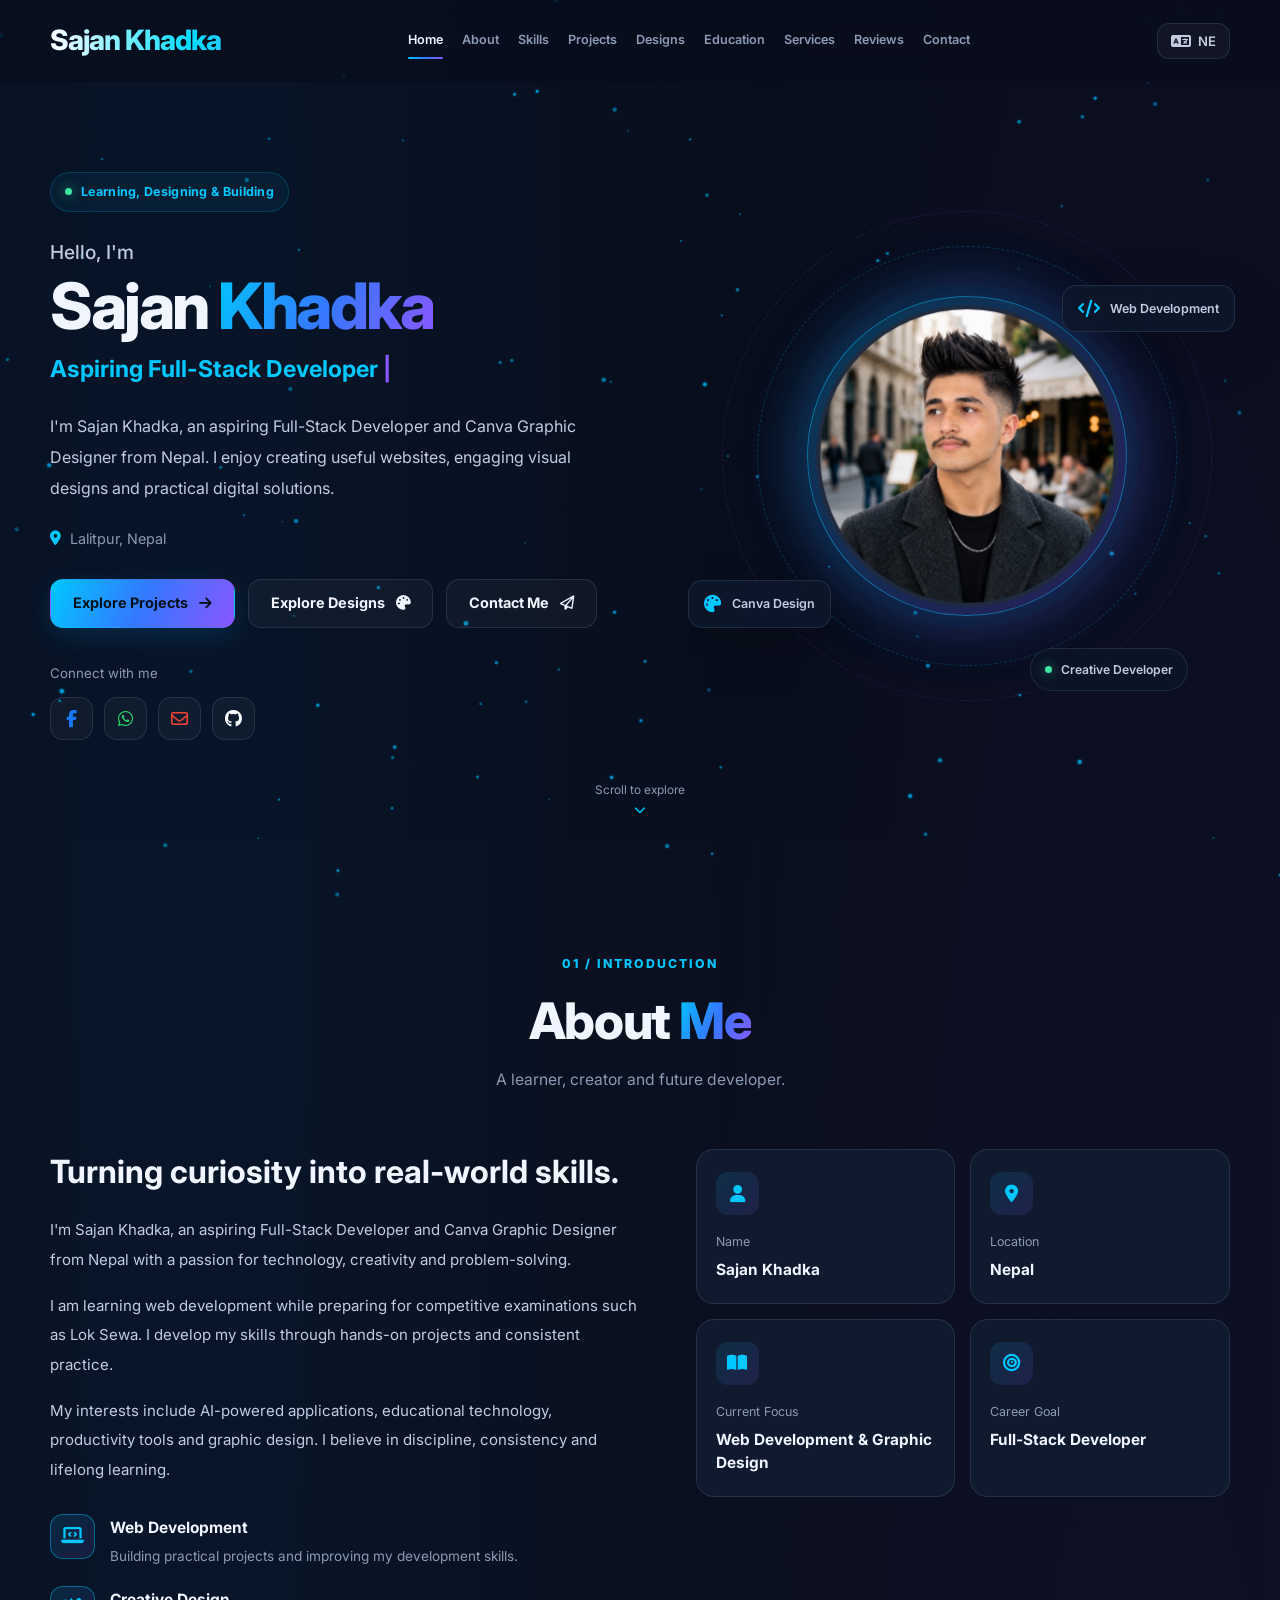
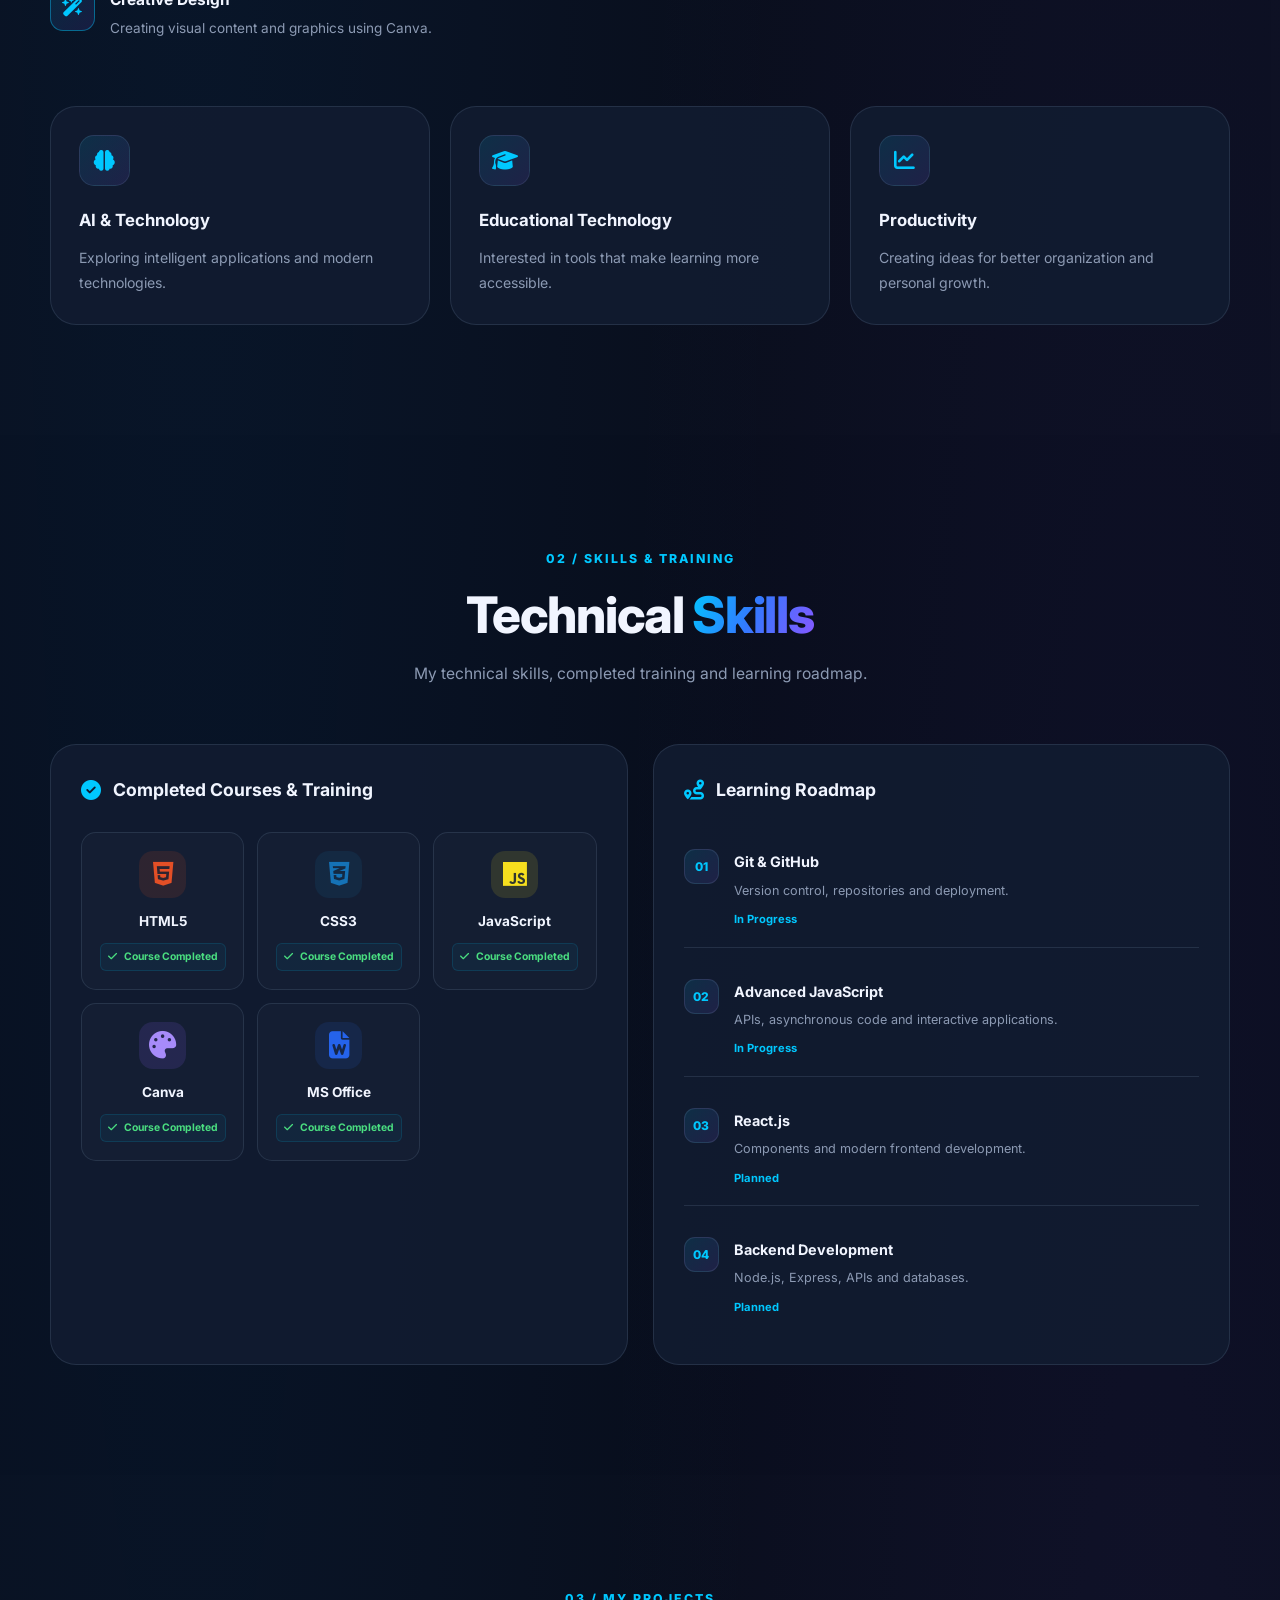
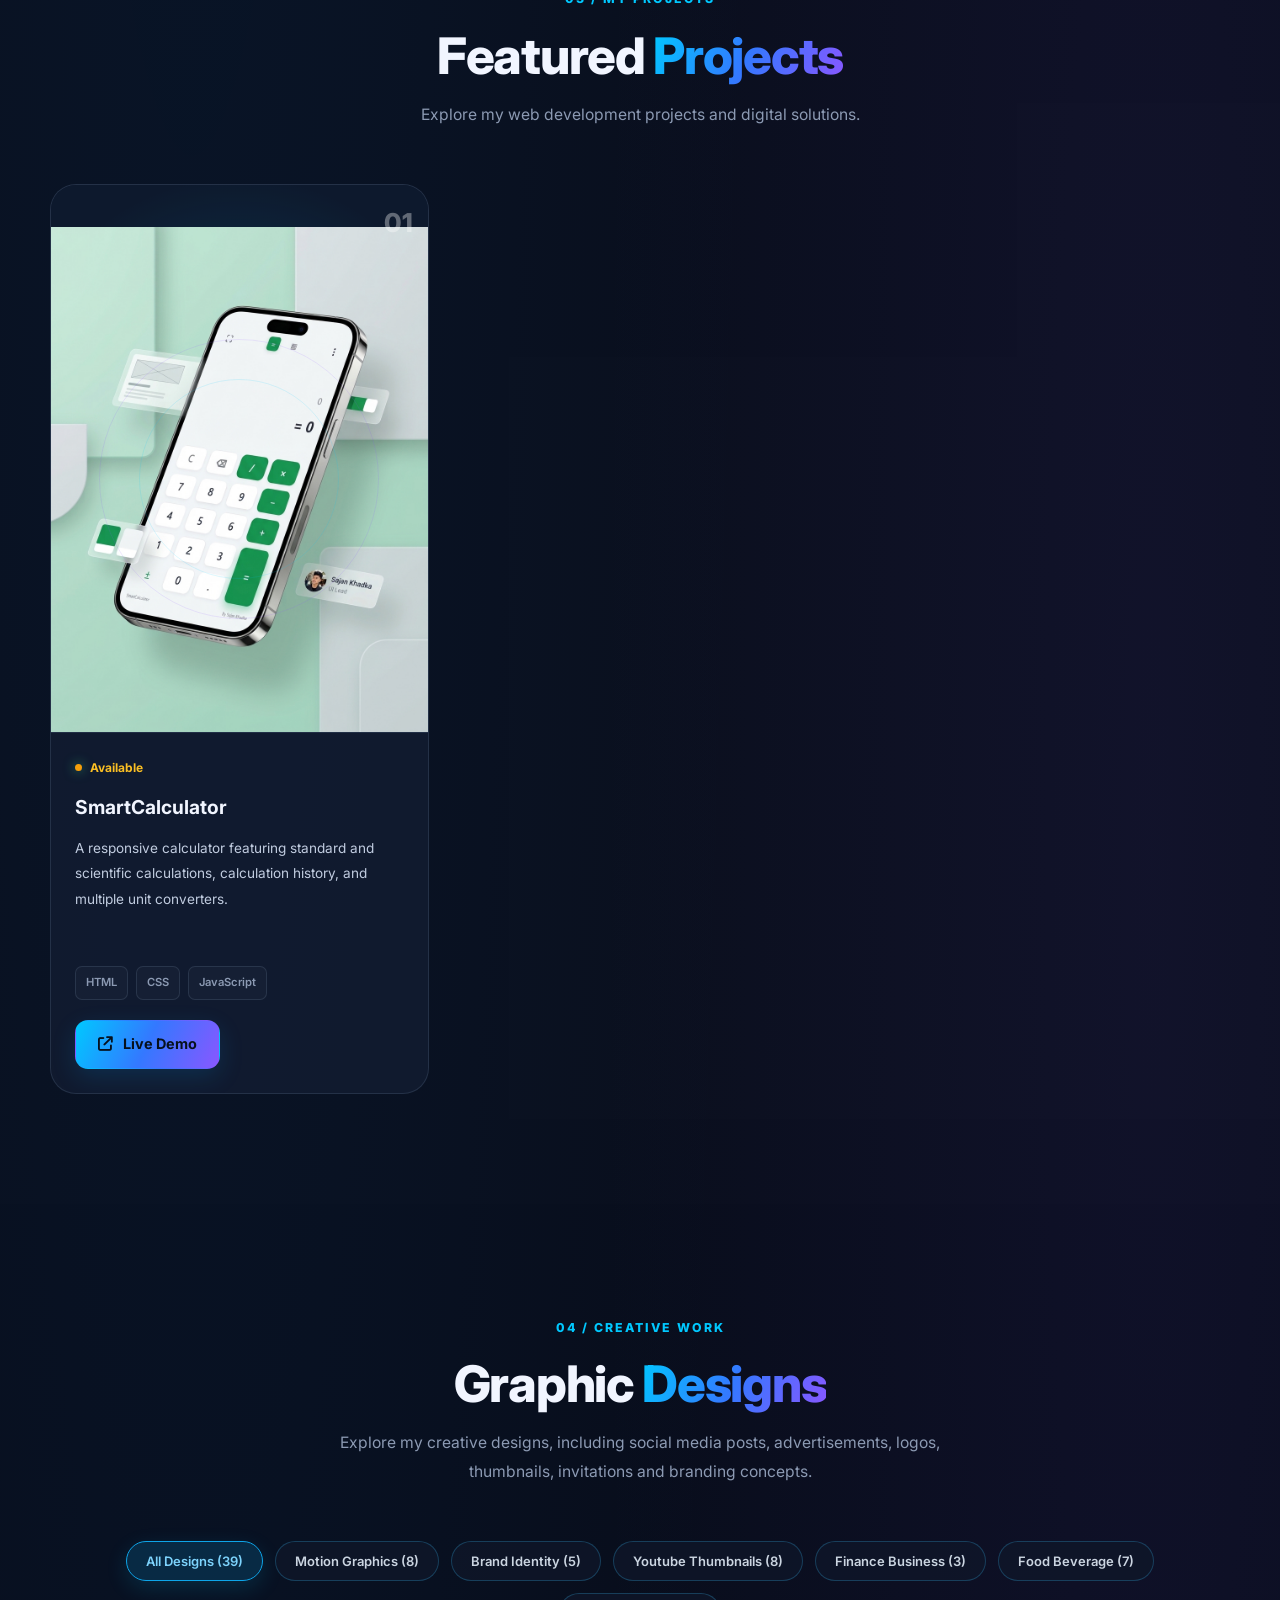
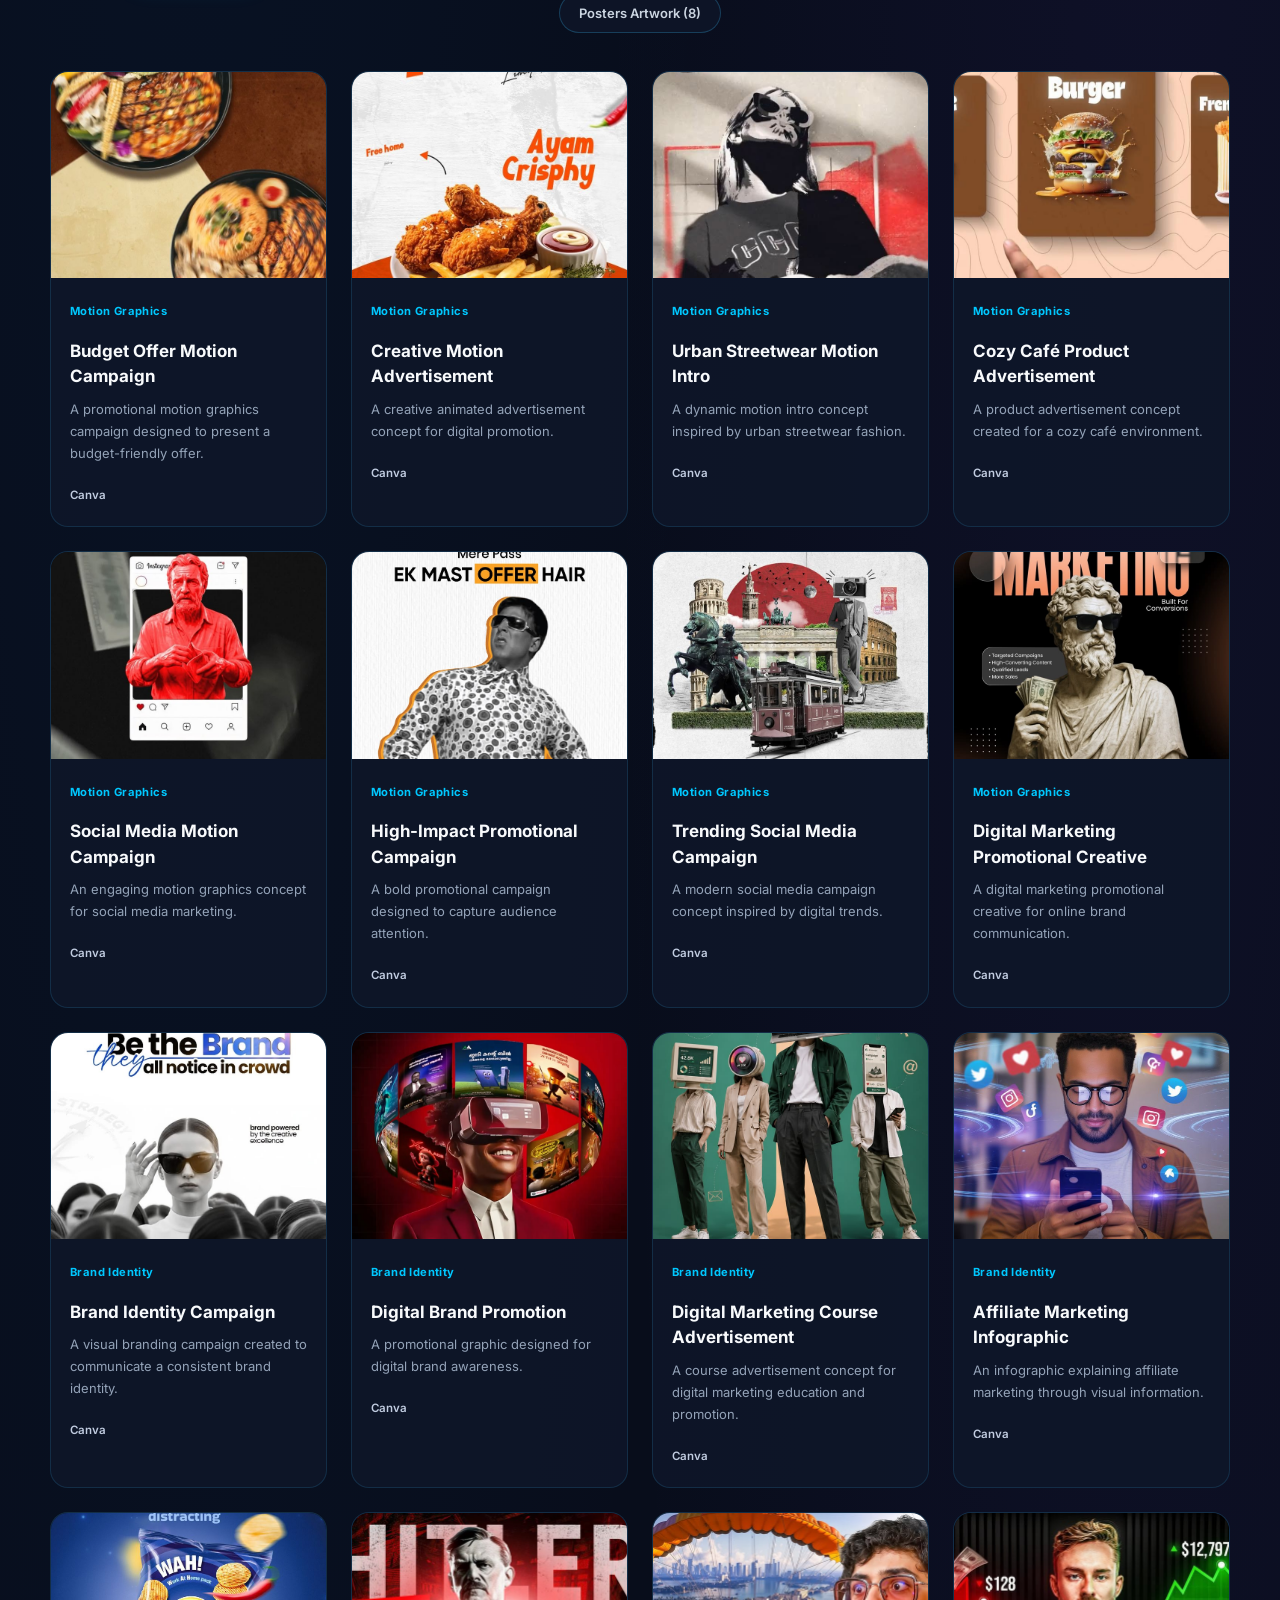
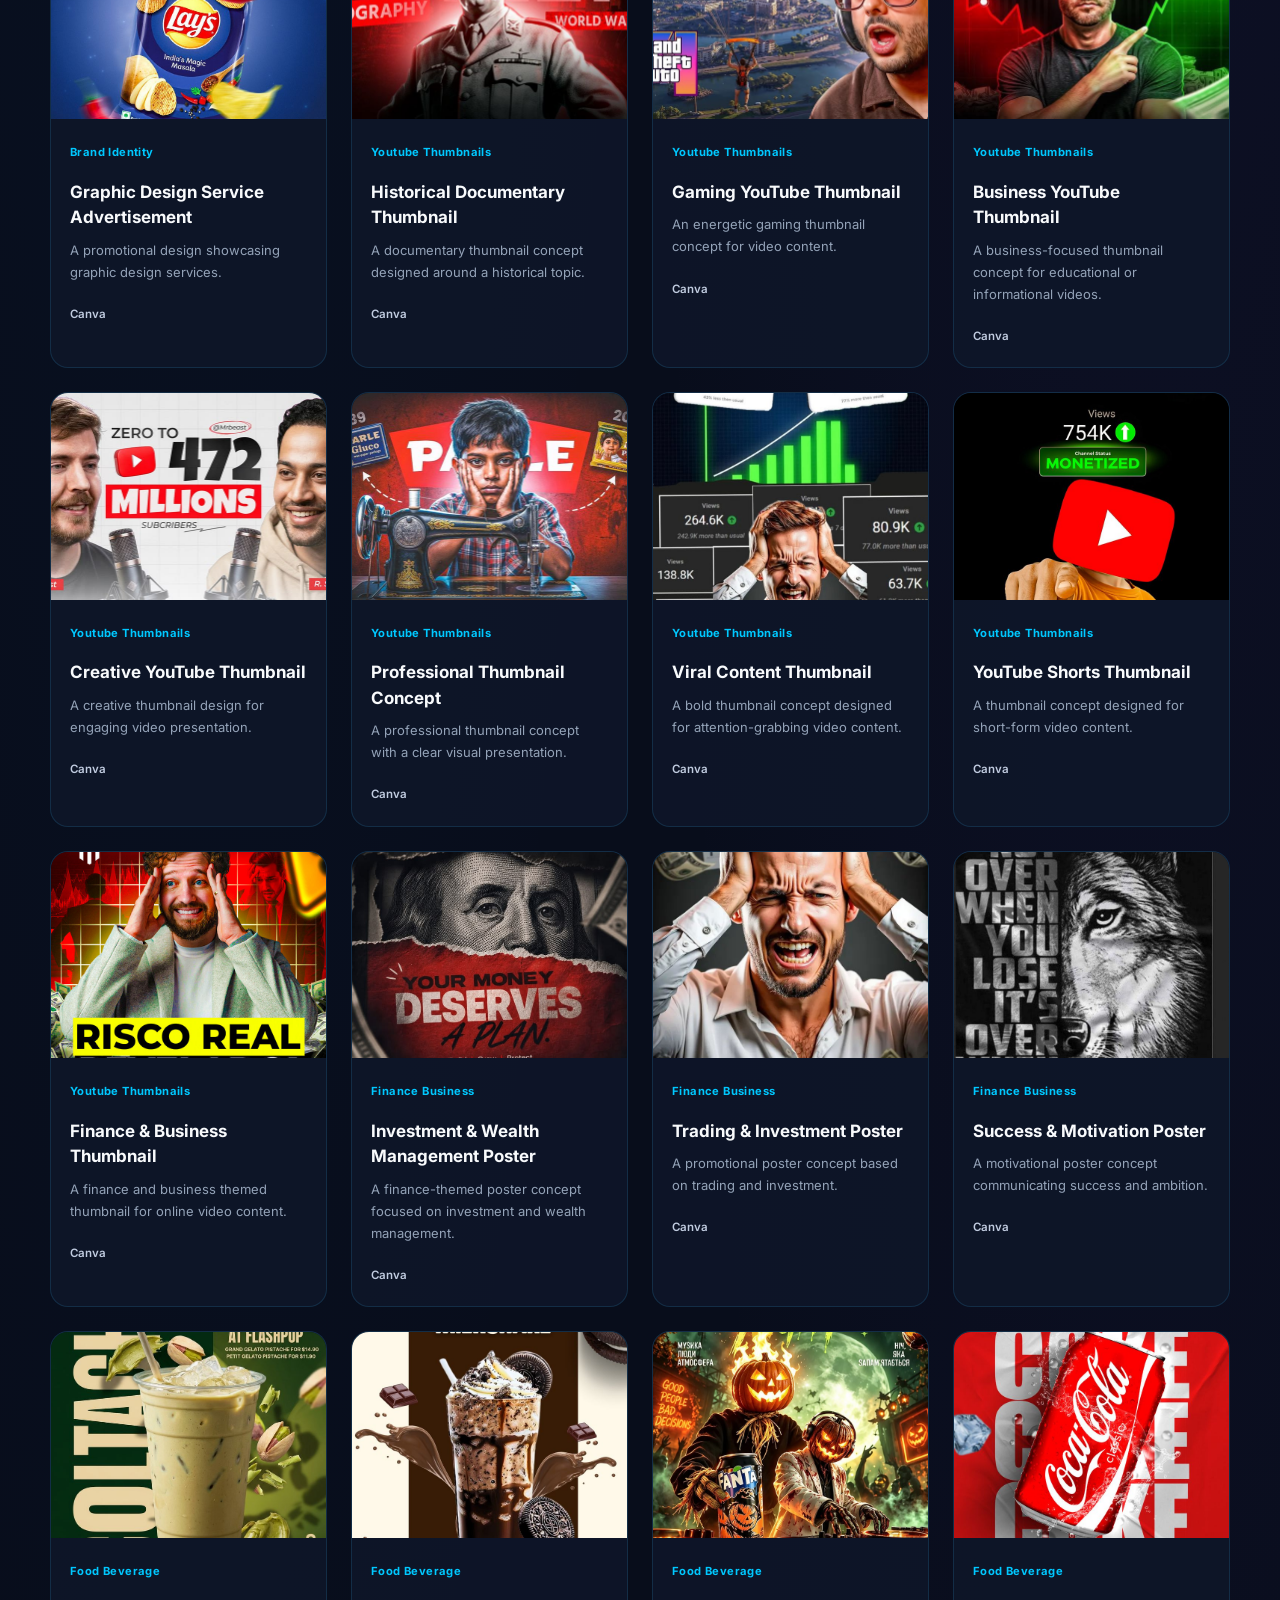
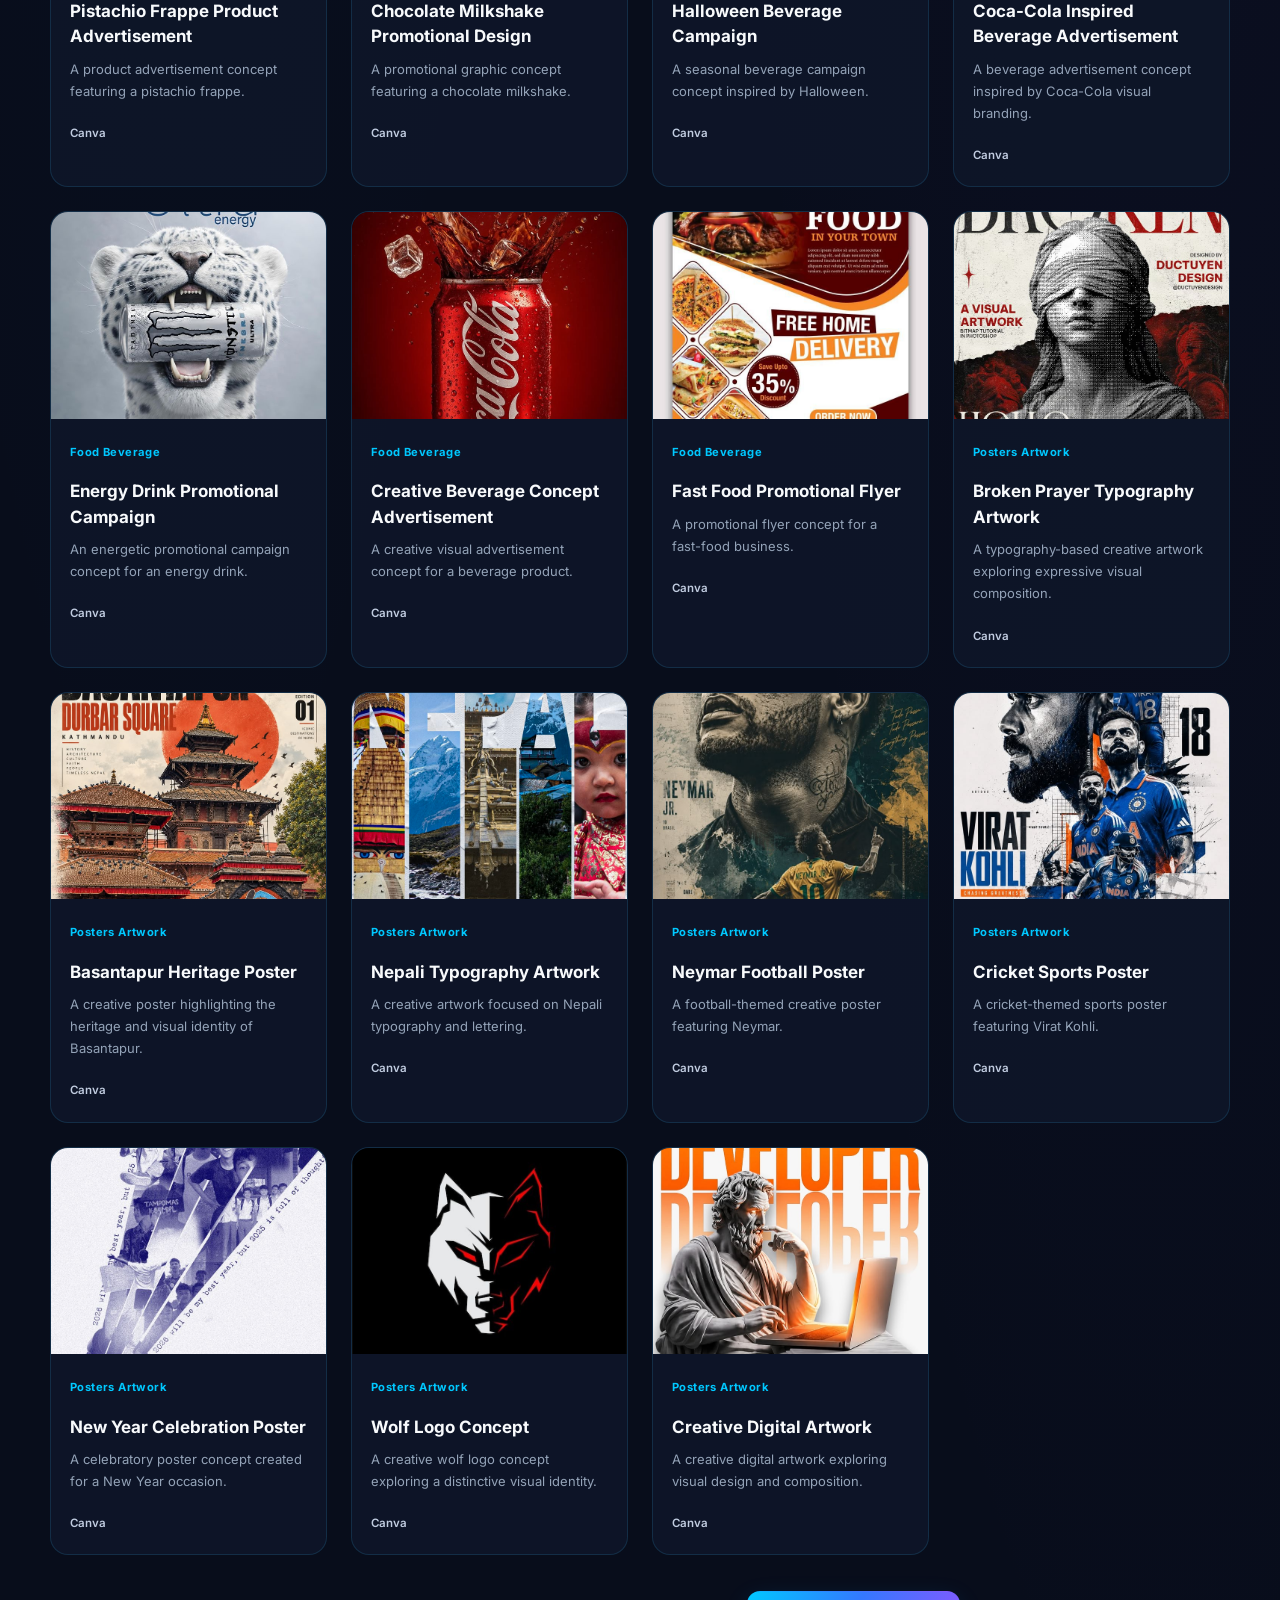
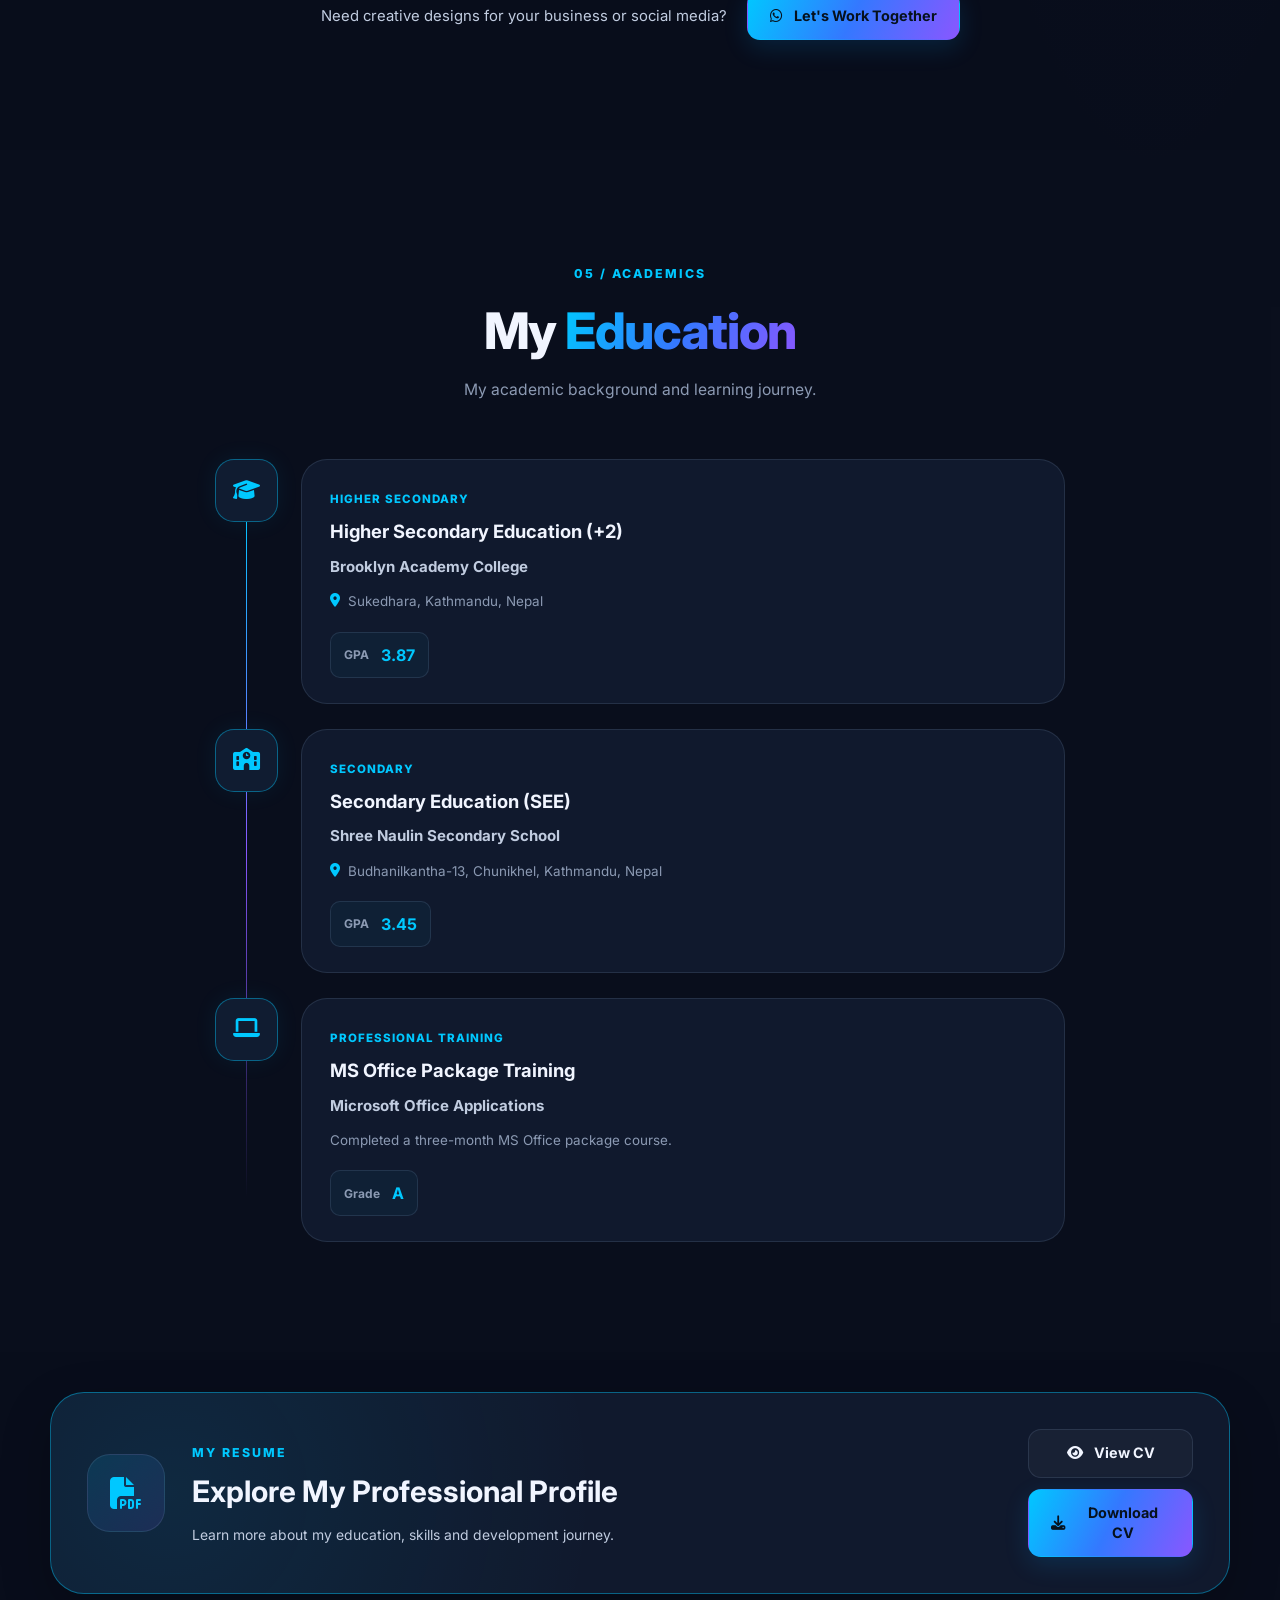
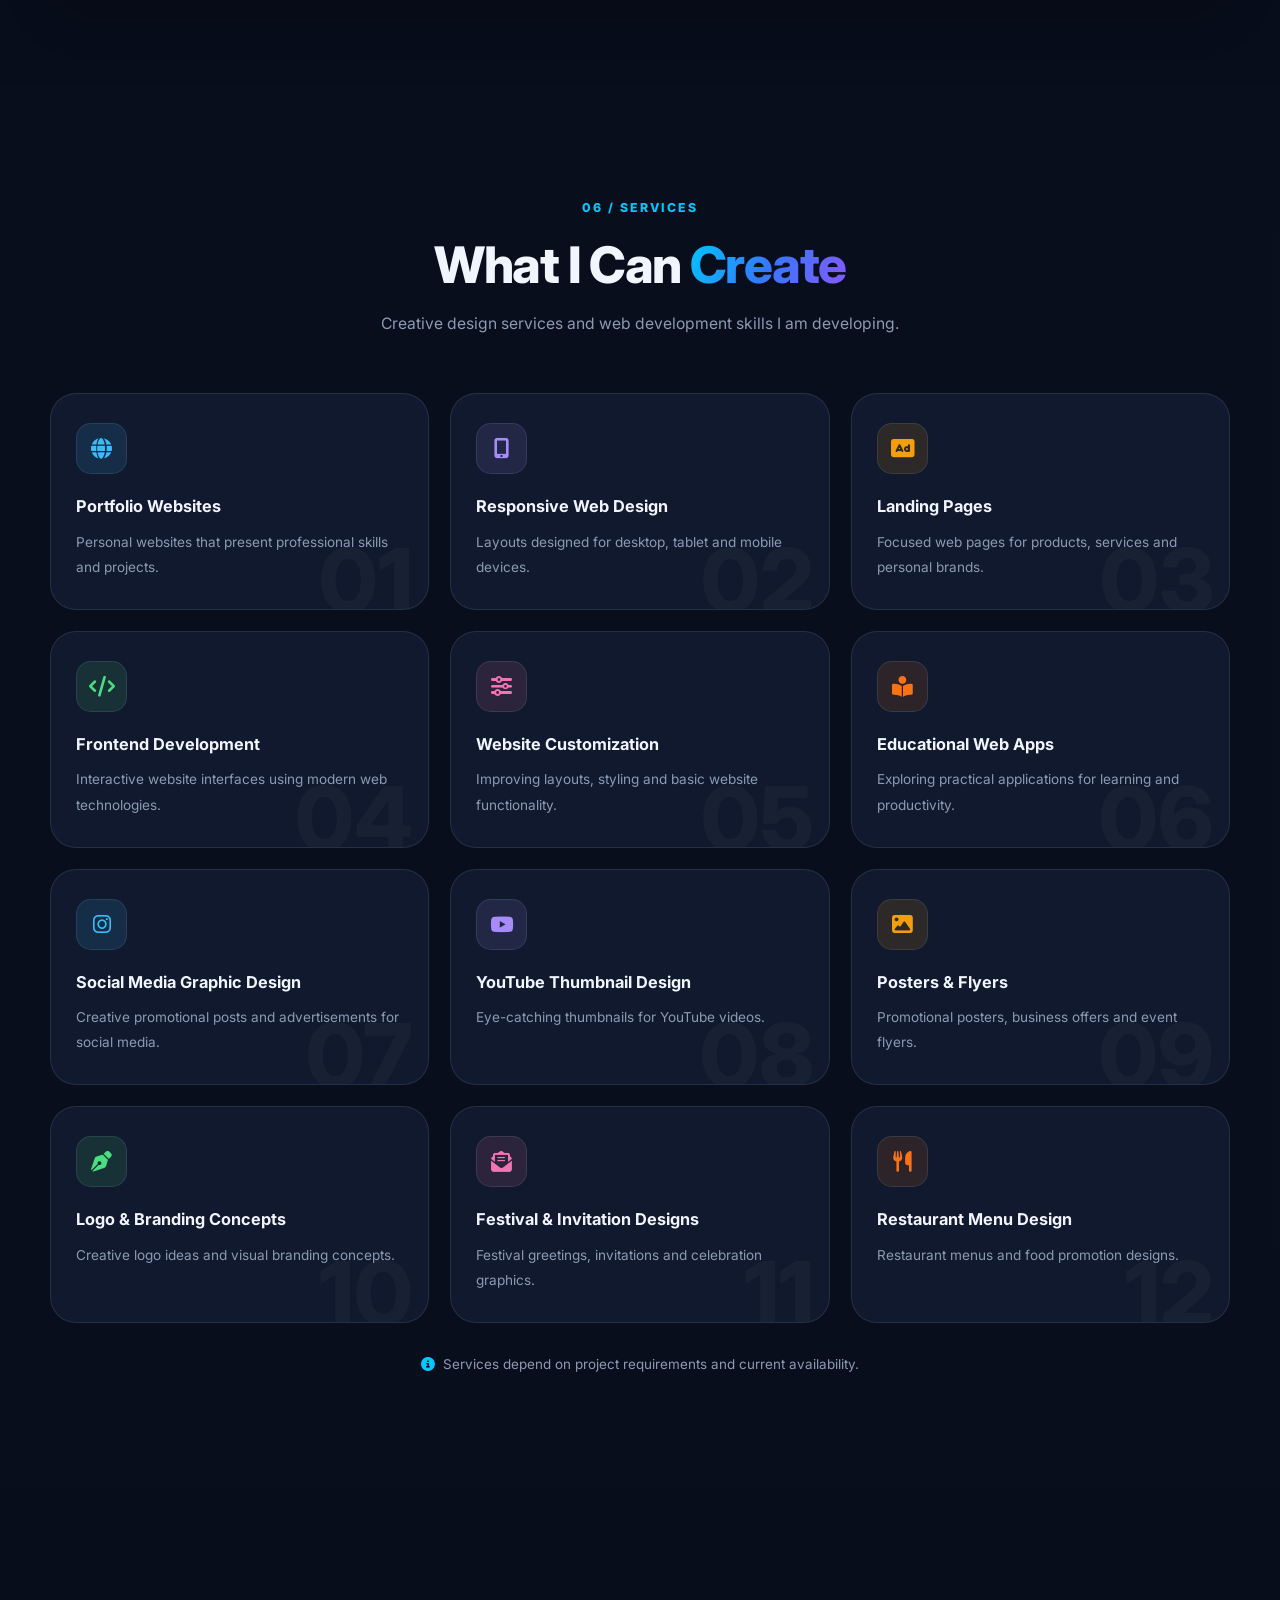
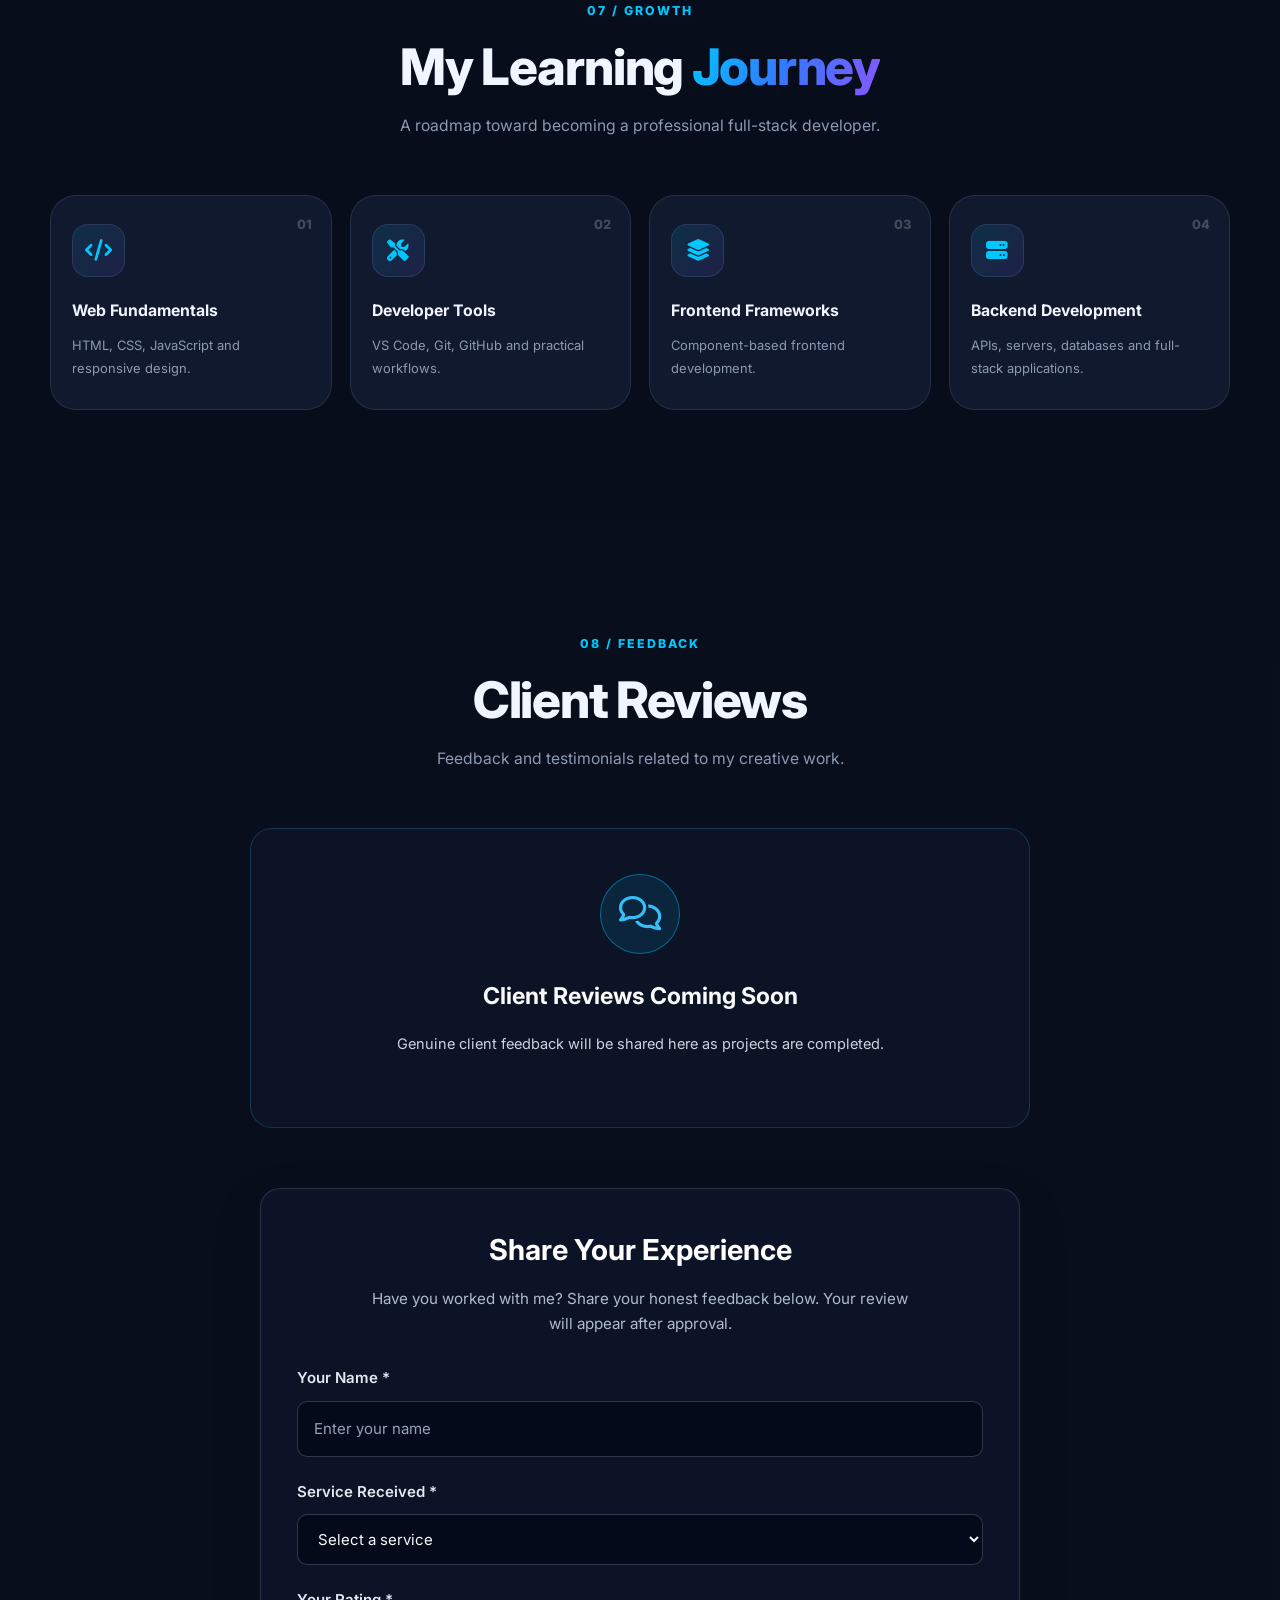
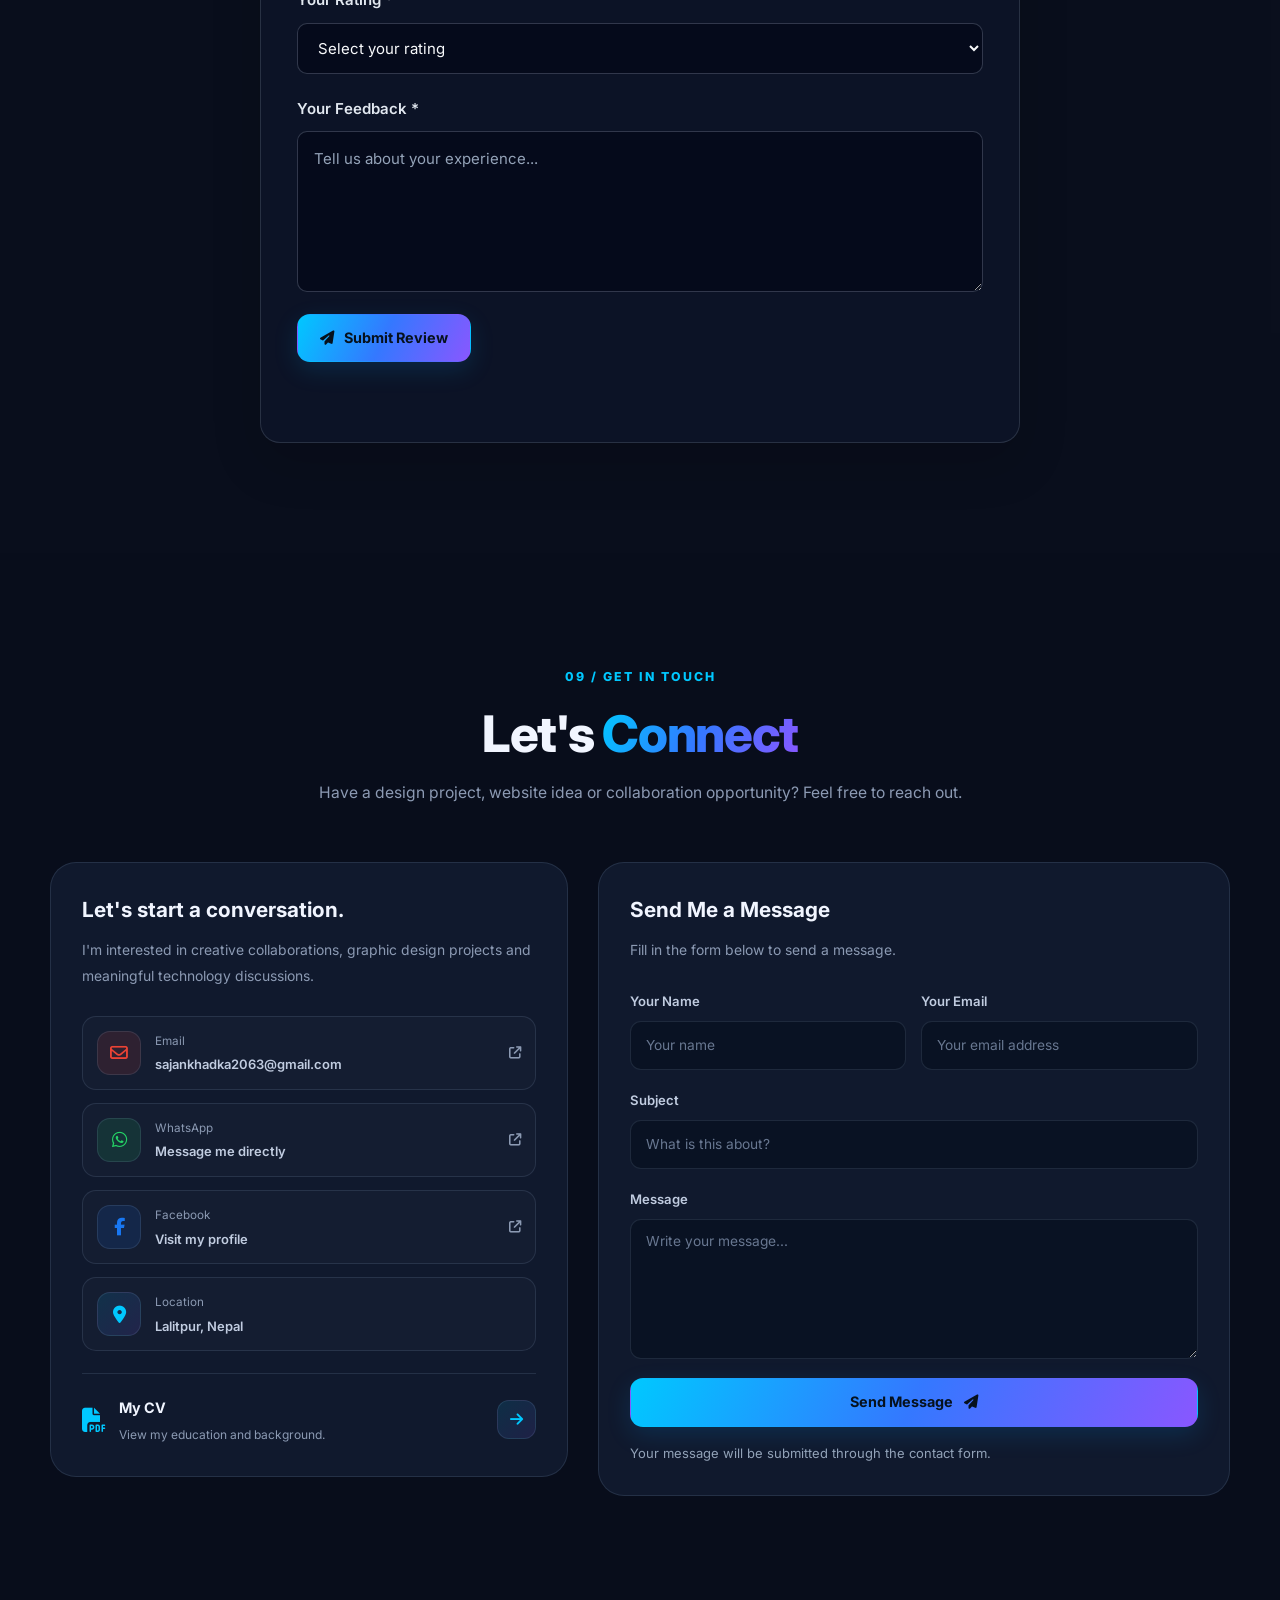
==== index.html @ 6ca73d1f "Update TypePro and portfolio changes" ====
<!DOCTYPE html>
<html lang="en">

<head>
  <!-- =========================================================
       SAJAN KHADKA — PROFESSIONAL PERSONAL PORTFOLIO
       Developer & Graphic Designer | Nepal

       Main stylesheet: style.css
       Translation data: translations.js
       Design data: assets/data/designs.js
       Main functionality: script.js
       Background animation: particles.js
       Page transitions: transition.js
  ========================================================== -->

  <meta charset="UTF-8">
  <meta name="viewport" content="width=device-width, initial-scale=1.0">

  <!-- PRIMARY SEO -->

  <title>Sajan Khadka | Full-Stack Developer & Graphic Designer</title>

  <meta
    name="description"
    content="Explore the portfolio of Sajan Khadka, an aspiring Full-Stack Developer and Canva Graphic Designer from Nepal. Discover web projects, graphic designs, skills and creative services."
  >

  <meta name="author" content="Sajan Khadka">
  <meta name="application-name" content="Sajan Khadka">
  <meta name="theme-color" content="#080d1b">
  <meta name="robots" content="index, follow">

  <link
    rel="canonical"
    href="https://sajankhadka2063-create.github.io/"
  >

  <!-- OPEN GRAPH -->

  <meta property="og:type" content="website">
  <meta property="og:site_name" content="Sajan Khadka">

  <meta
    property="og:title"
    content="Sajan Khadka | Full-Stack Developer & Graphic Designer"
  >

  <meta
    property="og:description"
    content="Explore web development projects, Canva graphic designs and creative digital services by Sajan Khadka from Nepal."
  >

  <meta
    property="og:url"
    content="https://sajankhadka2063-create.github.io/"
  >

  <meta
    property="og:image"
    content="https://sajankhadka2063-create.github.io/assets/images/sajan.png.png"
  >

  <!-- TWITTER / X -->

  <meta name="twitter:card" content="summary_large_image">

  <meta
    name="twitter:title"
    content="Sajan Khadka | Developer & Graphic Designer"
  >

  <meta
    name="twitter:description"
    content="Explore the portfolio, projects and creative work of Sajan Khadka."
  >

  <meta
    name="twitter:image"
    content="https://sajankhadka2063-create.github.io/assets/images/sajan.png.png"
  >

  <!-- WEBSITE STRUCTURED DATA -->

  <script type="application/ld+json">
  {
    "@context": "https://schema.org",
    "@type": "WebSite",
    "@id": "https://sajankhadka2063-create.github.io/#website",
    "name": "Sajan Khadka",
    "alternateName": "Sajan Khadka Portfolio",
    "url": "https://sajankhadka2063-create.github.io/",
    "description": "Official portfolio of Sajan Khadka, an aspiring Full-Stack Developer and Canva Graphic Designer from Nepal.",
    "inLanguage": ["en", "ne"]
  }
  </script>

  <!-- PERSON STRUCTURED DATA -->

  <script type="application/ld+json">
  {
    "@context": "https://schema.org",
    "@type": "Person",
    "@id": "https://sajankhadka2063-create.github.io/#person",
    "name": "Sajan Khadka",
    "url": "https://sajankhadka2063-create.github.io/",
    "image": "https://sajankhadka2063-create.github.io/assets/images/sajan.png.png",
    "jobTitle": "Aspiring Full-Stack Developer and Graphic Designer",
    "description": "Aspiring Full-Stack Developer and Canva Graphic Designer from Nepal.",
    "knowsAbout": [
      "HTML5",
      "CSS3",
      "JavaScript",
      "Frontend Development",
      "Web Development",
      "Canva",
      "Graphic Design",
      "Logo Design",
      "Social Media Design"
    ],
    "mainEntityOfPage": {
      "@id": "https://sajankhadka2063-create.github.io/#website"
    }
  }
  </script>

  <!-- FAVICON -->

  <link
    rel="icon"
    type="image/png"
    href="assets/images/sajan.png.png"
  >

  <!-- GOOGLE FONTS -->

  <link rel="preconnect" href="https://fonts.googleapis.com">

  <link
    rel="preconnect"
    href="https://fonts.gstatic.com"
    crossorigin
  >

  <link
    href="https://fonts.googleapis.com/css2?family=Inter:wght@400;500;600;700;800&family=Noto+Sans+Devanagari:wght@400;500;600;700&display=swap"
    rel="stylesheet"
  >

  <!-- FONT AWESOME -->

  <link
    rel="stylesheet"
    href="https://cdnjs.cloudflare.com/ajax/libs/font-awesome/6.7.2/css/all.min.css"
  >

  <!-- MAIN STYLESHEET -->

  <link rel="stylesheet" href="style.css">

  <!-- =========================================================
       ADDITIONAL COMPONENT STYLES
       Existing style.css remains connected.
  ========================================================== -->

  <style>

    /* ACCESSIBILITY */

    .skip-link {
      position: fixed;
      top: -100px;
      left: 16px;
      z-index: 10000;
      padding: 12px 20px;
      border-radius: 8px;
      background: #0284c7;
      color: #ffffff;
      text-decoration: none;
    }

    .skip-link:focus {
      top: 16px;
    }

    :focus-visible {
      outline: 2px solid #38bdf8;
      outline-offset: 4px;
    }

    /* PAGE STRUCTURE */

    html {
      scroll-behavior: smooth;
      scroll-padding-top: 90px;
      overflow-x: clip;
    }

    body {
      overflow-x: clip;
    }

    .container,
    .hero-content,
    .hero-visual,
    .about-content,
    .contact-information,
    .contact-form-card {
      min-width: 0;
    }

    img,
    video,
    svg {
      max-width: 100%;
    }

    /* BACKGROUND PARTICLES */

    #particleCanvas {
      position: fixed !important;
      inset: 0;
      display: block;
      width: 100%;
      height: 100%;
      z-index: 0 !important;
      opacity: 0.8 !important;
      pointer-events: none;
    }

    main,
    .footer {
      position: relative;
      z-index: 1;
    }

    .header {
      position: fixed;
      z-index: 1000;
    }

    #scrollProgress {
      z-index: 1002;
    }

    .background-glow {
      pointer-events: none;
    }

    /* COMPLETED COURSES */

    .course-complete {
      color: #4ade80;
      font-weight: 700;
    }

    .course-complete i {
      margin-right: 5px;
    }

    /* =========================================================
       BRAND COLORS — SOCIAL MEDIA
    ========================================================== */

    .social-links a,
    .footer-social a {
      transition:
        transform 0.25s ease,
        color 0.25s ease,
        background 0.25s ease,
        box-shadow 0.25s ease;
    }

    .social-links a[href*="facebook.com"],
    .footer-social a[href*="facebook.com"] {
      color: #1877F2;
    }

    .social-links a[href*="wa.me"],
    .footer-social a[href*="wa.me"] {
      color: #25D366;
    }

    .social-links a[href*="github.com"],
    .footer-social a[href*="github.com"] {
      color: #f8fafc;
    }

    .social-links a[href^="mailto:"],
    .footer-social a[href^="mailto:"] {
      color: #EA4335;
    }

    .social-links a:hover,
    .footer-social a:hover {
      transform: translateY(-4px) scale(1.08);
      filter: drop-shadow(0 5px 12px rgba(56, 189, 248, 0.25));
    }

    /* CONTACT ICON BRAND COLORS */

    .contact-method-icon {
      transition:
        transform 0.25s ease,
        background 0.25s ease;
    }

    .contact-method:hover .contact-method-icon {
      transform: scale(1.08);
    }

    .contact-method-icon.email-icon {
      color: #EA4335;
      background: rgba(234, 67, 53, 0.12);
    }

    .contact-method-icon.whatsapp-icon {
      color: #25D366;
      background: rgba(37, 211, 102, 0.12);
    }

    .contact-method-icon.facebook-icon {
      color: #1877F2;
      background: rgba(24, 119, 242, 0.12);
    }

    /* BUTTON ENHANCEMENTS */

    .btn {
      transition:
        transform 0.25s ease,
        box-shadow 0.25s ease,
        filter 0.25s ease;
    }

    .btn:hover {
      transform: translateY(-3px);
      filter: brightness(1.08);
    }

    .btn-primary:hover {
      box-shadow: 0 10px 28px rgba(14, 165, 233, 0.25);
    }

    .btn-secondary:hover {
      box-shadow: 0 8px 22px rgba(56, 189, 248, 0.15);
    }

    .language-toggle,
    .menu-toggle,
    .back-to-top {
      transition:
        transform 0.25s ease,
        background 0.25s ease,
        color 0.25s ease,
        box-shadow 0.25s ease;
    }

    .language-toggle:hover,
    .menu-toggle:hover,
    .back-to-top:hover {
      transform: translateY(-2px);
    }

    /* SKILL ICON COLORS */

    .html-icon {
      color: #E34F26;
      background: rgba(227, 79, 38, 0.12);
    }

    .css-icon {
      color: #1572B6;
      background: rgba(21, 114, 182, 0.12);
    }

    .js-icon {
      color: #F7DF1E;
      background: rgba(247, 223, 30, 0.12);
    }

    .design-icon {
      color: #A78BFA;
      background: rgba(139, 92, 246, 0.14);
    }

    .office-icon {
      color: #2563EB;
      background: rgba(37, 99, 235, 0.12);
    }

    .skill-card,
    .info-card,
    .interest-card,
    .service-card,
    .journey-card {
      transition:
        transform 0.3s ease,
        border-color 0.3s ease,
        box-shadow 0.3s ease;
    }

    .skill-card:hover,
    .info-card:hover,
    .interest-card:hover,
    .service-card:hover,
    .journey-card:hover {
      transform: translateY(-5px);
      border-color: rgba(56, 189, 248, 0.4);
      box-shadow: 0 12px 30px rgba(0, 0, 0, 0.18);
    }

    /* SERVICE ICON COLORS */

    .service-card:nth-child(6n + 1) .service-icon {
      color: #38BDF8;
      background: rgba(56, 189, 248, 0.12);
    }

    .service-card:nth-child(6n + 2) .service-icon {
      color: #A78BFA;
      background: rgba(167, 139, 250, 0.12);
    }

    .service-card:nth-child(6n + 3) .service-icon {
      color: #F59E0B;
      background: rgba(245, 158, 11, 0.12);
    }

    .service-card:nth-child(6n + 4) .service-icon {
      color: #4ADE80;
      background: rgba(74, 222, 128, 0.12);
    }

    .service-card:nth-child(6n + 5) .service-icon {
      color: #F472B6;
      background: rgba(244, 114, 182, 0.12);
    }

    .service-card:nth-child(6n) .service-icon {
      color: #F97316;
      background: rgba(249, 115, 22, 0.12);
    }

    /* =========================================================
       PROJECT CARD ENHANCEMENTS
    ========================================================== */

    .projects-grid {
      align-items: stretch;
    }

    .project-card {
      position: relative;
      overflow: hidden;
      transition:
        transform 0.3s ease,
        border-color 0.3s ease,
        box-shadow 0.3s ease;
    }

    .project-card:hover {
      transform: translateY(-7px);
      border-color: rgba(56, 189, 248, 0.5);
      box-shadow: 0 18px 42px rgba(0, 0, 0, 0.25);
    }

    .project-visual {
      position: relative;
      min-height: 200px;
      overflow: hidden;
      padding-top: 42px;
    }

    .project-visual-ai {
      background:
        radial-gradient(circle at 20% 20%, rgba(139, 92, 246, 0.35), transparent 45%),
        linear-gradient(135deg, #111827, #312e81, #0f172a);
    }

    .project-visual-study {
      background:
        radial-gradient(circle at 80% 20%, rgba(14, 165, 233, 0.35), transparent 45%),
        linear-gradient(135deg, #082f49, #164e63, #0f172a);
    }

    .project-visual-dashboard {
      background:
        radial-gradient(circle at 50% 10%, rgba(34, 197, 94, 0.25), transparent 45%),
        linear-gradient(135deg, #052e2b, #14532d, #0f172a);
    }

    .project-art {
      display: flex;
      flex-direction: column;
      align-items: center;
      justify-content: center;
      gap: 13px;
      min-height: 145px;
      position: relative;
      z-index: 1;
    }

    .project-art i {
      font-size: 48px;
      filter: drop-shadow(0 8px 15px rgba(0, 0, 0, 0.3));
    }

    .project-art span {
      font-size: 17px;
      font-weight: 800;
      letter-spacing: 0.12em;
      color: #ffffff;
      text-align: center;
    }

    .project-number {
      position: absolute;
      right: 15px;
      bottom: 12px;
      z-index: 2;
      color: rgba(255, 255, 255, 0.35);
      font-size: 26px;
      font-weight: 800;
    }

    /* DEVELOPMENT BADGE */

    .project-development-badge {
      position: absolute;
      top: 13px;
      left: 13px;
      z-index: 5;
      display: inline-flex;
      align-items: center;
      gap: 8px;
      padding: 8px 12px;
      border: 1px solid rgba(245, 158, 11, 0.45);
      border-radius: 50px;
      background: rgba(15, 23, 42, 0.94);
      color: #FBBF24;
      font-size: 10px;
      font-weight: 800;
      letter-spacing: 0.09em;
      line-height: 1;
      box-shadow: 0 5px 18px rgba(0, 0, 0, 0.25);
      backdrop-filter: blur(8px);
    }

    .project-development-badge::before {
      content: "";
      width: 7px;
      height: 7px;
      flex-shrink: 0;
      border-radius: 50%;
      background: #F59E0B;
      box-shadow: 0 0 9px rgba(245, 158, 11, 0.8);
    }

    .project-status {
      color: #FBBF24;
      font-size: 12px;
      font-weight: 700;
    }

    .project-status .status-dot {
      background: #F59E0B;
    }

    .project-content {
      position: relative;
      z-index: 1;
    }

    .project-tags {
      display: flex;
      flex-wrap: wrap;
      gap: 8px;
    }

    .project-tags span {
      transition:
        background 0.2s ease,
        color 0.2s ease,
        transform 0.2s ease;
    }

    .project-tags span:hover {
      transform: translateY(-2px);
    }

    /* GRAPHIC DESIGN FILTERS */

    .design-filters {
      display: flex;
      justify-content: center;
      align-items: center;
      flex-wrap: wrap;
      gap: 12px;
      margin: 35px 0 38px;
    }

    .design-filter {
      padding: 11px 19px;
      border: 1px solid rgba(56, 189, 248, 0.25);
      border-radius: 50px;
      background: rgba(15, 23, 42, 0.75);
      color: #cbd5e1;
      font-family: inherit;
      font-size: 13px;
      font-weight: 600;
      cursor: pointer;
      transition:
        background 0.25s ease,
        border-color 0.25s ease,
        color 0.25s ease,
        transform 0.25s ease;
    }

    .design-filter:hover,
    .design-filter.active,
    .design-filter[aria-pressed="true"] {
      background: rgba(14, 165, 233, 0.17);
      color: #7dd3fc;
      border-color: #0ea5e9;
    }

    .design-filter:hover {
      transform: translateY(-2px);
    }

    /* DESIGN GALLERY */

    .designs-grid {
      display: grid;
      grid-template-columns:
        repeat(auto-fit, minmax(min(100%, 270px), 1fr));
      gap: 24px;
    }

    .design-card {
      overflow: hidden;
      border: 1px solid rgba(56, 189, 248, 0.15);
      border-radius: 18px;
      background: rgba(15, 23, 42, 0.85);
      transition:
        transform 0.3s ease,
        border-color 0.3s ease,
        box-shadow 0.3s ease;
    }

    .design-card:hover {
      transform: translateY(-6px);
      border-color: rgba(56, 189, 248, 0.5);
      box-shadow: 0 15px 40px rgba(0, 0, 0, 0.2);
    }

    .design-image-link {
      display: block;
      position: relative;
      overflow: hidden;
      cursor: zoom-in;
    }

    .design-image-link img {
      display: block;
      width: 100%;
      aspect-ratio: 4 / 3;
      object-fit: cover;
      transition: transform 0.4s ease;
    }

    .design-card:hover .design-image-link img {
      transform: scale(1.05);
    }

    .design-info {
      padding: 19px;
    }

    .design-info h3 {
      margin: 8px 0;
      color: #f8fafc;
      font-size: 17px;
    }

    .design-info p {
      margin: 0 0 10px;
      color: #94a3b8;
      font-size: 13px;
      line-height: 1.7;
    }

    .design-category,
    .design-software {
      display: inline-block;
      margin-right: 8px;
      color: #7dd3fc;
      font-size: 12px;
      font-weight: 600;
    }

    .designs-grid[hidden],
    .design-card[hidden] {
      display: none !important;
    }

    /* LIGHTBOX */

    .design-lightbox[hidden] {
      display: none !important;
    }

    .design-lightbox {
      position: fixed;
      inset: 0;
      z-index: 9999;
      display: flex;
      align-items: center;
      justify-content: center;
      padding: 70px 65px;
      background: rgba(2, 6, 23, 0.96);
      backdrop-filter: blur(12px);
    }

    .design-lightbox-content {
      position: relative;
      width: 100%;
      max-width: 1150px;
      max-height: 100%;
      display: flex;
      flex-direction: column;
      align-items: center;
      justify-content: center;
      gap: 16px;
    }

    .lightbox-image {
      display: block;
      max-width: 100%;
      max-height: 75vh;
      width: auto;
      height: auto;
      object-fit: contain;
      border-radius: 10px;
    }

    .design-lightbox-caption {
      color: #e2e8f0;
      text-align: center;
      font-size: 15px;
      line-height: 1.6;
    }

    .design-lightbox-close,
    .lightbox-prev,
    .lightbox-next {
      position: absolute;
      z-index: 2;
      display: grid;
      place-items: center;
      width: 44px;
      height: 44px;
      border: 1px solid rgba(148, 163, 184, 0.35);
      border-radius: 50%;
      background: rgba(15, 23, 42, 0.9);
      color: #ffffff;
      cursor: pointer;
    }

    .design-lightbox-close {
      top: 18px;
      right: 18px;
    }

    .lightbox-prev {
      left: 15px;
      top: 50%;
      transform: translateY(-50%);
    }

    .lightbox-next {
      right: 15px;
      top: 50%;
      transform: translateY(-50%);
    }

    body.lightbox-open {
      overflow: hidden;
    }

    /* REVIEWS */

    .reviews-empty-card {
      max-width: 780px;
      margin: 35px auto;
      padding: 45px 30px;
      border: 1px solid rgba(56, 189, 248, 0.2);
      border-radius: 22px;
      background: rgba(15, 23, 42, 0.7);
      text-align: center;
    }

    .reviews-illustration {
      display: grid;
      place-items: center;
      width: 80px;
      height: 80px;
      margin: 0 auto 22px;
      border-radius: 50%;
      background: rgba(14, 165, 233, 0.12);
      color: #38bdf8;
      font-size: 34px;
    }

    .reviews-empty-card h3 {
      margin-bottom: 14px;
      color: #f8fafc;
    }

    .reviews-empty-card p {
      max-width: 560px;
      margin: 0 auto 25px;
      color: #cbd5e1;
      line-height: 1.8;
    }

    /* CONTACT FORM */

    .form-note {
      margin-top: 15px;
      color: #94a3b8;
      font-size: 13px;
      line-height: 1.7;
    }

    .form-note.success {
      color: #4ade80;
    }

    .form-note.error {
      color: #fca5a5;
    }

    /* RESPONSIVE */

    @media (max-width: 900px) {

      .designs-grid {
        grid-template-columns:
          repeat(auto-fit, minmax(min(100%, 240px), 1fr));
      }

    }

    @media (max-width: 768px) {

      .design-filters {
        gap: 8px;
      }

      .design-filter {
        padding: 9px 13px;
        font-size: 12px;
      }

      .designs-grid {
        gap: 18px;
      }

      .design-lightbox {
        padding: 70px 20px;
      }

      .lightbox-prev {
        left: 5px;
      }

      .lightbox-next {
        right: 5px;
      }

      .reviews-empty-card {
        padding: 32px 20px;
      }

      #particleCanvas {
        opacity: 0.7 !important;
      }

      .project-development-badge {
        top: 10px;
        left: 10px;
        padding: 7px 10px;
        font-size: 9px;
      }

    }

    @media (max-width: 480px) {

      .designs-grid {
        grid-template-columns: minmax(0, 1fr);
      }

      .design-lightbox {
        padding: 65px 12px;
      }

      .design-lightbox-close,
      .lightbox-prev,
      .lightbox-next {
        width: 38px;
        height: 38px;
      }

      .design-filter {
        padding: 8px 11px;
        font-size: 11px;
      }

      .project-art i {
        font-size: 40px;
      }

      .project-art span {
        font-size: 14px;
      }

    }

    @media (prefers-reduced-motion: reduce) {

      html {
        scroll-behavior: auto;
      }

      .design-card,
      .design-image-link img,
      .design-filter,
      .project-card,
      .btn,
      .skill-card,
      .info-card,
      .interest-card,
      .service-card,
      .journey-card {
        transition: none;
      }

      .design-card:hover,
      .design-filter:hover,
      .project-card:hover,
      .btn:hover,
      .skill-card:hover,
      .info-card:hover,
      .interest-card:hover,
      .service-card:hover,
      .journey-card:hover {
        transform: none;
      }

    }

    /* GALLERY AND REVIEWS VISIBILITY FIX */

    #designs {
      display: block;
    }

    #designsGrid {
      display: grid;
      opacity: 1;
      visibility: visible;
    }

    #designsGrid .design-card {
      opacity: 1;
      visibility: visible;
    }

    #reviews {
      display: block;
    }

    #reviews .reviews-empty-card:not([hidden]) {
      display: block;
      opacity: 1;
      visibility: visible;
      transform: none;
    }

    #reviewsGrid:empty {
      display: none;
    }

    .design-lightbox[hidden],
    .reviews-empty-card[hidden] {
      display: none !important;
    }

  </style>

  <!-- JAVASCRIPT FILES: ORIGINAL LOADING ORDER PRESERVED -->

  <script src="supabase-config.js" defer></script>
  <script src="translations.js" defer></script>
  <script src="assets/data/designs.js" defer></script>
  <script src="script.js" defer></script>
  <script src="particles.js" defer></script>
  <script src="transition.js" defer></script>
  <script src="supabase-reviews.js" defer></script>
  <script src="gallery-fix.js" defer></script>

</head>

<body>

  <!-- ACCESSIBILITY -->

  <a href="#mainContent" class="skip-link">
    Skip to main content
  </a>

  <!-- BACKGROUND EFFECTS -->

  <div id="scrollProgress" aria-hidden="true"></div>

  <canvas
    id="particleCanvas"
    aria-hidden="true"
  ></canvas>

  <div
    class="background-glow glow-one"
    aria-hidden="true"
  ></div>

  <div
    class="background-glow glow-two"
    aria-hidden="true"
  ></div>

  <!-- HEADER AND NAVIGATION -->

  <header class="header" id="header">

    <div class="container nav-container">

      <a
        href="#home"
        class="logo"
        aria-label="Sajan Khadka home"
      >
        <span class="logo-text">
          Sajan Khadka
        </span>
      </a>

      <nav
        class="navbar"
        aria-label="Main navigation"
      >

        <button
          class="menu-toggle"
          id="menuToggle"
          type="button"
          aria-label="Open navigation menu"
          aria-expanded="false"
          aria-controls="navLinks"
        >
          <i class="fa-solid fa-bars"></i>
        </button>

        <ul class="nav-links" id="navLinks">

          <li>
            <a href="#home" class="nav-link active" data-i18n="navHome">
              Home
            </a>
          </li>

          <li>
            <a href="#about" class="nav-link" data-i18n="navAbout">
              About
            </a>
          </li>

          <li>
            <a href="#skills" class="nav-link" data-i18n="navSkills">
              Skills
            </a>
          </li>

          <li>
            <a href="#projects" class="nav-link" data-i18n="navProjects">
              Projects
            </a>
          </li>

          <li>
            <a href="#designs" class="nav-link" data-i18n="navDesigns">
              Designs
            </a>
          </li>

          <li>
            <a href="#education" class="nav-link" data-i18n="navEducation">
              Education
            </a>
          </li>

          <li>
            <a href="#services" class="nav-link" data-i18n="navServices">
              Services
            </a>
          </li>

          <li>
            <a href="#reviews" class="nav-link" data-i18n="navReviews">
              Reviews
            </a>
          </li>

          <li>
            <a href="#contact" class="nav-link" data-i18n="navContact">
              Contact
            </a>
          </li>

        </ul>

      </nav>

      <button
        class="language-toggle"
        id="languageToggle"
        type="button"
        aria-label="Switch language"
      >
        <i class="fa-solid fa-language"></i>

        <span id="languageLabel">
          NE
        </span>
      </button>

    </div>

  </header>

  <!-- MAIN CONTENT -->

  <main id="mainContent">

    <!-- =======================================================
         01 — HERO SECTION
    ======================================================== -->

    <section class="hero section" id="home">

      <div class="container hero-container">

        <div class="hero-content reveal">

          <div class="hero-badge">

            <span class="status-dot"></span>

            <span data-i18n="heroBadge">
              Learning, Designing &amp; Building
            </span>

          </div>

          <p
            class="hero-greeting"
            data-i18n="heroGreeting"
          >
            Hello, I'm
          </p>

          <h1 class="hero-title">
            Sajan
            <span class="gradient-text">Khadka</span>
          </h1>

          <h2 class="hero-role">

            <span id="typingText">
              Aspiring Full-Stack Developer
            </span>

            <span
              class="typing-cursor"
              aria-hidden="true"
            >
              |
            </span>

          </h2>

          <p
            class="hero-description"
            data-i18n="heroDescription"
          >
            I'm Sajan Khadka, an aspiring Full-Stack Developer
            and Canva Graphic Designer from Nepal.
            I enjoy creating useful websites, engaging
            visual designs and practical digital solutions.
          </p>

          <div class="hero-location">

            <i class="fa-solid fa-location-dot"></i>

            <span>
              Lalitpur, Nepal
            </span>

          </div>

          <div class="hero-buttons">

            <a href="#projects" class="btn btn-primary">
              <span data-i18n="viewProjects">
                Explore Projects
              </span>
              <i class="fa-solid fa-arrow-right"></i>
            </a>

            <a href="#designs" class="btn btn-secondary">
              <span data-i18n="viewDesigns">
                Explore Designs
              </span>
              <i class="fa-solid fa-palette"></i>
            </a>

            <a href="#contact" class="btn btn-secondary">
              <span data-i18n="contactMe">
                Contact Me
              </span>
              <i class="fa-regular fa-paper-plane"></i>
            </a>

          </div>

          <div class="hero-social">

            <p data-i18n="connectWithMe">
              Connect with me
            </p>

            <div class="social-links">

              <a
                href="https://www.facebook.com/profile.php?id=61594650277392"
                target="_blank"
                rel="noopener noreferrer"
                aria-label="Facebook"
              >
                <i class="fa-brands fa-facebook-f"></i>
              </a>

              <a
                href="https://wa.me/9779761167535"
                target="_blank"
                rel="noopener noreferrer"
                aria-label="WhatsApp"
              >
                <i class="fa-brands fa-whatsapp"></i>
              </a>

              <a
                href="mailto:sajankhadka2063@gmail.com"
                aria-label="Email"
              >
                <i class="fa-regular fa-envelope"></i>
              </a>

              <a
                href="https://github.com/sajankhadka2063-create"
                target="_blank"
                rel="noopener noreferrer"
                aria-label="GitHub"
              >
                <i class="fa-brands fa-github"></i>
              </a>

            </div>

          </div>

        </div>

        <!-- HERO PROFILE -->

        <div class="hero-visual reveal">

          <div class="profile-orbit orbit-one"></div>
          <div class="profile-orbit orbit-two"></div>

          <div class="profile-frame">

            <div class="profile-glow"></div>

            <img
              src="assets/images/sajan.png.png"
              alt="Portrait of Sajan Khadka"
              class="profile-photo"
              id="profilePhoto"
              fetchpriority="high"
            >

            <div
              class="profile-fallback"
              id="profileFallback"
              hidden
            >
              <i class="fa-solid fa-user"></i>
              <span>Sajan Khadka</span>
            </div>

          </div>

          <div class="floating-card floating-card-top">
            <i class="fa-solid fa-code"></i>
            <span>Web Development</span>
          </div>

          <div class="floating-card floating-card-bottom">
            <i class="fa-solid fa-palette"></i>
            <span>Canva Design</span>
          </div>

          <div class="floating-label">
            <span class="status-dot"></span>
            <span data-i18n="floatingText">
              Creative Developer
            </span>
          </div>

        </div>

      </div>

      <a href="#about" class="scroll-indicator">
        <span data-i18n="scrollDown">
          Scroll to explore
        </span>
        <i class="fa-solid fa-chevron-down"></i>
      </a>

    </section>

    <!-- =======================================================
         02 — ABOUT SECTION
    ======================================================== -->

    <section class="section about-section" id="about">

      <div class="container">

        <div class="section-heading reveal">

          <span class="section-label" data-i18n="aboutLabel">
            01 / INTRODUCTION
          </span>

          <h2 class="section-title" data-i18n="aboutHeading">
            About <span>Me</span>
          </h2>

          <p class="section-subtitle" data-i18n="aboutSubtitle">
            A learner, creator and future developer.
          </p>

        </div>

        <div class="about-grid">

          <div class="about-content reveal">

            <h3 data-i18n="aboutTitle">
              Turning curiosity into real-world skills.
            </h3>

            <p data-i18n="aboutParagraph1">
              I'm Sajan Khadka, an aspiring Full-Stack
              Developer and Canva Graphic Designer from Nepal
              with a passion for technology and creativity.
            </p>

            <p data-i18n="aboutParagraph2">
              I am learning web development while preparing
              for competitive examinations such as Lok Sewa.
              I develop my skills through hands-on projects
              and consistent practice.
            </p>

            <p data-i18n="aboutParagraph3">
              My interests include AI-powered applications,
              educational technology, productivity tools
              and graphic design.
            </p>

            <div class="about-highlights">

              <div class="highlight-item">

                <i class="fa-solid fa-laptop-code"></i>

                <div>
                  <h4>Web Development</h4>
                  <p>
                    Building practical projects and improving
                    my development skills.
                  </p>
                </div>

              </div>

              <div class="highlight-item">

                <i class="fa-solid fa-wand-magic-sparkles"></i>

                <div>
                  <h4>Creative Design</h4>
                  <p>
                    Creating visual content and graphics
                    using Canva.
                  </p>
                </div>

              </div>

            </div>

          </div>

          <div class="about-info-grid reveal">

            <article class="info-card">
              <div class="info-card-icon">
                <i class="fa-solid fa-user"></i>
              </div>
              <span data-i18n="infoName">Name</span>
              <h4>Sajan Khadka</h4>
            </article>

            <article class="info-card">
              <div class="info-card-icon">
                <i class="fa-solid fa-location-dot"></i>
              </div>
              <span data-i18n="infoLocation">Location</span>
              <h4>Nepal</h4>
            </article>

            <article class="info-card">
              <div class="info-card-icon">
                <i class="fa-solid fa-book-open"></i>
              </div>
              <span data-i18n="infoFocus">Current Focus</span>
              <h4>Web Development &amp; Graphic Design</h4>
            </article>

            <article class="info-card">
              <div class="info-card-icon">
                <i class="fa-solid fa-bullseye"></i>
              </div>
              <span data-i18n="infoGoal">Career Goal</span>
              <h4 data-i18n="infoGoalValue">
                Full-Stack Developer
              </h4>
            </article>

          </div>

        </div>

        <div class="interests-grid">

          <article class="interest-card reveal">
            <div class="interest-icon">
              <i class="fa-solid fa-brain"></i>
            </div>
            <h3 data-i18n="interestAI">AI &amp; Technology</h3>
            <p data-i18n="interestAIDesc">
              Exploring intelligent applications
              and modern technologies.
            </p>
          </article>

          <article class="interest-card reveal">
            <div class="interest-icon">
              <i class="fa-solid fa-graduation-cap"></i>
            </div>
            <h3 data-i18n="interestEdtech">
              Educational Technology
            </h3>
            <p data-i18n="interestEdtechDesc">
              Interested in tools that make
              learning more accessible.
            </p>
          </article>

          <article class="interest-card reveal">
            <div class="interest-icon">
              <i class="fa-solid fa-chart-line"></i>
            </div>
            <h3 data-i18n="interestProductivity">
              Productivity
            </h3>
            <p data-i18n="interestProductivityDesc">
              Creating ideas for better organization
              and personal growth.
            </p>
          </article>

        </div>

      </div>

    </section>

    <!-- =======================================================
         03 — SKILLS SECTION
    ======================================================== -->

    <section class="section skills-section" id="skills">

      <div class="container">

        <div class="section-heading reveal">

          <span class="section-label" data-i18n="skillsLabel">
            02 / SKILLS &amp; TRAINING
          </span>

          <h2 class="section-title" data-i18n="skillsHeading">
            Technical <span>Skills</span>
          </h2>

          <p class="section-subtitle" data-i18n="skillsSubtitle">
            My technical skills, completed training
            and learning roadmap.
          </p>

        </div>

        <div class="skills-layout">

          <!-- COMPLETED COURSES -->

          <div class="skills-panel reveal">

            <div class="panel-heading">
              <i class="fa-solid fa-circle-check"></i>
              <h3 data-i18n="completedCourses">
                Completed Courses &amp; Training
              </h3>
            </div>

            <div class="skills-grid">

              <article class="skill-card">
                <div class="skill-icon html-icon">
                  <i class="fa-brands fa-html5"></i>
                </div>
                <h4>HTML5</h4>
                <span class="skill-status course-complete">
                  <i class="fa-solid fa-check"></i>
                  <span data-i18n="courseCompleted">
                    Course Completed
                  </span>
                </span>
              </article>

              <article class="skill-card">
                <div class="skill-icon css-icon">
                  <i class="fa-brands fa-css3-alt"></i>
                </div>
                <h4>CSS3</h4>
                <span class="skill-status course-complete">
                  <i class="fa-solid fa-check"></i>
                  <span data-i18n="courseCompleted">
                    Course Completed
                  </span>
                </span>
              </article>

              <article class="skill-card">
                <div class="skill-icon js-icon">
                  <i class="fa-brands fa-js"></i>
                </div>
                <h4>JavaScript</h4>
                <span class="skill-status course-complete">
                  <i class="fa-solid fa-check"></i>
                  <span data-i18n="courseCompleted">
                    Course Completed
                  </span>
                </span>
              </article>

              <article class="skill-card">
                <div class="skill-icon design-icon">
                  <i class="fa-solid fa-palette"></i>
                </div>
                <h4>Canva</h4>
                <span class="skill-status course-complete">
                  <i class="fa-solid fa-check"></i>
                  <span data-i18n="courseCompleted">
                    Course Completed
                  </span>
                </span>
              </article>

              <article class="skill-card">
                <div class="skill-icon office-icon">
                  <i class="fa-solid fa-file-word"></i>
                </div>
                <h4>MS Office</h4>
                <span class="skill-status course-complete">
                  <i class="fa-solid fa-check"></i>
                  <span data-i18n="courseCompleted">
                    Course Completed
                  </span>
                </span>
              </article>

            </div>

          </div>

          <!-- LEARNING ROADMAP -->

          <div class="skills-panel roadmap-panel reveal">

            <div class="panel-heading">
              <i class="fa-solid fa-route"></i>
              <h3 data-i18n="futureSkills">
                Learning Roadmap
              </h3>
            </div>

            <div class="roadmap-list">

              <div class="roadmap-item">
                <span class="roadmap-number">01</span>
                <div>
                  <h4>Git &amp; GitHub</h4>
                  <p>
                    Version control, repositories
                    and deployment.
                  </p>
                </div>
                <span class="roadmap-status" data-i18n="inProgressStatus">
                  In Progress
                </span>
              </div>

              <div class="roadmap-item">
                <span class="roadmap-number">02</span>
                <div>
                  <h4>Advanced JavaScript</h4>
                  <p>
                    APIs, asynchronous code and
                    interactive applications.
                  </p>
                </div>
                <span class="roadmap-status" data-i18n="inProgressStatus">
                  In Progress
                </span>
              </div>

              <div class="roadmap-item">
                <span class="roadmap-number">03</span>
                <div>
                  <h4>React.js</h4>
                  <p>
                    Components and modern
                    frontend development.
                  </p>
                </div>
                <span class="roadmap-status" data-i18n="plannedStatus">
                  Planned
                </span>
              </div>

              <div class="roadmap-item">
                <span class="roadmap-number">04</span>
                <div>
                  <h4>Backend Development</h4>
                  <p>
                    Node.js, Express, APIs
                    and databases.
                  </p>
                </div>
                <span class="roadmap-status" data-i18n="plannedStatus">
                  Planned
                </span>
              </div>

            </div>

          </div>

        </div>

      </div>

    </section>

    

    <!-- =======================================================
         04 — PROJECTS SECTION
    ======================================================== -->

    <section class="section projects-section" id="projects">

      <div class="container">

        <div class="section-heading reveal">

          <span class="section-label" data-i18n="projectsLabel">
            03 / MY PROJECTS
          </span>

          <h2 class="section-title" data-i18n="projectsHeading">
            Featured <span>Projects</span>
          </h2>

          <p class="section-subtitle" data-i18n="projectsSubtitle">
            Explore my web development projects and digital solutions.
          </p>

        </div>

        <div class="projects-grid">

          <!-- SMARTCALCULATOR -->

          <article class="project-card reveal">

            <div class="project-visual project-visual-calculator">

              <img
                src="assets/images/smartcalculator.png"
                alt="SmartCalculator application preview"
                loading="lazy"
                style="width:100%; height:100%; min-height:200px; object-fit:cover; display:block;"
              >

              <span class="project-number">01</span>

            </div>

            <div class="project-content">

              <div class="project-status">
                <span class="status-dot"></span>
                <span data-i18n="projectStatus">
                  Available
                </span>
              </div>

              <h3>SmartCalculator</h3>

              <p data-i18n="smartCalculatorDescription">
                A responsive calculator featuring standard and scientific
                calculations, calculation history, and multiple unit converters.
              </p>

             <div class="project-tags">
    <span>HTML</span>
    <span>CSS</span>
    <span>JavaScript</span>
</div>

<div class="project-links">
    <a
        href="https://sajankhadka2063-create.github.io/smartcalculator/"
        class="btn btn-primary"
        target="_blank"
        rel="noopener noreferrer"
    >
        <i class="fa-solid fa-arrow-up-right-from-square"></i>
        <span>Live Demo</span>
    </a>
</div>

            </div>

          </article>

        </div>

      </div>

    </section>

    <!-- =======================================================
         05 — GRAPHIC DESIGN PORTFOLIO
         Data source: assets/data/designs.js
    ======================================================== -->

    <section class="section designs-section" id="designs">

      <div class="container">

        <div class="section-heading reveal">

          <span class="section-label" data-i18n="designsLabel">
            04 / CREATIVE WORK
          </span>

          <h2 class="section-title" data-i18n="designsHeading">
            Graphic <span>Designs</span>
          </h2>

          <p class="section-subtitle" data-i18n="designsSubtitle">
            Explore my creative designs, including
            social media posts, advertisements, logos,
            thumbnails, invitations and branding concepts.
          </p>

        </div>

        <!-- CATEGORY FILTERS -->

        <div
          class="design-filters"
          id="designFilters"
          role="group"
          aria-label="Filter graphic designs by category"
        >
          <!-- Generated dynamically by script.js -->
        </div>

        <!-- DESIGN GALLERY -->

        <div
          class="designs-grid"
          id="designsGrid"
          aria-live="polite"
        >
          <!-- Gallery cards generated from assets/data/designs.js -->
        </div>

        <noscript>
          <p class="section-footnote">
            JavaScript is required to display
            the interactive graphic design gallery.
          </p>
        </noscript>

        <!-- DESIGN CONTACT CTA -->

        <div class="design-contact-cta reveal">

          <p data-i18n="designContactText">
            Need creative designs for your business
            or social media?
          </p>

          <a
            href="https://wa.me/9779761167535?text=Hello%20Sajan%2C%20I%20am%20interested%20in%20your%20graphic%20design%20services."
            class="btn btn-primary"
            target="_blank"
            rel="noopener noreferrer"
          >
            <i class="fa-brands fa-whatsapp"></i>
            <span data-i18n="designContactButton">
              Let's Work Together
            </span>
          </a>

        </div>

      </div>

    </section>

    <!-- =======================================================
         06 — EDUCATION SECTION
    ======================================================== -->

    <section class="section education-section" id="education">

      <div class="container">

        <div class="section-heading reveal">

          <span class="section-label" data-i18n="educationLabel">
            05 / ACADEMICS
          </span>

          <h2 class="section-title" data-i18n="educationHeading">
            My <span>Education</span>
          </h2>

          <p class="section-subtitle" data-i18n="educationSubtitle">
            My academic background and learning journey.
          </p>

        </div>

        <div class="education-timeline">

          <!-- HIGHER SECONDARY -->

          <article class="education-card reveal">

            <div class="timeline-marker">
              <i class="fa-solid fa-graduation-cap"></i>
            </div>

            <div class="education-card-content">

              <span class="education-type">
                Higher Secondary
              </span>

              <h3 data-i18n="higherSecondary">
                Higher Secondary Education (+2)
              </h3>

              <h4>Brooklyn Academy College</h4>

              <p class="education-location">
                <i class="fa-solid fa-location-dot"></i>
                Sukedhara, Kathmandu, Nepal
              </p>

              <div class="education-result">
                <span class="result-label">GPA</span>
                <strong>3.87</strong>
              </div>

            </div>

          </article>

          <!-- SECONDARY EDUCATION -->

          <article class="education-card reveal">

            <div class="timeline-marker">
              <i class="fa-solid fa-school"></i>
            </div>

            <div class="education-card-content">

              <span class="education-type">Secondary</span>

              <h3 data-i18n="secondary">
                Secondary Education (SEE)
              </h3>

              <h4>Shree Naulin Secondary School</h4>

              <p class="education-location">
                <i class="fa-solid fa-location-dot"></i>
                Budhanilkantha-13, Chunikhel,
                Kathmandu, Nepal
              </p>

              <div class="education-result">
                <span class="result-label">GPA</span>
                <strong>3.45</strong>
              </div>

            </div>

          </article>

          <!-- PROFESSIONAL TRAINING -->

          <article class="education-card reveal">

            <div class="timeline-marker">
              <i class="fa-solid fa-laptop"></i>
            </div>

            <div class="education-card-content">

              <span class="education-type">
                Professional Training
              </span>

              <h3>MS Office Package Training</h3>

              <h4>Microsoft Office Applications</h4>

              <p>
                Completed a three-month
                MS Office package course.
              </p>

              <div class="education-result">
                <span class="result-label">Grade</span>
                <strong>A</strong>
              </div>

            </div>

          </article>

        </div>

      </div>

    </section>

    <!-- =======================================================
         07 — CV SECTION
    ======================================================== -->

    <section class="section cv-section" id="cv">

      <div class="container">

        <div class="cv-card reveal">

          <div class="cv-icon">
            <i class="fa-solid fa-file-pdf"></i>
          </div>

          <div class="cv-content">

            <span class="section-label" data-i18n="cvLabel">
              MY RESUME
            </span>

            <h2 data-i18n="cvHeading">
              Explore My Professional Profile
            </h2>

            <p data-i18n="cvDescription">
              Learn more about my education,
              skills and development journey.
            </p>

          </div>

          <div class="cv-actions">

            <a
              href="assets/cv/Sajan-Khadka-CV.pdf"
              target="_blank"
              rel="noopener noreferrer"
              class="btn btn-secondary"
            >
              <i class="fa-solid fa-eye"></i>
              <span data-i18n="viewCV">View CV</span>
            </a>

            <a
              href="assets/cv/Sajan-Khadka-CV.pdf"
              download="Sajan-Khadka-CV.pdf"
              class="btn btn-primary"
            >
              <i class="fa-solid fa-download"></i>
              <span data-i18n="downloadCV">Download CV</span>
            </a>

          </div>

        </div>

      </div>

    </section>

    <!-- =======================================================
         08 — SERVICES SECTION
    ======================================================== -->

    <section class="section services-section" id="services">

      <div class="container">

        <div class="section-heading reveal">

          <span class="section-label" data-i18n="servicesLabel">
            06 / SERVICES
          </span>

          <h2 class="section-title" data-i18n="servicesHeading">
            What I <span>Can Create</span>
          </h2>

          <p class="section-subtitle" data-i18n="servicesSubtitle">
            Creative design services and web
            development skills I am developing.
          </p>

        </div>

        <div class="services-grid">

          <!-- SERVICE 01 -->

          <article class="service-card reveal">
            <div class="service-icon">
              <i class="fa-solid fa-globe"></i>
            </div>
            <h3 data-i18n="service1">Portfolio Websites</h3>
            <p data-i18n="service1Desc">
              Personal websites that present
              professional skills and projects.
            </p>
            <span class="service-number">01</span>
          </article>

          <!-- SERVICE 02 -->

          <article class="service-card reveal">
            <div class="service-icon">
              <i class="fa-solid fa-mobile-screen-button"></i>
            </div>
            <h3 data-i18n="service2">Responsive Web Design</h3>
            <p data-i18n="service2Desc">
              Layouts designed for desktop,
              tablet and mobile devices.
            </p>
            <span class="service-number">02</span>
          </article>

          <!-- SERVICE 03 -->

          <article class="service-card reveal">
            <div class="service-icon">
              <i class="fa-solid fa-rectangle-ad"></i>
            </div>
            <h3 data-i18n="service3">Landing Pages</h3>
            <p data-i18n="service3Desc">
              Focused web pages for products,
              services and personal brands.
            </p>
            <span class="service-number">03</span>
          </article>

          <!-- SERVICE 04 -->

          <article class="service-card reveal">
            <div class="service-icon">
              <i class="fa-solid fa-code"></i>
            </div>
            <h3 data-i18n="service4">Frontend Development</h3>
            <p data-i18n="service4Desc">
              Interactive website interfaces
              using modern web technologies.
            </p>
            <span class="service-number">04</span>
          </article>

          <!-- SERVICE 05 -->

          <article class="service-card reveal">
            <div class="service-icon">
              <i class="fa-solid fa-sliders"></i>
            </div>
            <h3 data-i18n="service5">Website Customization</h3>
            <p data-i18n="service5Desc">
              Improving layouts, styling and
              basic website functionality.
            </p>
            <span class="service-number">05</span>
          </article>

          <!-- SERVICE 06 -->

          <article class="service-card reveal">
            <div class="service-icon">
              <i class="fa-solid fa-book-open-reader"></i>
            </div>
            <h3 data-i18n="service6">Educational Web Apps</h3>
            <p data-i18n="service6Desc">
              Exploring practical applications
              for learning and productivity.
            </p>
            <span class="service-number">06</span>
          </article>

          <!-- SERVICE 07 -->

          <article class="service-card reveal">
            <div class="service-icon">
              <i class="fa-brands fa-instagram"></i>
            </div>
            <h3 data-i18n="service7">
              Social Media Graphic Design
            </h3>
            <p data-i18n="service7Desc">
              Creative promotional posts and
              advertisements for social media.
            </p>
            <span class="service-number">07</span>
          </article>

          <!-- SERVICE 08 -->

          <article class="service-card reveal">
            <div class="service-icon">
              <i class="fa-brands fa-youtube"></i>
            </div>
            <h3 data-i18n="service8">
              YouTube Thumbnail Design
            </h3>
            <p data-i18n="service8Desc">
              Eye-catching thumbnails
              for YouTube videos.
            </p>
            <span class="service-number">08</span>
          </article>

          <!-- SERVICE 09 -->

          <article class="service-card reveal">
            <div class="service-icon">
              <i class="fa-solid fa-image"></i>
            </div>
            <h3 data-i18n="service9">Posters &amp; Flyers</h3>
            <p data-i18n="service9Desc">
              Promotional posters, business
              offers and event flyers.
            </p>
            <span class="service-number">09</span>
          </article>

          <!-- SERVICE 10 -->

          <article class="service-card reveal">
            <div class="service-icon">
              <i class="fa-solid fa-pen-nib"></i>
            </div>
            <h3 data-i18n="service10">
              Logo &amp; Branding Concepts
            </h3>
            <p data-i18n="service10Desc">
              Creative logo ideas and
              visual branding concepts.
            </p>
            <span class="service-number">10</span>
          </article>

          <!-- SERVICE 11 -->

          <article class="service-card reveal">
            <div class="service-icon">
              <i class="fa-solid fa-envelope-open-text"></i>
            </div>
            <h3 data-i18n="service11">
              Festival &amp; Invitation Designs
            </h3>
            <p data-i18n="service11Desc">
              Festival greetings, invitations
              and celebration graphics.
            </p>
            <span class="service-number">11</span>
          </article>

          <!-- SERVICE 12 -->

          <article class="service-card reveal">
            <div class="service-icon">
              <i class="fa-solid fa-utensils"></i>
            </div>
            <h3 data-i18n="service12">
              Restaurant Menu Design
            </h3>
            <p data-i18n="service12Desc">
              Restaurant menus and food
              promotion designs.
            </p>
            <span class="service-number">12</span>
          </article>

        </div>

        <p class="section-footnote">
          <i class="fa-solid fa-circle-info"></i>
          Services depend on project requirements
          and current availability.
        </p>

      </div>

    </section>

    <!-- =======================================================
         09 — LEARNING JOURNEY
    ======================================================== -->

    <section class="section journey-section" id="journey">

      <div class="container">

        <div class="section-heading reveal">

          <span class="section-label" data-i18n="journeyLabel">
            07 / GROWTH
          </span>

          <h2 class="section-title" data-i18n="journeyHeading">
            My Learning <span>Journey</span>
          </h2>

          <p class="section-subtitle" data-i18n="journeySubtitle">
            A roadmap toward becoming a professional
            full-stack developer.
          </p>

        </div>

        <div class="journey-grid">

          <article class="journey-card reveal">
            <span class="journey-step">01</span>
            <div class="journey-icon">
              <i class="fa-solid fa-code"></i>
            </div>
            <h3 data-i18n="journey1">Web Fundamentals</h3>
            <p>
              HTML, CSS, JavaScript
              and responsive design.
            </p>
          </article>

          <article class="journey-card reveal">
            <span class="journey-step">02</span>
            <div class="journey-icon">
              <i class="fa-solid fa-screwdriver-wrench"></i>
            </div>
            <h3 data-i18n="journey2">Developer Tools</h3>
            <p>
              VS Code, Git, GitHub
              and practical workflows.
            </p>
          </article>

          <article class="journey-card reveal">
            <span class="journey-step">03</span>
            <div class="journey-icon">
              <i class="fa-solid fa-layer-group"></i>
            </div>
            <h3 data-i18n="journey3">
              Frontend Frameworks
            </h3>
            <p>
              Component-based frontend
              development.
            </p>
          </article>

          <article class="journey-card reveal">
            <span class="journey-step">04</span>
            <div class="journey-icon">
              <i class="fa-solid fa-server"></i>
            </div>
            <h3 data-i18n="journey4">
              Backend Development
            </h3>
            <p>
              APIs, servers, databases
              and full-stack applications.
            </p>
          </article>

        </div>

      </div>

    </section>

    <!-- =======================================================
         10 — CLIENT REVIEWS
    ======================================================== -->

    <section class="section reviews-section" id="reviews">

      <div class="container">

        <div class="section-heading reveal">

          <span class="section-label" data-i18n="reviewsLabel">
            08 / FEEDBACK
          </span>

          <h2 class="section-title" data-i18n="reviewsHeading">
            Client Reviews
          </h2>

          <p class="section-subtitle" data-i18n="reviewsSubtitle">
            Feedback and testimonials related to my creative work.
          </p>

        </div>

        <div
          class="reviews-grid"
          id="reviewsGrid"
          aria-live="polite"
        ></div>

        <div
          class="reviews-empty-card reveal"
          id="reviewsEmptyState"
        >

          <div class="reviews-illustration">
            <i class="fa-regular fa-comments"></i>
          </div>

          <h3 data-i18n="reviewsEmptyTitle">
            Client Reviews Coming Soon
          </h3>

          <p data-i18n="reviewsEmptyDesc">
            Genuine client feedback will be shared here as projects are completed.
          </p>

        </div>

        <div class="review-form-wrapper reveal">

          <div class="review-form-heading">
            <h3 data-i18n="reviewFormHeading">
              Share Your Experience
            </h3>

            <p data-i18n="reviewFormDescription">
              Have you worked with me? Share your honest feedback below.
              Your review will appear after approval.
            </p>
          </div>

          <form id="clientReviewForm">

            <div class="review-form-group">

              <label for="reviewName" data-i18n="reviewNameLabel">
                Your Name *
              </label>

              <input
                type="text"
                id="reviewName"
                name="name"
                data-i18n-placeholder="reviewNamePlaceholder"
                placeholder="Enter your name"
                minlength="2"
                maxlength="100"
                required
              >

            </div>

            <div class="review-form-group">

              <label for="reviewService" data-i18n="reviewServiceLabel">
                Service Received *
              </label>

              <select id="reviewService" name="service" required>

                <option value="" data-i18n="reviewServicePlaceholder">
                  Select a service
                </option>

                <option value="Logo Design" data-i18n="reviewServiceLogo">
                  Logo Design
                </option>

                <option value="Social Media Design" data-i18n="reviewServiceSocial">
                  Social Media Design
                </option>

                <option value="Poster Design" data-i18n="reviewServicePoster">
                  Poster Design
                </option>

                <option value="Business Card Design" data-i18n="reviewServiceBusinessCard">
                  Business Card Design
                </option>

                <option value="YouTube Thumbnail" data-i18n="reviewServiceThumbnail">
                  YouTube Thumbnail
                </option>

                <option value="Web Development" data-i18n="reviewServiceWeb">
                  Web Development
                </option>

                <option value="Other Design Service" data-i18n="reviewServiceOther">
                  Other Design Service
                </option>

              </select>

            </div>

            <div class="review-form-group">

              <label for="reviewRating" data-i18n="reviewRatingLabel">
                Your Rating *
              </label>

              <select id="reviewRating" name="rating" required>

                <option value="" data-i18n="reviewRatingPlaceholder">
                  Select your rating
                </option>

                <option value="5" data-i18n="reviewRatingExcellent">
                  ★★★★★ — Excellent
                </option>

                <option value="4" data-i18n="reviewRatingVeryGood">
                  ★★★★☆ — Very Good
                </option>

                <option value="3" data-i18n="reviewRatingGood">
                  ★★★☆☆ — Good
                </option>

                <option value="2" data-i18n="reviewRatingFair">
                  ★★☆☆☆ — Fair
                </option>

                <option value="1" data-i18n="reviewRatingPoor">
                  ★☆☆☆☆ — Poor
                </option>

              </select>

            </div>

            <div class="review-form-group">

              <label for="reviewMessage" data-i18n="reviewMessageLabel">
                Your Feedback *
              </label>

              <textarea
                id="reviewMessage"
                name="review"
                rows="5"
                minlength="10"
                maxlength="2000"
                data-i18n-placeholder="reviewMessagePlaceholder"
                placeholder="Tell us about your experience..."
                required
              ></textarea>

            </div>

            <button
              type="submit"
              class="btn btn-primary review-submit-btn"
              id="reviewSubmitBtn"
            >
              <i class="fa-solid fa-paper-plane" aria-hidden="true"></i>
              <span data-i18n="reviewSubmitButton">
                Submit Review
              </span>
            </button>

            <p
              id="reviewFormStatus"
              role="status"
              aria-live="polite"
            ></p>

          </form>

        </div>

      </div>

    </section>

    <!-- =======================================================
         11 — CONTACT SECTION
    ======================================================== -->

    <section class="section contact-section" id="contact">

      <div class="container">

        <div class="section-heading reveal">

          <span class="section-label" data-i18n="contactLabel">
            09 / GET IN TOUCH
          </span>

          <h2 class="section-title" data-i18n="contactHeading">
            Let's <span>Connect</span>
          </h2>

          <p class="section-subtitle" data-i18n="contactSubtitle">
            Have a design project, website idea
            or collaboration opportunity?
            Feel free to reach out.
          </p>

        </div>

        <div class="contact-grid">

          <!-- CONTACT INFORMATION -->

          <div class="contact-information reveal">

            <h3 data-i18n="contactInfoTitle">
              Let's start a conversation.
            </h3>

            <p data-i18n="contactInfoDesc">
              I'm interested in creative collaborations,
              graphic design projects and meaningful
              technology discussions.
            </p>

            <!-- EMAIL -->

            <a
              href="mailto:sajankhadka2063@gmail.com"
              class="contact-method"
            >

              <span class="contact-method-icon email-icon">
                <i class="fa-regular fa-envelope"></i>
              </span>

              <span class="contact-method-text">
                <small>Email</small>
                <strong>sajankhadka2063@gmail.com</strong>
              </span>

              <i class="fa-solid fa-arrow-up-right-from-square contact-method-arrow"></i>

            </a>

            <!-- WHATSAPP -->

            <a
              href="https://wa.me/9779761167535"
              target="_blank"
              rel="noopener noreferrer"
              class="contact-method"
            >

              <span class="contact-method-icon whatsapp-icon">
                <i class="fa-brands fa-whatsapp"></i>
              </span>

              <span class="contact-method-text">
                <small>WhatsApp</small>
                <strong>Message me directly</strong>
              </span>

              <i class="fa-solid fa-arrow-up-right-from-square contact-method-arrow"></i>

            </a>

            <!-- FACEBOOK -->

            <a
              href="https://www.facebook.com/profile.php?id=61594650277392"
              target="_blank"
              rel="noopener noreferrer"
              class="contact-method"
            >

              <span class="contact-method-icon facebook-icon">
                <i class="fa-brands fa-facebook-f"></i>
              </span>

              <span class="contact-method-text">
                <small>Facebook</small>
                <strong>Visit my profile</strong>
              </span>

              <i class="fa-solid fa-arrow-up-right-from-square contact-method-arrow"></i>

            </a>

            <!-- LOCATION -->

            <div class="contact-method contact-location">

              <span class="contact-method-icon">
                <i class="fa-solid fa-location-dot"></i>
              </span>

              <span class="contact-method-text">
                <small>Location</small>
                <strong>Lalitpur, Nepal</strong>
              </span>

            </div>

            <!-- CV QUICK LINK -->

            <div class="contact-cv-mini">

              <i class="fa-solid fa-file-pdf"></i>

              <div>
                <h4>My CV</h4>
                <p>View my education and background.</p>
              </div>

              <a
                href="assets/cv/Sajan-Khadka-CV.pdf"
                target="_blank"
                rel="noopener noreferrer"
                aria-label="View my CV"
              >
                <i class="fa-solid fa-arrow-right"></i>
              </a>

            </div>

          </div>

          <!-- CONTACT FORM -->

          <div class="contact-form-card reveal">

            <h3 data-i18n="contactFormTitle">
              Send Me a Message
            </h3>

            <p class="contact-form-intro">
              Fill in the form below to send a message.
            </p>

            <form
              id="contactForm"
              action="https://formspree.io/f/mjygjkee"
              method="POST"
            >

              <div class="form-row">

                <!-- NAME -->

                <div class="form-group">

                  <label for="name" data-i18n="formName">
                    Your Name
                  </label>

                  <input
                    type="text"
                    id="name"
                    name="name"
                    placeholder="Your name"
                    data-i18n-placeholder="namePlaceholder"
                    autocomplete="name"
                    minlength="2"
                    maxlength="100"
                    required
                  >

                </div>

                <!-- EMAIL -->

                <div class="form-group">

                  <label for="email" data-i18n="formEmail">
                    Your Email
                  </label>

                  <input
                    type="email"
                    id="email"
                    name="email"
                    placeholder="Your email address"
                    data-i18n-placeholder="emailPlaceholder"
                    autocomplete="email"
                    maxlength="254"
                    required
                  >

                </div>

              </div>

              <!-- SUBJECT -->

              <div class="form-group">

                <label for="subject" data-i18n="formSubject">
                  Subject
                </label>

                <input
                  type="text"
                  id="subject"
                  name="subject"
                  placeholder="What is this about?"
                  data-i18n-placeholder="subjectPlaceholder"
                  minlength="3"
                  maxlength="150"
                  required
                >

              </div>

              <!-- MESSAGE -->

              <div class="form-group">

                <label for="message" data-i18n="formMessage">
                  Message
                </label>

                <textarea
                  id="message"
                  name="message"
                  rows="6"
                  placeholder="Write your message..."
                  data-i18n-placeholder="messagePlaceholder"
                  minlength="10"
                  maxlength="5000"
                  required
                ></textarea>

              </div>

              <input
                type="hidden"
                name="_subject"
                value="New message from Sajan Khadka Portfolio"
              >

              <button
                type="submit"
                class="btn btn-primary submit-button"
              >
                <span data-i18n="sendMessage">
                  Send Message
                </span>
                <i class="fa-solid fa-paper-plane"></i>
              </button>

              <p
                class="form-note"
                data-i18n="formNote"
                role="status"
                aria-live="polite"
              >
                Your message will be submitted
                through the contact form.
              </p>

            </form>

          </div>

        </div>

      </div>

    </section>

  </main>

  <!-- =========================================================
       FOOTER
  ========================================================== -->

  <footer class="footer">

    <div class="container footer-container">

      <div class="footer-brand">

        <a
          href="#home"
          class="logo"
          aria-label="Sajan Khadka home"
        >
          <span class="logo-name">
            Sajan Khadka
          </span>
        </a>

        <p data-i18n="footerText">
          Learning. Designing. Building. Growing.
        </p>

      </div>

      <div class="footer-social">

        <a
          href="https://www.facebook.com/profile.php?id=61594650277392"
          target="_blank"
          rel="noopener noreferrer"
          aria-label="Facebook"
        >
          <i class="fa-brands fa-facebook-f"></i>
        </a>

        <a
          href="https://wa.me/9779761167535"
          target="_blank"
          rel="noopener noreferrer"
          aria-label="WhatsApp"
        >
          <i class="fa-brands fa-whatsapp"></i>
        </a>

        <a
          href="mailto:sajankhadka2063@gmail.com"
          aria-label="Email"
        >
          <i class="fa-regular fa-envelope"></i>
        </a>

        <a
          href="https://github.com/sajankhadka2063-create"
          target="_blank"
          rel="noopener noreferrer"
          aria-label="GitHub"
        >
          <i class="fa-brands fa-github"></i>
        </a>

      </div>

      <div class="footer-bottom">

        <p>
          &copy;
          <span id="currentYear">2026</span>
          Sajan Khadka.
          <span data-i18n="footerCopyright">
            All rights reserved.
          </span>
        </p>

        <a href="#home" class="footer-top-link">
          <span data-i18n="backToTop">
            Back to Top
          </span>
          <i class="fa-solid fa-arrow-up"></i>
        </a>

      </div>

    </div>

  </footer>

  <!-- =========================================================
       GRAPHIC DESIGN LIGHTBOX
  ========================================================== -->

  <div
    class="design-lightbox"
    id="designLightbox"
    role="dialog"
    aria-modal="true"
    aria-label="Graphic design preview"
    aria-hidden="true"
    hidden
  >

    <button
      class="design-lightbox-close"
      id="lightboxClose"
      type="button"
      aria-label="Close image preview"
    >
      <i class="fa-solid fa-xmark"></i>
    </button>

    <button
      class="lightbox-prev"
      id="lightboxPrev"
      type="button"
      aria-label="Previous design"
    >
      <i class="fa-solid fa-chevron-left"></i>
    </button>

    <div class="design-lightbox-content">

      <img
        class="lightbox-image"
        id="lightboxImage"
        src=""
        alt="Selected graphic design"
      >

      <div
        class="design-lightbox-caption"
        id="lightboxCaption"
        aria-live="polite"
      ></div>

    </div>

    <button
      class="lightbox-next"
      id="lightboxNext"
      type="button"
      aria-label="Next design"
    >
      <i class="fa-solid fa-chevron-right"></i>
    </button>

  </div>

  <!-- BACK TO TOP BUTTON -->

  <button
    class="back-to-top"
    id="backToTop"
    type="button"
    aria-label="Back to top"
  >
    <i class="fa-solid fa-arrow-up"></i>
  </button>

</body>

</html>
---- style.css ----
/* ==========================================================
   SAJAN KHADKA — PROFESSIONAL PORTFOLIO
   FILE: style.css

   FEATURES
   01. Futuristic Dark Theme
   02. Responsive Navigation
   03. Animated Hero
   04. Interactive 3D Profile
   05. Particle Canvas Background
   06. About & Skills
   07. Projects
   08. Graphic Design Gallery
   09. Gallery Filters & Lightbox
   10. Education & CV
   11. Services
   12. Learning Journey
   13. Real Client Reviews UI
   14. Review Submission Form
   15. Contact Form
   16. Footer
   17. Scroll Animations
   18. Mobile Responsiveness
   19. Accessibility
   20. Performance Optimization
========================================================== */


/* ==========================================================
   01. ROOT VARIABLES
========================================================== */

:root {

  /* Backgrounds */

  --bg: #080d1b;
  --bg-alt: #0c1427;
  --bg-soft: #101b30;

  /* Cards */

  --card: rgba(18, 29, 49, 0.86);
  --card-solid: #111d31;
  --card-hover: #172640;

  /* Brand colors */

  --primary: #00c8ff;
  --primary-dark: #00a7dc;
  --secondary: #3478ff;
  --purple: #8957ff;
  --success: #39d99a;
  --danger: #ff7b91;
  --warning: #ffc857;

  /* Typography */

  --text: #f1f5ff;
  --text-soft: #c1cce0;
  --muted: #8c9ab3;

  /* Borders */

  --border: rgba(154, 180, 220, 0.14);
  --border-hover: rgba(0, 200, 255, 0.42);

  /* Gradients */

  --gradient: linear-gradient(
    115deg,
    var(--primary),
    var(--secondary),
    var(--purple)
  );

  --gradient-soft: linear-gradient(
    135deg,
    rgba(0, 200, 255, 0.12),
    rgba(137, 87, 255, 0.12)
  );

  /* Shadows */

  --shadow: 0 18px 50px rgba(0, 0, 0, 0.22);

  --shadow-hover: 0 22px 55px rgba(0, 0, 0, 0.32);

  --glow-primary: 0 0 35px rgba(0, 200, 255, 0.18);

  /* Border radius */

  --radius-sm: 12px;
  --radius-md: 18px;
  --radius-lg: 26px;
  --radius-xl: 34px;

  /* Layout */

  --container: 1180px;
  --header-height: 82px;

  /* Animation */

  --transition: 0.3s cubic-bezier(0.2, 0.75, 0.3, 1);

}


/* ==========================================================
   02. GLOBAL RESET
========================================================== */

*,
*::before,
*::after {
  margin: 0;
  padding: 0;
  box-sizing: border-box;
}

html {
  width: 100%;
  scroll-behavior: smooth;
  scroll-padding-top: calc(var(--header-height) + 20px);
  background: var(--bg);
}

body {
  position: relative;

  width: 100%;
  min-width: 320px;
  min-height: 100vh;

  overflow-x: hidden;

  color: var(--text);

  background:
    radial-gradient(
      ellipse at 15% 5%,
      rgba(0, 102, 180, 0.09),
      transparent 38%
    ),
    radial-gradient(
      ellipse at 90% 25%,
      rgba(102, 60, 200, 0.08),
      transparent 34%
    ),
    var(--bg);

  font-family:
    "Inter",
    "Noto Sans Devanagari",
    sans-serif;

  font-size: 15px;
  line-height: 1.75;

  -webkit-font-smoothing: antialiased;
}

body,
button,
input,
textarea,
select {
  font-family:
    "Inter",
    "Noto Sans Devanagari",
    sans-serif;
}

button,
input,
textarea,
select {
  font-size: inherit;
}

button {
  color: inherit;
  cursor: pointer;
}

a {
  color: inherit;
  text-decoration: none;
}

button,
a {
  -webkit-tap-highlight-color: transparent;
}

img,
video,
svg {
  max-width: 100%;
}

img {
  display: block;
  height: auto;
}

ul {
  list-style: none;
}

button,
input,
textarea,
select {
  outline-offset: 4px;
}

button:focus-visible,
a:focus-visible,
input:focus-visible,
textarea:focus-visible,
select:focus-visible {
  outline: 2px solid var(--primary);
}

::selection {
  color: #fff;
  background: rgba(0, 180, 255, 0.4);
}

[hidden] {
  display: none !important;
}

.container {
  width: min(
    var(--container),
    calc(100% - 48px)
  );

  margin-inline: auto;
}

.section {
  position: relative;
  z-index: 1;

  padding: 110px 0;

  isolation: isolate;
}

.section:nth-of-type(even) {
  background: rgba(255, 255, 255, 0.008);
}

main,
.footer {
  position: relative;
  z-index: 1;
}


/* ==========================================================
   03. PARTICLE BACKGROUND

   NOTE:
   JavaScript controls the particle movement
   and spider-web interaction.

   CSS keeps the canvas visible without
   covering website content.
========================================================== */

#particleCanvas {
  position: fixed;
  inset: 0;
  width: 100%;
  height: 100%;
  z-index: 0;
  pointer-events: none;
  opacity: 0.65;
}

.background-glow {
  position: absolute;

  z-index: -1;

  width: 340px;
  height: 340px;

  border-radius: 50%;

  filter: blur(100px);

  opacity: 0.12;

  pointer-events: none;
}

.glow-one {
  top: 15%;
  left: -190px;

  background: var(--primary);
}

.glow-two {
  top: 48%;
  right: -190px;

  background: var(--purple);
}


/* ==========================================================
   04. SCROLL PROGRESS
========================================================== */

#scrollProgress {
  position: fixed;

  top: 0;
  left: 0;

  z-index: 2000;

  width: 0;
  height: 3px;

  background: var(--gradient);

  box-shadow:
    0 0 12px rgba(0, 200, 255, 0.55);

  pointer-events: none;
}


/* ==========================================================
   05. NAVIGATION
========================================================== */

.header {
  position: fixed;

  inset: 0 0 auto;

  z-index: 1000;

  height: var(--header-height);

  border-bottom: 1px solid transparent;

  background: rgba(8, 13, 27, 0.65);

  backdrop-filter: blur(16px);
  -webkit-backdrop-filter: blur(16px);

  transition:
    background var(--transition),
    border-color var(--transition),
    box-shadow var(--transition);
}

.header.scrolled {
  background: rgba(8, 13, 27, 0.96);

  border-bottom-color: var(--border);

  box-shadow:
    0 8px 32px rgba(0, 0, 0, 0.16);
}

.nav-container {
  height: 100%;

  display: flex;
  align-items: center;
  justify-content: space-between;

  gap: 24px;
}

.logo {
  display: inline-flex;
  align-items: center;

  flex-shrink: 0;

  font-size: 1.75rem;
  font-weight: 800;

  letter-spacing: -1px;
}

.logo-text,
.logo-name {
  display: inline-block;

  font-weight: 800;

  background: linear-gradient(
    90deg,
    #ffffff,
    #00dcff,
    #a78bfa,
    #ffffff
  );

  background-size: 250% auto;

  background-clip: text;
  -webkit-background-clip: text;

  -webkit-text-fill-color: transparent;

  animation:
    logoGradient 5s ease-in-out infinite;

  transition:
    transform var(--transition),
    filter var(--transition);
}

.logo-name {
  font-size: 1.6rem;
}

.logo:hover .logo-text,
.logo:hover .logo-name {
  transform: scale(1.05);

  filter:
    drop-shadow(
      0 0 8px rgba(0, 220, 255, 0.55)
    );
}

.logo-bracket {
  color: var(--primary);
}

.logo-dot {
  color: var(--purple);
}

@keyframes logoGradient {

  0%,
  100% {
    background-position: 0% center;
  }

  50% {
    background-position: 100% center;
  }

}

.navbar {
  display: flex;
  align-items: center;
}

.nav-links {
  display: flex;
  align-items: center;

  gap: 19px;
}

.nav-link {
  position: relative;

  display: inline-block;

  padding: 10px 0;

  color: var(--muted);

  font-size: 0.79rem;
  font-weight: 600;

  white-space: nowrap;

  transition:
    color var(--transition);
}

.nav-link::after {
  content: "";

  position: absolute;

  bottom: 3px;
  left: 0;

  width: 0;
  height: 2px;

  background: var(--gradient);

  border-radius: 4px;

  transition:
    width var(--transition);
}

.nav-link:hover,
.nav-link.active {
  color: var(--text);
}

.nav-link:hover::after,
.nav-link.active::after {
  width: 100%;
}

.language-toggle {
  display: inline-flex;
  align-items: center;
  justify-content: center;

  gap: 7px;

  padding: 9px 13px;

  border: 1px solid var(--border);
  border-radius: 12px;

  background: rgba(255, 255, 255, 0.04);

  color: var(--text-soft);

  font-size: 0.82rem;
  font-weight: 600;

  white-space: nowrap;

  transition:
    transform var(--transition),
    color var(--transition),
    background var(--transition),
    border-color var(--transition);
}

.language-toggle:hover {
  transform: translateY(-2px);

  color: var(--primary);

  border-color: var(--border-hover);

  background: rgba(0, 200, 255, 0.07);
}

.language-toggle i {
  font-size: 1rem;
}

.menu-toggle {
  display: none;

  align-items: center;
  justify-content: center;

  width: 43px;
  height: 43px;

  border: 1px solid var(--border);
  border-radius: 12px;

  background: var(--card);

  font-size: 1.1rem;
}


/* ==========================================================
   06. BUTTONS
========================================================== */

.btn {
  position: relative;

  display: inline-flex;
  align-items: center;
  justify-content: center;

  gap: 11px;

  min-height: 49px;

  padding: 13px 22px;

  border: 1px solid transparent;
  border-radius: 13px;

  font-size: 0.9rem;
  font-weight: 700;

  line-height: 1.4;
  text-align: center;

  overflow: hidden;

  transition:
    transform var(--transition),
    background var(--transition),
    border-color var(--transition),
    box-shadow var(--transition),
    color var(--transition);
}

.btn:hover {
  transform: translateY(-3px);
}

.btn:active {
  transform:
    translateY(-1px)
    scale(0.98);
}

.btn-primary {
  color: #06111d;

  background: var(--gradient);

  box-shadow:
    0 8px 25px rgba(0, 160, 255, 0.15);
}

.btn-primary:hover {
  box-shadow:
    0 12px 32px rgba(0, 160, 255, 0.27);
}

.btn-primary:disabled {
  opacity: 0.65;

  cursor: wait;

  transform: none;
}

.btn-secondary {
  color: var(--text);

  border-color: var(--border);

  background: rgba(255, 255, 255, 0.035);
}

.btn-secondary:hover {
  color: var(--primary);

  border-color: var(--border-hover);

  background: rgba(0, 200, 255, 0.06);
}


/* ==========================================================
   07. HERO SECTION
========================================================== */

.hero {
  min-height: 790px;

  padding-top:
    calc(var(--header-height) + 90px);

  padding-bottom: 100px;

  display: flex;
  align-items: center;
}

.hero-container {
  display: grid;

  grid-template-columns:
    minmax(0, 1.08fr)
    minmax(0, 0.92fr);

  align-items: center;

  gap: clamp(25px, 5vw, 65px);
}

.hero-content {
  position: relative;

  z-index: 2;

  min-width: 0;
}

.hero-badge {
  display: inline-flex;
  align-items: center;

  gap: 9px;

  padding: 8px 14px;

  margin-bottom: 24px;

  border:
    1px solid rgba(0, 200, 255, 0.19);

  border-radius: 30px;

  background:
    rgba(0, 200, 255, 0.06);

  color: var(--primary);

  font-size: 0.78rem;
  font-weight: 700;

  letter-spacing: 0.3px;
}

.status-dot {
  display: inline-block;

  flex-shrink: 0;

  width: 7px;
  height: 7px;

  border-radius: 50%;

  background: #3fe6a0;

  box-shadow:
    0 0 12px rgba(63, 230, 160, 0.65);
}

.hero-greeting {
  margin-bottom: 1px;

  color: var(--text-soft);

  font-size: 1.2rem;
  font-weight: 500;
}

.hero-title {
  margin-bottom: 10px;

  font-size:
    clamp(2.4rem, 5.5vw, 5.4rem);

  font-weight: 800;

  line-height: 1.12;

  letter-spacing: -2.5px;

  overflow-wrap: anywhere;
}

.gradient-text {
  color: var(--primary);

  background: var(--gradient);

  background-clip: text;
  -webkit-background-clip: text;

  -webkit-text-fill-color: transparent;
}

.hero-role {
  min-height: 40px;

  margin-bottom: 19px;

  color: var(--primary);

  font-size:
    clamp(1.05rem, 2.2vw, 1.45rem);

  font-weight: 700;

  line-height: 1.5;
}

.typing-cursor {
  display: inline-block;

  color: var(--purple);

  animation:
    cursorBlink 0.8s steps(2, start) infinite;
}

@keyframes cursorBlink {

  to {
    visibility: hidden;
  }

}

.hero-description {
  max-width: 560px;

  margin-bottom: 21px;

  color: var(--text-soft);

  font-size: 1rem;

  line-height: 1.95;
}

.hero-location {
  display: flex;
  align-items: center;

  gap: 9px;

  margin-bottom: 28px;

  color: var(--muted);

  font-size: 0.9rem;
}

.hero-location i {
  color: var(--primary);
}

.hero-buttons {
  display: flex;
  flex-wrap: wrap;

  gap: 13px;

  margin-bottom: 34px;
}

.hero-social > p {
  margin-bottom: 12px;

  color: var(--muted);

  font-size: 0.83rem;
}

.social-links {
  display: flex;
  flex-wrap: wrap;

  gap: 11px;
}

.social-links a,
.footer-social a {
  display: inline-flex;
  align-items: center;
  justify-content: center;

  width: 43px;
  height: 43px;

  border: 1px solid var(--border);
  border-radius: 13px;

  background:
    rgba(255, 255, 255, 0.035);

  color: var(--text-soft);

  font-size: 1.08rem;

  transition:
    transform var(--transition),
    color var(--transition),
    border-color var(--transition),
    background var(--transition),
    box-shadow var(--transition);
}

.social-links a:hover,
.footer-social a:hover {
  color: var(--primary);

  border-color: var(--border-hover);

  background:
    rgba(0, 200, 255, 0.08);

  transform: translateY(-4px);

  box-shadow:
    0 8px 20px rgba(0, 220, 255, 0.15);
}


/* ==========================================================
   08. PROFESSIONAL 3D PROFILE
========================================================== */

.hero-visual {
  position: relative;

  display: flex;
  align-items: center;
  justify-content: center;

  min-width: 0;
  min-height: 490px;

  perspective: 1000px;
}

.profile-frame {
  position: relative;

  z-index: 2;

  display: flex;
  align-items: center;
  justify-content: center;

  width: min(350px, 75vw);

  aspect-ratio: 1;

  padding: 10px;

  border:
    1px solid rgba(0, 200, 255, 0.45);

  border-radius: 50%;

  background:
    linear-gradient(
      145deg,
      rgba(0, 200, 255, 0.17),
      rgba(137, 87, 255, 0.16)
    );

  box-shadow:
    0 0 0 12px rgba(0, 200, 255, 0.025),
    0 0 0 25px rgba(137, 87, 255, 0.025),
    0 0 75px rgba(0, 150, 255, 0.14);

  transform-style: preserve-3d;

  will-change: transform;

  transition:
    transform 0.25s ease-out,
    box-shadow 0.3s ease;
}

.profile-frame:hover {
  box-shadow:
    0 0 0 12px rgba(0, 200, 255, 0.035),
    0 0 0 25px rgba(137, 87, 255, 0.035),
    0 0 95px rgba(0, 150, 255, 0.23);
}

.profile-glow {
  position: absolute;

  inset: -18px;

  z-index: -1;

  border-radius: 50%;

  background: var(--gradient);

  opacity: 0.14;

  filter: blur(30px);

  pointer-events: none;

  transition:
    opacity 0.4s ease;
}

.profile-frame:hover .profile-glow {
  opacity: 0.28;
}

.profile-photo {
  position: relative;

  z-index: 1;

  width: 100%;
  height: 100%;

  object-fit: cover;
  object-position: center;

  border:
    4px solid rgba(255, 255, 255, 0.07);

  border-radius: 50%;

  background: var(--bg-soft);

  transform: translateZ(12px);

  transition:
    transform 0.45s ease,
    filter 0.45s ease;
}

.profile-frame:hover .profile-photo {
  transform:
    translateZ(24px)
    scale(1.035);

  filter: brightness(1.08);
}

.profile-fallback {
  position: absolute;

  inset: 10px;

  display: flex;
  flex-direction: column;
  align-items: center;
  justify-content: center;

  gap: 12px;

  border-radius: 50%;

  background: var(--bg-soft);

  color: var(--primary);

  text-align: center;
}

.profile-fallback i {
  font-size: 5rem;
}

.profile-fallback span {
  font-size: 1rem;
  font-weight: 700;
}

.profile-orbit {
  position: absolute;

  z-index: 0;

  border:
    1px dashed rgba(0, 200, 255, 0.22);

  border-radius: 50%;

  pointer-events: none;
}

.orbit-one {
  width: 420px;
  height: 420px;

  animation:
    orbitRotate 30s linear infinite;
}

.orbit-two {
  width: 490px;
  height: 490px;

  border-color:
    rgba(137, 87, 255, 0.18);

  animation:
    orbitRotate 42s linear infinite reverse;
}

@keyframes orbitRotate {

  to {
    transform: rotate(360deg);
  }

}

.floating-card {
  position: absolute;

  z-index: 4;

  display: flex;
  align-items: center;

  gap: 10px;

  padding: 12px 15px;

  border: 1px solid var(--border);
  border-radius: 14px;

  background:
    rgba(13, 23, 42, 0.93);

  box-shadow: var(--shadow);

  color: var(--text-soft);

  font-size: 0.78rem;
  font-weight: 600;

  backdrop-filter: blur(12px);

  animation:
    floatingCard 4s ease-in-out infinite;
}

.floating-card i {
  color: var(--primary);

  font-size: 1.1rem;
}

.floating-card-top {
  top: 15%;
  right: -5px;
}

.floating-card-bottom {
  bottom: 15%;
  left: -15px;

  animation-delay: -2s;
}

.floating-label {
  position: absolute;

  z-index: 5;

  bottom: 2%;
  right: 8%;

  display: flex;
  align-items: center;

  gap: 9px;

  padding: 10px 14px;

  border: 1px solid var(--border);
  border-radius: 30px;

  background:
    rgba(12, 20, 39, 0.93);

  color: var(--text-soft);

  font-size: 0.76rem;
  font-weight: 600;
}

@keyframes floatingCard {

  0%,
  100% {
    transform: translateY(0);
  }

  50% {
    transform: translateY(-10px);
  }

}

.scroll-indicator {
  position: absolute;

  bottom: 24px;
  left: 50%;

  display: flex;
  flex-direction: column;
  align-items: center;

  gap: 4px;

  color: var(--muted);

  font-size: 0.74rem;

  transform: translateX(-50%);

  animation:
    scrollHint 2s ease-in-out infinite;
}

.scroll-indicator i {
  color: var(--primary);
}

@keyframes scrollHint {

  0%,
  100% {
    transform: translate(-50%, 0);
  }

  50% {
    transform: translate(-50%, 6px);
  }

}


/* ==========================================================
   09. SECTION HEADINGS
========================================================== */

.section-heading {
  max-width: 760px;

  margin: 0 auto 55px;

  text-align: center;
}

.section-label {
  display: inline-block;

  margin-bottom: 14px;

  color: var(--primary);

  font-size: 0.77rem;
  font-weight: 800;

  letter-spacing: 2px;

  text-transform: uppercase;
}

.section-title {
  margin-bottom: 14px;

  color: var(--text);

  font-size:
    clamp(1.9rem, 4.3vw, 3.15rem);

  font-weight: 800;

  line-height: 1.25;

  letter-spacing: -1.3px;

  overflow-wrap: anywhere;
}

.section-title span {
  color: var(--primary);

  background: var(--gradient);

  background-clip: text;
  -webkit-background-clip: text;

  -webkit-text-fill-color: transparent;
}

.section-subtitle {
  max-width: 650px;

  margin-inline: auto;

  color: var(--muted);

  font-size: 0.98rem;

  line-height: 1.8;
}

.section-footnote {
  max-width: 820px;

  margin: 30px auto 0;

  color: var(--muted);

  font-size: 0.84rem;

  text-align: center;
}

.section-footnote i {
  margin-right: 5px;

  color: var(--primary);
}


/* ==========================================================
   10. ABOUT SECTION
========================================================== */

.about-grid {
  display: grid;

  grid-template-columns:
    minmax(0, 1.05fr)
    minmax(0, 0.95fr);

  gap: 55px;

  align-items: start;
}

.about-content h3 {
  margin-bottom: 20px;

  color: var(--text);

  font-size:
    clamp(1.45rem, 2.8vw, 2rem);

  line-height: 1.45;
}

.about-content > p {
  margin-bottom: 17px;

  color: var(--text-soft);

  font-size: 0.94rem;

  line-height: 1.95;
}

.about-highlights {
  display: grid;

  gap: 17px;

  margin-top: 30px;
}

.highlight-item {
  display: flex;
  align-items: flex-start;

  gap: 15px;
}

.highlight-item > i {
  display: flex;
  align-items: center;
  justify-content: center;

  flex-shrink: 0;

  width: 45px;
  height: 45px;

  border: 1px solid var(--border-hover);
  border-radius: 13px;

  background: var(--gradient-soft);

  color: var(--primary);

  font-size: 1.15rem;
}

.highlight-item h4 {
  margin-bottom: 4px;

  font-size: 0.97rem;
}

.highlight-item p {
  color: var(--muted);

  font-size: 0.85rem;
}

.about-info-grid {
  display: grid;

  grid-template-columns:
    repeat(2, minmax(0, 1fr));

  gap: 15px;
}

.info-card {
  min-width: 0;

  padding: 22px 19px;

  border: 1px solid var(--border);
  border-radius: var(--radius-md);

  background: var(--card);

  transition:
    transform var(--transition),
    border-color var(--transition),
    background var(--transition);
}

.info-card:hover {
  transform: translateY(-5px);

  border-color: var(--border-hover);

  background: var(--card-hover);
}

.info-card-icon {
  display: flex;
  align-items: center;
  justify-content: center;

  width: 43px;
  height: 43px;

  margin-bottom: 16px;

  border-radius: 12px;

  background: var(--gradient-soft);

  color: var(--primary);

  font-size: 1.1rem;
}

.info-card > span {
  display: block;

  margin-bottom: 5px;

  color: var(--muted);

  font-size: 0.78rem;
}

.info-card h4 {
  overflow-wrap: anywhere;

  color: var(--text);

  font-size: 0.96rem;

  line-height: 1.5;
}

.interests-grid {
  display: grid;

  grid-template-columns:
    repeat(3, minmax(0, 1fr));

  gap: 20px;

  margin-top: 65px;
}

.interest-card {
  min-width: 0;

  padding: 28px;

  border: 1px solid var(--border);
  border-radius: var(--radius-lg);

  background: var(--card);

  transition:
    transform var(--transition),
    border-color var(--transition),
    background var(--transition);
}

.interest-card:hover {
  transform: translateY(-7px);

  border-color: var(--border-hover);

  background: var(--card-hover);
}

.interest-icon {
  display: flex;
  align-items: center;
  justify-content: center;

  width: 51px;
  height: 51px;

  margin-bottom: 20px;

  border: 1px solid var(--border);
  border-radius: 15px;

  background: var(--gradient-soft);

  color: var(--primary);

  font-size: 1.3rem;
}

.interest-card h3 {
  margin-bottom: 10px;

  font-size: 1.05rem;
}

.interest-card p {
  color: var(--muted);

  font-size: 0.88rem;

  line-height: 1.8;
}


/* ==========================================================
   11. SKILLS
========================================================== */

.skills-layout {
  display: grid;

  grid-template-columns:
    repeat(2, minmax(0, 1fr));

  gap: 25px;

  align-items: stretch;
}

.skills-panel {
  min-width: 0;

  padding: 30px;

  border: 1px solid var(--border);
  border-radius: var(--radius-lg);

  background: var(--card);
}

.panel-heading {
  display: flex;
  align-items: center;

  gap: 12px;

  margin-bottom: 27px;
}

.panel-heading > i {
  color: var(--primary);

  font-size: 1.25rem;
}

.panel-heading h3 {
  font-size: 1.1rem;
}

.skills-grid {
  display: grid;

  grid-template-columns:
    repeat(3, minmax(0, 1fr));

  gap: 13px;
}

.skill-card {
  min-width: 0;

  padding: 18px 10px;

  border: 1px solid var(--border);
  border-radius: 15px;

  background:
    rgba(255, 255, 255, 0.018);

  text-align: center;

  transition:
    transform var(--transition),
    border-color var(--transition),
    background var(--transition),
    box-shadow var(--transition);
}

.skill-card:hover {
  transform: translateY(-5px);

  border-color: var(--border-hover);

  background:
    rgba(0, 200, 255, 0.05);

  box-shadow:
    0 12px 30px rgba(0, 200, 255, 0.08);
}

.skill-icon {
  display: flex;
  align-items: center;
  justify-content: center;

  width: 47px;
  height: 47px;

  margin: 0 auto 12px;

  border-radius: 14px;

  background: var(--gradient-soft);

  font-size: 1.7rem;
}

.html-icon {
  color: #ff784e;
}

.css-icon {
  color: #4d9cff;
}

.js-icon {
  color: #f5d44d;
}

.git-icon {
  color: #ff795e;
}

.design-icon {
  color: #bc8cff;
}

.office-icon {
  color: #58a7ff;
}

.skill-card h4 {
  margin-bottom: 8px;

  font-size: 0.85rem;

  overflow-wrap: anywhere;
}

.skill-status {
  display: inline-block;

  padding: 4px 7px;

  border:
    1px solid rgba(0, 200, 255, 0.13);

  border-radius: 6px;

  background:
    rgba(0, 200, 255, 0.05);

  color: var(--primary);

  font-size: 0.65rem;
  font-weight: 600;
}

.skill-status.completed,
.skill-status.course-completed,
.skill-card.completed .skill-status,
.skill-card.course-completed .skill-status,
.skill-card[data-status="completed"] .skill-status {
  color: var(--success);

  background:
    rgba(57, 217, 154, 0.09);

  border-color:
    rgba(57, 217, 154, 0.28);
}

.skill-card.completed,
.skill-card.course-completed,
.skill-card[data-status="completed"] {
  border-color:
    rgba(57, 217, 154, 0.18);
}

.skill-status.learning,
.skill-card.learning .skill-status,
.skill-card[data-status="learning"] .skill-status {
  color: var(--primary);

  background:
    rgba(0, 200, 255, 0.05);

  border-color:
    rgba(0, 200, 255, 0.2);
}

.roadmap-list {
  display: grid;

  gap: 14px;
}

.roadmap-item {
  display: grid;

  grid-template-columns:
    37px minmax(0, 1fr);

  gap: 13px;

  padding: 17px 0;

  border-bottom:
    1px solid var(--border);
}

.roadmap-item:last-child {
  border-bottom: 0;
}

.roadmap-number {
  display: flex;
  align-items: center;
  justify-content: center;

  width: 35px;
  height: 35px;

  border: 1px solid var(--border);
  border-radius: 11px;

  background: var(--gradient-soft);

  color: var(--primary);

  font-size: 0.75rem;
  font-weight: 800;
}

.roadmap-item h4 {
  margin-bottom: 5px;

  font-size: 0.9rem;
}

.roadmap-item p {
  color: var(--muted);

  font-size: 0.79rem;

  line-height: 1.7;
}

.roadmap-status {
  display: inline-block;

  grid-column: 2;

  width: fit-content;

  margin-top: -4px;

  color: var(--primary);

  font-size: 0.7rem;
  font-weight: 700;
}


/* ==========================================================
   12. PROJECTS
========================================================== */

.projects-grid {
  display: grid;

  grid-template-columns:
    repeat(3, minmax(0, 1fr));

  gap: 22px;
}

.project-card {
  min-width: 0;

  overflow: hidden;

  border: 1px solid var(--border);
  border-radius: var(--radius-lg);

  background: var(--card);

  transition:
    transform var(--transition),
    border-color var(--transition),
    box-shadow var(--transition);
}

.project-card:hover {
  transform: translateY(-8px);

  border-color: var(--border-hover);

  box-shadow: var(--shadow-hover);
}

.project-visual {
  position: relative;

  display: flex;
  align-items: center;
  justify-content: center;

  min-height: 210px;

  overflow: hidden;

  border-bottom:
    1px solid var(--border);

  background:
    radial-gradient(
      circle at 50% 40%,
      rgba(0, 200, 255, 0.2),
      transparent 60%
    ),
    #0d192d;
}

.project-visual::before,
.project-visual::after {
  content: "";

  position: absolute;

  border:
    1px solid rgba(0, 200, 255, 0.13);

  border-radius: 50%;

  pointer-events: none;
}

.project-visual::before {
  width: 200px;
  height: 200px;
}

.project-visual::after {
  width: 280px;
  height: 280px;

  border-color:
    rgba(137, 87, 255, 0.12);
}

.project-visual-ai {
  background:
    radial-gradient(
      circle,
      rgba(137, 87, 255, 0.2),
      transparent 65%
    ),
    #0d192d;
}

.project-visual-study {
  background:
    radial-gradient(
      circle,
      rgba(0, 200, 255, 0.2),
      transparent 65%
    ),
    #0d192d;
}

.project-visual-dashboard {
  background:
    radial-gradient(
      circle,
      rgba(52, 120, 255, 0.2),
      transparent 65%
    ),
    #0d192d;
}

.project-art {
  position: relative;

  z-index: 1;

  display: flex;
  flex-direction: column;
  align-items: center;

  gap: 13px;

  color: var(--primary);
}

.project-art i {
  font-size: 3.6rem;

  filter:
    drop-shadow(
      0 0 20px rgba(0, 200, 255, 0.35)
    );

  transition:
    transform var(--transition);
}

.project-card:hover .project-art i {
  transform:
    scale(1.1)
    rotate(-4deg);
}

.project-art span {
  color: var(--text);

  font-size: 0.9rem;
  font-weight: 800;

  letter-spacing: 2px;
}

.project-number {
  position: absolute;

  top: 15px;
  right: 17px;

  color:
    rgba(255, 255, 255, 0.42);

  font-size: 0.75rem;
  font-weight: 700;
}

.project-content {
  padding: 24px;
}

.project-status {
  display: flex;
  align-items: center;

  gap: 8px;

  margin-bottom: 13px;

  color: var(--muted);

  font-size: 0.7rem;
}

.project-content h3 {
  margin-bottom: 12px;

  font-size: 1.2rem;
}

.project-content > p {
  min-height: 112px;

  margin-bottom: 18px;

  color: var(--text-soft);

  font-size: 0.85rem;

  line-height: 1.85;
}

.project-tags {
  display: flex;
  flex-wrap: wrap;

  gap: 8px;
}

.project-tags span {
  padding: 6px 10px;

  border: 1px solid var(--border);
  border-radius: 7px;

  background:
    rgba(255, 255, 255, 0.025);

  color: var(--muted);

  font-size: 0.7rem;
  font-weight: 600;
}


/* ==========================================================
   13. GRAPHIC DESIGN GALLERY
========================================================== */

.designs-grid {
  display: grid;

  grid-template-columns:
    repeat(3, minmax(0, 1fr));

  gap: 23px;
}

.design-card {
  min-width: 0;

  overflow: hidden;

  border: 1px solid var(--border);
  border-radius: var(--radius-lg);

  background: var(--card);

  transition:
    transform var(--transition),
    border-color var(--transition),
    box-shadow var(--transition);
}

.design-card:hover {
  transform: translateY(-7px);

  border-color: var(--border-hover);

  box-shadow: var(--shadow-hover);
}

.design-image-link {
  position: relative;

  display: flex;
  align-items: center;
  justify-content: center;

  width: 100%;

  overflow: hidden;

  aspect-ratio: 4 / 3;

  background: #101b30;
}

.design-image-link::after {
  content: "\f00e";

  position: absolute;

  inset: 0;

  display: flex;
  align-items: center;
  justify-content: center;

  color: #fff;

  background:
    rgba(5, 12, 25, 0.42);

  font-family:
    "Font Awesome 6 Free";

  font-size: 2rem;
  font-weight: 900;

  opacity: 0;

  transition:
    opacity var(--transition);

  pointer-events: none;
}

.design-image-link:hover::after {
  opacity: 1;
}

.design-image-link img {
  display: block;

  width: 100%;
  height: 100%;

  object-fit: contain;
  object-position: center;

  transition:
    transform 0.5s ease;
}

.design-card:hover .design-image-link img {
  transform: scale(1.04);
}

.design-info {
  padding: 19px 20px 21px;
}

.design-info h3 {
  margin-bottom: 5px;

  font-size: 0.98rem;

  line-height: 1.5;
}

.design-info p {
  color: var(--muted);

  font-size: 0.79rem;
}

.design-info .design-category {
  display: inline-block;

  margin-bottom: 9px;

  color: var(--primary);

  font-size: 0.7rem;
  font-weight: 700;

  letter-spacing: 0.4px;
}

.design-info .design-software {
  display: inline-flex;
  align-items: center;

  gap: 6px;

  margin-top: 11px;

  color: var(--text-soft);

  font-size: 0.72rem;
}


/* ==========================================================
   14. DESIGN FILTER BUTTONS
========================================================== */

.design-filters,
.gallery-filters,
.design-filter-buttons {
  display: flex;
  justify-content: center;
  align-items: center;
  flex-wrap: wrap;

  gap: 11px;

  margin-bottom: 34px;
}

.design-filter,
.filter-btn,
.gallery-filter-btn {
  display: inline-flex;
  align-items: center;
  justify-content: center;

  gap: 8px;

  padding: 10px 17px;

  border: 1px solid var(--border);
  border-radius: 30px;

  background:
    rgba(255, 255, 255, 0.035);

  color: var(--text-soft);

  font-size: 0.79rem;
  font-weight: 700;

  transition:
    transform var(--transition),
    color var(--transition),
    background var(--transition),
    border-color var(--transition),
    box-shadow var(--transition);
}

.design-filter:hover,
.filter-btn:hover,
.gallery-filter-btn:hover {
  transform: translateY(-2px);

  color: var(--primary);

  border-color: var(--border-hover);

  background:
    rgba(0, 200, 255, 0.07);
}

.design-filter.active,
.filter-btn.active,
.gallery-filter-btn.active,
.design-filter[aria-pressed="true"],
.filter-btn[aria-pressed="true"],
.gallery-filter-btn[aria-pressed="true"] {
  color: #06111d;

  border-color: transparent;

  background: var(--gradient);

  box-shadow:
    0 7px 22px rgba(0, 200, 255, 0.14);
}

.design-card.is-hidden {
  display: none;
}

.design-count,
.gallery-count {
  margin-bottom: 20px;

  color: var(--muted);

  font-size: 0.83rem;

  text-align: center;
}

.designs-loading,
.designs-empty,
.gallery-empty {
  grid-column: 1 / -1;

  padding: 40px 25px;

  border:
    1px dashed var(--border-hover);

  border-radius: var(--radius-lg);

  background: var(--card);

  color: var(--text-soft);

  text-align: center;
}

.designs-loading i,
.designs-empty i,
.gallery-empty i {
  display: block;

  margin-bottom: 12px;

  color: var(--primary);

  font-size: 1.8rem;
}


/* ==========================================================
   15. RESTAURANT MENU CTA
========================================================== */

.design-menu-cta {
  display: flex;
  align-items: center;

  gap: 18px;

  margin-top: 32px;

  padding: 25px;

  border: 1px solid var(--border);
  border-radius: var(--radius-lg);

  background: var(--gradient-soft);
}

.design-menu-icon {
  display: flex;
  align-items: center;
  justify-content: center;

  flex-shrink: 0;

  width: 55px;
  height: 55px;

  border: 1px solid var(--border);
  border-radius: 16px;

  background: var(--card);

  color: var(--primary);

  font-size: 1.5rem;
}

.design-menu-content {
  flex: 1;

  min-width: 0;
}

.design-menu-content h3 {
  margin-bottom: 4px;

  font-size: 1.05rem;
}

.design-menu-content p {
  color: var(--muted);

  font-size: 0.84rem;
}

.design-contact-cta {
  display: flex;
  align-items: center;
  justify-content: center;
  flex-wrap: wrap;

  gap: 20px;

  margin-top: 36px;

  text-align: center;
}

.design-contact-cta > p {
  color: var(--text-soft);

  font-size: 0.93rem;
}


/* ==========================================================
   16. IMAGE LIGHTBOX
========================================================== */

.design-lightbox,
.gallery-lightbox,
.lightbox {
  position: fixed;

  inset: 0;

  z-index: 3000;

  display: flex;
  align-items: center;
  justify-content: center;

  padding: 70px 20px 30px;

  background:
    rgba(3, 8, 18, 0.95);

  backdrop-filter: blur(12px);
  -webkit-backdrop-filter: blur(12px);
}

.design-lightbox[hidden],
.gallery-lightbox[hidden],
.lightbox[hidden] {
  display: none !important;
}

.lightbox-content,
.lightbox-inner,
.design-lightbox-content {
  position: relative;

  display: flex;
  flex-direction: column;
  align-items: center;
  justify-content: center;

  gap: 15px;

  width: min(100%, 1100px);

  max-height: 100%;
}

.lightbox img,
.lightbox-image,
.design-lightbox img,
.gallery-lightbox img {
  display: block;

  width: auto;

  max-width: 100%;
  max-height: 75vh;

  object-fit: contain;

  border: 1px solid var(--border);
  border-radius: 13px;

  box-shadow:
    0 25px 70px rgba(0, 0, 0, 0.5);
}

.lightbox-caption,
.design-lightbox-caption {
  max-width: 850px;

  color: var(--text-soft);

  font-size: 0.88rem;

  text-align: center;
}

.lightbox-close,
.design-lightbox-close,
.lightbox-prev,
.lightbox-next {
  position: absolute;

  z-index: 2;

  display: inline-flex;
  align-items: center;
  justify-content: center;

  width: 43px;
  height: 43px;

  border: 1px solid var(--border-hover);
  border-radius: 12px;

  background:
    rgba(12, 20, 39, 0.94);

  color: #fff;

  font-size: 1.1rem;

  transition:
    transform var(--transition),
    background var(--transition);
}

.lightbox-close,
.design-lightbox-close {
  top: 18px;
  right: 18px;
}

.lightbox-prev {
  top: 50%;
  left: 16px;

  transform: translateY(-50%);
}

.lightbox-next {
  top: 50%;
  right: 16px;

  transform: translateY(-50%);
}

.lightbox-close:hover,
.design-lightbox-close:hover {
  background:
    rgba(0, 200, 255, 0.2);

  transform: scale(1.05);
}

.lightbox-prev:hover,
.lightbox-next:hover {
  background:
    rgba(0, 200, 255, 0.2);
}

body.lightbox-open {
  overflow: hidden;
}


/* ==========================================================
   17. EDUCATION
========================================================== */

.education-timeline {
  position: relative;

  display: grid;

  gap: 25px;

  max-width: 850px;

  margin-inline: auto;
}

.education-timeline::before {
  content: "";

  position: absolute;

  top: 45px;
  bottom: 45px;
  left: 31px;

  width: 1px;

  background:
    linear-gradient(
      to bottom,
      var(--primary),
      var(--purple),
      transparent
    );
}

.education-card {
  position: relative;

  display: grid;

  grid-template-columns:
    64px minmax(0, 1fr);

  gap: 22px;

  align-items: start;
}

.timeline-marker {
  position: relative;

  z-index: 1;

  display: flex;
  align-items: center;
  justify-content: center;

  width: 63px;
  height: 63px;

  border: 1px solid var(--border-hover);
  border-radius: 19px;

  background: #101c31;

  box-shadow:
    0 0 25px rgba(0, 200, 255, 0.07);

  color: var(--primary);

  font-size: 1.35rem;
}

.education-card-content {
  padding: 25px 28px;

  border: 1px solid var(--border);
  border-radius: var(--radius-lg);

  background: var(--card);

  transition:
    transform var(--transition),
    border-color var(--transition),
    box-shadow var(--transition);
}

.education-card:hover .education-card-content {
  transform: translateX(5px);

  border-color: var(--border-hover);

  box-shadow: var(--shadow);
}

.education-type {
  display: inline-block;

  margin-bottom: 9px;

  color: var(--primary);

  font-size: 0.72rem;
  font-weight: 800;

  letter-spacing: 1px;

  text-transform: uppercase;
}

.education-card-content h3 {
  margin-bottom: 8px;

  font-size: 1.15rem;

  line-height: 1.5;
}

.education-card-content h4 {
  margin-bottom: 9px;

  color: var(--text-soft);

  font-size: 0.94rem;
}

.education-card-content > p {
  color: var(--muted);

  font-size: 0.84rem;

  line-height: 1.8;
}

.education-location {
  display: flex;
  align-items: flex-start;

  gap: 8px;
}

.education-location i {
  margin-top: 5px;

  color: var(--primary);
}

.education-result {
  display: inline-flex;
  align-items: center;

  gap: 12px;

  margin-top: 18px;

  padding: 8px 13px;

  border: 1px solid var(--border);
  border-radius: 10px;

  background:
    rgba(0, 200, 255, 0.04);
}

.result-label {
  color: var(--muted);

  font-size: 0.75rem;
  font-weight: 700;
}

.education-result strong {
  color: var(--primary);

  font-size: 1rem;
}


/* ==========================================================
   18. CV
========================================================== */

.cv-section {
  padding-top: 40px;
  padding-bottom: 90px;
}

.cv-card {
  display: flex;
  align-items: center;

  gap: 27px;

  padding: 36px;

  border: 1px solid var(--border-hover);
  border-radius: var(--radius-xl);

  background:
    radial-gradient(
      circle at 10% 50%,
      rgba(0, 200, 255, 0.09),
      transparent 40%
    ),
    var(--card);

  box-shadow: var(--shadow);
}

.cv-icon {
  display: flex;
  align-items: center;
  justify-content: center;

  flex-shrink: 0;

  width: 78px;
  height: 78px;

  border: 1px solid var(--border);
  border-radius: 23px;

  background: var(--gradient-soft);

  color: var(--primary);

  font-size: 2rem;
}

.cv-content {
  flex: 1;

  min-width: 0;
}

.cv-content .section-label {
  margin-bottom: 8px;
}

.cv-content h2 {
  margin-bottom: 10px;

  font-size:
    clamp(1.35rem, 2.5vw, 1.85rem);

  line-height: 1.4;
}

.cv-content > p {
  color: var(--text-soft);

  font-size: 0.87rem;

  line-height: 1.8;
}

.cv-content .cv-file-note {
  margin-top: 8px;

  color: var(--muted);

  font-size: 0.75rem;

  overflow-wrap: anywhere;
}

.cv-file-note code {
  color: var(--primary);

  font-size: 0.75rem;
}

.cv-actions {
  display: flex;
  flex-direction: column;

  gap: 11px;

  flex-shrink: 0;
}

.cv-actions .btn {
  width: 165px;
}


/* ==========================================================
   19. SERVICES
========================================================== */

.services-grid {
  display: grid;

  grid-template-columns:
    repeat(3, minmax(0, 1fr));

  gap: 21px;
}

.service-card {
  position: relative;

  min-width: 0;

  overflow: hidden;

  padding: 29px 25px;

  border: 1px solid var(--border);
  border-radius: var(--radius-lg);

  background: var(--card);

  transition:
    transform var(--transition),
    border-color var(--transition),
    background var(--transition),
    box-shadow var(--transition);
}

.service-card:hover {
  transform: translateY(-6px);

  border-color: var(--border-hover);

  background: var(--card-hover);

  box-shadow: var(--shadow);
}

.service-icon {
  display: flex;
  align-items: center;
  justify-content: center;

  width: 51px;
  height: 51px;

  margin-bottom: 20px;

  border: 1px solid var(--border);
  border-radius: 15px;

  background: var(--gradient-soft);

  color: var(--primary);

  font-size: 1.3rem;
}

.service-card h3 {
  margin-bottom: 11px;

  font-size: 1.02rem;

  line-height: 1.5;
}

.service-card p {
  position: relative;

  z-index: 1;

  color: var(--muted);

  font-size: 0.85rem;

  line-height: 1.85;
}

.service-number {
  position: absolute;

  right: 15px;
  bottom: -15px;

  color:
    rgba(255, 255, 255, 0.035);

  font-size: 5.5rem;
  font-weight: 800;

  line-height: 1;

  pointer-events: none;
}


/* ==========================================================
   20. LEARNING JOURNEY
========================================================== */

.journey-grid {
  display: grid;

  grid-template-columns:
    repeat(4, minmax(0, 1fr));

  gap: 18px;
}

.journey-card {
  position: relative;

  min-width: 0;

  padding: 28px 21px;

  border: 1px solid var(--border);
  border-radius: var(--radius-lg);

  background: var(--card);

  transition:
    transform var(--transition),
    border-color var(--transition),
    box-shadow var(--transition);
}

.journey-card:hover {
  transform: translateY(-7px);

  border-color: var(--border-hover);

  box-shadow: var(--shadow);
}

.journey-step {
  position: absolute;

  top: 18px;
  right: 19px;

  color:
    rgba(255, 255, 255, 0.22);

  font-size: 0.8rem;
  font-weight: 800;
}

.journey-icon {
  display: flex;
  align-items: center;
  justify-content: center;

  width: 53px;
  height: 53px;

  margin-bottom: 22px;

  border: 1px solid var(--border);
  border-radius: 16px;

  background: var(--gradient-soft);

  color: var(--primary);

  font-size: 1.35rem;
}

.journey-card h3 {
  margin-bottom: 10px;

  font-size: 0.99rem;

  line-height: 1.55;
}

.journey-card p {
  color: var(--muted);

  font-size: 0.81rem;

  line-height: 1.8;
}


/* ==========================================================
   21. REAL CLIENT REVIEWS
========================================================== */

.reviews-grid,
.review-grid,
.testimonials-grid {
  display: grid;

  grid-template-columns:
    repeat(3, minmax(0, 1fr));

  gap: 21px;
}

.review-card,
.testimonial-card {
  position: relative;

  display: flex;
  flex-direction: column;

  min-width: 0;

  padding: 27px 23px;

  border: 1px solid var(--border);
  border-radius: var(--radius-lg);

  background: var(--card);

  transition:
    transform var(--transition),
    border-color var(--transition),
    box-shadow var(--transition),
    background var(--transition);
}

.review-card:hover,
.testimonial-card:hover {
  transform: translateY(-6px);

  border-color: var(--border-hover);

  background: var(--card-hover);

  box-shadow: var(--shadow-hover);
}

.review-card::before,
.testimonial-card::before {
  content: "\f10d";

  position: absolute;

  top: 19px;
  right: 21px;

  color:
    rgba(0, 200, 255, 0.13);

  font-family:
    "Font Awesome 6 Free";

  font-size: 1.65rem;
  font-weight: 900;
}

.review-stars,
.reviews-stars,
.review-rating {
  display: inline-flex;
  align-items: center;

  gap: 4px;

  color: var(--warning);

  font-size: 0.9rem;
}

.review-card .review-stars,
.testimonial-card .review-stars {
  margin-bottom: 16px;
}

.review-card > p,
.review-text,
.review-content,
.testimonial-text {
  flex: 1;

  margin-bottom: 23px;

  color: var(--text-soft);

  font-size: 0.86rem;

  line-height: 1.9;

  overflow-wrap: anywhere;
}

.review-author,
.review-user,
.testimonial-author {
  display: flex;
  align-items: center;

  gap: 12px;

  padding-top: 17px;

  border-top:
    1px solid var(--border);
}

.review-avatar,
.reviewer-avatar,
.testimonial-avatar {
  display: flex;
  align-items: center;
  justify-content: center;

  flex-shrink: 0;

  width: 44px;
  height: 44px;

  border: 1px solid var(--border-hover);
  border-radius: 50%;

  background: var(--gradient-soft);

  color: var(--primary);

  font-size: 0.92rem;
  font-weight: 800;
}

.review-author-info,
.reviewer-info {
  flex: 1;

  min-width: 0;
}

.review-author h4,
.review-user h4,
.testimonial-author h4,
.reviewer-name {
  color: var(--text);

  font-size: 0.88rem;
  font-weight: 700;

  line-height: 1.5;

  overflow-wrap: anywhere;
}

.review-author span,
.review-user span,
.testimonial-author span,
.reviewer-role,
.review-date {
  color: var(--muted);

  font-size: 0.72rem;
}

.review-category,
.review-service {
  display: inline-block;

  width: fit-content;

  margin-bottom: 14px;

  padding: 5px 10px;

  border: 1px solid var(--border);
  border-radius: 20px;

  background:
    rgba(0, 200, 255, 0.04);

  color: var(--primary);

  font-size: 0.7rem;
  font-weight: 700;
}


/* ==========================================================
   22. REVIEWS EMPTY STATE
========================================================== */

.reviews-empty-card {
  max-width: 720px;

  margin-inline: auto;

  padding: 48px 35px;

  border: 1px solid var(--border);
  border-radius: var(--radius-xl);

  background:
    radial-gradient(
      circle at 50% 0,
      rgba(0, 200, 255, 0.09),
      transparent 50%
    ),
    var(--card);

  text-align: center;
}

.reviews-illustration {
  display: flex;
  align-items: center;
  justify-content: center;

  width: 82px;
  height: 82px;

  margin: 0 auto 23px;

  border: 1px solid var(--border-hover);
  border-radius: 26px;

  background: var(--gradient-soft);

  color: var(--primary);

  font-size: 2.1rem;
}

.reviews-empty-card h3 {
  margin-bottom: 12px;

  font-size: 1.45rem;
}

.reviews-empty-card > p {
  max-width: 550px;

  margin: 0 auto 25px;

  color: var(--text-soft);

  font-size: 0.91rem;

  line-height: 1.9;
}


/* ==========================================================
   23. REVIEW STATISTICS
========================================================== */

.reviews-summary,
.review-summary {
  display: flex;
  align-items: center;
  justify-content: center;
  flex-wrap: wrap;

  gap: 22px;

  max-width: 700px;

  margin: 0 auto 36px;

  padding: 22px 28px;

  border: 1px solid var(--border);
  border-radius: var(--radius-lg);

  background: var(--gradient-soft);
}

.reviews-summary strong,
.review-summary strong {
  color: var(--text);

  font-size: 1.7rem;
  font-weight: 800;
}

.reviews-summary p,
.review-summary p {
  color: var(--muted);

  font-size: 0.82rem;
}

.reviews-cta,
.review-contact-cta {
  display: flex;
  flex-wrap: wrap;
  align-items: center;
  justify-content: center;

  gap: 18px;

  margin-top: 38px;

  text-align: center;
}

.reviews-cta p,
.review-contact-cta p {
  color: var(--text-soft);

  font-size: 0.9rem;
}


/* ==========================================================
   24. REVIEW SUBMISSION FORM

   Works with future HTML review form.
   Database functionality requires JavaScript.
========================================================== */

.review-form-container,
.reviews-form-container,
.review-form-card {
  max-width: 760px;

  margin: 45px auto 0;

  padding: 32px;

  border: 1px solid var(--border);
  border-radius: var(--radius-lg);

  background:
    linear-gradient(
      135deg,
      rgba(0, 200, 255, 0.035),
      rgba(137, 87, 255, 0.035)
    ),
    var(--card);

  box-shadow: var(--shadow);
}

.review-form-title,
.review-form-container h3,
.review-form-card h3 {
  margin-bottom: 10px;

  color: var(--text);

  font-size: 1.35rem;
  font-weight: 800;
}

.review-form-description,
.review-form-subtitle {
  margin-bottom: 25px;

  color: var(--muted);

  font-size: 0.87rem;

  line-height: 1.8;
}

.review-form,
#reviewForm {
  display: grid;

  gap: 17px;
}

.review-form-row {
  display: grid;

  grid-template-columns:
    repeat(2, minmax(0, 1fr));

  gap: 15px;
}

.review-form-group {
  display: flex;
  flex-direction: column;

  gap: 8px;
}

.review-form-group label {
  color: var(--text-soft);

  font-size: 0.84rem;
  font-weight: 600;
}

.review-form-group input,
.review-form-group select,
.review-form-group textarea,
#reviewForm input,
#reviewForm select,
#reviewForm textarea {
  width: 100%;
  min-width: 0;

  padding: 13px 15px;

  border: 1px solid var(--border);
  border-radius: 11px;

  background:
    rgba(5, 12, 25, 0.6);

  color: var(--text);

  font-size: 0.86rem;

  transition:
    border-color var(--transition),
    box-shadow var(--transition),
    background var(--transition);
}

.review-form-group input,
.review-form-group select,
#reviewForm input,
#reviewForm select {
  min-height: 49px;
}

.review-form-group textarea,
#reviewForm textarea {
  min-height: 135px;

  resize: vertical;
}

.review-form-group input:focus,
.review-form-group select:focus,
.review-form-group textarea:focus,
#reviewForm input:focus,
#reviewForm select:focus,
#reviewForm textarea:focus {
  border-color: var(--primary);

  box-shadow:
    0 0 0 3px rgba(0, 200, 255, 0.08);
}

.review-form-group input::placeholder,
.review-form-group textarea::placeholder,
#reviewForm input::placeholder,
#reviewForm textarea::placeholder {
  color: #687791;
}

.review-rating-input,
.rating-selector,
.star-rating {
  display: flex;
  align-items: center;
  flex-wrap: wrap;

  gap: 8px;
}

.star-rating button,
.rating-star {
  display: inline-flex;
  align-items: center;
  justify-content: center;

  width: 43px;
  height: 43px;

  border: 1px solid var(--border);
  border-radius: 11px;

  background:
    rgba(255, 255, 255, 0.03);

  color: var(--muted);

  font-size: 1.2rem;

  transition:
    color var(--transition),
    background var(--transition),
    transform var(--transition);
}

.star-rating button:hover,
.star-rating button.active,
.star-rating button.selected,
.rating-star.active,
.rating-star.selected {
  color: var(--warning);

  background:
    rgba(255, 200, 87, 0.09);

  transform: translateY(-2px);
}

.review-submit-button,
#reviewForm button[type="submit"] {
  width: 100%;
}

.review-form-note,
.review-form-status,
#reviewFormStatus {
  color: var(--muted);

  font-size: 0.79rem;

  line-height: 1.7;
}

.review-form-status.success,
#reviewFormStatus.success {
  color: var(--success);
}

.review-form-status.error,
#reviewFormStatus.error {
  color: var(--danger);
}


/* ==========================================================
   25. CONTACT
========================================================== */

.contact-grid {
  display: grid;

  grid-template-columns:
    minmax(0, 0.9fr)
    minmax(0, 1.1fr);

  gap: 30px;

  align-items: start;
}

.contact-information,
.contact-form-card {
  min-width: 0;

  padding: 31px;

  border: 1px solid var(--border);
  border-radius: var(--radius-lg);

  background: var(--card);
}

.contact-information > h3,
.contact-form-card > h3 {
  margin-bottom: 13px;

  font-size: 1.3rem;

  line-height: 1.5;
}

.contact-information > p,
.contact-form-intro {
  margin-bottom: 26px;

  color: var(--muted);

  font-size: 0.87rem;

  line-height: 1.85;
}

.contact-method {
  display: flex;
  align-items: center;

  gap: 14px;

  min-width: 0;

  margin-bottom: 13px;

  padding: 14px;

  border: 1px solid var(--border);
  border-radius: 14px;

  background:
    rgba(255, 255, 255, 0.02);

  transition:
    border-color var(--transition),
    background var(--transition),
    transform var(--transition);
}

.contact-method:hover {
  transform: translateX(4px);

  border-color: var(--border-hover);

  background:
    rgba(0, 200, 255, 0.045);
}

.contact-method-icon {
  display: flex;
  align-items: center;
  justify-content: center;

  flex-shrink: 0;

  width: 44px;
  height: 44px;

  border: 1px solid var(--border);
  border-radius: 13px;

  background: var(--gradient-soft);

  color: var(--primary);

  font-size: 1.1rem;
}

.whatsapp-icon {
  color: #36dc91;
}

.facebook-icon {
  color: #5599ff;
}

.contact-method-text {
  display: flex;
  flex-direction: column;

  flex: 1;

  min-width: 0;
}

.contact-method-text small {
  margin-bottom: 3px;

  color: var(--muted);

  font-size: 0.73rem;
}

.contact-method-text strong {
  overflow-wrap: anywhere;

  color: var(--text-soft);

  font-size: 0.81rem;
  font-weight: 600;

  line-height: 1.6;
}

.contact-method-arrow {
  flex-shrink: 0;

  color: var(--muted);

  font-size: 0.78rem;
}

.contact-cv-mini {
  display: flex;
  align-items: center;

  gap: 13px;

  margin-top: 22px;

  padding-top: 21px;

  border-top:
    1px solid var(--border);
}

.contact-cv-mini > i {
  color: var(--primary);

  font-size: 1.5rem;
}

.contact-cv-mini > div {
  flex: 1;

  min-width: 0;
}

.contact-cv-mini h4 {
  margin-bottom: 3px;

  font-size: 0.9rem;
}

.contact-cv-mini p {
  color: var(--muted);

  font-size: 0.75rem;
}

.contact-cv-mini > a {
  display: flex;
  align-items: center;
  justify-content: center;

  width: 39px;
  height: 39px;

  border: 1px solid var(--border);
  border-radius: 12px;

  background: var(--gradient-soft);

  color: var(--primary);

  transition:
    transform var(--transition);
}

.contact-cv-mini > a:hover {
  transform: translateX(4px);
}


/* ==========================================================
   26. CONTACT FORM
========================================================== */

.form-row {
  display: grid;

  grid-template-columns:
    repeat(2, minmax(0, 1fr));

  gap: 15px;
}

.form-group {
  display: flex;
  flex-direction: column;

  gap: 8px;

  margin-bottom: 19px;
}

.form-group label {
  color: var(--text-soft);

  font-size: 0.82rem;
  font-weight: 600;
}

.form-group input,
.form-group textarea {
  width: 100%;
  min-width: 0;

  padding: 13px 15px;

  border: 1px solid var(--border);
  border-radius: 11px;

  background:
    rgba(5, 12, 25, 0.5);

  color: var(--text);

  font-size: 0.86rem;

  transition:
    border-color var(--transition),
    box-shadow var(--transition),
    background var(--transition);
}

.form-group input {
  min-height: 49px;
}

.form-group textarea {
  min-height: 140px;

  resize: vertical;
}

.form-group input::placeholder,
.form-group textarea::placeholder {
  color: #687791;
}

.form-group input:focus,
.form-group textarea:focus {
  border-color: var(--primary);

  background:
    rgba(5, 12, 25, 0.8);

  box-shadow:
    0 0 0 3px rgba(0, 200, 255, 0.07);
}

.submit-button {
  width: 100%;
}

.form-note {
  margin-top: 14px;

  color: var(--muted);

  font-size: 0.76rem;

  line-height: 1.8;
}

.form-note.success,
.form-note.form-success {
  color: var(--success);
}

.form-note.error,
.form-note.form-error {
  color: var(--danger);
}


/* ==========================================================
   27. FOOTER
========================================================== */

.footer {
  padding: 45px 0 20px;

  border-top:
    1px solid var(--border);

  background:
    rgba(5, 9, 19, 0.7);
}

.footer-container {
  display: flex;
  flex-wrap: wrap;
  align-items: center;
  justify-content: space-between;

  gap: 25px;
}

.footer-brand .logo {
  margin-bottom: 7px;
}

.footer-brand > p {
  color: var(--muted);

  font-size: 0.8rem;
}

.footer-social {
  display: flex;
  flex-wrap: wrap;

  gap: 10px;
}

.footer-social a {
  width: 40px;
  height: 40px;

  border-radius: 12px;
}

.footer-bottom {
  display: flex;
  align-items: center;
  justify-content: space-between;

  gap: 18px;

  width: 100%;

  margin-top: 15px;

  padding-top: 20px;

  border-top:
    1px solid var(--border);
}

.footer-bottom p {
  color: var(--muted);

  font-size: 0.77rem;
}

.footer-top-link {
  display: inline-flex;
  align-items: center;

  gap: 8px;

  color: var(--text-soft);

  font-size: 0.78rem;
  font-weight: 600;

  transition:
    color var(--transition);
}

.footer-top-link:hover {
  color: var(--primary);
}


/* ==========================================================
   28. BACK TO TOP
========================================================== */

.back-to-top {
  position: fixed;

  right: 25px;
  bottom: 25px;

  z-index: 900;

  display: flex;
  align-items: center;
  justify-content: center;

  width: 47px;
  height: 47px;

  border: 1px solid var(--border-hover);
  border-radius: 15px;

  background:
    rgba(11, 22, 40, 0.95);

  color: var(--primary);

  font-size: 1rem;

  box-shadow: var(--shadow);

  opacity: 0;
  visibility: hidden;

  pointer-events: none;

  transform: translateY(12px);

  transition:
    opacity var(--transition),
    visibility var(--transition),
    transform var(--transition),
    background var(--transition);
}

.back-to-top.visible {
  opacity: 1;
  visibility: visible;

  pointer-events: auto;

  transform: translateY(0);
}

.back-to-top:hover {
  background:
    rgba(0, 200, 255, 0.1);

  transform: translateY(-4px);
}


/* ==========================================================
   29. SCROLL REVEAL
========================================================== */

.reveal {
  opacity: 1;
  transform: none;
}

.js-enabled .reveal {
  opacity: 0;

  transform: translateY(28px);

  transition:
    opacity 0.7s ease,
    transform 0.7s cubic-bezier(0.2, 0.7, 0.3, 1);
}

.js-enabled .reveal.visible,
.reveal.visible {
  opacity: 1;

  transform: translateY(0);
}

.js-enabled .reveal:nth-child(2) {
  transition-delay: 0.07s;
}

.js-enabled .reveal:nth-child(3) {
  transition-delay: 0.12s;
}

.js-enabled .reveal:nth-child(4) {
  transition-delay: 0.17s;
}


/* ==========================================================
   30. SHARED RESPONSIVE PROTECTION
========================================================== */

.project-card,
.design-card,
.service-card,
.review-card,
.testimonial-card,
.interest-card,
.journey-card,
.info-card,
.skills-panel,
.contact-information,
.contact-form-card {
  min-width: 0;
  max-width: 100%;
}

.project-card p,
.design-card p,
.service-card p,
.review-card p,
.journey-card p {
  overflow-wrap: anywhere;
}

.form-group input,
.form-group textarea {
  max-width: 100%;
}


/* ==========================================================
   31. LARGE DESKTOP — 1440px+
========================================================== */

@media (min-width: 1440px) {

  :root {
    --container: 1280px;
  }

  .hero-container {
    gap: 75px;
  }

  .projects-grid,
  .designs-grid,
  .services-grid,
  .reviews-grid {
    gap: 28px;
  }

}


/* ==========================================================
   32. LAPTOP — 901px TO 1439px
========================================================== */

@media (min-width: 901px) and (max-width: 1439px) {

  .hero-container {
    gap: 35px;
  }

  .hero-title {
    font-size:
      clamp(2.7rem, 5vw, 4.7rem);
  }

  .profile-frame {
    width: min(320px, 75vw);
  }

}


/* ==========================================================
   33. TABLET — 1100px AND BELOW
========================================================== */

@media (max-width: 1100px) {

  :root {
    --header-height: 76px;
  }

  .nav-container {
    gap: 17px;
  }

  .nav-links {
    gap: 12px;
  }

  .nav-link {
    font-size: 0.73rem;
  }

  .logo {
    font-size: 1.55rem;
  }

  .language-toggle {
    padding: 8px 10px;
  }

  .hero-container {
    gap: 35px;
  }

  .hero-title {
    font-size:
      clamp(3rem, 5.5vw, 4.6rem);
  }

  .orbit-one {
    width: 370px;
    height: 370px;
  }

  .orbit-two {
    width: 430px;
    height: 430px;
  }

  .profile-frame {
    width: min(310px, 70vw);
  }

  .journey-grid {
    grid-template-columns:
      repeat(2, minmax(0, 1fr));
  }

}


/* ==========================================================
   34. MOBILE NAVIGATION — 900px AND BELOW
========================================================== */

@media (max-width: 900px) {

  :root {
    --header-height: 72px;
  }

  .container {
    width:
      min(var(--container), calc(100% - 36px));
  }

  .menu-toggle {
    display: inline-flex;

    order: 3;
  }

  .nav-container {
    gap: 12px;
  }

  .navbar {
    margin-left: auto;
  }

  .nav-links {
    position: absolute;

    top: calc(100% + 1px);

    left: 18px;
    right: 18px;

    display: flex;
    flex-direction: column;
    align-items: stretch;

    gap: 0;

    max-height:
      calc(100svh - var(--header-height) - 25px);

    overflow-y: auto;

    padding: 12px;

    border: 1px solid var(--border);
    border-radius: 18px;

    background:
      rgba(8, 13, 27, 0.98);

    box-shadow: var(--shadow-hover);

    opacity: 0;
    visibility: hidden;

    pointer-events: none;

    transform: translateY(-8px);

    transition:
      opacity var(--transition),
      visibility var(--transition),
      transform var(--transition);
  }

  .nav-links.active {
    opacity: 1;
    visibility: visible;

    pointer-events: auto;

    transform: translateY(0);
  }

  .nav-links li {
    width: 100%;
  }

  .nav-link {
    display: block;

    padding: 12px 13px;

    font-size: 0.88rem;
  }

  .nav-link::after {
    bottom: 6px;
    left: 13px;
  }

  .language-toggle {
    margin-left: auto;
  }

  .hero {
    min-height: auto;

    padding-top:
      calc(var(--header-height) + 70px);

    padding-bottom: 95px;
  }

  .hero-container {
    grid-template-columns: 1fr;

    gap: 55px;
  }

  .hero-content {
    max-width: 700px;

    margin-inline: auto;

    text-align: center;
  }

  .hero-description {
    margin-inline: auto;
  }

  .hero-location,
  .hero-buttons,
  .social-links {
    justify-content: center;
  }

  .hero-visual {
    width: min(100%, 520px);

    min-height: 430px;

    margin-inline: auto;
  }

  .profile-frame {
    width: min(310px, 65vw);
  }

  .orbit-one {
    width: 360px;
    height: 360px;
  }

  .orbit-two {
    width: 420px;
    height: 420px;
  }

  .floating-card-top {
    right: 0;
  }

  .floating-card-bottom {
    left: 0;
  }

  .about-grid,
  .skills-layout,
  .contact-grid {
    grid-template-columns: 1fr;
  }

  .about-grid {
    gap: 35px;
  }

  .projects-grid,
  .designs-grid,
  .services-grid,
  .reviews-grid,
  .review-grid,
  .testimonials-grid {
    grid-template-columns:
      repeat(2, minmax(0, 1fr));
  }

  .cv-card {
    flex-wrap: wrap;
  }

  .cv-content {
    flex-basis:
      calc(100% - 110px);
  }

  .cv-actions {
    flex-direction: row;
    flex-wrap: wrap;

    width: 100%;
  }

  .cv-actions .btn {
    flex: 1;

    width: auto;
  }

}


/* ==========================================================
   35. MOBILE — 600px AND BELOW
========================================================== */

@media (max-width: 600px) {

  .section {
    padding: 78px 0;
  }

  .container {
    width: calc(100% - 32px);
  }

  .section-heading {
    margin-bottom: 37px;
  }

  .section-title {
    font-size:
      clamp(1.85rem, 8vw, 2.5rem);

    letter-spacing: -0.7px;
  }

  .section-subtitle {
    font-size: 0.88rem;
  }

  /* HERO */

  .hero {
    padding-top:
      calc(var(--header-height) + 52px);

    padding-bottom: 80px;
  }

  .hero-container {
    display: flex;
    flex-direction: column;

    gap: 35px;
  }

  .hero-content {
    width: 100%;

    order: 1;
  }

  .hero-visual {
    width: 100%;

    order: 2;

    min-height: 355px;
  }

  .hero-title {
    font-size:
      clamp(2.3rem, 10vw, 3.8rem);

    letter-spacing: -1.5px;
  }

  .hero-greeting {
    font-size: 1.05rem;
  }

  .hero-role {
    min-height: 48px;

    font-size: 1.03rem;
  }

  .hero-description {
    font-size: 0.9rem;
  }

  .hero-buttons {
    flex-direction: column;
    align-items: stretch;
  }

  .hero-buttons .btn {
    width: 100%;
  }

  .hero-social {
    display: flex;
    flex-direction: column;
    align-items: center;
  }

  /* PROFILE */

  .profile-frame {
    width: min(250px, 67vw);

    padding: 7px;
  }

  .orbit-one {
    width: 300px;
    height: 300px;
  }

  .orbit-two {
    width: 345px;
    height: 345px;
  }

  .floating-card {
    gap: 7px;

    padding: 9px 11px;

    font-size: 0.68rem;
  }

  .floating-card-top {
    top: 13%;
    right: 0;
  }

  .floating-card-bottom {
    bottom: 13%;
    left: 0;
  }

  .floating-label {
    bottom: 1%;
    right: 1%;

    font-size: 0.68rem;
  }

  .scroll-indicator {
    bottom: 15px;

    font-size: 0.68rem;
  }

  /* ABOUT */

  .about-info-grid {
    gap: 11px;
  }

  .info-card {
    padding: 17px 13px;
  }

  .info-card h4 {
    font-size: 0.83rem;
  }

  .interests-grid {
    grid-template-columns: 1fr;

    gap: 13px;

    margin-top: 38px;
  }

  .interest-card {
    padding: 23px;
  }

  /* SKILLS */

  .skills-panel {
    padding: 20px 15px;
  }

  .skills-grid {
    grid-template-columns:
      repeat(2, minmax(0, 1fr));
  }

  /* MAIN GRIDS */

  .projects-grid,
  .designs-grid,
  .services-grid,
  .reviews-grid,
  .review-grid,
  .testimonials-grid,
  .journey-grid {
    grid-template-columns: 1fr;

    gap: 17px;
  }

  /* PROJECTS */

  .project-visual {
    min-height: 190px;
  }

  .project-content > p {
    min-height: 0;
  }

  /* GALLERY */

  .design-image-link {
    aspect-ratio: 5 / 3;
  }

  .design-filters,
  .gallery-filters,
  .design-filter-buttons {
    gap: 8px;

    margin-bottom: 25px;
  }

  .design-filter,
  .filter-btn,
  .gallery-filter-btn {
    padding: 9px 12px;

    font-size: 0.73rem;
  }

  .design-menu-cta {
    align-items: flex-start;
    flex-wrap: wrap;

    padding: 21px;
  }

  .design-menu-content {
    flex-basis:
      calc(100% - 80px);
  }

  .design-menu-cta > .btn {
    width: 100%;
  }

  .design-contact-cta {
    flex-direction: column;

    gap: 13px;
  }

  .design-contact-cta > .btn {
    width: 100%;
  }

  /* EDUCATION */

  .education-timeline {
    gap: 20px;
  }

  .education-timeline::before {
    left: 22px;
  }

  .education-card {
    grid-template-columns:
      46px minmax(0, 1fr);

    gap: 12px;
  }

  .timeline-marker {
    width: 45px;
    height: 45px;

    border-radius: 14px;

    font-size: 1rem;
  }

  .education-card-content {
    padding: 21px 17px;
  }

  .education-card-content h3 {
    font-size: 1rem;
  }

  .education-card-content h4 {
    font-size: 0.85rem;
  }

  /* CV */

  .cv-section {
    padding-top: 10px;
    padding-bottom: 70px;
  }

  .cv-card {
    gap: 18px;

    padding: 24px 19px;

    border-radius: var(--radius-lg);
  }

  .cv-icon {
    width: 55px;
    height: 55px;

    border-radius: 16px;

    font-size: 1.4rem;
  }

  .cv-content {
    flex-basis:
      calc(100% - 75px);
  }

  .cv-content h2 {
    font-size: 1.2rem;
  }

  .cv-content > p {
    font-size: 0.82rem;
  }

  .cv-actions {
    flex-direction: column;
  }

  .cv-actions .btn {
    width: 100%;
  }

  /* SERVICES */

  .services-grid {
    gap: 15px;
  }

  .service-card {
    padding: 23px;
  }

  /* JOURNEY */

  .journey-grid {
    gap: 14px;
  }

  .journey-card {
    padding: 23px;
  }

  /* REVIEWS */

  .reviews-empty-card {
    padding: 33px 21px;
  }

  .reviews-empty-card h3 {
    font-size: 1.25rem;
  }

  .review-card,
  .testimonial-card {
    padding: 23px 19px;
  }

  .reviews-summary,
  .review-summary {
    gap: 14px;

    padding: 20px;
  }

  /* REVIEW FORM */

  .review-form-container,
  .reviews-form-container,
  .review-form-card {
    padding: 23px 18px;

    margin-top: 30px;
  }

  .review-form-row {
    grid-template-columns: 1fr;
  }

  .star-rating button,
  .rating-star {
    width: 40px;
    height: 40px;
  }

  /* CONTACT */

  .contact-information,
  .contact-form-card {
    padding: 22px 17px;
  }

  .contact-information > h3,
  .contact-form-card > h3 {
    font-size: 1.16rem;
  }

  .form-row {
    grid-template-columns: 1fr;

    gap: 0;
  }

  .contact-method {
    gap: 10px;

    padding: 11px;
  }

  .contact-method-icon {
    width: 39px;
    height: 39px;
  }

  .contact-method-text strong {
    font-size: 0.75rem;
  }

  /* FOOTER */

  .footer {
    padding-top: 35px;
  }

  .footer-container {
    justify-content: center;

    text-align: center;
  }

  .footer-brand,
  .footer-social {
    width: 100%;

    justify-content: center;
  }

  .footer-bottom {
    align-items: center;
    flex-direction: column;

    gap: 12px;
  }

  /* BACK TO TOP */

  .back-to-top {
    right: 15px;
    bottom: 15px;

    width: 43px;
    height: 43px;
  }

  /* LIGHTBOX */

  .lightbox-prev,
  .lightbox-next {
    width: 36px;
    height: 36px;
  }

  .lightbox-prev {
    left: 7px;
  }

  .lightbox-next {
    right: 7px;
  }

  .lightbox img,
  .lightbox-image,
  .design-lightbox img,
  .gallery-lightbox img {
    max-height: 68vh;
  }

}


/* ==========================================================
   36. VERY SMALL PHONES — 360px AND BELOW
========================================================== */

@media (max-width: 360px) {

  .container {
    width: calc(100% - 24px);
  }

  .logo,
  .logo-name {
    font-size: 1.3rem;
  }

  .language-toggle {
    gap: 5px;

    padding: 8px;

    font-size: 0.73rem;
  }

  .menu-toggle {
    width: 39px;
    height: 39px;
  }

  .hero-title {
    font-size: 2.3rem;
  }

  .profile-frame {
    width: 220px;
  }

  .orbit-one {
    width: 265px;
    height: 265px;
  }

  .orbit-two {
    width: 300px;
    height: 300px;
  }

  .floating-card {
    font-size: 0.61rem;
  }

  .about-info-grid {
    grid-template-columns: 1fr;
  }

  .contact-method-text strong {
    font-size: 0.7rem;
  }

}


/* ==========================================================
   37. TOUCH DEVICE OPTIMIZATION
========================================================== */

@media (hover: none) {

  .project-card:hover,
  .design-card:hover,
  .service-card:hover,
  .review-card:hover,
  .interest-card:hover,
  .journey-card:hover {
    transform: none;
  }

  .profile-frame {
    will-change: auto;
  }

  .design-image-link::after {
    display: none;
  }

}


/* ==========================================================
   38. REDUCED MOTION ACCESSIBILITY
========================================================== */

@media (prefers-reduced-motion: reduce) {

  html {
    scroll-behavior: auto;
  }

  *,
  *::before,
  *::after {
    animation-duration: 0.01ms !important;
    animation-iteration-count: 1 !important;

    transition-duration: 0.01ms !important;
  }

  .js-enabled .reveal {
    opacity: 1;
    transform: none;
  }

  .profile-frame {
    transform: none !important;
  }

  .logo-text,
  .logo-name {
    animation: none;
  }

  .orbit-one,
  .orbit-two,
  .floating-card,
  .scroll-indicator {
    animation: none;
  }

}


/* =====================================================
   SAJAN KHADKA — CLIENT REVIEW FORM
   Responsive Design
===================================================== */

.review-form-wrapper {
  max-width: 760px;
  margin: 60px auto 0;
  padding: 36px;
  background: rgba(15, 23, 42, 0.78);
  border: 1px solid rgba(148, 163, 184, 0.2);
  border-radius: 20px;
  box-shadow: 0 20px 50px rgba(0, 0, 0, 0.15);
}

.review-form-heading {
  margin-bottom: 28px;
  text-align: center;
}

.review-form-heading h3 {
  margin-bottom: 10px;
  font-size: clamp(1.4rem, 3vw, 1.8rem);
  font-weight: 700;
  color: #ffffff;
}

.review-form-heading p {
  max-width: 560px;
  margin: 0 auto;
  color: #aebbd0;
  font-size: 0.95rem;
  line-height: 1.7;
}

#clientReviewForm {
  display: flex;
  flex-direction: column;
  gap: 22px;
}

.review-form-group {
  display: flex;
  flex-direction: column;
  gap: 9px;
}

.review-form-group label {
  color: #e2e8f0;
  font-size: 0.94rem;
  font-weight: 600;
}

.review-form-group input,
.review-form-group select,
.review-form-group textarea {
  width: 100%;
  padding: 14px 16px;
  background: rgba(2, 6, 23, 0.6);
  color: #f8fafc;
  border: 1px solid rgba(148, 163, 184, 0.3);
  border-radius: 10px;
  font: inherit;
  outline: none;
  transition: border-color 0.25s ease,
              box-shadow 0.25s ease;
}

.review-form-group input::placeholder,
.review-form-group textarea::placeholder {
  color: #94a3b8;
}

.review-form-group input:focus,
.review-form-group select:focus,
.review-form-group textarea:focus {
  border-color: #38bdf8;
  box-shadow: 0 0 0 3px rgba(56, 189, 248, 0.14);
}

.review-form-group textarea {
  min-height: 140px;
  resize: vertical;
}

.review-form-group select {
  cursor: pointer;
}

.review-form-group select option {
  background: #0f172a;
  color: #ffffff;
}

.review-submit-btn {
  align-self: flex-start;
  display: inline-flex;
  align-items: center;
  justify-content: center;
  gap: 10px;
  min-height: 48px;
  cursor: pointer;
}

.review-submit-btn:disabled {
  opacity: 0.65;
  cursor: not-allowed;
}

#reviewFormStatus {
  min-height: 22px;
  margin: 0;
  font-size: 0.93rem;
  line-height: 1.6;
}

#reviewFormStatus.success {
  color: #4ade80;
}

#reviewFormStatus.error {
  color: #f87171;
}

/* MOBILE RESPONSIVE */

@media (max-width: 600px) {
  .review-form-wrapper {
    margin-top: 40px;
    padding: 24px 18px;
    border-radius: 16px;
  }

  .review-form-heading {
    margin-bottom: 22px;
  }

  .review-submit-btn {
    width: 100%;
  }
}
.project-tags {
    margin-bottom: 20px;
}

.project-links {
    margin-top: 20px;
}
/* ==========================================================
   END OF SAJAN KHADKA PORTFOLIO CSS
========================================================== */
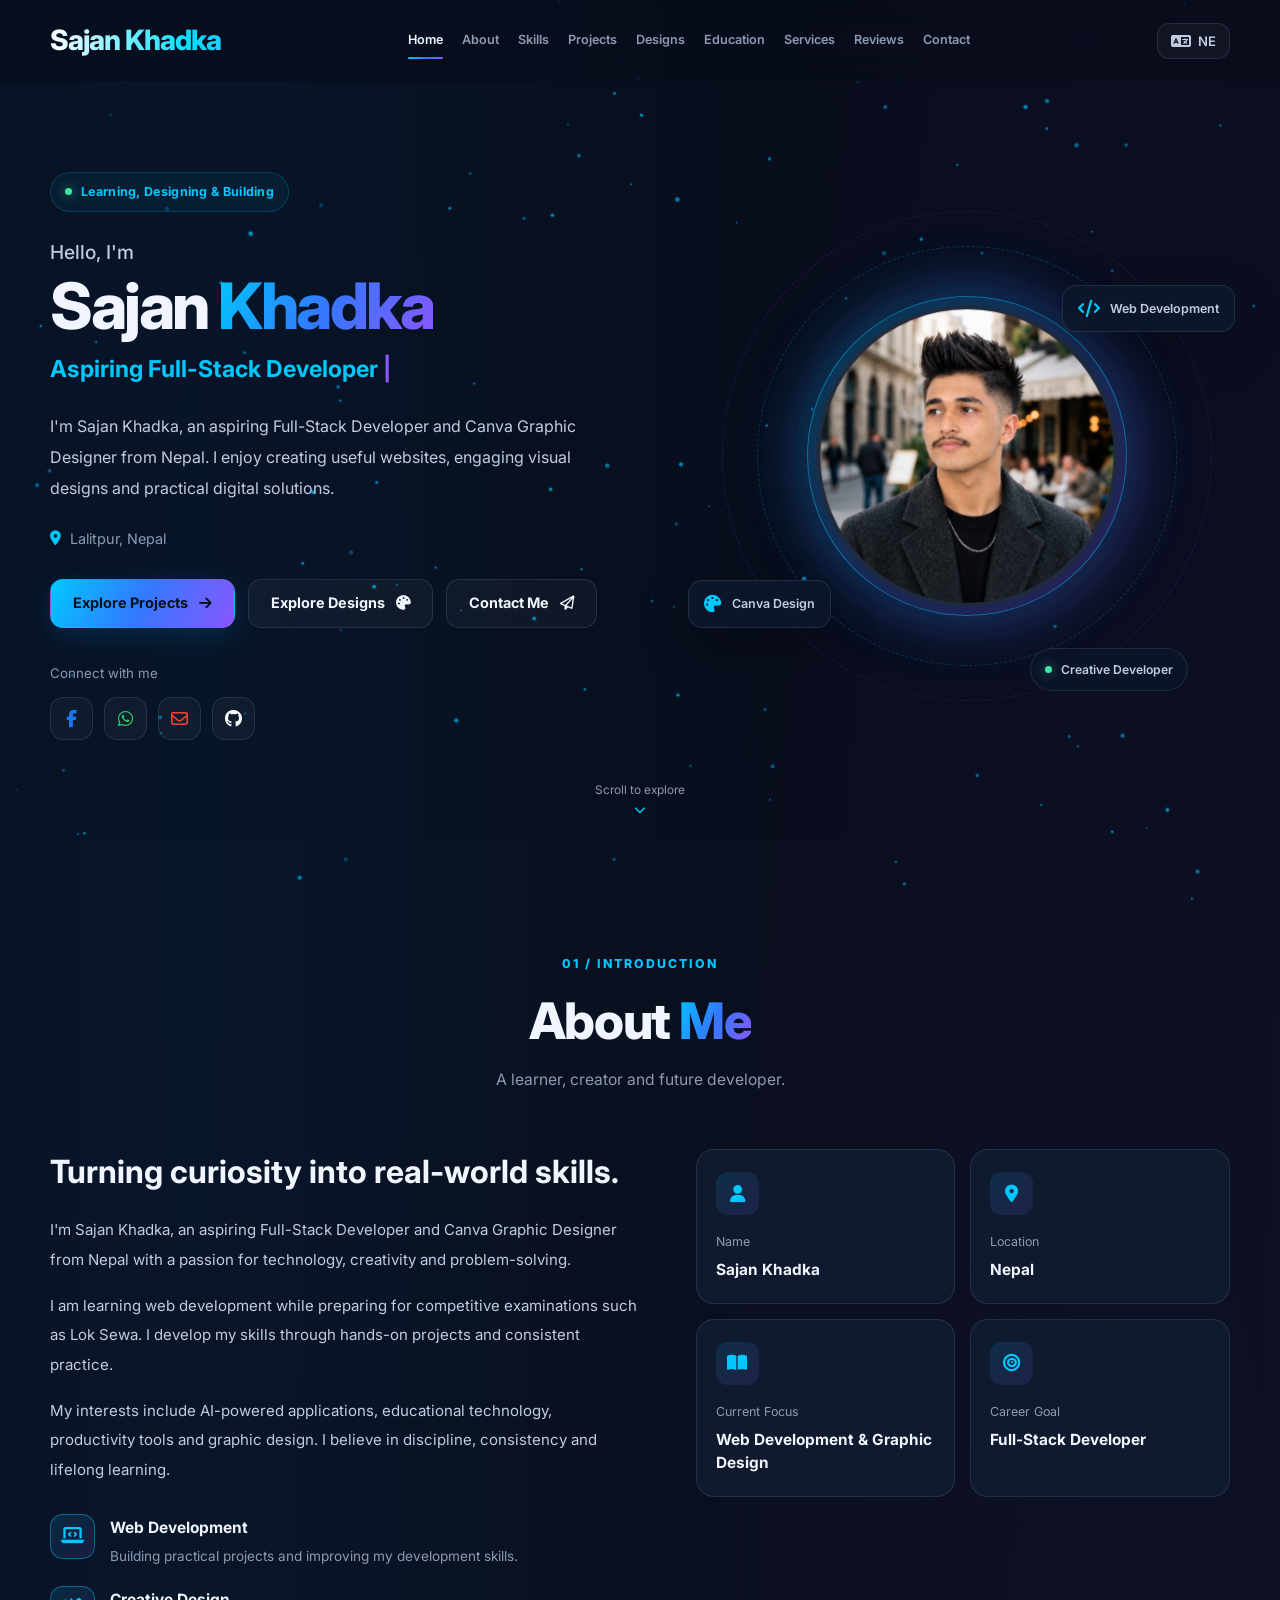
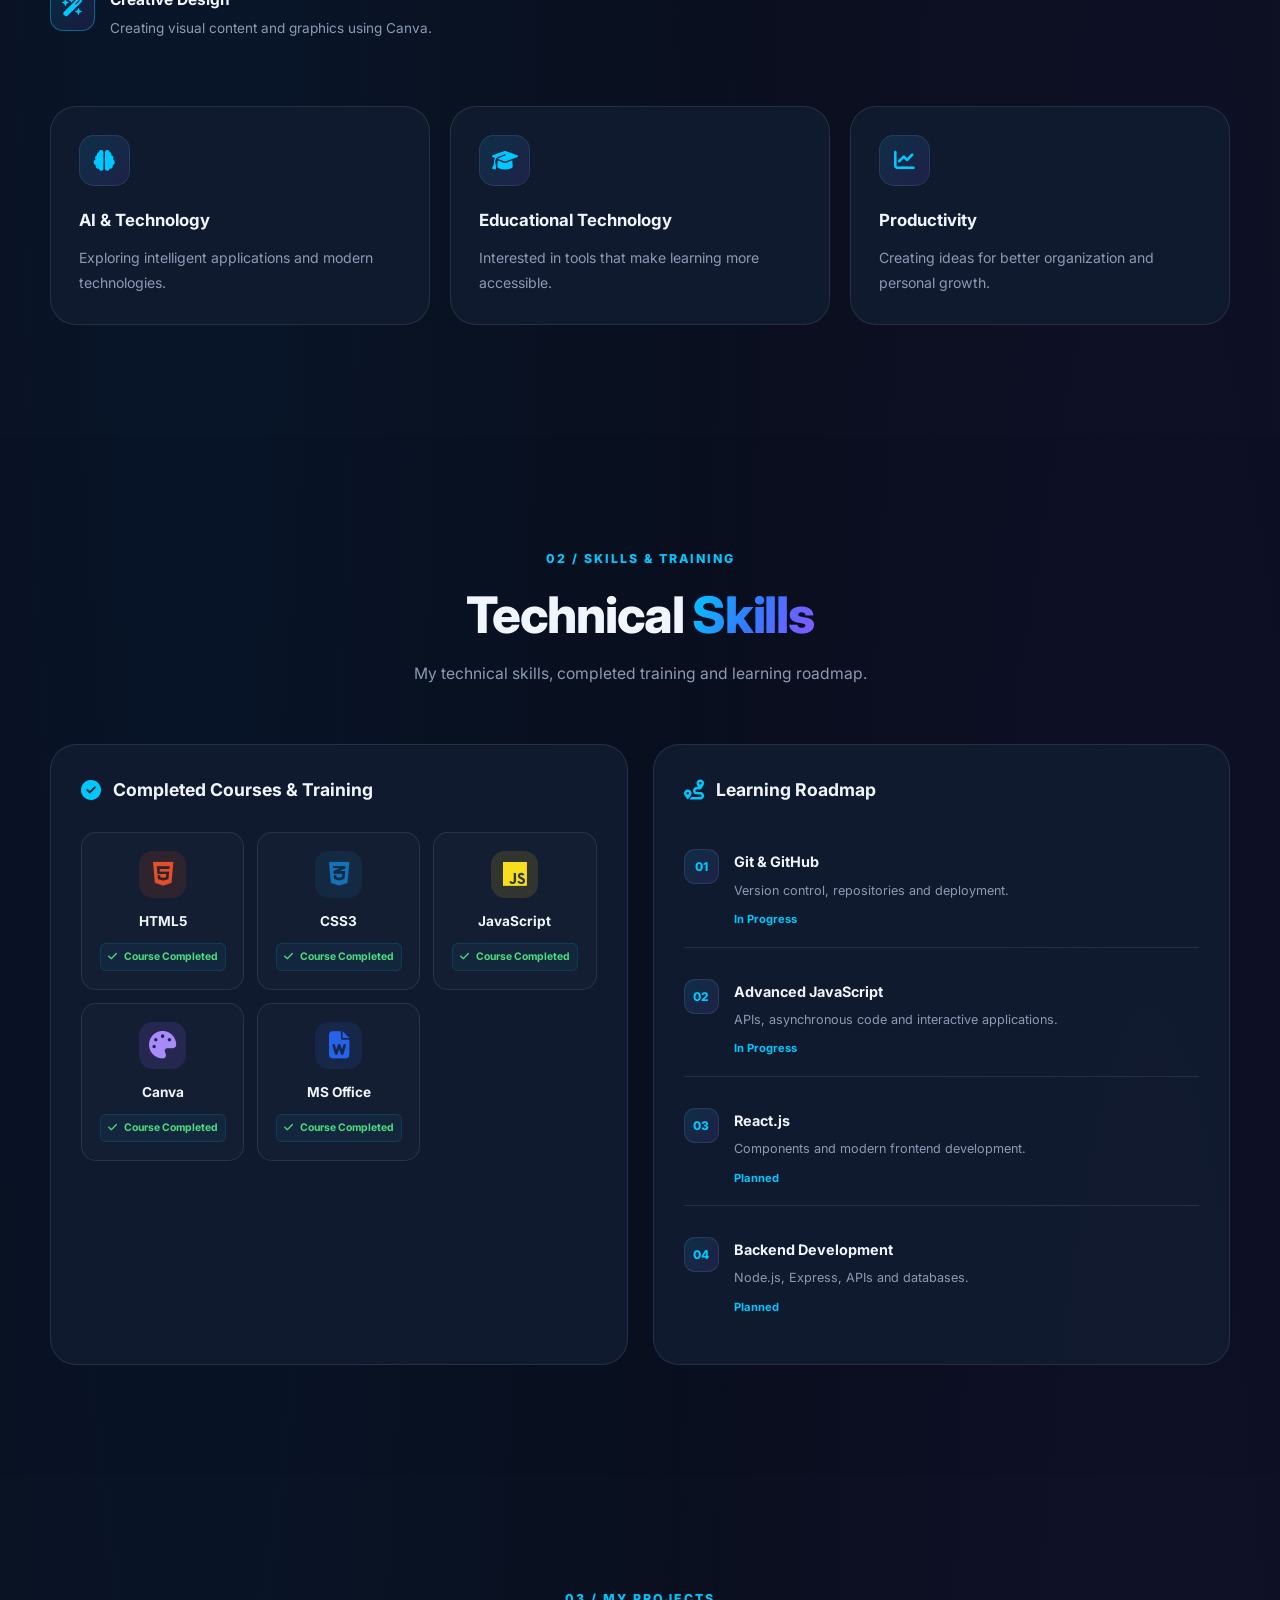
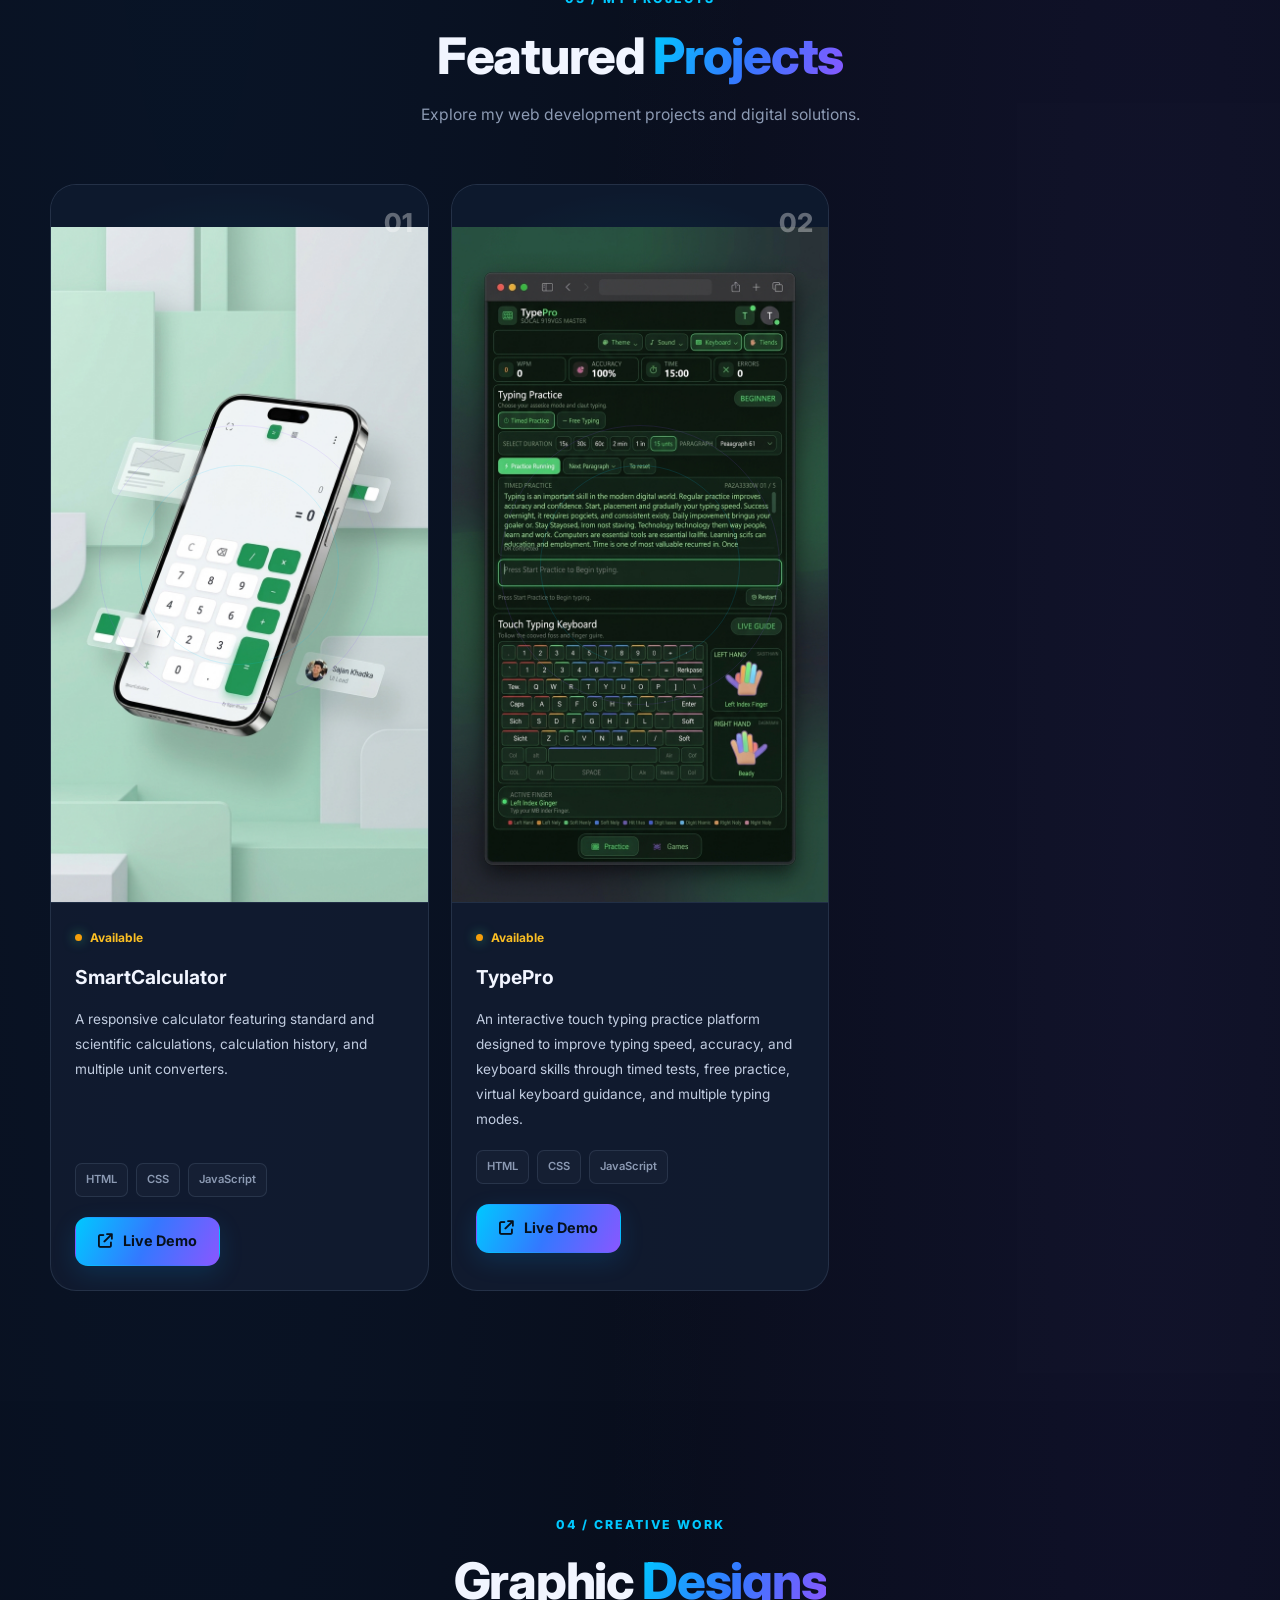
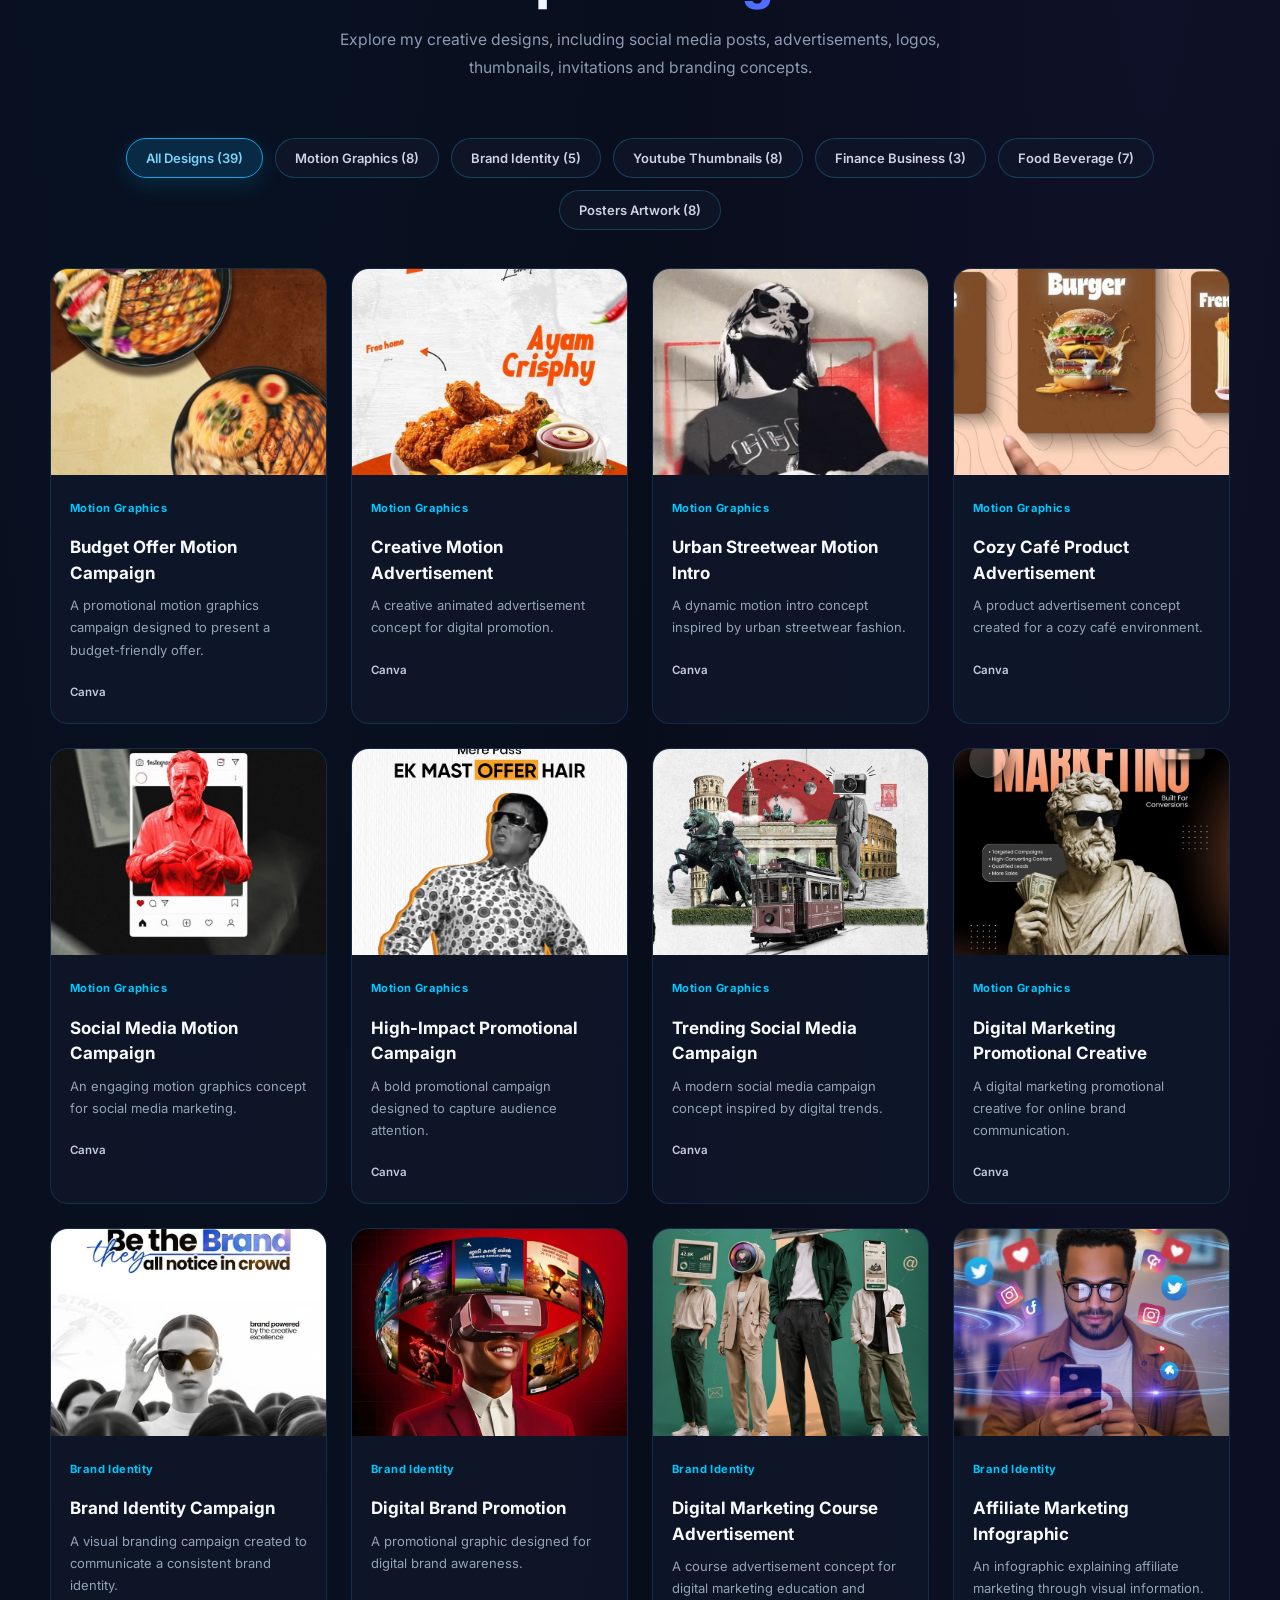
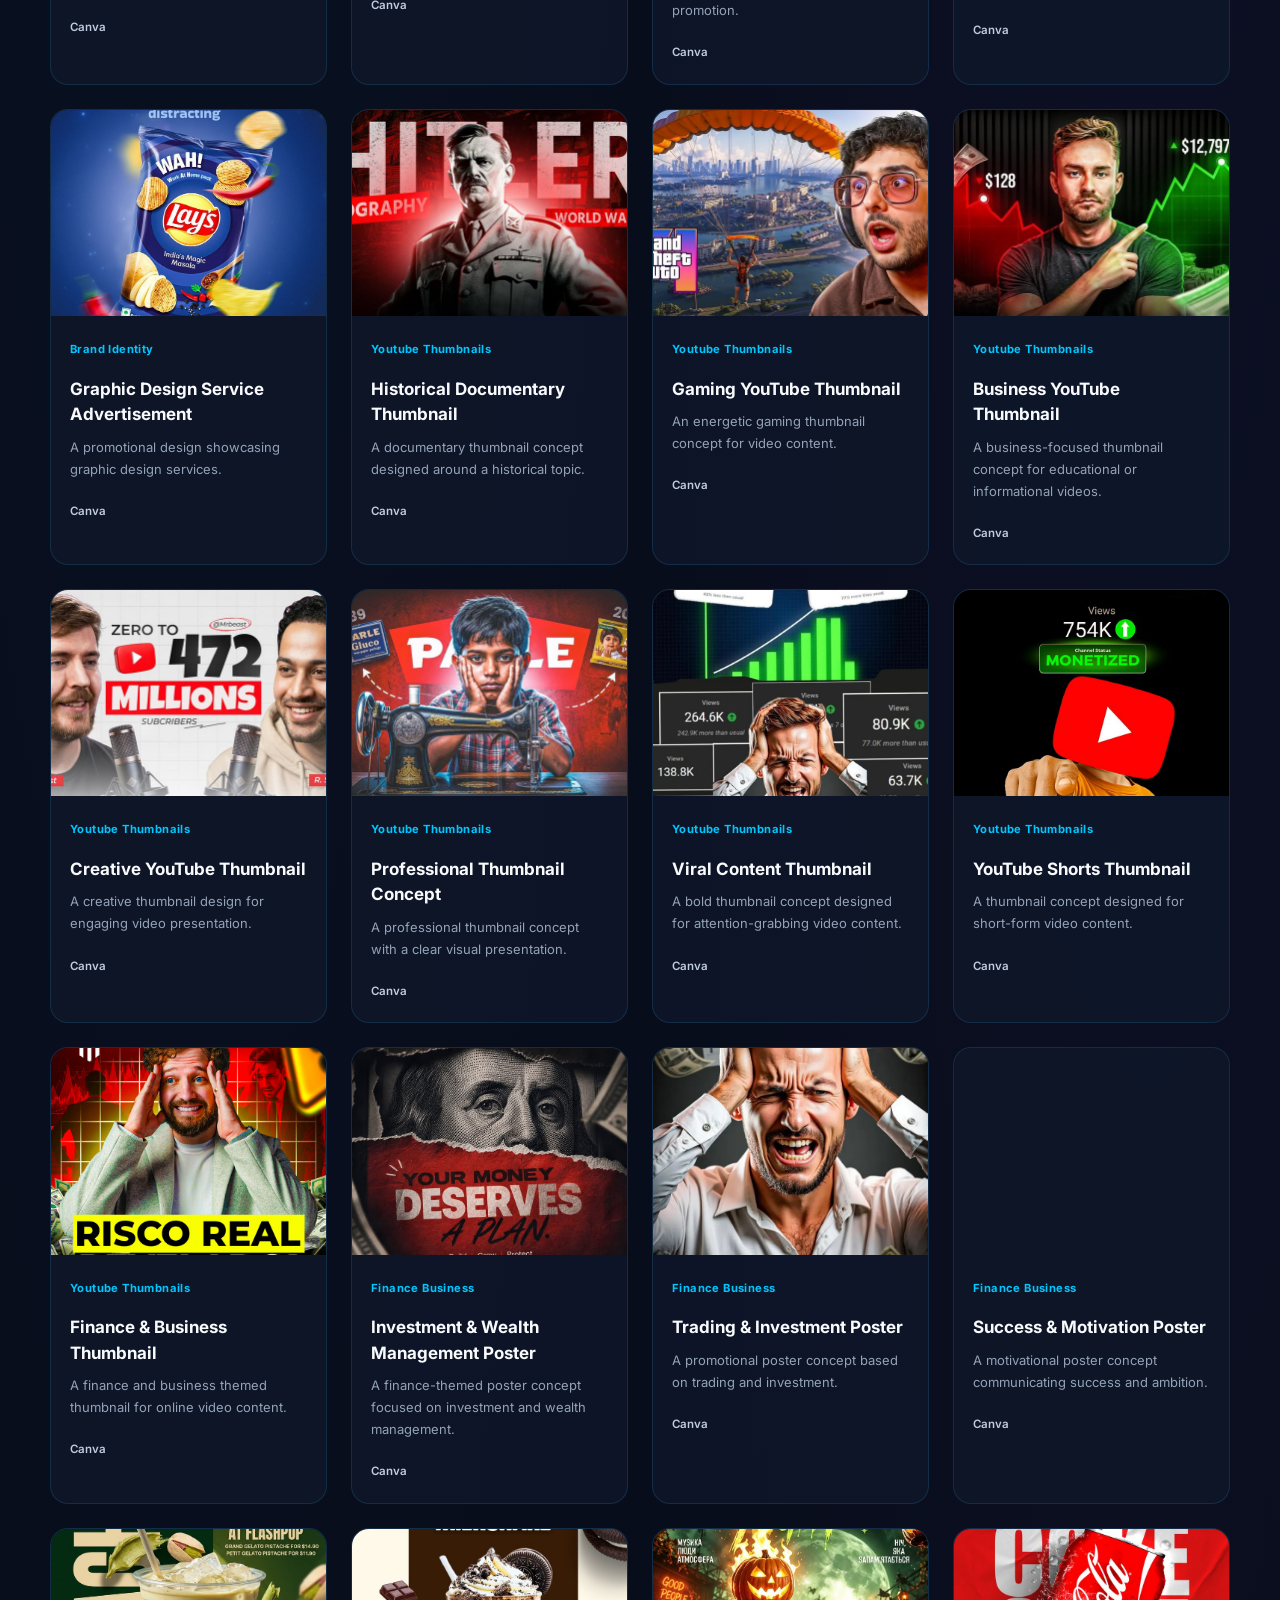
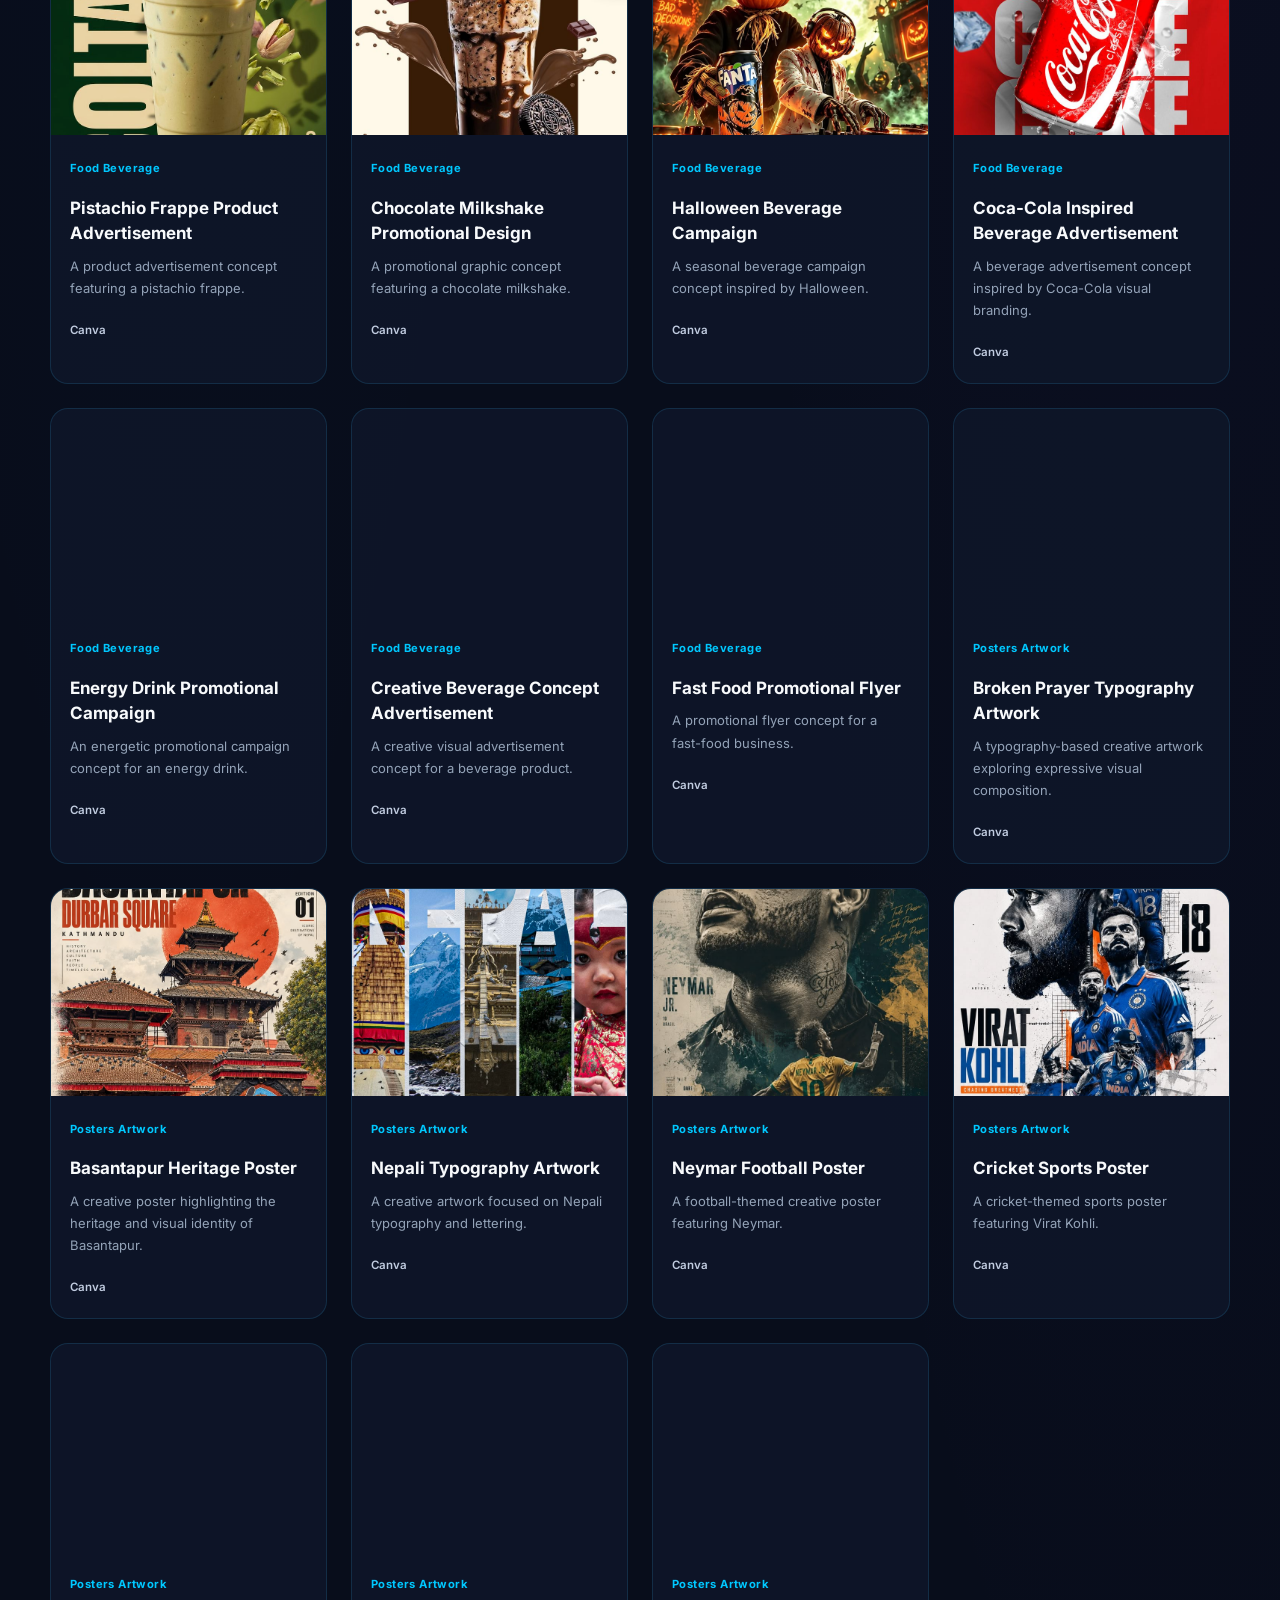
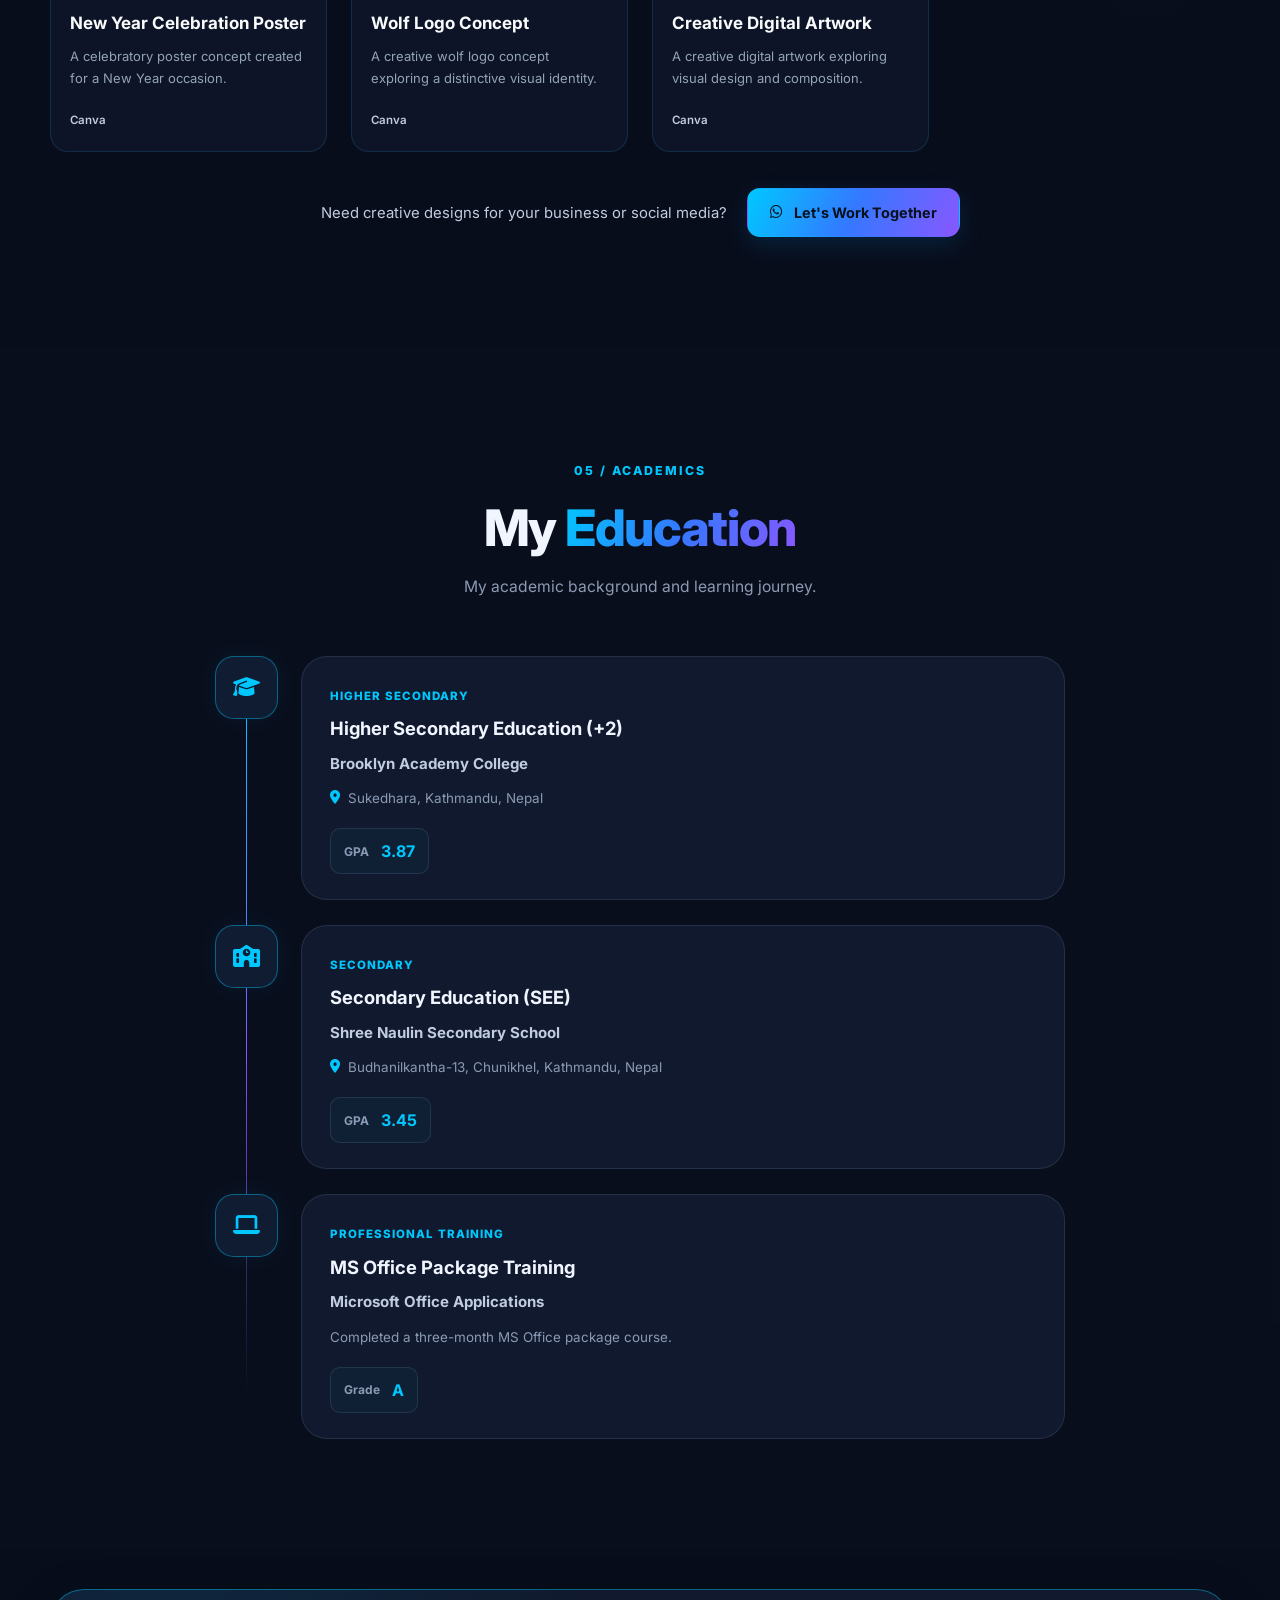
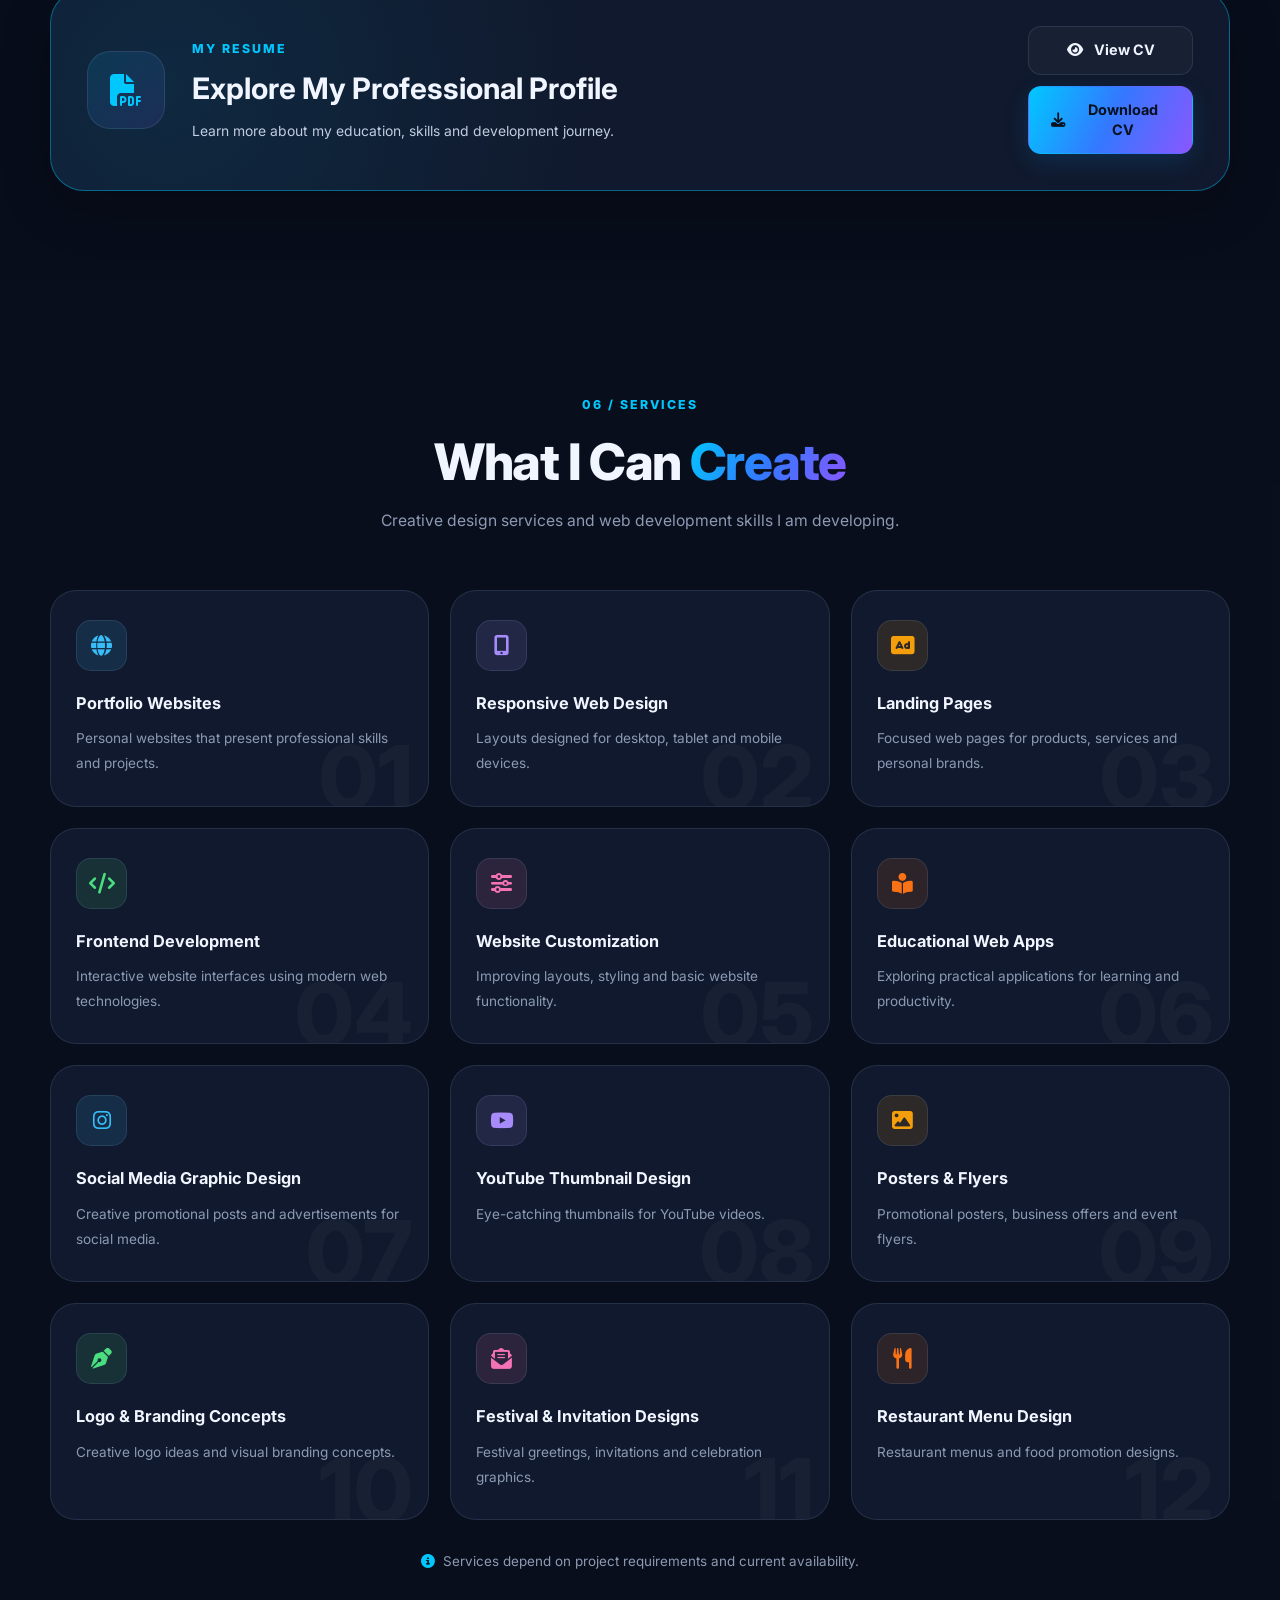
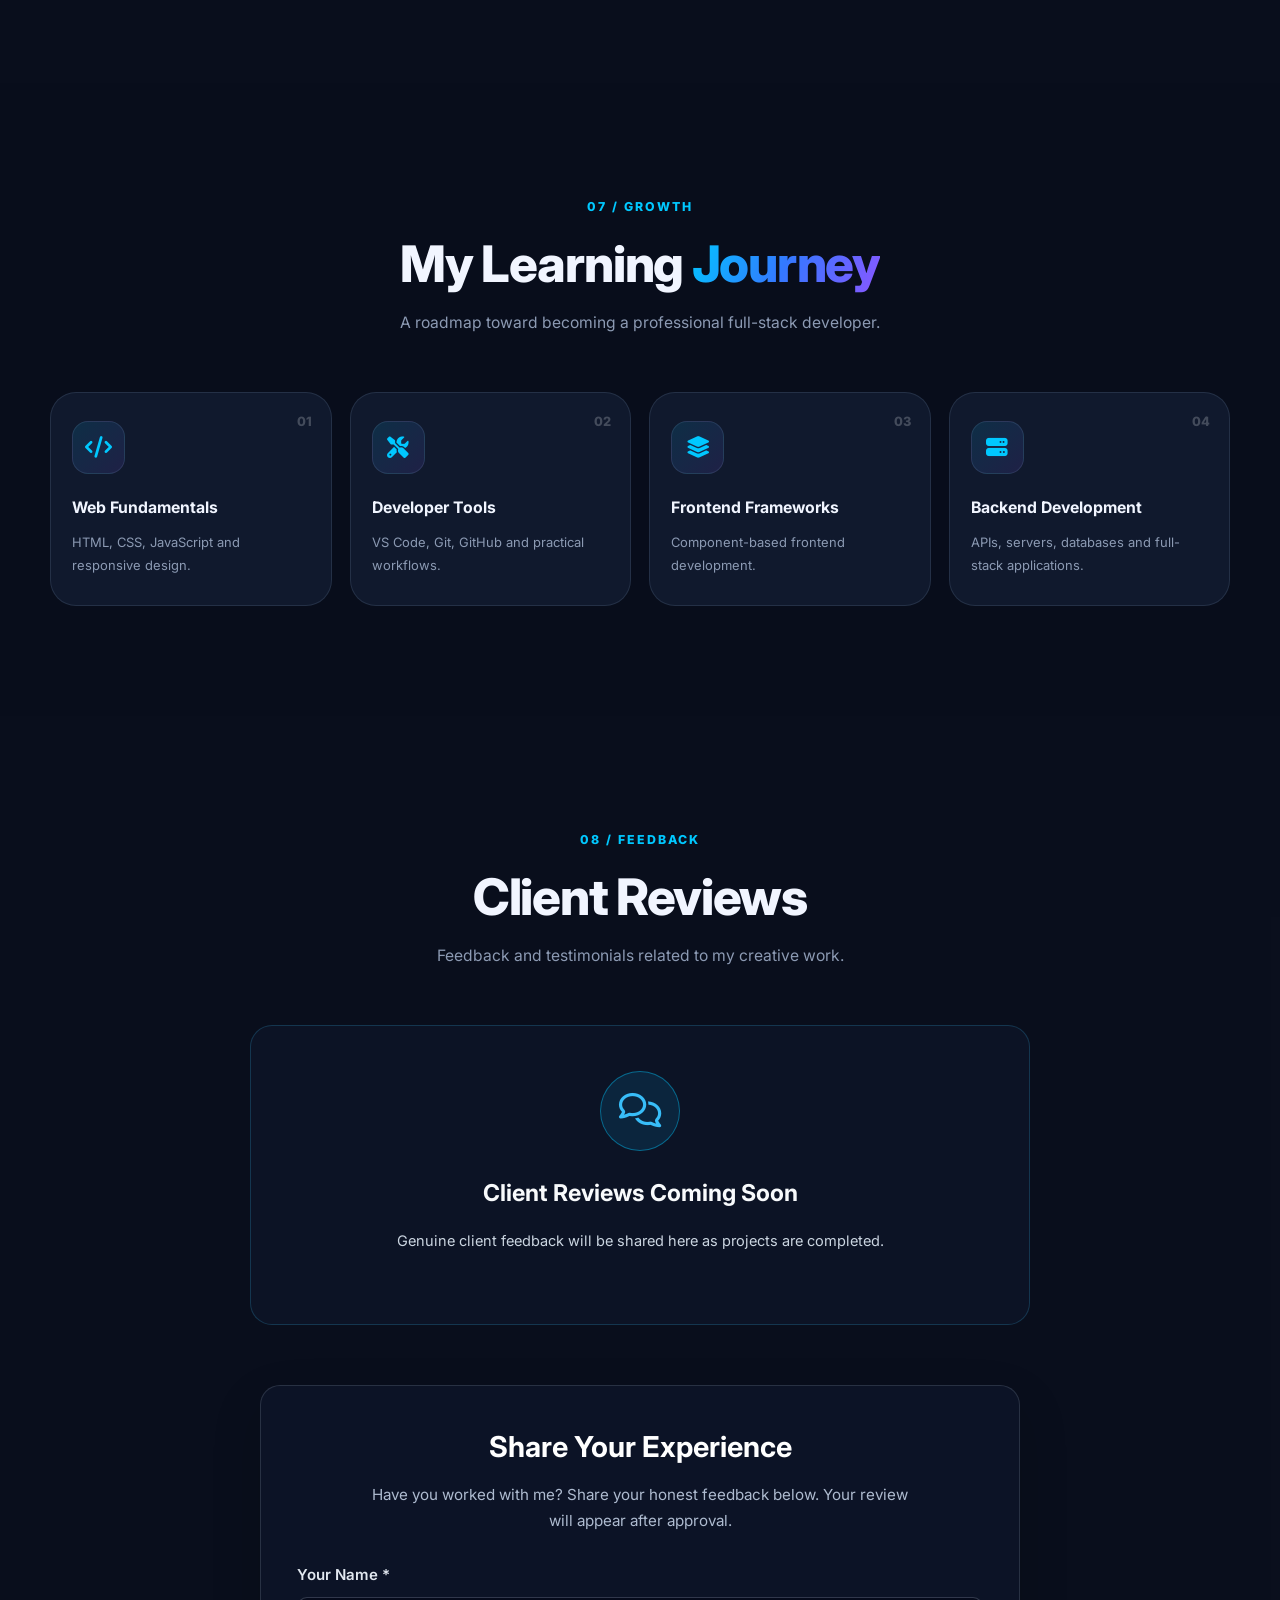
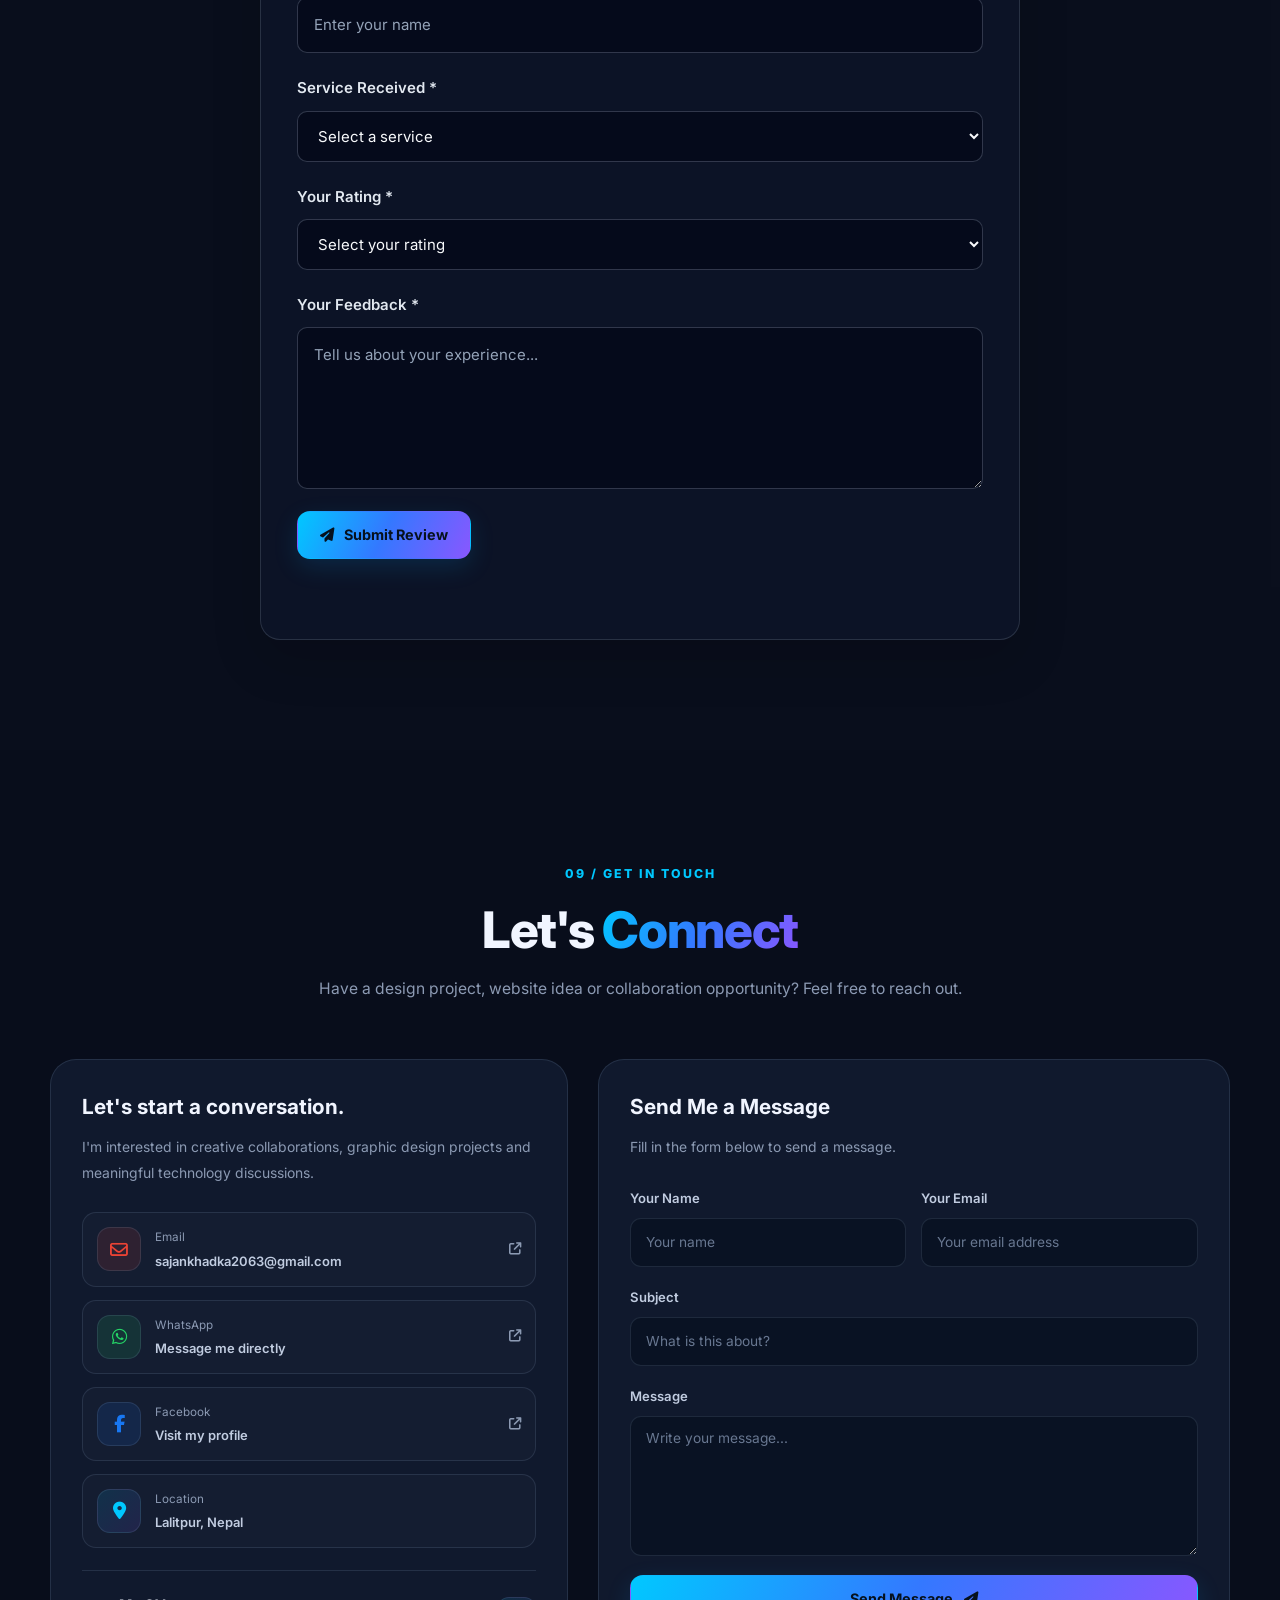
==== commit 6d815e00: "Update portfolio and add TypePro project" ====
--- a/index.html
+++ b/index.html
@@ -1714,93 +1714,156 @@
     </section>
 
     
-
-    <!-- =======================================================
-         04 — PROJECTS SECTION
-    ======================================================== -->
-
-    <section class="section projects-section" id="projects">
-
-      <div class="container">
-
-        <div class="section-heading reveal">
-
-          <span class="section-label" data-i18n="projectsLabel">
-            03 / MY PROJECTS
-          </span>
-
-          <h2 class="section-title" data-i18n="projectsHeading">
-            Featured <span>Projects</span>
-          </h2>
-
-          <p class="section-subtitle" data-i18n="projectsSubtitle">
-            Explore my web development projects and digital solutions.
-          </p>
+<!-- =======================================================
+     04 — PROJECTS SECTION
+======================================================== -->
+
+<section class="section projects-section" id="projects">
+
+  <div class="container">
+
+    <div class="section-heading reveal">
+
+      <span class="section-label" data-i18n="projectsLabel">
+        03 / MY PROJECTS
+      </span>
+
+      <h2 class="section-title" data-i18n="projectsHeading">
+        Featured <span>Projects</span>
+      </h2>
+
+      <p class="section-subtitle" data-i18n="projectsSubtitle">
+        Explore my web development projects and digital solutions.
+      </p>
+
+    </div>
+
+
+    <div class="projects-grid">
+
+
+      <!-- PROJECT 01 — SMARTCALCULATOR -->
+
+      <article class="project-card reveal">
+
+        <div class="project-visual project-visual-calculator">
+
+          <img
+            src="assets/images/smartcalculator.png"
+            alt="SmartCalculator application preview"
+            loading="lazy"
+            style="width:100%; height:100%; min-height:200px; object-fit:cover; display:block;"
+          >
+
+          <span class="project-number">01</span>
 
         </div>
 
-        <div class="projects-grid">
-
-          <!-- SMARTCALCULATOR -->
-
-          <article class="project-card reveal">
-
-            <div class="project-visual project-visual-calculator">
-
-              <img
-                src="assets/images/smartcalculator.png"
-                alt="SmartCalculator application preview"
-                loading="lazy"
-                style="width:100%; height:100%; min-height:200px; object-fit:cover; display:block;"
-              >
-
-              <span class="project-number">01</span>
-
-            </div>
-
-            <div class="project-content">
-
-              <div class="project-status">
-                <span class="status-dot"></span>
-                <span data-i18n="projectStatus">
-                  Available
-                </span>
-              </div>
-
-              <h3>SmartCalculator</h3>
-
-              <p data-i18n="smartCalculatorDescription">
-                A responsive calculator featuring standard and scientific
-                calculations, calculation history, and multiple unit converters.
-              </p>
-
-             <div class="project-tags">
-    <span>HTML</span>
-    <span>CSS</span>
-    <span>JavaScript</span>
-</div>
-
-<div class="project-links">
-    <a
-        href="https://sajankhadka2063-create.github.io/smartcalculator/"
+
+        <div class="project-content">
+
+          <div class="project-status">
+            <span class="status-dot"></span>
+            <span data-i18n="projectStatus">Available</span>
+          </div>
+
+          <h3>SmartCalculator</h3>
+
+          <p data-i18n="smartCalculatorDescription">
+            A responsive calculator featuring standard and scientific
+            calculations, calculation history, and multiple unit converters.
+          </p><br>
+
+          <div class="project-tags">
+            <span>HTML</span>
+            <span>CSS</span>
+            <span>JavaScript</span>
+          </div>
+
+          <div class="project-links">
+
+            <a
+              href="https://sajankhadka2063-create.github.io/smartcalculator/"
+              class="btn btn-primary"
+              target="_blank"
+              rel="noopener noreferrer"
+            >
+              <i class="fa-solid fa-arrow-up-right-from-square"></i>
+              <span>Live Demo</span>
+            </a>
+
+          </div>
+
+        </div>
+
+      </article>
+
+
+
+<!-- PROJECT 02 — TYPEPRO -->
+
+<article class="project-card reveal">
+
+  <div class="project-visual project-visual-typepro">
+
+    <img
+      src="assets/images/typepro.jpg"
+      alt="TypePro Touch Typing Practice preview"
+      loading="lazy"
+      style="width:100%; height:100%; min-height:200px; object-fit:cover; display:block;"
+    >
+
+    <span class="project-number">02</span>
+
+  </div>
+
+
+  <div class="project-content">
+
+    <div class="project-status">
+      <span class="status-dot"></span>
+      <span data-i18n="projectStatus">Available</span>
+    </div>
+
+    <h3>TypePro</h3>
+
+    <p>
+      An interactive touch typing practice platform designed to improve
+      typing speed, accuracy, and keyboard skills through timed tests,
+      free practice, virtual keyboard guidance, and multiple typing modes.
+    </p>
+
+    <div class="project-tags">
+      <span>HTML</span>
+      <span>CSS</span>
+      <span>JavaScript</span>
+    </div>
+
+    <div class="project-links">
+
+      <a
+        href="https://sajankhadka2063-create.github.io/TypePro/"
         class="btn btn-primary"
         target="_blank"
         rel="noopener noreferrer"
-    >
+      >
         <i class="fa-solid fa-arrow-up-right-from-square"></i>
         <span>Live Demo</span>
-    </a>
-</div>
-
-            </div>
-
-          </article>
-
-        </div>
-
-      </div>
-
-    </section>
+      </a>
+
+    </div>
+
+  </div>
+
+</article>
+
+
+
+    </div>
+
+  </div>
+
+</section>
 
     <!-- =======================================================
          05 — GRAPHIC DESIGN PORTFOLIO
--- a/style.css
+++ b/style.css
@@ -2010,6 +2010,9 @@
   flex-wrap: wrap;
 
   gap: 8px;
+
+  /* Space between tags and project links */
+  margin-bottom: 20px;
 }
 
 .project-tags span {
@@ -2018,13 +2021,16 @@
   border: 1px solid var(--border);
   border-radius: 7px;
 
-  background:
-    rgba(255, 255, 255, 0.025);
+  background: rgba(255, 255, 255, 0.025);
 
   color: var(--muted);
 
   font-size: 0.7rem;
   font-weight: 600;
+}
+
+.project-links {
+  margin-top: 0;
 }
 
 
@@ -5155,13 +5161,7 @@
     width: 100%;
   }
 }
-.project-tags {
-    margin-bottom: 20px;
-}
-
-.project-links {
-    margin-top: 20px;
-}
+
 /* ==========================================================
    END OF SAJAN KHADKA PORTFOLIO CSS
 ========================================================== */
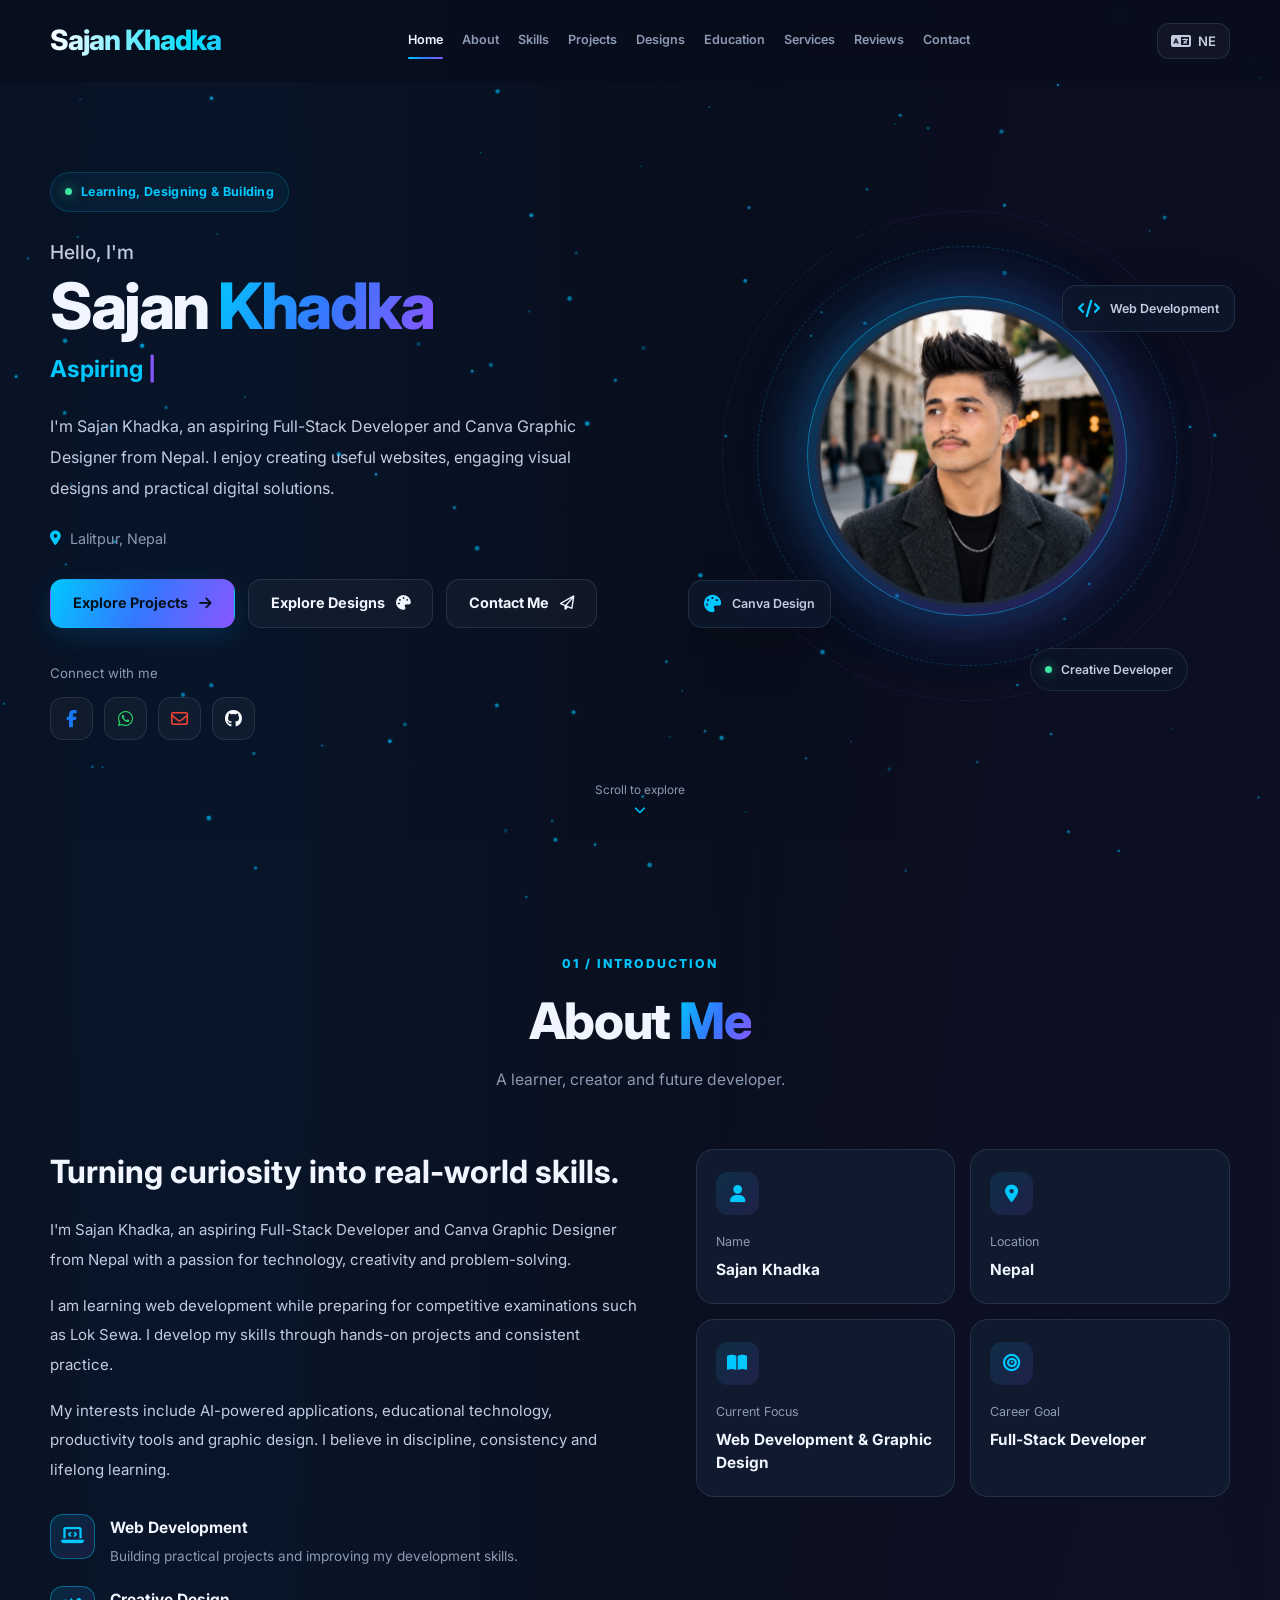
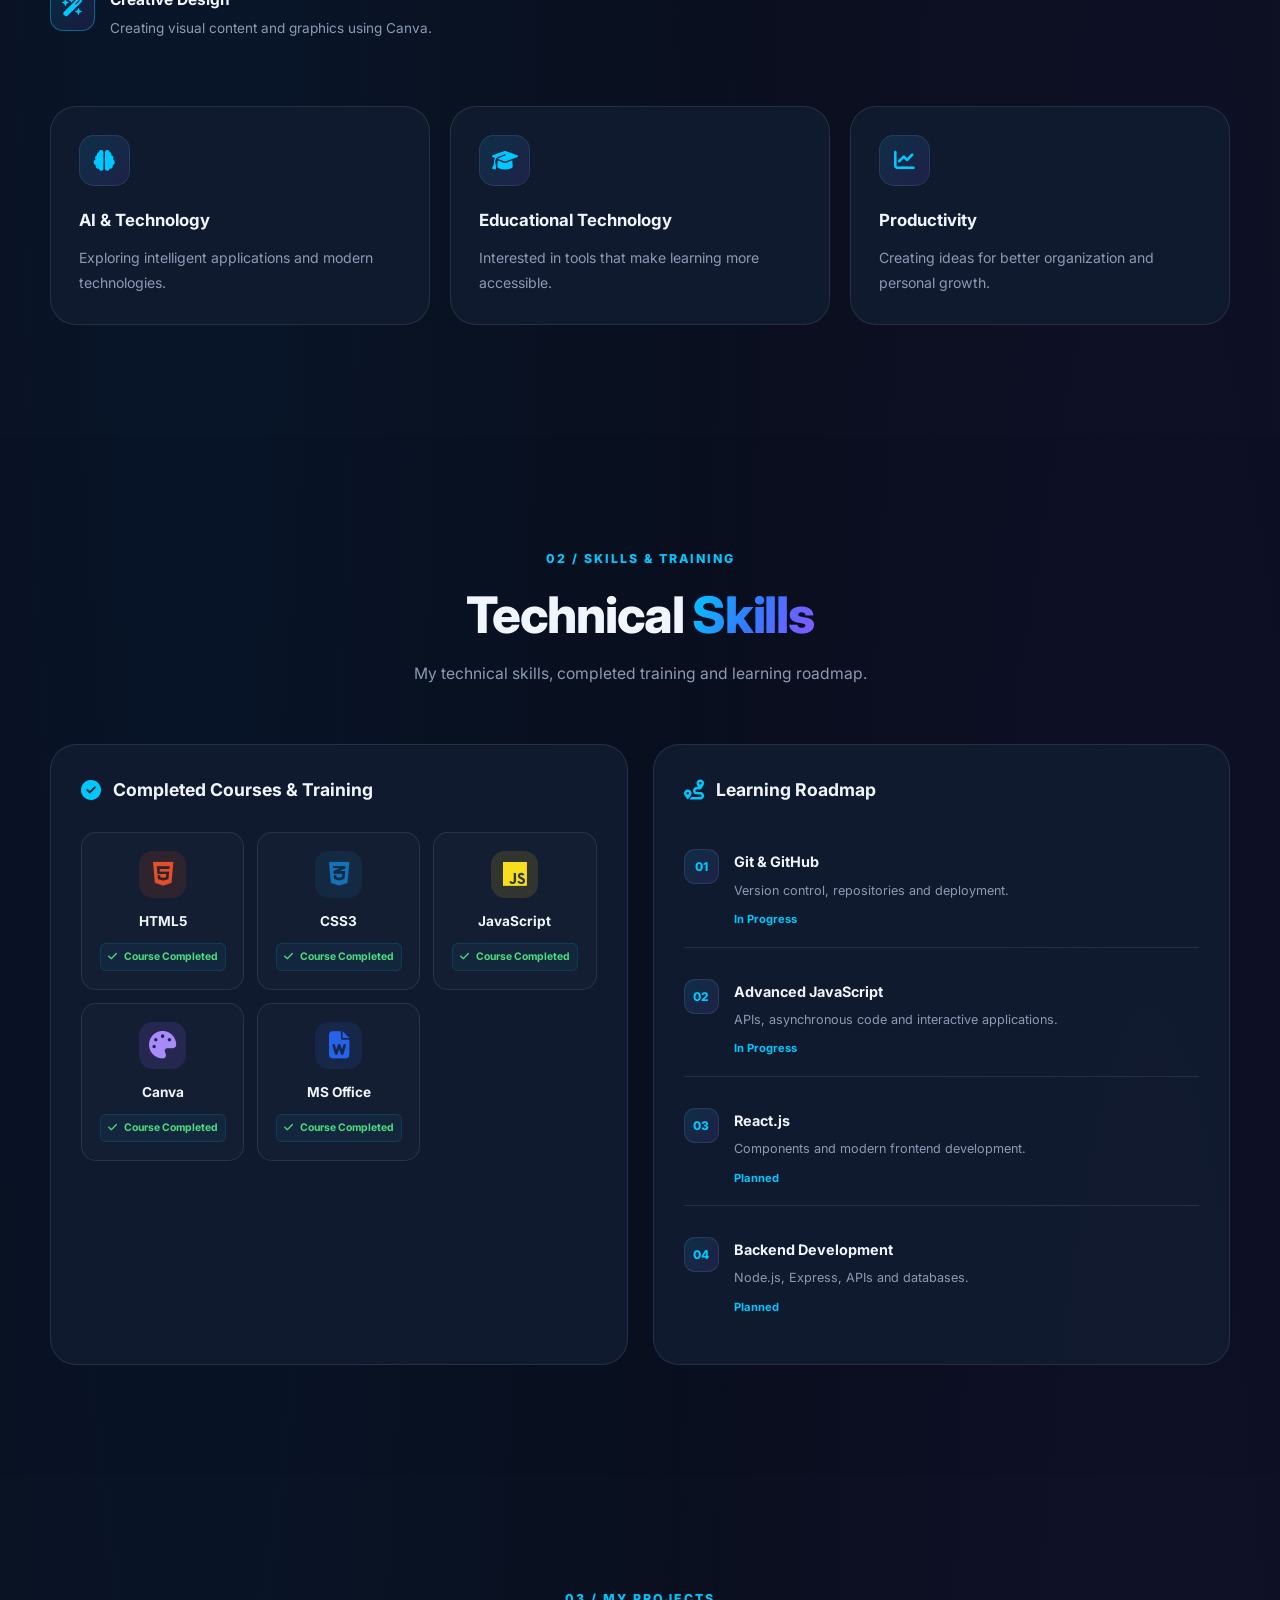
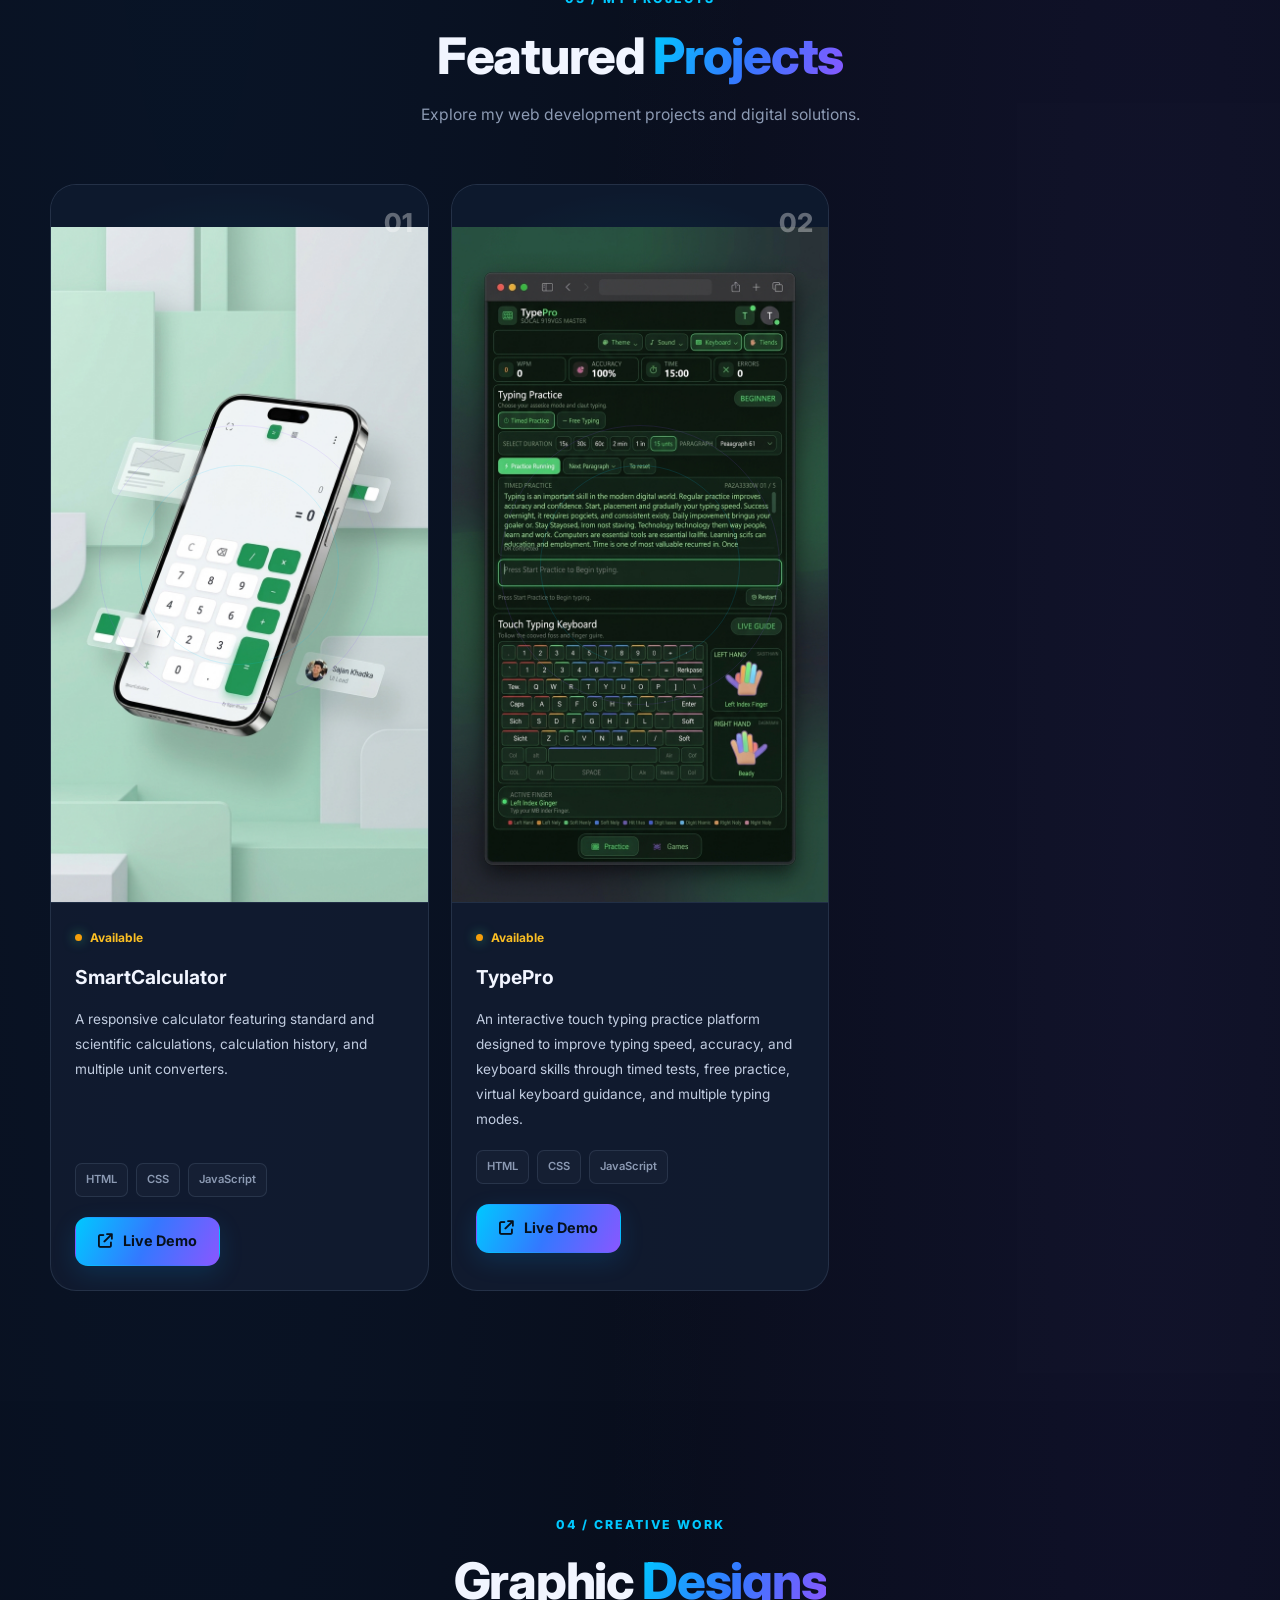
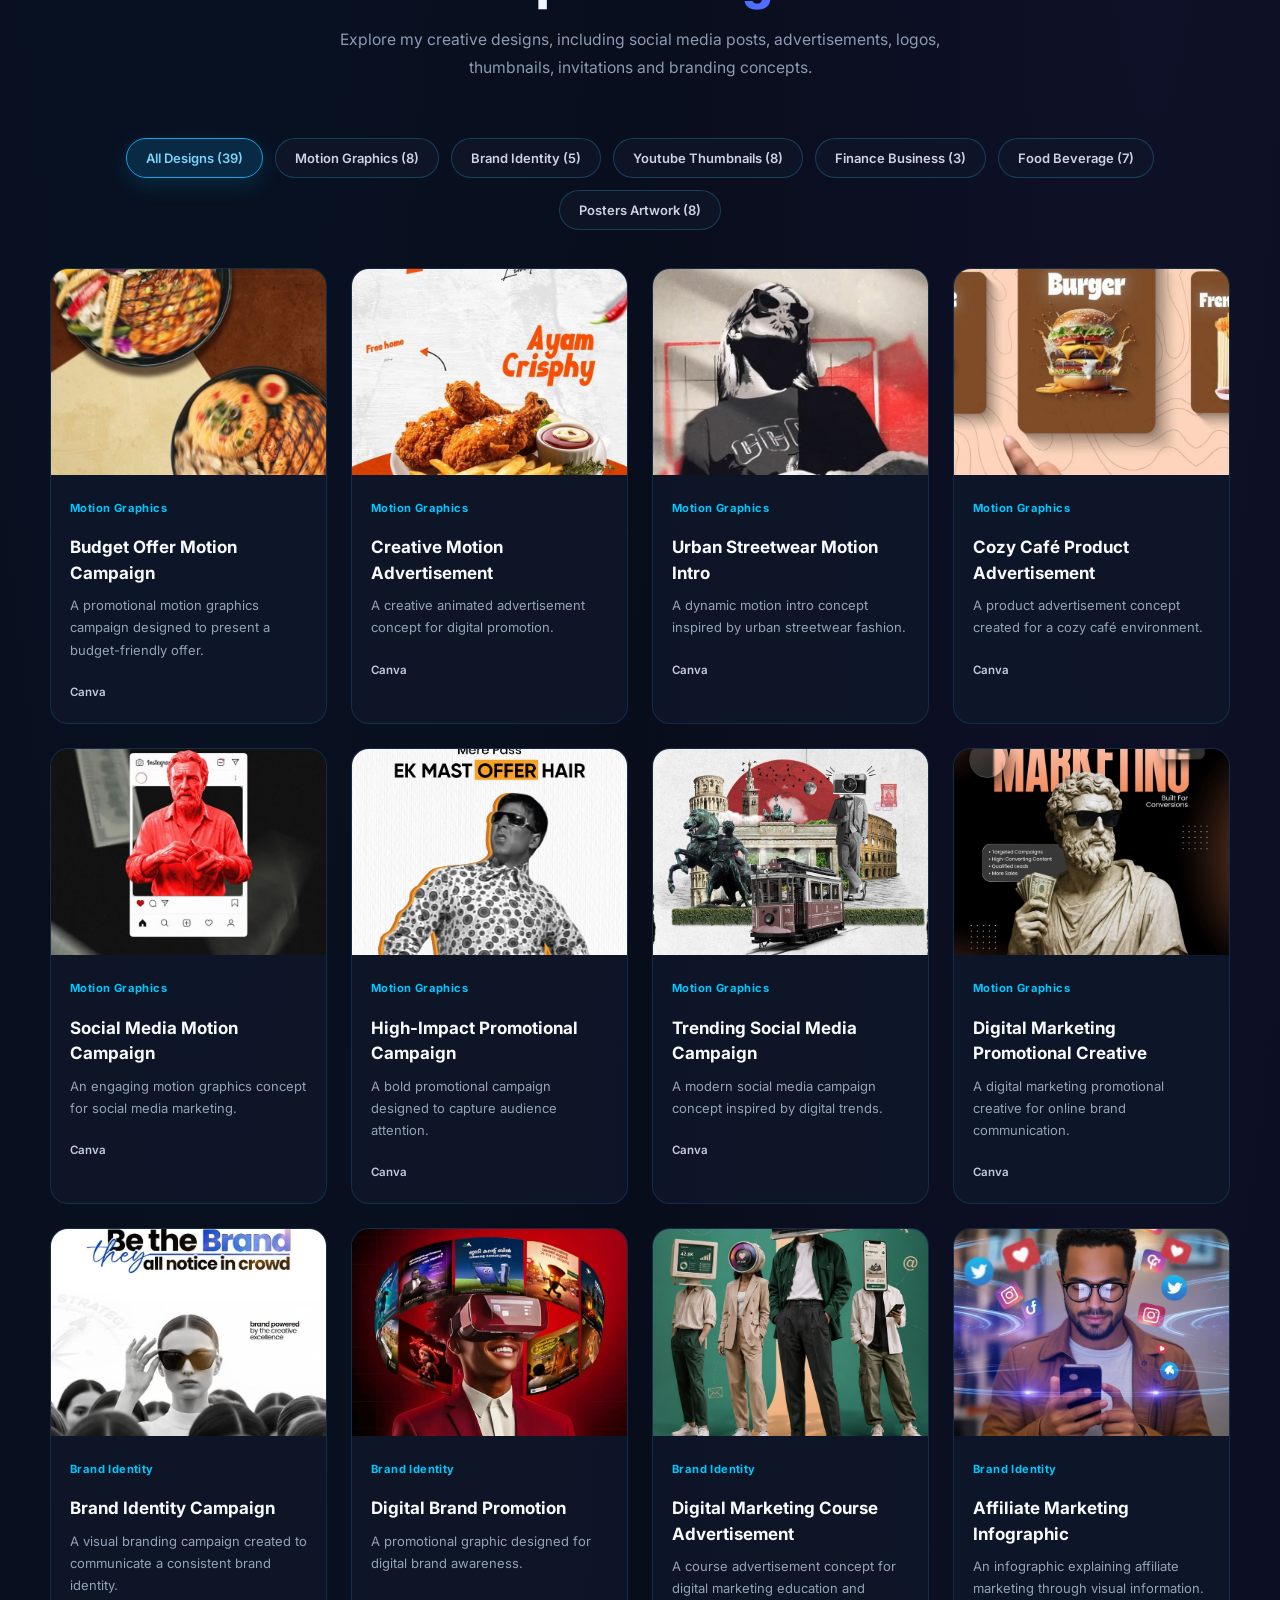
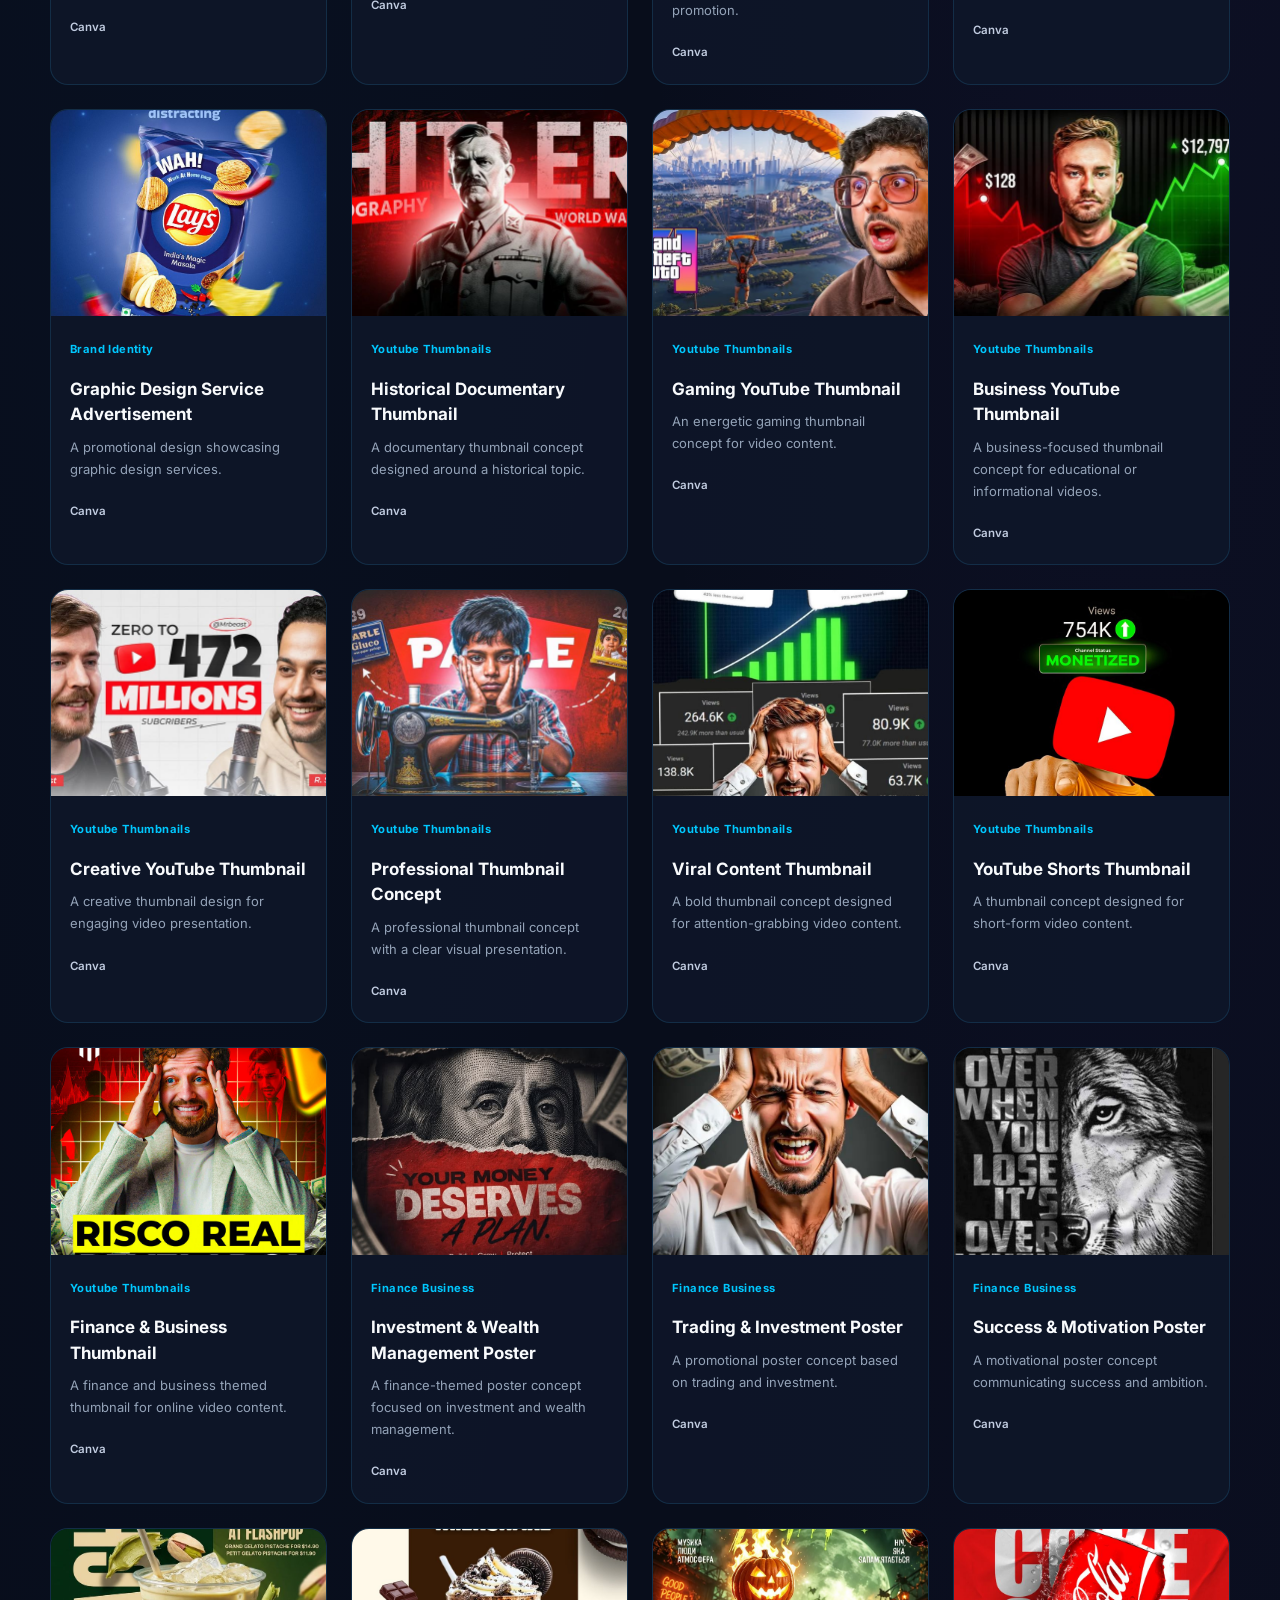
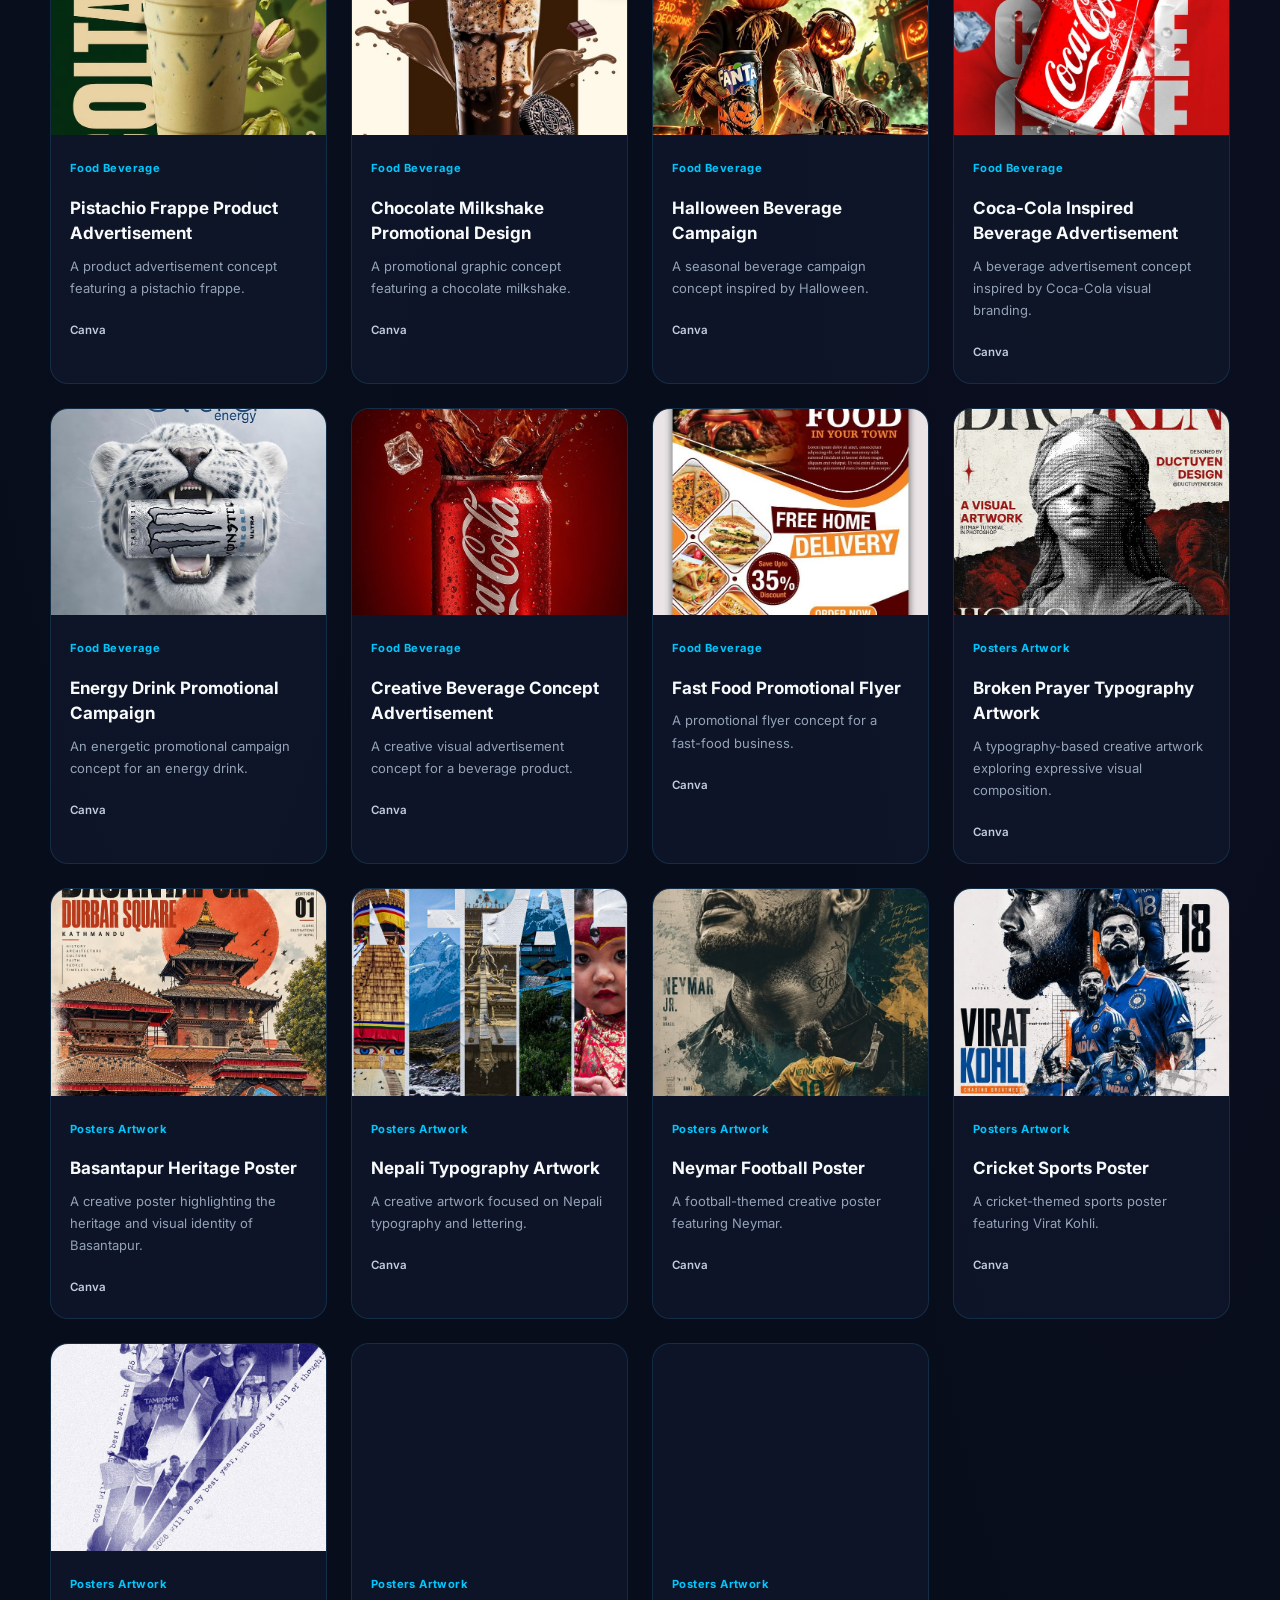
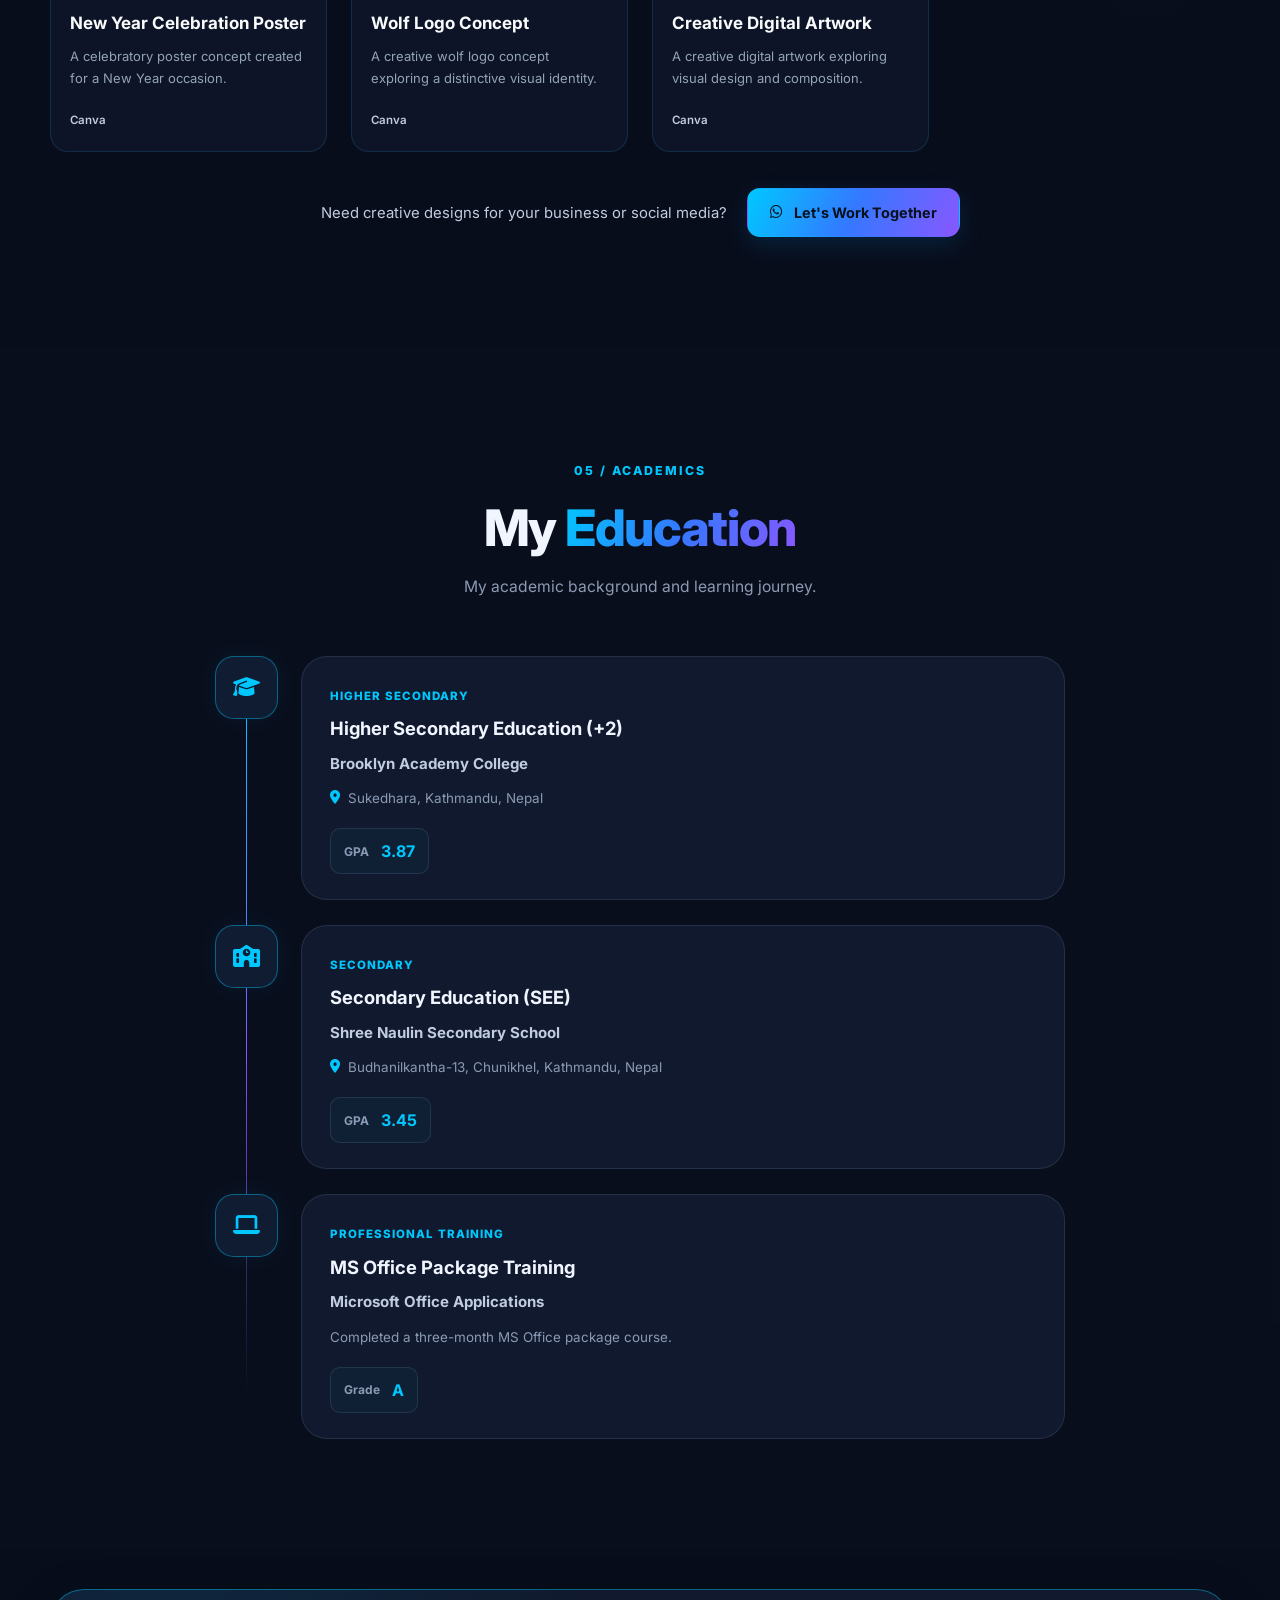
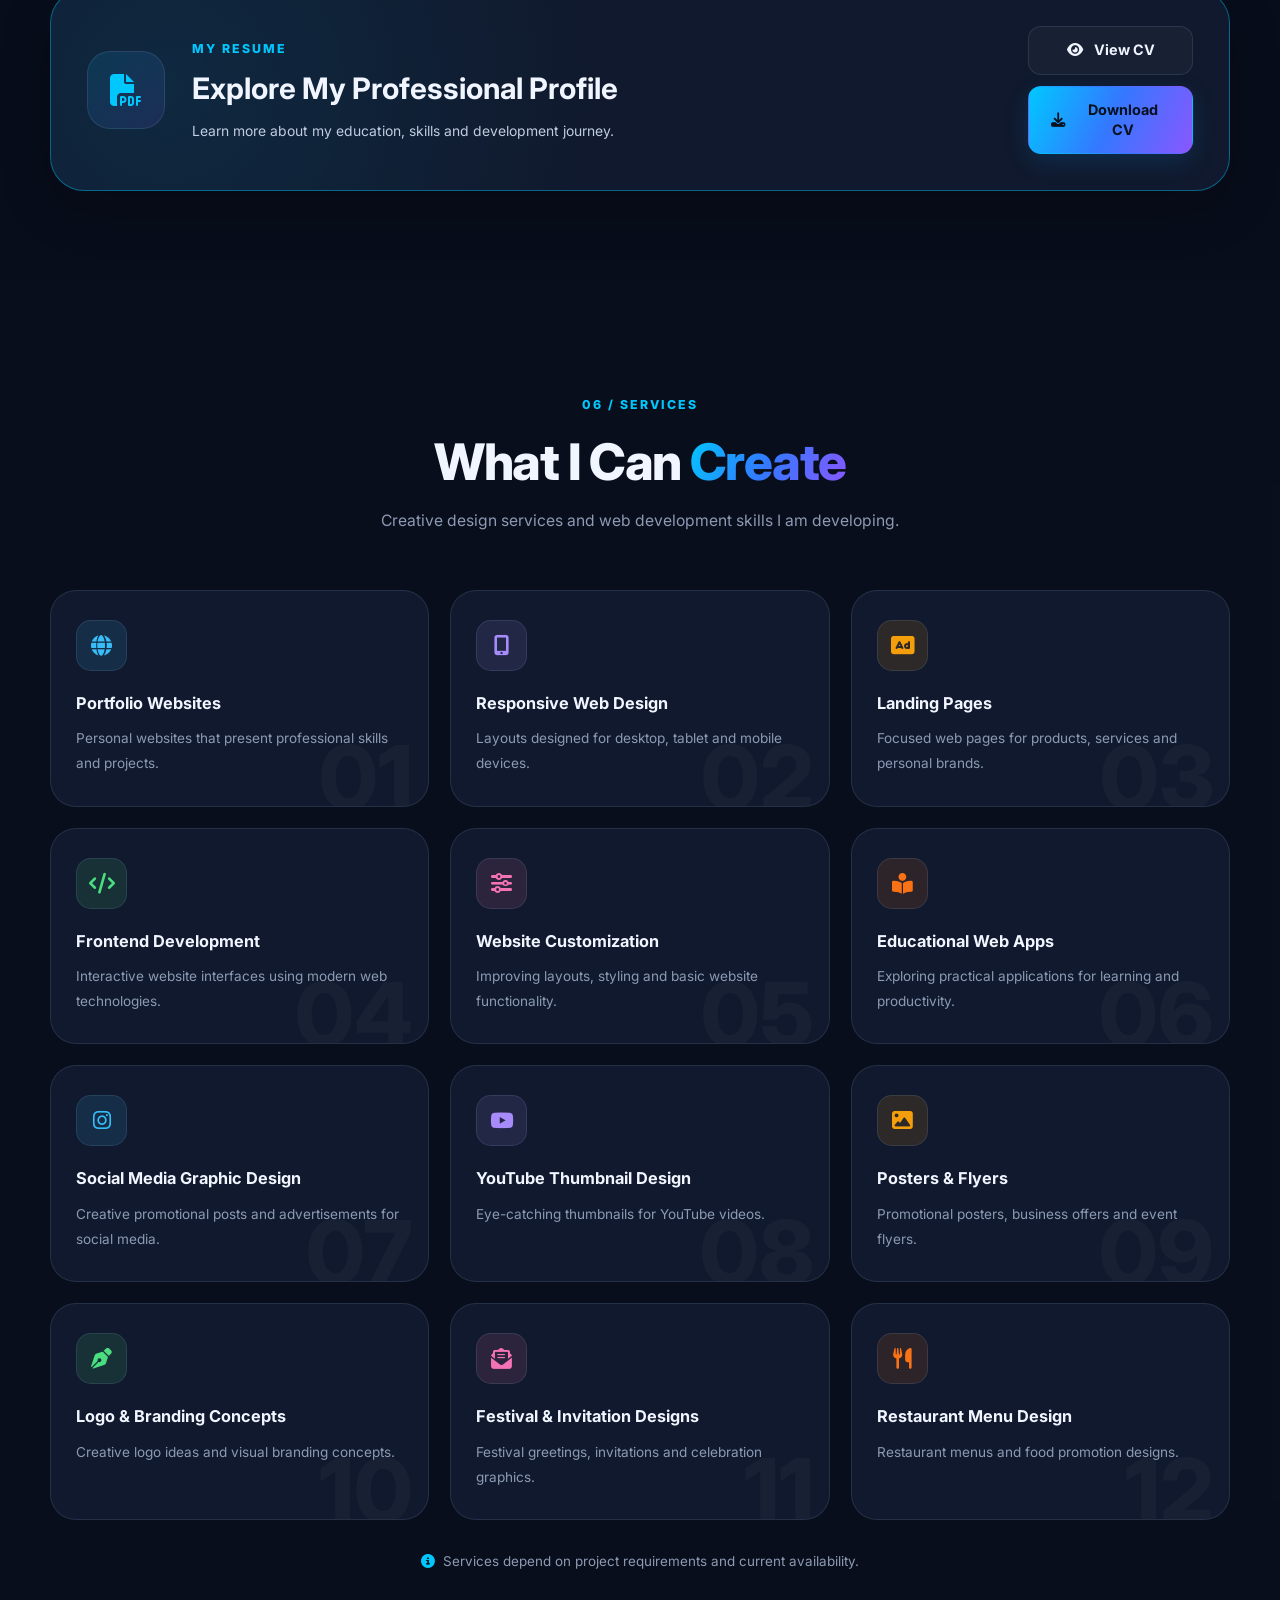
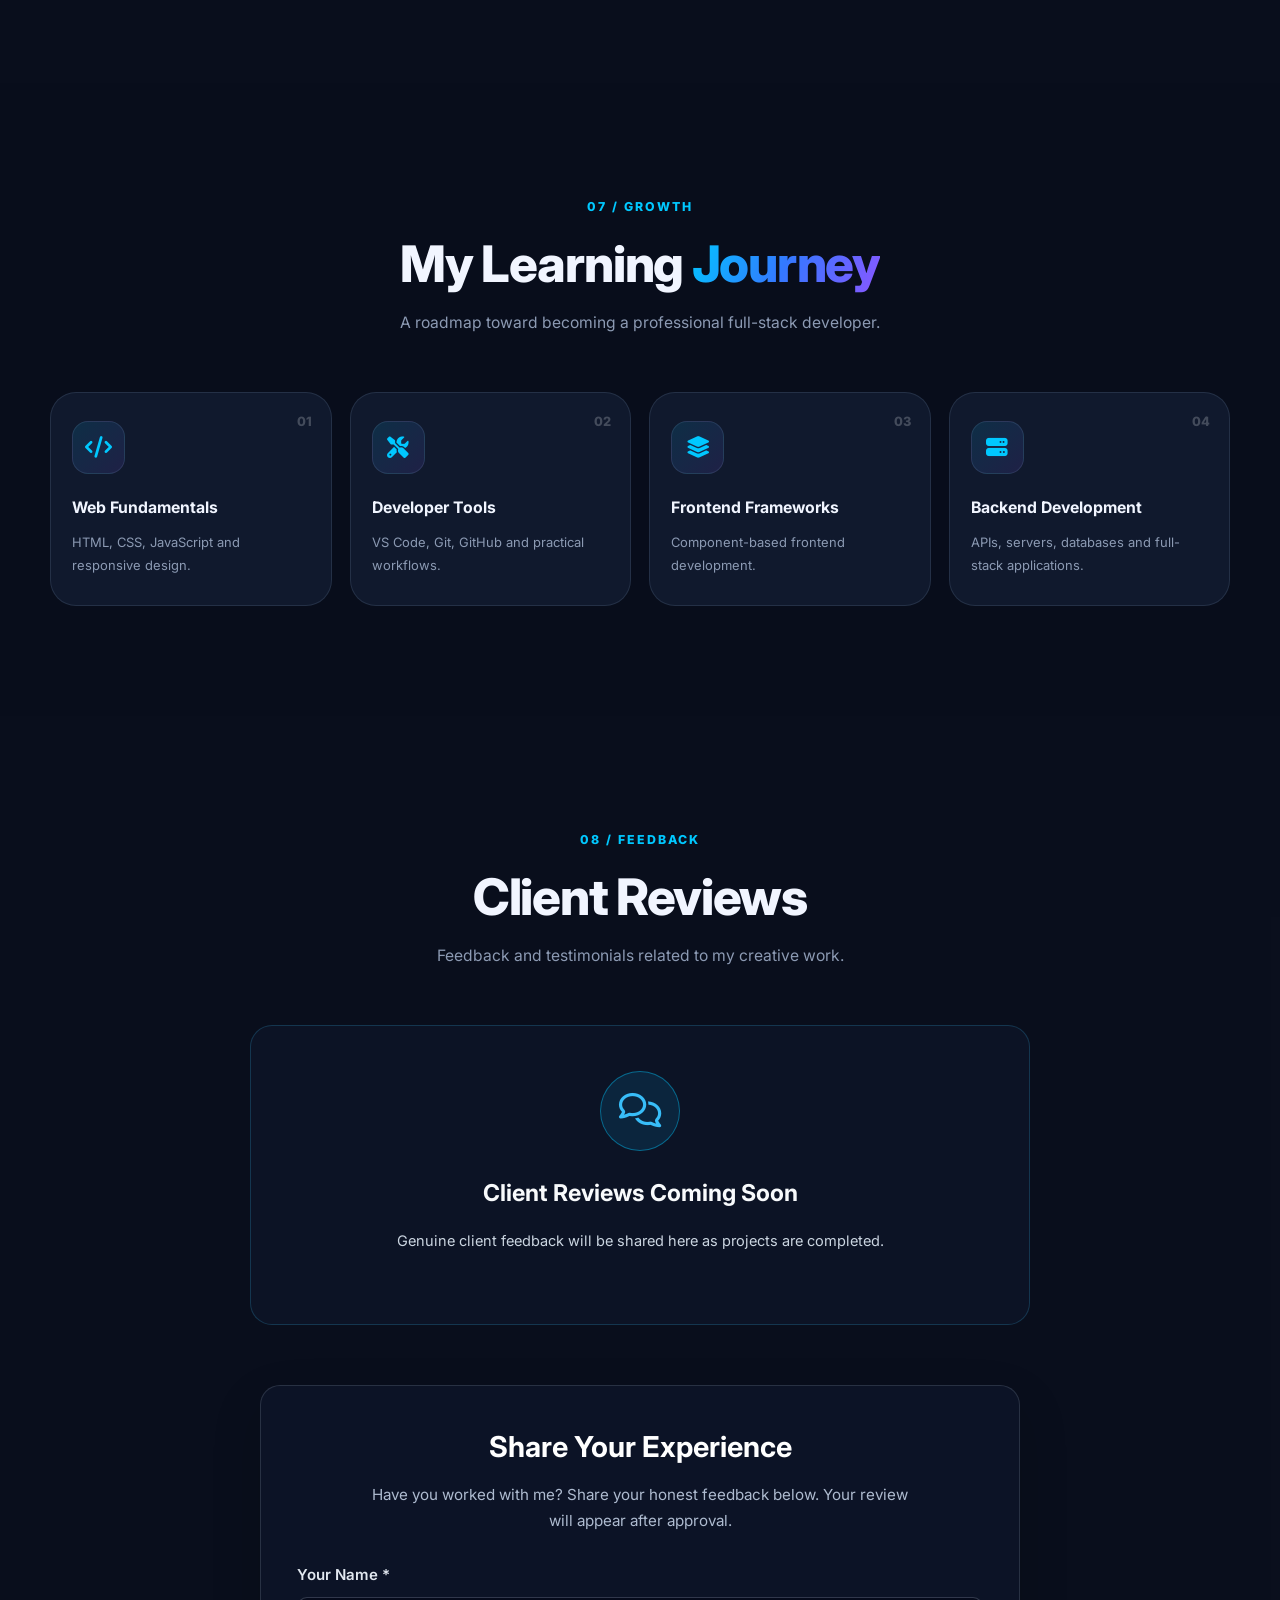
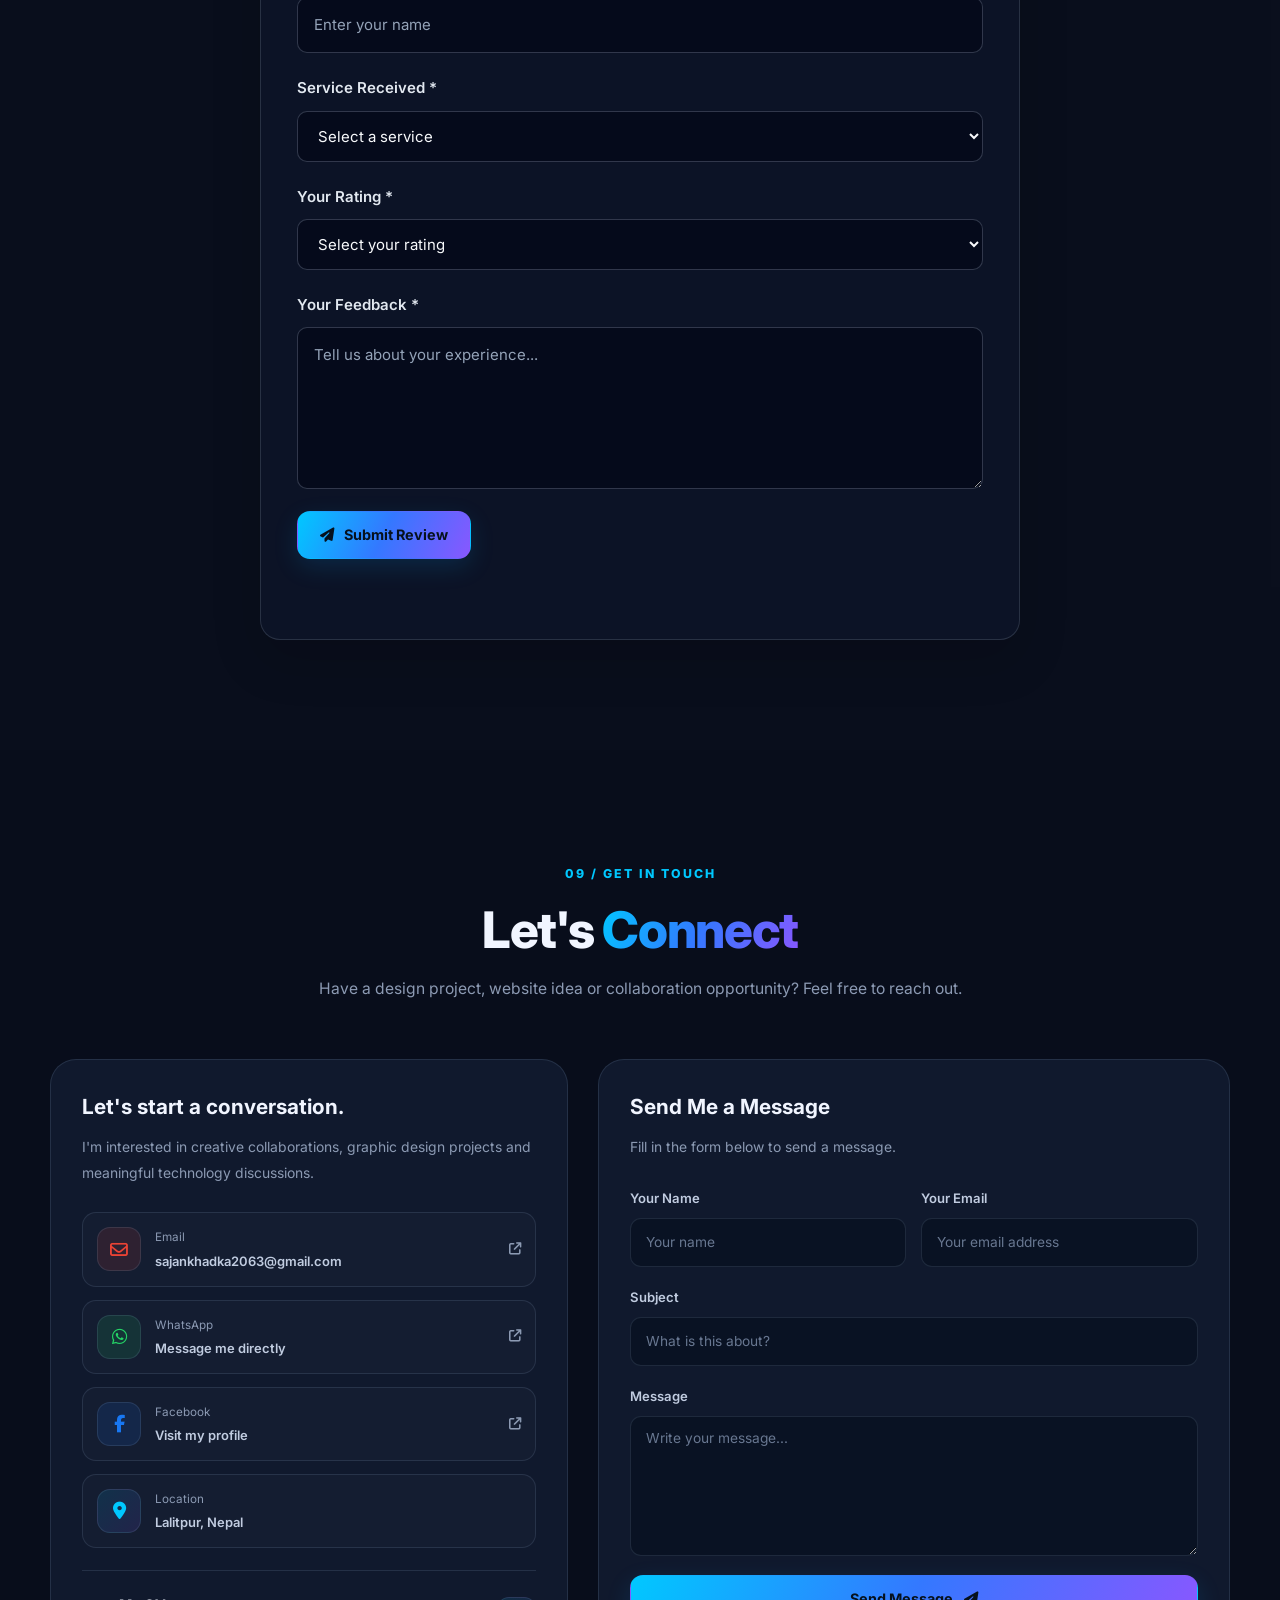
==== commit 88269e34: "Update SmartCalculator image and project layout" ====
--- a/index.html
+++ b/index.html
@@ -1773,6 +1773,7 @@
             A responsive calculator featuring standard and scientific
             calculations, calculation history, and multiple unit converters.
           </p><br>
+        
 
           <div class="project-tags">
             <span>HTML</span>
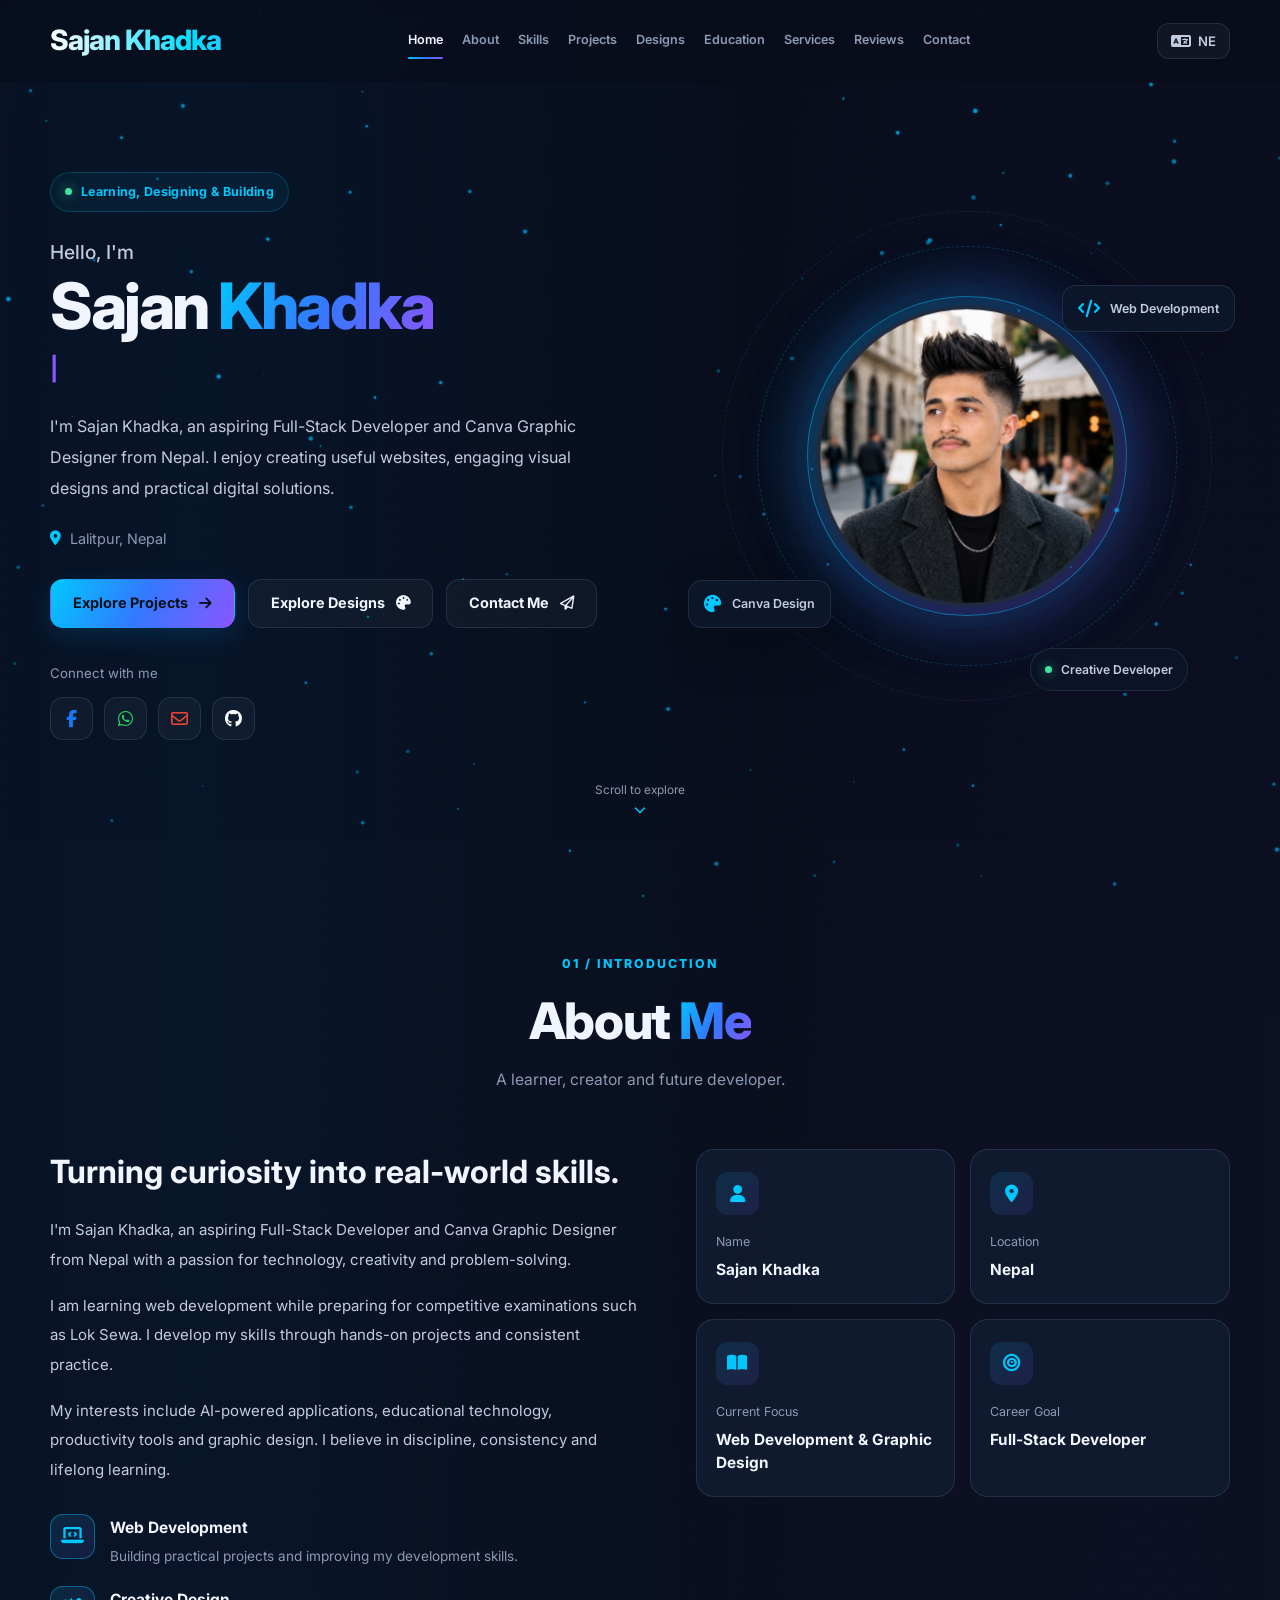
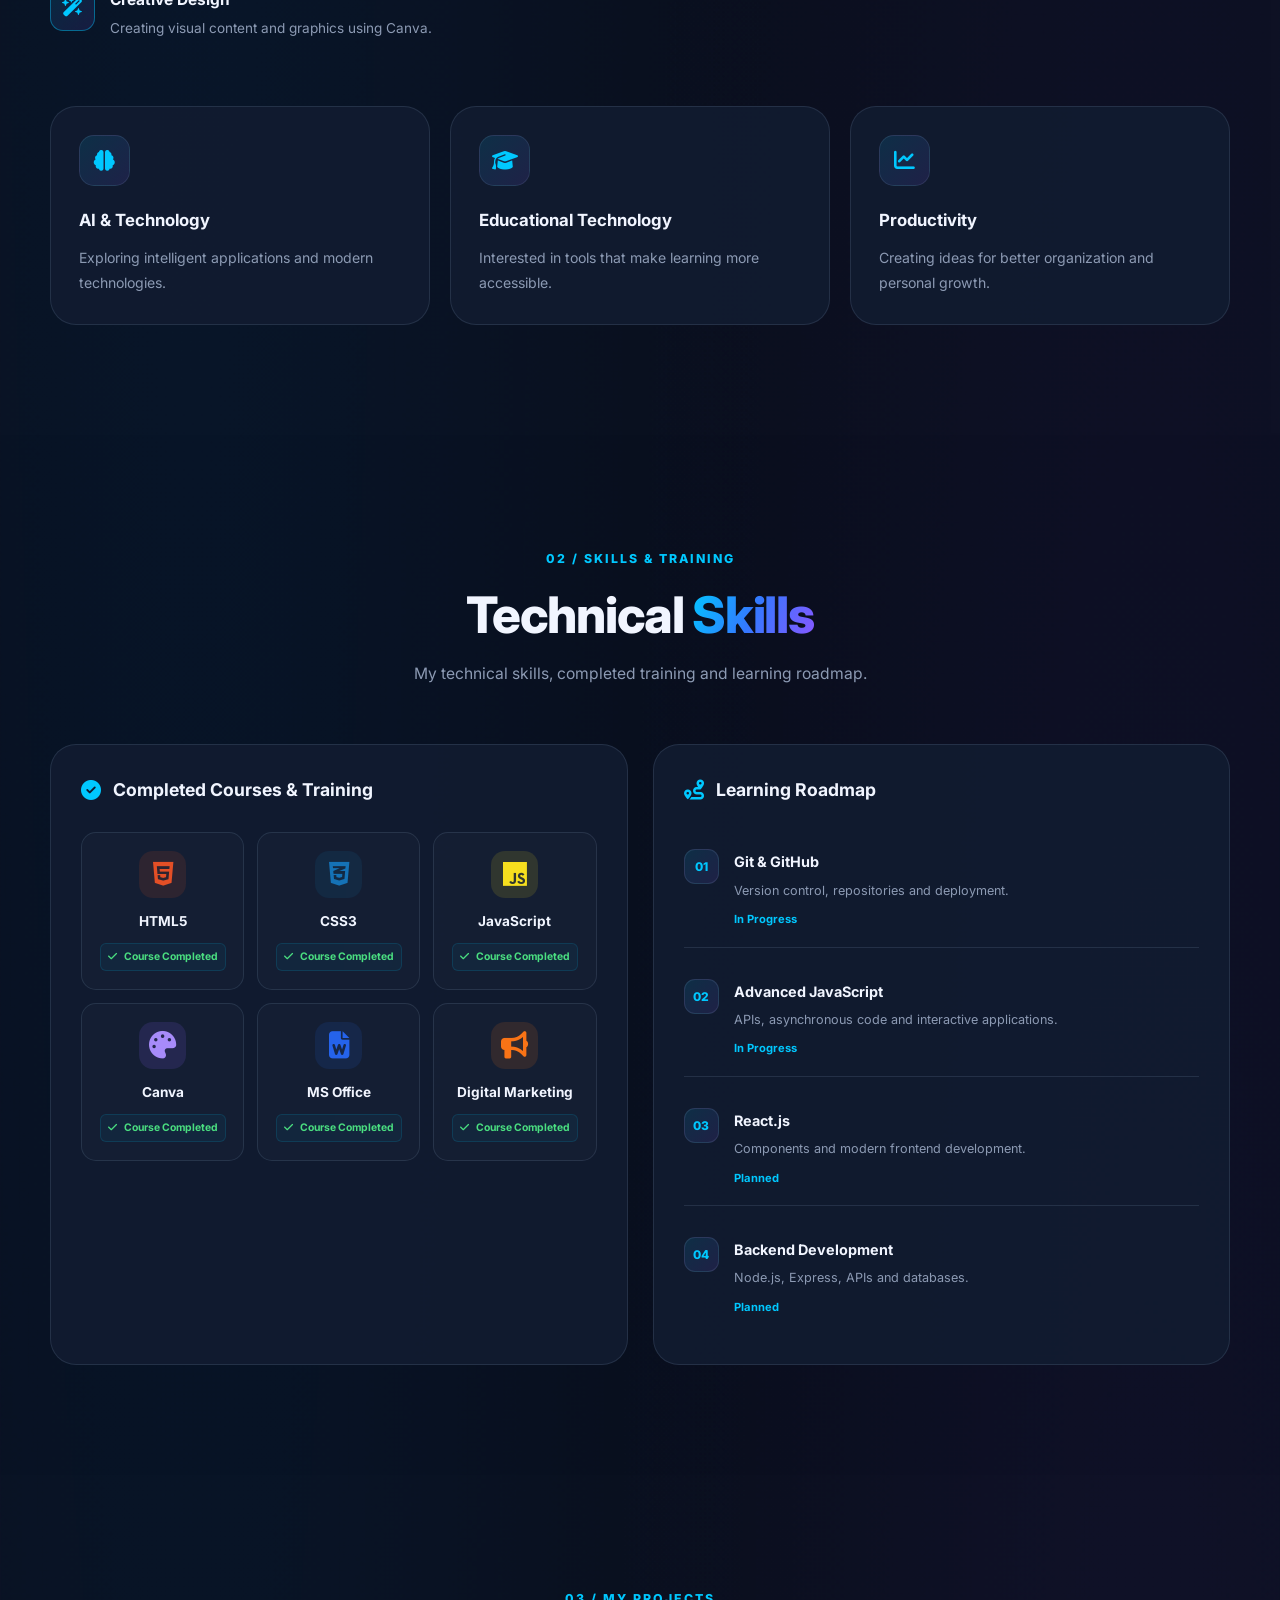
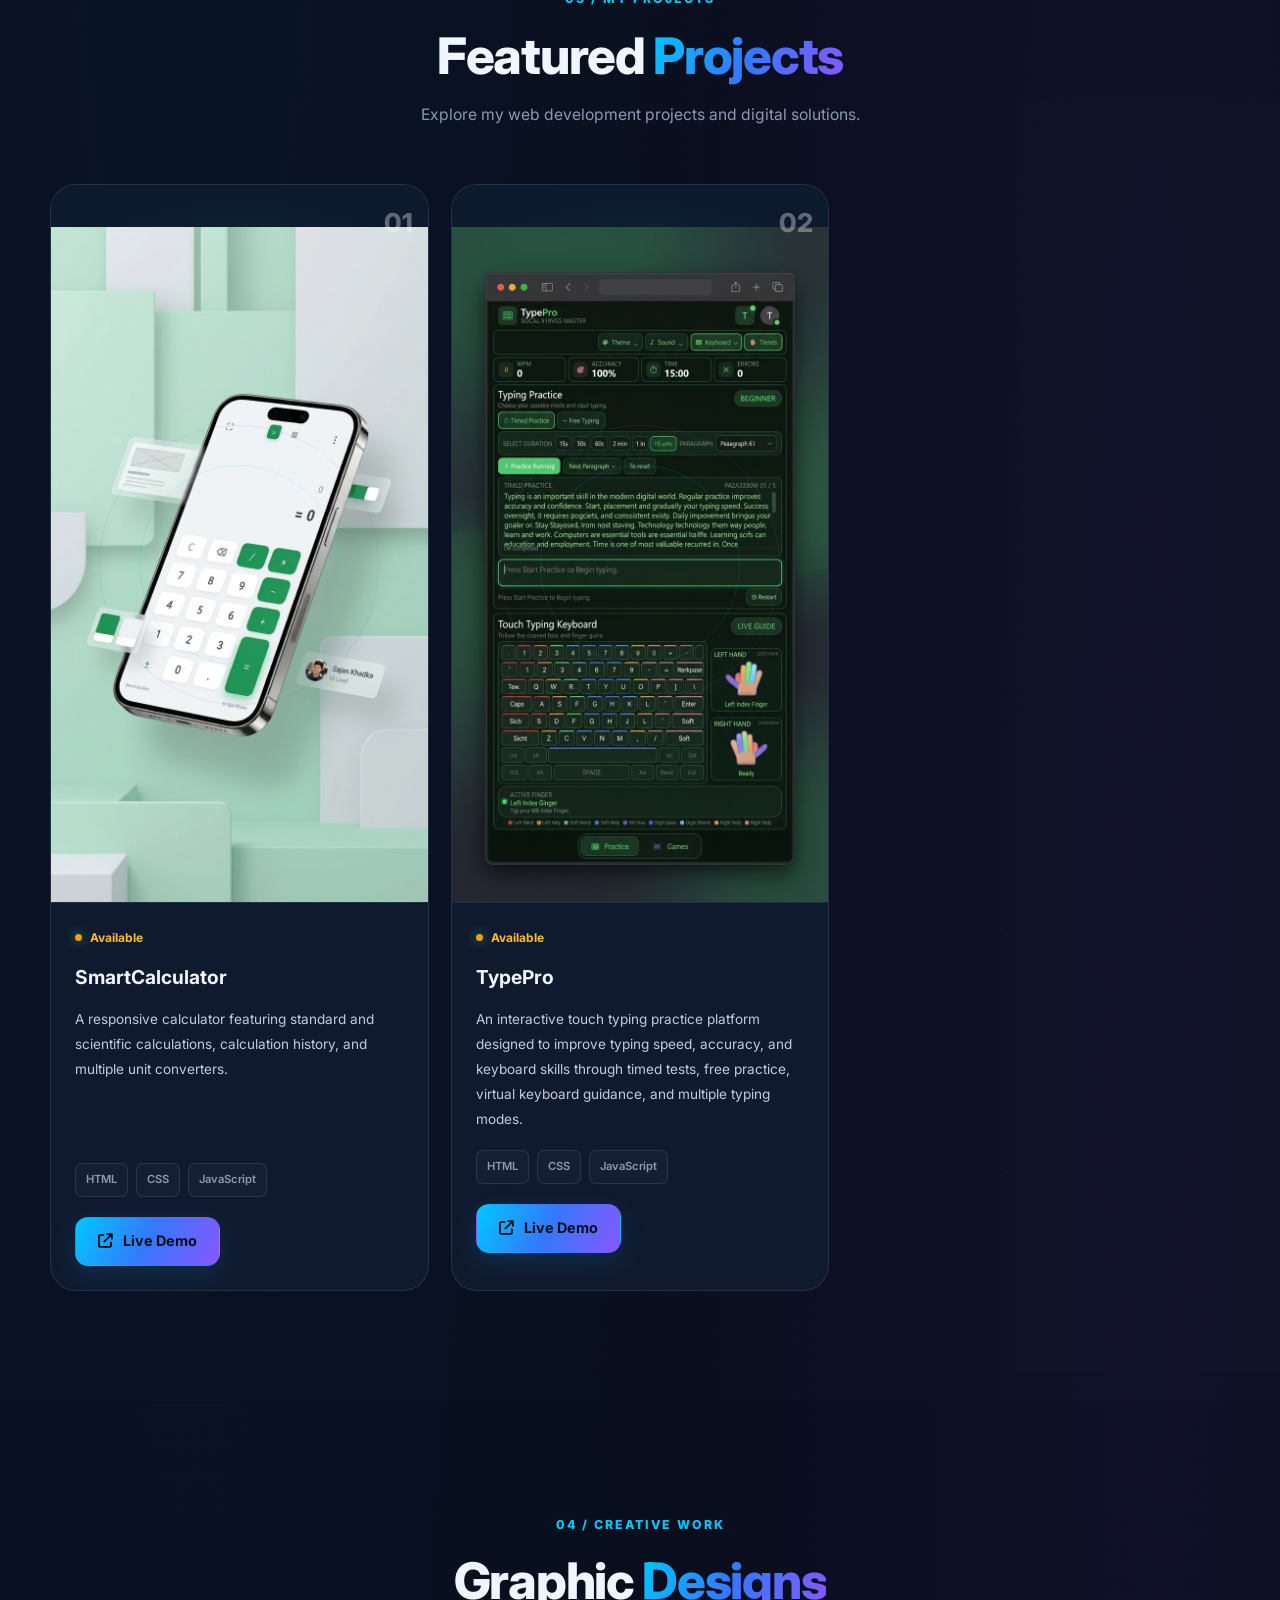
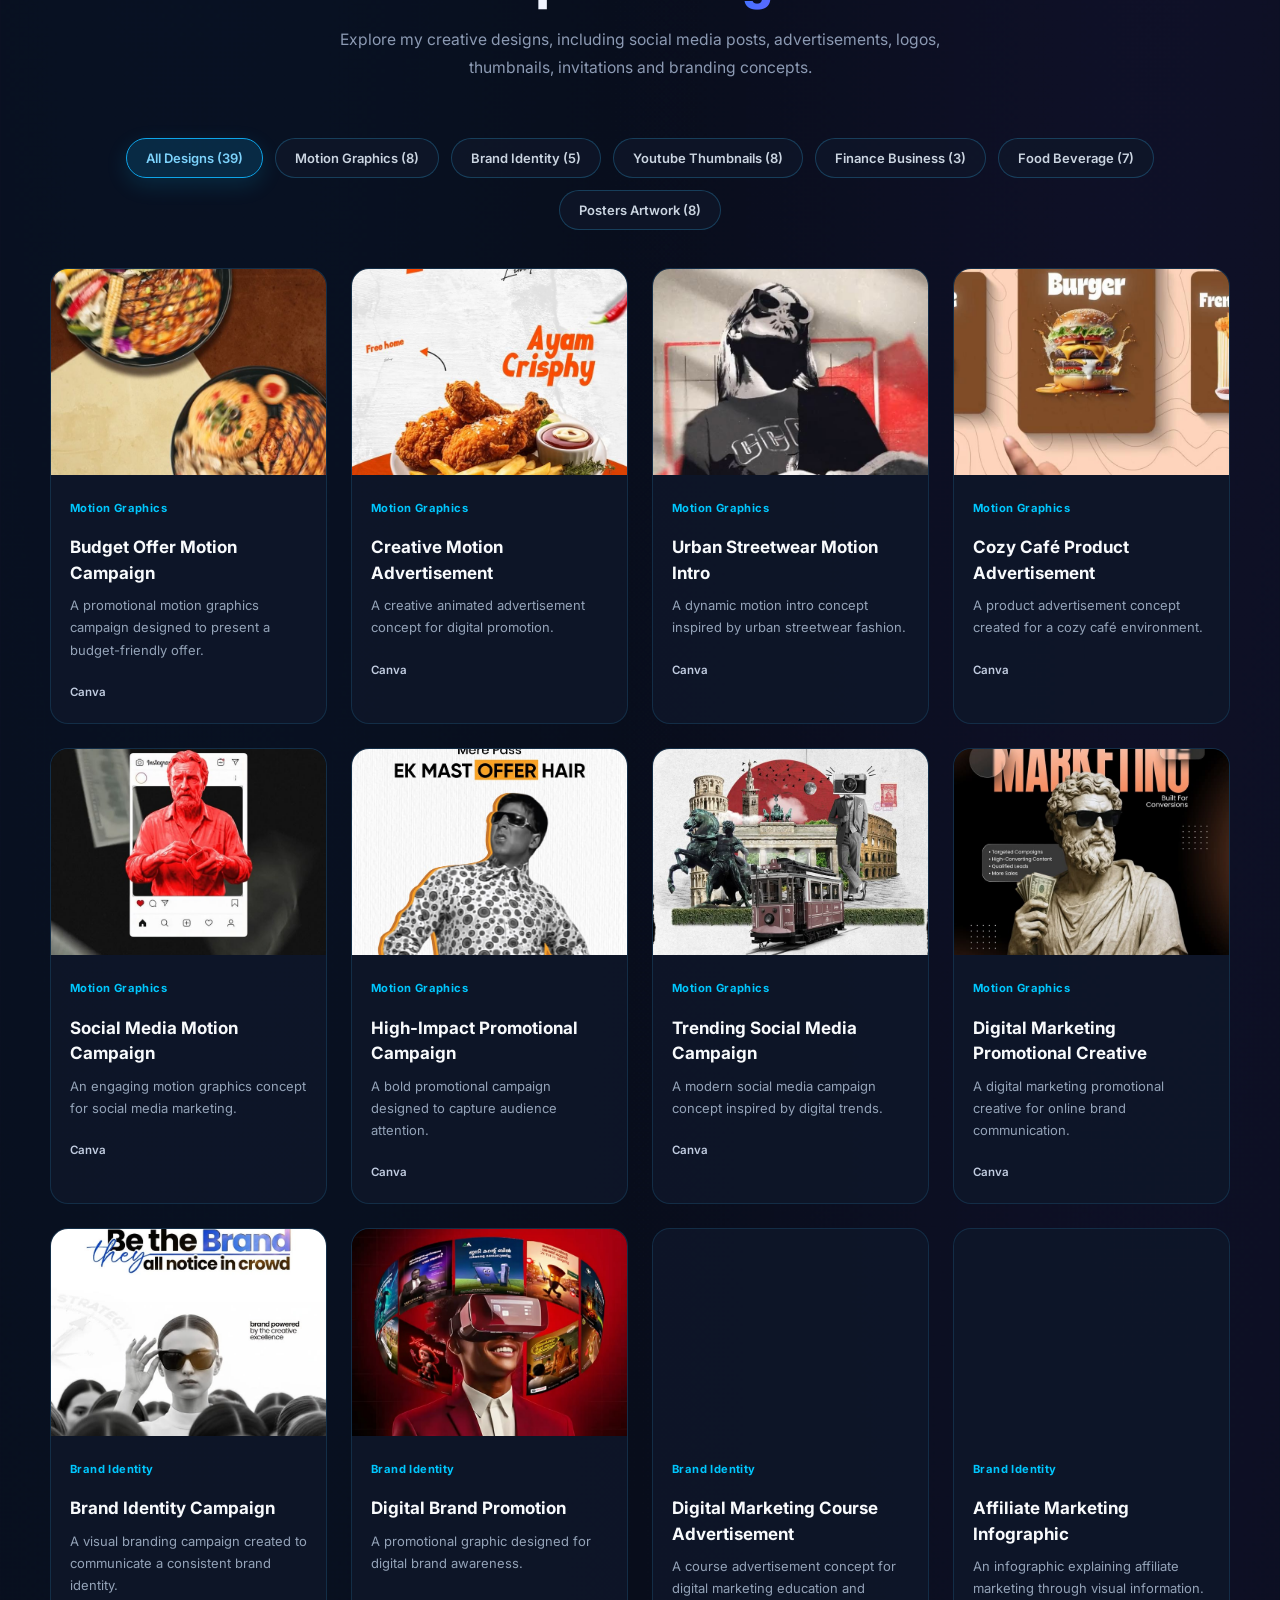
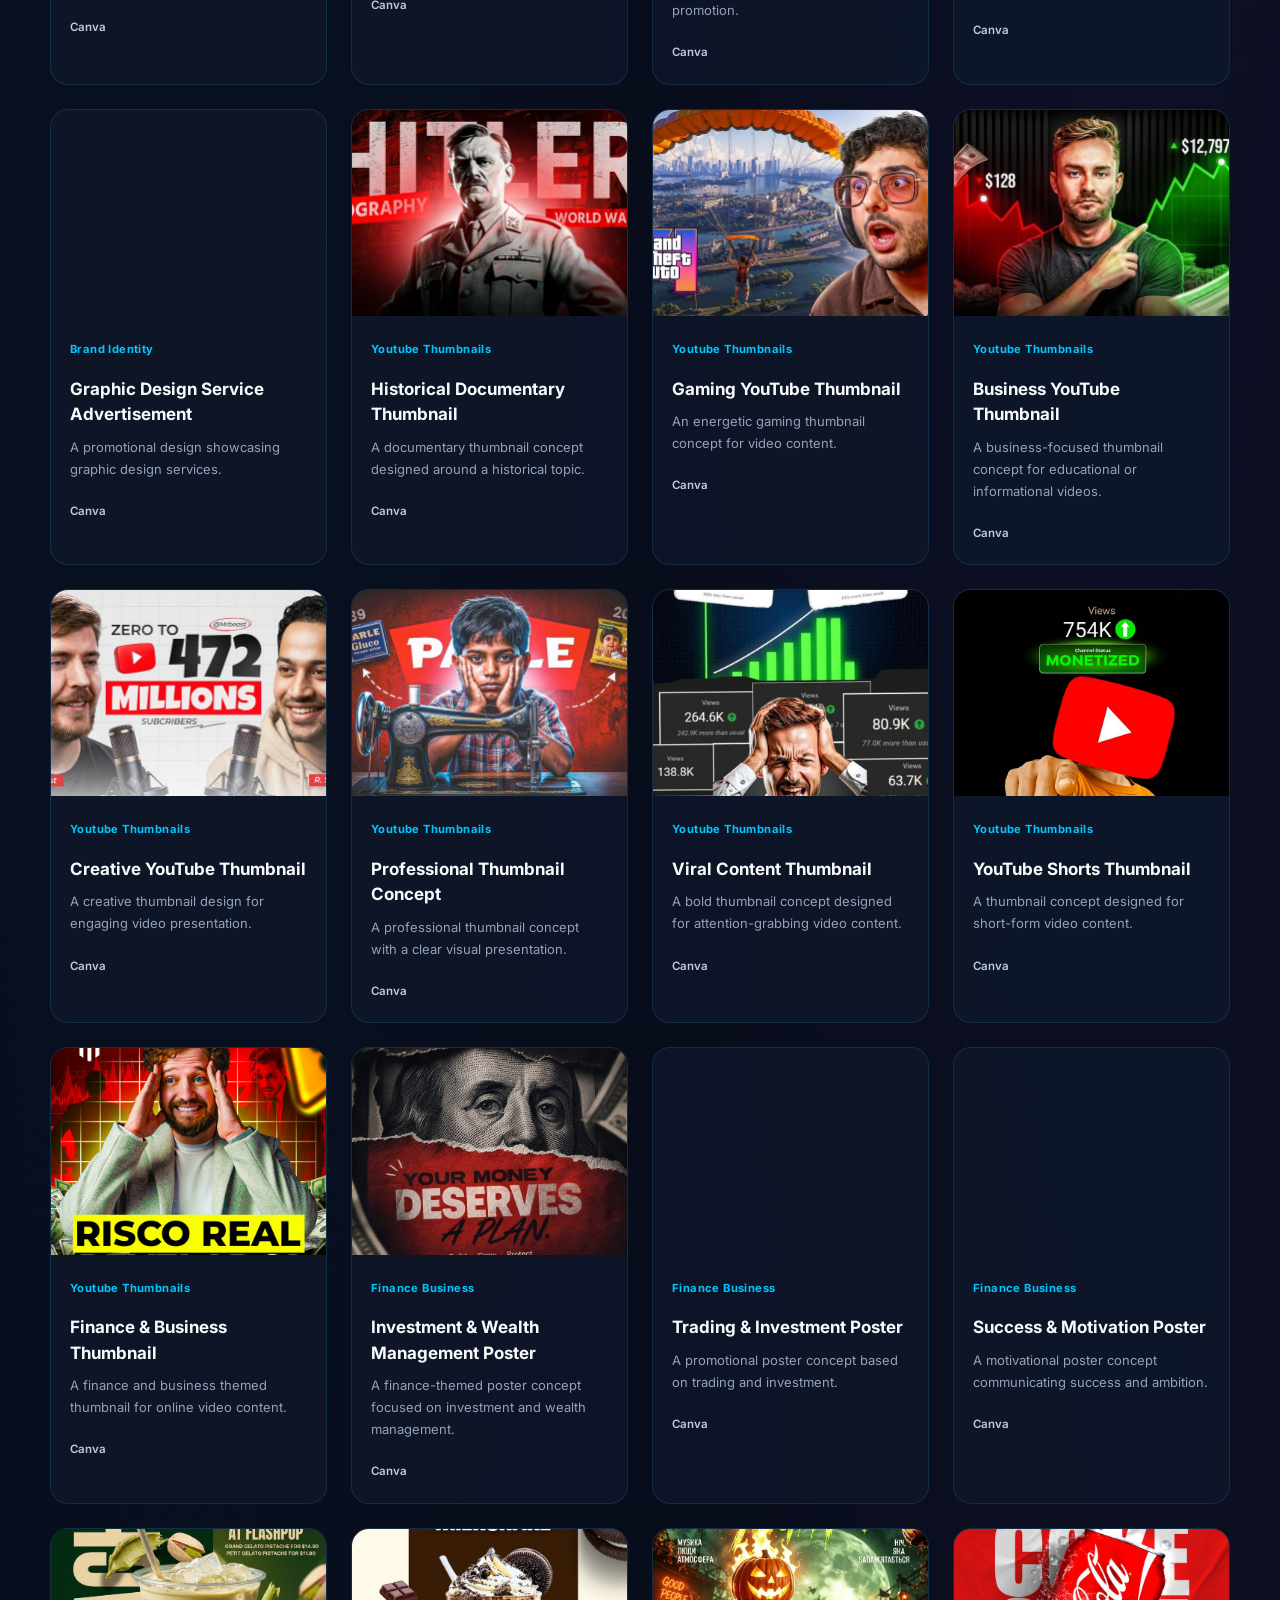
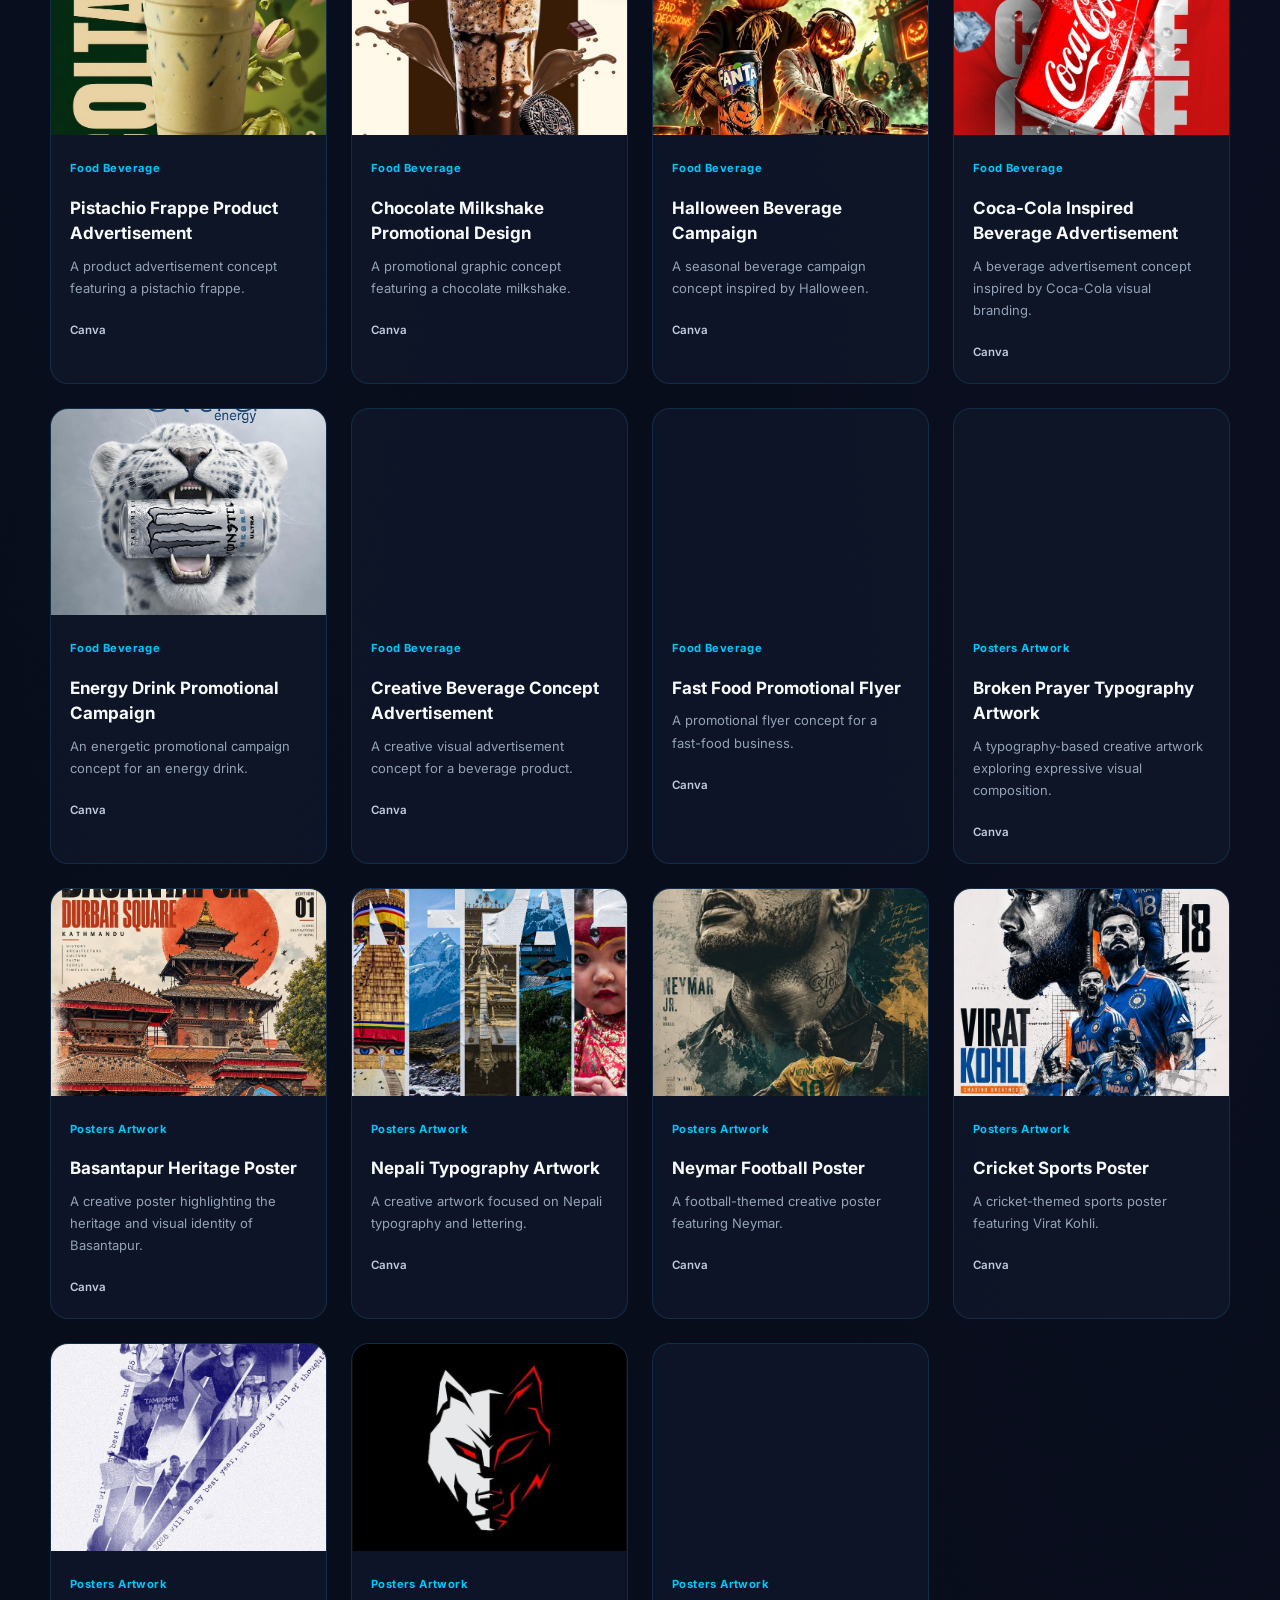
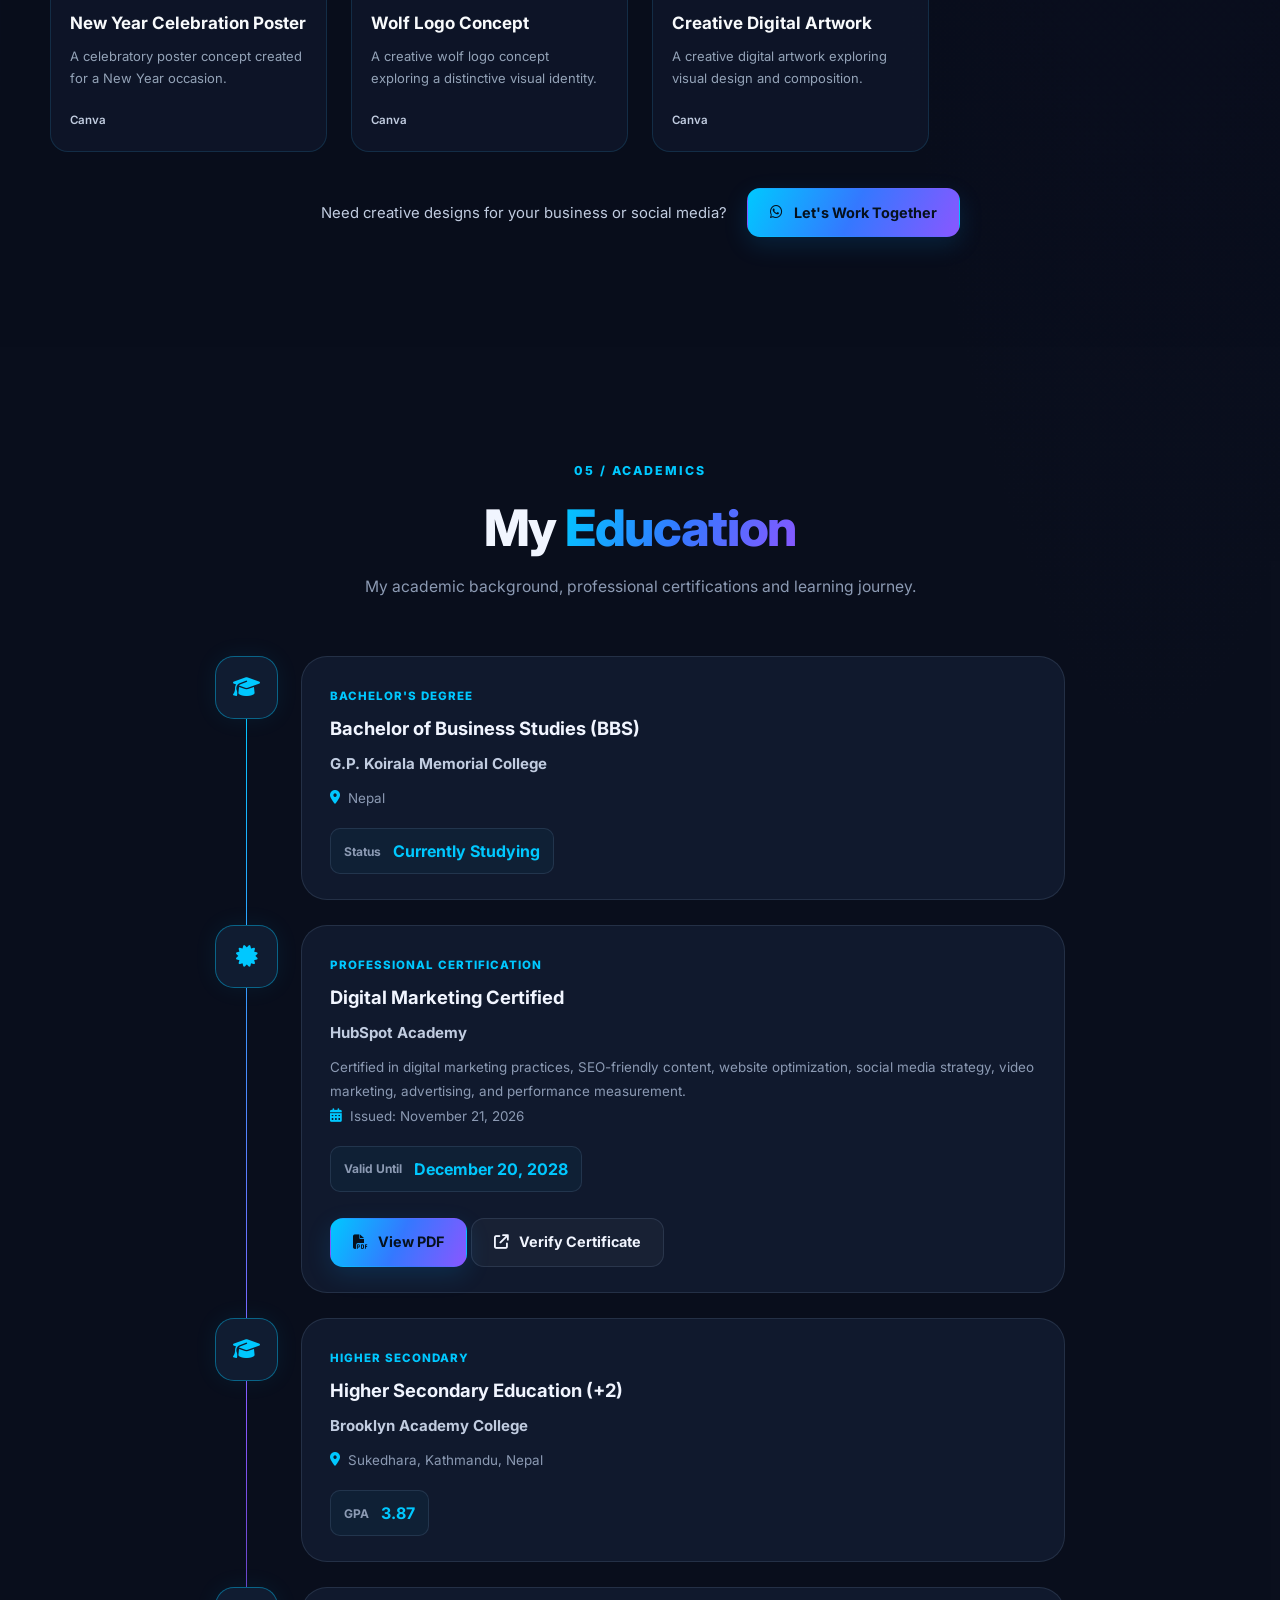
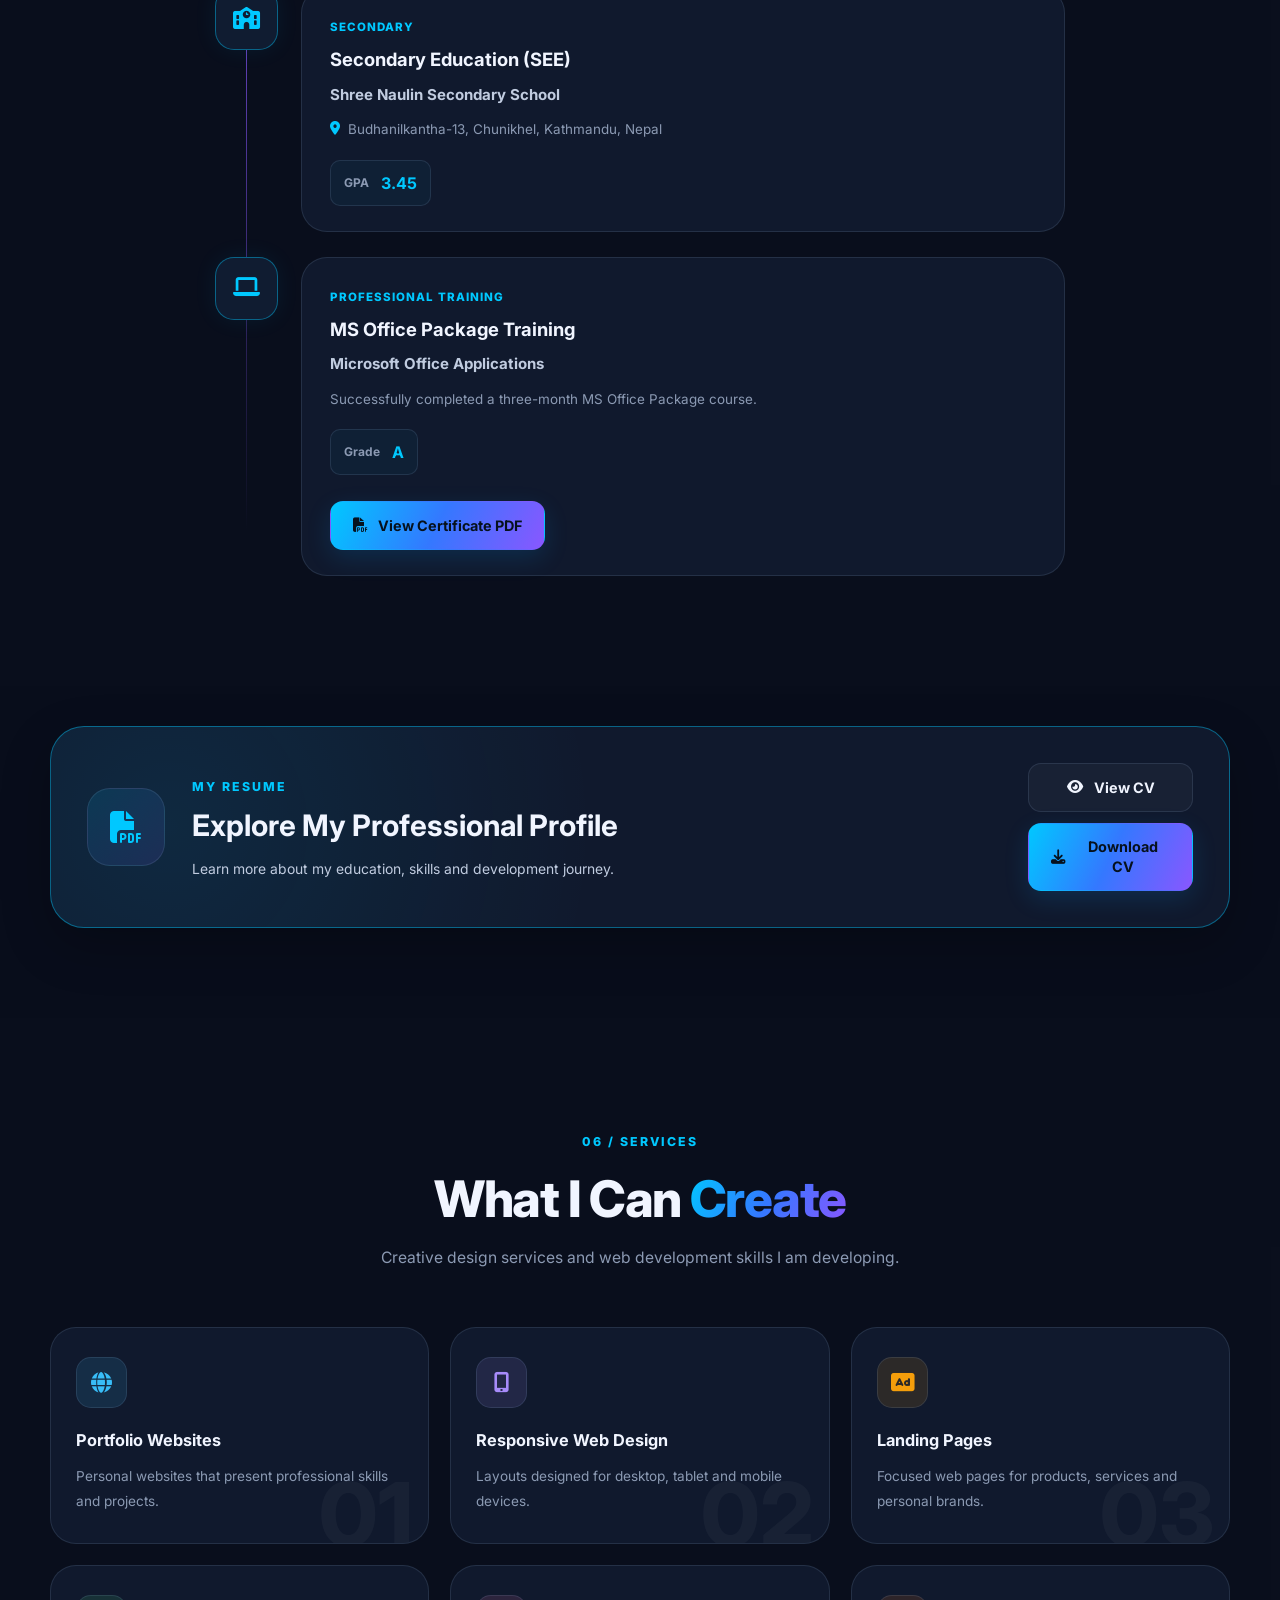
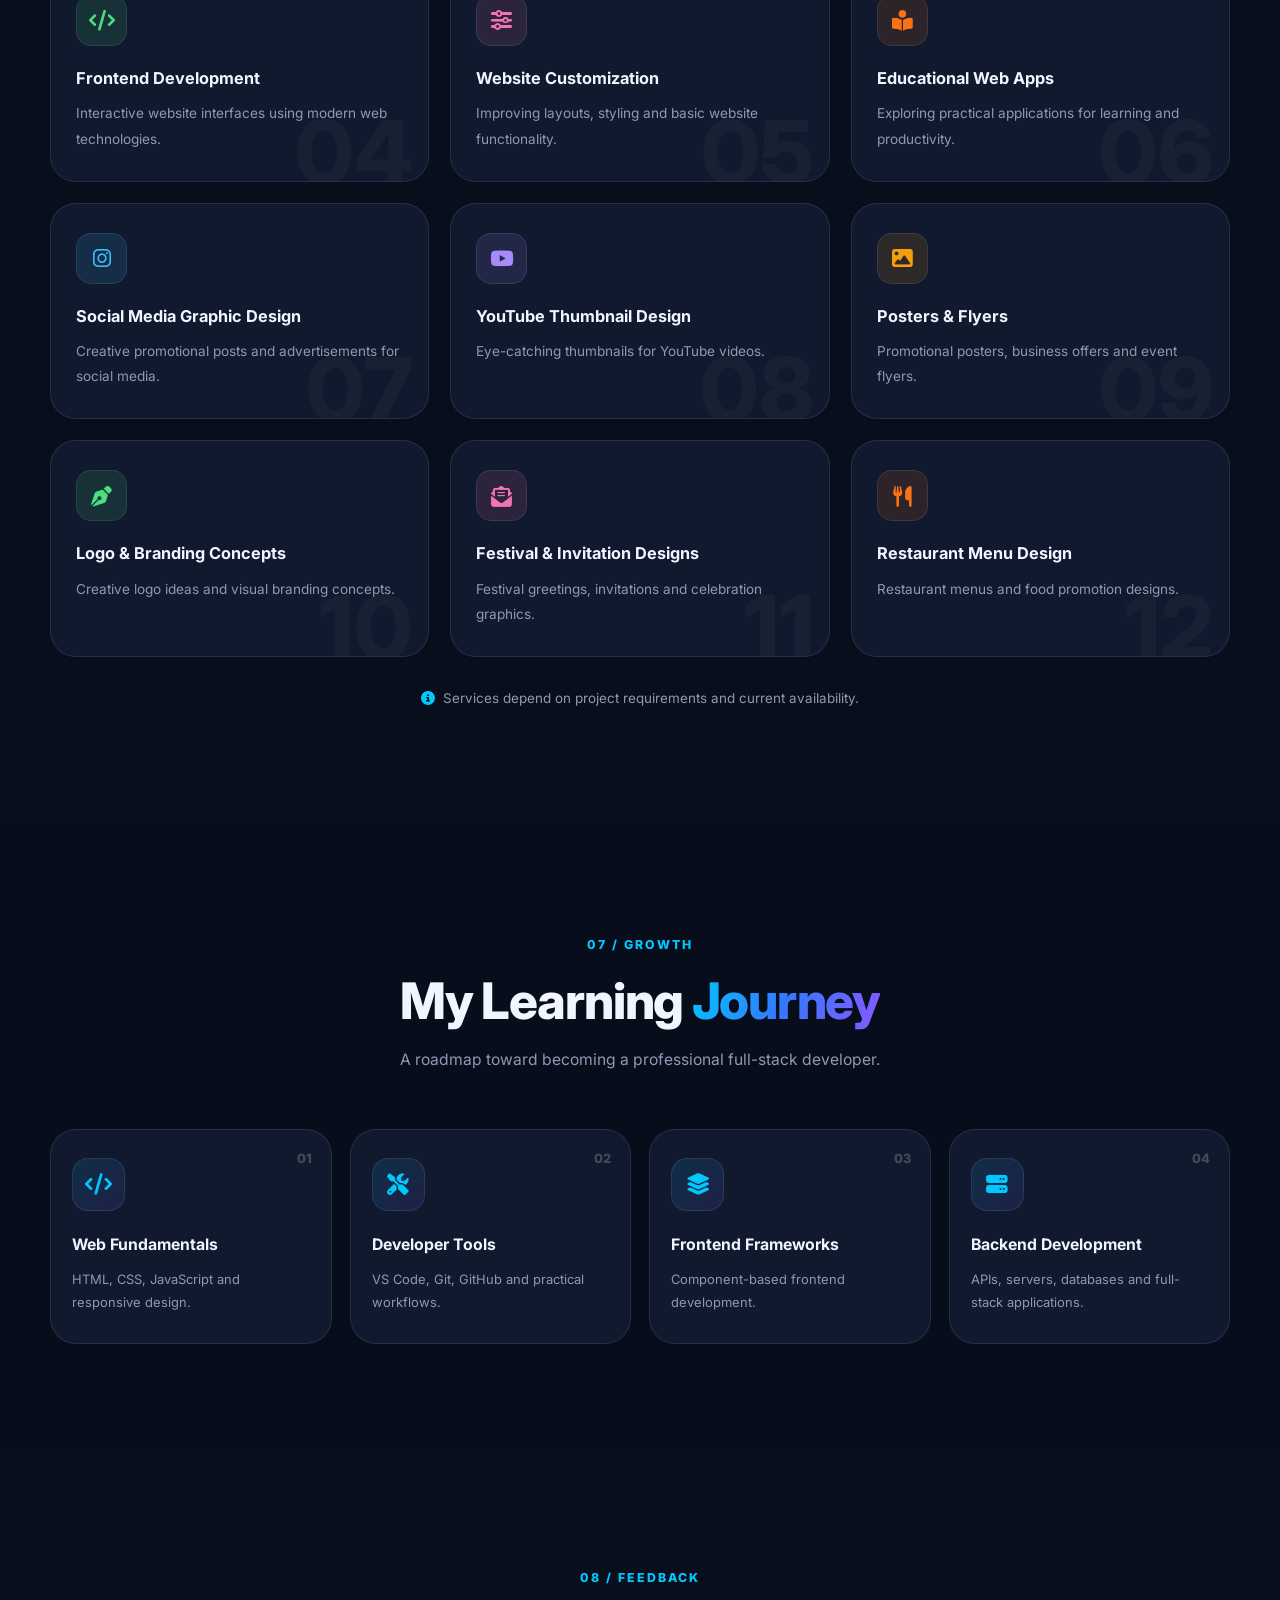
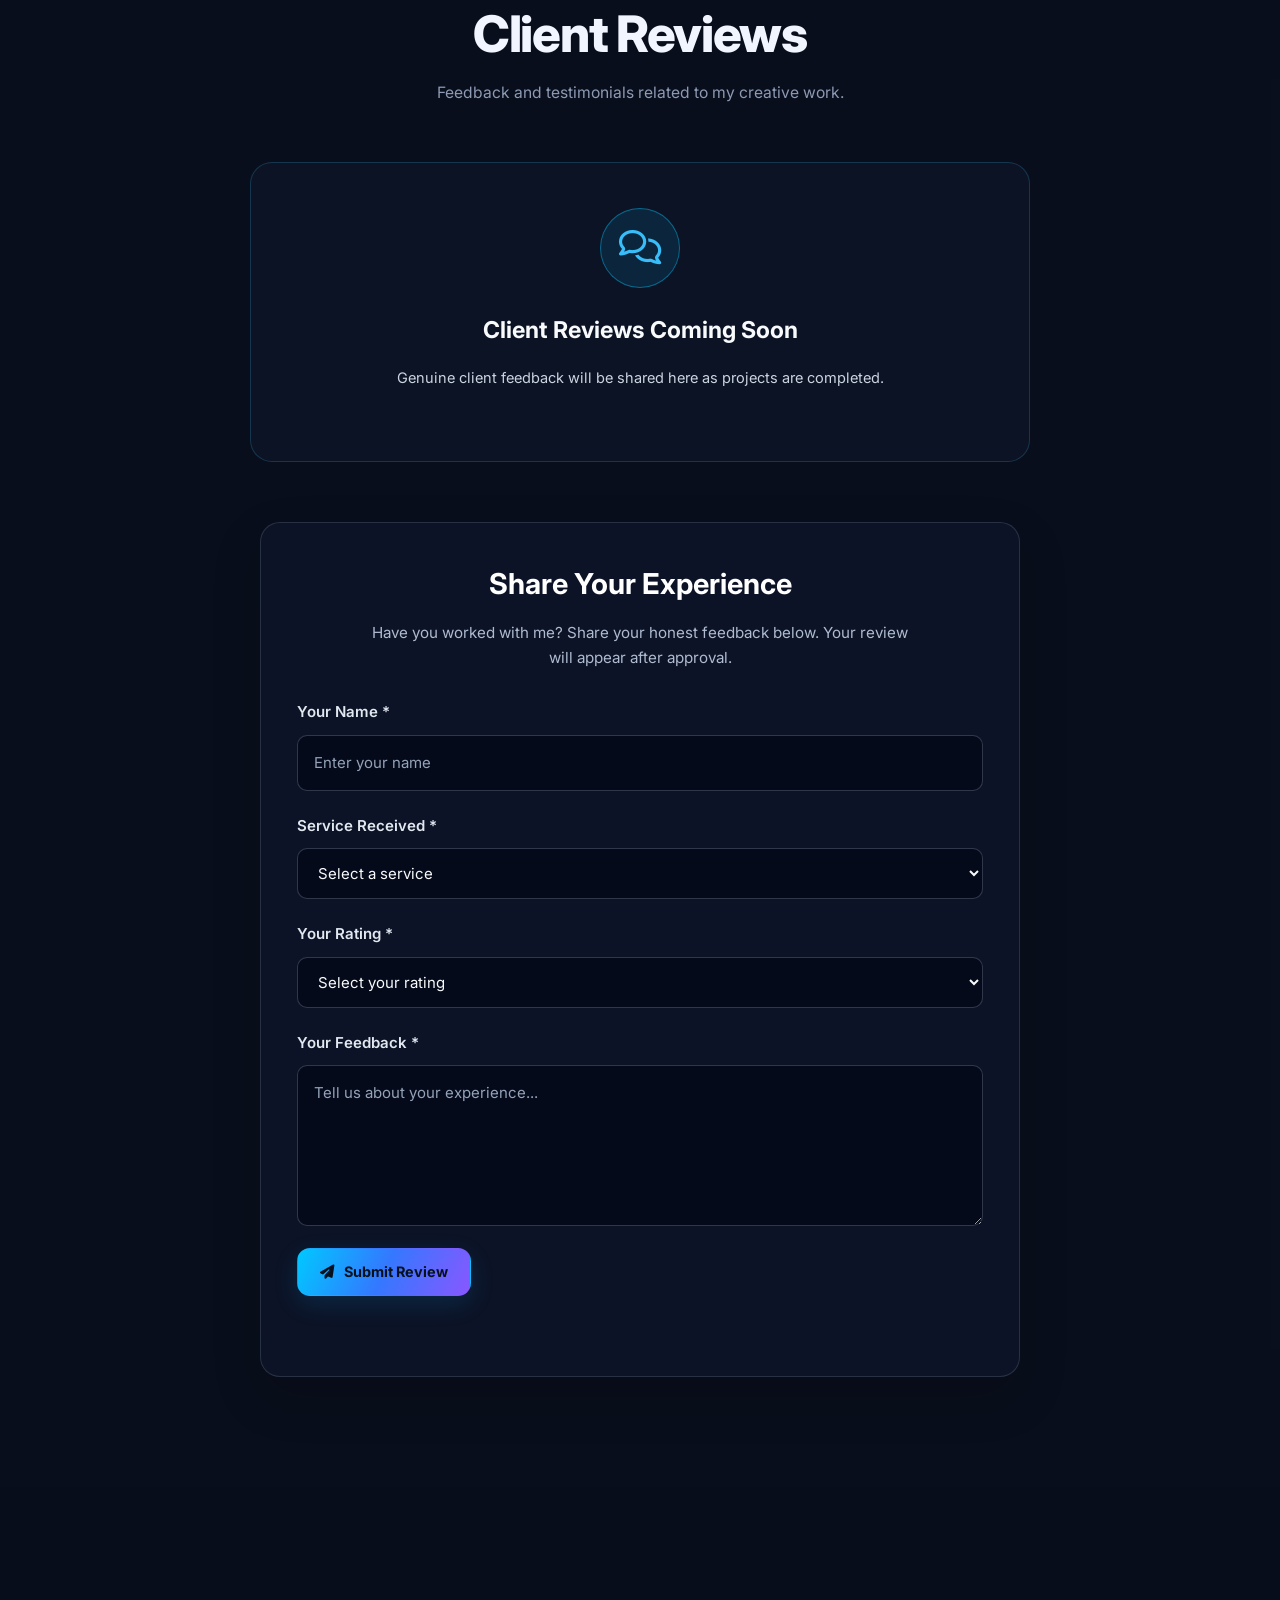
==== commit 3d2b95c8: "Update portfolio with certifications and projects" ====
--- a/index.html
+++ b/index.html
@@ -1,88 +1,33 @@
-
 <!DOCTYPE html>
 <html lang="en">
-
 <head>
-  <!-- =========================================================
-       SAJAN KHADKA — PROFESSIONAL PERSONAL PORTFOLIO
-       Developer & Graphic Designer | Nepal
-
-       Main stylesheet: style.css
-       Translation data: translations.js
-       Design data: assets/data/designs.js
-       Main functionality: script.js
-       Background animation: particles.js
-       Page transitions: transition.js
-  ========================================================== -->
-
+  <!-- SAJAN KHADKA — PROFESSIONAL PERSONAL PORTFOLIO -->
   <meta charset="UTF-8">
   <meta name="viewport" content="width=device-width, initial-scale=1.0">
 
-  <!-- PRIMARY SEO -->
-
   <title>Sajan Khadka | Full-Stack Developer & Graphic Designer</title>
-
-  <meta
-    name="description"
-    content="Explore the portfolio of Sajan Khadka, an aspiring Full-Stack Developer and Canva Graphic Designer from Nepal. Discover web projects, graphic designs, skills and creative services."
-  >
-
+  <meta name="description" content="Explore the portfolio of Sajan Khadka, an aspiring Full-Stack Developer, Canva Graphic Designer and Digital Marketing certified learner from Nepal. Discover web projects, graphic designs, skills and creative services.">
   <meta name="author" content="Sajan Khadka">
   <meta name="application-name" content="Sajan Khadka">
   <meta name="theme-color" content="#080d1b">
   <meta name="robots" content="index, follow">
-
-  <link
-    rel="canonical"
-    href="https://sajankhadka2063-create.github.io/"
-  >
+  <link rel="canonical" href="https://sajankhadka2063-create.github.io/">
 
   <!-- OPEN GRAPH -->
-
   <meta property="og:type" content="website">
   <meta property="og:site_name" content="Sajan Khadka">
-
-  <meta
-    property="og:title"
-    content="Sajan Khadka | Full-Stack Developer & Graphic Designer"
-  >
-
-  <meta
-    property="og:description"
-    content="Explore web development projects, Canva graphic designs and creative digital services by Sajan Khadka from Nepal."
-  >
-
-  <meta
-    property="og:url"
-    content="https://sajankhadka2063-create.github.io/"
-  >
-
-  <meta
-    property="og:image"
-    content="https://sajankhadka2063-create.github.io/assets/images/sajan.png.png"
-  >
+  <meta property="og:title" content="Sajan Khadka | Full-Stack Developer & Graphic Designer">
+  <meta property="og:description" content="Explore web development projects, Canva graphic designs and creative digital services by Sajan Khadka from Nepal.">
+  <meta property="og:url" content="https://sajankhadka2063-create.github.io/">
+  <meta property="og:image" content="https://sajankhadka2063-create.github.io/assets/images/sajan.png.png">
 
   <!-- TWITTER / X -->
-
   <meta name="twitter:card" content="summary_large_image">
-
-  <meta
-    name="twitter:title"
-    content="Sajan Khadka | Developer & Graphic Designer"
-  >
-
-  <meta
-    name="twitter:description"
-    content="Explore the portfolio, projects and creative work of Sajan Khadka."
-  >
-
-  <meta
-    name="twitter:image"
-    content="https://sajankhadka2063-create.github.io/assets/images/sajan.png.png"
-  >
+  <meta name="twitter:title" content="Sajan Khadka | Developer & Graphic Designer">
+  <meta name="twitter:description" content="Explore the portfolio, projects and creative work of Sajan Khadka.">
+  <meta name="twitter:image" content="https://sajankhadka2063-create.github.io/assets/images/sajan.png.png">
 
   <!-- WEBSITE STRUCTURED DATA -->
-
   <script type="application/ld+json">
   {
     "@context": "https://schema.org",
@@ -97,7 +42,6 @@
   </script>
 
   <!-- PERSON STRUCTURED DATA -->
-
   <script type="application/ld+json">
   {
     "@context": "https://schema.org",
@@ -109,16 +53,21 @@
     "jobTitle": "Aspiring Full-Stack Developer and Graphic Designer",
     "description": "Aspiring Full-Stack Developer and Canva Graphic Designer from Nepal.",
     "knowsAbout": [
-      "HTML5",
-      "CSS3",
-      "JavaScript",
-      "Frontend Development",
-      "Web Development",
-      "Canva",
-      "Graphic Design",
-      "Logo Design",
-      "Social Media Design"
+      "HTML5", "CSS3", "JavaScript", "Frontend Development",
+      "Web Development", "Canva", "Graphic Design",
+      "Logo Design", "Social Media Design", "Digital Marketing",
+      "Search Engine Optimization", "Content Marketing"
     ],
+    "hasCredential": {
+      "@type": "EducationalOccupationalCredential",
+      "name": "Digital Marketing Certified",
+      "credentialCategory": "Professional Certification",
+      "recognizedBy": {
+        "@type": "Organization",
+        "name": "HubSpot Academy"
+      },
+      "url": "https://app-na2.hubspot.com/academy/achievements/lhyjdcnv/en/1/sajan-khadka/digital-marketing-certified"
+    },
     "mainEntityOfPage": {
       "@id": "https://sajankhadka2063-create.github.io/#website"
     }
@@ -126,48 +75,22 @@
   </script>
 
   <!-- FAVICON -->
-
-  <link
-    rel="icon"
-    type="image/png"
-    href="assets/images/sajan.png.png"
-  >
+  <link rel="icon" type="image/png" href="assets/images/sajan.png.png">
 
   <!-- GOOGLE FONTS -->
-
   <link rel="preconnect" href="https://fonts.googleapis.com">
-
-  <link
-    rel="preconnect"
-    href="https://fonts.gstatic.com"
-    crossorigin
-  >
-
-  <link
-    href="https://fonts.googleapis.com/css2?family=Inter:wght@400;500;600;700;800&family=Noto+Sans+Devanagari:wght@400;500;600;700&display=swap"
-    rel="stylesheet"
-  >
+  <link rel="preconnect" href="https://fonts.gstatic.com" crossorigin>
+  <link href="https://fonts.googleapis.com/css2?family=Inter:wght@400;500;600;700;800&family=Noto+Sans+Devanagari:wght@400;500;600;700&display=swap" rel="stylesheet">
 
   <!-- FONT AWESOME -->
-
-  <link
-    rel="stylesheet"
-    href="https://cdnjs.cloudflare.com/ajax/libs/font-awesome/6.7.2/css/all.min.css"
-  >
+  <link rel="stylesheet" href="https://cdnjs.cloudflare.com/ajax/libs/font-awesome/6.7.2/css/all.min.css">
 
   <!-- MAIN STYLESHEET -->
-
   <link rel="stylesheet" href="style.css">
 
-  <!-- =========================================================
-       ADDITIONAL COMPONENT STYLES
-       Existing style.css remains connected.
-  ========================================================== -->
-
+  <!-- ADDITIONAL COMPONENT STYLES -->
   <style>
-
     /* ACCESSIBILITY */
-
     .skip-link {
       position: fixed;
       top: -100px;
@@ -176,48 +99,31 @@
       padding: 12px 20px;
       border-radius: 8px;
       background: #0284c7;
-      color: #ffffff;
+      color: #fff;
       text-decoration: none;
     }
-
-    .skip-link:focus {
-      top: 16px;
-    }
-
+    .skip-link:focus { top: 16px; }
     :focus-visible {
       outline: 2px solid #38bdf8;
       outline-offset: 4px;
     }
 
     /* PAGE STRUCTURE */
-
     html {
       scroll-behavior: smooth;
       scroll-padding-top: 90px;
       overflow-x: clip;
     }
-
-    body {
-      overflow-x: clip;
-    }
-
+    body { overflow-x: clip; }
     .container,
     .hero-content,
     .hero-visual,
     .about-content,
     .contact-information,
-    .contact-form-card {
-      min-width: 0;
-    }
-
-    img,
-    video,
-    svg {
-      max-width: 100%;
-    }
+    .contact-form-card { min-width: 0; }
+    img, video, svg { max-width: 100%; }
 
     /* BACKGROUND PARTICLES */
-
     #particleCanvas {
       position: fixed !important;
       inset: 0;
@@ -228,166 +134,114 @@
       opacity: 0.8 !important;
       pointer-events: none;
     }
-
-    main,
-    .footer {
+    main, .footer {
       position: relative;
       z-index: 1;
     }
-
     .header {
       position: fixed;
       z-index: 1000;
     }
-
-    #scrollProgress {
-      z-index: 1002;
-    }
-
-    .background-glow {
-      pointer-events: none;
-    }
+    #scrollProgress { z-index: 1002; }
+    .background-glow { pointer-events: none; }
 
     /* COMPLETED COURSES */
-
     .course-complete {
       color: #4ade80;
       font-weight: 700;
     }
-
-    .course-complete i {
-      margin-right: 5px;
-    }
-
-    /* =========================================================
-       BRAND COLORS — SOCIAL MEDIA
-    ========================================================== */
-
+    .course-complete i { margin-right: 5px; }
+
+    /* SOCIAL MEDIA BRAND COLORS */
     .social-links a,
     .footer-social a {
-      transition:
-        transform 0.25s ease,
-        color 0.25s ease,
-        background 0.25s ease,
-        box-shadow 0.25s ease;
-    }
-
+      transition: transform .25s ease, color .25s ease,
+        background .25s ease, box-shadow .25s ease;
+    }
     .social-links a[href*="facebook.com"],
-    .footer-social a[href*="facebook.com"] {
-      color: #1877F2;
-    }
-
+    .footer-social a[href*="facebook.com"] { color: #1877F2; }
     .social-links a[href*="wa.me"],
-    .footer-social a[href*="wa.me"] {
-      color: #25D366;
-    }
-
+    .footer-social a[href*="wa.me"] { color: #25D366; }
     .social-links a[href*="github.com"],
-    .footer-social a[href*="github.com"] {
-      color: #f8fafc;
-    }
-
+    .footer-social a[href*="github.com"] { color: #f8fafc; }
     .social-links a[href^="mailto:"],
-    .footer-social a[href^="mailto:"] {
-      color: #EA4335;
-    }
-
+    .footer-social a[href^="mailto:"] { color: #EA4335; }
     .social-links a:hover,
     .footer-social a:hover {
       transform: translateY(-4px) scale(1.08);
-      filter: drop-shadow(0 5px 12px rgba(56, 189, 248, 0.25));
+      filter: drop-shadow(0 5px 12px rgba(56,189,248,.25));
     }
 
     /* CONTACT ICON BRAND COLORS */
-
     .contact-method-icon {
-      transition:
-        transform 0.25s ease,
-        background 0.25s ease;
-    }
-
+      transition: transform .25s ease, background .25s ease;
+    }
     .contact-method:hover .contact-method-icon {
       transform: scale(1.08);
     }
-
     .contact-method-icon.email-icon {
       color: #EA4335;
-      background: rgba(234, 67, 53, 0.12);
-    }
-
+      background: rgba(234,67,53,.12);
+    }
     .contact-method-icon.whatsapp-icon {
       color: #25D366;
-      background: rgba(37, 211, 102, 0.12);
-    }
-
+      background: rgba(37,211,102,.12);
+    }
     .contact-method-icon.facebook-icon {
       color: #1877F2;
-      background: rgba(24, 119, 242, 0.12);
+      background: rgba(24,119,242,.12);
     }
 
     /* BUTTON ENHANCEMENTS */
-
     .btn {
-      transition:
-        transform 0.25s ease,
-        box-shadow 0.25s ease,
-        filter 0.25s ease;
-    }
-
+      transition: transform .25s ease, box-shadow .25s ease,
+        filter .25s ease;
+    }
     .btn:hover {
       transform: translateY(-3px);
       filter: brightness(1.08);
     }
-
     .btn-primary:hover {
-      box-shadow: 0 10px 28px rgba(14, 165, 233, 0.25);
-    }
-
+      box-shadow: 0 10px 28px rgba(14,165,233,.25);
+    }
     .btn-secondary:hover {
-      box-shadow: 0 8px 22px rgba(56, 189, 248, 0.15);
-    }
-
+      box-shadow: 0 8px 22px rgba(56,189,248,.15);
+    }
     .language-toggle,
     .menu-toggle,
     .back-to-top {
-      transition:
-        transform 0.25s ease,
-        background 0.25s ease,
-        color 0.25s ease,
-        box-shadow 0.25s ease;
-    }
-
+      transition: transform .25s ease, background .25s ease,
+        color .25s ease, box-shadow .25s ease;
+    }
     .language-toggle:hover,
     .menu-toggle:hover,
-    .back-to-top:hover {
-      transform: translateY(-2px);
-    }
+    .back-to-top:hover { transform: translateY(-2px); }
 
     /* SKILL ICON COLORS */
-
     .html-icon {
       color: #E34F26;
-      background: rgba(227, 79, 38, 0.12);
-    }
-
+      background: rgba(227,79,38,.12);
+    }
     .css-icon {
       color: #1572B6;
-      background: rgba(21, 114, 182, 0.12);
-    }
-
+      background: rgba(21,114,182,.12);
+    }
     .js-icon {
       color: #F7DF1E;
-      background: rgba(247, 223, 30, 0.12);
-    }
-
+      background: rgba(247,223,30,.12);
+    }
     .design-icon {
       color: #A78BFA;
-      background: rgba(139, 92, 246, 0.14);
-    }
-
+      background: rgba(139,92,246,.14);
+    }
     .office-icon {
       color: #2563EB;
-      background: rgba(37, 99, 235, 0.12);
+      background: rgba(37,99,235,.12);
+    }
+    /* NEW: DIGITAL MARKETING ICON */
+    .marketing-icon {
+      color: #F97316;
+      background: rgba(249,115,22,.12);
     }
 
     .skill-card,
@@ -395,102 +249,79 @@
     .interest-card,
     .service-card,
     .journey-card {
-      transition:
-        transform 0.3s ease,
-        border-color 0.3s ease,
-        box-shadow 0.3s ease;
-    }
-
+      transition: transform .3s ease, border-color .3s ease,
+        box-shadow .3s ease;
+    }
     .skill-card:hover,
     .info-card:hover,
     .interest-card:hover,
     .service-card:hover,
     .journey-card:hover {
       transform: translateY(-5px);
-      border-color: rgba(56, 189, 248, 0.4);
-      box-shadow: 0 12px 30px rgba(0, 0, 0, 0.18);
+      border-color: rgba(56,189,248,.4);
+      box-shadow: 0 12px 30px rgba(0,0,0,.18);
     }
 
     /* SERVICE ICON COLORS */
-
     .service-card:nth-child(6n + 1) .service-icon {
       color: #38BDF8;
-      background: rgba(56, 189, 248, 0.12);
-    }
-
+      background: rgba(56,189,248,.12);
+    }
     .service-card:nth-child(6n + 2) .service-icon {
       color: #A78BFA;
-      background: rgba(167, 139, 250, 0.12);
-    }
-
+      background: rgba(167,139,250,.12);
+    }
     .service-card:nth-child(6n + 3) .service-icon {
       color: #F59E0B;
-      background: rgba(245, 158, 11, 0.12);
-    }
-
+      background: rgba(245,158,11,.12);
+    }
     .service-card:nth-child(6n + 4) .service-icon {
       color: #4ADE80;
-      background: rgba(74, 222, 128, 0.12);
-    }
-
+      background: rgba(74,222,128,.12);
+    }
     .service-card:nth-child(6n + 5) .service-icon {
       color: #F472B6;
-      background: rgba(244, 114, 182, 0.12);
-    }
-
+      background: rgba(244,114,182,.12);
+    }
     .service-card:nth-child(6n) .service-icon {
       color: #F97316;
-      background: rgba(249, 115, 22, 0.12);
-    }
-
-    /* =========================================================
-       PROJECT CARD ENHANCEMENTS
-    ========================================================== */
-
-    .projects-grid {
-      align-items: stretch;
-    }
-
+      background: rgba(249,115,22,.12);
+    }
+
+    /* PROJECT CARD ENHANCEMENTS */
+    .projects-grid { align-items: stretch; }
     .project-card {
       position: relative;
       overflow: hidden;
-      transition:
-        transform 0.3s ease,
-        border-color 0.3s ease,
-        box-shadow 0.3s ease;
-    }
-
+      transition: transform .3s ease, border-color .3s ease,
+        box-shadow .3s ease;
+    }
     .project-card:hover {
       transform: translateY(-7px);
-      border-color: rgba(56, 189, 248, 0.5);
-      box-shadow: 0 18px 42px rgba(0, 0, 0, 0.25);
-    }
-
+      border-color: rgba(56,189,248,.5);
+      box-shadow: 0 18px 42px rgba(0,0,0,.25);
+    }
     .project-visual {
       position: relative;
       min-height: 200px;
       overflow: hidden;
       padding-top: 42px;
     }
-
     .project-visual-ai {
       background:
-        radial-gradient(circle at 20% 20%, rgba(139, 92, 246, 0.35), transparent 45%),
-        linear-gradient(135deg, #111827, #312e81, #0f172a);
-    }
-
+        radial-gradient(circle at 20% 20%, rgba(139,92,246,.35), transparent 45%),
+        linear-gradient(135deg,#111827,#312e81,#0f172a);
+    }
     .project-visual-study {
       background:
-        radial-gradient(circle at 80% 20%, rgba(14, 165, 233, 0.35), transparent 45%),
-        linear-gradient(135deg, #082f49, #164e63, #0f172a);
-    }
-
+        radial-gradient(circle at 80% 20%, rgba(14,165,233,.35), transparent 45%),
+        linear-gradient(135deg,#082f49,#164e63,#0f172a);
+    }
     .project-visual-dashboard {
       background:
-        radial-gradient(circle at 50% 10%, rgba(34, 197, 94, 0.25), transparent 45%),
-        linear-gradient(135deg, #052e2b, #14532d, #0f172a);
-    }
-
+        radial-gradient(circle at 50% 10%, rgba(34,197,94,.25), transparent 45%),
+        linear-gradient(135deg,#052e2b,#14532d,#0f172a);
+    }
     .project-art {
       display: flex;
       flex-direction: column;
@@ -501,32 +332,26 @@
       position: relative;
       z-index: 1;
     }
-
     .project-art i {
       font-size: 48px;
-      filter: drop-shadow(0 8px 15px rgba(0, 0, 0, 0.3));
-    }
-
+      filter: drop-shadow(0 8px 15px rgba(0,0,0,.3));
+    }
     .project-art span {
       font-size: 17px;
       font-weight: 800;
-      letter-spacing: 0.12em;
-      color: #ffffff;
+      letter-spacing: .12em;
+      color: #fff;
       text-align: center;
     }
-
     .project-number {
       position: absolute;
       right: 15px;
       bottom: 12px;
       z-index: 2;
-      color: rgba(255, 255, 255, 0.35);
+      color: rgba(255,255,255,.35);
       font-size: 26px;
       font-weight: 800;
     }
-
-    /* DEVELOPMENT BADGE */
-
     .project-development-badge {
       position: absolute;
       top: 13px;
@@ -536,18 +361,17 @@
       align-items: center;
       gap: 8px;
       padding: 8px 12px;
-      border: 1px solid rgba(245, 158, 11, 0.45);
+      border: 1px solid rgba(245,158,11,.45);
       border-radius: 50px;
-      background: rgba(15, 23, 42, 0.94);
+      background: rgba(15,23,42,.94);
       color: #FBBF24;
       font-size: 10px;
       font-weight: 800;
-      letter-spacing: 0.09em;
+      letter-spacing: .09em;
       line-height: 1;
-      box-shadow: 0 5px 18px rgba(0, 0, 0, 0.25);
+      box-shadow: 0 5px 18px rgba(0,0,0,.25);
       backdrop-filter: blur(8px);
     }
-
     .project-development-badge::before {
       content: "";
       width: 7px;
@@ -555,43 +379,27 @@
       flex-shrink: 0;
       border-radius: 50%;
       background: #F59E0B;
-      box-shadow: 0 0 9px rgba(245, 158, 11, 0.8);
-    }
-
+      box-shadow: 0 0 9px rgba(245,158,11,.8);
+    }
     .project-status {
       color: #FBBF24;
       font-size: 12px;
       font-weight: 700;
     }
-
-    .project-status .status-dot {
-      background: #F59E0B;
-    }
-
-    .project-content {
-      position: relative;
-      z-index: 1;
-    }
-
+    .project-status .status-dot { background: #F59E0B; }
+    .project-content { position: relative; z-index: 1; }
     .project-tags {
       display: flex;
       flex-wrap: wrap;
       gap: 8px;
     }
-
     .project-tags span {
-      transition:
-        background 0.2s ease,
-        color 0.2s ease,
-        transform 0.2s ease;
-    }
-
-    .project-tags span:hover {
-      transform: translateY(-2px);
-    }
+      transition: background .2s ease, color .2s ease,
+        transform .2s ease;
+    }
+    .project-tags span:hover { transform: translateY(-2px); }
 
     /* GRAPHIC DESIGN FILTERS */
-
     .design-filters {
       display: flex;
       justify-content: center;
@@ -600,98 +408,75 @@
       gap: 12px;
       margin: 35px 0 38px;
     }
-
     .design-filter {
       padding: 11px 19px;
-      border: 1px solid rgba(56, 189, 248, 0.25);
+      border: 1px solid rgba(56,189,248,.25);
       border-radius: 50px;
-      background: rgba(15, 23, 42, 0.75);
+      background: rgba(15,23,42,.75);
       color: #cbd5e1;
       font-family: inherit;
       font-size: 13px;
       font-weight: 600;
       cursor: pointer;
-      transition:
-        background 0.25s ease,
-        border-color 0.25s ease,
-        color 0.25s ease,
-        transform 0.25s ease;
-    }
-
+      transition: background .25s ease, border-color .25s ease,
+        color .25s ease, transform .25s ease;
+    }
     .design-filter:hover,
     .design-filter.active,
     .design-filter[aria-pressed="true"] {
-      background: rgba(14, 165, 233, 0.17);
+      background: rgba(14,165,233,.17);
       color: #7dd3fc;
       border-color: #0ea5e9;
     }
-
-    .design-filter:hover {
-      transform: translateY(-2px);
-    }
+    .design-filter:hover { transform: translateY(-2px); }
 
     /* DESIGN GALLERY */
-
     .designs-grid {
       display: grid;
-      grid-template-columns:
-        repeat(auto-fit, minmax(min(100%, 270px), 1fr));
+      grid-template-columns: repeat(auto-fit,minmax(min(100%,270px),1fr));
       gap: 24px;
     }
-
     .design-card {
       overflow: hidden;
-      border: 1px solid rgba(56, 189, 248, 0.15);
+      border: 1px solid rgba(56,189,248,.15);
       border-radius: 18px;
-      background: rgba(15, 23, 42, 0.85);
-      transition:
-        transform 0.3s ease,
-        border-color 0.3s ease,
-        box-shadow 0.3s ease;
-    }
-
+      background: rgba(15,23,42,.85);
+      transition: transform .3s ease, border-color .3s ease,
+        box-shadow .3s ease;
+    }
     .design-card:hover {
       transform: translateY(-6px);
-      border-color: rgba(56, 189, 248, 0.5);
-      box-shadow: 0 15px 40px rgba(0, 0, 0, 0.2);
-    }
-
+      border-color: rgba(56,189,248,.5);
+      box-shadow: 0 15px 40px rgba(0,0,0,.2);
+    }
     .design-image-link {
       display: block;
       position: relative;
       overflow: hidden;
       cursor: zoom-in;
     }
-
     .design-image-link img {
       display: block;
       width: 100%;
       aspect-ratio: 4 / 3;
       object-fit: cover;
-      transition: transform 0.4s ease;
-    }
-
+      transition: transform .4s ease;
+    }
     .design-card:hover .design-image-link img {
       transform: scale(1.05);
     }
-
-    .design-info {
-      padding: 19px;
-    }
-
+    .design-info { padding: 19px; }
     .design-info h3 {
       margin: 8px 0;
       color: #f8fafc;
       font-size: 17px;
     }
-
     .design-info p {
       margin: 0 0 10px;
       color: #94a3b8;
       font-size: 13px;
       line-height: 1.7;
     }
-
     .design-category,
     .design-software {
       display: inline-block;
@@ -700,18 +485,11 @@
       font-size: 12px;
       font-weight: 600;
     }
-
     .designs-grid[hidden],
-    .design-card[hidden] {
-      display: none !important;
-    }
+    .design-card[hidden] { display: none !important; }
 
     /* LIGHTBOX */
-
-    .design-lightbox[hidden] {
-      display: none !important;
-    }
-
+    .design-lightbox[hidden] { display: none !important; }
     .design-lightbox {
       position: fixed;
       inset: 0;
@@ -720,10 +498,9 @@
       align-items: center;
       justify-content: center;
       padding: 70px 65px;
-      background: rgba(2, 6, 23, 0.96);
+      background: rgba(2,6,23,.96);
       backdrop-filter: blur(12px);
     }
-
     .design-lightbox-content {
       position: relative;
       width: 100%;
@@ -735,7 +512,6 @@
       justify-content: center;
       gap: 16px;
     }
-
     .lightbox-image {
       display: block;
       max-width: 100%;
@@ -745,14 +521,12 @@
       object-fit: contain;
       border-radius: 10px;
     }
-
     .design-lightbox-caption {
       color: #e2e8f0;
       text-align: center;
       font-size: 15px;
       line-height: 1.6;
     }
-
     .design-lightbox-close,
     .lightbox-prev,
     .lightbox-next {
@@ -762,46 +536,35 @@
       place-items: center;
       width: 44px;
       height: 44px;
-      border: 1px solid rgba(148, 163, 184, 0.35);
+      border: 1px solid rgba(148,163,184,.35);
       border-radius: 50%;
-      background: rgba(15, 23, 42, 0.9);
-      color: #ffffff;
+      background: rgba(15,23,42,.9);
+      color: #fff;
       cursor: pointer;
     }
-
-    .design-lightbox-close {
-      top: 18px;
-      right: 18px;
-    }
-
+    .design-lightbox-close { top: 18px; right: 18px; }
     .lightbox-prev {
       left: 15px;
       top: 50%;
       transform: translateY(-50%);
     }
-
     .lightbox-next {
       right: 15px;
       top: 50%;
       transform: translateY(-50%);
     }
-
-    body.lightbox-open {
-      overflow: hidden;
-    }
+    body.lightbox-open { overflow: hidden; }
 
     /* REVIEWS */
-
     .reviews-empty-card {
       max-width: 780px;
       margin: 35px auto;
       padding: 45px 30px;
-      border: 1px solid rgba(56, 189, 248, 0.2);
+      border: 1px solid rgba(56,189,248,.2);
       border-radius: 22px;
-      background: rgba(15, 23, 42, 0.7);
+      background: rgba(15,23,42,.7);
       text-align: center;
     }
-
     .reviews-illustration {
       display: grid;
       place-items: center;
@@ -809,16 +572,14 @@
       height: 80px;
       margin: 0 auto 22px;
       border-radius: 50%;
-      background: rgba(14, 165, 233, 0.12);
+      background: rgba(14,165,233,.12);
       color: #38bdf8;
       font-size: 34px;
     }
-
     .reviews-empty-card h3 {
       margin-bottom: 14px;
       color: #f8fafc;
     }
-
     .reviews-empty-card p {
       max-width: 560px;
       margin: 0 auto 25px;
@@ -827,115 +588,52 @@
     }
 
     /* CONTACT FORM */
-
     .form-note {
       margin-top: 15px;
       color: #94a3b8;
       font-size: 13px;
       line-height: 1.7;
     }
-
-    .form-note.success {
-      color: #4ade80;
-    }
-
-    .form-note.error {
-      color: #fca5a5;
-    }
+    .form-note.success { color: #4ade80; }
+    .form-note.error { color: #fca5a5; }
 
     /* RESPONSIVE */
-
     @media (max-width: 900px) {
-
       .designs-grid {
-        grid-template-columns:
-          repeat(auto-fit, minmax(min(100%, 240px), 1fr));
+        grid-template-columns: repeat(auto-fit,minmax(min(100%,240px),1fr));
       }
-
-    }
-
+    }
     @media (max-width: 768px) {
-
-      .design-filters {
-        gap: 8px;
-      }
-
-      .design-filter {
-        padding: 9px 13px;
-        font-size: 12px;
-      }
-
-      .designs-grid {
-        gap: 18px;
-      }
-
-      .design-lightbox {
-        padding: 70px 20px;
-      }
-
-      .lightbox-prev {
-        left: 5px;
-      }
-
-      .lightbox-next {
-        right: 5px;
-      }
-
-      .reviews-empty-card {
-        padding: 32px 20px;
-      }
-
-      #particleCanvas {
-        opacity: 0.7 !important;
-      }
-
+      .design-filters { gap: 8px; }
+      .design-filter { padding: 9px 13px; font-size: 12px; }
+      .designs-grid { gap: 18px; }
+      .design-lightbox { padding: 70px 20px; }
+      .lightbox-prev { left: 5px; }
+      .lightbox-next { right: 5px; }
+      .reviews-empty-card { padding: 32px 20px; }
+      #particleCanvas { opacity: .7 !important; }
       .project-development-badge {
         top: 10px;
         left: 10px;
         padding: 7px 10px;
         font-size: 9px;
       }
-
-    }
-
+    }
     @media (max-width: 480px) {
-
-      .designs-grid {
-        grid-template-columns: minmax(0, 1fr);
-      }
-
-      .design-lightbox {
-        padding: 65px 12px;
-      }
-
+      .designs-grid { grid-template-columns: minmax(0,1fr); }
+      .design-lightbox { padding: 65px 12px; }
       .design-lightbox-close,
       .lightbox-prev,
       .lightbox-next {
         width: 38px;
         height: 38px;
       }
-
-      .design-filter {
-        padding: 8px 11px;
-        font-size: 11px;
-      }
-
-      .project-art i {
-        font-size: 40px;
-      }
-
-      .project-art span {
-        font-size: 14px;
-      }
-
-    }
-
+      .design-filter { padding: 8px 11px; font-size: 11px; }
+      .project-art i { font-size: 40px; }
+      .project-art span { font-size: 14px; }
+    }
     @media (prefers-reduced-motion: reduce) {
-
-      html {
-        scroll-behavior: auto;
-      }
-
+      html { scroll-behavior: auto; }
       .design-card,
       .design-image-link img,
       .design-filter,
@@ -945,10 +643,7 @@
       .info-card,
       .interest-card,
       .service-card,
-      .journey-card {
-        transition: none;
-      }
-
+      .journey-card { transition: none; }
       .design-card:hover,
       .design-filter:hover,
       .project-card:hover,
@@ -957,53 +652,33 @@
       .info-card:hover,
       .interest-card:hover,
       .service-card:hover,
-      .journey-card:hover {
-        transform: none;
-      }
-
+      .journey-card:hover { transform: none; }
     }
 
     /* GALLERY AND REVIEWS VISIBILITY FIX */
-
-    #designs {
-      display: block;
-    }
-
+    #designs { display: block; }
     #designsGrid {
       display: grid;
       opacity: 1;
       visibility: visible;
     }
-
     #designsGrid .design-card {
       opacity: 1;
       visibility: visible;
     }
-
-    #reviews {
-      display: block;
-    }
-
+    #reviews { display: block; }
     #reviews .reviews-empty-card:not([hidden]) {
       display: block;
       opacity: 1;
       visibility: visible;
       transform: none;
     }
-
-    #reviewsGrid:empty {
-      display: none;
-    }
-
+    #reviewsGrid:empty { display: none; }
     .design-lightbox[hidden],
-    .reviews-empty-card[hidden] {
-      display: none !important;
-    }
-
+    .reviews-empty-card[hidden] { display: none !important; }
   </style>
 
   <!-- JAVASCRIPT FILES: ORIGINAL LOADING ORDER PRESERVED -->
-
   <script src="supabase-config.js" defer></script>
   <script src="translations.js" defer></script>
   <script src="assets/data/designs.js" defer></script>
@@ -1012,57 +687,26 @@
   <script src="transition.js" defer></script>
   <script src="supabase-reviews.js" defer></script>
   <script src="gallery-fix.js" defer></script>
-
 </head>
 
 <body>
-
   <!-- ACCESSIBILITY -->
-
-  <a href="#mainContent" class="skip-link">
-    Skip to main content
-  </a>
+  <a href="#mainContent" class="skip-link">Skip to main content</a>
 
   <!-- BACKGROUND EFFECTS -->
-
   <div id="scrollProgress" aria-hidden="true"></div>
-
-  <canvas
-    id="particleCanvas"
-    aria-hidden="true"
-  ></canvas>
-
-  <div
-    class="background-glow glow-one"
-    aria-hidden="true"
-  ></div>
-
-  <div
-    class="background-glow glow-two"
-    aria-hidden="true"
-  ></div>
+  <canvas id="particleCanvas" aria-hidden="true"></canvas>
+  <div class="background-glow glow-one" aria-hidden="true"></div>
+  <div class="background-glow glow-two" aria-hidden="true"></div>
 
   <!-- HEADER AND NAVIGATION -->
-
   <header class="header" id="header">
-
     <div class="container nav-container">
-
-      <a
-        href="#home"
-        class="logo"
-        aria-label="Sajan Khadka home"
-      >
-        <span class="logo-text">
-          Sajan Khadka
-        </span>
+      <a href="#home" class="logo" aria-label="Sajan Khadka home">
+        <span class="logo-text">Sajan Khadka</span>
       </a>
 
-      <nav
-        class="navbar"
-        aria-label="Main navigation"
-      >
-
+      <nav class="navbar" aria-label="Main navigation">
         <button
           class="menu-toggle"
           id="menuToggle"
@@ -1075,63 +719,16 @@
         </button>
 
         <ul class="nav-links" id="navLinks">
-
-          <li>
-            <a href="#home" class="nav-link active" data-i18n="navHome">
-              Home
-            </a>
-          </li>
-
-          <li>
-            <a href="#about" class="nav-link" data-i18n="navAbout">
-              About
-            </a>
-          </li>
-
-          <li>
-            <a href="#skills" class="nav-link" data-i18n="navSkills">
-              Skills
-            </a>
-          </li>
-
-          <li>
-            <a href="#projects" class="nav-link" data-i18n="navProjects">
-              Projects
-            </a>
-          </li>
-
-          <li>
-            <a href="#designs" class="nav-link" data-i18n="navDesigns">
-              Designs
-            </a>
-          </li>
-
-          <li>
-            <a href="#education" class="nav-link" data-i18n="navEducation">
-              Education
-            </a>
-          </li>
-
-          <li>
-            <a href="#services" class="nav-link" data-i18n="navServices">
-              Services
-            </a>
-          </li>
-
-          <li>
-            <a href="#reviews" class="nav-link" data-i18n="navReviews">
-              Reviews
-            </a>
-          </li>
-
-          <li>
-            <a href="#contact" class="nav-link" data-i18n="navContact">
-              Contact
-            </a>
-          </li>
-
+          <li><a href="#home" class="nav-link active" data-i18n="navHome">Home</a></li>
+          <li><a href="#about" class="nav-link" data-i18n="navAbout">About</a></li>
+          <li><a href="#skills" class="nav-link" data-i18n="navSkills">Skills</a></li>
+          <li><a href="#projects" class="nav-link" data-i18n="navProjects">Projects</a></li>
+          <li><a href="#designs" class="nav-link" data-i18n="navDesigns">Designs</a></li>
+          <li><a href="#education" class="nav-link" data-i18n="navEducation">Education</a></li>
+          <li><a href="#services" class="nav-link" data-i18n="navServices">Services</a></li>
+          <li><a href="#reviews" class="nav-link" data-i18n="navReviews">Reviews</a></li>
+          <li><a href="#contact" class="nav-link" data-i18n="navContact">Contact</a></li>
         </ul>
-
       </nav>
 
       <button
@@ -1141,46 +738,24 @@
         aria-label="Switch language"
       >
         <i class="fa-solid fa-language"></i>
-
-        <span id="languageLabel">
-          NE
-        </span>
+        <span id="languageLabel">NE</span>
       </button>
-
     </div>
-
   </header>
 
   <!-- MAIN CONTENT -->
-
   <main id="mainContent">
 
-    <!-- =======================================================
-         01 — HERO SECTION
-    ======================================================== -->
-
+    <!-- 01 — HERO SECTION -->
     <section class="hero section" id="home">
-
       <div class="container hero-container">
-
         <div class="hero-content reveal">
-
           <div class="hero-badge">
-
             <span class="status-dot"></span>
-
-            <span data-i18n="heroBadge">
-              Learning, Designing &amp; Building
-            </span>
-
-          </div>
-
-          <p
-            class="hero-greeting"
-            data-i18n="heroGreeting"
-          >
-            Hello, I'm
-          </p>
+            <span data-i18n="heroBadge">Learning, Designing &amp; Building</span>
+          </div>
+
+          <p class="hero-greeting" data-i18n="heroGreeting">Hello, I'm</p>
 
           <h1 class="hero-title">
             Sajan
@@ -1188,24 +763,11 @@
           </h1>
 
           <h2 class="hero-role">
-
-            <span id="typingText">
-              Aspiring Full-Stack Developer
-            </span>
-
-            <span
-              class="typing-cursor"
-              aria-hidden="true"
-            >
-              |
-            </span>
-
+            <span id="typingText">Aspiring Full-Stack Developer</span>
+            <span class="typing-cursor" aria-hidden="true">|</span>
           </h2>
 
-          <p
-            class="hero-description"
-            data-i18n="heroDescription"
-          >
+          <p class="hero-description" data-i18n="heroDescription">
             I'm Sajan Khadka, an aspiring Full-Stack Developer
             and Canva Graphic Designer from Nepal.
             I enjoy creating useful websites, engaging
@@ -1213,48 +775,28 @@
           </p>
 
           <div class="hero-location">
-
             <i class="fa-solid fa-location-dot"></i>
-
-            <span>
-              Lalitpur, Nepal
-            </span>
-
+            <span>Lalitpur, Nepal</span>
           </div>
 
           <div class="hero-buttons">
-
             <a href="#projects" class="btn btn-primary">
-              <span data-i18n="viewProjects">
-                Explore Projects
-              </span>
+              <span data-i18n="viewProjects">Explore Projects</span>
               <i class="fa-solid fa-arrow-right"></i>
             </a>
-
             <a href="#designs" class="btn btn-secondary">
-              <span data-i18n="viewDesigns">
-                Explore Designs
-              </span>
+              <span data-i18n="viewDesigns">Explore Designs</span>
               <i class="fa-solid fa-palette"></i>
             </a>
-
             <a href="#contact" class="btn btn-secondary">
-              <span data-i18n="contactMe">
-                Contact Me
-              </span>
+              <span data-i18n="contactMe">Contact Me</span>
               <i class="fa-regular fa-paper-plane"></i>
             </a>
-
           </div>
 
           <div class="hero-social">
-
-            <p data-i18n="connectWithMe">
-              Connect with me
-            </p>
-
+            <p data-i18n="connectWithMe">Connect with me</p>
             <div class="social-links">
-
               <a
                 href="https://www.facebook.com/profile.php?id=61594650277392"
                 target="_blank"
@@ -1263,7 +805,6 @@
               >
                 <i class="fa-brands fa-facebook-f"></i>
               </a>
-
               <a
                 href="https://wa.me/9779761167535"
                 target="_blank"
@@ -1272,14 +813,9 @@
               >
                 <i class="fa-brands fa-whatsapp"></i>
               </a>
-
-              <a
-                href="mailto:sajankhadka2063@gmail.com"
-                aria-label="Email"
-              >
+              <a href="mailto:sajankhadka2063@gmail.com" aria-label="Email">
                 <i class="fa-regular fa-envelope"></i>
               </a>
-
               <a
                 href="https://github.com/sajankhadka2063-create"
                 target="_blank"
@@ -1288,24 +824,17 @@
               >
                 <i class="fa-brands fa-github"></i>
               </a>
-
-            </div>
-
-          </div>
-
+            </div>
+          </div>
         </div>
 
         <!-- HERO PROFILE -->
-
         <div class="hero-visual reveal">
-
           <div class="profile-orbit orbit-one"></div>
           <div class="profile-orbit orbit-two"></div>
 
           <div class="profile-frame">
-
             <div class="profile-glow"></div>
-
             <img
               src="assets/images/sajan.png.png"
               alt="Portrait of Sajan Khadka"
@@ -1313,93 +842,58 @@
               id="profilePhoto"
               fetchpriority="high"
             >
-
-            <div
-              class="profile-fallback"
-              id="profileFallback"
-              hidden
-            >
+            <div class="profile-fallback" id="profileFallback" hidden>
               <i class="fa-solid fa-user"></i>
               <span>Sajan Khadka</span>
             </div>
-
           </div>
 
           <div class="floating-card floating-card-top">
             <i class="fa-solid fa-code"></i>
             <span>Web Development</span>
           </div>
-
           <div class="floating-card floating-card-bottom">
             <i class="fa-solid fa-palette"></i>
             <span>Canva Design</span>
           </div>
-
           <div class="floating-label">
             <span class="status-dot"></span>
-            <span data-i18n="floatingText">
-              Creative Developer
-            </span>
-          </div>
-
-        </div>
-
+            <span data-i18n="floatingText">Creative Developer</span>
+          </div>
+        </div>
       </div>
 
       <a href="#about" class="scroll-indicator">
-        <span data-i18n="scrollDown">
-          Scroll to explore
-        </span>
+        <span data-i18n="scrollDown">Scroll to explore</span>
         <i class="fa-solid fa-chevron-down"></i>
       </a>
-
     </section>
 
-    <!-- =======================================================
-         02 — ABOUT SECTION
-    ======================================================== -->
-
+    <!-- 02 — ABOUT SECTION -->
     <section class="section about-section" id="about">
-
       <div class="container">
-
         <div class="section-heading reveal">
-
-          <span class="section-label" data-i18n="aboutLabel">
-            01 / INTRODUCTION
-          </span>
-
-          <h2 class="section-title" data-i18n="aboutHeading">
-            About <span>Me</span>
-          </h2>
-
+          <span class="section-label" data-i18n="aboutLabel">01 / INTRODUCTION</span>
+          <h2 class="section-title" data-i18n="aboutHeading">About <span>Me</span></h2>
           <p class="section-subtitle" data-i18n="aboutSubtitle">
             A learner, creator and future developer.
           </p>
-
         </div>
 
         <div class="about-grid">
-
           <div class="about-content reveal">
-
-            <h3 data-i18n="aboutTitle">
-              Turning curiosity into real-world skills.
-            </h3>
-
+            <h3 data-i18n="aboutTitle">Turning curiosity into real-world skills.</h3>
             <p data-i18n="aboutParagraph1">
               I'm Sajan Khadka, an aspiring Full-Stack
               Developer and Canva Graphic Designer from Nepal
               with a passion for technology and creativity.
             </p>
-
             <p data-i18n="aboutParagraph2">
               I am learning web development while preparing
               for competitive examinations such as Lok Sewa.
               I develop my skills through hands-on projects
               and consistent practice.
             </p>
-
             <p data-i18n="aboutParagraph3">
               My interests include AI-powered applications,
               educational technology, productivity tools
@@ -1407,11 +901,8 @@
             </p>
 
             <div class="about-highlights">
-
               <div class="highlight-item">
-
                 <i class="fa-solid fa-laptop-code"></i>
-
                 <div>
                   <h4>Web Development</h4>
                   <p>
@@ -1419,13 +910,10 @@
                     my development skills.
                   </p>
                 </div>
-
               </div>
 
               <div class="highlight-item">
-
                 <i class="fa-solid fa-wand-magic-sparkles"></i>
-
                 <div>
                   <h4>Creative Design</h4>
                   <p>
@@ -1433,297 +921,196 @@
                     using Canva.
                   </p>
                 </div>
-
               </div>
-
-            </div>
-
+            </div>
           </div>
 
           <div class="about-info-grid reveal">
-
             <article class="info-card">
-              <div class="info-card-icon">
-                <i class="fa-solid fa-user"></i>
-              </div>
+              <div class="info-card-icon"><i class="fa-solid fa-user"></i></div>
               <span data-i18n="infoName">Name</span>
               <h4>Sajan Khadka</h4>
             </article>
-
             <article class="info-card">
-              <div class="info-card-icon">
-                <i class="fa-solid fa-location-dot"></i>
-              </div>
+              <div class="info-card-icon"><i class="fa-solid fa-location-dot"></i></div>
               <span data-i18n="infoLocation">Location</span>
               <h4>Nepal</h4>
             </article>
-
             <article class="info-card">
-              <div class="info-card-icon">
-                <i class="fa-solid fa-book-open"></i>
-              </div>
+              <div class="info-card-icon"><i class="fa-solid fa-book-open"></i></div>
               <span data-i18n="infoFocus">Current Focus</span>
               <h4>Web Development &amp; Graphic Design</h4>
             </article>
-
             <article class="info-card">
-              <div class="info-card-icon">
-                <i class="fa-solid fa-bullseye"></i>
-              </div>
+              <div class="info-card-icon"><i class="fa-solid fa-bullseye"></i></div>
               <span data-i18n="infoGoal">Career Goal</span>
-              <h4 data-i18n="infoGoalValue">
-                Full-Stack Developer
-              </h4>
+              <h4 data-i18n="infoGoalValue">Full-Stack Developer</h4>
             </article>
-
-          </div>
-
+          </div>
         </div>
 
         <div class="interests-grid">
-
           <article class="interest-card reveal">
-            <div class="interest-icon">
-              <i class="fa-solid fa-brain"></i>
-            </div>
+            <div class="interest-icon"><i class="fa-solid fa-brain"></i></div>
             <h3 data-i18n="interestAI">AI &amp; Technology</h3>
             <p data-i18n="interestAIDesc">
               Exploring intelligent applications
               and modern technologies.
             </p>
           </article>
-
           <article class="interest-card reveal">
-            <div class="interest-icon">
-              <i class="fa-solid fa-graduation-cap"></i>
-            </div>
-            <h3 data-i18n="interestEdtech">
-              Educational Technology
-            </h3>
+            <div class="interest-icon"><i class="fa-solid fa-graduation-cap"></i></div>
+            <h3 data-i18n="interestEdtech">Educational Technology</h3>
             <p data-i18n="interestEdtechDesc">
               Interested in tools that make
               learning more accessible.
             </p>
           </article>
-
           <article class="interest-card reveal">
-            <div class="interest-icon">
-              <i class="fa-solid fa-chart-line"></i>
-            </div>
-            <h3 data-i18n="interestProductivity">
-              Productivity
-            </h3>
+            <div class="interest-icon"><i class="fa-solid fa-chart-line"></i></div>
+            <h3 data-i18n="interestProductivity">Productivity</h3>
             <p data-i18n="interestProductivityDesc">
               Creating ideas for better organization
               and personal growth.
             </p>
           </article>
-
-        </div>
-
+        </div>
       </div>
-
     </section>
 
-    <!-- =======================================================
-         03 — SKILLS SECTION
-    ======================================================== -->
-
+    <!-- 03 — SKILLS SECTION -->
     <section class="section skills-section" id="skills">
-
       <div class="container">
-
         <div class="section-heading reveal">
-
-          <span class="section-label" data-i18n="skillsLabel">
-            02 / SKILLS &amp; TRAINING
-          </span>
-
-          <h2 class="section-title" data-i18n="skillsHeading">
-            Technical <span>Skills</span>
-          </h2>
-
+          <span class="section-label" data-i18n="skillsLabel">02 / SKILLS &amp; TRAINING</span>
+          <h2 class="section-title" data-i18n="skillsHeading">Technical <span>Skills</span></h2>
           <p class="section-subtitle" data-i18n="skillsSubtitle">
             My technical skills, completed training
             and learning roadmap.
           </p>
-
         </div>
 
         <div class="skills-layout">
-
           <!-- COMPLETED COURSES -->
-
           <div class="skills-panel reveal">
-
             <div class="panel-heading">
               <i class="fa-solid fa-circle-check"></i>
-              <h3 data-i18n="completedCourses">
-                Completed Courses &amp; Training
-              </h3>
+              <h3 data-i18n="completedCourses">Completed Courses &amp; Training</h3>
             </div>
 
             <div class="skills-grid">
-
               <article class="skill-card">
-                <div class="skill-icon html-icon">
-                  <i class="fa-brands fa-html5"></i>
-                </div>
+                <div class="skill-icon html-icon"><i class="fa-brands fa-html5"></i></div>
                 <h4>HTML5</h4>
                 <span class="skill-status course-complete">
                   <i class="fa-solid fa-check"></i>
-                  <span data-i18n="courseCompleted">
-                    Course Completed
-                  </span>
+                  <span data-i18n="courseCompleted">Course Completed</span>
                 </span>
               </article>
 
               <article class="skill-card">
-                <div class="skill-icon css-icon">
-                  <i class="fa-brands fa-css3-alt"></i>
-                </div>
+                <div class="skill-icon css-icon"><i class="fa-brands fa-css3-alt"></i></div>
                 <h4>CSS3</h4>
                 <span class="skill-status course-complete">
                   <i class="fa-solid fa-check"></i>
-                  <span data-i18n="courseCompleted">
-                    Course Completed
-                  </span>
+                  <span data-i18n="courseCompleted">Course Completed</span>
                 </span>
               </article>
 
               <article class="skill-card">
-                <div class="skill-icon js-icon">
-                  <i class="fa-brands fa-js"></i>
-                </div>
+                <div class="skill-icon js-icon"><i class="fa-brands fa-js"></i></div>
                 <h4>JavaScript</h4>
                 <span class="skill-status course-complete">
                   <i class="fa-solid fa-check"></i>
-                  <span data-i18n="courseCompleted">
-                    Course Completed
-                  </span>
+                  <span data-i18n="courseCompleted">Course Completed</span>
                 </span>
               </article>
 
               <article class="skill-card">
-                <div class="skill-icon design-icon">
-                  <i class="fa-solid fa-palette"></i>
-                </div>
+                <div class="skill-icon design-icon"><i class="fa-solid fa-palette"></i></div>
                 <h4>Canva</h4>
                 <span class="skill-status course-complete">
                   <i class="fa-solid fa-check"></i>
-                  <span data-i18n="courseCompleted">
-                    Course Completed
-                  </span>
+                  <span data-i18n="courseCompleted">Course Completed</span>
                 </span>
               </article>
 
               <article class="skill-card">
-                <div class="skill-icon office-icon">
-                  <i class="fa-solid fa-file-word"></i>
-                </div>
+                <div class="skill-icon office-icon"><i class="fa-solid fa-file-word"></i></div>
                 <h4>MS Office</h4>
                 <span class="skill-status course-complete">
                   <i class="fa-solid fa-check"></i>
-                  <span data-i18n="courseCompleted">
-                    Course Completed
-                  </span>
+                  <span data-i18n="courseCompleted">Course Completed</span>
                 </span>
               </article>
 
-            </div>
-
+              <!-- NEW: DIGITAL MARKETING -->
+              <article class="skill-card">
+                <div class="skill-icon marketing-icon">
+                  <i class="fa-solid fa-bullhorn"></i>
+                </div>
+                <h4>Digital Marketing</h4>
+                <span class="skill-status course-complete">
+                  <i class="fa-solid fa-check"></i>
+                  <span data-i18n="courseCompleted">Course Completed</span>
+                </span>
+              </article>
+            </div>
           </div>
 
           <!-- LEARNING ROADMAP -->
-
           <div class="skills-panel roadmap-panel reveal">
-
             <div class="panel-heading">
               <i class="fa-solid fa-route"></i>
-              <h3 data-i18n="futureSkills">
-                Learning Roadmap
-              </h3>
+              <h3 data-i18n="futureSkills">Learning Roadmap</h3>
             </div>
 
             <div class="roadmap-list">
-
               <div class="roadmap-item">
                 <span class="roadmap-number">01</span>
                 <div>
                   <h4>Git &amp; GitHub</h4>
-                  <p>
-                    Version control, repositories
-                    and deployment.
-                  </p>
+                  <p>Version control, repositories and deployment.</p>
                 </div>
-                <span class="roadmap-status" data-i18n="inProgressStatus">
-                  In Progress
-                </span>
+                <span class="roadmap-status" data-i18n="inProgressStatus">In Progress</span>
               </div>
 
               <div class="roadmap-item">
                 <span class="roadmap-number">02</span>
                 <div>
                   <h4>Advanced JavaScript</h4>
-                  <p>
-                    APIs, asynchronous code and
-                    interactive applications.
-                  </p>
+                  <p>APIs, asynchronous code and interactive applications.</p>
                 </div>
-                <span class="roadmap-status" data-i18n="inProgressStatus">
-                  In Progress
-                </span>
+                <span class="roadmap-status" data-i18n="inProgressStatus">In Progress</span>
               </div>
 
               <div class="roadmap-item">
                 <span class="roadmap-number">03</span>
                 <div>
                   <h4>React.js</h4>
-                  <p>
-                    Components and modern
-                    frontend development.
-                  </p>
+                  <p>Components and modern frontend development.</p>
                 </div>
-                <span class="roadmap-status" data-i18n="plannedStatus">
-                  Planned
-                </span>
+                <span class="roadmap-status" data-i18n="plannedStatus">Planned</span>
               </div>
 
               <div class="roadmap-item">
                 <span class="roadmap-number">04</span>
                 <div>
                   <h4>Backend Development</h4>
-                  <p>
-                    Node.js, Express, APIs
-                    and databases.
-                  </p>
+                  <p>Node.js, Express, APIs and databases.</p>
                 </div>
-                <span class="roadmap-status" data-i18n="plannedStatus">
-                  Planned
-                </span>
+                <span class="roadmap-status" data-i18n="plannedStatus">Planned</span>
               </div>
-
-            </div>
-
-          </div>
-
-        </div>
-
+            </div>
+          </div>
+        </div>
       </div>
-
     </section>
 
-    
-<!-- =======================================================
-     04 — PROJECTS SECTION
-======================================================== -->
-
+<!-- 04 — PROJECTS SECTION -->
 <section class="section projects-section" id="projects">
-
   <div class="container">
-
     <div class="section-heading reveal">
-
       <span class="section-label" data-i18n="projectsLabel">
         03 / MY PROJECTS
       </span>
@@ -1735,33 +1122,23 @@
       <p class="section-subtitle" data-i18n="projectsSubtitle">
         Explore my web development projects and digital solutions.
       </p>
-
     </div>
 
-
     <div class="projects-grid">
 
-
       <!-- PROJECT 01 — SMARTCALCULATOR -->
-
       <article class="project-card reveal">
-
         <div class="project-visual project-visual-calculator">
-
           <img
             src="assets/images/smartcalculator.png"
             alt="SmartCalculator application preview"
             loading="lazy"
-            style="width:100%; height:100%; min-height:200px; object-fit:cover; display:block;"
+            style="width:100%;height:100%;min-height:200px;object-fit:cover;display:block;"
           >
-
           <span class="project-number">01</span>
-
-        </div>
-
+        </div>
 
         <div class="project-content">
-
           <div class="project-status">
             <span class="status-dot"></span>
             <span data-i18n="projectStatus">Available</span>
@@ -1772,8 +1149,9 @@
           <p data-i18n="smartCalculatorDescription">
             A responsive calculator featuring standard and scientific
             calculations, calculation history, and multiple unit converters.
-          </p><br>
-        
+          </p>
+
+          <br>
 
           <div class="project-tags">
             <span>HTML</span>
@@ -1782,7 +1160,6 @@
           </div>
 
           <div class="project-links">
-
             <a
               href="https://sajankhadka2063-create.github.io/smartcalculator/"
               class="btn btn-primary"
@@ -1792,80 +1169,61 @@
               <i class="fa-solid fa-arrow-up-right-from-square"></i>
               <span>Live Demo</span>
             </a>
-
-          </div>
-
-        </div>
-
+          </div>
+        </div>
       </article>
 
-
-
-<!-- PROJECT 02 — TYPEPRO -->
-
-<article class="project-card reveal">
-
-  <div class="project-visual project-visual-typepro">
-
-    <img
-      src="assets/images/typepro.jpg"
-      alt="TypePro Touch Typing Practice preview"
-      loading="lazy"
-      style="width:100%; height:100%; min-height:200px; object-fit:cover; display:block;"
-    >
-
-    <span class="project-number">02</span>
-
+      <!-- PROJECT 02 — TYPEPRO -->
+      <article class="project-card reveal">
+        <div class="project-visual project-visual-typepro">
+          <img
+            src="assets/images/typepro.jpg"
+            alt="TypePro Touch Typing Practice preview"
+            loading="lazy"
+            style="width:100%;height:100%;min-height:200px;object-fit:cover;display:block;"
+          >
+          <span class="project-number">02</span>
+        </div>
+
+        <div class="project-content">
+          <div class="project-status">
+            <span class="status-dot"></span>
+            <span data-i18n="projectStatus">Available</span>
+          </div>
+
+          <h3>TypePro</h3>
+
+          <p data-i18n="typeProDescription">
+            An interactive touch typing practice platform designed to improve
+            typing speed, accuracy, and keyboard skills through timed tests,
+            free practice, virtual keyboard guidance, and multiple typing modes.
+          </p>
+
+          <div class="project-tags">
+            <span>HTML</span>
+            <span>CSS</span>
+            <span>JavaScript</span>
+          </div>
+
+          <div class="project-links">
+            <a
+              href="https://sajankhadka2063-create.github.io/TypePro/"
+              class="btn btn-primary"
+              target="_blank"
+              rel="noopener noreferrer"
+            >
+              <i class="fa-solid fa-arrow-up-right-from-square"></i>
+              <span>Live Demo</span>
+            </a>
+          </div>
+        </div>
+      </article>
+
+    </div>
   </div>
-
-
-  <div class="project-content">
-
-    <div class="project-status">
-      <span class="status-dot"></span>
-      <span data-i18n="projectStatus">Available</span>
-    </div>
-
-    <h3>TypePro</h3>
-
-    <p>
-      An interactive touch typing practice platform designed to improve
-      typing speed, accuracy, and keyboard skills through timed tests,
-      free practice, virtual keyboard guidance, and multiple typing modes.
-    </p>
-
-    <div class="project-tags">
-      <span>HTML</span>
-      <span>CSS</span>
-      <span>JavaScript</span>
-    </div>
-
-    <div class="project-links">
-
-      <a
-        href="https://sajankhadka2063-create.github.io/TypePro/"
-        class="btn btn-primary"
-        target="_blank"
-        rel="noopener noreferrer"
-      >
-        <i class="fa-solid fa-arrow-up-right-from-square"></i>
-        <span>Live Demo</span>
-      </a>
-
-    </div>
-
-  </div>
-
-</article>
-
-
-
-    </div>
-
-  </div>
-
 </section>
 
+    
     <!-- =======================================================
          05 — GRAPHIC DESIGN PORTFOLIO
          Data source: assets/data/designs.js
@@ -1948,136 +1306,239 @@
 
     </section>
 
-    <!-- =======================================================
-         06 — EDUCATION SECTION
-    ======================================================== -->
-
-    <section class="section education-section" id="education">
-
-      <div class="container">
-
-        <div class="section-heading reveal">
-
-          <span class="section-label" data-i18n="educationLabel">
-            05 / ACADEMICS
-          </span>
-
-          <h2 class="section-title" data-i18n="educationHeading">
-            My <span>Education</span>
-          </h2>
-
-          <p class="section-subtitle" data-i18n="educationSubtitle">
-            My academic background and learning journey.
+<!-- =======================================================
+     06 — EDUCATION & CERTIFICATIONS SECTION
+======================================================== -->
+
+<section class="section education-section" id="education">
+
+  <div class="container">
+
+    <div class="section-heading reveal">
+
+      <span class="section-label" data-i18n="educationLabel">
+        05 / ACADEMICS
+      </span>
+
+      <h2 class="section-title" data-i18n="educationHeading">
+        Education <span>&amp; Certifications</span>
+      </h2>
+
+      <p class="section-subtitle" data-i18n="educationSubtitle">
+        My academic background, professional training, and certifications.
+      </p>
+
+    </div>
+
+    <div class="education-timeline">
+
+      <!-- BBS EDUCATION -->
+
+      <article class="education-card reveal">
+
+        <div class="timeline-marker">
+          <i class="fa-solid fa-graduation-cap"></i>
+        </div>
+
+        <div class="education-card-content">
+
+          <span class="education-type">Bachelor's Degree</span>
+
+          <h3>Bachelor of Business Studies (BBS)</h3>
+
+          <h4>G.P. Koirala Memorial College</h4>
+
+          <p class="education-location">
+            <i class="fa-solid fa-location-dot"></i>
+            Nepal
           </p>
 
-        </div>
-
-        <div class="education-timeline">
-
-          <!-- HIGHER SECONDARY -->
-
-          <article class="education-card reveal">
-
-            <div class="timeline-marker">
-              <i class="fa-solid fa-graduation-cap"></i>
-            </div>
-
-            <div class="education-card-content">
-
-              <span class="education-type">
-                Higher Secondary
-              </span>
-
-              <h3 data-i18n="higherSecondary">
-                Higher Secondary Education (+2)
-              </h3>
-
-              <h4>Brooklyn Academy College</h4>
-
-              <p class="education-location">
-                <i class="fa-solid fa-location-dot"></i>
-                Sukedhara, Kathmandu, Nepal
-              </p>
-
-              <div class="education-result">
-                <span class="result-label">GPA</span>
-                <strong>3.87</strong>
-              </div>
-
-            </div>
-
-          </article>
-
-          <!-- SECONDARY EDUCATION -->
-
-          <article class="education-card reveal">
-
-            <div class="timeline-marker">
-              <i class="fa-solid fa-school"></i>
-            </div>
-
-            <div class="education-card-content">
-
-              <span class="education-type">Secondary</span>
-
-              <h3 data-i18n="secondary">
-                Secondary Education (SEE)
-              </h3>
-
-              <h4>Shree Naulin Secondary School</h4>
-
-              <p class="education-location">
-                <i class="fa-solid fa-location-dot"></i>
-                Budhanilkantha-13, Chunikhel,
-                Kathmandu, Nepal
-              </p>
-
-              <div class="education-result">
-                <span class="result-label">GPA</span>
-                <strong>3.45</strong>
-              </div>
-
-            </div>
-
-          </article>
-
-          <!-- PROFESSIONAL TRAINING -->
-
-          <article class="education-card reveal">
-
-            <div class="timeline-marker">
-              <i class="fa-solid fa-laptop"></i>
-            </div>
-
-            <div class="education-card-content">
-
-              <span class="education-type">
-                Professional Training
-              </span>
-
-              <h3>MS Office Package Training</h3>
-
-              <h4>Microsoft Office Applications</h4>
-
-              <p>
-                Completed a three-month
-                MS Office package course.
-              </p>
-
-              <div class="education-result">
-                <span class="result-label">Grade</span>
-                <strong>A</strong>
-              </div>
-
-            </div>
-
-          </article>
-
-        </div>
-
-      </div>
-
-    </section>
+          <div class="education-result">
+            <span class="result-label">Status</span>
+            <strong>Currently Studying</strong>
+          </div>
+
+        </div>
+
+      </article>
+
+
+      <!-- HUBSPOT DIGITAL MARKETING CERTIFICATION -->
+
+      <article class="education-card reveal">
+
+        <div class="timeline-marker">
+          <i class="fa-solid fa-certificate"></i>
+        </div>
+
+        <div class="education-card-content">
+
+          <span class="education-type">Professional Certification</span>
+
+          <h3>Digital Marketing Certified</h3>
+
+          <h4>HubSpot Academy</h4>
+
+          <p>
+            Certified in digital marketing practices, SEO-friendly content,
+            website optimization, social media strategy, video marketing,
+            advertising, and performance measurement.
+          </p>
+
+          <p class="education-location">
+            <i class="fa-solid fa-calendar-days"></i>
+            Issued: November 21, 2026
+          </p>
+
+          <div class="education-result">
+            <span class="result-label">Valid Until</span>
+            <strong>December 20, 2028</strong>
+          </div>
+
+          <div class="education-actions"><br>
+
+            <a
+              href="assets/certificates/hubspot-digital-marketing-certificate.pdf"
+              class="btn btn-primary"
+              target="_blank"
+              rel="noopener noreferrer"
+            >
+              <i class="fa-solid fa-file-pdf"></i>
+              View PDF
+            </a>
+
+            <a
+              href="https://app-na2.hubspot.com/academy/achievements/lhyjdcnv/en/1/sajan-khadka/digital-marketing-certified"
+              class="btn btn-secondary"
+              target="_blank"
+              rel="noopener noreferrer"
+            >
+              <i class="fa-solid fa-arrow-up-right-from-square"></i>
+              Verify Certificate
+            </a>
+
+          </div>
+
+        </div>
+
+      </article>
+
+
+      <!-- HIGHER SECONDARY -->
+
+      <article class="education-card reveal">
+
+        <div class="timeline-marker">
+          <i class="fa-solid fa-graduation-cap"></i>
+        </div>
+
+        <div class="education-card-content">
+
+          <span class="education-type">Higher Secondary</span>
+
+          <h3 data-i18n="higherSecondary">
+            Higher Secondary Education (+2)
+          </h3>
+
+          <h4>Brooklyn Academy College</h4>
+
+          <p class="education-location">
+            <i class="fa-solid fa-location-dot"></i>
+            Sukedhara, Kathmandu, Nepal
+          </p>
+
+          <div class="education-result">
+            <span class="result-label">GPA</span>
+            <strong>3.87</strong>
+          </div>
+
+        </div>
+
+      </article>
+
+
+      <!-- SECONDARY EDUCATION -->
+
+      <article class="education-card reveal">
+
+        <div class="timeline-marker">
+          <i class="fa-solid fa-school"></i>
+        </div>
+
+        <div class="education-card-content">
+
+          <span class="education-type">Secondary</span>
+
+          <h3 data-i18n="secondary">
+            Secondary Education (SEE)
+          </h3>
+
+          <h4>Shree Naulin Secondary School</h4>
+
+          <p class="education-location">
+            <i class="fa-solid fa-location-dot"></i>
+            Budhanilkantha-13, Chunikhel,
+            Kathmandu, Nepal
+          </p>
+
+          <div class="education-result">
+            <span class="result-label">GPA</span>
+            <strong>3.45</strong>
+          </div>
+
+        </div>
+
+      </article>
+
+
+      <!-- MS OFFICE PACKAGE TRAINING -->
+
+      <article class="education-card reveal">
+
+        <div class="timeline-marker">
+          <i class="fa-solid fa-laptop"></i>
+        </div>
+
+        <div class="education-card-content">
+
+          <span class="education-type">Professional Training</span>
+
+          <h3>MS Office Package Training</h3>
+
+          <h4>Microsoft Office Applications</h4>
+
+          <p>
+            Successfully completed a three-month MS Office Package course.
+          </p>
+
+          <div class="education-result">
+            <span class="result-label">Grade</span>
+            <strong>A</strong>
+          </div>
+
+          <div class="education-actions"><br>
+
+            <a
+              href="assets/certificates/ms-office-package-certificate.pdf"
+              class="btn btn-primary"
+              target="_blank"
+              rel="noopener noreferrer"
+            >
+              <i class="fa-solid fa-file-pdf"></i>
+              View Certificate PDF
+            </a>
+
+          </div>
+
+        </div>
+
+      </article>
+
+    </div>
+
+  </div>
+
+</section>
 
     <!-- =======================================================
          07 — CV SECTION
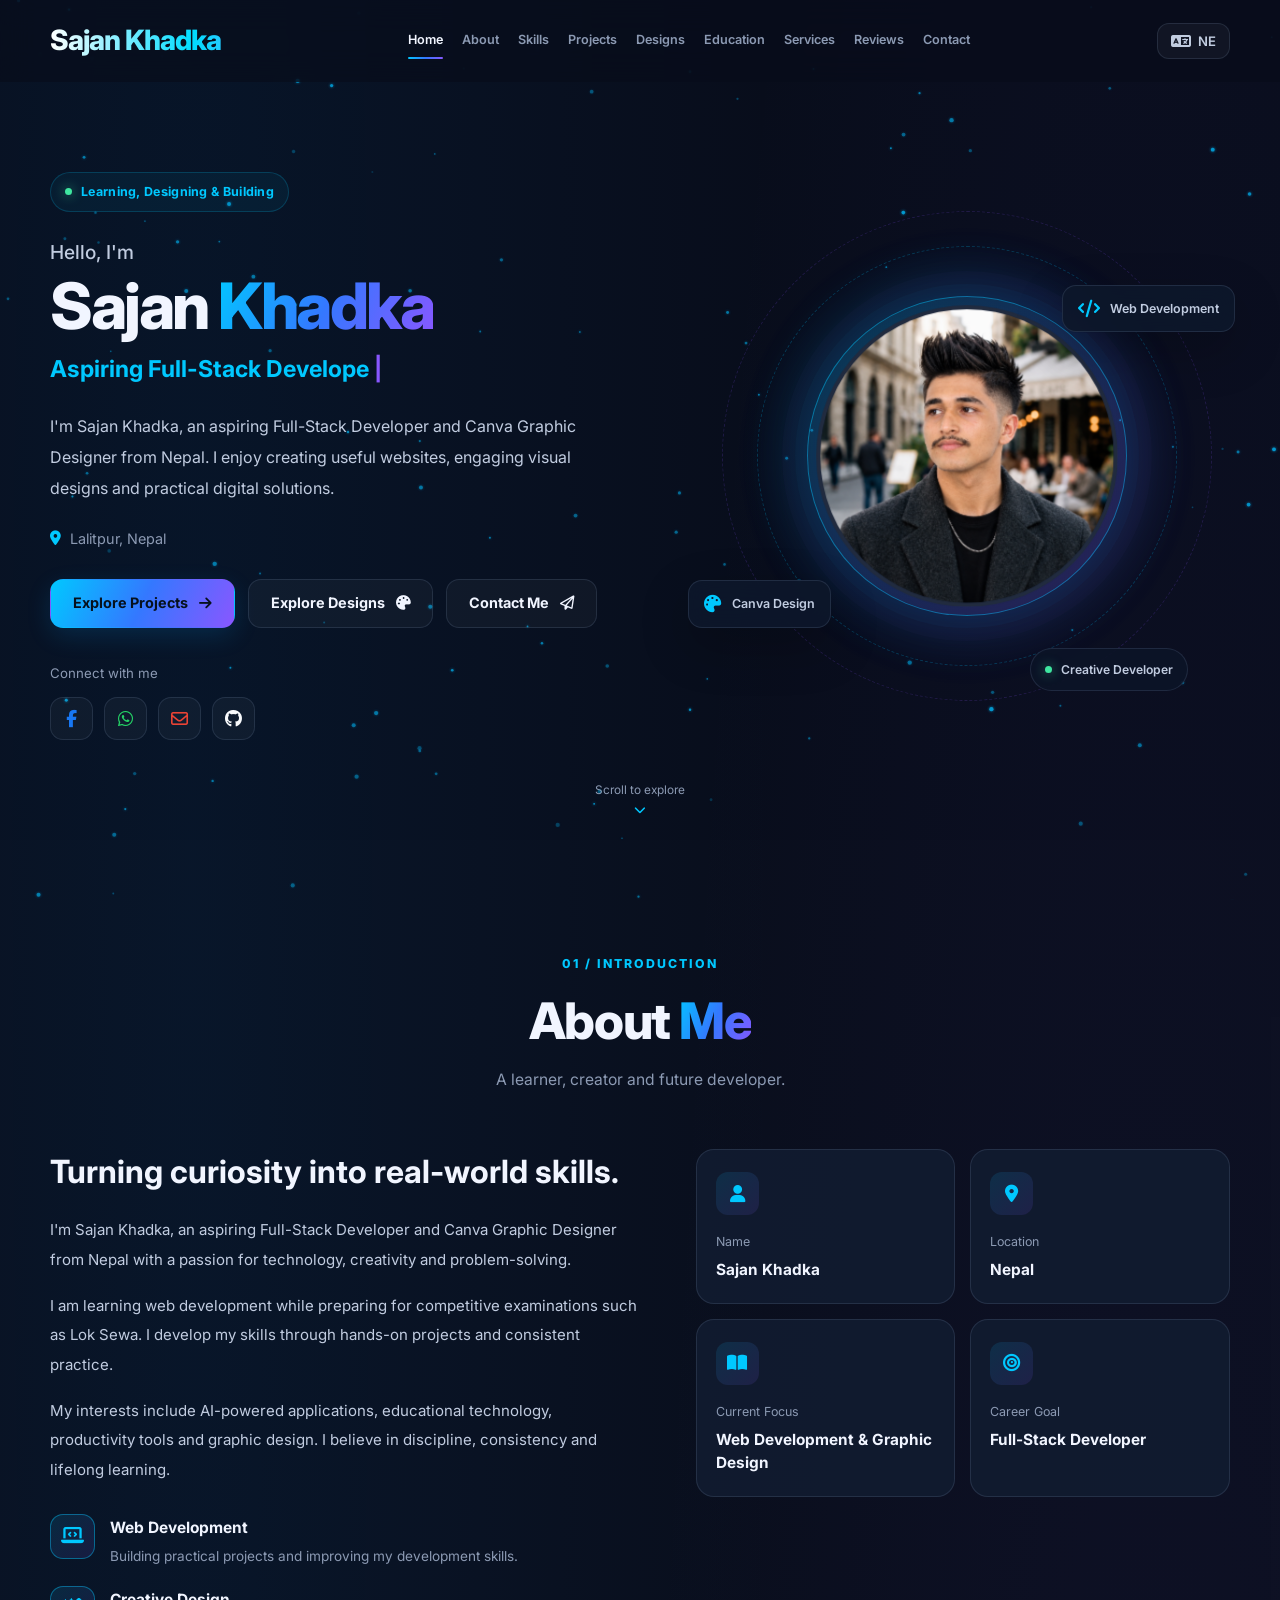
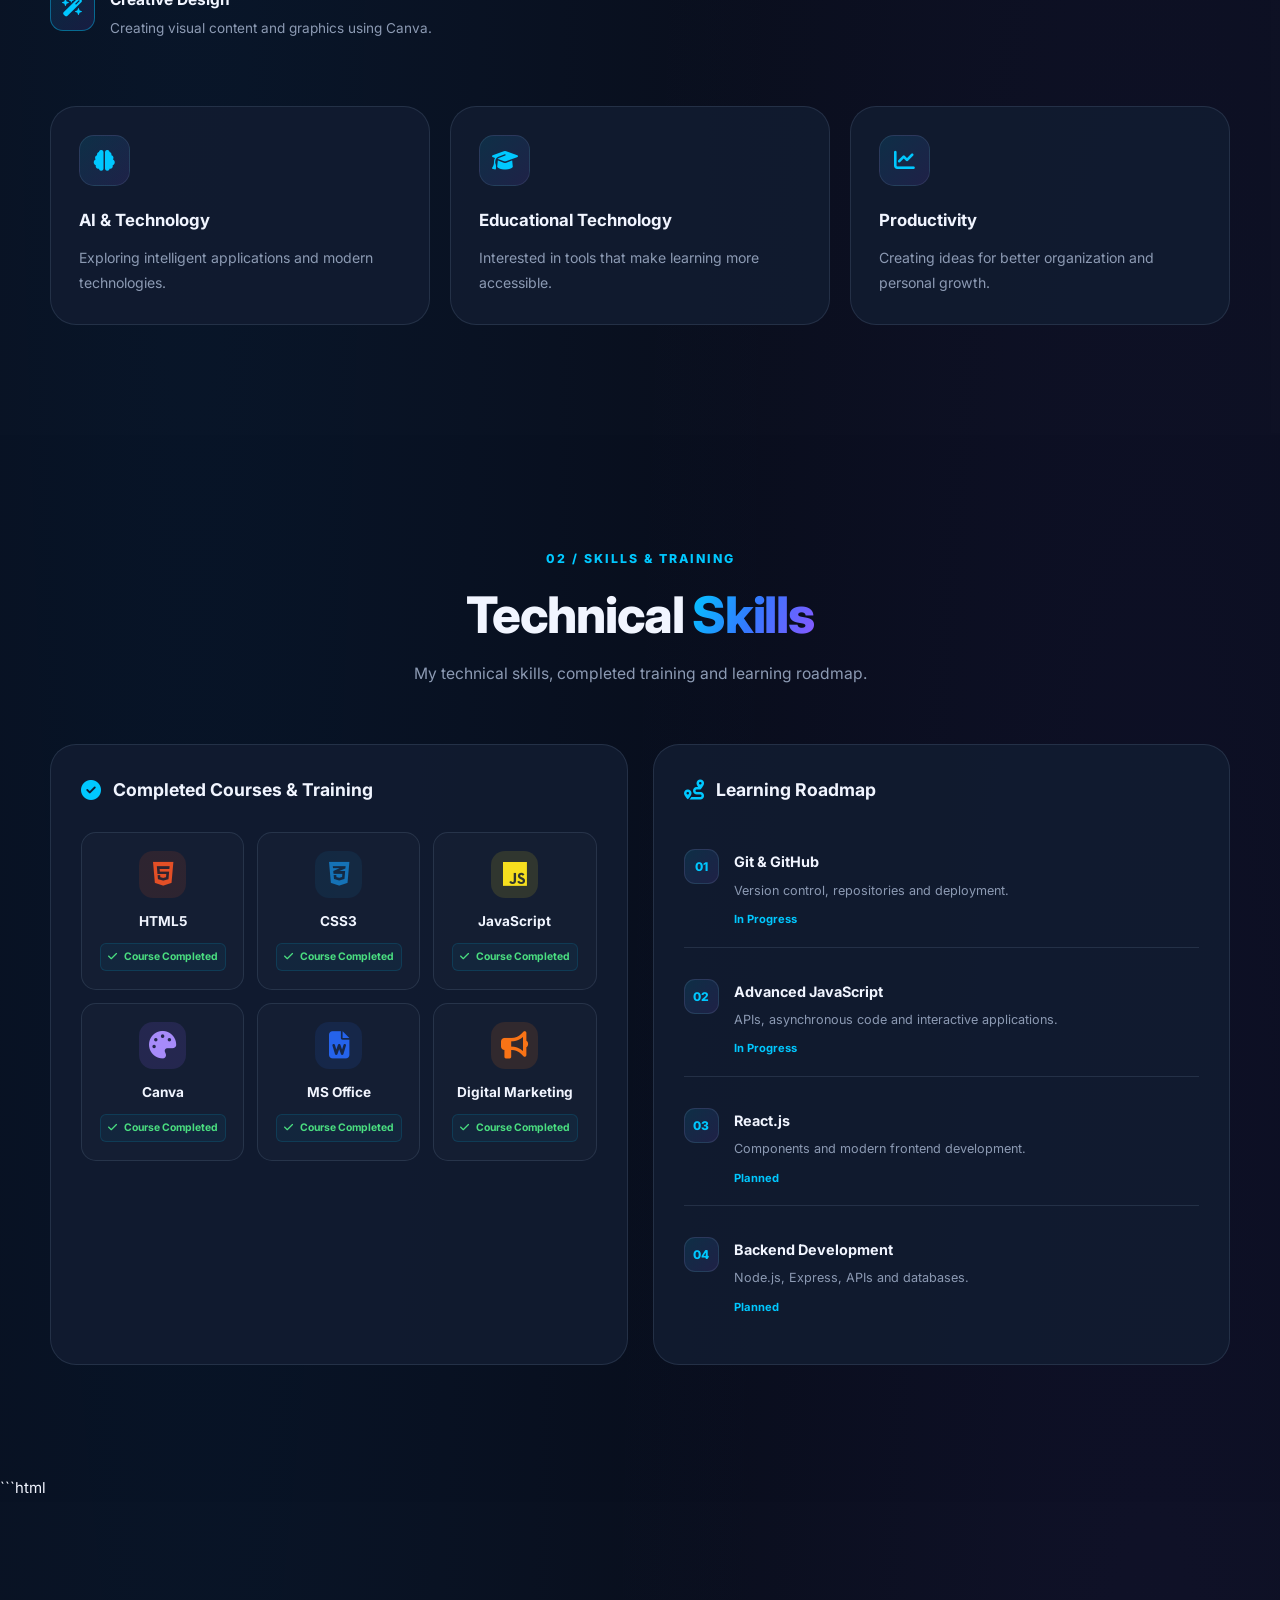
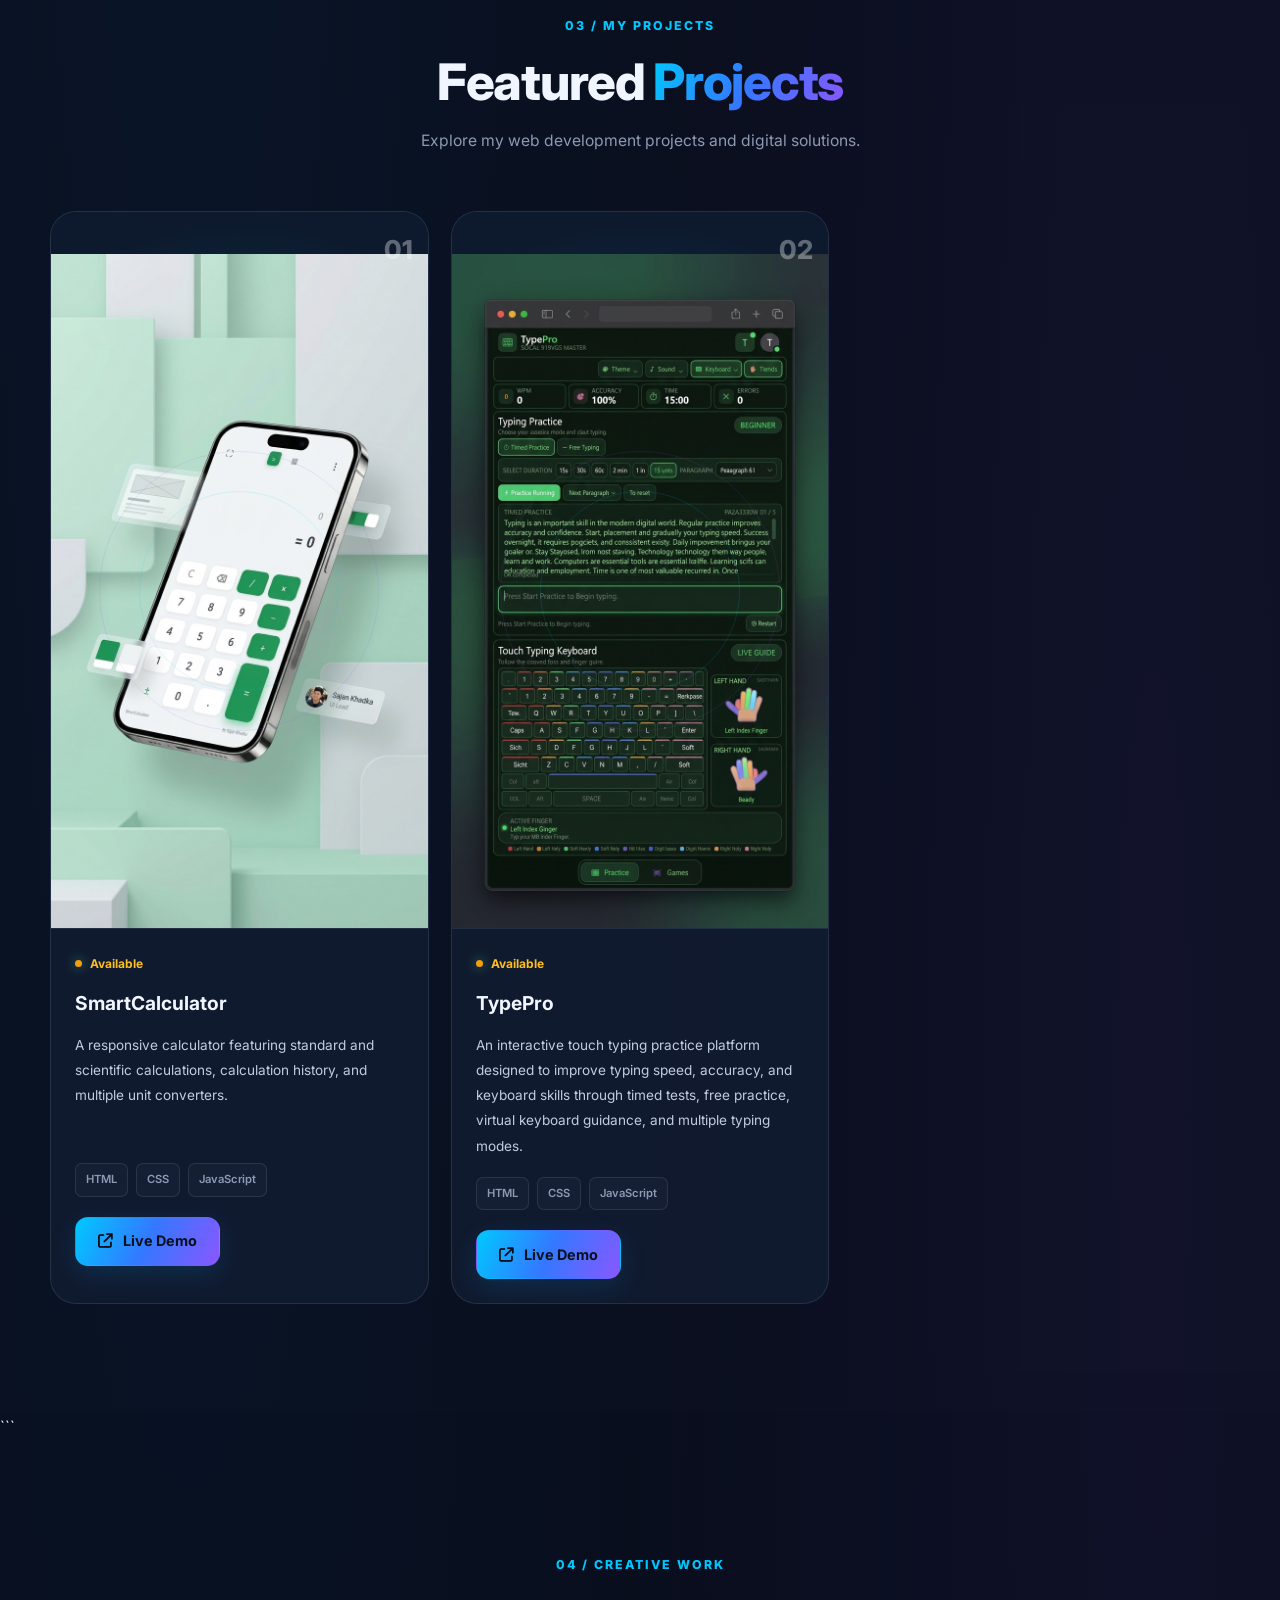
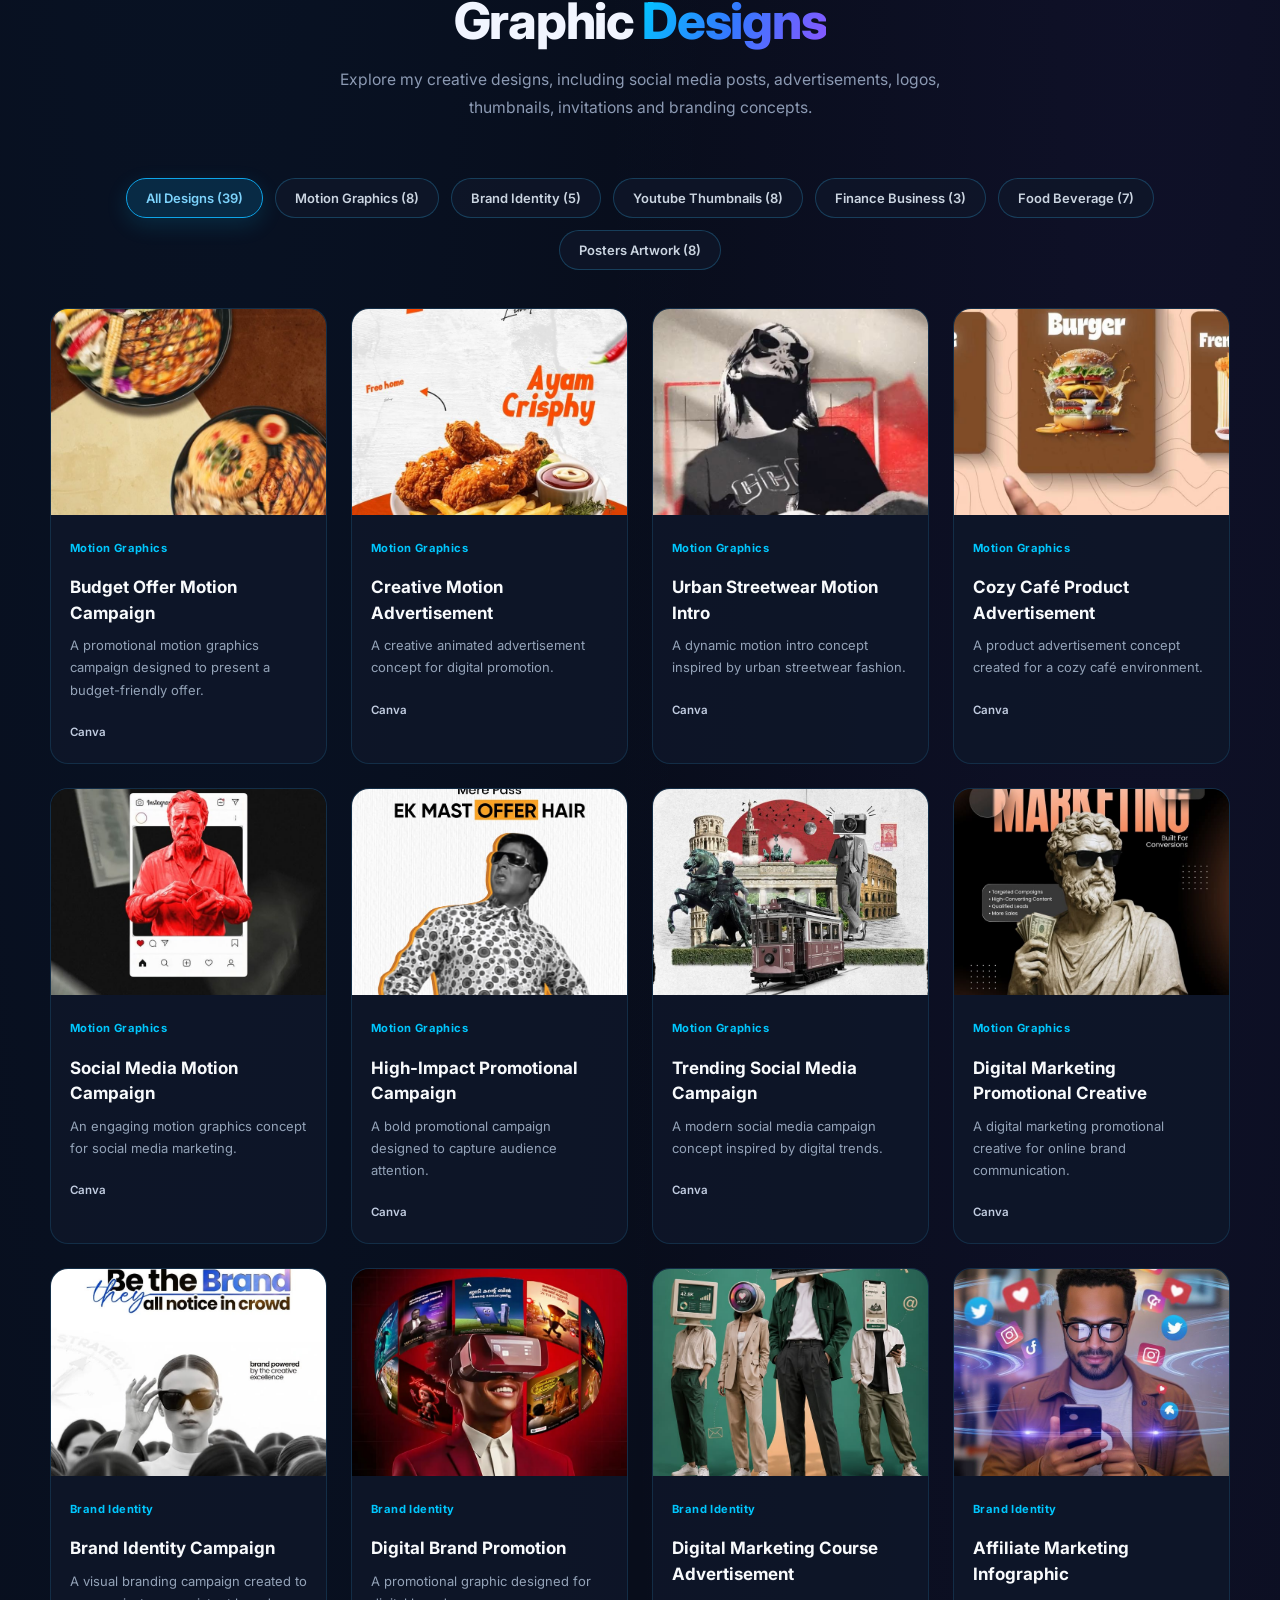
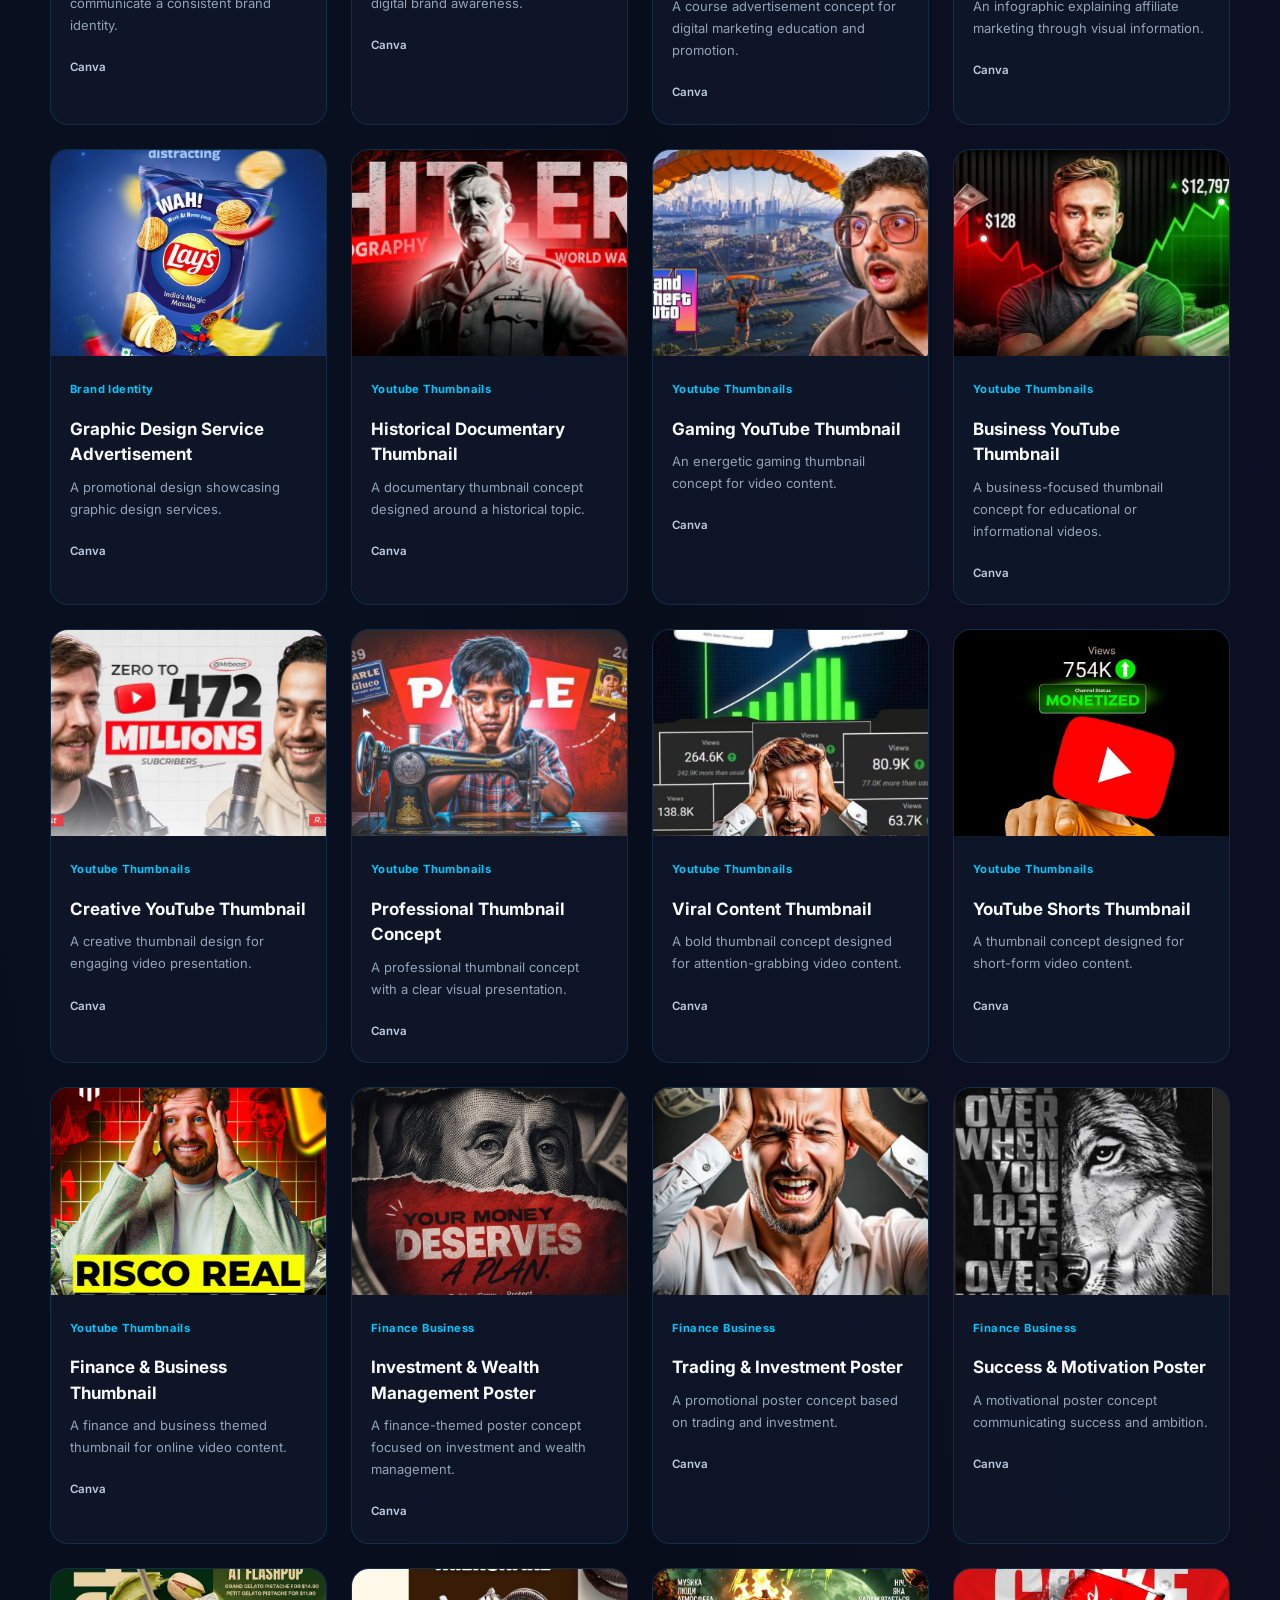
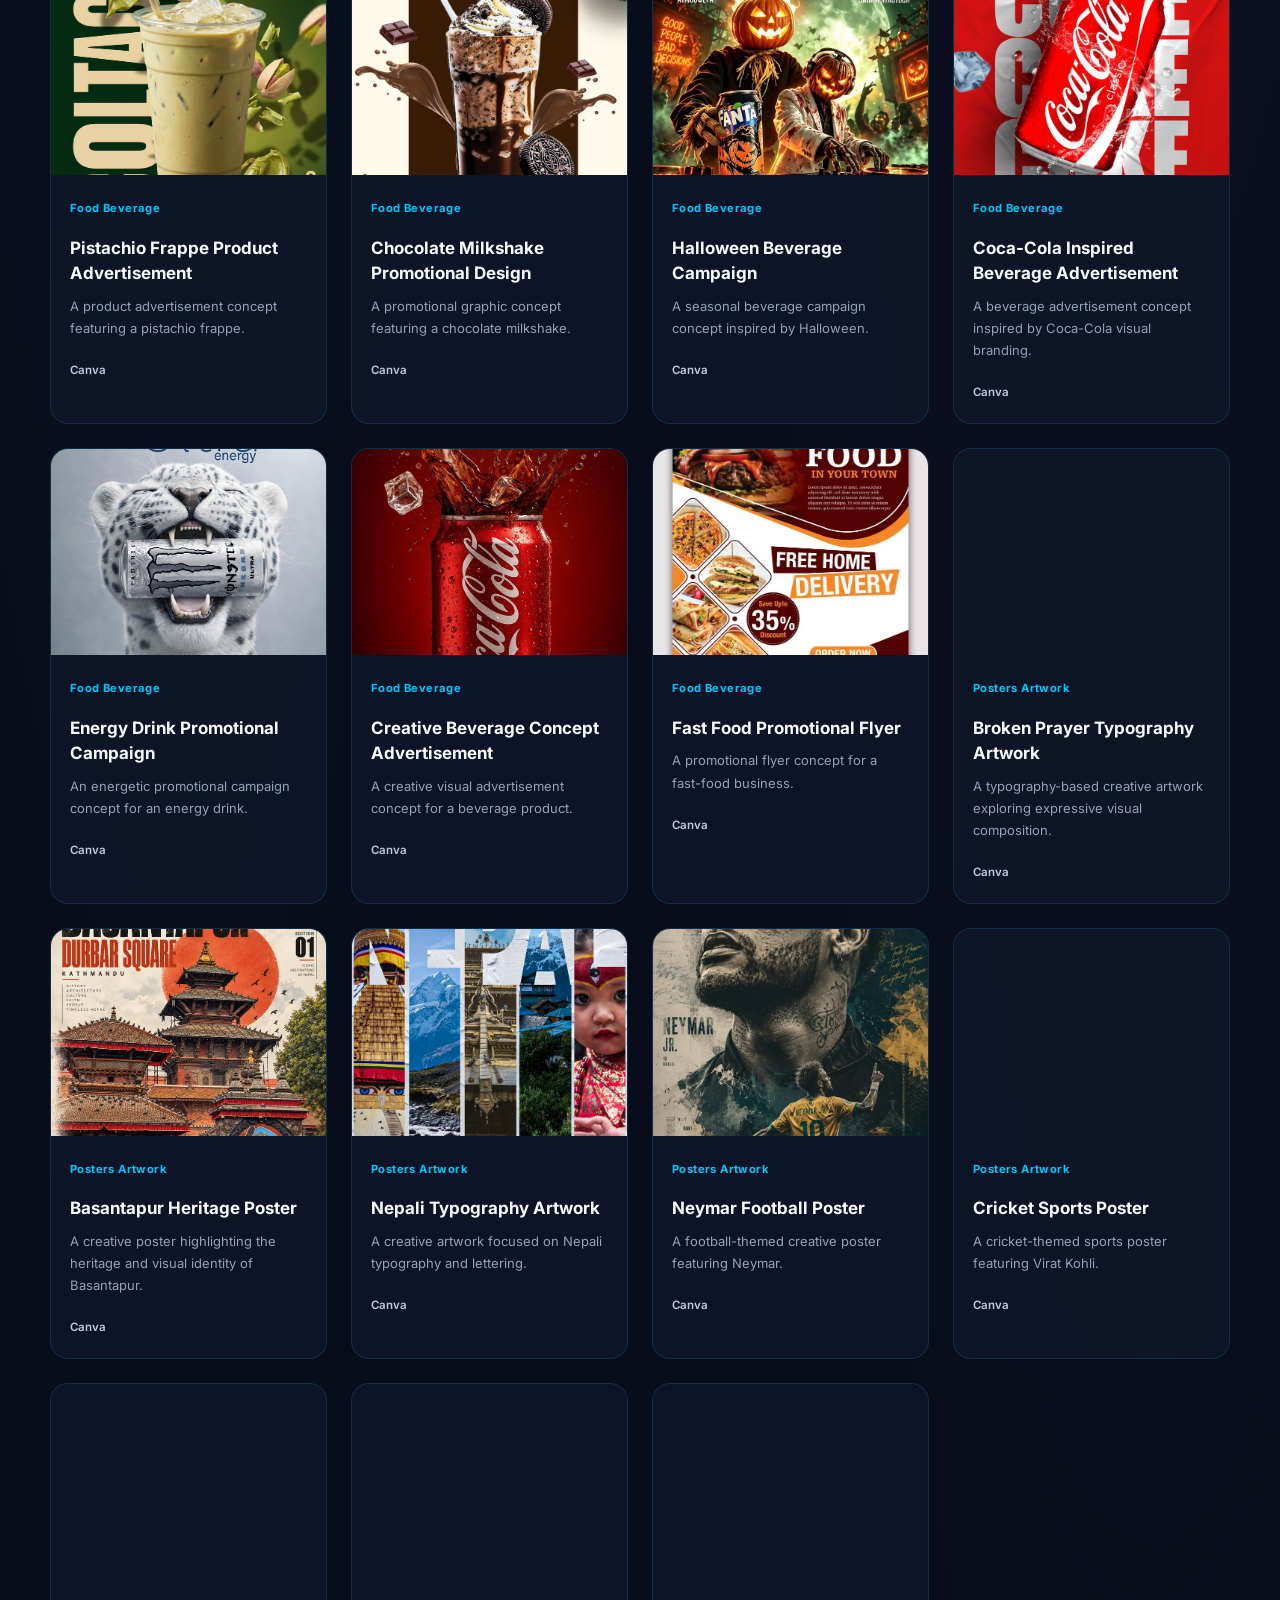
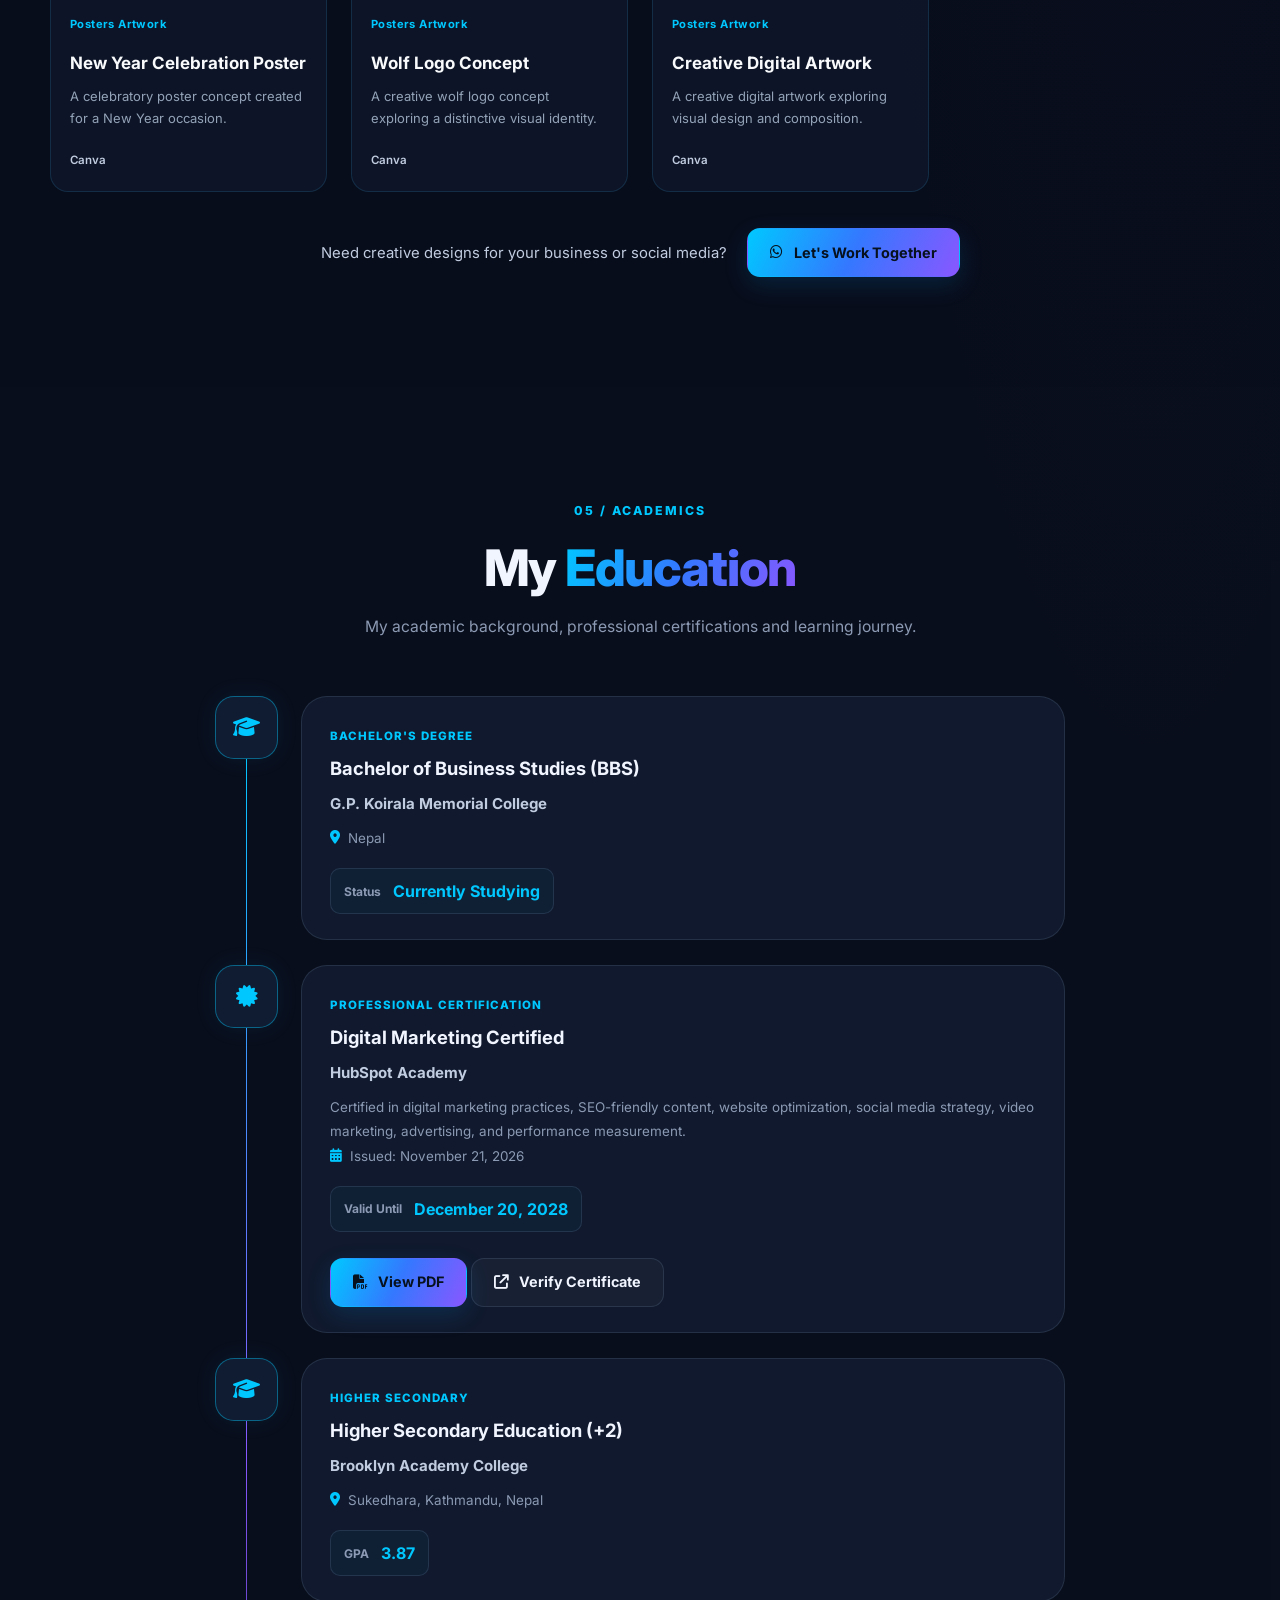
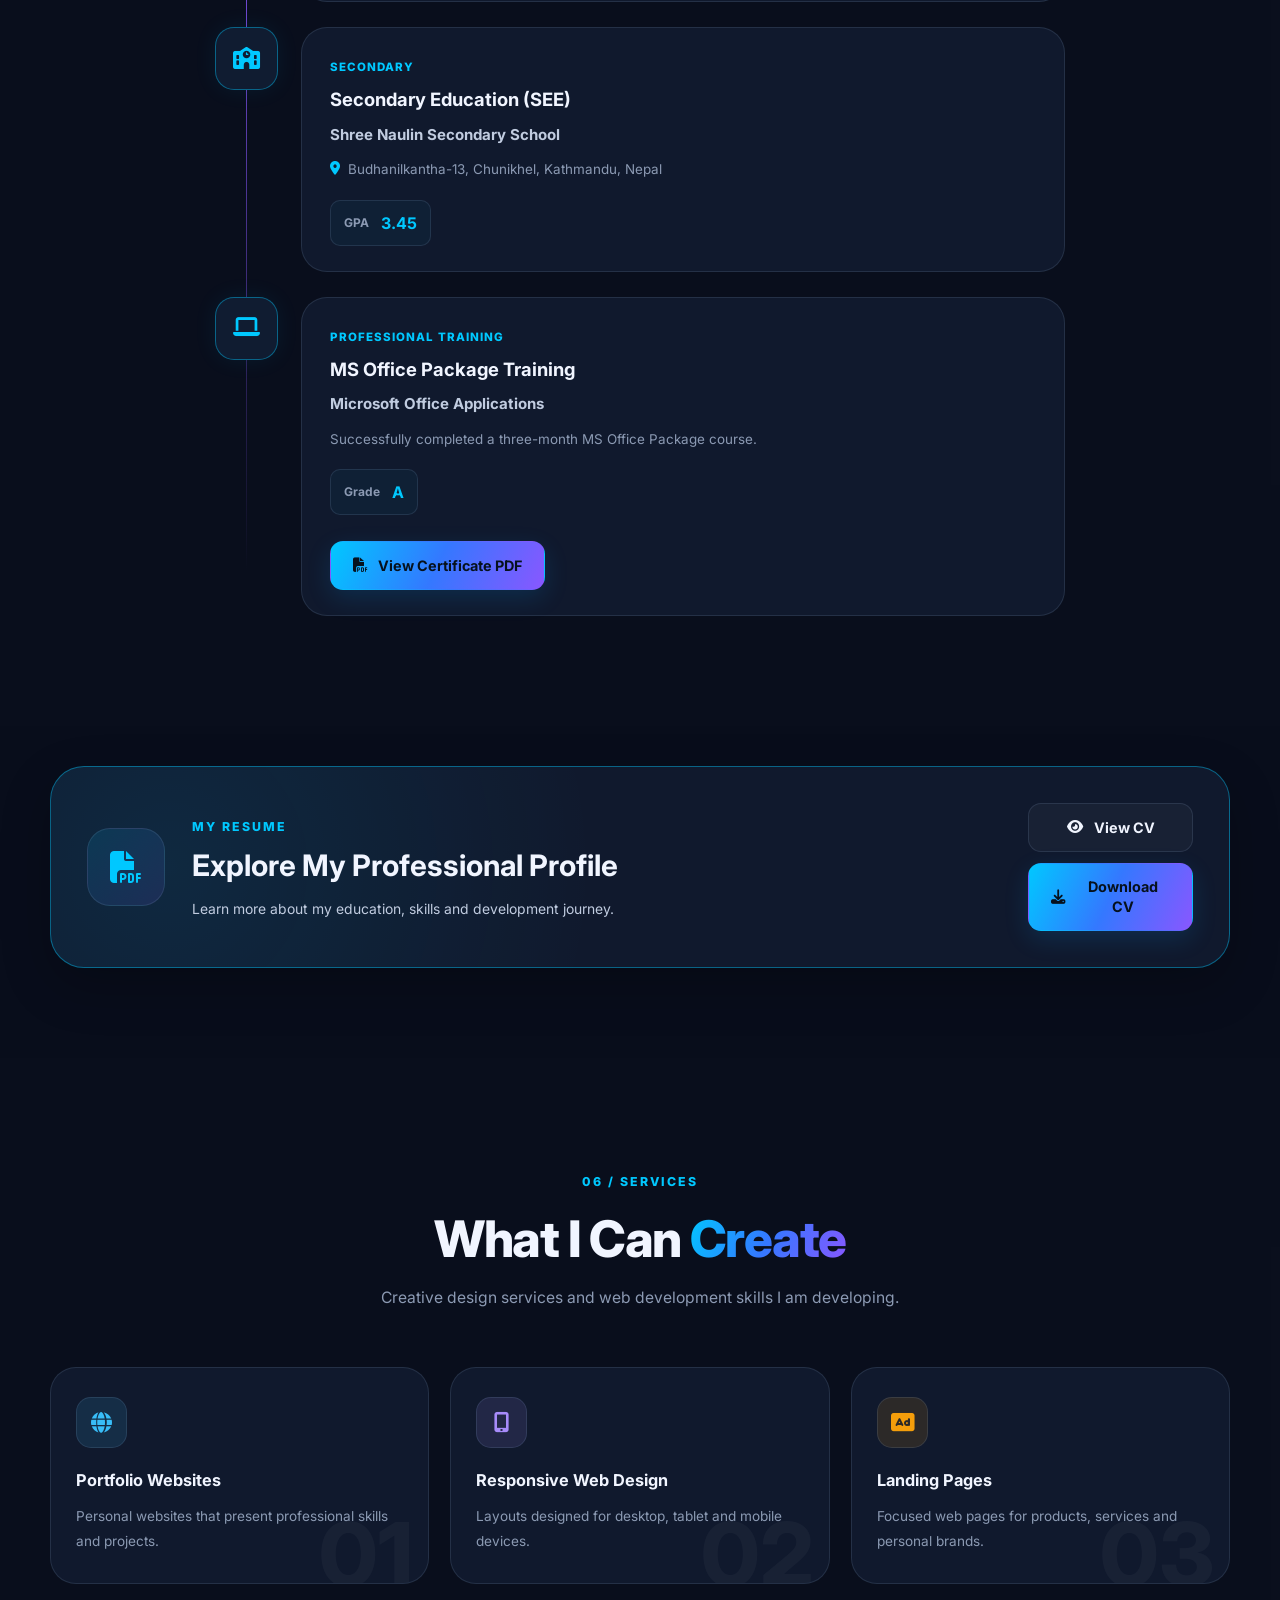
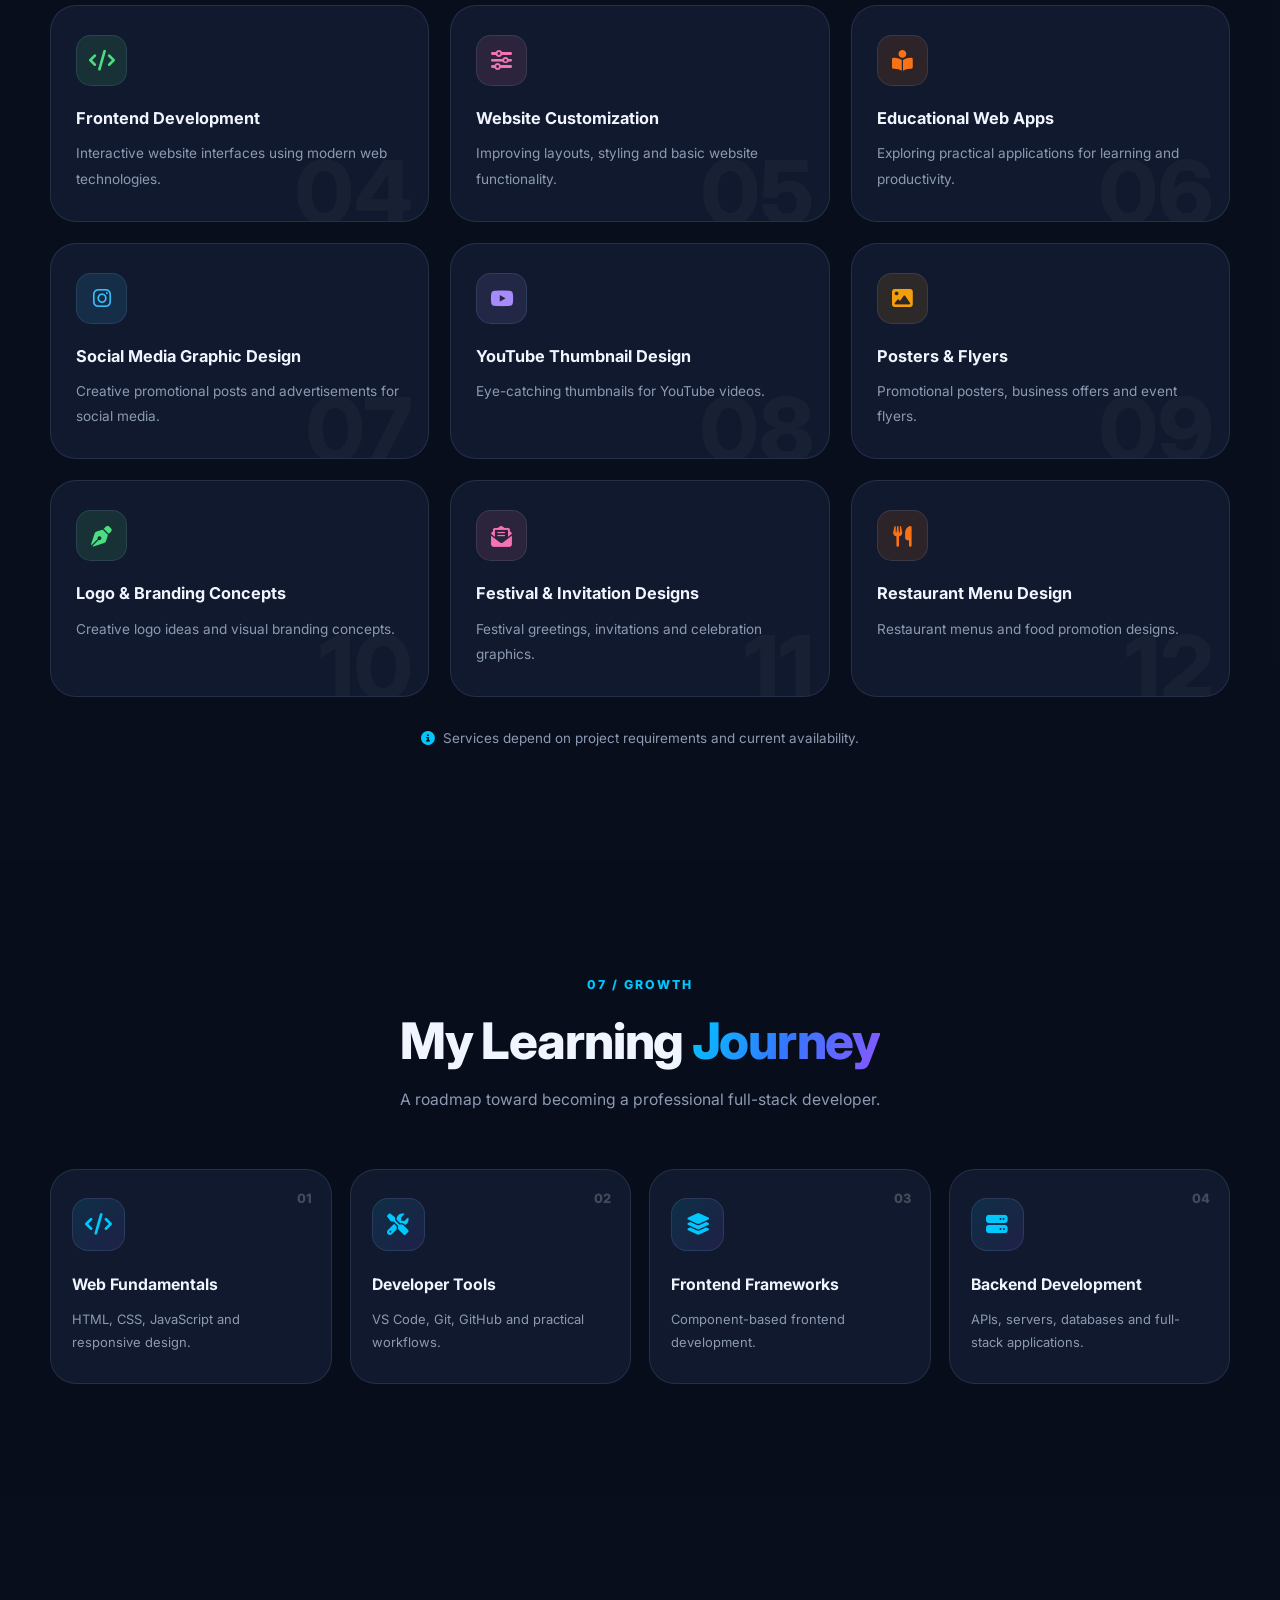
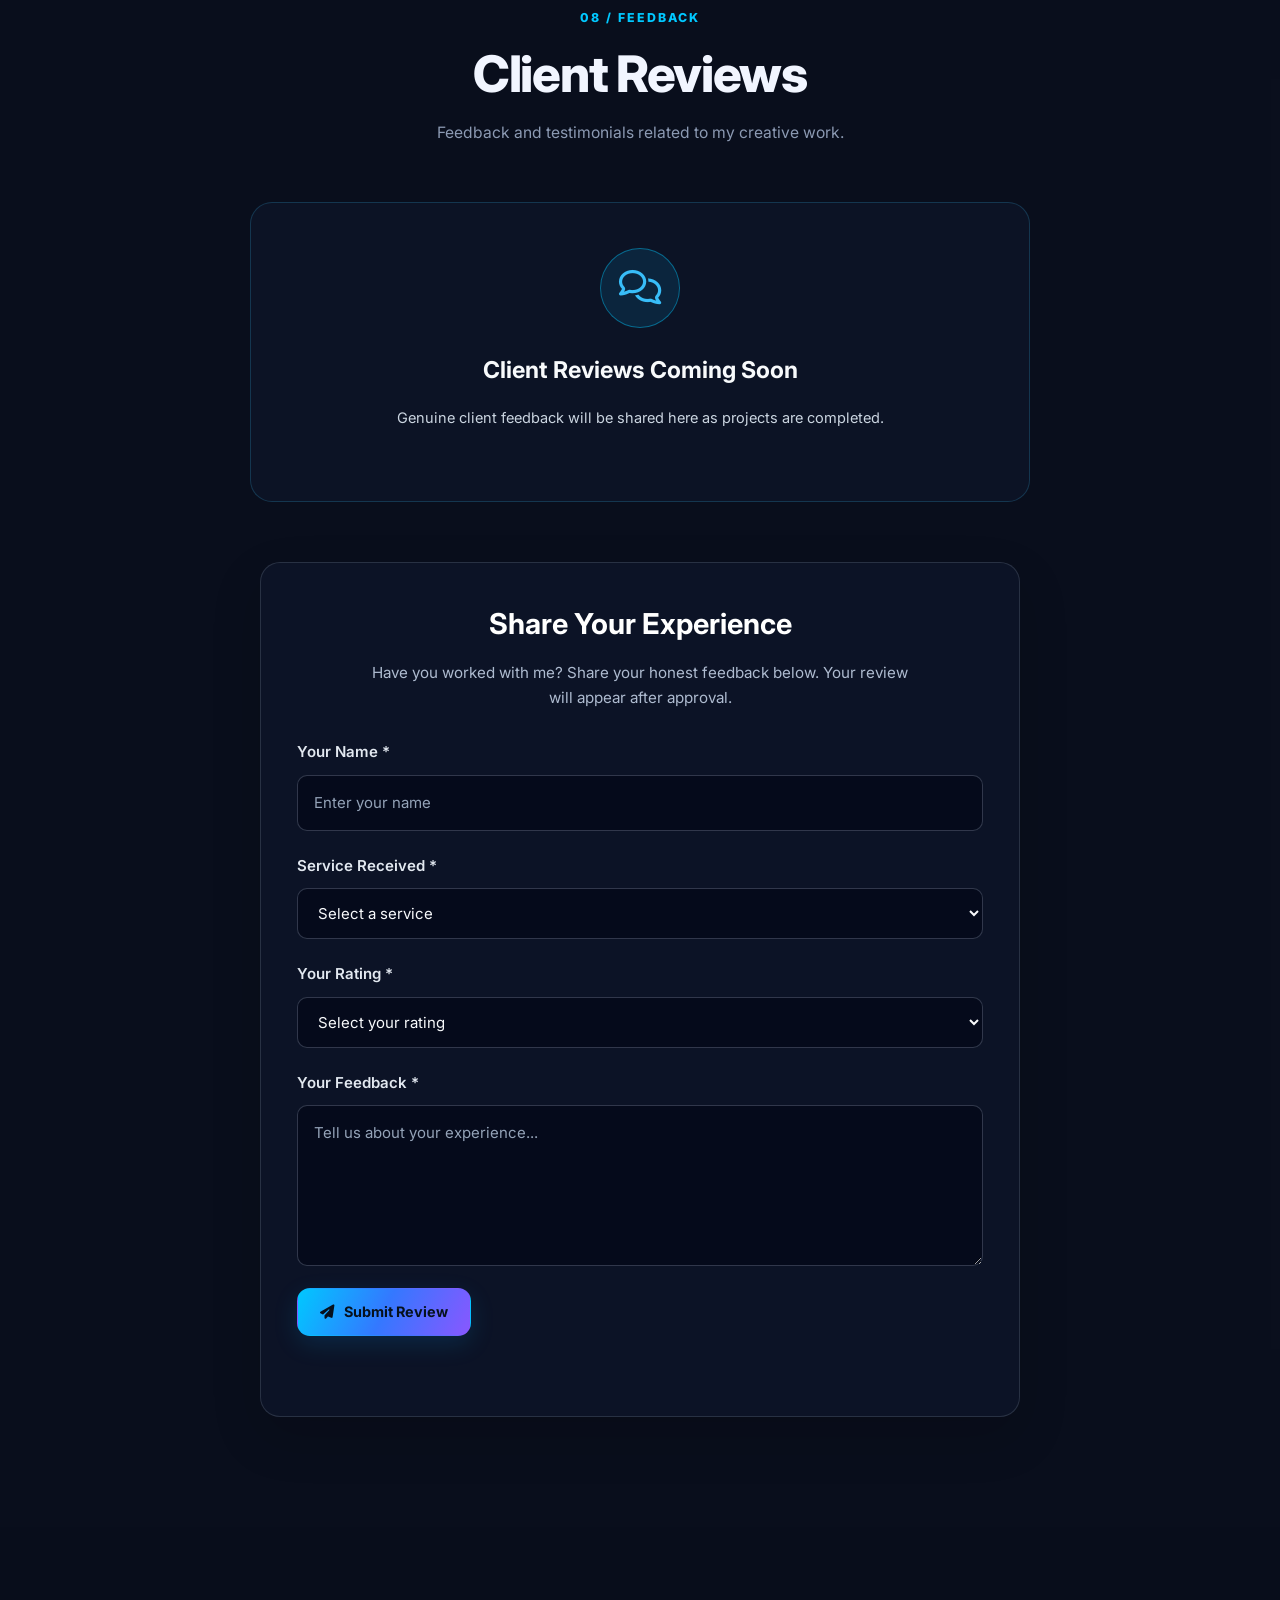
==== commit a72ef020: "Update project demo URLs" ====
--- a/index.html
+++ b/index.html
@@ -1106,7 +1106,7 @@
         </div>
       </div>
     </section>
-
+```html
 <!-- 04 — PROJECTS SECTION -->
 <section class="section projects-section" id="projects">
   <div class="container">
@@ -1151,8 +1151,6 @@
             calculations, calculation history, and multiple unit converters.
           </p>
 
-          <br>
-
           <div class="project-tags">
             <span>HTML</span>
             <span>CSS</span>
@@ -1161,7 +1159,7 @@
 
           <div class="project-links">
             <a
-              href="https://sajankhadka2063-create.github.io/smartcalculator/"
+              href="https://smartcalculatorpro.pages.dev"
               class="btn btn-primary"
               target="_blank"
               rel="noopener noreferrer"
@@ -1207,7 +1205,7 @@
 
           <div class="project-links">
             <a
-              href="https://sajankhadka2063-create.github.io/TypePro/"
+              href="https://typepro.pages.dev"
               class="btn btn-primary"
               target="_blank"
               rel="noopener noreferrer"
@@ -1222,6 +1220,7 @@
     </div>
   </div>
 </section>
+```
 
     
     <!-- =======================================================
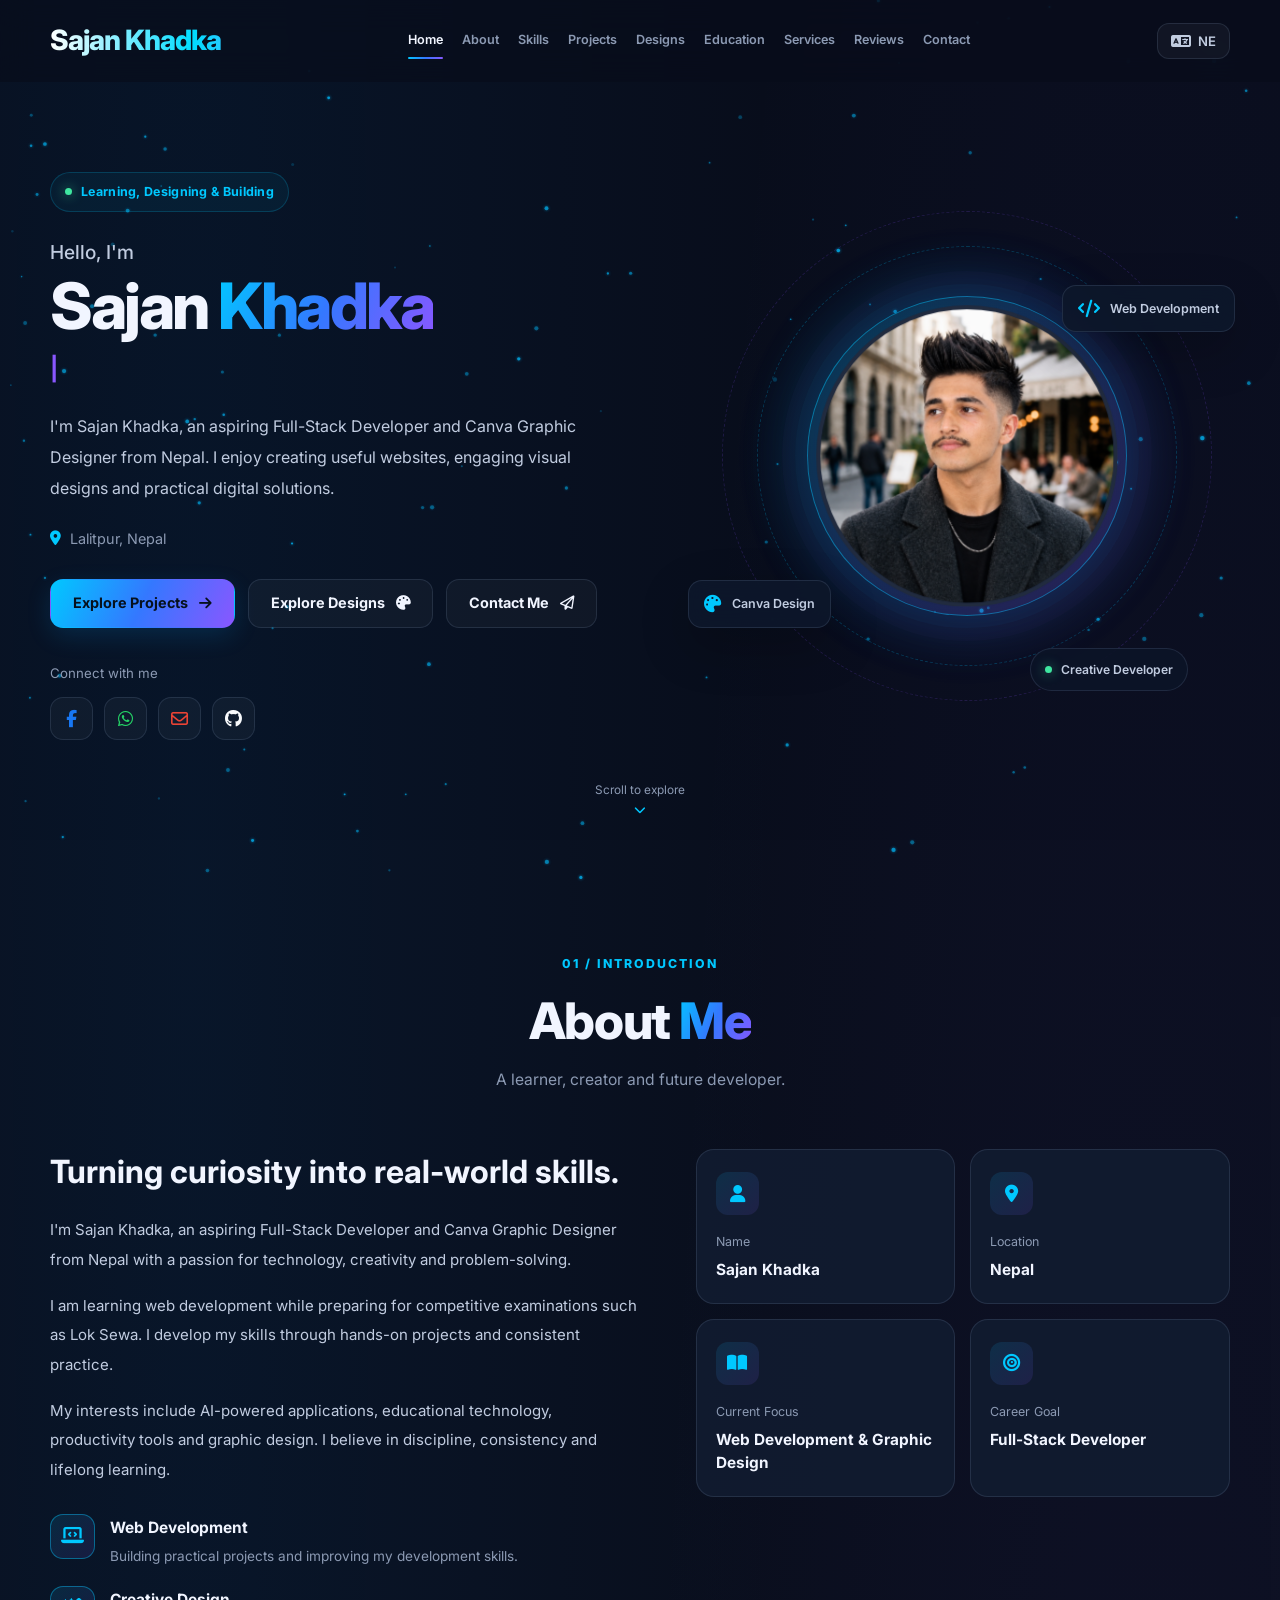
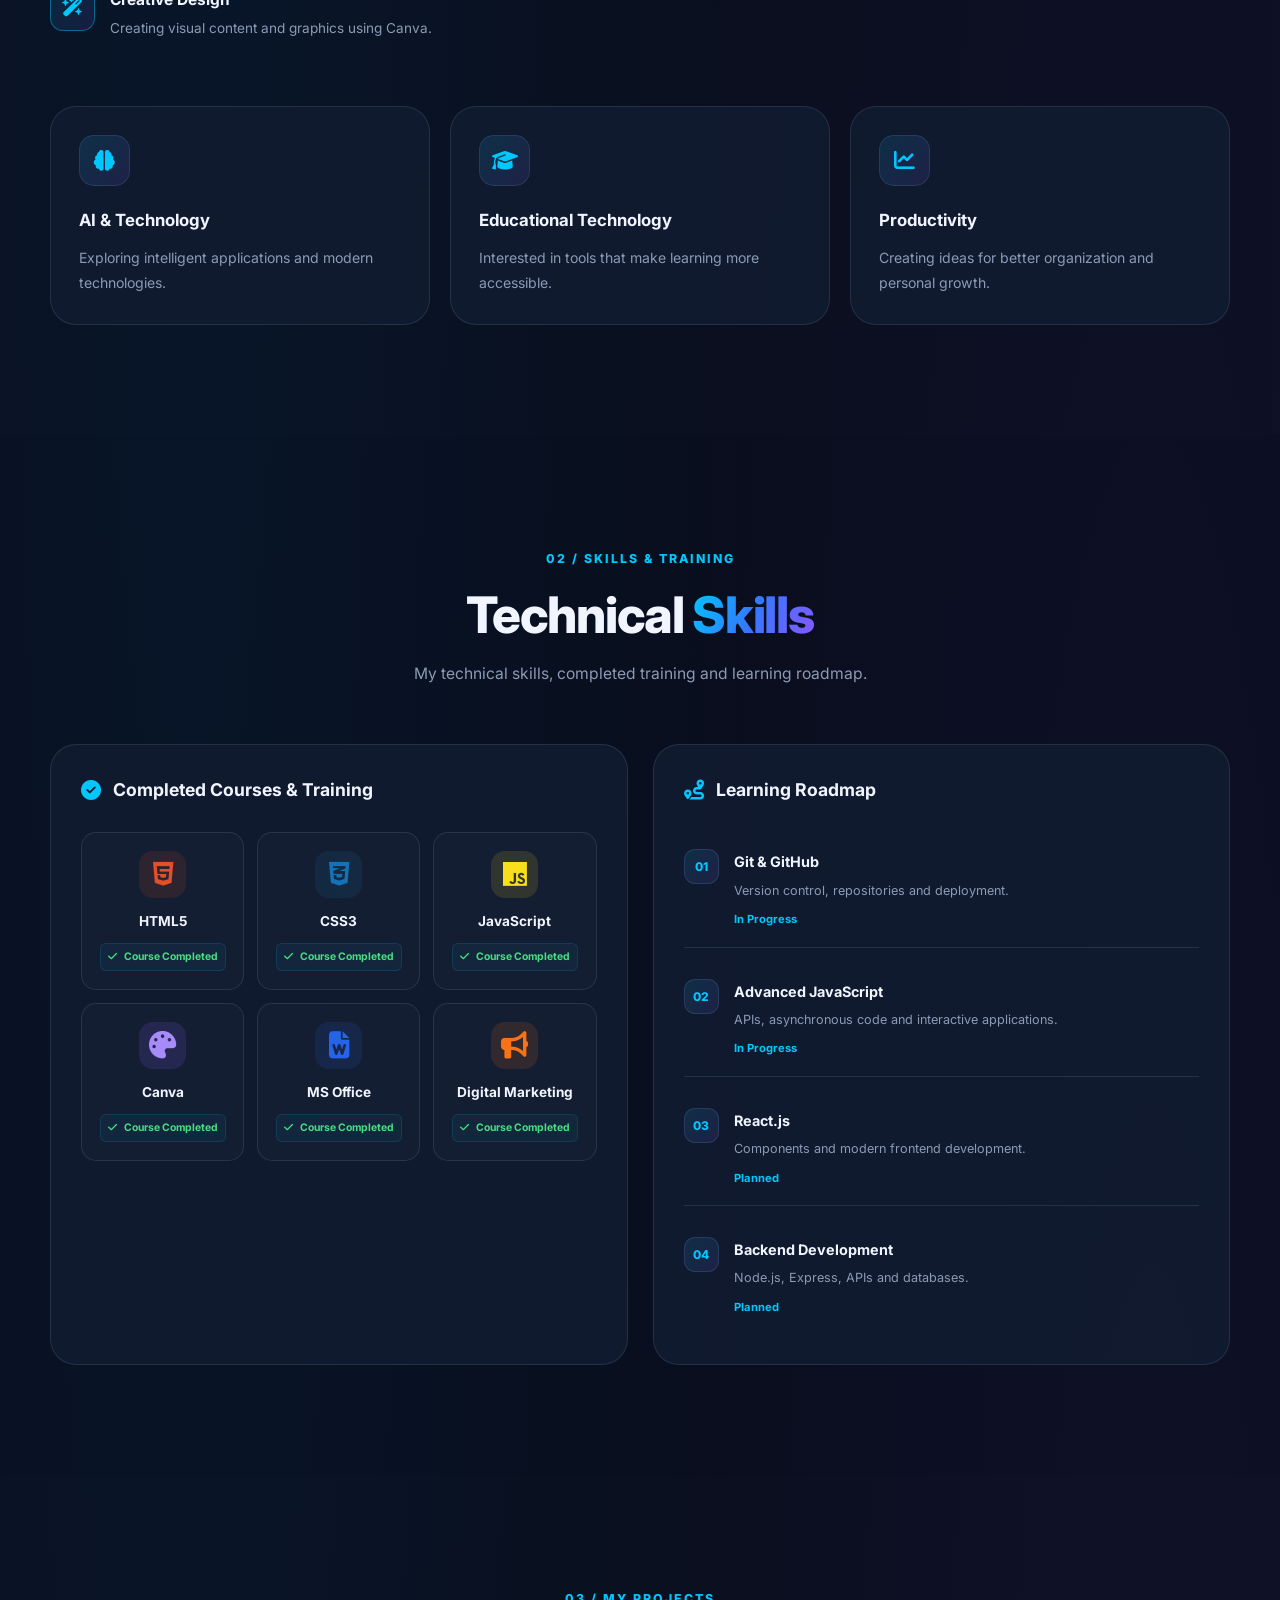
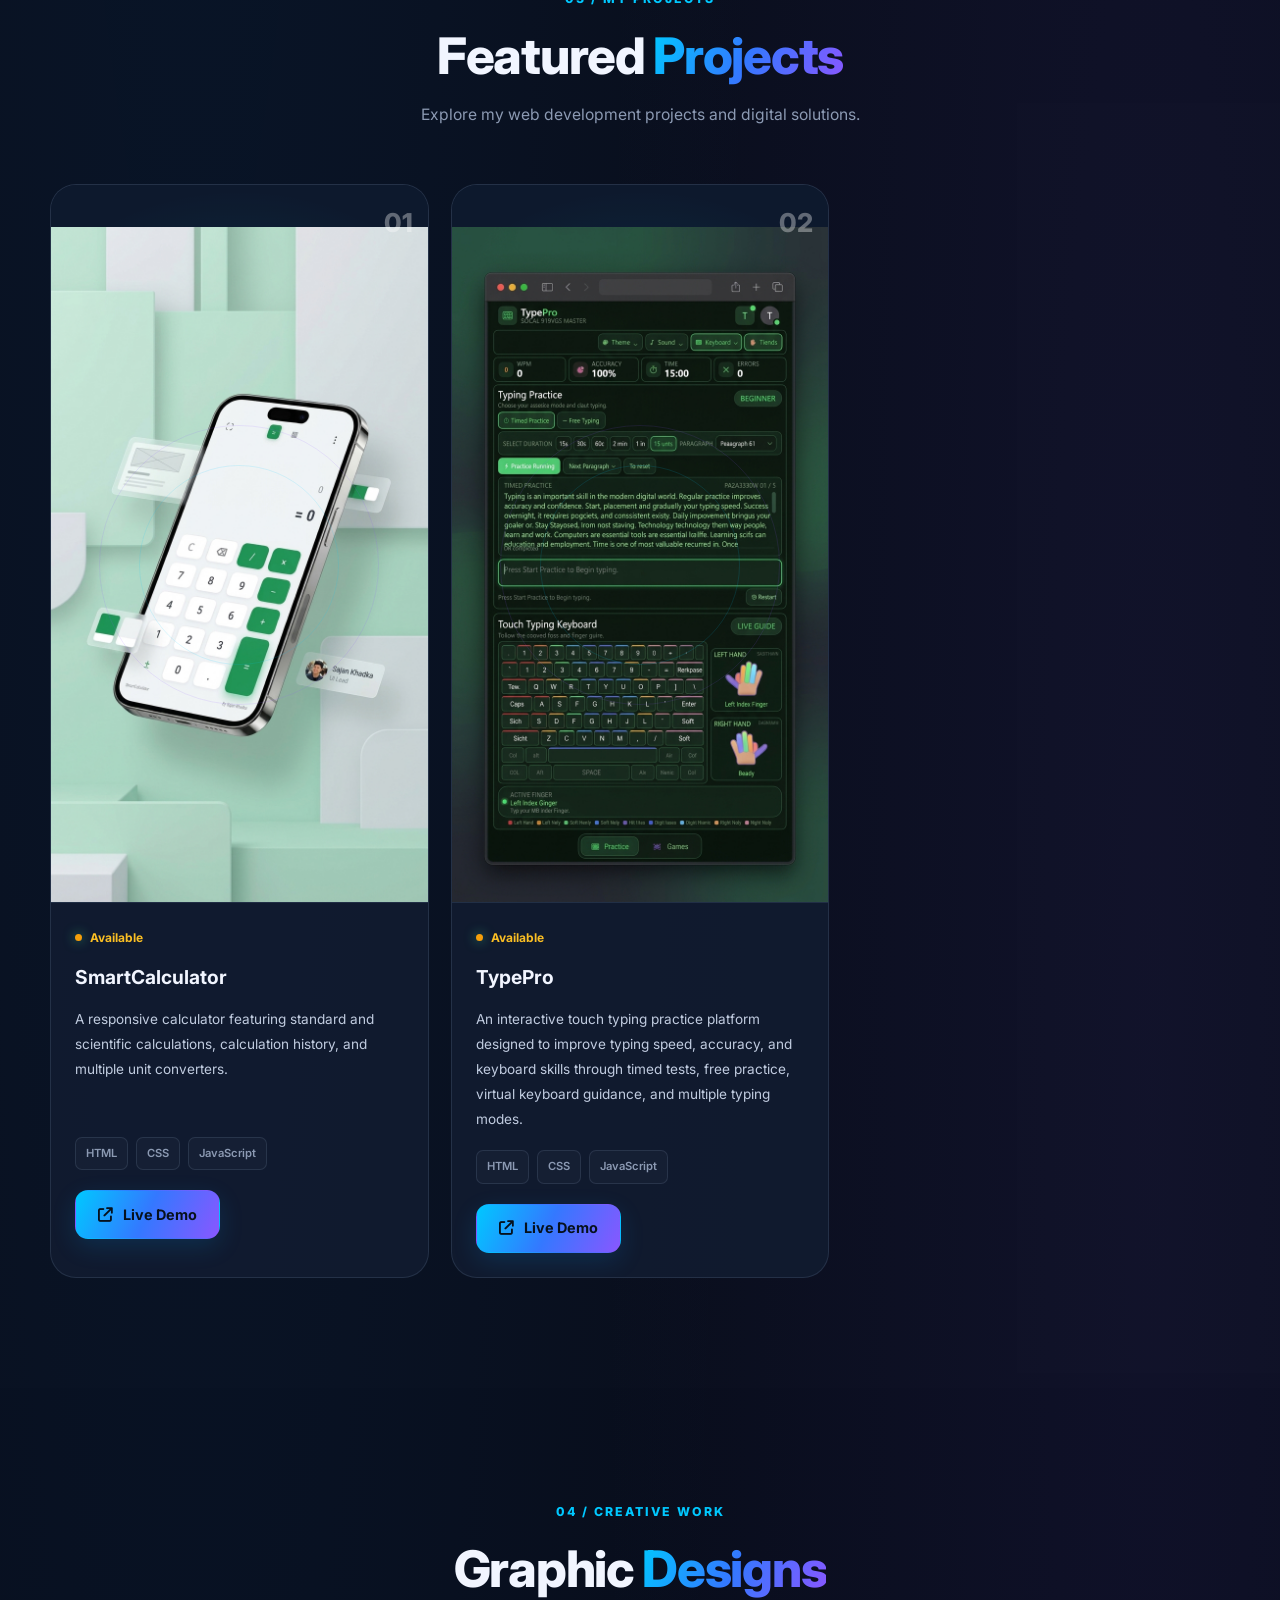
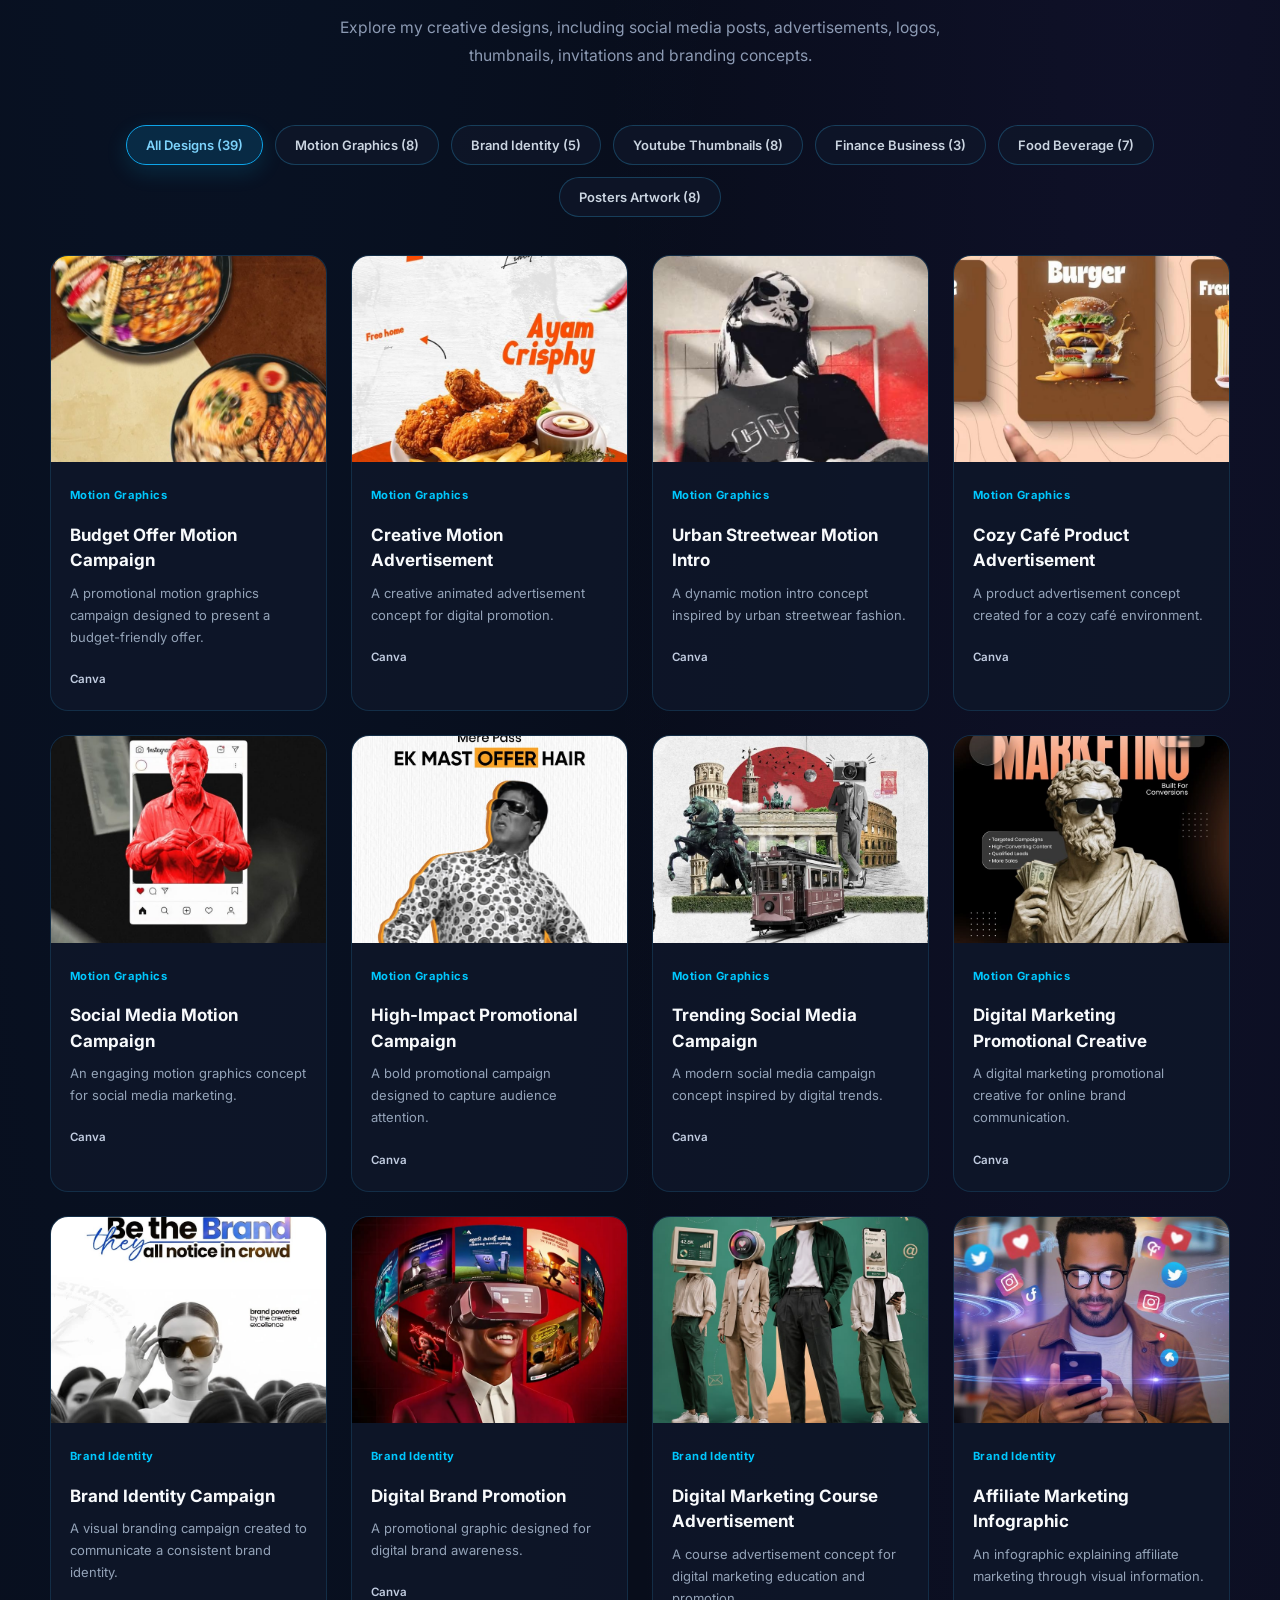
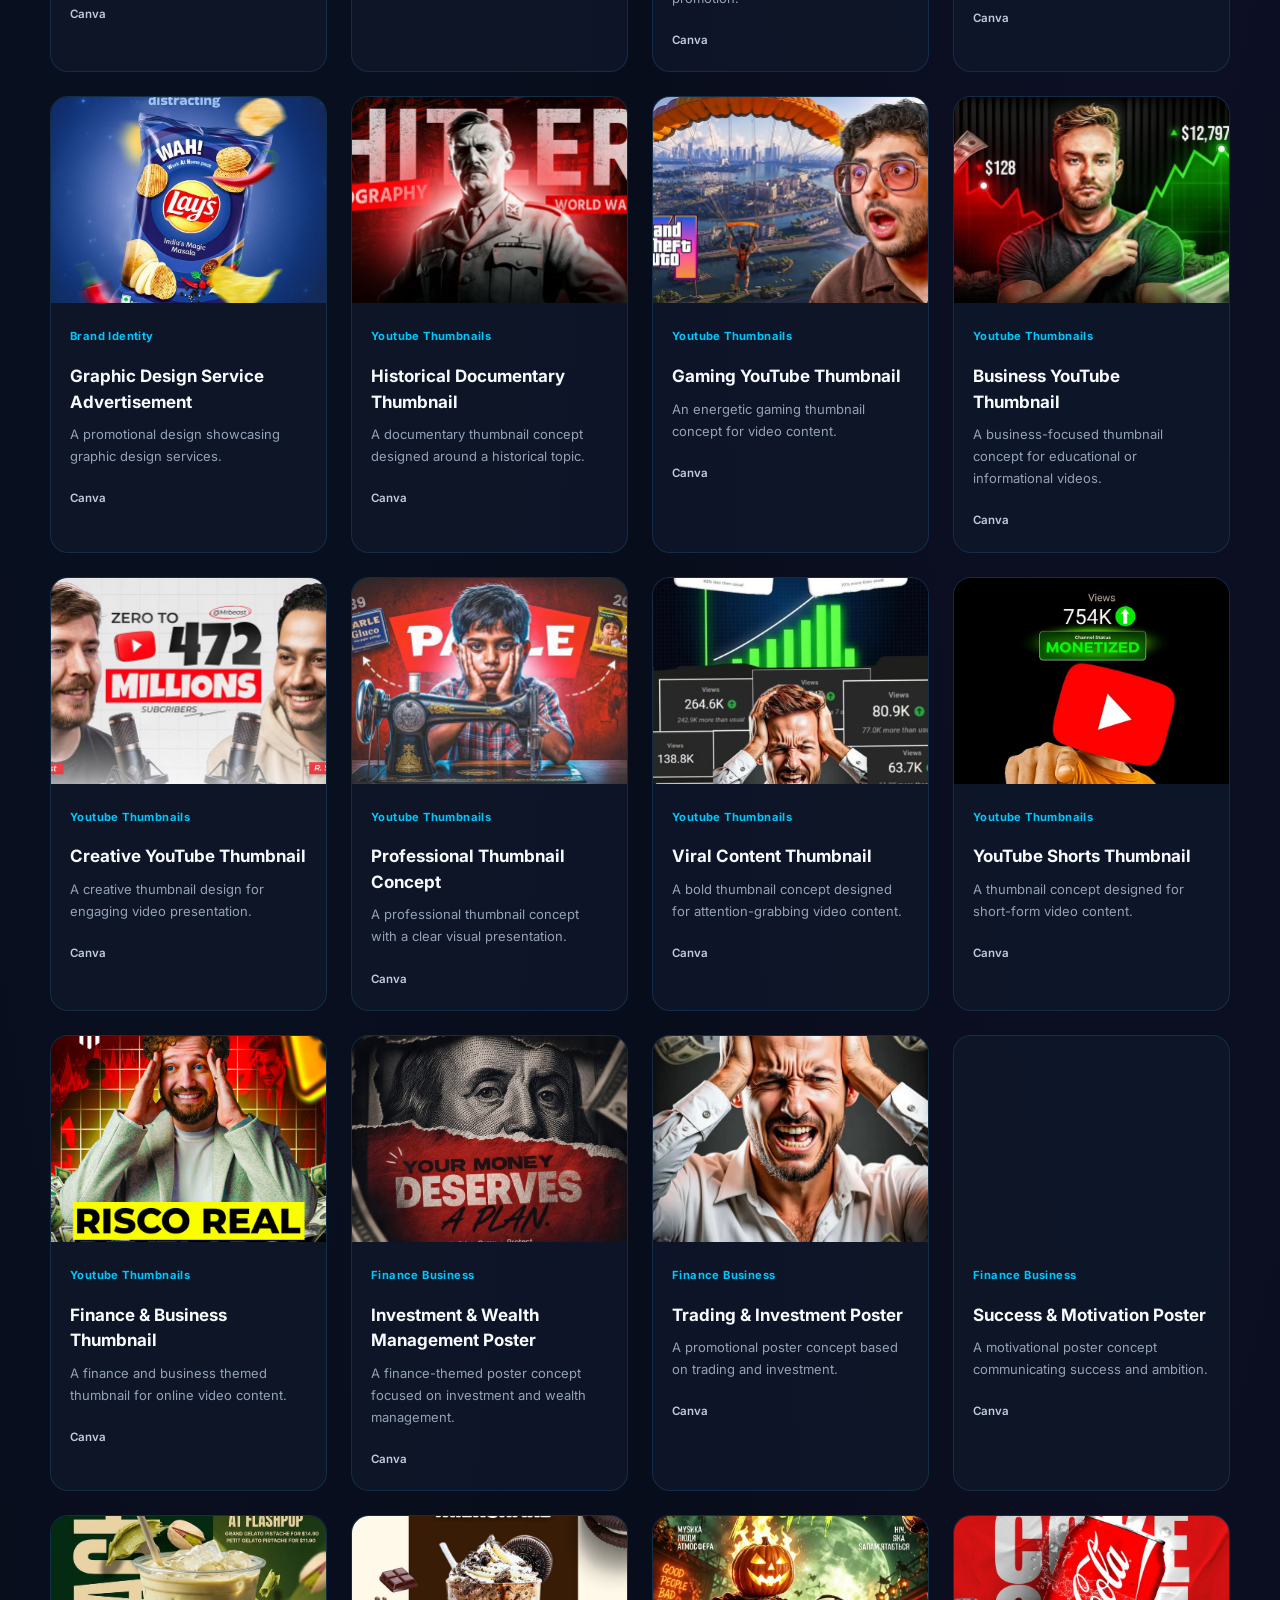
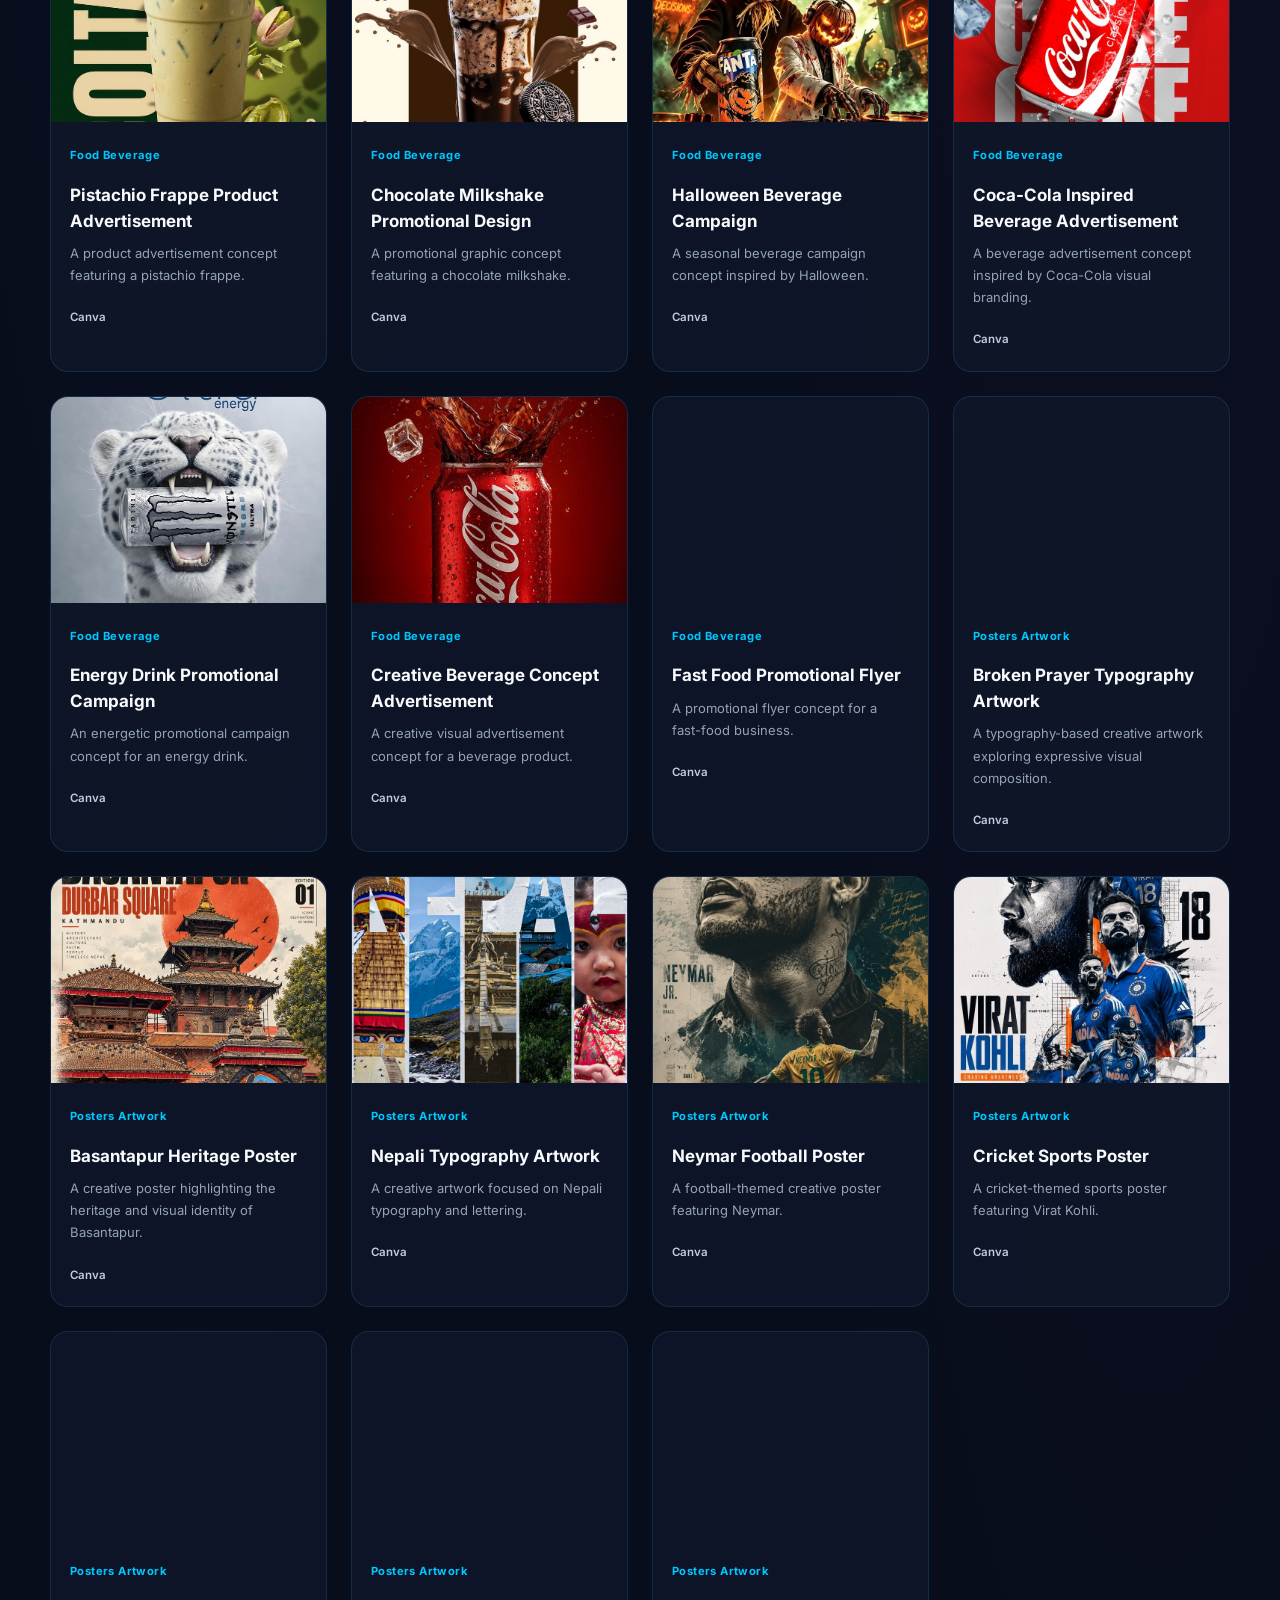
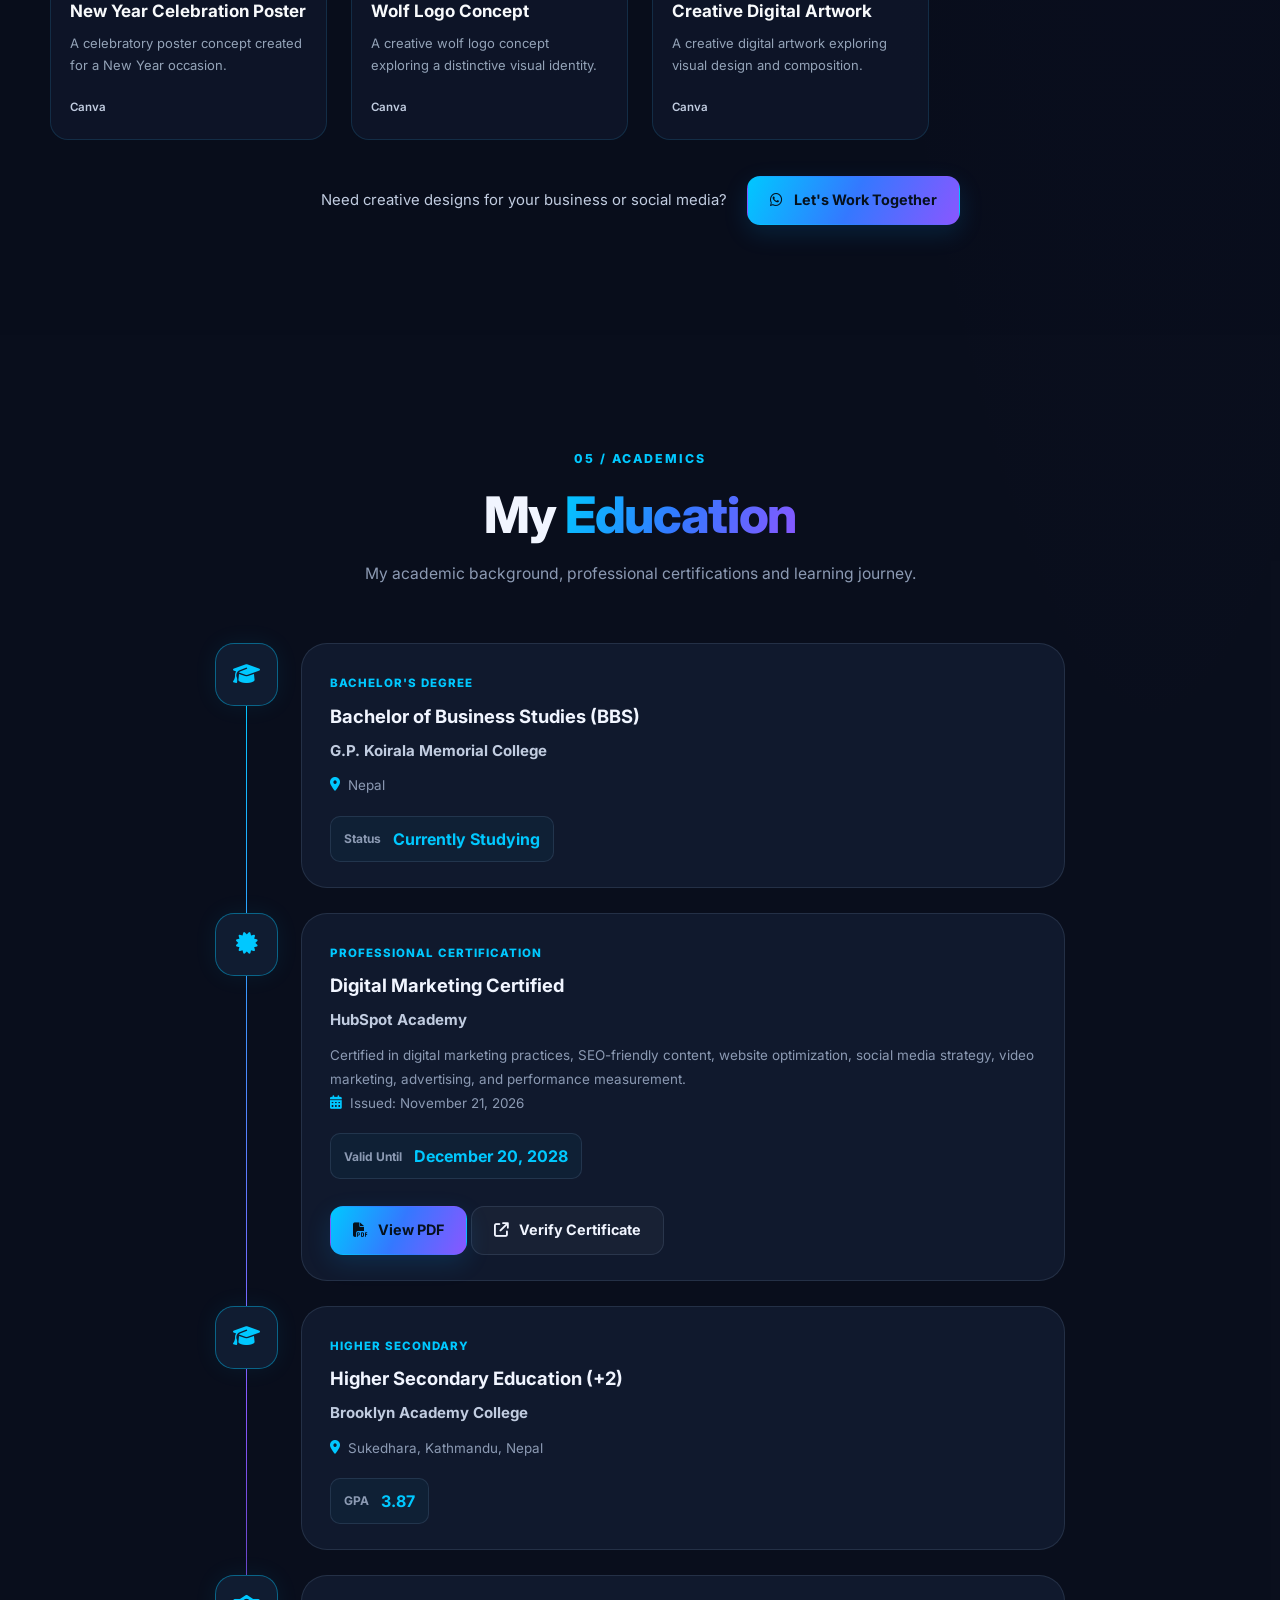
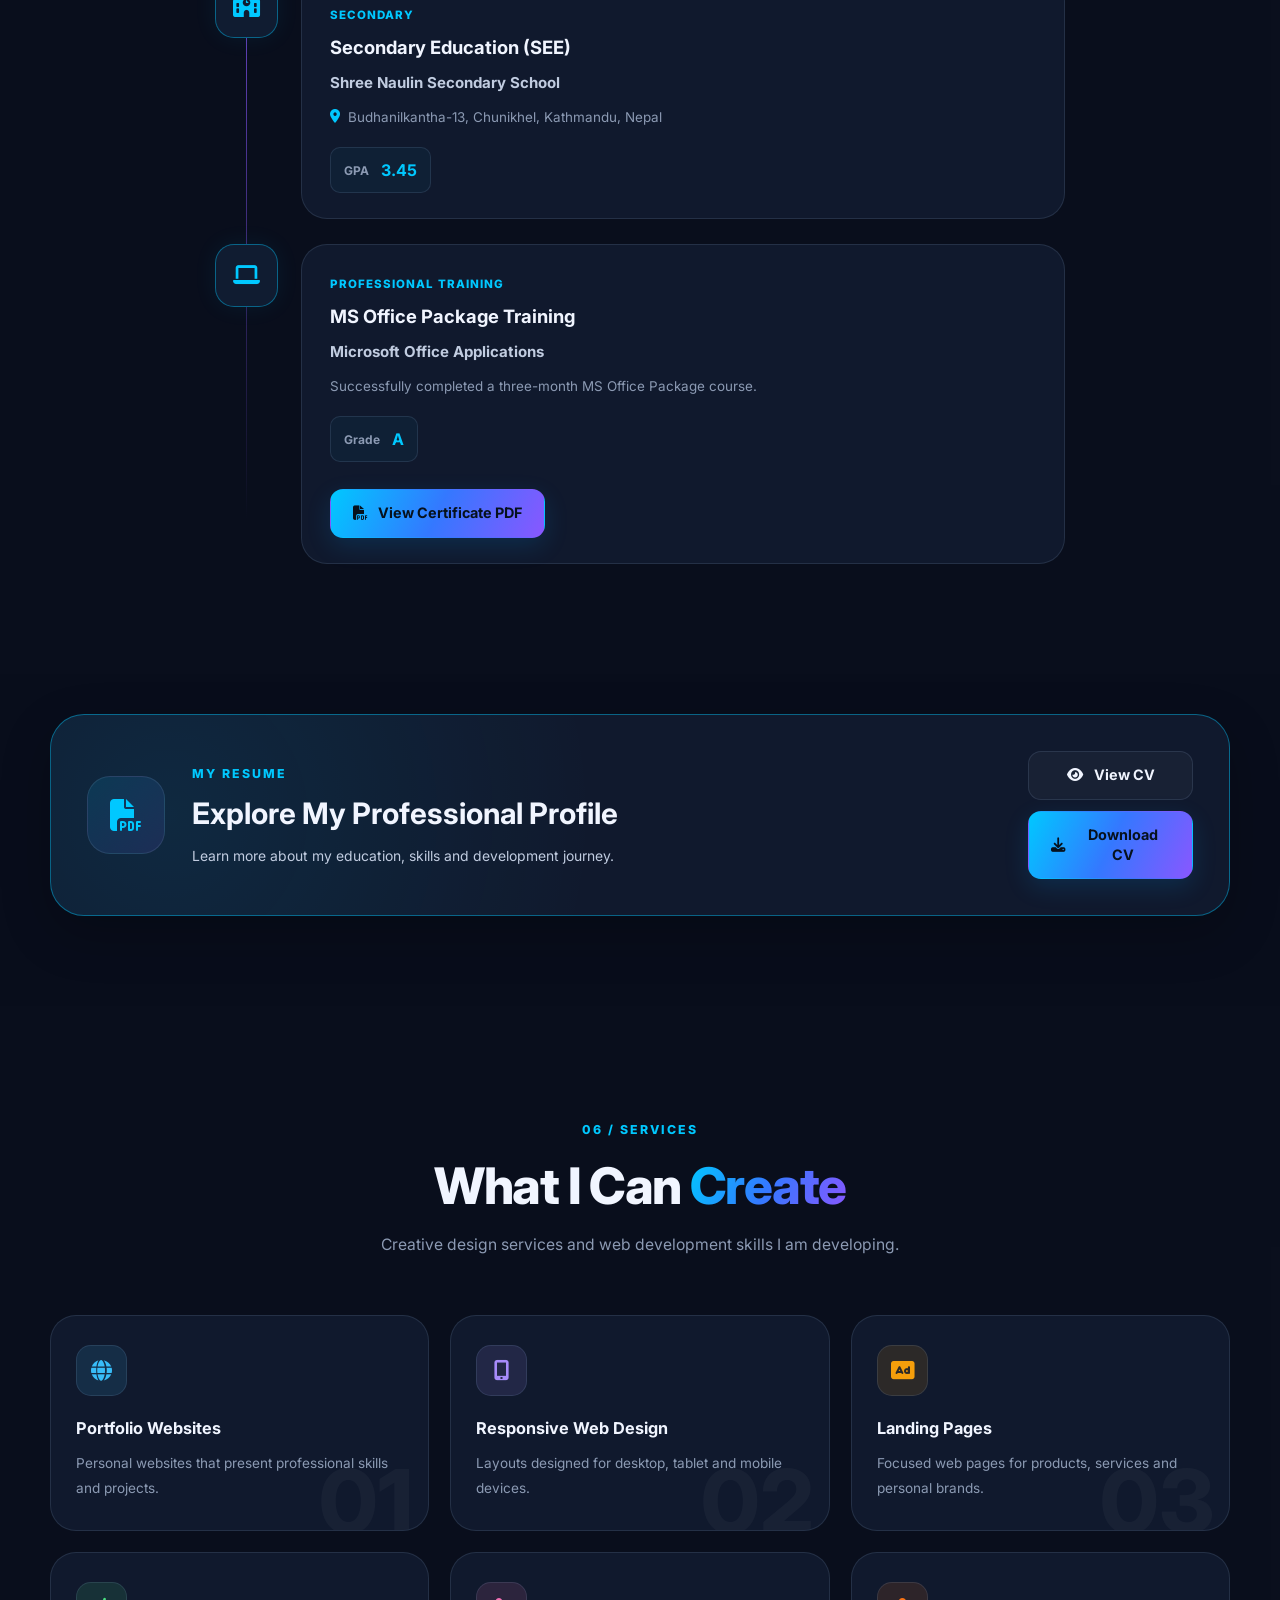
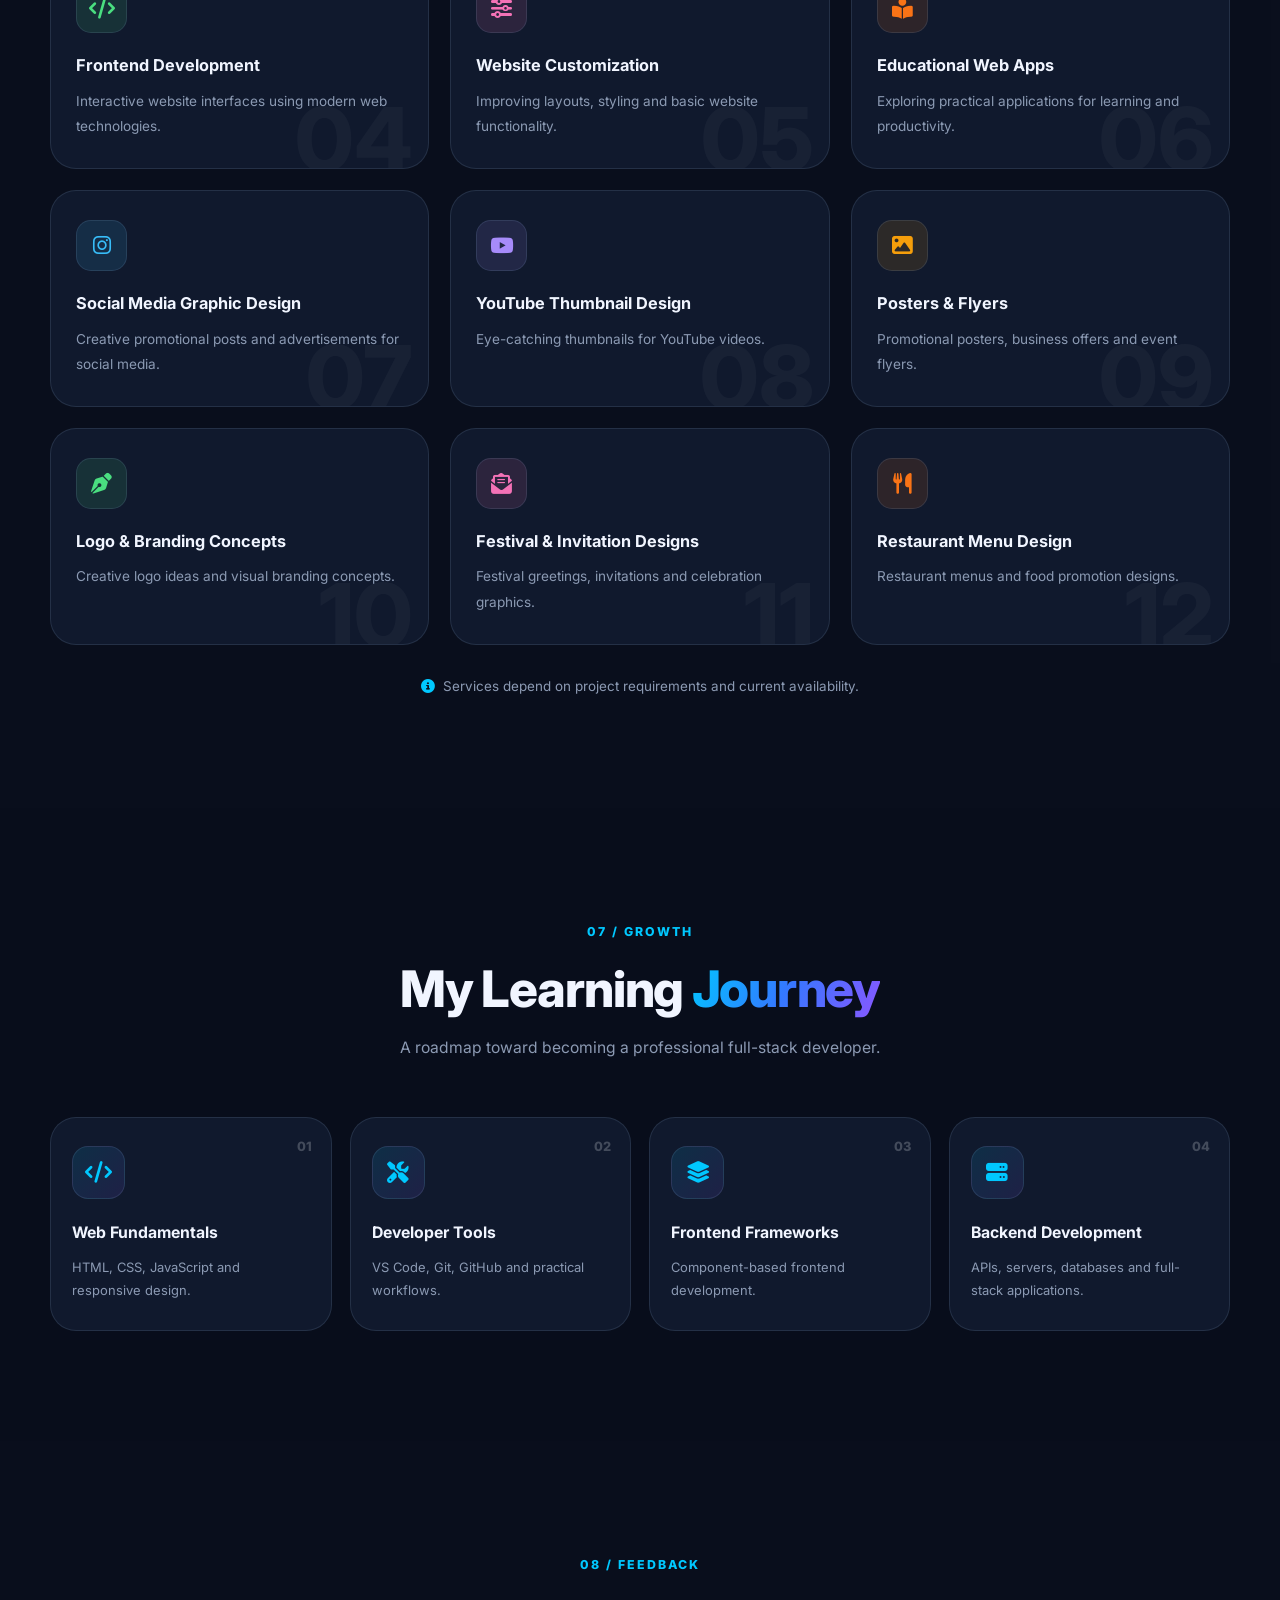
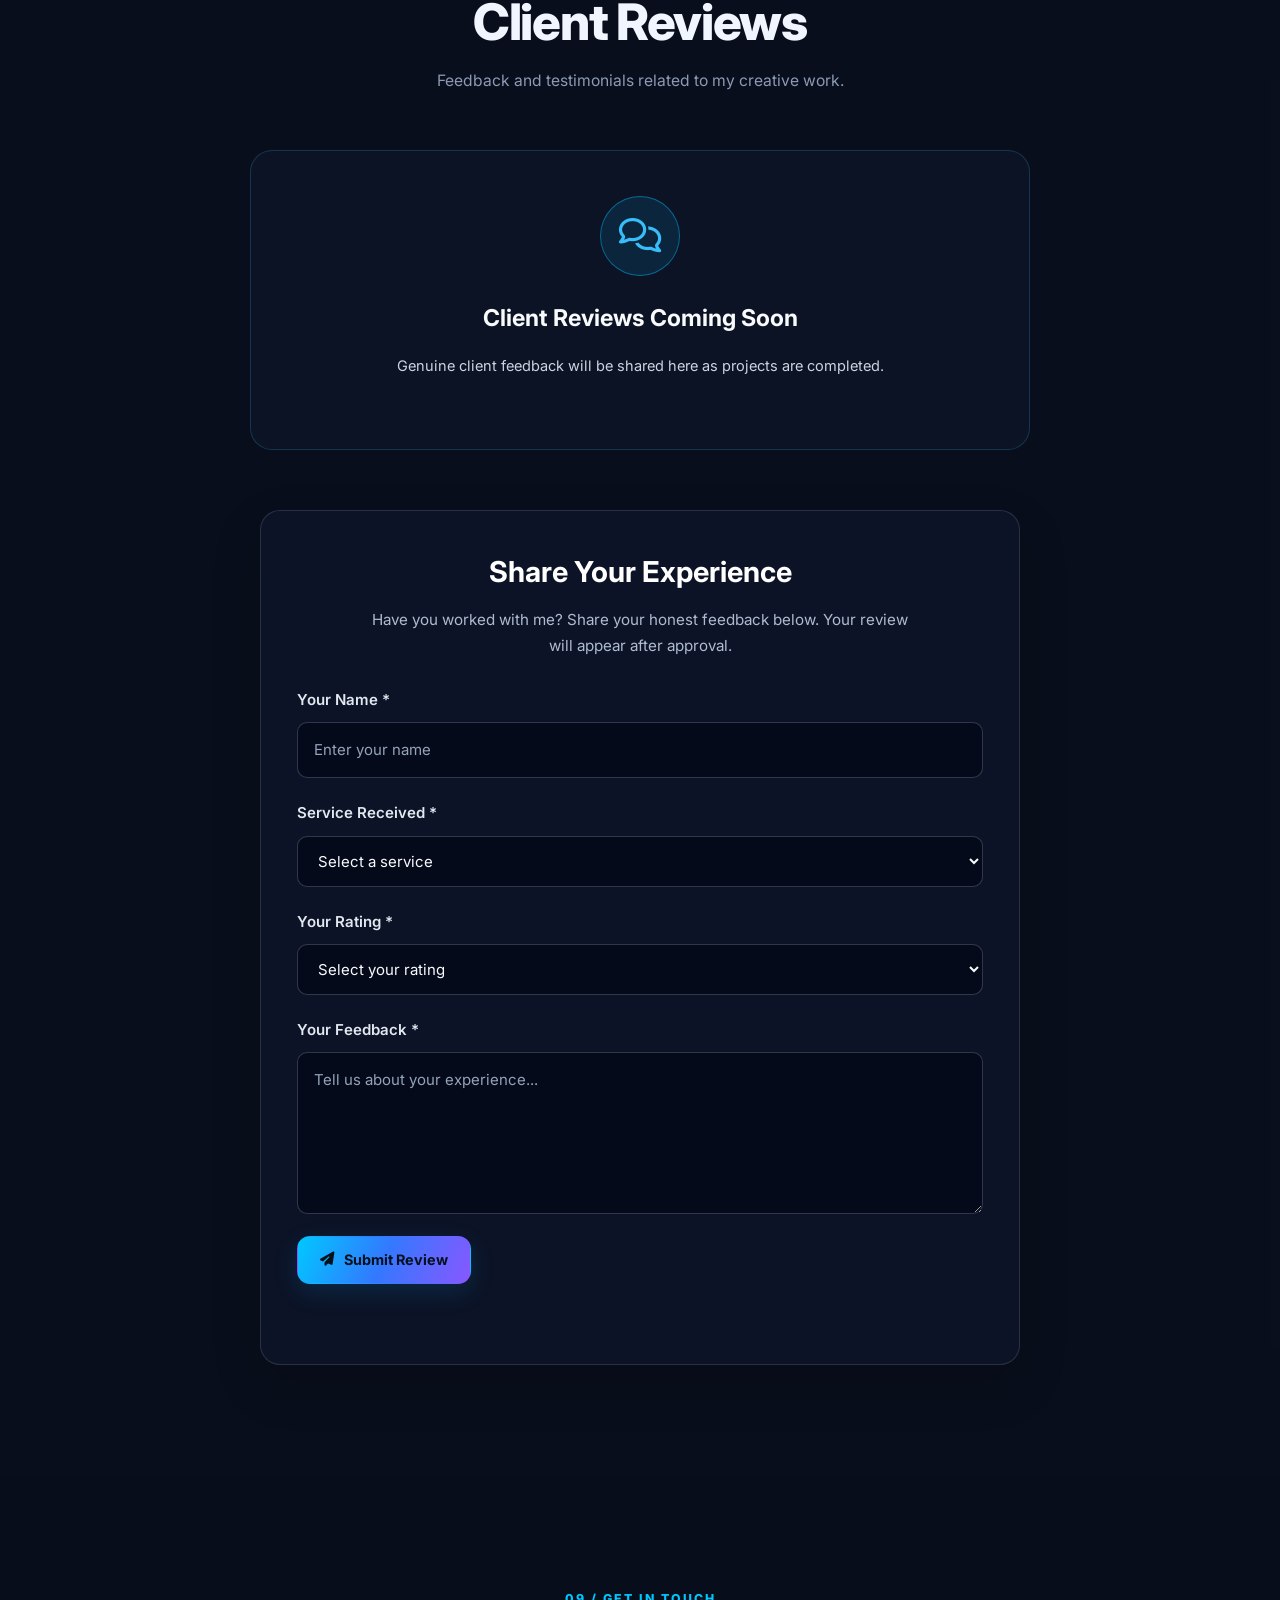
==== commit 3ffc5ba8: "Update portfolio project URLs" ====
--- a/index.html
+++ b/index.html
@@ -1106,7 +1106,8 @@
         </div>
       </div>
     </section>
-```html
+
+
 <!-- 04 — PROJECTS SECTION -->
 <section class="section projects-section" id="projects">
   <div class="container">
@@ -1220,7 +1221,6 @@
     </div>
   </div>
 </section>
-```
 
     
     <!-- =======================================================
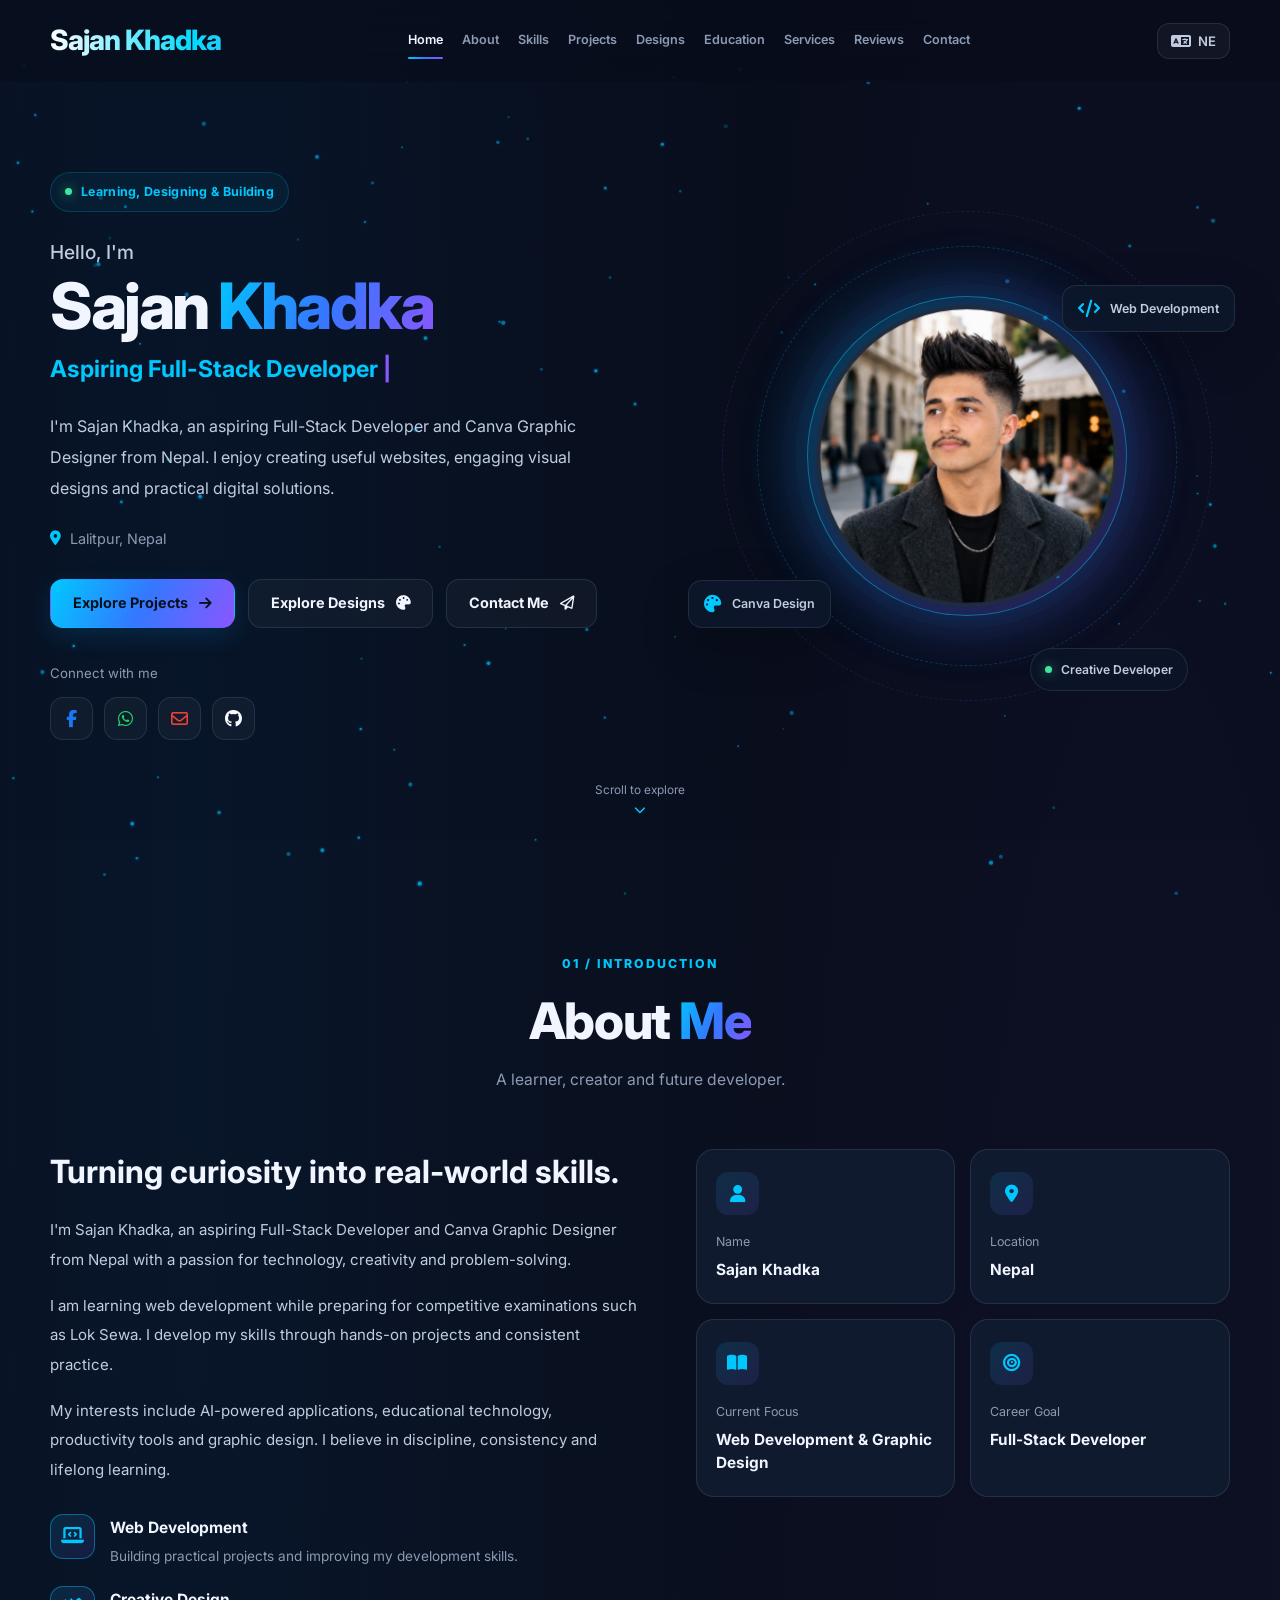
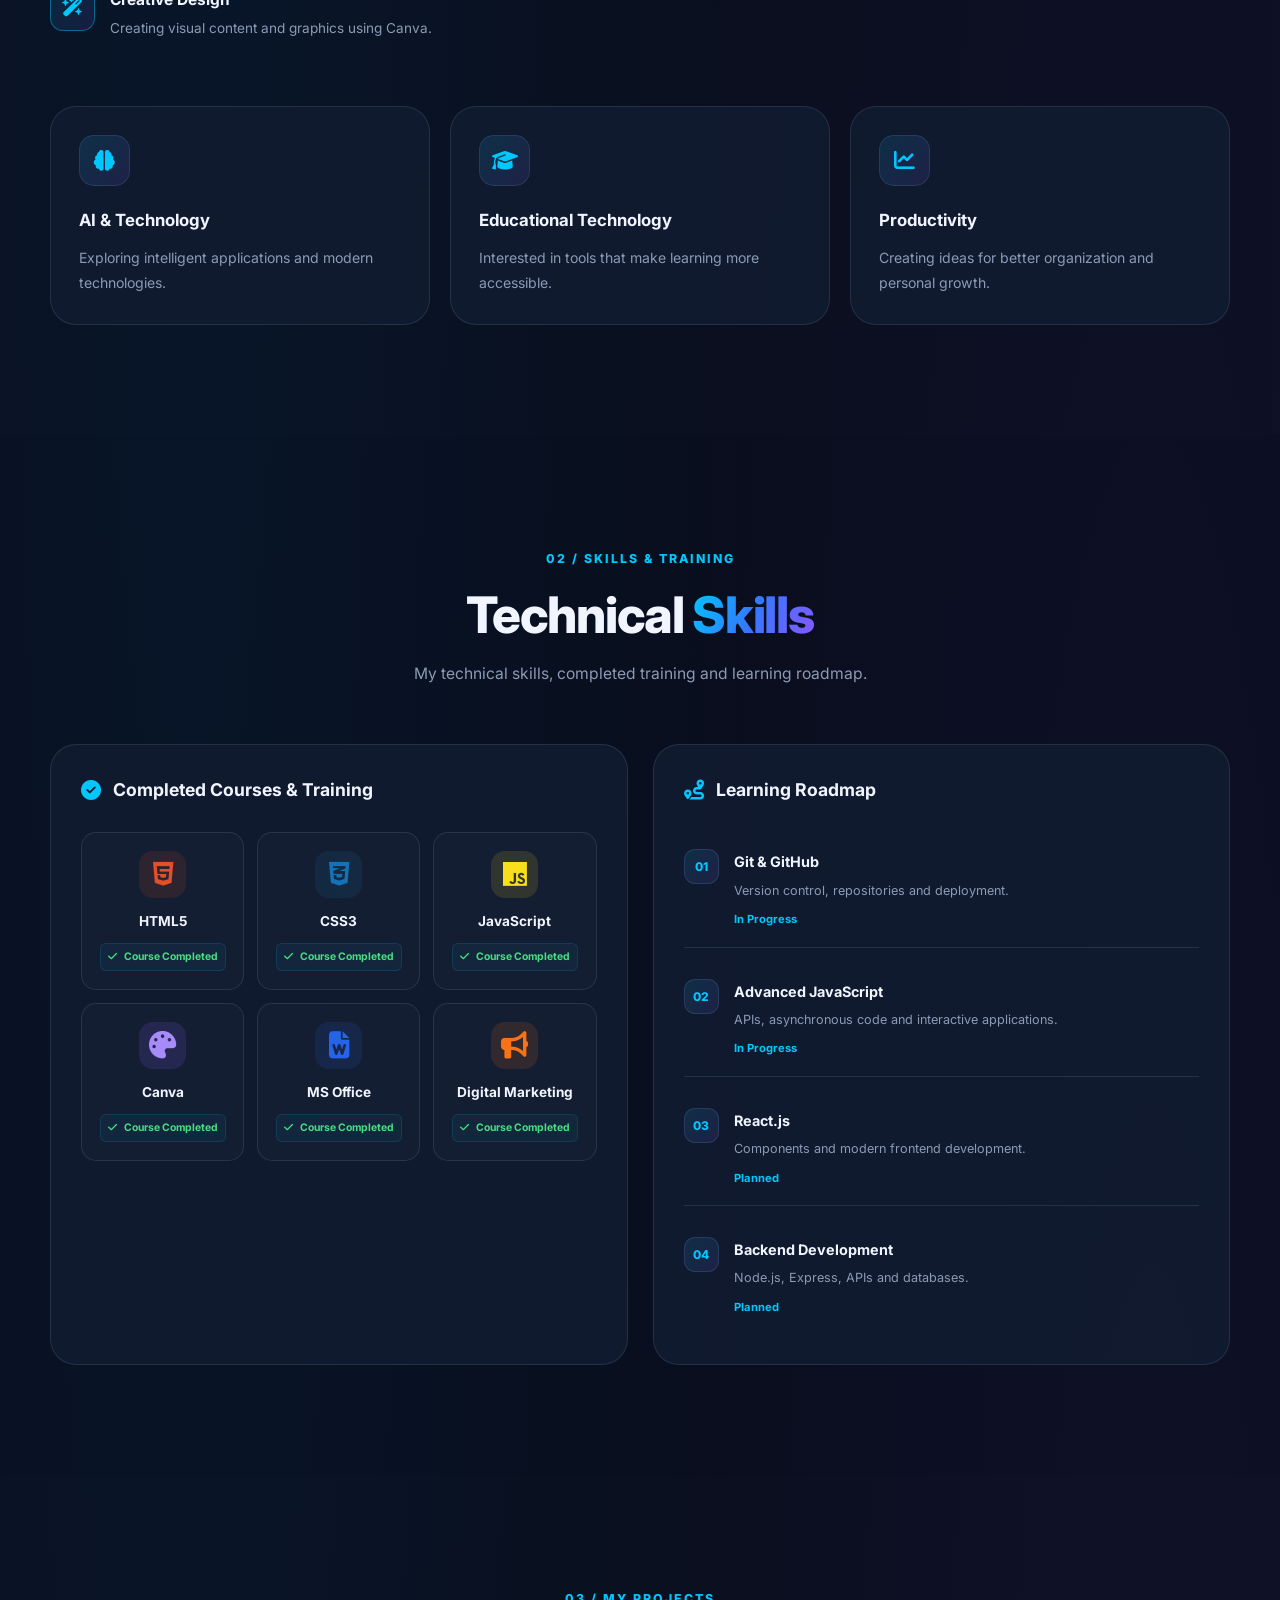
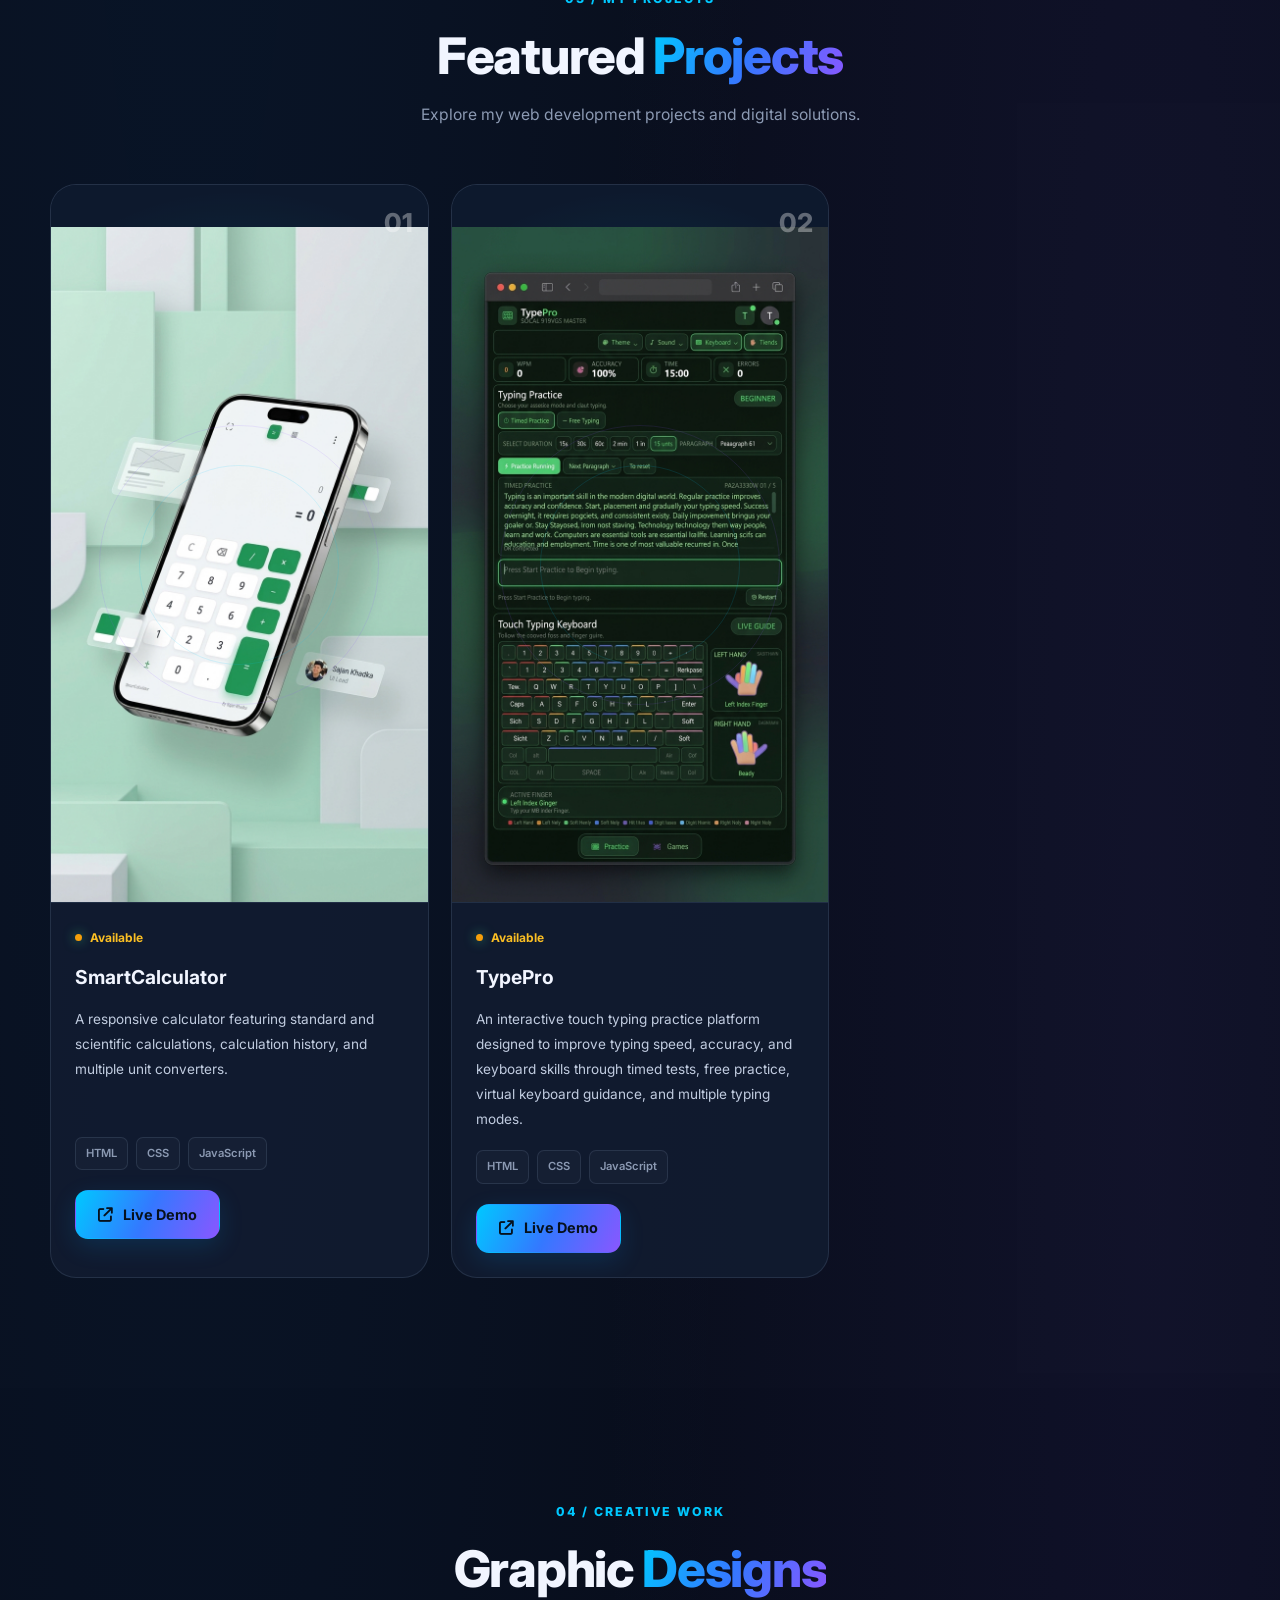
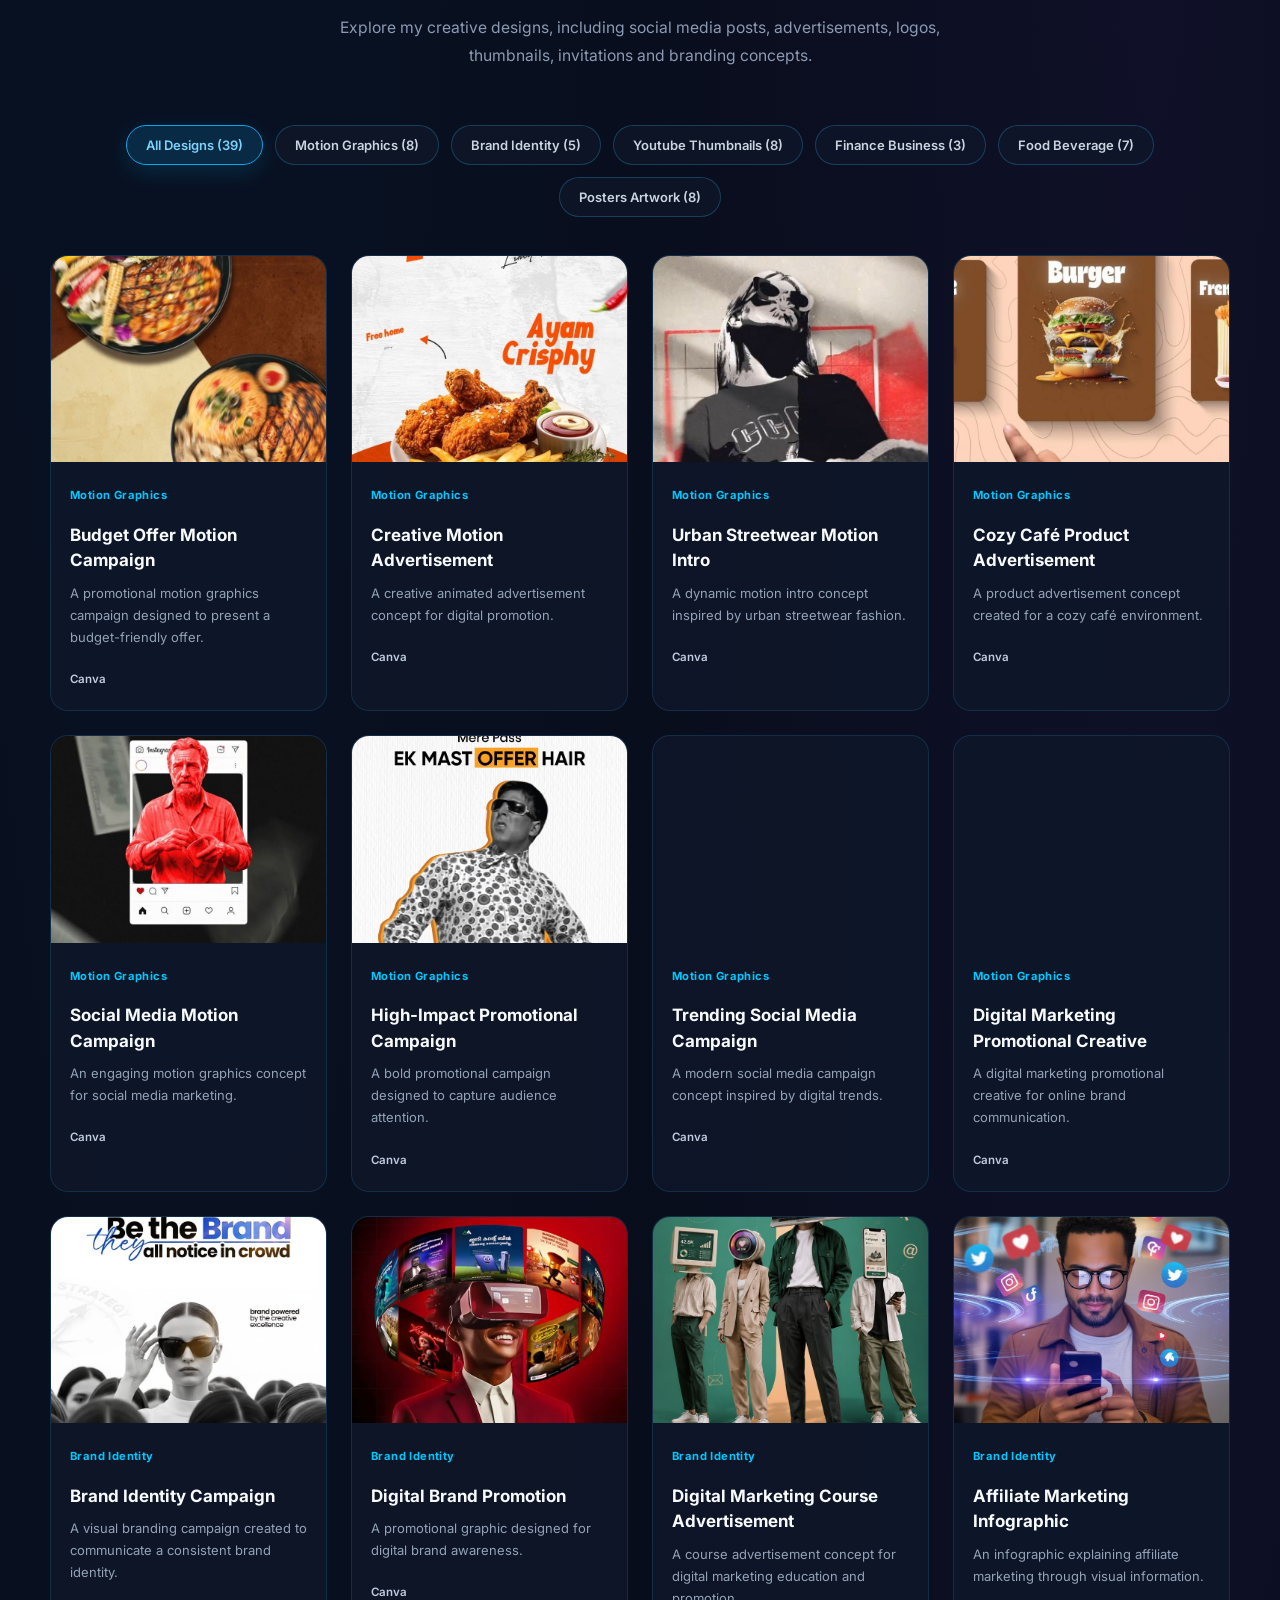
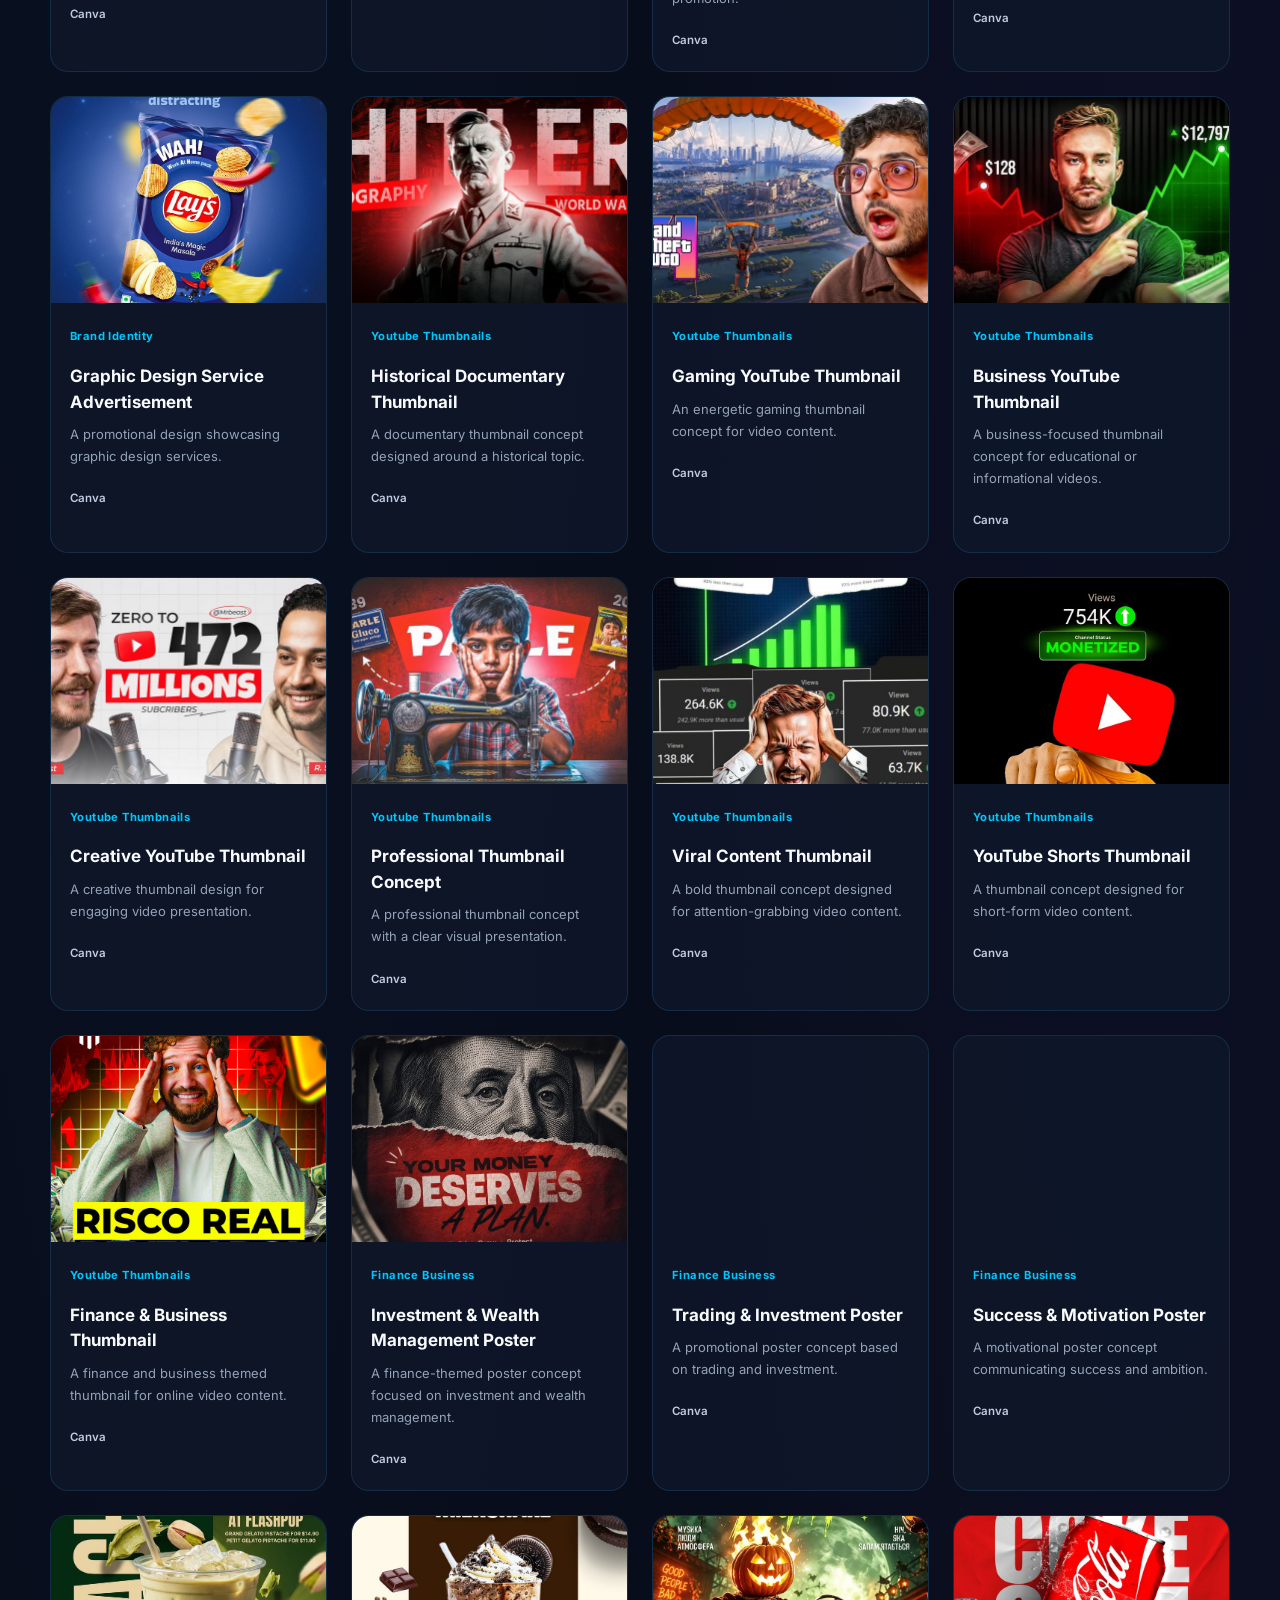
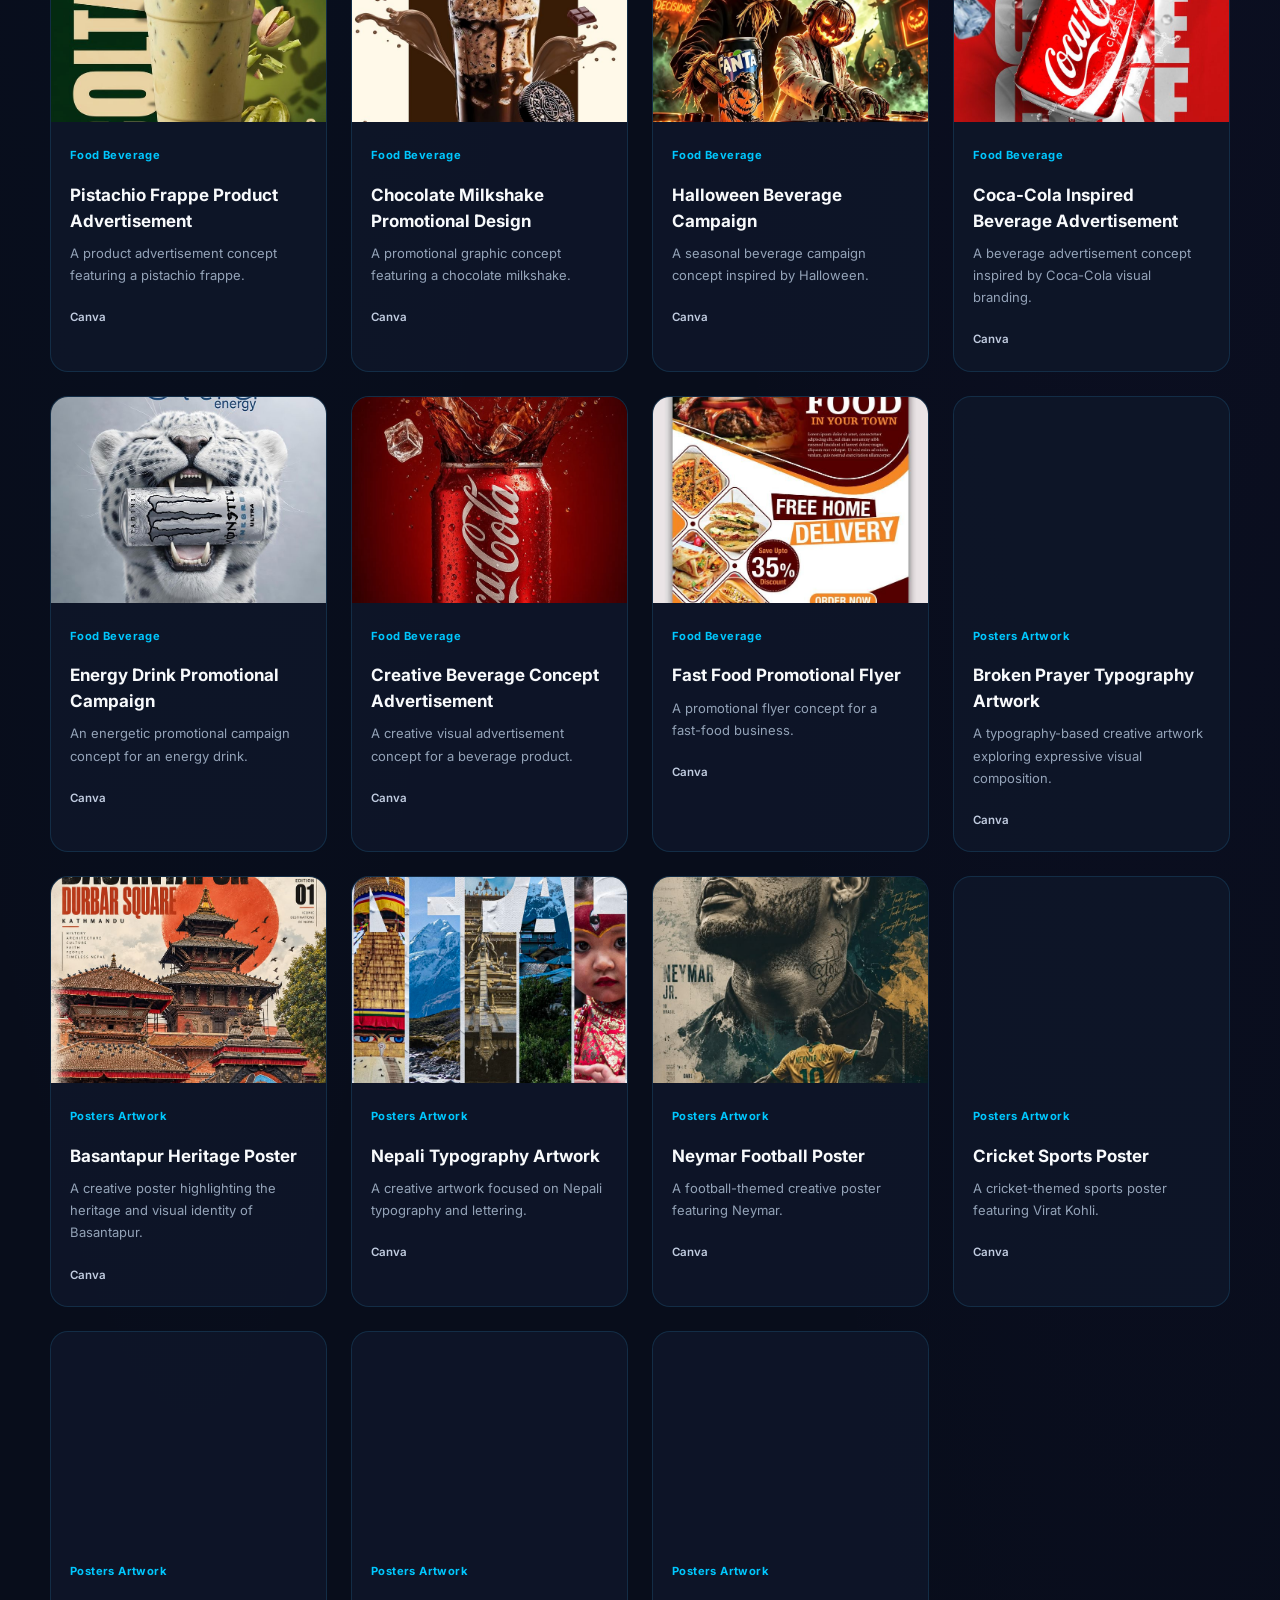
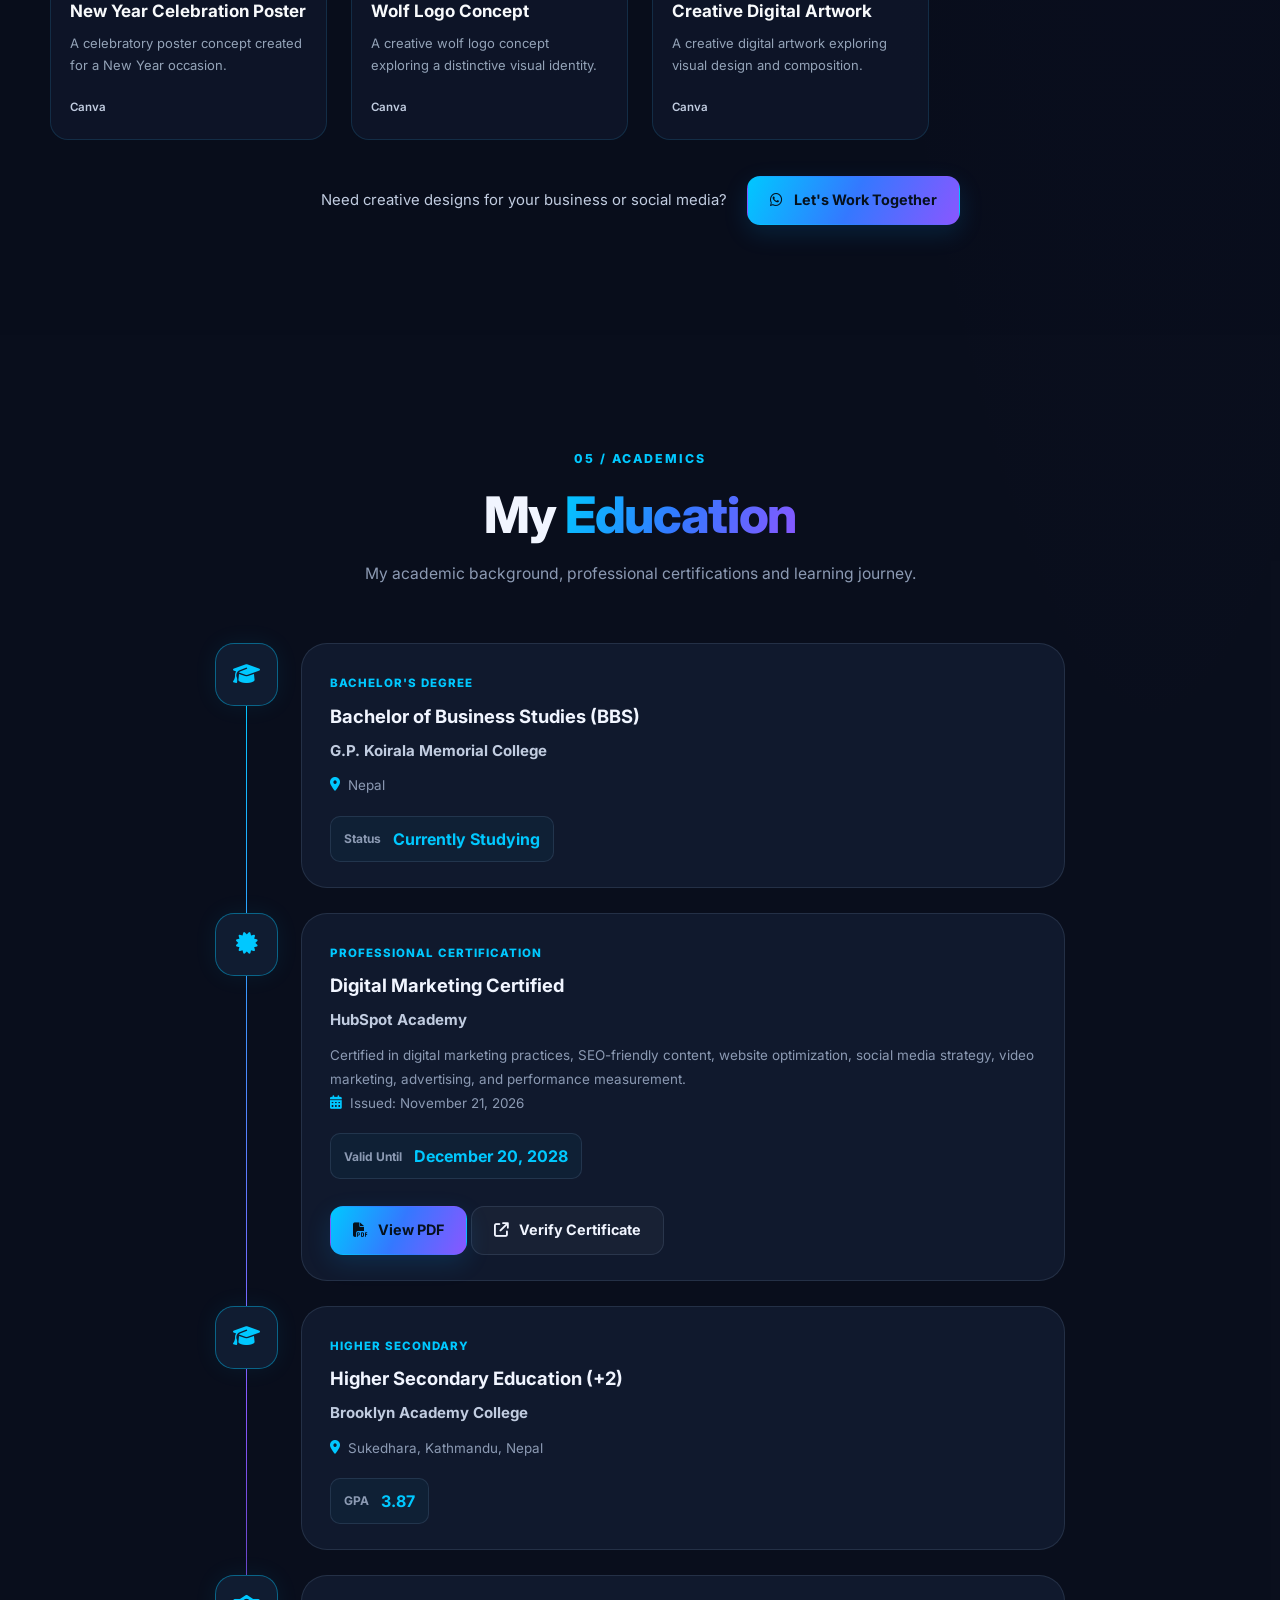
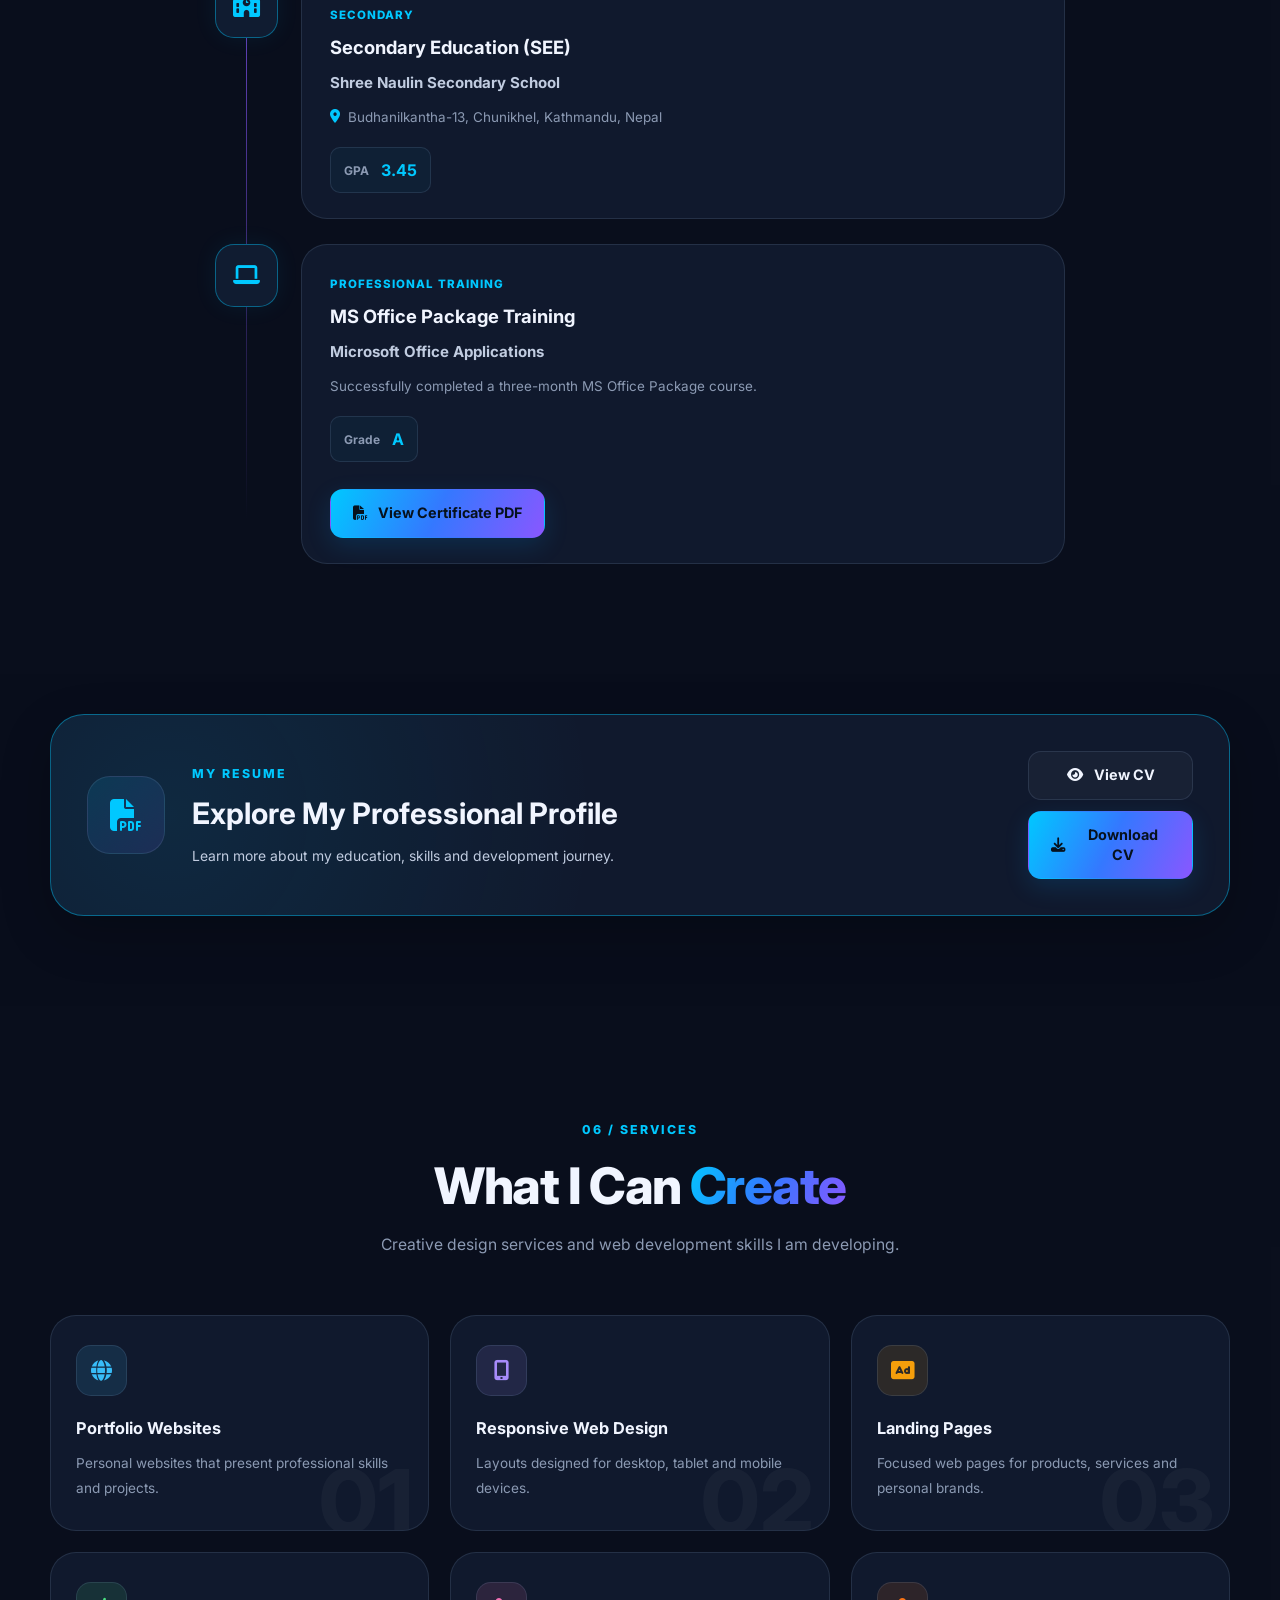
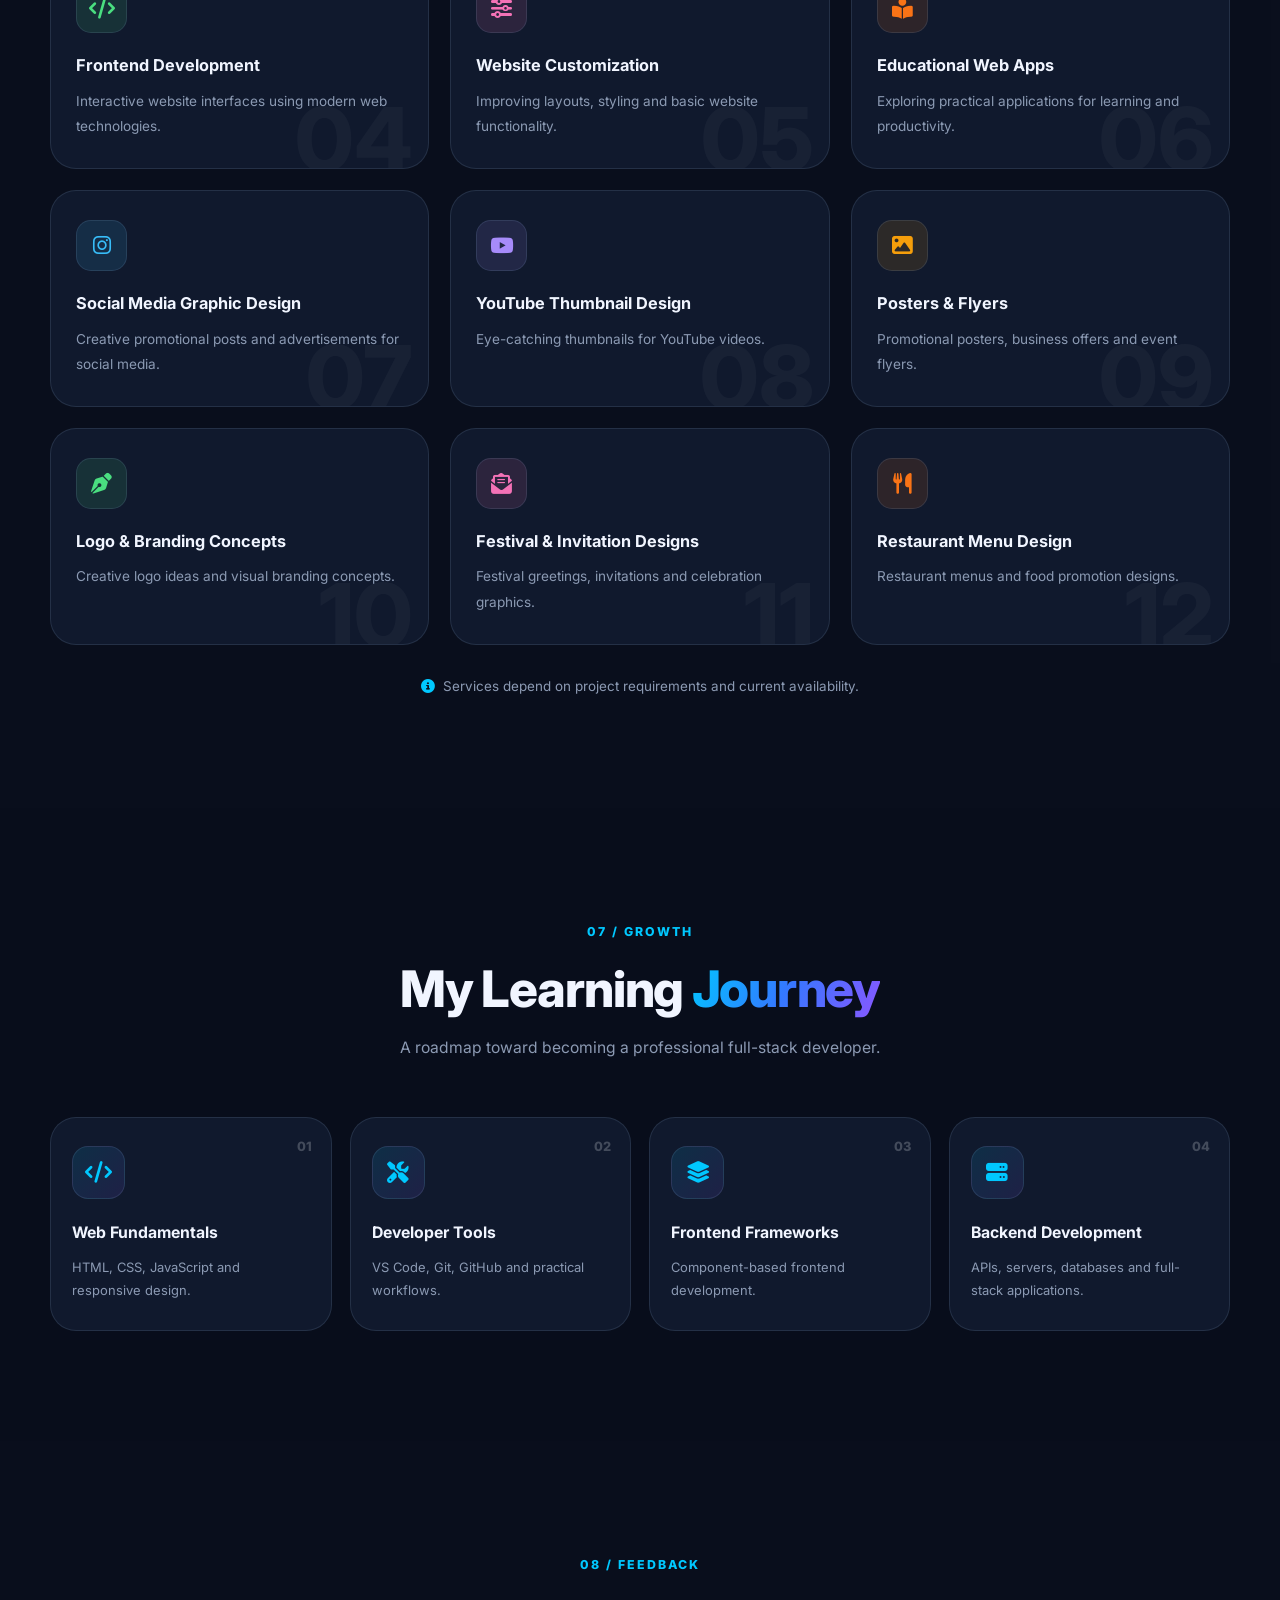
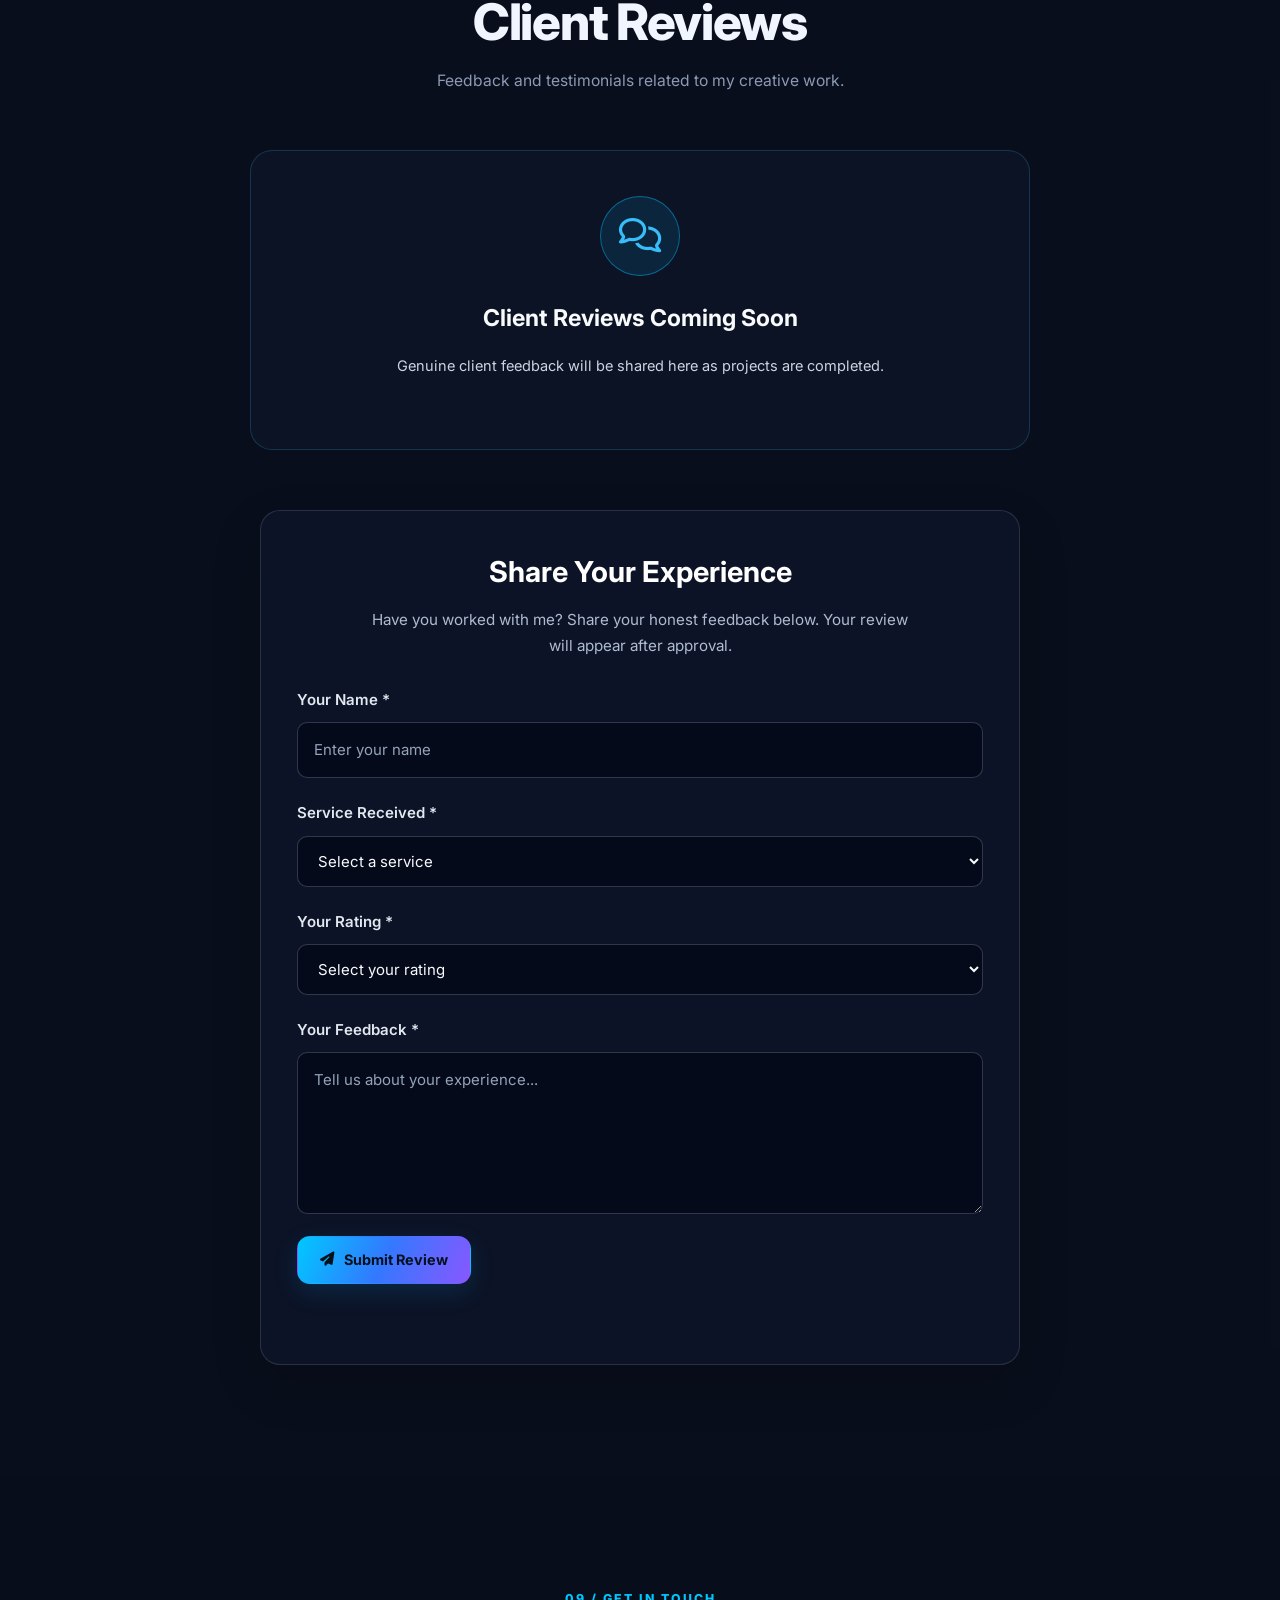
==== commit 52807af4: "Update portfolio SEO for Cloudflare domain" ====
--- a/index.html
+++ b/index.html
@@ -1,2562 +1,2563 @@
-<!DOCTYPE html>
-<html lang="en">
-<head>
-  <!-- SAJAN KHADKA — PROFESSIONAL PERSONAL PORTFOLIO -->
-  <meta charset="UTF-8">
-  <meta name="viewport" content="width=device-width, initial-scale=1.0">
-
-  <title>Sajan Khadka | Full-Stack Developer & Graphic Designer</title>
-  <meta name="description" content="Explore the portfolio of Sajan Khadka, an aspiring Full-Stack Developer, Canva Graphic Designer and Digital Marketing certified learner from Nepal. Discover web projects, graphic designs, skills and creative services.">
-  <meta name="author" content="Sajan Khadka">
-  <meta name="application-name" content="Sajan Khadka">
-  <meta name="theme-color" content="#080d1b">
-  <meta name="robots" content="index, follow">
-  <link rel="canonical" href="https://sajankhadka2063-create.github.io/">
-
-  <!-- OPEN GRAPH -->
-  <meta property="og:type" content="website">
-  <meta property="og:site_name" content="Sajan Khadka">
-  <meta property="og:title" content="Sajan Khadka | Full-Stack Developer & Graphic Designer">
-  <meta property="og:description" content="Explore web development projects, Canva graphic designs and creative digital services by Sajan Khadka from Nepal.">
-  <meta property="og:url" content="https://sajankhadka2063-create.github.io/">
-  <meta property="og:image" content="https://sajankhadka2063-create.github.io/assets/images/sajan.png.png">
-
-  <!-- TWITTER / X -->
-  <meta name="twitter:card" content="summary_large_image">
-  <meta name="twitter:title" content="Sajan Khadka | Developer & Graphic Designer">
-  <meta name="twitter:description" content="Explore the portfolio, projects and creative work of Sajan Khadka.">
-  <meta name="twitter:image" content="https://sajankhadka2063-create.github.io/assets/images/sajan.png.png">
-
-  <!-- WEBSITE STRUCTURED DATA -->
-  <script type="application/ld+json">
-  {
-    "@context": "https://schema.org",
-    "@type": "WebSite",
-    "@id": "https://sajankhadka2063-create.github.io/#website",
-    "name": "Sajan Khadka",
-    "alternateName": "Sajan Khadka Portfolio",
-    "url": "https://sajankhadka2063-create.github.io/",
-    "description": "Official portfolio of Sajan Khadka, an aspiring Full-Stack Developer and Canva Graphic Designer from Nepal.",
-    "inLanguage": ["en", "ne"]
-  }
-  </script>
-
-  <!-- PERSON STRUCTURED DATA -->
-  <script type="application/ld+json">
-  {
-    "@context": "https://schema.org",
-    "@type": "Person",
-    "@id": "https://sajankhadka2063-create.github.io/#person",
-    "name": "Sajan Khadka",
-    "url": "https://sajankhadka2063-create.github.io/",
-    "image": "https://sajankhadka2063-create.github.io/assets/images/sajan.png.png",
-    "jobTitle": "Aspiring Full-Stack Developer and Graphic Designer",
-    "description": "Aspiring Full-Stack Developer and Canva Graphic Designer from Nepal.",
-    "knowsAbout": [
-      "HTML5", "CSS3", "JavaScript", "Frontend Development",
-      "Web Development", "Canva", "Graphic Design",
-      "Logo Design", "Social Media Design", "Digital Marketing",
-      "Search Engine Optimization", "Content Marketing"
-    ],
-    "hasCredential": {
-      "@type": "EducationalOccupationalCredential",
-      "name": "Digital Marketing Certified",
-      "credentialCategory": "Professional Certification",
-      "recognizedBy": {
-        "@type": "Organization",
-        "name": "HubSpot Academy"
-      },
-      "url": "https://app-na2.hubspot.com/academy/achievements/lhyjdcnv/en/1/sajan-khadka/digital-marketing-certified"
-    },
-    "mainEntityOfPage": {
-      "@id": "https://sajankhadka2063-create.github.io/#website"
-    }
-  }
-  </script>
-
-  <!-- FAVICON -->
-  <link rel="icon" type="image/png" href="assets/images/sajan.png.png">
-
-  <!-- GOOGLE FONTS -->
-  <link rel="preconnect" href="https://fonts.googleapis.com">
-  <link rel="preconnect" href="https://fonts.gstatic.com" crossorigin>
-  <link href="https://fonts.googleapis.com/css2?family=Inter:wght@400;500;600;700;800&family=Noto+Sans+Devanagari:wght@400;500;600;700&display=swap" rel="stylesheet">
-
-  <!-- FONT AWESOME -->
-  <link rel="stylesheet" href="https://cdnjs.cloudflare.com/ajax/libs/font-awesome/6.7.2/css/all.min.css">
-
-  <!-- MAIN STYLESHEET -->
-  <link rel="stylesheet" href="style.css">
-
-  <!-- ADDITIONAL COMPONENT STYLES -->
-  <style>
-    /* ACCESSIBILITY */
-    .skip-link {
-      position: fixed;
-      top: -100px;
-      left: 16px;
-      z-index: 10000;
-      padding: 12px 20px;
-      border-radius: 8px;
-      background: #0284c7;
-      color: #fff;
-      text-decoration: none;
-    }
-    .skip-link:focus { top: 16px; }
-    :focus-visible {
-      outline: 2px solid #38bdf8;
-      outline-offset: 4px;
-    }
-
-    /* PAGE STRUCTURE */
-    html {
-      scroll-behavior: smooth;
-      scroll-padding-top: 90px;
-      overflow-x: clip;
-    }
-    body { overflow-x: clip; }
-    .container,
-    .hero-content,
-    .hero-visual,
-    .about-content,
-    .contact-information,
-    .contact-form-card { min-width: 0; }
-    img, video, svg { max-width: 100%; }
-
-    /* BACKGROUND PARTICLES */
-    #particleCanvas {
-      position: fixed !important;
-      inset: 0;
-      display: block;
-      width: 100%;
-      height: 100%;
-      z-index: 0 !important;
-      opacity: 0.8 !important;
-      pointer-events: none;
-    }
-    main, .footer {
-      position: relative;
-      z-index: 1;
-    }
-    .header {
-      position: fixed;
-      z-index: 1000;
-    }
-    #scrollProgress { z-index: 1002; }
-    .background-glow { pointer-events: none; }
-
-    /* COMPLETED COURSES */
-    .course-complete {
-      color: #4ade80;
-      font-weight: 700;
-    }
-    .course-complete i { margin-right: 5px; }
-
-    /* SOCIAL MEDIA BRAND COLORS */
-    .social-links a,
-    .footer-social a {
-      transition: transform .25s ease, color .25s ease,
-        background .25s ease, box-shadow .25s ease;
-    }
-    .social-links a[href*="facebook.com"],
-    .footer-social a[href*="facebook.com"] { color: #1877F2; }
-    .social-links a[href*="wa.me"],
-    .footer-social a[href*="wa.me"] { color: #25D366; }
-    .social-links a[href*="github.com"],
-    .footer-social a[href*="github.com"] { color: #f8fafc; }
-    .social-links a[href^="mailto:"],
-    .footer-social a[href^="mailto:"] { color: #EA4335; }
-    .social-links a:hover,
-    .footer-social a:hover {
-      transform: translateY(-4px) scale(1.08);
-      filter: drop-shadow(0 5px 12px rgba(56,189,248,.25));
-    }
-
-    /* CONTACT ICON BRAND COLORS */
-    .contact-method-icon {
-      transition: transform .25s ease, background .25s ease;
-    }
-    .contact-method:hover .contact-method-icon {
-      transform: scale(1.08);
-    }
-    .contact-method-icon.email-icon {
-      color: #EA4335;
-      background: rgba(234,67,53,.12);
-    }
-    .contact-method-icon.whatsapp-icon {
-      color: #25D366;
-      background: rgba(37,211,102,.12);
-    }
-    .contact-method-icon.facebook-icon {
-      color: #1877F2;
-      background: rgba(24,119,242,.12);
-    }
-
-    /* BUTTON ENHANCEMENTS */
-    .btn {
-      transition: transform .25s ease, box-shadow .25s ease,
-        filter .25s ease;
-    }
-    .btn:hover {
-      transform: translateY(-3px);
-      filter: brightness(1.08);
-    }
-    .btn-primary:hover {
-      box-shadow: 0 10px 28px rgba(14,165,233,.25);
-    }
-    .btn-secondary:hover {
-      box-shadow: 0 8px 22px rgba(56,189,248,.15);
-    }
-    .language-toggle,
-    .menu-toggle,
-    .back-to-top {
-      transition: transform .25s ease, background .25s ease,
-        color .25s ease, box-shadow .25s ease;
-    }
-    .language-toggle:hover,
-    .menu-toggle:hover,
-    .back-to-top:hover { transform: translateY(-2px); }
-
-    /* SKILL ICON COLORS */
-    .html-icon {
-      color: #E34F26;
-      background: rgba(227,79,38,.12);
-    }
-    .css-icon {
-      color: #1572B6;
-      background: rgba(21,114,182,.12);
-    }
-    .js-icon {
-      color: #F7DF1E;
-      background: rgba(247,223,30,.12);
-    }
-    .design-icon {
-      color: #A78BFA;
-      background: rgba(139,92,246,.14);
-    }
-    .office-icon {
-      color: #2563EB;
-      background: rgba(37,99,235,.12);
-    }
-    /* NEW: DIGITAL MARKETING ICON */
-    .marketing-icon {
-      color: #F97316;
-      background: rgba(249,115,22,.12);
-    }
-
-    .skill-card,
-    .info-card,
-    .interest-card,
-    .service-card,
-    .journey-card {
-      transition: transform .3s ease, border-color .3s ease,
-        box-shadow .3s ease;
-    }
-    .skill-card:hover,
-    .info-card:hover,
-    .interest-card:hover,
-    .service-card:hover,
-    .journey-card:hover {
-      transform: translateY(-5px);
-      border-color: rgba(56,189,248,.4);
-      box-shadow: 0 12px 30px rgba(0,0,0,.18);
-    }
-
-    /* SERVICE ICON COLORS */
-    .service-card:nth-child(6n + 1) .service-icon {
-      color: #38BDF8;
-      background: rgba(56,189,248,.12);
-    }
-    .service-card:nth-child(6n + 2) .service-icon {
-      color: #A78BFA;
-      background: rgba(167,139,250,.12);
-    }
-    .service-card:nth-child(6n + 3) .service-icon {
-      color: #F59E0B;
-      background: rgba(245,158,11,.12);
-    }
-    .service-card:nth-child(6n + 4) .service-icon {
-      color: #4ADE80;
-      background: rgba(74,222,128,.12);
-    }
-    .service-card:nth-child(6n + 5) .service-icon {
-      color: #F472B6;
-      background: rgba(244,114,182,.12);
-    }
-    .service-card:nth-child(6n) .service-icon {
-      color: #F97316;
-      background: rgba(249,115,22,.12);
-    }
-
-    /* PROJECT CARD ENHANCEMENTS */
-    .projects-grid { align-items: stretch; }
-    .project-card {
-      position: relative;
-      overflow: hidden;
-      transition: transform .3s ease, border-color .3s ease,
-        box-shadow .3s ease;
-    }
-    .project-card:hover {
-      transform: translateY(-7px);
-      border-color: rgba(56,189,248,.5);
-      box-shadow: 0 18px 42px rgba(0,0,0,.25);
-    }
-    .project-visual {
-      position: relative;
-      min-height: 200px;
-      overflow: hidden;
-      padding-top: 42px;
-    }
-    .project-visual-ai {
-      background:
-        radial-gradient(circle at 20% 20%, rgba(139,92,246,.35), transparent 45%),
-        linear-gradient(135deg,#111827,#312e81,#0f172a);
-    }
-    .project-visual-study {
-      background:
-        radial-gradient(circle at 80% 20%, rgba(14,165,233,.35), transparent 45%),
-        linear-gradient(135deg,#082f49,#164e63,#0f172a);
-    }
-    .project-visual-dashboard {
-      background:
-        radial-gradient(circle at 50% 10%, rgba(34,197,94,.25), transparent 45%),
-        linear-gradient(135deg,#052e2b,#14532d,#0f172a);
-    }
-    .project-art {
-      display: flex;
-      flex-direction: column;
-      align-items: center;
-      justify-content: center;
-      gap: 13px;
-      min-height: 145px;
-      position: relative;
-      z-index: 1;
-    }
-    .project-art i {
-      font-size: 48px;
-      filter: drop-shadow(0 8px 15px rgba(0,0,0,.3));
-    }
-    .project-art span {
-      font-size: 17px;
-      font-weight: 800;
-      letter-spacing: .12em;
-      color: #fff;
-      text-align: center;
-    }
-    .project-number {
-      position: absolute;
-      right: 15px;
-      bottom: 12px;
-      z-index: 2;
-      color: rgba(255,255,255,.35);
-      font-size: 26px;
-      font-weight: 800;
-    }
-    .project-development-badge {
-      position: absolute;
-      top: 13px;
-      left: 13px;
-      z-index: 5;
-      display: inline-flex;
-      align-items: center;
-      gap: 8px;
-      padding: 8px 12px;
-      border: 1px solid rgba(245,158,11,.45);
-      border-radius: 50px;
-      background: rgba(15,23,42,.94);
-      color: #FBBF24;
-      font-size: 10px;
-      font-weight: 800;
-      letter-spacing: .09em;
-      line-height: 1;
-      box-shadow: 0 5px 18px rgba(0,0,0,.25);
-      backdrop-filter: blur(8px);
-    }
-    .project-development-badge::before {
-      content: "";
-      width: 7px;
-      height: 7px;
-      flex-shrink: 0;
-      border-radius: 50%;
-      background: #F59E0B;
-      box-shadow: 0 0 9px rgba(245,158,11,.8);
-    }
-    .project-status {
-      color: #FBBF24;
-      font-size: 12px;
-      font-weight: 700;
-    }
-    .project-status .status-dot { background: #F59E0B; }
-    .project-content { position: relative; z-index: 1; }
-    .project-tags {
-      display: flex;
-      flex-wrap: wrap;
-      gap: 8px;
-    }
-    .project-tags span {
-      transition: background .2s ease, color .2s ease,
-        transform .2s ease;
-    }
-    .project-tags span:hover { transform: translateY(-2px); }
-
-    /* GRAPHIC DESIGN FILTERS */
-    .design-filters {
-      display: flex;
-      justify-content: center;
-      align-items: center;
-      flex-wrap: wrap;
-      gap: 12px;
-      margin: 35px 0 38px;
-    }
-    .design-filter {
-      padding: 11px 19px;
-      border: 1px solid rgba(56,189,248,.25);
-      border-radius: 50px;
-      background: rgba(15,23,42,.75);
-      color: #cbd5e1;
-      font-family: inherit;
-      font-size: 13px;
-      font-weight: 600;
-      cursor: pointer;
-      transition: background .25s ease, border-color .25s ease,
-        color .25s ease, transform .25s ease;
-    }
-    .design-filter:hover,
-    .design-filter.active,
-    .design-filter[aria-pressed="true"] {
-      background: rgba(14,165,233,.17);
-      color: #7dd3fc;
-      border-color: #0ea5e9;
-    }
-    .design-filter:hover { transform: translateY(-2px); }
-
-    /* DESIGN GALLERY */
-    .designs-grid {
-      display: grid;
-      grid-template-columns: repeat(auto-fit,minmax(min(100%,270px),1fr));
-      gap: 24px;
-    }
-    .design-card {
-      overflow: hidden;
-      border: 1px solid rgba(56,189,248,.15);
-      border-radius: 18px;
-      background: rgba(15,23,42,.85);
-      transition: transform .3s ease, border-color .3s ease,
-        box-shadow .3s ease;
-    }
-    .design-card:hover {
-      transform: translateY(-6px);
-      border-color: rgba(56,189,248,.5);
-      box-shadow: 0 15px 40px rgba(0,0,0,.2);
-    }
-    .design-image-link {
-      display: block;
-      position: relative;
-      overflow: hidden;
-      cursor: zoom-in;
-    }
-    .design-image-link img {
-      display: block;
-      width: 100%;
-      aspect-ratio: 4 / 3;
-      object-fit: cover;
-      transition: transform .4s ease;
-    }
-    .design-card:hover .design-image-link img {
-      transform: scale(1.05);
-    }
-    .design-info { padding: 19px; }
-    .design-info h3 {
-      margin: 8px 0;
-      color: #f8fafc;
-      font-size: 17px;
-    }
-    .design-info p {
-      margin: 0 0 10px;
-      color: #94a3b8;
-      font-size: 13px;
-      line-height: 1.7;
-    }
-    .design-category,
-    .design-software {
-      display: inline-block;
-      margin-right: 8px;
-      color: #7dd3fc;
-      font-size: 12px;
-      font-weight: 600;
-    }
-    .designs-grid[hidden],
-    .design-card[hidden] { display: none !important; }
-
-    /* LIGHTBOX */
-    .design-lightbox[hidden] { display: none !important; }
-    .design-lightbox {
-      position: fixed;
-      inset: 0;
-      z-index: 9999;
-      display: flex;
-      align-items: center;
-      justify-content: center;
-      padding: 70px 65px;
-      background: rgba(2,6,23,.96);
-      backdrop-filter: blur(12px);
-    }
-    .design-lightbox-content {
-      position: relative;
-      width: 100%;
-      max-width: 1150px;
-      max-height: 100%;
-      display: flex;
-      flex-direction: column;
-      align-items: center;
-      justify-content: center;
-      gap: 16px;
-    }
-    .lightbox-image {
-      display: block;
-      max-width: 100%;
-      max-height: 75vh;
-      width: auto;
-      height: auto;
-      object-fit: contain;
-      border-radius: 10px;
-    }
-    .design-lightbox-caption {
-      color: #e2e8f0;
-      text-align: center;
-      font-size: 15px;
-      line-height: 1.6;
-    }
-    .design-lightbox-close,
-    .lightbox-prev,
-    .lightbox-next {
-      position: absolute;
-      z-index: 2;
-      display: grid;
-      place-items: center;
-      width: 44px;
-      height: 44px;
-      border: 1px solid rgba(148,163,184,.35);
-      border-radius: 50%;
-      background: rgba(15,23,42,.9);
-      color: #fff;
-      cursor: pointer;
-    }
-    .design-lightbox-close { top: 18px; right: 18px; }
-    .lightbox-prev {
-      left: 15px;
-      top: 50%;
-      transform: translateY(-50%);
-    }
-    .lightbox-next {
-      right: 15px;
-      top: 50%;
-      transform: translateY(-50%);
-    }
-    body.lightbox-open { overflow: hidden; }
-
-    /* REVIEWS */
-    .reviews-empty-card {
-      max-width: 780px;
-      margin: 35px auto;
-      padding: 45px 30px;
-      border: 1px solid rgba(56,189,248,.2);
-      border-radius: 22px;
-      background: rgba(15,23,42,.7);
-      text-align: center;
-    }
-    .reviews-illustration {
-      display: grid;
-      place-items: center;
-      width: 80px;
-      height: 80px;
-      margin: 0 auto 22px;
-      border-radius: 50%;
-      background: rgba(14,165,233,.12);
-      color: #38bdf8;
-      font-size: 34px;
-    }
-    .reviews-empty-card h3 {
-      margin-bottom: 14px;
-      color: #f8fafc;
-    }
-    .reviews-empty-card p {
-      max-width: 560px;
-      margin: 0 auto 25px;
-      color: #cbd5e1;
-      line-height: 1.8;
-    }
-
-    /* CONTACT FORM */
-    .form-note {
-      margin-top: 15px;
-      color: #94a3b8;
-      font-size: 13px;
-      line-height: 1.7;
-    }
-    .form-note.success { color: #4ade80; }
-    .form-note.error { color: #fca5a5; }
-
-    /* RESPONSIVE */
-    @media (max-width: 900px) {
-      .designs-grid {
-        grid-template-columns: repeat(auto-fit,minmax(min(100%,240px),1fr));
-      }
-    }
-    @media (max-width: 768px) {
-      .design-filters { gap: 8px; }
-      .design-filter { padding: 9px 13px; font-size: 12px; }
-      .designs-grid { gap: 18px; }
-      .design-lightbox { padding: 70px 20px; }
-      .lightbox-prev { left: 5px; }
-      .lightbox-next { right: 5px; }
-      .reviews-empty-card { padding: 32px 20px; }
-      #particleCanvas { opacity: .7 !important; }
-      .project-development-badge {
-        top: 10px;
-        left: 10px;
-        padding: 7px 10px;
-        font-size: 9px;
-      }
-    }
-    @media (max-width: 480px) {
-      .designs-grid { grid-template-columns: minmax(0,1fr); }
-      .design-lightbox { padding: 65px 12px; }
-      .design-lightbox-close,
-      .lightbox-prev,
-      .lightbox-next {
-        width: 38px;
-        height: 38px;
-      }
-      .design-filter { padding: 8px 11px; font-size: 11px; }
-      .project-art i { font-size: 40px; }
-      .project-art span { font-size: 14px; }
-    }
-    @media (prefers-reduced-motion: reduce) {
-      html { scroll-behavior: auto; }
-      .design-card,
-      .design-image-link img,
-      .design-filter,
-      .project-card,
-      .btn,
-      .skill-card,
-      .info-card,
-      .interest-card,
-      .service-card,
-      .journey-card { transition: none; }
-      .design-card:hover,
-      .design-filter:hover,
-      .project-card:hover,
-      .btn:hover,
-      .skill-card:hover,
-      .info-card:hover,
-      .interest-card:hover,
-      .service-card:hover,
-      .journey-card:hover { transform: none; }
-    }
-
-    /* GALLERY AND REVIEWS VISIBILITY FIX */
-    #designs { display: block; }
-    #designsGrid {
-      display: grid;
-      opacity: 1;
-      visibility: visible;
-    }
-    #designsGrid .design-card {
-      opacity: 1;
-      visibility: visible;
-    }
-    #reviews { display: block; }
-    #reviews .reviews-empty-card:not([hidden]) {
-      display: block;
-      opacity: 1;
-      visibility: visible;
-      transform: none;
-    }
-    #reviewsGrid:empty { display: none; }
-    .design-lightbox[hidden],
-    .reviews-empty-card[hidden] { display: none !important; }
-  </style>
-
-  <!-- JAVASCRIPT FILES: ORIGINAL LOADING ORDER PRESERVED -->
-  <script src="supabase-config.js" defer></script>
-  <script src="translations.js" defer></script>
-  <script src="assets/data/designs.js" defer></script>
-  <script src="script.js" defer></script>
-  <script src="particles.js" defer></script>
-  <script src="transition.js" defer></script>
-  <script src="supabase-reviews.js" defer></script>
-  <script src="gallery-fix.js" defer></script>
-</head>
-
-<body>
-  <!-- ACCESSIBILITY -->
-  <a href="#mainContent" class="skip-link">Skip to main content</a>
-
-  <!-- BACKGROUND EFFECTS -->
-  <div id="scrollProgress" aria-hidden="true"></div>
-  <canvas id="particleCanvas" aria-hidden="true"></canvas>
-  <div class="background-glow glow-one" aria-hidden="true"></div>
-  <div class="background-glow glow-two" aria-hidden="true"></div>
-
-  <!-- HEADER AND NAVIGATION -->
-  <header class="header" id="header">
-    <div class="container nav-container">
-      <a href="#home" class="logo" aria-label="Sajan Khadka home">
-        <span class="logo-text">Sajan Khadka</span>
-      </a>
-
-      <nav class="navbar" aria-label="Main navigation">
-        <button
-          class="menu-toggle"
-          id="menuToggle"
-          type="button"
-          aria-label="Open navigation menu"
-          aria-expanded="false"
-          aria-controls="navLinks"
-        >
-          <i class="fa-solid fa-bars"></i>
-        </button>
-
-        <ul class="nav-links" id="navLinks">
-          <li><a href="#home" class="nav-link active" data-i18n="navHome">Home</a></li>
-          <li><a href="#about" class="nav-link" data-i18n="navAbout">About</a></li>
-          <li><a href="#skills" class="nav-link" data-i18n="navSkills">Skills</a></li>
-          <li><a href="#projects" class="nav-link" data-i18n="navProjects">Projects</a></li>
-          <li><a href="#designs" class="nav-link" data-i18n="navDesigns">Designs</a></li>
-          <li><a href="#education" class="nav-link" data-i18n="navEducation">Education</a></li>
-          <li><a href="#services" class="nav-link" data-i18n="navServices">Services</a></li>
-          <li><a href="#reviews" class="nav-link" data-i18n="navReviews">Reviews</a></li>
-          <li><a href="#contact" class="nav-link" data-i18n="navContact">Contact</a></li>
-        </ul>
-      </nav>
-
-      <button
-        class="language-toggle"
-        id="languageToggle"
-        type="button"
-        aria-label="Switch language"
-      >
-        <i class="fa-solid fa-language"></i>
-        <span id="languageLabel">NE</span>
-      </button>
-    </div>
-  </header>
-
-  <!-- MAIN CONTENT -->
-  <main id="mainContent">
-
-    <!-- 01 — HERO SECTION -->
-    <section class="hero section" id="home">
-      <div class="container hero-container">
-        <div class="hero-content reveal">
-          <div class="hero-badge">
-            <span class="status-dot"></span>
-            <span data-i18n="heroBadge">Learning, Designing &amp; Building</span>
-          </div>
-
-          <p class="hero-greeting" data-i18n="heroGreeting">Hello, I'm</p>
-
-          <h1 class="hero-title">
-            Sajan
-            <span class="gradient-text">Khadka</span>
-          </h1>
-
-          <h2 class="hero-role">
-            <span id="typingText">Aspiring Full-Stack Developer</span>
-            <span class="typing-cursor" aria-hidden="true">|</span>
-          </h2>
-
-          <p class="hero-description" data-i18n="heroDescription">
-            I'm Sajan Khadka, an aspiring Full-Stack Developer
-            and Canva Graphic Designer from Nepal.
-            I enjoy creating useful websites, engaging
-            visual designs and practical digital solutions.
-          </p>
-
-          <div class="hero-location">
-            <i class="fa-solid fa-location-dot"></i>
-            <span>Lalitpur, Nepal</span>
-          </div>
-
-          <div class="hero-buttons">
-            <a href="#projects" class="btn btn-primary">
-              <span data-i18n="viewProjects">Explore Projects</span>
-              <i class="fa-solid fa-arrow-right"></i>
-            </a>
-            <a href="#designs" class="btn btn-secondary">
-              <span data-i18n="viewDesigns">Explore Designs</span>
-              <i class="fa-solid fa-palette"></i>
-            </a>
-            <a href="#contact" class="btn btn-secondary">
-              <span data-i18n="contactMe">Contact Me</span>
-              <i class="fa-regular fa-paper-plane"></i>
-            </a>
-          </div>
-
-          <div class="hero-social">
-            <p data-i18n="connectWithMe">Connect with me</p>
-            <div class="social-links">
-              <a
-                href="https://www.facebook.com/profile.php?id=61594650277392"
-                target="_blank"
-                rel="noopener noreferrer"
-                aria-label="Facebook"
-              >
-                <i class="fa-brands fa-facebook-f"></i>
-              </a>
-              <a
-                href="https://wa.me/9779761167535"
-                target="_blank"
-                rel="noopener noreferrer"
-                aria-label="WhatsApp"
-              >
-                <i class="fa-brands fa-whatsapp"></i>
-              </a>
-              <a href="mailto:sajankhadka2063@gmail.com" aria-label="Email">
-                <i class="fa-regular fa-envelope"></i>
-              </a>
-              <a
-                href="https://github.com/sajankhadka2063-create"
-                target="_blank"
-                rel="noopener noreferrer"
-                aria-label="GitHub"
-              >
-                <i class="fa-brands fa-github"></i>
-              </a>
-            </div>
-          </div>
-        </div>
-
-        <!-- HERO PROFILE -->
-        <div class="hero-visual reveal">
-          <div class="profile-orbit orbit-one"></div>
-          <div class="profile-orbit orbit-two"></div>
-
-          <div class="profile-frame">
-            <div class="profile-glow"></div>
-            <img
-              src="assets/images/sajan.png.png"
-              alt="Portrait of Sajan Khadka"
-              class="profile-photo"
-              id="profilePhoto"
-              fetchpriority="high"
-            >
-            <div class="profile-fallback" id="profileFallback" hidden>
-              <i class="fa-solid fa-user"></i>
-              <span>Sajan Khadka</span>
-            </div>
-          </div>
-
-          <div class="floating-card floating-card-top">
-            <i class="fa-solid fa-code"></i>
-            <span>Web Development</span>
-          </div>
-          <div class="floating-card floating-card-bottom">
-            <i class="fa-solid fa-palette"></i>
-            <span>Canva Design</span>
-          </div>
-          <div class="floating-label">
-            <span class="status-dot"></span>
-            <span data-i18n="floatingText">Creative Developer</span>
-          </div>
-        </div>
-      </div>
-
-      <a href="#about" class="scroll-indicator">
-        <span data-i18n="scrollDown">Scroll to explore</span>
-        <i class="fa-solid fa-chevron-down"></i>
-      </a>
-    </section>
-
-    <!-- 02 — ABOUT SECTION -->
-    <section class="section about-section" id="about">
-      <div class="container">
-        <div class="section-heading reveal">
-          <span class="section-label" data-i18n="aboutLabel">01 / INTRODUCTION</span>
-          <h2 class="section-title" data-i18n="aboutHeading">About <span>Me</span></h2>
-          <p class="section-subtitle" data-i18n="aboutSubtitle">
-            A learner, creator and future developer.
-          </p>
-        </div>
-
-        <div class="about-grid">
-          <div class="about-content reveal">
-            <h3 data-i18n="aboutTitle">Turning curiosity into real-world skills.</h3>
-            <p data-i18n="aboutParagraph1">
-              I'm Sajan Khadka, an aspiring Full-Stack
-              Developer and Canva Graphic Designer from Nepal
-              with a passion for technology and creativity.
-            </p>
-            <p data-i18n="aboutParagraph2">
-              I am learning web development while preparing
-              for competitive examinations such as Lok Sewa.
-              I develop my skills through hands-on projects
-              and consistent practice.
-            </p>
-            <p data-i18n="aboutParagraph3">
-              My interests include AI-powered applications,
-              educational technology, productivity tools
-              and graphic design.
-            </p>
-
-            <div class="about-highlights">
-              <div class="highlight-item">
-                <i class="fa-solid fa-laptop-code"></i>
-                <div>
-                  <h4>Web Development</h4>
-                  <p>
-                    Building practical projects and improving
-                    my development skills.
-                  </p>
-                </div>
-              </div>
-
-              <div class="highlight-item">
-                <i class="fa-solid fa-wand-magic-sparkles"></i>
-                <div>
-                  <h4>Creative Design</h4>
-                  <p>
-                    Creating visual content and graphics
-                    using Canva.
-                  </p>
-                </div>
-              </div>
-            </div>
-          </div>
-
-          <div class="about-info-grid reveal">
-            <article class="info-card">
-              <div class="info-card-icon"><i class="fa-solid fa-user"></i></div>
-              <span data-i18n="infoName">Name</span>
-              <h4>Sajan Khadka</h4>
-            </article>
-            <article class="info-card">
-              <div class="info-card-icon"><i class="fa-solid fa-location-dot"></i></div>
-              <span data-i18n="infoLocation">Location</span>
-              <h4>Nepal</h4>
-            </article>
-            <article class="info-card">
-              <div class="info-card-icon"><i class="fa-solid fa-book-open"></i></div>
-              <span data-i18n="infoFocus">Current Focus</span>
-              <h4>Web Development &amp; Graphic Design</h4>
-            </article>
-            <article class="info-card">
-              <div class="info-card-icon"><i class="fa-solid fa-bullseye"></i></div>
-              <span data-i18n="infoGoal">Career Goal</span>
-              <h4 data-i18n="infoGoalValue">Full-Stack Developer</h4>
-            </article>
-          </div>
-        </div>
-
-        <div class="interests-grid">
-          <article class="interest-card reveal">
-            <div class="interest-icon"><i class="fa-solid fa-brain"></i></div>
-            <h3 data-i18n="interestAI">AI &amp; Technology</h3>
-            <p data-i18n="interestAIDesc">
-              Exploring intelligent applications
-              and modern technologies.
-            </p>
-          </article>
-          <article class="interest-card reveal">
-            <div class="interest-icon"><i class="fa-solid fa-graduation-cap"></i></div>
-            <h3 data-i18n="interestEdtech">Educational Technology</h3>
-            <p data-i18n="interestEdtechDesc">
-              Interested in tools that make
-              learning more accessible.
-            </p>
-          </article>
-          <article class="interest-card reveal">
-            <div class="interest-icon"><i class="fa-solid fa-chart-line"></i></div>
-            <h3 data-i18n="interestProductivity">Productivity</h3>
-            <p data-i18n="interestProductivityDesc">
-              Creating ideas for better organization
-              and personal growth.
-            </p>
-          </article>
-        </div>
-      </div>
-    </section>
-
-    <!-- 03 — SKILLS SECTION -->
-    <section class="section skills-section" id="skills">
-      <div class="container">
-        <div class="section-heading reveal">
-          <span class="section-label" data-i18n="skillsLabel">02 / SKILLS &amp; TRAINING</span>
-          <h2 class="section-title" data-i18n="skillsHeading">Technical <span>Skills</span></h2>
-          <p class="section-subtitle" data-i18n="skillsSubtitle">
-            My technical skills, completed training
-            and learning roadmap.
-          </p>
-        </div>
-
-        <div class="skills-layout">
-          <!-- COMPLETED COURSES -->
-          <div class="skills-panel reveal">
-            <div class="panel-heading">
-              <i class="fa-solid fa-circle-check"></i>
-              <h3 data-i18n="completedCourses">Completed Courses &amp; Training</h3>
-            </div>
-
-            <div class="skills-grid">
-              <article class="skill-card">
-                <div class="skill-icon html-icon"><i class="fa-brands fa-html5"></i></div>
-                <h4>HTML5</h4>
-                <span class="skill-status course-complete">
-                  <i class="fa-solid fa-check"></i>
-                  <span data-i18n="courseCompleted">Course Completed</span>
-                </span>
-              </article>
-
-              <article class="skill-card">
-                <div class="skill-icon css-icon"><i class="fa-brands fa-css3-alt"></i></div>
-                <h4>CSS3</h4>
-                <span class="skill-status course-complete">
-                  <i class="fa-solid fa-check"></i>
-                  <span data-i18n="courseCompleted">Course Completed</span>
-                </span>
-              </article>
-
-              <article class="skill-card">
-                <div class="skill-icon js-icon"><i class="fa-brands fa-js"></i></div>
-                <h4>JavaScript</h4>
-                <span class="skill-status course-complete">
-                  <i class="fa-solid fa-check"></i>
-                  <span data-i18n="courseCompleted">Course Completed</span>
-                </span>
-              </article>
-
-              <article class="skill-card">
-                <div class="skill-icon design-icon"><i class="fa-solid fa-palette"></i></div>
-                <h4>Canva</h4>
-                <span class="skill-status course-complete">
-                  <i class="fa-solid fa-check"></i>
-                  <span data-i18n="courseCompleted">Course Completed</span>
-                </span>
-              </article>
-
-              <article class="skill-card">
-                <div class="skill-icon office-icon"><i class="fa-solid fa-file-word"></i></div>
-                <h4>MS Office</h4>
-                <span class="skill-status course-complete">
-                  <i class="fa-solid fa-check"></i>
-                  <span data-i18n="courseCompleted">Course Completed</span>
-                </span>
-              </article>
-
-              <!-- NEW: DIGITAL MARKETING -->
-              <article class="skill-card">
-                <div class="skill-icon marketing-icon">
-                  <i class="fa-solid fa-bullhorn"></i>
-                </div>
-                <h4>Digital Marketing</h4>
-                <span class="skill-status course-complete">
-                  <i class="fa-solid fa-check"></i>
-                  <span data-i18n="courseCompleted">Course Completed</span>
-                </span>
-              </article>
-            </div>
-          </div>
-
-          <!-- LEARNING ROADMAP -->
-          <div class="skills-panel roadmap-panel reveal">
-            <div class="panel-heading">
-              <i class="fa-solid fa-route"></i>
-              <h3 data-i18n="futureSkills">Learning Roadmap</h3>
-            </div>
-
-            <div class="roadmap-list">
-              <div class="roadmap-item">
-                <span class="roadmap-number">01</span>
-                <div>
-                  <h4>Git &amp; GitHub</h4>
-                  <p>Version control, repositories and deployment.</p>
-                </div>
-                <span class="roadmap-status" data-i18n="inProgressStatus">In Progress</span>
-              </div>
-
-              <div class="roadmap-item">
-                <span class="roadmap-number">02</span>
-                <div>
-                  <h4>Advanced JavaScript</h4>
-                  <p>APIs, asynchronous code and interactive applications.</p>
-                </div>
-                <span class="roadmap-status" data-i18n="inProgressStatus">In Progress</span>
-              </div>
-
-              <div class="roadmap-item">
-                <span class="roadmap-number">03</span>
-                <div>
-                  <h4>React.js</h4>
-                  <p>Components and modern frontend development.</p>
-                </div>
-                <span class="roadmap-status" data-i18n="plannedStatus">Planned</span>
-              </div>
-
-              <div class="roadmap-item">
-                <span class="roadmap-number">04</span>
-                <div>
-                  <h4>Backend Development</h4>
-                  <p>Node.js, Express, APIs and databases.</p>
-                </div>
-                <span class="roadmap-status" data-i18n="plannedStatus">Planned</span>
-              </div>
-            </div>
-          </div>
-        </div>
-      </div>
-    </section>
-
-
-<!-- 04 — PROJECTS SECTION -->
-<section class="section projects-section" id="projects">
-  <div class="container">
-    <div class="section-heading reveal">
-      <span class="section-label" data-i18n="projectsLabel">
-        03 / MY PROJECTS
-      </span>
-
-      <h2 class="section-title" data-i18n="projectsHeading">
-        Featured <span>Projects</span>
-      </h2>
-
-      <p class="section-subtitle" data-i18n="projectsSubtitle">
-        Explore my web development projects and digital solutions.
-      </p>
-    </div>
-
-    <div class="projects-grid">
-
-      <!-- PROJECT 01 — SMARTCALCULATOR -->
-      <article class="project-card reveal">
-        <div class="project-visual project-visual-calculator">
-          <img
-            src="assets/images/smartcalculator.png"
-            alt="SmartCalculator application preview"
-            loading="lazy"
-            style="width:100%;height:100%;min-height:200px;object-fit:cover;display:block;"
-          >
-          <span class="project-number">01</span>
-        </div>
-
-        <div class="project-content">
-          <div class="project-status">
-            <span class="status-dot"></span>
-            <span data-i18n="projectStatus">Available</span>
-          </div>
-
-          <h3>SmartCalculator</h3>
-
-          <p data-i18n="smartCalculatorDescription">
-            A responsive calculator featuring standard and scientific
-            calculations, calculation history, and multiple unit converters.
-          </p>
-
-          <div class="project-tags">
-            <span>HTML</span>
-            <span>CSS</span>
-            <span>JavaScript</span>
-          </div>
-
-          <div class="project-links">
-            <a
-              href="https://smartcalculatorpro.pages.dev"
-              class="btn btn-primary"
-              target="_blank"
-              rel="noopener noreferrer"
-            >
-              <i class="fa-solid fa-arrow-up-right-from-square"></i>
-              <span>Live Demo</span>
-            </a>
-          </div>
-        </div>
-      </article>
-
-      <!-- PROJECT 02 — TYPEPRO -->
-      <article class="project-card reveal">
-        <div class="project-visual project-visual-typepro">
-          <img
-            src="assets/images/typepro.jpg"
-            alt="TypePro Touch Typing Practice preview"
-            loading="lazy"
-            style="width:100%;height:100%;min-height:200px;object-fit:cover;display:block;"
-          >
-          <span class="project-number">02</span>
-        </div>
-
-        <div class="project-content">
-          <div class="project-status">
-            <span class="status-dot"></span>
-            <span data-i18n="projectStatus">Available</span>
-          </div>
-
-          <h3>TypePro</h3>
-
-          <p data-i18n="typeProDescription">
-            An interactive touch typing practice platform designed to improve
-            typing speed, accuracy, and keyboard skills through timed tests,
-            free practice, virtual keyboard guidance, and multiple typing modes.
-          </p>
-
-          <div class="project-tags">
-            <span>HTML</span>
-            <span>CSS</span>
-            <span>JavaScript</span>
-          </div>
-
-          <div class="project-links">
-            <a
-              href="https://typepro.pages.dev"
-              class="btn btn-primary"
-              target="_blank"
-              rel="noopener noreferrer"
-            >
-              <i class="fa-solid fa-arrow-up-right-from-square"></i>
-              <span>Live Demo</span>
-            </a>
-          </div>
-        </div>
-      </article>
-
-    </div>
-  </div>
-</section>
-
-    
-    <!-- =======================================================
-         05 — GRAPHIC DESIGN PORTFOLIO
-         Data source: assets/data/designs.js
-    ======================================================== -->
-
-    <section class="section designs-section" id="designs">
-
-      <div class="container">
-
-        <div class="section-heading reveal">
-
-          <span class="section-label" data-i18n="designsLabel">
-            04 / CREATIVE WORK
-          </span>
-
-          <h2 class="section-title" data-i18n="designsHeading">
-            Graphic <span>Designs</span>
-          </h2>
-
-          <p class="section-subtitle" data-i18n="designsSubtitle">
-            Explore my creative designs, including
-            social media posts, advertisements, logos,
-            thumbnails, invitations and branding concepts.
-          </p>
-
-        </div>
-
-        <!-- CATEGORY FILTERS -->
-
-        <div
-          class="design-filters"
-          id="designFilters"
-          role="group"
-          aria-label="Filter graphic designs by category"
-        >
-          <!-- Generated dynamically by script.js -->
-        </div>
-
-        <!-- DESIGN GALLERY -->
-
-        <div
-          class="designs-grid"
-          id="designsGrid"
-          aria-live="polite"
-        >
-          <!-- Gallery cards generated from assets/data/designs.js -->
-        </div>
-
-        <noscript>
-          <p class="section-footnote">
-            JavaScript is required to display
-            the interactive graphic design gallery.
-          </p>
-        </noscript>
-
-        <!-- DESIGN CONTACT CTA -->
-
-        <div class="design-contact-cta reveal">
-
-          <p data-i18n="designContactText">
-            Need creative designs for your business
-            or social media?
-          </p>
-
-          <a
-            href="https://wa.me/9779761167535?text=Hello%20Sajan%2C%20I%20am%20interested%20in%20your%20graphic%20design%20services."
-            class="btn btn-primary"
-            target="_blank"
-            rel="noopener noreferrer"
-          >
-            <i class="fa-brands fa-whatsapp"></i>
-            <span data-i18n="designContactButton">
-              Let's Work Together
-            </span>
-          </a>
-
-        </div>
-
-      </div>
-
-    </section>
-
-<!-- =======================================================
-     06 — EDUCATION & CERTIFICATIONS SECTION
-======================================================== -->
-
-<section class="section education-section" id="education">
-
-  <div class="container">
-
-    <div class="section-heading reveal">
-
-      <span class="section-label" data-i18n="educationLabel">
-        05 / ACADEMICS
-      </span>
-
-      <h2 class="section-title" data-i18n="educationHeading">
-        Education <span>&amp; Certifications</span>
-      </h2>
-
-      <p class="section-subtitle" data-i18n="educationSubtitle">
-        My academic background, professional training, and certifications.
-      </p>
-
-    </div>
-
-    <div class="education-timeline">
-
-      <!-- BBS EDUCATION -->
-
-      <article class="education-card reveal">
-
-        <div class="timeline-marker">
-          <i class="fa-solid fa-graduation-cap"></i>
-        </div>
-
-        <div class="education-card-content">
-
-          <span class="education-type">Bachelor's Degree</span>
-
-          <h3>Bachelor of Business Studies (BBS)</h3>
-
-          <h4>G.P. Koirala Memorial College</h4>
-
-          <p class="education-location">
-            <i class="fa-solid fa-location-dot"></i>
-            Nepal
-          </p>
-
-          <div class="education-result">
-            <span class="result-label">Status</span>
-            <strong>Currently Studying</strong>
-          </div>
-
-        </div>
-
-      </article>
-
-
-      <!-- HUBSPOT DIGITAL MARKETING CERTIFICATION -->
-
-      <article class="education-card reveal">
-
-        <div class="timeline-marker">
-          <i class="fa-solid fa-certificate"></i>
-        </div>
-
-        <div class="education-card-content">
-
-          <span class="education-type">Professional Certification</span>
-
-          <h3>Digital Marketing Certified</h3>
-
-          <h4>HubSpot Academy</h4>
-
-          <p>
-            Certified in digital marketing practices, SEO-friendly content,
-            website optimization, social media strategy, video marketing,
-            advertising, and performance measurement.
-          </p>
-
-          <p class="education-location">
-            <i class="fa-solid fa-calendar-days"></i>
-            Issued: November 21, 2026
-          </p>
-
-          <div class="education-result">
-            <span class="result-label">Valid Until</span>
-            <strong>December 20, 2028</strong>
-          </div>
-
-          <div class="education-actions"><br>
-
-            <a
-              href="assets/certificates/hubspot-digital-marketing-certificate.pdf"
-              class="btn btn-primary"
-              target="_blank"
-              rel="noopener noreferrer"
-            >
-              <i class="fa-solid fa-file-pdf"></i>
-              View PDF
-            </a>
-
-            <a
-              href="https://app-na2.hubspot.com/academy/achievements/lhyjdcnv/en/1/sajan-khadka/digital-marketing-certified"
-              class="btn btn-secondary"
-              target="_blank"
-              rel="noopener noreferrer"
-            >
-              <i class="fa-solid fa-arrow-up-right-from-square"></i>
-              Verify Certificate
-            </a>
-
-          </div>
-
-        </div>
-
-      </article>
-
-
-      <!-- HIGHER SECONDARY -->
-
-      <article class="education-card reveal">
-
-        <div class="timeline-marker">
-          <i class="fa-solid fa-graduation-cap"></i>
-        </div>
-
-        <div class="education-card-content">
-
-          <span class="education-type">Higher Secondary</span>
-
-          <h3 data-i18n="higherSecondary">
-            Higher Secondary Education (+2)
-          </h3>
-
-          <h4>Brooklyn Academy College</h4>
-
-          <p class="education-location">
-            <i class="fa-solid fa-location-dot"></i>
-            Sukedhara, Kathmandu, Nepal
-          </p>
-
-          <div class="education-result">
-            <span class="result-label">GPA</span>
-            <strong>3.87</strong>
-          </div>
-
-        </div>
-
-      </article>
-
-
-      <!-- SECONDARY EDUCATION -->
-
-      <article class="education-card reveal">
-
-        <div class="timeline-marker">
-          <i class="fa-solid fa-school"></i>
-        </div>
-
-        <div class="education-card-content">
-
-          <span class="education-type">Secondary</span>
-
-          <h3 data-i18n="secondary">
-            Secondary Education (SEE)
-          </h3>
-
-          <h4>Shree Naulin Secondary School</h4>
-
-          <p class="education-location">
-            <i class="fa-solid fa-location-dot"></i>
-            Budhanilkantha-13, Chunikhel,
-            Kathmandu, Nepal
-          </p>
-
-          <div class="education-result">
-            <span class="result-label">GPA</span>
-            <strong>3.45</strong>
-          </div>
-
-        </div>
-
-      </article>
-
-
-      <!-- MS OFFICE PACKAGE TRAINING -->
-
-      <article class="education-card reveal">
-
-        <div class="timeline-marker">
-          <i class="fa-solid fa-laptop"></i>
-        </div>
-
-        <div class="education-card-content">
-
-          <span class="education-type">Professional Training</span>
-
-          <h3>MS Office Package Training</h3>
-
-          <h4>Microsoft Office Applications</h4>
-
-          <p>
-            Successfully completed a three-month MS Office Package course.
-          </p>
-
-          <div class="education-result">
-            <span class="result-label">Grade</span>
-            <strong>A</strong>
-          </div>
-
-          <div class="education-actions"><br>
-
-            <a
-              href="assets/certificates/ms-office-package-certificate.pdf"
-              class="btn btn-primary"
-              target="_blank"
-              rel="noopener noreferrer"
-            >
-              <i class="fa-solid fa-file-pdf"></i>
-              View Certificate PDF
-            </a>
-
-          </div>
-
-        </div>
-
-      </article>
-
-    </div>
-
-  </div>
-
-</section>
-
-    <!-- =======================================================
-         07 — CV SECTION
-    ======================================================== -->
-
-    <section class="section cv-section" id="cv">
-
-      <div class="container">
-
-        <div class="cv-card reveal">
-
-          <div class="cv-icon">
-            <i class="fa-solid fa-file-pdf"></i>
-          </div>
-
-          <div class="cv-content">
-
-            <span class="section-label" data-i18n="cvLabel">
-              MY RESUME
-            </span>
-
-            <h2 data-i18n="cvHeading">
-              Explore My Professional Profile
-            </h2>
-
-            <p data-i18n="cvDescription">
-              Learn more about my education,
-              skills and development journey.
-            </p>
-
-          </div>
-
-          <div class="cv-actions">
-
-            <a
-              href="assets/cv/Sajan-Khadka-CV.pdf"
-              target="_blank"
-              rel="noopener noreferrer"
-              class="btn btn-secondary"
-            >
-              <i class="fa-solid fa-eye"></i>
-              <span data-i18n="viewCV">View CV</span>
-            </a>
-
-            <a
-              href="assets/cv/Sajan-Khadka-CV.pdf"
-              download="Sajan-Khadka-CV.pdf"
-              class="btn btn-primary"
-            >
-              <i class="fa-solid fa-download"></i>
-              <span data-i18n="downloadCV">Download CV</span>
-            </a>
-
-          </div>
-
-        </div>
-
-      </div>
-
-    </section>
-
-    <!-- =======================================================
-         08 — SERVICES SECTION
-    ======================================================== -->
-
-    <section class="section services-section" id="services">
-
-      <div class="container">
-
-        <div class="section-heading reveal">
-
-          <span class="section-label" data-i18n="servicesLabel">
-            06 / SERVICES
-          </span>
-
-          <h2 class="section-title" data-i18n="servicesHeading">
-            What I <span>Can Create</span>
-          </h2>
-
-          <p class="section-subtitle" data-i18n="servicesSubtitle">
-            Creative design services and web
-            development skills I am developing.
-          </p>
-
-        </div>
-
-        <div class="services-grid">
-
-          <!-- SERVICE 01 -->
-
-          <article class="service-card reveal">
-            <div class="service-icon">
-              <i class="fa-solid fa-globe"></i>
-            </div>
-            <h3 data-i18n="service1">Portfolio Websites</h3>
-            <p data-i18n="service1Desc">
-              Personal websites that present
-              professional skills and projects.
-            </p>
-            <span class="service-number">01</span>
-          </article>
-
-          <!-- SERVICE 02 -->
-
-          <article class="service-card reveal">
-            <div class="service-icon">
-              <i class="fa-solid fa-mobile-screen-button"></i>
-            </div>
-            <h3 data-i18n="service2">Responsive Web Design</h3>
-            <p data-i18n="service2Desc">
-              Layouts designed for desktop,
-              tablet and mobile devices.
-            </p>
-            <span class="service-number">02</span>
-          </article>
-
-          <!-- SERVICE 03 -->
-
-          <article class="service-card reveal">
-            <div class="service-icon">
-              <i class="fa-solid fa-rectangle-ad"></i>
-            </div>
-            <h3 data-i18n="service3">Landing Pages</h3>
-            <p data-i18n="service3Desc">
-              Focused web pages for products,
-              services and personal brands.
-            </p>
-            <span class="service-number">03</span>
-          </article>
-
-          <!-- SERVICE 04 -->
-
-          <article class="service-card reveal">
-            <div class="service-icon">
-              <i class="fa-solid fa-code"></i>
-            </div>
-            <h3 data-i18n="service4">Frontend Development</h3>
-            <p data-i18n="service4Desc">
-              Interactive website interfaces
-              using modern web technologies.
-            </p>
-            <span class="service-number">04</span>
-          </article>
-
-          <!-- SERVICE 05 -->
-
-          <article class="service-card reveal">
-            <div class="service-icon">
-              <i class="fa-solid fa-sliders"></i>
-            </div>
-            <h3 data-i18n="service5">Website Customization</h3>
-            <p data-i18n="service5Desc">
-              Improving layouts, styling and
-              basic website functionality.
-            </p>
-            <span class="service-number">05</span>
-          </article>
-
-          <!-- SERVICE 06 -->
-
-          <article class="service-card reveal">
-            <div class="service-icon">
-              <i class="fa-solid fa-book-open-reader"></i>
-            </div>
-            <h3 data-i18n="service6">Educational Web Apps</h3>
-            <p data-i18n="service6Desc">
-              Exploring practical applications
-              for learning and productivity.
-            </p>
-            <span class="service-number">06</span>
-          </article>
-
-          <!-- SERVICE 07 -->
-
-          <article class="service-card reveal">
-            <div class="service-icon">
-              <i class="fa-brands fa-instagram"></i>
-            </div>
-            <h3 data-i18n="service7">
-              Social Media Graphic Design
-            </h3>
-            <p data-i18n="service7Desc">
-              Creative promotional posts and
-              advertisements for social media.
-            </p>
-            <span class="service-number">07</span>
-          </article>
-
-          <!-- SERVICE 08 -->
-
-          <article class="service-card reveal">
-            <div class="service-icon">
-              <i class="fa-brands fa-youtube"></i>
-            </div>
-            <h3 data-i18n="service8">
-              YouTube Thumbnail Design
-            </h3>
-            <p data-i18n="service8Desc">
-              Eye-catching thumbnails
-              for YouTube videos.
-            </p>
-            <span class="service-number">08</span>
-          </article>
-
-          <!-- SERVICE 09 -->
-
-          <article class="service-card reveal">
-            <div class="service-icon">
-              <i class="fa-solid fa-image"></i>
-            </div>
-            <h3 data-i18n="service9">Posters &amp; Flyers</h3>
-            <p data-i18n="service9Desc">
-              Promotional posters, business
-              offers and event flyers.
-            </p>
-            <span class="service-number">09</span>
-          </article>
-
-          <!-- SERVICE 10 -->
-
-          <article class="service-card reveal">
-            <div class="service-icon">
-              <i class="fa-solid fa-pen-nib"></i>
-            </div>
-            <h3 data-i18n="service10">
-              Logo &amp; Branding Concepts
-            </h3>
-            <p data-i18n="service10Desc">
-              Creative logo ideas and
-              visual branding concepts.
-            </p>
-            <span class="service-number">10</span>
-          </article>
-
-          <!-- SERVICE 11 -->
-
-          <article class="service-card reveal">
-            <div class="service-icon">
-              <i class="fa-solid fa-envelope-open-text"></i>
-            </div>
-            <h3 data-i18n="service11">
-              Festival &amp; Invitation Designs
-            </h3>
-            <p data-i18n="service11Desc">
-              Festival greetings, invitations
-              and celebration graphics.
-            </p>
-            <span class="service-number">11</span>
-          </article>
-
-          <!-- SERVICE 12 -->
-
-          <article class="service-card reveal">
-            <div class="service-icon">
-              <i class="fa-solid fa-utensils"></i>
-            </div>
-            <h3 data-i18n="service12">
-              Restaurant Menu Design
-            </h3>
-            <p data-i18n="service12Desc">
-              Restaurant menus and food
-              promotion designs.
-            </p>
-            <span class="service-number">12</span>
-          </article>
-
-        </div>
-
-        <p class="section-footnote">
-          <i class="fa-solid fa-circle-info"></i>
-          Services depend on project requirements
-          and current availability.
-        </p>
-
-      </div>
-
-    </section>
-
-    <!-- =======================================================
-         09 — LEARNING JOURNEY
-    ======================================================== -->
-
-    <section class="section journey-section" id="journey">
-
-      <div class="container">
-
-        <div class="section-heading reveal">
-
-          <span class="section-label" data-i18n="journeyLabel">
-            07 / GROWTH
-          </span>
-
-          <h2 class="section-title" data-i18n="journeyHeading">
-            My Learning <span>Journey</span>
-          </h2>
-
-          <p class="section-subtitle" data-i18n="journeySubtitle">
-            A roadmap toward becoming a professional
-            full-stack developer.
-          </p>
-
-        </div>
-
-        <div class="journey-grid">
-
-          <article class="journey-card reveal">
-            <span class="journey-step">01</span>
-            <div class="journey-icon">
-              <i class="fa-solid fa-code"></i>
-            </div>
-            <h3 data-i18n="journey1">Web Fundamentals</h3>
-            <p>
-              HTML, CSS, JavaScript
-              and responsive design.
-            </p>
-          </article>
-
-          <article class="journey-card reveal">
-            <span class="journey-step">02</span>
-            <div class="journey-icon">
-              <i class="fa-solid fa-screwdriver-wrench"></i>
-            </div>
-            <h3 data-i18n="journey2">Developer Tools</h3>
-            <p>
-              VS Code, Git, GitHub
-              and practical workflows.
-            </p>
-          </article>
-
-          <article class="journey-card reveal">
-            <span class="journey-step">03</span>
-            <div class="journey-icon">
-              <i class="fa-solid fa-layer-group"></i>
-            </div>
-            <h3 data-i18n="journey3">
-              Frontend Frameworks
-            </h3>
-            <p>
-              Component-based frontend
-              development.
-            </p>
-          </article>
-
-          <article class="journey-card reveal">
-            <span class="journey-step">04</span>
-            <div class="journey-icon">
-              <i class="fa-solid fa-server"></i>
-            </div>
-            <h3 data-i18n="journey4">
-              Backend Development
-            </h3>
-            <p>
-              APIs, servers, databases
-              and full-stack applications.
-            </p>
-          </article>
-
-        </div>
-
-      </div>
-
-    </section>
-
-    <!-- =======================================================
-         10 — CLIENT REVIEWS
-    ======================================================== -->
-
-    <section class="section reviews-section" id="reviews">
-
-      <div class="container">
-
-        <div class="section-heading reveal">
-
-          <span class="section-label" data-i18n="reviewsLabel">
-            08 / FEEDBACK
-          </span>
-
-          <h2 class="section-title" data-i18n="reviewsHeading">
-            Client Reviews
-          </h2>
-
-          <p class="section-subtitle" data-i18n="reviewsSubtitle">
-            Feedback and testimonials related to my creative work.
-          </p>
-
-        </div>
-
-        <div
-          class="reviews-grid"
-          id="reviewsGrid"
-          aria-live="polite"
-        ></div>
-
-        <div
-          class="reviews-empty-card reveal"
-          id="reviewsEmptyState"
-        >
-
-          <div class="reviews-illustration">
-            <i class="fa-regular fa-comments"></i>
-          </div>
-
-          <h3 data-i18n="reviewsEmptyTitle">
-            Client Reviews Coming Soon
-          </h3>
-
-          <p data-i18n="reviewsEmptyDesc">
-            Genuine client feedback will be shared here as projects are completed.
-          </p>
-
-        </div>
-
-        <div class="review-form-wrapper reveal">
-
-          <div class="review-form-heading">
-            <h3 data-i18n="reviewFormHeading">
-              Share Your Experience
-            </h3>
-
-            <p data-i18n="reviewFormDescription">
-              Have you worked with me? Share your honest feedback below.
-              Your review will appear after approval.
-            </p>
-          </div>
-
-          <form id="clientReviewForm">
-
-            <div class="review-form-group">
-
-              <label for="reviewName" data-i18n="reviewNameLabel">
-                Your Name *
-              </label>
-
-              <input
-                type="text"
-                id="reviewName"
-                name="name"
-                data-i18n-placeholder="reviewNamePlaceholder"
-                placeholder="Enter your name"
-                minlength="2"
-                maxlength="100"
-                required
-              >
-
-            </div>
-
-            <div class="review-form-group">
-
-              <label for="reviewService" data-i18n="reviewServiceLabel">
-                Service Received *
-              </label>
-
-              <select id="reviewService" name="service" required>
-
-                <option value="" data-i18n="reviewServicePlaceholder">
-                  Select a service
-                </option>
-
-                <option value="Logo Design" data-i18n="reviewServiceLogo">
-                  Logo Design
-                </option>
-
-                <option value="Social Media Design" data-i18n="reviewServiceSocial">
-                  Social Media Design
-                </option>
-
-                <option value="Poster Design" data-i18n="reviewServicePoster">
-                  Poster Design
-                </option>
-
-                <option value="Business Card Design" data-i18n="reviewServiceBusinessCard">
-                  Business Card Design
-                </option>
-
-                <option value="YouTube Thumbnail" data-i18n="reviewServiceThumbnail">
-                  YouTube Thumbnail
-                </option>
-
-                <option value="Web Development" data-i18n="reviewServiceWeb">
-                  Web Development
-                </option>
-
-                <option value="Other Design Service" data-i18n="reviewServiceOther">
-                  Other Design Service
-                </option>
-
-              </select>
-
-            </div>
-
-            <div class="review-form-group">
-
-              <label for="reviewRating" data-i18n="reviewRatingLabel">
-                Your Rating *
-              </label>
-
-              <select id="reviewRating" name="rating" required>
-
-                <option value="" data-i18n="reviewRatingPlaceholder">
-                  Select your rating
-                </option>
-
-                <option value="5" data-i18n="reviewRatingExcellent">
-                  ★★★★★ — Excellent
-                </option>
-
-                <option value="4" data-i18n="reviewRatingVeryGood">
-                  ★★★★☆ — Very Good
-                </option>
-
-                <option value="3" data-i18n="reviewRatingGood">
-                  ★★★☆☆ — Good
-                </option>
-
-                <option value="2" data-i18n="reviewRatingFair">
-                  ★★☆☆☆ — Fair
-                </option>
-
-                <option value="1" data-i18n="reviewRatingPoor">
-                  ★☆☆☆☆ — Poor
-                </option>
-
-              </select>
-
-            </div>
-
-            <div class="review-form-group">
-
-              <label for="reviewMessage" data-i18n="reviewMessageLabel">
-                Your Feedback *
-              </label>
-
-              <textarea
-                id="reviewMessage"
-                name="review"
-                rows="5"
-                minlength="10"
-                maxlength="2000"
-                data-i18n-placeholder="reviewMessagePlaceholder"
-                placeholder="Tell us about your experience..."
-                required
-              ></textarea>
-
-            </div>
-
-            <button
-              type="submit"
-              class="btn btn-primary review-submit-btn"
-              id="reviewSubmitBtn"
-            >
-              <i class="fa-solid fa-paper-plane" aria-hidden="true"></i>
-              <span data-i18n="reviewSubmitButton">
-                Submit Review
-              </span>
-            </button>
-
-            <p
-              id="reviewFormStatus"
-              role="status"
-              aria-live="polite"
-            ></p>
-
-          </form>
-
-        </div>
-
-      </div>
-
-    </section>
-
-    <!-- =======================================================
-         11 — CONTACT SECTION
-    ======================================================== -->
-
-    <section class="section contact-section" id="contact">
-
-      <div class="container">
-
-        <div class="section-heading reveal">
-
-          <span class="section-label" data-i18n="contactLabel">
-            09 / GET IN TOUCH
-          </span>
-
-          <h2 class="section-title" data-i18n="contactHeading">
-            Let's <span>Connect</span>
-          </h2>
-
-          <p class="section-subtitle" data-i18n="contactSubtitle">
-            Have a design project, website idea
-            or collaboration opportunity?
-            Feel free to reach out.
-          </p>
-
-        </div>
-
-        <div class="contact-grid">
-
-          <!-- CONTACT INFORMATION -->
-
-          <div class="contact-information reveal">
-
-            <h3 data-i18n="contactInfoTitle">
-              Let's start a conversation.
-            </h3>
-
-            <p data-i18n="contactInfoDesc">
-              I'm interested in creative collaborations,
-              graphic design projects and meaningful
-              technology discussions.
-            </p>
-
-            <!-- EMAIL -->
-
-            <a
-              href="mailto:sajankhadka2063@gmail.com"
-              class="contact-method"
-            >
-
-              <span class="contact-method-icon email-icon">
-                <i class="fa-regular fa-envelope"></i>
-              </span>
-
-              <span class="contact-method-text">
-                <small>Email</small>
-                <strong>sajankhadka2063@gmail.com</strong>
-              </span>
-
-              <i class="fa-solid fa-arrow-up-right-from-square contact-method-arrow"></i>
-
-            </a>
-
-            <!-- WHATSAPP -->
-
-            <a
-              href="https://wa.me/9779761167535"
-              target="_blank"
-              rel="noopener noreferrer"
-              class="contact-method"
-            >
-
-              <span class="contact-method-icon whatsapp-icon">
-                <i class="fa-brands fa-whatsapp"></i>
-              </span>
-
-              <span class="contact-method-text">
-                <small>WhatsApp</small>
-                <strong>Message me directly</strong>
-              </span>
-
-              <i class="fa-solid fa-arrow-up-right-from-square contact-method-arrow"></i>
-
-            </a>
-
-            <!-- FACEBOOK -->
-
-            <a
-              href="https://www.facebook.com/profile.php?id=61594650277392"
-              target="_blank"
-              rel="noopener noreferrer"
-              class="contact-method"
-            >
-
-              <span class="contact-method-icon facebook-icon">
-                <i class="fa-brands fa-facebook-f"></i>
-              </span>
-
-              <span class="contact-method-text">
-                <small>Facebook</small>
-                <strong>Visit my profile</strong>
-              </span>
-
-              <i class="fa-solid fa-arrow-up-right-from-square contact-method-arrow"></i>
-
-            </a>
-
-            <!-- LOCATION -->
-
-            <div class="contact-method contact-location">
-
-              <span class="contact-method-icon">
-                <i class="fa-solid fa-location-dot"></i>
-              </span>
-
-              <span class="contact-method-text">
-                <small>Location</small>
-                <strong>Lalitpur, Nepal</strong>
-              </span>
-
-            </div>
-
-            <!-- CV QUICK LINK -->
-
-            <div class="contact-cv-mini">
-
-              <i class="fa-solid fa-file-pdf"></i>
-
-              <div>
-                <h4>My CV</h4>
-                <p>View my education and background.</p>
-              </div>
-
-              <a
-                href="assets/cv/Sajan-Khadka-CV.pdf"
-                target="_blank"
-                rel="noopener noreferrer"
-                aria-label="View my CV"
-              >
-                <i class="fa-solid fa-arrow-right"></i>
-              </a>
-
-            </div>
-
-          </div>
-
-          <!-- CONTACT FORM -->
-
-          <div class="contact-form-card reveal">
-
-            <h3 data-i18n="contactFormTitle">
-              Send Me a Message
-            </h3>
-
-            <p class="contact-form-intro">
-              Fill in the form below to send a message.
-            </p>
-
-            <form
-              id="contactForm"
-              action="https://formspree.io/f/mjygjkee"
-              method="POST"
-            >
-
-              <div class="form-row">
-
-                <!-- NAME -->
-
-                <div class="form-group">
-
-                  <label for="name" data-i18n="formName">
-                    Your Name
-                  </label>
-
-                  <input
-                    type="text"
-                    id="name"
-                    name="name"
-                    placeholder="Your name"
-                    data-i18n-placeholder="namePlaceholder"
-                    autocomplete="name"
-                    minlength="2"
-                    maxlength="100"
-                    required
-                  >
-
-                </div>
-
-                <!-- EMAIL -->
-
-                <div class="form-group">
-
-                  <label for="email" data-i18n="formEmail">
-                    Your Email
-                  </label>
-
-                  <input
-                    type="email"
-                    id="email"
-                    name="email"
-                    placeholder="Your email address"
-                    data-i18n-placeholder="emailPlaceholder"
-                    autocomplete="email"
-                    maxlength="254"
-                    required
-                  >
-
-                </div>
-
-              </div>
-
-              <!-- SUBJECT -->
-
-              <div class="form-group">
-
-                <label for="subject" data-i18n="formSubject">
-                  Subject
-                </label>
-
-                <input
-                  type="text"
-                  id="subject"
-                  name="subject"
-                  placeholder="What is this about?"
-                  data-i18n-placeholder="subjectPlaceholder"
-                  minlength="3"
-                  maxlength="150"
-                  required
-                >
-
-              </div>
-
-              <!-- MESSAGE -->
-
-              <div class="form-group">
-
-                <label for="message" data-i18n="formMessage">
-                  Message
-                </label>
-
-                <textarea
-                  id="message"
-                  name="message"
-                  rows="6"
-                  placeholder="Write your message..."
-                  data-i18n-placeholder="messagePlaceholder"
-                  minlength="10"
-                  maxlength="5000"
-                  required
-                ></textarea>
-
-              </div>
-
-              <input
-                type="hidden"
-                name="_subject"
-                value="New message from Sajan Khadka Portfolio"
-              >
-
-              <button
-                type="submit"
-                class="btn btn-primary submit-button"
-              >
-                <span data-i18n="sendMessage">
-                  Send Message
-                </span>
-                <i class="fa-solid fa-paper-plane"></i>
-              </button>
-
-              <p
-                class="form-note"
-                data-i18n="formNote"
-                role="status"
-                aria-live="polite"
-              >
-                Your message will be submitted
-                through the contact form.
-              </p>
-
-            </form>
-
-          </div>
-
-        </div>
-
-      </div>
-
-    </section>
-
-  </main>
-
-  <!-- =========================================================
-       FOOTER
-  ========================================================== -->
-
-  <footer class="footer">
-
-    <div class="container footer-container">
-
-      <div class="footer-brand">
-
-        <a
-          href="#home"
-          class="logo"
-          aria-label="Sajan Khadka home"
-        >
-          <span class="logo-name">
-            Sajan Khadka
-          </span>
-        </a>
-
-        <p data-i18n="footerText">
-          Learning. Designing. Building. Growing.
-        </p>
-
-      </div>
-
-      <div class="footer-social">
-
-        <a
-          href="https://www.facebook.com/profile.php?id=61594650277392"
-          target="_blank"
-          rel="noopener noreferrer"
-          aria-label="Facebook"
-        >
-          <i class="fa-brands fa-facebook-f"></i>
-        </a>
-
-        <a
-          href="https://wa.me/9779761167535"
-          target="_blank"
-          rel="noopener noreferrer"
-          aria-label="WhatsApp"
-        >
-          <i class="fa-brands fa-whatsapp"></i>
-        </a>
-
-        <a
-          href="mailto:sajankhadka2063@gmail.com"
-          aria-label="Email"
-        >
-          <i class="fa-regular fa-envelope"></i>
-        </a>
-
-        <a
-          href="https://github.com/sajankhadka2063-create"
-          target="_blank"
-          rel="noopener noreferrer"
-          aria-label="GitHub"
-        >
-          <i class="fa-brands fa-github"></i>
-        </a>
-
-      </div>
-
-      <div class="footer-bottom">
-
-        <p>
-          &copy;
-          <span id="currentYear">2026</span>
-          Sajan Khadka.
-          <span data-i18n="footerCopyright">
-            All rights reserved.
-          </span>
-        </p>
-
-        <a href="#home" class="footer-top-link">
-          <span data-i18n="backToTop">
-            Back to Top
-          </span>
-          <i class="fa-solid fa-arrow-up"></i>
-        </a>
-
-      </div>
-
-    </div>
-
-  </footer>
-
-  <!-- =========================================================
-       GRAPHIC DESIGN LIGHTBOX
-  ========================================================== -->
-
-  <div
-    class="design-lightbox"
-    id="designLightbox"
-    role="dialog"
-    aria-modal="true"
-    aria-label="Graphic design preview"
-    aria-hidden="true"
-    hidden
-  >
-
-    <button
-      class="design-lightbox-close"
-      id="lightboxClose"
-      type="button"
-      aria-label="Close image preview"
-    >
-      <i class="fa-solid fa-xmark"></i>
-    </button>
-
-    <button
-      class="lightbox-prev"
-      id="lightboxPrev"
-      type="button"
-      aria-label="Previous design"
-    >
-      <i class="fa-solid fa-chevron-left"></i>
-    </button>
-
-    <div class="design-lightbox-content">
-
-      <img
-        class="lightbox-image"
-        id="lightboxImage"
-        src=""
-        alt="Selected graphic design"
-      >
-
-      <div
-        class="design-lightbox-caption"
-        id="lightboxCaption"
-        aria-live="polite"
-      ></div>
-
-    </div>
-
-    <button
-      class="lightbox-next"
-      id="lightboxNext"
-      type="button"
-      aria-label="Next design"
-    >
-      <i class="fa-solid fa-chevron-right"></i>
-    </button>
-
-  </div>
-
-  <!-- BACK TO TOP BUTTON -->
-
-  <button
-    class="back-to-top"
-    id="backToTop"
-    type="button"
-    aria-label="Back to top"
-  >
-    <i class="fa-solid fa-arrow-up"></i>
-  </button>
-
-</body>
-
-</html>
+<!DOCTYPE html>
+<html lang="en">
+<head>
+  <!-- SAJAN KHADKA — PROFESSIONAL PERSONAL PORTFOLIO -->
+  <meta charset="UTF-8">
+  <meta name="viewport" content="width=device-width, initial-scale=1.0">
+
+  <title>Sajan Khadka | Full-Stack Developer & Graphic Designer</title>
+  <meta name="description" content="Explore the portfolio of Sajan Khadka, an aspiring Full-Stack Developer, Canva Graphic Designer and Digital Marketing certified learner from Nepal. Discover web projects, graphic designs, skills and creative services.">
+  <meta name="author" content="Sajan Khadka">
+  <meta name="application-name" content="Sajan Khadka">
+  <meta name="theme-color" content="#080d1b">
+  <meta name="robots" content="index, follow">
+  <link rel="canonical" href="https://sajankhadka.pages.dev/">
+
+  <!-- OPEN GRAPH -->
+  <meta property="og:type" content="website">
+  <meta property="og:site_name" content="Sajan Khadka">
+  <meta property="og:title" content="Sajan Khadka | Full-Stack Developer & Graphic Designer">
+  <meta property="og:description" content="Explore web development projects, Canva graphic designs and creative digital services by Sajan Khadka from Nepal.">
+  <meta property="og:url" content="https://sajankhadka.pages.dev/">
+  <meta property="og:image" content="https://sajankhadka.pages.dev/assets/images/sajan.png.png">
+
+  <!-- TWITTER / X -->
+  <meta name="twitter:card" content="summary_large_image">
+  <meta name="twitter:title" content="Sajan Khadka | Developer & Graphic Designer">
+  <meta name="twitter:description" content="Explore the portfolio, projects and creative work of Sajan Khadka.">
+  <meta name="twitter:image" content="https://sajankhadka.pages.dev/assets/images/sajan.png.png">
+
+  <!-- WEBSITE STRUCTURED DATA -->
+  <script type="application/ld+json">
+  {
+    "@context": "https://schema.org",
+    "@type": "WebSite",
+    "@id": "https://sajankhadka.pages.dev/#website",
+    "name": "Sajan Khadka",
+    "alternateName": "Sajan Khadka Portfolio",
+    "url": "https://sajankhadka.pages.dev/",
+    "description": "Official portfolio of Sajan Khadka, an aspiring Full-Stack Developer and Canva Graphic Designer from Nepal.",
+    "inLanguage": ["en", "ne"]
+  }
+  </script>
+
+  <!-- PERSON STRUCTURED DATA -->
+  <script type="application/ld+json">
+  {
+    "@context": "https://schema.org",
+    "@type": "Person",
+    "@id": "https://sajankhadka.pages.dev/#person",
+    "name": "Sajan Khadka",
+    "url": "https://sajankhadka.pages.dev/",
+    "image": "https://sajankhadka.pages.dev/assets/images/sajan.png.png",
+    "jobTitle": "Aspiring Full-Stack Developer and Graphic Designer",
+    "description": "Aspiring Full-Stack Developer and Canva Graphic Designer from Nepal.",
+    "knowsAbout": [
+      "HTML5", "CSS3", "JavaScript", "Frontend Development",
+      "Web Development", "Canva", "Graphic Design",
+      "Logo Design", "Social Media Design", "Digital Marketing",
+      "Search Engine Optimization", "Content Marketing"
+    ],
+    "hasCredential": {
+      "@type": "EducationalOccupationalCredential",
+      "name": "Digital Marketing Certified",
+      "credentialCategory": "Professional Certification",
+      "recognizedBy": {
+        "@type": "Organization",
+        "name": "HubSpot Academy"
+      },
+      "url": "https://app-na2.hubspot.com/academy/achievements/lhyjdcnv/en/1/sajan-khadka/digital-marketing-certified"
+    },
+    "mainEntityOfPage": {
+      "@id": "https://sajankhadka.pages.dev/#website"
+    }
+  }
+  </script>
+
+  <!-- FAVICON -->
+  <link rel="icon" type="image/png" href="assets/images/sajan.png.png">
+
+  <!-- GOOGLE FONTS -->
+  <link rel="preconnect" href="https://fonts.googleapis.com">
+  <link rel="preconnect" href="https://fonts.gstatic.com" crossorigin>
+  <link href="https://fonts.googleapis.com/css2?family=Inter:wght@400;500;600;700;800&family=Noto+Sans+Devanagari:wght@400;500;600;700&display=swap" rel="stylesheet">
+
+  <!-- FONT AWESOME -->
+  <link rel="stylesheet" href="https://cdnjs.cloudflare.com/ajax/libs/font-awesome/6.7.2/css/all.min.css">
+
+  <!-- MAIN STYLESHEET -->
+  <link rel="stylesheet" href="style.css">
+
+  <!-- ADDITIONAL COMPONENT STYLES -->
+  <style>
+    /* ACCESSIBILITY */
+    .skip-link {
+      position: fixed;
+      top: -100px;
+      left: 16px;
+      z-index: 10000;
+      padding: 12px 20px;
+      border-radius: 8px;
+      background: #0284c7;
+      color: #fff;
+      text-decoration: none;
+    }
+    .skip-link:focus { top: 16px; }
+    :focus-visible {
+      outline: 2px solid #38bdf8;
+      outline-offset: 4px;
+    }
+
+    /* PAGE STRUCTURE */
+    html {
+      scroll-behavior: smooth;
+      scroll-padding-top: 90px;
+      overflow-x: clip;
+    }
+    body { overflow-x: clip; }
+    .container,
+    .hero-content,
+    .hero-visual,
+    .about-content,
+    .contact-information,
+    .contact-form-card { min-width: 0; }
+    img, video, svg { max-width: 100%; }
+
+    /* BACKGROUND PARTICLES */
+    #particleCanvas {
+      position: fixed !important;
+      inset: 0;
+      display: block;
+      width: 100%;
+      height: 100%;
+      z-index: 0 !important;
+      opacity: 0.8 !important;
+      pointer-events: none;
+    }
+    main, .footer {
+      position: relative;
+      z-index: 1;
+    }
+    .header {
+      position: fixed;
+      z-index: 1000;
+    }
+    #scrollProgress { z-index: 1002; }
+    .background-glow { pointer-events: none; }
+
+    /* COMPLETED COURSES */
+    .course-complete {
+      color: #4ade80;
+      font-weight: 700;
+    }
+    .course-complete i { margin-right: 5px; }
+
+    /* SOCIAL MEDIA BRAND COLORS */
+    .social-links a,
+    .footer-social a {
+      transition: transform .25s ease, color .25s ease,
+        background .25s ease, box-shadow .25s ease;
+    }
+    .social-links a[href*="facebook.com"],
+    .footer-social a[href*="facebook.com"] { color: #1877F2; }
+    .social-links a[href*="wa.me"],
+    .footer-social a[href*="wa.me"] { color: #25D366; }
+    .social-links a[href*="github.com"],
+    .footer-social a[href*="github.com"] { color: #f8fafc; }
+    .social-links a[href^="mailto:"],
+    .footer-social a[href^="mailto:"] { color: #EA4335; }
+    .social-links a:hover,
+    .footer-social a:hover {
+      transform: translateY(-4px) scale(1.08);
+      filter: drop-shadow(0 5px 12px rgba(56,189,248,.25));
+    }
+
+    /* CONTACT ICON BRAND COLORS */
+    .contact-method-icon {
+      transition: transform .25s ease, background .25s ease;
+    }
+    .contact-method:hover .contact-method-icon {
+      transform: scale(1.08);
+    }
+    .contact-method-icon.email-icon {
+      color: #EA4335;
+      background: rgba(234,67,53,.12);
+    }
+    .contact-method-icon.whatsapp-icon {
+      color: #25D366;
+      background: rgba(37,211,102,.12);
+    }
+    .contact-method-icon.facebook-icon {
+      color: #1877F2;
+      background: rgba(24,119,242,.12);
+    }
+
+    /* BUTTON ENHANCEMENTS */
+    .btn {
+      transition: transform .25s ease, box-shadow .25s ease,
+        filter .25s ease;
+    }
+    .btn:hover {
+      transform: translateY(-3px);
+      filter: brightness(1.08);
+    }
+    .btn-primary:hover {
+      box-shadow: 0 10px 28px rgba(14,165,233,.25);
+    }
+    .btn-secondary:hover {
+      box-shadow: 0 8px 22px rgba(56,189,248,.15);
+    }
+    .language-toggle,
+    .menu-toggle,
+    .back-to-top {
+      transition: transform .25s ease, background .25s ease,
+        color .25s ease, box-shadow .25s ease;
+    }
+    .language-toggle:hover,
+    .menu-toggle:hover,
+    .back-to-top:hover { transform: translateY(-2px); }
+
+    /* SKILL ICON COLORS */
+    .html-icon {
+      color: #E34F26;
+      background: rgba(227,79,38,.12);
+    }
+    .css-icon {
+      color: #1572B6;
+      background: rgba(21,114,182,.12);
+    }
+    .js-icon {
+      color: #F7DF1E;
+      background: rgba(247,223,30,.12);
+    }
+    .design-icon {
+      color: #A78BFA;
+      background: rgba(139,92,246,.14);
+    }
+    .office-icon {
+      color: #2563EB;
+      background: rgba(37,99,235,.12);
+    }
+    /* NEW: DIGITAL MARKETING ICON */
+    .marketing-icon {
+      color: #F97316;
+      background: rgba(249,115,22,.12);
+    }
+
+    .skill-card,
+    .info-card,
+    .interest-card,
+    .service-card,
+    .journey-card {
+      transition: transform .3s ease, border-color .3s ease,
+        box-shadow .3s ease;
+    }
+    .skill-card:hover,
+    .info-card:hover,
+    .interest-card:hover,
+    .service-card:hover,
+    .journey-card:hover {
+      transform: translateY(-5px);
+      border-color: rgba(56,189,248,.4);
+      box-shadow: 0 12px 30px rgba(0,0,0,.18);
+    }
+
+    /* SERVICE ICON COLORS */
+    .service-card:nth-child(6n + 1) .service-icon {
+      color: #38BDF8;
+      background: rgba(56,189,248,.12);
+    }
+    .service-card:nth-child(6n + 2) .service-icon {
+      color: #A78BFA;
+      background: rgba(167,139,250,.12);
+    }
+    .service-card:nth-child(6n + 3) .service-icon {
+      color: #F59E0B;
+      background: rgba(245,158,11,.12);
+    }
+    .service-card:nth-child(6n + 4) .service-icon {
+      color: #4ADE80;
+      background: rgba(74,222,128,.12);
+    }
+    .service-card:nth-child(6n + 5) .service-icon {
+      color: #F472B6;
+      background: rgba(244,114,182,.12);
+    }
+    .service-card:nth-child(6n) .service-icon {
+      color: #F97316;
+      background: rgba(249,115,22,.12);
+    }
+
+    /* PROJECT CARD ENHANCEMENTS */
+    .projects-grid { align-items: stretch; }
+    .project-card {
+      position: relative;
+      overflow: hidden;
+      transition: transform .3s ease, border-color .3s ease,
+        box-shadow .3s ease;
+    }
+    .project-card:hover {
+      transform: translateY(-7px);
+      border-color: rgba(56,189,248,.5);
+      box-shadow: 0 18px 42px rgba(0,0,0,.25);
+    }
+    .project-visual {
+      position: relative;
+      min-height: 200px;
+      overflow: hidden;
+      padding-top: 42px;
+    }
+    .project-visual-ai {
+      background:
+        radial-gradient(circle at 20% 20%, rgba(139,92,246,.35), transparent 45%),
+        linear-gradient(135deg,#111827,#312e81,#0f172a);
+    }
+    .project-visual-study {
+      background:
+        radial-gradient(circle at 80% 20%, rgba(14,165,233,.35), transparent 45%),
+        linear-gradient(135deg,#082f49,#164e63,#0f172a);
+    }
+    .project-visual-dashboard {
+      background:
+        radial-gradient(circle at 50% 10%, rgba(34,197,94,.25), transparent 45%),
+        linear-gradient(135deg,#052e2b,#14532d,#0f172a);
+    }
+    .project-art {
+      display: flex;
+      flex-direction: column;
+      align-items: center;
+      justify-content: center;
+      gap: 13px;
+      min-height: 145px;
+      position: relative;
+      z-index: 1;
+    }
+    .project-art i {
+      font-size: 48px;
+      filter: drop-shadow(0 8px 15px rgba(0,0,0,.3));
+    }
+    .project-art span {
+      font-size: 17px;
+      font-weight: 800;
+      letter-spacing: .12em;
+      color: #fff;
+      text-align: center;
+    }
+    .project-number {
+      position: absolute;
+      right: 15px;
+      bottom: 12px;
+      z-index: 2;
+      color: rgba(255,255,255,.35);
+      font-size: 26px;
+      font-weight: 800;
+    }
+    .project-development-badge {
+      position: absolute;
+      top: 13px;
+      left: 13px;
+      z-index: 5;
+      display: inline-flex;
+      align-items: center;
+      gap: 8px;
+      padding: 8px 12px;
+      border: 1px solid rgba(245,158,11,.45);
+      border-radius: 50px;
+      background: rgba(15,23,42,.94);
+      color: #FBBF24;
+      font-size: 10px;
+      font-weight: 800;
+      letter-spacing: .09em;
+      line-height: 1;
+      box-shadow: 0 5px 18px rgba(0,0,0,.25);
+      backdrop-filter: blur(8px);
+    }
+    .project-development-badge::before {
+      content: "";
+      width: 7px;
+      height: 7px;
+      flex-shrink: 0;
+      border-radius: 50%;
+      background: #F59E0B;
+      box-shadow: 0 0 9px rgba(245,158,11,.8);
+    }
+    .project-status {
+      color: #FBBF24;
+      font-size: 12px;
+      font-weight: 700;
+    }
+    .project-status .status-dot { background: #F59E0B; }
+    .project-content { position: relative; z-index: 1; }
+    .project-tags {
+      display: flex;
+      flex-wrap: wrap;
+      gap: 8px;
+    }
+    .project-tags span {
+      transition: background .2s ease, color .2s ease,
+        transform .2s ease;
+    }
+    .project-tags span:hover { transform: translateY(-2px); }
+
+    /* GRAPHIC DESIGN FILTERS */
+    .design-filters {
+      display: flex;
+      justify-content: center;
+      align-items: center;
+      flex-wrap: wrap;
+      gap: 12px;
+      margin: 35px 0 38px;
+    }
+    .design-filter {
+      padding: 11px 19px;
+      border: 1px solid rgba(56,189,248,.25);
+      border-radius: 50px;
+      background: rgba(15,23,42,.75);
+      color: #cbd5e1;
+      font-family: inherit;
+      font-size: 13px;
+      font-weight: 600;
+      cursor: pointer;
+      transition: background .25s ease, border-color .25s ease,
+        color .25s ease, transform .25s ease;
+    }
+    .design-filter:hover,
+    .design-filter.active,
+    .design-filter[aria-pressed="true"] {
+      background: rgba(14,165,233,.17);
+      color: #7dd3fc;
+      border-color: #0ea5e9;
+    }
+    .design-filter:hover { transform: translateY(-2px); }
+
+    /* DESIGN GALLERY */
+    .designs-grid {
+      display: grid;
+      grid-template-columns: repeat(auto-fit,minmax(min(100%,270px),1fr));
+      gap: 24px;
+    }
+    .design-card {
+      overflow: hidden;
+      border: 1px solid rgba(56,189,248,.15);
+      border-radius: 18px;
+      background: rgba(15,23,42,.85);
+      transition: transform .3s ease, border-color .3s ease,
+        box-shadow .3s ease;
+    }
+    .design-card:hover {
+      transform: translateY(-6px);
+      border-color: rgba(56,189,248,.5);
+      box-shadow: 0 15px 40px rgba(0,0,0,.2);
+    }
+    .design-image-link {
+      display: block;
+      position: relative;
+      overflow: hidden;
+      cursor: zoom-in;
+    }
+    .design-image-link img {
+      display: block;
+      width: 100%;
+      aspect-ratio: 4 / 3;
+      object-fit: cover;
+      transition: transform .4s ease;
+    }
+    .design-card:hover .design-image-link img {
+      transform: scale(1.05);
+    }
+    .design-info { padding: 19px; }
+    .design-info h3 {
+      margin: 8px 0;
+      color: #f8fafc;
+      font-size: 17px;
+    }
+    .design-info p {
+      margin: 0 0 10px;
+      color: #94a3b8;
+      font-size: 13px;
+      line-height: 1.7;
+    }
+    .design-category,
+    .design-software {
+      display: inline-block;
+      margin-right: 8px;
+      color: #7dd3fc;
+      font-size: 12px;
+      font-weight: 600;
+    }
+    .designs-grid[hidden],
+    .design-card[hidden] { display: none !important; }
+
+    /* LIGHTBOX */
+    .design-lightbox[hidden] { display: none !important; }
+    .design-lightbox {
+      position: fixed;
+      inset: 0;
+      z-index: 9999;
+      display: flex;
+      align-items: center;
+      justify-content: center;
+      padding: 70px 65px;
+      background: rgba(2,6,23,.96);
+      backdrop-filter: blur(12px);
+    }
+    .design-lightbox-content {
+      position: relative;
+      width: 100%;
+      max-width: 1150px;
+      max-height: 100%;
+      display: flex;
+      flex-direction: column;
+      align-items: center;
+      justify-content: center;
+      gap: 16px;
+    }
+    .lightbox-image {
+      display: block;
+      max-width: 100%;
+      max-height: 75vh;
+      width: auto;
+      height: auto;
+      object-fit: contain;
+      border-radius: 10px;
+    }
+    .design-lightbox-caption {
+      color: #e2e8f0;
+      text-align: center;
+      font-size: 15px;
+      line-height: 1.6;
+    }
+    .design-lightbox-close,
+    .lightbox-prev,
+    .lightbox-next {
+      position: absolute;
+      z-index: 2;
+      display: grid;
+      place-items: center;
+      width: 44px;
+      height: 44px;
+      border: 1px solid rgba(148,163,184,.35);
+      border-radius: 50%;
+      background: rgba(15,23,42,.9);
+      color: #fff;
+      cursor: pointer;
+    }
+    .design-lightbox-close { top: 18px; right: 18px; }
+    .lightbox-prev {
+      left: 15px;
+      top: 50%;
+      transform: translateY(-50%);
+    }
+    .lightbox-next {
+      right: 15px;
+      top: 50%;
+      transform: translateY(-50%);
+    }
+    body.lightbox-open { overflow: hidden; }
+
+    /* REVIEWS */
+    .reviews-empty-card {
+      max-width: 780px;
+      margin: 35px auto;
+      padding: 45px 30px;
+      border: 1px solid rgba(56,189,248,.2);
+      border-radius: 22px;
+      background: rgba(15,23,42,.7);
+      text-align: center;
+    }
+    .reviews-illustration {
+      display: grid;
+      place-items: center;
+      width: 80px;
+      height: 80px;
+      margin: 0 auto 22px;
+      border-radius: 50%;
+      background: rgba(14,165,233,.12);
+      color: #38bdf8;
+      font-size: 34px;
+    }
+    .reviews-empty-card h3 {
+      margin-bottom: 14px;
+      color: #f8fafc;
+    }
+    .reviews-empty-card p {
+      max-width: 560px;
+      margin: 0 auto 25px;
+      color: #cbd5e1;
+      line-height: 1.8;
+    }
+
+    /* CONTACT FORM */
+    .form-note {
+      margin-top: 15px;
+      color: #94a3b8;
+      font-size: 13px;
+      line-height: 1.7;
+    }
+    .form-note.success { color: #4ade80; }
+    .form-note.error { color: #fca5a5; }
+
+    /* RESPONSIVE */
+    @media (max-width: 900px) {
+      .designs-grid {
+        grid-template-columns: repeat(auto-fit,minmax(min(100%,240px),1fr));
+      }
+    }
+    @media (max-width: 768px) {
+      .design-filters { gap: 8px; }
+      .design-filter { padding: 9px 13px; font-size: 12px; }
+      .designs-grid { gap: 18px; }
+      .design-lightbox { padding: 70px 20px; }
+      .lightbox-prev { left: 5px; }
+      .lightbox-next { right: 5px; }
+      .reviews-empty-card { padding: 32px 20px; }
+      #particleCanvas { opacity: .7 !important; }
+      .project-development-badge {
+        top: 10px;
+        left: 10px;
+        padding: 7px 10px;
+        font-size: 9px;
+      }
+    }
+    @media (max-width: 480px) {
+      .designs-grid { grid-template-columns: minmax(0,1fr); }
+      .design-lightbox { padding: 65px 12px; }
+      .design-lightbox-close,
+      .lightbox-prev,
+      .lightbox-next {
+        width: 38px;
+        height: 38px;
+      }
+      .design-filter { padding: 8px 11px; font-size: 11px; }
+      .project-art i { font-size: 40px; }
+      .project-art span { font-size: 14px; }
+    }
+    @media (prefers-reduced-motion: reduce) {
+      html { scroll-behavior: auto; }
+      .design-card,
+      .design-image-link img,
+      .design-filter,
+      .project-card,
+      .btn,
+      .skill-card,
+      .info-card,
+      .interest-card,
+      .service-card,
+      .journey-card { transition: none; }
+      .design-card:hover,
+      .design-filter:hover,
+      .project-card:hover,
+      .btn:hover,
+      .skill-card:hover,
+      .info-card:hover,
+      .interest-card:hover,
+      .service-card:hover,
+      .journey-card:hover { transform: none; }
+    }
+
+    /* GALLERY AND REVIEWS VISIBILITY FIX */
+    #designs { display: block; }
+    #designsGrid {
+      display: grid;
+      opacity: 1;
+      visibility: visible;
+    }
+    #designsGrid .design-card {
+      opacity: 1;
+      visibility: visible;
+    }
+    #reviews { display: block; }
+    #reviews .reviews-empty-card:not([hidden]) {
+      display: block;
+      opacity: 1;
+      visibility: visible;
+      transform: none;
+    }
+    #reviewsGrid:empty { display: none; }
+    .design-lightbox[hidden],
+    .reviews-empty-card[hidden] { display: none !important; }
+  </style>
+
+  <!-- JAVASCRIPT FILES: ORIGINAL LOADING ORDER PRESERVED -->
+  <script src="supabase-config.js" defer></script>
+  <script src="translations.js" defer></script>
+  <script src="assets/data/designs.js" defer></script>
+  <script src="script.js" defer></script>
+  <script src="particles.js" defer></script>
+  <script src="transition.js" defer></script>
+  <script src="supabase-reviews.js" defer></script>
+  <script src="gallery-fix.js" defer></script>
+</head>
+
+<body>
+  <!-- ACCESSIBILITY -->
+  <a href="#mainContent" class="skip-link">Skip to main content</a>
+
+  <!-- BACKGROUND EFFECTS -->
+  <div id="scrollProgress" aria-hidden="true"></div>
+  <canvas id="particleCanvas" aria-hidden="true"></canvas>
+  <div class="background-glow glow-one" aria-hidden="true"></div>
+  <div class="background-glow glow-two" aria-hidden="true"></div>
+
+  <!-- HEADER AND NAVIGATION -->
+  <header class="header" id="header">
+    <div class="container nav-container">
+      <a href="#home" class="logo" aria-label="Sajan Khadka home">
+        <span class="logo-text">Sajan Khadka</span>
+      </a>
+
+      <nav class="navbar" aria-label="Main navigation">
+        <button
+          class="menu-toggle"
+          id="menuToggle"
+          type="button"
+          aria-label="Open navigation menu"
+          aria-expanded="false"
+          aria-controls="navLinks"
+        >
+          <i class="fa-solid fa-bars"></i>
+        </button>
+
+        <ul class="nav-links" id="navLinks">
+          <li><a href="#home" class="nav-link active" data-i18n="navHome">Home</a></li>
+          <li><a href="#about" class="nav-link" data-i18n="navAbout">About</a></li>
+          <li><a href="#skills" class="nav-link" data-i18n="navSkills">Skills</a></li>
+          <li><a href="#projects" class="nav-link" data-i18n="navProjects">Projects</a></li>
+          <li><a href="#designs" class="nav-link" data-i18n="navDesigns">Designs</a></li>
+          <li><a href="#education" class="nav-link" data-i18n="navEducation">Education</a></li>
+          <li><a href="#services" class="nav-link" data-i18n="navServices">Services</a></li>
+          <li><a href="#reviews" class="nav-link" data-i18n="navReviews">Reviews</a></li>
+          <li><a href="#contact" class="nav-link" data-i18n="navContact">Contact</a></li>
+        </ul>
+      </nav>
+
+      <button
+        class="language-toggle"
+        id="languageToggle"
+        type="button"
+        aria-label="Switch language"
+      >
+        <i class="fa-solid fa-language"></i>
+        <span id="languageLabel">NE</span>
+      </button>
+    </div>
+  </header>
+
+  <!-- MAIN CONTENT -->
+  <main id="mainContent">
+
+    <!-- 01 — HERO SECTION -->
+    <section class="hero section" id="home">
+      <div class="container hero-container">
+        <div class="hero-content reveal">
+          <div class="hero-badge">
+            <span class="status-dot"></span>
+            <span data-i18n="heroBadge">Learning, Designing &amp; Building</span>
+          </div>
+
+          <p class="hero-greeting" data-i18n="heroGreeting">Hello, I'm</p>
+
+          <h1 class="hero-title">
+            Sajan
+            <span class="gradient-text">Khadka</span>
+          </h1>
+
+          <h2 class="hero-role">
+            <span id="typingText">Aspiring Full-Stack Developer</span>
+            <span class="typing-cursor" aria-hidden="true">|</span>
+          </h2>
+
+          <p class="hero-description" data-i18n="heroDescription">
+            I'm Sajan Khadka, an aspiring Full-Stack Developer
+            and Canva Graphic Designer from Nepal.
+            I enjoy creating useful websites, engaging
+            visual designs and practical digital solutions.
+          </p>
+
+          <div class="hero-location">
+            <i class="fa-solid fa-location-dot"></i>
+            <span>Lalitpur, Nepal</span>
+          </div>
+
+          <div class="hero-buttons">
+            <a href="#projects" class="btn btn-primary">
+              <span data-i18n="viewProjects">Explore Projects</span>
+              <i class="fa-solid fa-arrow-right"></i>
+            </a>
+            <a href="#designs" class="btn btn-secondary">
+              <span data-i18n="viewDesigns">Explore Designs</span>
+              <i class="fa-solid fa-palette"></i>
+            </a>
+            <a href="#contact" class="btn btn-secondary">
+              <span data-i18n="contactMe">Contact Me</span>
+              <i class="fa-regular fa-paper-plane"></i>
+            </a>
+          </div>
+
+          <div class="hero-social">
+            <p data-i18n="connectWithMe">Connect with me</p>
+            <div class="social-links">
+              <a
+                href="https://www.facebook.com/profile.php?id=61594650277392"
+                target="_blank"
+                rel="noopener noreferrer"
+                aria-label="Facebook"
+              >
+                <i class="fa-brands fa-facebook-f"></i>
+              </a>
+              <a
+                href="https://wa.me/9779761167535"
+                target="_blank"
+                rel="noopener noreferrer"
+                aria-label="WhatsApp"
+              >
+                <i class="fa-brands fa-whatsapp"></i>
+              </a>
+              <a href="mailto:sajankhadka2063@gmail.com" aria-label="Email">
+                <i class="fa-regular fa-envelope"></i>
+              </a>
+              <a
+                href="https://github.com/sajankhadka2063-create"
+                target="_blank"
+                rel="noopener noreferrer"
+                aria-label="GitHub"
+              >
+                <i class="fa-brands fa-github"></i>
+              </a>
+            </div>
+          </div>
+        </div>
+
+        <!-- HERO PROFILE -->
+        <div class="hero-visual reveal">
+          <div class="profile-orbit orbit-one"></div>
+          <div class="profile-orbit orbit-two"></div>
+
+          <div class="profile-frame">
+            <div class="profile-glow"></div>
+            <img
+              src="assets/images/sajan.png.png"
+              alt="Portrait of Sajan Khadka"
+              class="profile-photo"
+              id="profilePhoto"
+              fetchpriority="high"
+            >
+            <div class="profile-fallback" id="profileFallback" hidden>
+              <i class="fa-solid fa-user"></i>
+              <span>Sajan Khadka</span>
+            </div>
+          </div>
+
+          <div class="floating-card floating-card-top">
+            <i class="fa-solid fa-code"></i>
+            <span>Web Development</span>
+          </div>
+          <div class="floating-card floating-card-bottom">
+            <i class="fa-solid fa-palette"></i>
+            <span>Canva Design</span>
+          </div>
+          <div class="floating-label">
+            <span class="status-dot"></span>
+            <span data-i18n="floatingText">Creative Developer</span>
+          </div>
+        </div>
+      </div>
+
+      <a href="#about" class="scroll-indicator">
+        <span data-i18n="scrollDown">Scroll to explore</span>
+        <i class="fa-solid fa-chevron-down"></i>
+      </a>
+    </section>
+
+    <!-- 02 — ABOUT SECTION -->
+    <section class="section about-section" id="about">
+      <div class="container">
+        <div class="section-heading reveal">
+          <span class="section-label" data-i18n="aboutLabel">01 / INTRODUCTION</span>
+          <h2 class="section-title" data-i18n="aboutHeading">About <span>Me</span></h2>
+          <p class="section-subtitle" data-i18n="aboutSubtitle">
+            A learner, creator and future developer.
+          </p>
+        </div>
+
+        <div class="about-grid">
+          <div class="about-content reveal">
+            <h3 data-i18n="aboutTitle">Turning curiosity into real-world skills.</h3>
+            <p data-i18n="aboutParagraph1">
+              I'm Sajan Khadka, an aspiring Full-Stack
+              Developer and Canva Graphic Designer from Nepal
+              with a passion for technology and creativity.
+            </p>
+            <p data-i18n="aboutParagraph2">
+              I am learning web development while preparing
+              for competitive examinations such as Lok Sewa.
+              I develop my skills through hands-on projects
+              and consistent practice.
+            </p>
+            <p data-i18n="aboutParagraph3">
+              My interests include AI-powered applications,
+              educational technology, productivity tools
+              and graphic design.
+            </p>
+
+            <div class="about-highlights">
+              <div class="highlight-item">
+                <i class="fa-solid fa-laptop-code"></i>
+                <div>
+                  <h4>Web Development</h4>
+                  <p>
+                    Building practical projects and improving
+                    my development skills.
+                  </p>
+                </div>
+              </div>
+
+              <div class="highlight-item">
+                <i class="fa-solid fa-wand-magic-sparkles"></i>
+                <div>
+                  <h4>Creative Design</h4>
+                  <p>
+                    Creating visual content and graphics
+                    using Canva.
+                  </p>
+                </div>
+              </div>
+            </div>
+          </div>
+
+          <div class="about-info-grid reveal">
+            <article class="info-card">
+              <div class="info-card-icon"><i class="fa-solid fa-user"></i></div>
+              <span data-i18n="infoName">Name</span>
+              <h4>Sajan Khadka</h4>
+            </article>
+            <article class="info-card">
+              <div class="info-card-icon"><i class="fa-solid fa-location-dot"></i></div>
+              <span data-i18n="infoLocation">Location</span>
+              <h4>Nepal</h4>
+            </article>
+            <article class="info-card">
+              <div class="info-card-icon"><i class="fa-solid fa-book-open"></i></div>
+              <span data-i18n="infoFocus">Current Focus</span>
+              <h4>Web Development &amp; Graphic Design</h4>
+            </article>
+            <article class="info-card">
+              <div class="info-card-icon"><i class="fa-solid fa-bullseye"></i></div>
+              <span data-i18n="infoGoal">Career Goal</span>
+              <h4 data-i18n="infoGoalValue">Full-Stack Developer</h4>
+            </article>
+          </div>
+        </div>
+
+        <div class="interests-grid">
+          <article class="interest-card reveal">
+            <div class="interest-icon"><i class="fa-solid fa-brain"></i></div>
+            <h3 data-i18n="interestAI">AI &amp; Technology</h3>
+            <p data-i18n="interestAIDesc">
+              Exploring intelligent applications
+              and modern technologies.
+            </p>
+          </article>
+          <article class="interest-card reveal">
+            <div class="interest-icon"><i class="fa-solid fa-graduation-cap"></i></div>
+            <h3 data-i18n="interestEdtech">Educational Technology</h3>
+            <p data-i18n="interestEdtechDesc">
+              Interested in tools that make
+              learning more accessible.
+            </p>
+          </article>
+          <article class="interest-card reveal">
+            <div class="interest-icon"><i class="fa-solid fa-chart-line"></i></div>
+            <h3 data-i18n="interestProductivity">Productivity</h3>
+            <p data-i18n="interestProductivityDesc">
+              Creating ideas for better organization
+              and personal growth.
+            </p>
+          </article>
+        </div>
+      </div>
+    </section>
+
+    <!-- 03 — SKILLS SECTION -->
+    <section class="section skills-section" id="skills">
+      <div class="container">
+        <div class="section-heading reveal">
+          <span class="section-label" data-i18n="skillsLabel">02 / SKILLS &amp; TRAINING</span>
+          <h2 class="section-title" data-i18n="skillsHeading">Technical <span>Skills</span></h2>
+          <p class="section-subtitle" data-i18n="skillsSubtitle">
+            My technical skills, completed training
+            and learning roadmap.
+          </p>
+        </div>
+
+        <div class="skills-layout">
+          <!-- COMPLETED COURSES -->
+          <div class="skills-panel reveal">
+            <div class="panel-heading">
+              <i class="fa-solid fa-circle-check"></i>
+              <h3 data-i18n="completedCourses">Completed Courses &amp; Training</h3>
+            </div>
+
+            <div class="skills-grid">
+              <article class="skill-card">
+                <div class="skill-icon html-icon"><i class="fa-brands fa-html5"></i></div>
+                <h4>HTML5</h4>
+                <span class="skill-status course-complete">
+                  <i class="fa-solid fa-check"></i>
+                  <span data-i18n="courseCompleted">Course Completed</span>
+                </span>
+              </article>
+
+              <article class="skill-card">
+                <div class="skill-icon css-icon"><i class="fa-brands fa-css3-alt"></i></div>
+                <h4>CSS3</h4>
+                <span class="skill-status course-complete">
+                  <i class="fa-solid fa-check"></i>
+                  <span data-i18n="courseCompleted">Course Completed</span>
+                </span>
+              </article>
+
+              <article class="skill-card">
+                <div class="skill-icon js-icon"><i class="fa-brands fa-js"></i></div>
+                <h4>JavaScript</h4>
+                <span class="skill-status course-complete">
+                  <i class="fa-solid fa-check"></i>
+                  <span data-i18n="courseCompleted">Course Completed</span>
+                </span>
+              </article>
+
+              <article class="skill-card">
+                <div class="skill-icon design-icon"><i class="fa-solid fa-palette"></i></div>
+                <h4>Canva</h4>
+                <span class="skill-status course-complete">
+                  <i class="fa-solid fa-check"></i>
+                  <span data-i18n="courseCompleted">Course Completed</span>
+                </span>
+              </article>
+
+              <article class="skill-card">
+                <div class="skill-icon office-icon"><i class="fa-solid fa-file-word"></i></div>
+                <h4>MS Office</h4>
+                <span class="skill-status course-complete">
+                  <i class="fa-solid fa-check"></i>
+                  <span data-i18n="courseCompleted">Course Completed</span>
+                </span>
+              </article>
+
+              <!-- NEW: DIGITAL MARKETING -->
+              <article class="skill-card">
+                <div class="skill-icon marketing-icon">
+                  <i class="fa-solid fa-bullhorn"></i>
+                </div>
+                <h4>Digital Marketing</h4>
+                <span class="skill-status course-complete">
+                  <i class="fa-solid fa-check"></i>
+                  <span data-i18n="courseCompleted">Course Completed</span>
+                </span>
+              </article>
+            </div>
+          </div>
+
+          <!-- LEARNING ROADMAP -->
+          <div class="skills-panel roadmap-panel reveal">
+            <div class="panel-heading">
+              <i class="fa-solid fa-route"></i>
+              <h3 data-i18n="futureSkills">Learning Roadmap</h3>
+            </div>
+
+            <div class="roadmap-list">
+              <div class="roadmap-item">
+                <span class="roadmap-number">01</span>
+                <div>
+                  <h4>Git &amp; GitHub</h4>
+                  <p>Version control, repositories and deployment.</p>
+                </div>
+                <span class="roadmap-status" data-i18n="inProgressStatus">In Progress</span>
+              </div>
+
+              <div class="roadmap-item">
+                <span class="roadmap-number">02</span>
+                <div>
+                  <h4>Advanced JavaScript</h4>
+                  <p>APIs, asynchronous code and interactive applications.</p>
+                </div>
+                <span class="roadmap-status" data-i18n="inProgressStatus">In Progress</span>
+              </div>
+
+              <div class="roadmap-item">
+                <span class="roadmap-number">03</span>
+                <div>
+                  <h4>React.js</h4>
+                  <p>Components and modern frontend development.</p>
+                </div>
+                <span class="roadmap-status" data-i18n="plannedStatus">Planned</span>
+              </div>
+
+              <div class="roadmap-item">
+                <span class="roadmap-number">04</span>
+                <div>
+                  <h4>Backend Development</h4>
+                  <p>Node.js, Express, APIs and databases.</p>
+                </div>
+                <span class="roadmap-status" data-i18n="plannedStatus">Planned</span>
+              </div>
+            </div>
+          </div>
+        </div>
+      </div>
+    </section>
+
+
+<!-- 04 — PROJECTS SECTION -->
+<section class="section projects-section" id="projects">
+  <div class="container">
+    <div class="section-heading reveal">
+      <span class="section-label" data-i18n="projectsLabel">
+        03 / MY PROJECTS
+      </span>
+
+      <h2 class="section-title" data-i18n="projectsHeading">
+        Featured <span>Projects</span>
+      </h2>
+
+      <p class="section-subtitle" data-i18n="projectsSubtitle">
+        Explore my web development projects and digital solutions.
+      </p>
+    </div>
+
+    <div class="projects-grid">
+
+      <!-- PROJECT 01 — SMARTCALCULATOR -->
+      <article class="project-card reveal">
+        <div class="project-visual project-visual-calculator">
+          <img
+            src="assets/images/smartcalculator.png"
+            alt="SmartCalculator application preview"
+            loading="lazy"
+            style="width:100%;height:100%;min-height:200px;object-fit:cover;display:block;"
+          >
+          <span class="project-number">01</span>
+        </div>
+
+        <div class="project-content">
+          <div class="project-status">
+            <span class="status-dot"></span>
+            <span data-i18n="projectStatus">Available</span>
+          </div>
+
+          <h3>SmartCalculator</h3>
+
+          <p data-i18n="smartCalculatorDescription">
+            A responsive calculator featuring standard and scientific
+            calculations, calculation history, and multiple unit converters.
+          </p>
+
+          <div class="project-tags">
+            <span>HTML</span>
+            <span>CSS</span>
+            <span>JavaScript</span>
+          </div>
+
+          <div class="project-links">
+            <a
+              href="https://smartcalculatorpro.pages.dev"
+              class="btn btn-primary"
+              target="_blank"
+              rel="noopener noreferrer"
+            >
+              <i class="fa-solid fa-arrow-up-right-from-square"></i>
+              <span>Live Demo</span>
+            </a>
+          </div>
+        </div>
+      </article>
+
+      <!-- PROJECT 02 — TYPEPRO -->
+      <article class="project-card reveal">
+        <div class="project-visual project-visual-typepro">
+          <img
+            src="assets/images/typepro.jpg"
+            alt="TypePro Touch Typing Practice preview"
+            loading="lazy"
+            style="width:100%;height:100%;min-height:200px;object-fit:cover;display:block;"
+          >
+          <span class="project-number">02</span>
+        </div>
+
+        <div class="project-content">
+          <div class="project-status">
+            <span class="status-dot"></span>
+            <span data-i18n="projectStatus">Available</span>
+          </div>
+
+          <h3>TypePro</h3>
+
+          <p data-i18n="typeProDescription">
+            An interactive touch typing practice platform designed to improve
+            typing speed, accuracy, and keyboard skills through timed tests,
+            free practice, virtual keyboard guidance, and multiple typing modes.
+          </p>
+
+          <div class="project-tags">
+            <span>HTML</span>
+            <span>CSS</span>
+            <span>JavaScript</span>
+          </div>
+
+          <div class="project-links">
+            <a
+              href="https://typepro.pages.dev"
+              class="btn btn-primary"
+              target="_blank"
+              rel="noopener noreferrer"
+            >
+              <i class="fa-solid fa-arrow-up-right-from-square"></i>
+              <span>Live Demo</span>
+            </a>
+          </div>
+        </div>
+</article>
+
+    </div>
+  </div>
+
+</section>
+
+<!-- =======================================================
+     05 — GRAPHIC DESIGN PORTFOLIO
+     Data source: assets/data/designs.js
+======================================================== -->
+
+<section class="section designs-section" id="designs">
+
+  <div class="container">
+
+    <div class="section-heading reveal">
+
+
+          <span class="section-label" data-i18n="designsLabel">
+            04 / CREATIVE WORK
+          </span>
+
+          <h2 class="section-title" data-i18n="designsHeading">
+            Graphic <span>Designs</span>
+          </h2>
+
+          <p class="section-subtitle" data-i18n="designsSubtitle">
+            Explore my creative designs, including
+            social media posts, advertisements, logos,
+            thumbnails, invitations and branding concepts.
+          </p>
+
+        </div>
+
+        <!-- CATEGORY FILTERS -->
+
+        <div
+          class="design-filters"
+          id="designFilters"
+          role="group"
+          aria-label="Filter graphic designs by category"
+        >
+          <!-- Generated dynamically by script.js -->
+        </div>
+
+        <!-- DESIGN GALLERY -->
+
+        <div
+          class="designs-grid"
+          id="designsGrid"
+          aria-live="polite"
+        >
+          <!-- Gallery cards generated from assets/data/designs.js -->
+        </div>
+
+        <noscript>
+          <p class="section-footnote">
+            JavaScript is required to display
+            the interactive graphic design gallery.
+          </p>
+        </noscript>
+
+        <!-- DESIGN CONTACT CTA -->
+
+        <div class="design-contact-cta reveal">
+
+          <p data-i18n="designContactText">
+            Need creative designs for your business
+            or social media?
+          </p>
+
+          <a
+            href="https://wa.me/9779761167535?text=Hello%20Sajan%2C%20I%20am%20interested%20in%20your%20graphic%20design%20services."
+            class="btn btn-primary"
+            target="_blank"
+            rel="noopener noreferrer"
+          >
+            <i class="fa-brands fa-whatsapp"></i>
+            <span data-i18n="designContactButton">
+              Let's Work Together
+            </span>
+          </a>
+
+        </div>
+
+      </div>
+
+    </section>
+
+<!-- =======================================================
+     06 — EDUCATION & CERTIFICATIONS SECTION
+======================================================== -->
+
+<section class="section education-section" id="education">
+
+  <div class="container">
+
+    <div class="section-heading reveal">
+
+      <span class="section-label" data-i18n="educationLabel">
+        05 / ACADEMICS
+      </span>
+
+      <h2 class="section-title" data-i18n="educationHeading">
+        Education <span>&amp; Certifications</span>
+      </h2>
+
+      <p class="section-subtitle" data-i18n="educationSubtitle">
+        My academic background, professional training, and certifications.
+      </p>
+
+    </div>
+
+    <div class="education-timeline">
+
+      <!-- BBS EDUCATION -->
+
+      <article class="education-card reveal">
+
+        <div class="timeline-marker">
+          <i class="fa-solid fa-graduation-cap"></i>
+        </div>
+
+        <div class="education-card-content">
+
+          <span class="education-type">Bachelor's Degree</span>
+
+          <h3>Bachelor of Business Studies (BBS)</h3>
+
+          <h4>G.P. Koirala Memorial College</h4>
+
+          <p class="education-location">
+            <i class="fa-solid fa-location-dot"></i>
+            Nepal
+          </p>
+
+          <div class="education-result">
+            <span class="result-label">Status</span>
+            <strong>Currently Studying</strong>
+          </div>
+
+        </div>
+
+      </article>
+
+
+      <!-- HUBSPOT DIGITAL MARKETING CERTIFICATION -->
+
+      <article class="education-card reveal">
+
+        <div class="timeline-marker">
+          <i class="fa-solid fa-certificate"></i>
+        </div>
+
+        <div class="education-card-content">
+
+          <span class="education-type">Professional Certification</span>
+
+          <h3>Digital Marketing Certified</h3>
+
+          <h4>HubSpot Academy</h4>
+
+          <p>
+            Certified in digital marketing practices, SEO-friendly content,
+            website optimization, social media strategy, video marketing,
+            advertising, and performance measurement.
+          </p>
+
+          <p class="education-location">
+            <i class="fa-solid fa-calendar-days"></i>
+            Issued: November 21, 2026
+          </p>
+
+          <div class="education-result">
+            <span class="result-label">Valid Until</span>
+            <strong>December 20, 2028</strong>
+          </div>
+
+          <div class="education-actions"><br>
+
+            <a
+              href="assets/certificates/hubspot-digital-marketing-certificate.pdf"
+              class="btn btn-primary"
+              target="_blank"
+              rel="noopener noreferrer"
+            >
+              <i class="fa-solid fa-file-pdf"></i>
+              View PDF
+            </a>
+
+            <a
+              href="https://app-na2.hubspot.com/academy/achievements/lhyjdcnv/en/1/sajan-khadka/digital-marketing-certified"
+              class="btn btn-secondary"
+              target="_blank"
+              rel="noopener noreferrer"
+            >
+              <i class="fa-solid fa-arrow-up-right-from-square"></i>
+              Verify Certificate
+            </a>
+
+          </div>
+
+        </div>
+
+      </article>
+
+
+      <!-- HIGHER SECONDARY -->
+
+      <article class="education-card reveal">
+
+        <div class="timeline-marker">
+          <i class="fa-solid fa-graduation-cap"></i>
+        </div>
+
+        <div class="education-card-content">
+
+          <span class="education-type">Higher Secondary</span>
+
+          <h3 data-i18n="higherSecondary">
+            Higher Secondary Education (+2)
+          </h3>
+
+          <h4>Brooklyn Academy College</h4>
+
+          <p class="education-location">
+            <i class="fa-solid fa-location-dot"></i>
+            Sukedhara, Kathmandu, Nepal
+          </p>
+
+          <div class="education-result">
+            <span class="result-label">GPA</span>
+            <strong>3.87</strong>
+          </div>
+
+        </div>
+
+      </article>
+
+
+      <!-- SECONDARY EDUCATION -->
+
+      <article class="education-card reveal">
+
+        <div class="timeline-marker">
+          <i class="fa-solid fa-school"></i>
+        </div>
+
+        <div class="education-card-content">
+
+          <span class="education-type">Secondary</span>
+
+          <h3 data-i18n="secondary">
+            Secondary Education (SEE)
+          </h3>
+
+          <h4>Shree Naulin Secondary School</h4>
+
+          <p class="education-location">
+            <i class="fa-solid fa-location-dot"></i>
+            Budhanilkantha-13, Chunikhel,
+            Kathmandu, Nepal
+          </p>
+
+          <div class="education-result">
+            <span class="result-label">GPA</span>
+            <strong>3.45</strong>
+          </div>
+
+        </div>
+
+      </article>
+
+
+      <!-- MS OFFICE PACKAGE TRAINING -->
+
+      <article class="education-card reveal">
+
+        <div class="timeline-marker">
+          <i class="fa-solid fa-laptop"></i>
+        </div>
+
+        <div class="education-card-content">
+
+          <span class="education-type">Professional Training</span>
+
+          <h3>MS Office Package Training</h3>
+
+          <h4>Microsoft Office Applications</h4>
+
+          <p>
+            Successfully completed a three-month MS Office Package course.
+          </p>
+
+          <div class="education-result">
+            <span class="result-label">Grade</span>
+            <strong>A</strong>
+          </div>
+
+          <div class="education-actions"><br>
+
+            <a
+              href="assets/certificates/ms-office-package-certificate.pdf"
+              class="btn btn-primary"
+              target="_blank"
+              rel="noopener noreferrer"
+            >
+              <i class="fa-solid fa-file-pdf"></i>
+              View Certificate PDF
+            </a>
+
+          </div>
+
+        </div>
+
+      </article>
+
+    </div>
+
+  </div>
+
+</section>
+
+    <!-- =======================================================
+         07 — CV SECTION
+    ======================================================== -->
+
+    <section class="section cv-section" id="cv">
+
+      <div class="container">
+
+        <div class="cv-card reveal">
+
+          <div class="cv-icon">
+            <i class="fa-solid fa-file-pdf"></i>
+          </div>
+
+          <div class="cv-content">
+
+            <span class="section-label" data-i18n="cvLabel">
+              MY RESUME
+            </span>
+
+            <h2 data-i18n="cvHeading">
+              Explore My Professional Profile
+            </h2>
+
+            <p data-i18n="cvDescription">
+              Learn more about my education,
+              skills and development journey.
+            </p>
+
+          </div>
+
+          <div class="cv-actions">
+
+            <a
+              href="assets/cv/Sajan-Khadka-CV.pdf"
+              target="_blank"
+              rel="noopener noreferrer"
+              class="btn btn-secondary"
+            >
+              <i class="fa-solid fa-eye"></i>
+              <span data-i18n="viewCV">View CV</span>
+            </a>
+
+            <a
+              href="assets/cv/Sajan-Khadka-CV.pdf"
+              download="Sajan-Khadka-CV.pdf"
+              class="btn btn-primary"
+            >
+              <i class="fa-solid fa-download"></i>
+              <span data-i18n="downloadCV">Download CV</span>
+            </a>
+
+          </div>
+
+        </div>
+
+      </div>
+
+    </section>
+
+    <!-- =======================================================
+         08 — SERVICES SECTION
+    ======================================================== -->
+
+    <section class="section services-section" id="services">
+
+      <div class="container">
+
+        <div class="section-heading reveal">
+
+          <span class="section-label" data-i18n="servicesLabel">
+            06 / SERVICES
+          </span>
+
+          <h2 class="section-title" data-i18n="servicesHeading">
+            What I <span>Can Create</span>
+          </h2>
+
+          <p class="section-subtitle" data-i18n="servicesSubtitle">
+            Creative design services and web
+            development skills I am developing.
+          </p>
+
+        </div>
+
+        <div class="services-grid">
+
+          <!-- SERVICE 01 -->
+
+          <article class="service-card reveal">
+            <div class="service-icon">
+              <i class="fa-solid fa-globe"></i>
+            </div>
+            <h3 data-i18n="service1">Portfolio Websites</h3>
+            <p data-i18n="service1Desc">
+              Personal websites that present
+              professional skills and projects.
+            </p>
+            <span class="service-number">01</span>
+          </article>
+
+          <!-- SERVICE 02 -->
+
+          <article class="service-card reveal">
+            <div class="service-icon">
+              <i class="fa-solid fa-mobile-screen-button"></i>
+            </div>
+            <h3 data-i18n="service2">Responsive Web Design</h3>
+            <p data-i18n="service2Desc">
+              Layouts designed for desktop,
+              tablet and mobile devices.
+            </p>
+            <span class="service-number">02</span>
+          </article>
+
+          <!-- SERVICE 03 -->
+
+          <article class="service-card reveal">
+            <div class="service-icon">
+              <i class="fa-solid fa-rectangle-ad"></i>
+            </div>
+            <h3 data-i18n="service3">Landing Pages</h3>
+            <p data-i18n="service3Desc">
+              Focused web pages for products,
+              services and personal brands.
+            </p>
+            <span class="service-number">03</span>
+          </article>
+
+          <!-- SERVICE 04 -->
+
+          <article class="service-card reveal">
+            <div class="service-icon">
+              <i class="fa-solid fa-code"></i>
+            </div>
+            <h3 data-i18n="service4">Frontend Development</h3>
+            <p data-i18n="service4Desc">
+              Interactive website interfaces
+              using modern web technologies.
+            </p>
+            <span class="service-number">04</span>
+          </article>
+
+          <!-- SERVICE 05 -->
+
+          <article class="service-card reveal">
+            <div class="service-icon">
+              <i class="fa-solid fa-sliders"></i>
+            </div>
+            <h3 data-i18n="service5">Website Customization</h3>
+            <p data-i18n="service5Desc">
+              Improving layouts, styling and
+              basic website functionality.
+            </p>
+            <span class="service-number">05</span>
+          </article>
+
+          <!-- SERVICE 06 -->
+
+          <article class="service-card reveal">
+            <div class="service-icon">
+              <i class="fa-solid fa-book-open-reader"></i>
+            </div>
+            <h3 data-i18n="service6">Educational Web Apps</h3>
+            <p data-i18n="service6Desc">
+              Exploring practical applications
+              for learning and productivity.
+            </p>
+            <span class="service-number">06</span>
+          </article>
+
+          <!-- SERVICE 07 -->
+
+          <article class="service-card reveal">
+            <div class="service-icon">
+              <i class="fa-brands fa-instagram"></i>
+            </div>
+            <h3 data-i18n="service7">
+              Social Media Graphic Design
+            </h3>
+            <p data-i18n="service7Desc">
+              Creative promotional posts and
+              advertisements for social media.
+            </p>
+            <span class="service-number">07</span>
+          </article>
+
+          <!-- SERVICE 08 -->
+
+          <article class="service-card reveal">
+            <div class="service-icon">
+              <i class="fa-brands fa-youtube"></i>
+            </div>
+            <h3 data-i18n="service8">
+              YouTube Thumbnail Design
+            </h3>
+            <p data-i18n="service8Desc">
+              Eye-catching thumbnails
+              for YouTube videos.
+            </p>
+            <span class="service-number">08</span>
+          </article>
+
+          <!-- SERVICE 09 -->
+
+          <article class="service-card reveal">
+            <div class="service-icon">
+              <i class="fa-solid fa-image"></i>
+            </div>
+            <h3 data-i18n="service9">Posters &amp; Flyers</h3>
+            <p data-i18n="service9Desc">
+              Promotional posters, business
+              offers and event flyers.
+            </p>
+            <span class="service-number">09</span>
+          </article>
+
+          <!-- SERVICE 10 -->
+
+          <article class="service-card reveal">
+            <div class="service-icon">
+              <i class="fa-solid fa-pen-nib"></i>
+            </div>
+            <h3 data-i18n="service10">
+              Logo &amp; Branding Concepts
+            </h3>
+            <p data-i18n="service10Desc">
+              Creative logo ideas and
+              visual branding concepts.
+            </p>
+            <span class="service-number">10</span>
+          </article>
+
+          <!-- SERVICE 11 -->
+
+          <article class="service-card reveal">
+            <div class="service-icon">
+              <i class="fa-solid fa-envelope-open-text"></i>
+            </div>
+            <h3 data-i18n="service11">
+              Festival &amp; Invitation Designs
+            </h3>
+            <p data-i18n="service11Desc">
+              Festival greetings, invitations
+              and celebration graphics.
+            </p>
+            <span class="service-number">11</span>
+          </article>
+
+          <!-- SERVICE 12 -->
+
+          <article class="service-card reveal">
+            <div class="service-icon">
+              <i class="fa-solid fa-utensils"></i>
+            </div>
+            <h3 data-i18n="service12">
+              Restaurant Menu Design
+            </h3>
+            <p data-i18n="service12Desc">
+              Restaurant menus and food
+              promotion designs.
+            </p>
+            <span class="service-number">12</span>
+          </article>
+
+        </div>
+
+        <p class="section-footnote">
+          <i class="fa-solid fa-circle-info"></i>
+          Services depend on project requirements
+          and current availability.
+        </p>
+
+      </div>
+
+    </section>
+
+    <!-- =======================================================
+         09 — LEARNING JOURNEY
+    ======================================================== -->
+
+    <section class="section journey-section" id="journey">
+
+      <div class="container">
+
+        <div class="section-heading reveal">
+
+          <span class="section-label" data-i18n="journeyLabel">
+            07 / GROWTH
+          </span>
+
+          <h2 class="section-title" data-i18n="journeyHeading">
+            My Learning <span>Journey</span>
+          </h2>
+
+          <p class="section-subtitle" data-i18n="journeySubtitle">
+            A roadmap toward becoming a professional
+            full-stack developer.
+          </p>
+
+        </div>
+
+        <div class="journey-grid">
+
+          <article class="journey-card reveal">
+            <span class="journey-step">01</span>
+            <div class="journey-icon">
+              <i class="fa-solid fa-code"></i>
+            </div>
+            <h3 data-i18n="journey1">Web Fundamentals</h3>
+            <p>
+              HTML, CSS, JavaScript
+              and responsive design.
+            </p>
+          </article>
+
+          <article class="journey-card reveal">
+            <span class="journey-step">02</span>
+            <div class="journey-icon">
+              <i class="fa-solid fa-screwdriver-wrench"></i>
+            </div>
+            <h3 data-i18n="journey2">Developer Tools</h3>
+            <p>
+              VS Code, Git, GitHub
+              and practical workflows.
+            </p>
+          </article>
+
+          <article class="journey-card reveal">
+            <span class="journey-step">03</span>
+            <div class="journey-icon">
+              <i class="fa-solid fa-layer-group"></i>
+            </div>
+            <h3 data-i18n="journey3">
+              Frontend Frameworks
+            </h3>
+            <p>
+              Component-based frontend
+              development.
+            </p>
+          </article>
+
+          <article class="journey-card reveal">
+            <span class="journey-step">04</span>
+            <div class="journey-icon">
+              <i class="fa-solid fa-server"></i>
+            </div>
+            <h3 data-i18n="journey4">
+              Backend Development
+            </h3>
+            <p>
+              APIs, servers, databases
+              and full-stack applications.
+            </p>
+          </article>
+
+        </div>
+
+      </div>
+
+    </section>
+
+    <!-- =======================================================
+         10 — CLIENT REVIEWS
+    ======================================================== -->
+
+    <section class="section reviews-section" id="reviews">
+
+      <div class="container">
+
+        <div class="section-heading reveal">
+
+          <span class="section-label" data-i18n="reviewsLabel">
+            08 / FEEDBACK
+          </span>
+
+          <h2 class="section-title" data-i18n="reviewsHeading">
+            Client Reviews
+          </h2>
+
+          <p class="section-subtitle" data-i18n="reviewsSubtitle">
+            Feedback and testimonials related to my creative work.
+          </p>
+
+        </div>
+
+        <div
+          class="reviews-grid"
+          id="reviewsGrid"
+          aria-live="polite"
+        ></div>
+
+        <div
+          class="reviews-empty-card reveal"
+          id="reviewsEmptyState"
+        >
+
+          <div class="reviews-illustration">
+            <i class="fa-regular fa-comments"></i>
+          </div>
+
+          <h3 data-i18n="reviewsEmptyTitle">
+            Client Reviews Coming Soon
+          </h3>
+
+          <p data-i18n="reviewsEmptyDesc">
+            Genuine client feedback will be shared here as projects are completed.
+          </p>
+
+        </div>
+
+        <div class="review-form-wrapper reveal">
+
+          <div class="review-form-heading">
+            <h3 data-i18n="reviewFormHeading">
+              Share Your Experience
+            </h3>
+
+            <p data-i18n="reviewFormDescription">
+              Have you worked with me? Share your honest feedback below.
+              Your review will appear after approval.
+            </p>
+          </div>
+
+          <form id="clientReviewForm">
+
+            <div class="review-form-group">
+
+              <label for="reviewName" data-i18n="reviewNameLabel">
+                Your Name *
+              </label>
+
+              <input
+                type="text"
+                id="reviewName"
+                name="name"
+                data-i18n-placeholder="reviewNamePlaceholder"
+                placeholder="Enter your name"
+                minlength="2"
+                maxlength="100"
+                required
+              >
+
+            </div>
+
+            <div class="review-form-group">
+
+              <label for="reviewService" data-i18n="reviewServiceLabel">
+                Service Received *
+              </label>
+
+              <select id="reviewService" name="service" required>
+
+                <option value="" data-i18n="reviewServicePlaceholder">
+                  Select a service
+                </option>
+
+                <option value="Logo Design" data-i18n="reviewServiceLogo">
+                  Logo Design
+                </option>
+
+                <option value="Social Media Design" data-i18n="reviewServiceSocial">
+                  Social Media Design
+                </option>
+
+                <option value="Poster Design" data-i18n="reviewServicePoster">
+                  Poster Design
+                </option>
+
+                <option value="Business Card Design" data-i18n="reviewServiceBusinessCard">
+                  Business Card Design
+                </option>
+
+                <option value="YouTube Thumbnail" data-i18n="reviewServiceThumbnail">
+                  YouTube Thumbnail
+                </option>
+
+                <option value="Web Development" data-i18n="reviewServiceWeb">
+                  Web Development
+                </option>
+
+                <option value="Other Design Service" data-i18n="reviewServiceOther">
+                  Other Design Service
+                </option>
+
+              </select>
+
+            </div>
+
+            <div class="review-form-group">
+
+              <label for="reviewRating" data-i18n="reviewRatingLabel">
+                Your Rating *
+              </label>
+
+              <select id="reviewRating" name="rating" required>
+
+                <option value="" data-i18n="reviewRatingPlaceholder">
+                  Select your rating
+                </option>
+
+                <option value="5" data-i18n="reviewRatingExcellent">
+                  ★★★★★ — Excellent
+                </option>
+
+                <option value="4" data-i18n="reviewRatingVeryGood">
+                  ★★★★☆ — Very Good
+                </option>
+
+                <option value="3" data-i18n="reviewRatingGood">
+                  ★★★☆☆ — Good
+                </option>
+
+                <option value="2" data-i18n="reviewRatingFair">
+                  ★★☆☆☆ — Fair
+                </option>
+
+                <option value="1" data-i18n="reviewRatingPoor">
+                  ★☆☆☆☆ — Poor
+                </option>
+
+              </select>
+
+            </div>
+
+            <div class="review-form-group">
+
+              <label for="reviewMessage" data-i18n="reviewMessageLabel">
+                Your Feedback *
+              </label>
+
+              <textarea
+                id="reviewMessage"
+                name="review"
+                rows="5"
+                minlength="10"
+                maxlength="2000"
+                data-i18n-placeholder="reviewMessagePlaceholder"
+                placeholder="Tell us about your experience..."
+                required
+              ></textarea>
+
+            </div>
+
+            <button
+              type="submit"
+              class="btn btn-primary review-submit-btn"
+              id="reviewSubmitBtn"
+            >
+              <i class="fa-solid fa-paper-plane" aria-hidden="true"></i>
+              <span data-i18n="reviewSubmitButton">
+                Submit Review
+              </span>
+            </button>
+
+            <p
+              id="reviewFormStatus"
+              role="status"
+              aria-live="polite"
+            ></p>
+
+          </form>
+
+        </div>
+
+      </div>
+
+    </section>
+
+    <!-- =======================================================
+         11 — CONTACT SECTION
+    ======================================================== -->
+
+    <section class="section contact-section" id="contact">
+
+      <div class="container">
+
+        <div class="section-heading reveal">
+
+          <span class="section-label" data-i18n="contactLabel">
+            09 / GET IN TOUCH
+          </span>
+
+          <h2 class="section-title" data-i18n="contactHeading">
+            Let's <span>Connect</span>
+          </h2>
+
+          <p class="section-subtitle" data-i18n="contactSubtitle">
+            Have a design project, website idea
+            or collaboration opportunity?
+            Feel free to reach out.
+          </p>
+
+        </div>
+
+        <div class="contact-grid">
+
+          <!-- CONTACT INFORMATION -->
+
+          <div class="contact-information reveal">
+
+            <h3 data-i18n="contactInfoTitle">
+              Let's start a conversation.
+            </h3>
+
+            <p data-i18n="contactInfoDesc">
+              I'm interested in creative collaborations,
+              graphic design projects and meaningful
+              technology discussions.
+            </p>
+
+            <!-- EMAIL -->
+
+            <a
+              href="mailto:sajankhadka2063@gmail.com"
+              class="contact-method"
+            >
+
+              <span class="contact-method-icon email-icon">
+                <i class="fa-regular fa-envelope"></i>
+              </span>
+
+              <span class="contact-method-text">
+                <small>Email</small>
+                <strong>sajankhadka2063@gmail.com</strong>
+              </span>
+
+              <i class="fa-solid fa-arrow-up-right-from-square contact-method-arrow"></i>
+
+            </a>
+
+            <!-- WHATSAPP -->
+
+            <a
+              href="https://wa.me/9779761167535"
+              target="_blank"
+              rel="noopener noreferrer"
+              class="contact-method"
+            >
+
+              <span class="contact-method-icon whatsapp-icon">
+                <i class="fa-brands fa-whatsapp"></i>
+              </span>
+
+              <span class="contact-method-text">
+                <small>WhatsApp</small>
+                <strong>Message me directly</strong>
+              </span>
+
+              <i class="fa-solid fa-arrow-up-right-from-square contact-method-arrow"></i>
+
+            </a>
+
+            <!-- FACEBOOK -->
+
+            <a
+              href="https://www.facebook.com/profile.php?id=61594650277392"
+              target="_blank"
+              rel="noopener noreferrer"
+              class="contact-method"
+            >
+
+              <span class="contact-method-icon facebook-icon">
+                <i class="fa-brands fa-facebook-f"></i>
+              </span>
+
+              <span class="contact-method-text">
+                <small>Facebook</small>
+                <strong>Visit my profile</strong>
+              </span>
+
+              <i class="fa-solid fa-arrow-up-right-from-square contact-method-arrow"></i>
+
+            </a>
+
+            <!-- LOCATION -->
+
+            <div class="contact-method contact-location">
+
+              <span class="contact-method-icon">
+                <i class="fa-solid fa-location-dot"></i>
+              </span>
+
+              <span class="contact-method-text">
+                <small>Location</small>
+                <strong>Lalitpur, Nepal</strong>
+              </span>
+
+            </div>
+
+            <!-- CV QUICK LINK -->
+
+            <div class="contact-cv-mini">
+
+              <i class="fa-solid fa-file-pdf"></i>
+
+              <div>
+                <h4>My CV</h4>
+                <p>View my education and background.</p>
+              </div>
+
+              <a
+                href="assets/cv/Sajan-Khadka-CV.pdf"
+                target="_blank"
+                rel="noopener noreferrer"
+                aria-label="View my CV"
+              >
+                <i class="fa-solid fa-arrow-right"></i>
+              </a>
+
+            </div>
+
+          </div>
+
+          <!-- CONTACT FORM -->
+
+          <div class="contact-form-card reveal">
+
+            <h3 data-i18n="contactFormTitle">
+              Send Me a Message
+            </h3>
+
+            <p class="contact-form-intro">
+              Fill in the form below to send a message.
+            </p>
+
+            <form
+              id="contactForm"
+              action="https://formspree.io/f/mjygjkee"
+              method="POST"
+            >
+
+              <div class="form-row">
+
+                <!-- NAME -->
+
+                <div class="form-group">
+
+                  <label for="name" data-i18n="formName">
+                    Your Name
+                  </label>
+
+                  <input
+                    type="text"
+                    id="name"
+                    name="name"
+                    placeholder="Your name"
+                    data-i18n-placeholder="namePlaceholder"
+                    autocomplete="name"
+                    minlength="2"
+                    maxlength="100"
+                    required
+                  >
+
+                </div>
+
+                <!-- EMAIL -->
+
+                <div class="form-group">
+
+                  <label for="email" data-i18n="formEmail">
+                    Your Email
+                  </label>
+
+                  <input
+                    type="email"
+                    id="email"
+                    name="email"
+                    placeholder="Your email address"
+                    data-i18n-placeholder="emailPlaceholder"
+                    autocomplete="email"
+                    maxlength="254"
+                    required
+                  >
+
+                </div>
+
+              </div>
+
+              <!-- SUBJECT -->
+
+              <div class="form-group">
+
+                <label for="subject" data-i18n="formSubject">
+                  Subject
+                </label>
+
+                <input
+                  type="text"
+                  id="subject"
+                  name="subject"
+                  placeholder="What is this about?"
+                  data-i18n-placeholder="subjectPlaceholder"
+                  minlength="3"
+                  maxlength="150"
+                  required
+                >
+
+              </div>
+
+              <!-- MESSAGE -->
+
+              <div class="form-group">
+
+                <label for="message" data-i18n="formMessage">
+                  Message
+                </label>
+
+                <textarea
+                  id="message"
+                  name="message"
+                  rows="6"
+                  placeholder="Write your message..."
+                  data-i18n-placeholder="messagePlaceholder"
+                  minlength="10"
+                  maxlength="5000"
+                  required
+                ></textarea>
+
+              </div>
+
+              <input
+                type="hidden"
+                name="_subject"
+                value="New message from Sajan Khadka Portfolio"
+              >
+
+              <button
+                type="submit"
+                class="btn btn-primary submit-button"
+              >
+                <span data-i18n="sendMessage">
+                  Send Message
+                </span>
+                <i class="fa-solid fa-paper-plane"></i>
+              </button>
+
+              <p
+                class="form-note"
+                data-i18n="formNote"
+                role="status"
+                aria-live="polite"
+              >
+                Your message will be submitted
+                through the contact form.
+              </p>
+
+            </form>
+
+          </div>
+
+        </div>
+
+      </div>
+
+    </section>
+
+  </main>
+
+  <!-- =========================================================
+       FOOTER
+  ========================================================== -->
+
+  <footer class="footer">
+
+    <div class="container footer-container">
+
+      <div class="footer-brand">
+
+        <a
+          href="#home"
+          class="logo"
+          aria-label="Sajan Khadka home"
+        >
+          <span class="logo-name">
+            Sajan Khadka
+          </span>
+        </a>
+
+        <p data-i18n="footerText">
+          Learning. Designing. Building. Growing.
+        </p>
+
+      </div>
+
+      <div class="footer-social">
+
+        <a
+          href="https://www.facebook.com/profile.php?id=61594650277392"
+          target="_blank"
+          rel="noopener noreferrer"
+          aria-label="Facebook"
+        >
+          <i class="fa-brands fa-facebook-f"></i>
+        </a>
+
+        <a
+          href="https://wa.me/9779761167535"
+          target="_blank"
+          rel="noopener noreferrer"
+          aria-label="WhatsApp"
+        >
+          <i class="fa-brands fa-whatsapp"></i>
+        </a>
+
+        <a
+          href="mailto:sajankhadka2063@gmail.com"
+          aria-label="Email"
+        >
+          <i class="fa-regular fa-envelope"></i>
+        </a>
+
+        <a
+          href="https://github.com/sajankhadka2063-create"
+          target="_blank"
+          rel="noopener noreferrer"
+          aria-label="GitHub"
+        >
+          <i class="fa-brands fa-github"></i>
+        </a>
+
+      </div>
+
+      <div class="footer-bottom">
+
+        <p>
+          &copy;
+          <span id="currentYear">2026</span>
+          Sajan Khadka.
+          <span data-i18n="footerCopyright">
+            All rights reserved.
+          </span>
+        </p>
+
+        <a href="#home" class="footer-top-link">
+          <span data-i18n="backToTop">
+            Back to Top
+          </span>
+          <i class="fa-solid fa-arrow-up"></i>
+        </a>
+
+      </div>
+
+    </div>
+
+  </footer>
+
+  <!-- =========================================================
+       GRAPHIC DESIGN LIGHTBOX
+  ========================================================== -->
+
+  <div
+    class="design-lightbox"
+    id="designLightbox"
+    role="dialog"
+    aria-modal="true"
+    aria-label="Graphic design preview"
+    aria-hidden="true"
+    hidden
+  >
+
+    <button
+      class="design-lightbox-close"
+      id="lightboxClose"
+      type="button"
+      aria-label="Close image preview"
+    >
+      <i class="fa-solid fa-xmark"></i>
+    </button>
+
+    <button
+      class="lightbox-prev"
+      id="lightboxPrev"
+      type="button"
+      aria-label="Previous design"
+    >
+      <i class="fa-solid fa-chevron-left"></i>
+    </button>
+
+    <div class="design-lightbox-content">
+
+      <img
+        class="lightbox-image"
+        id="lightboxImage"
+        src=""
+        alt="Selected graphic design"
+      >
+
+      <div
+        class="design-lightbox-caption"
+        id="lightboxCaption"
+        aria-live="polite"
+      ></div>
+
+    </div>
+
+    <button
+      class="lightbox-next"
+      id="lightboxNext"
+      type="button"
+      aria-label="Next design"
+    >
+      <i class="fa-solid fa-chevron-right"></i>
+    </button>
+
+  </div>
+
+  <!-- BACK TO TOP BUTTON -->
+
+  <button
+    class="back-to-top"
+    id="backToTop"
+    type="button"
+    aria-label="Back to top"
+  >
+    <i class="fa-solid fa-arrow-up"></i>
+  </button>
+
+</body>
+
+</html>
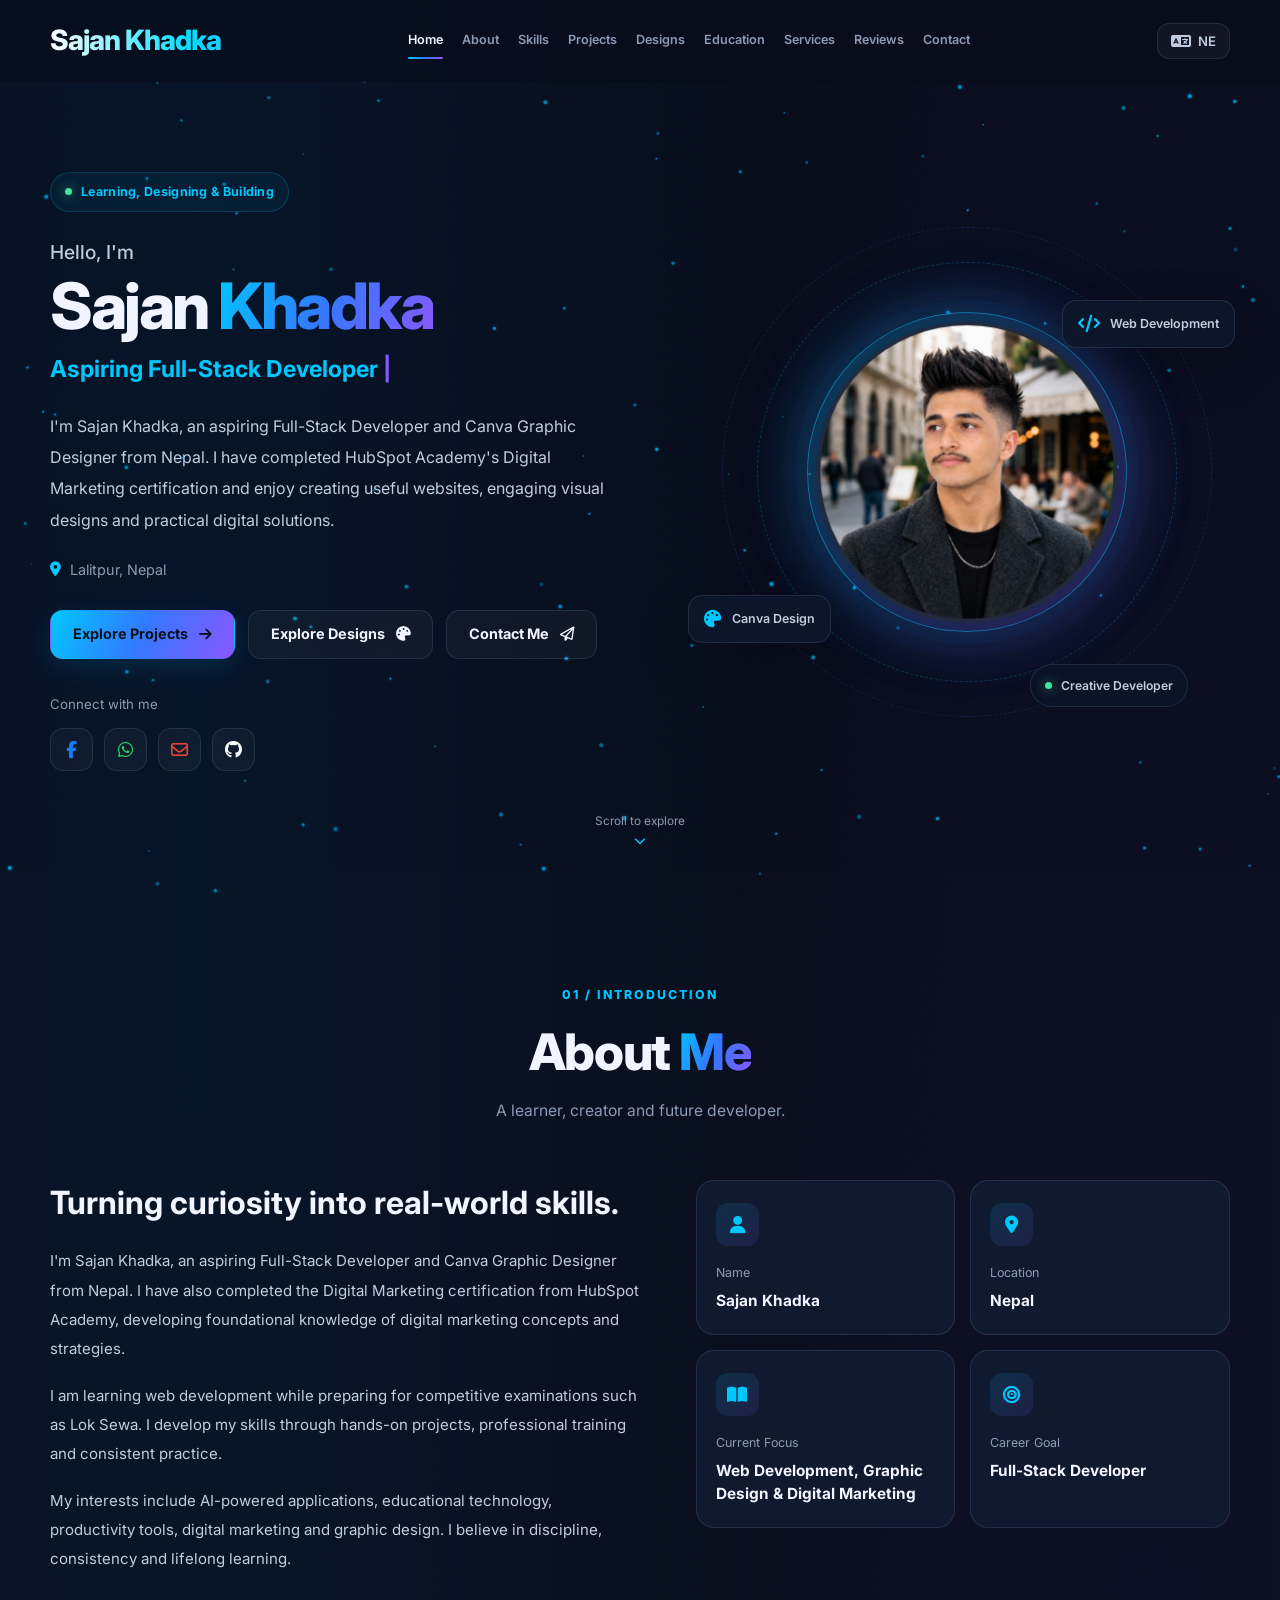
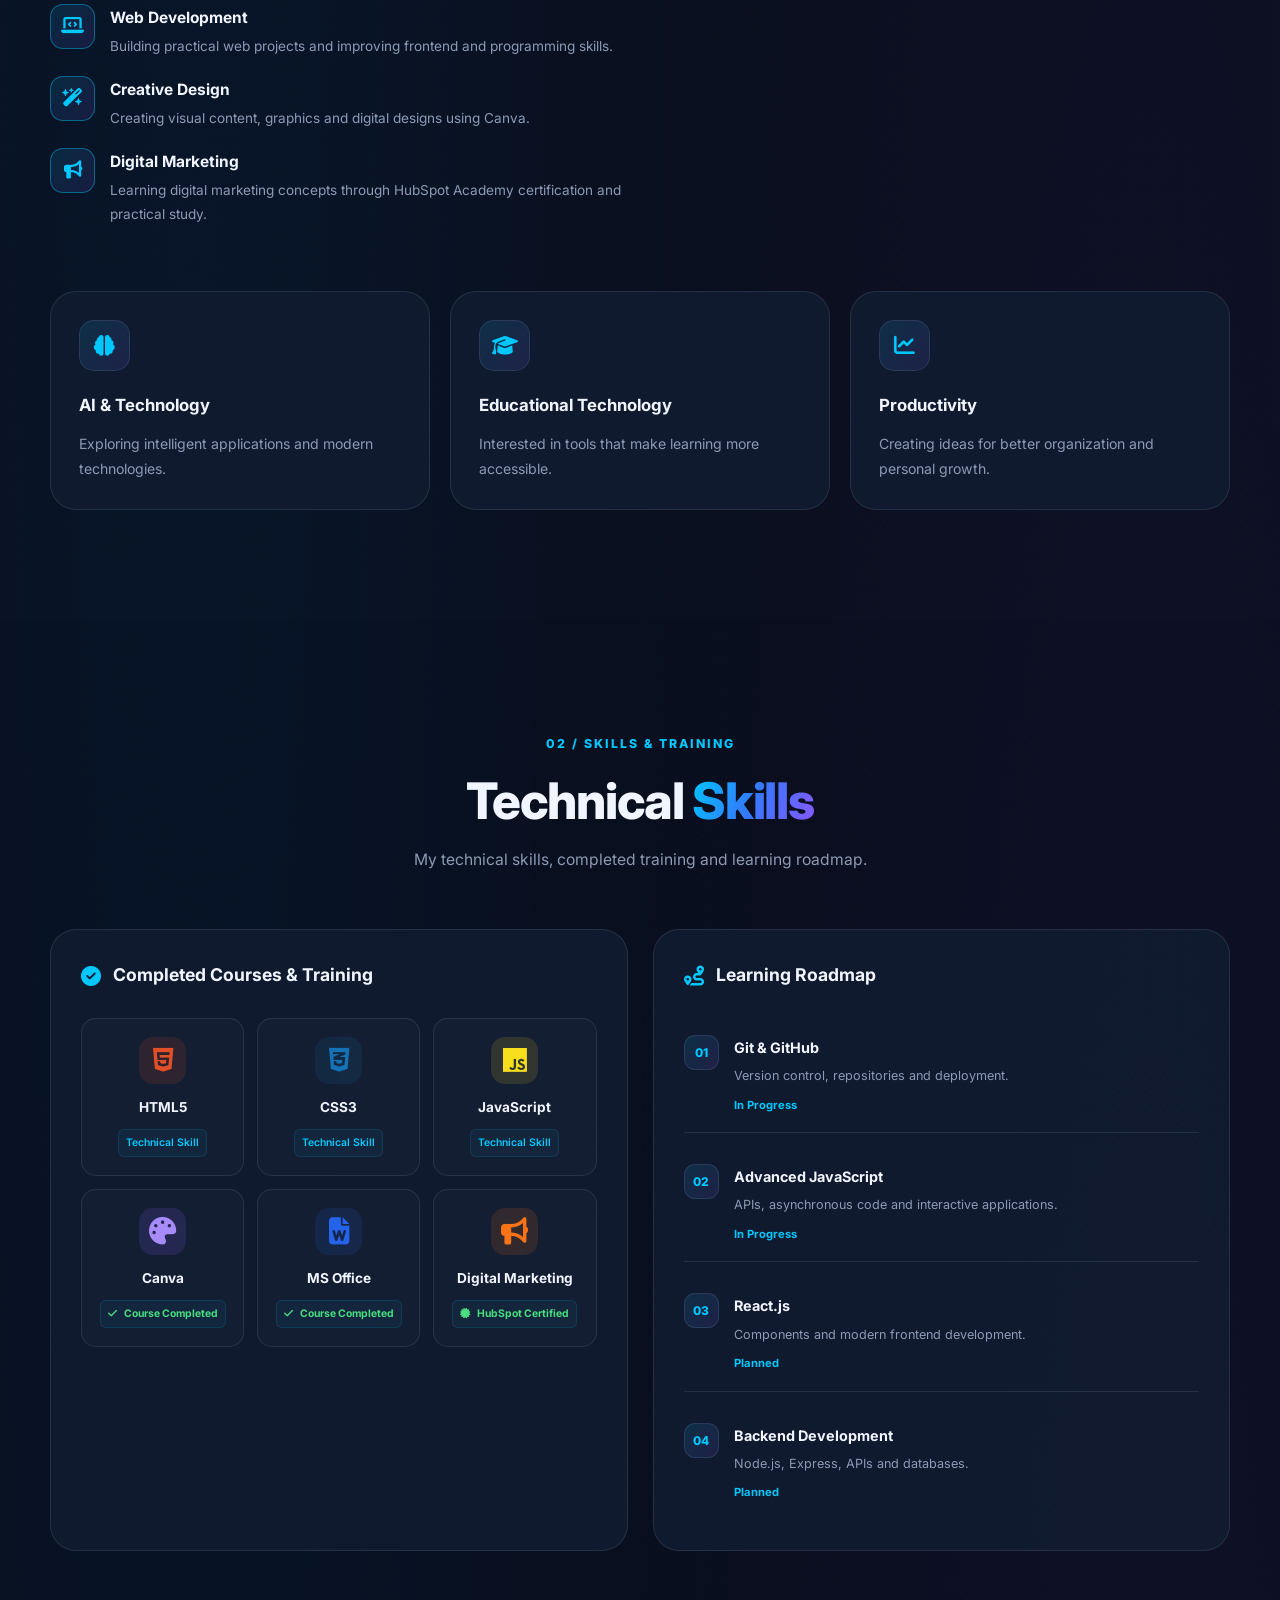
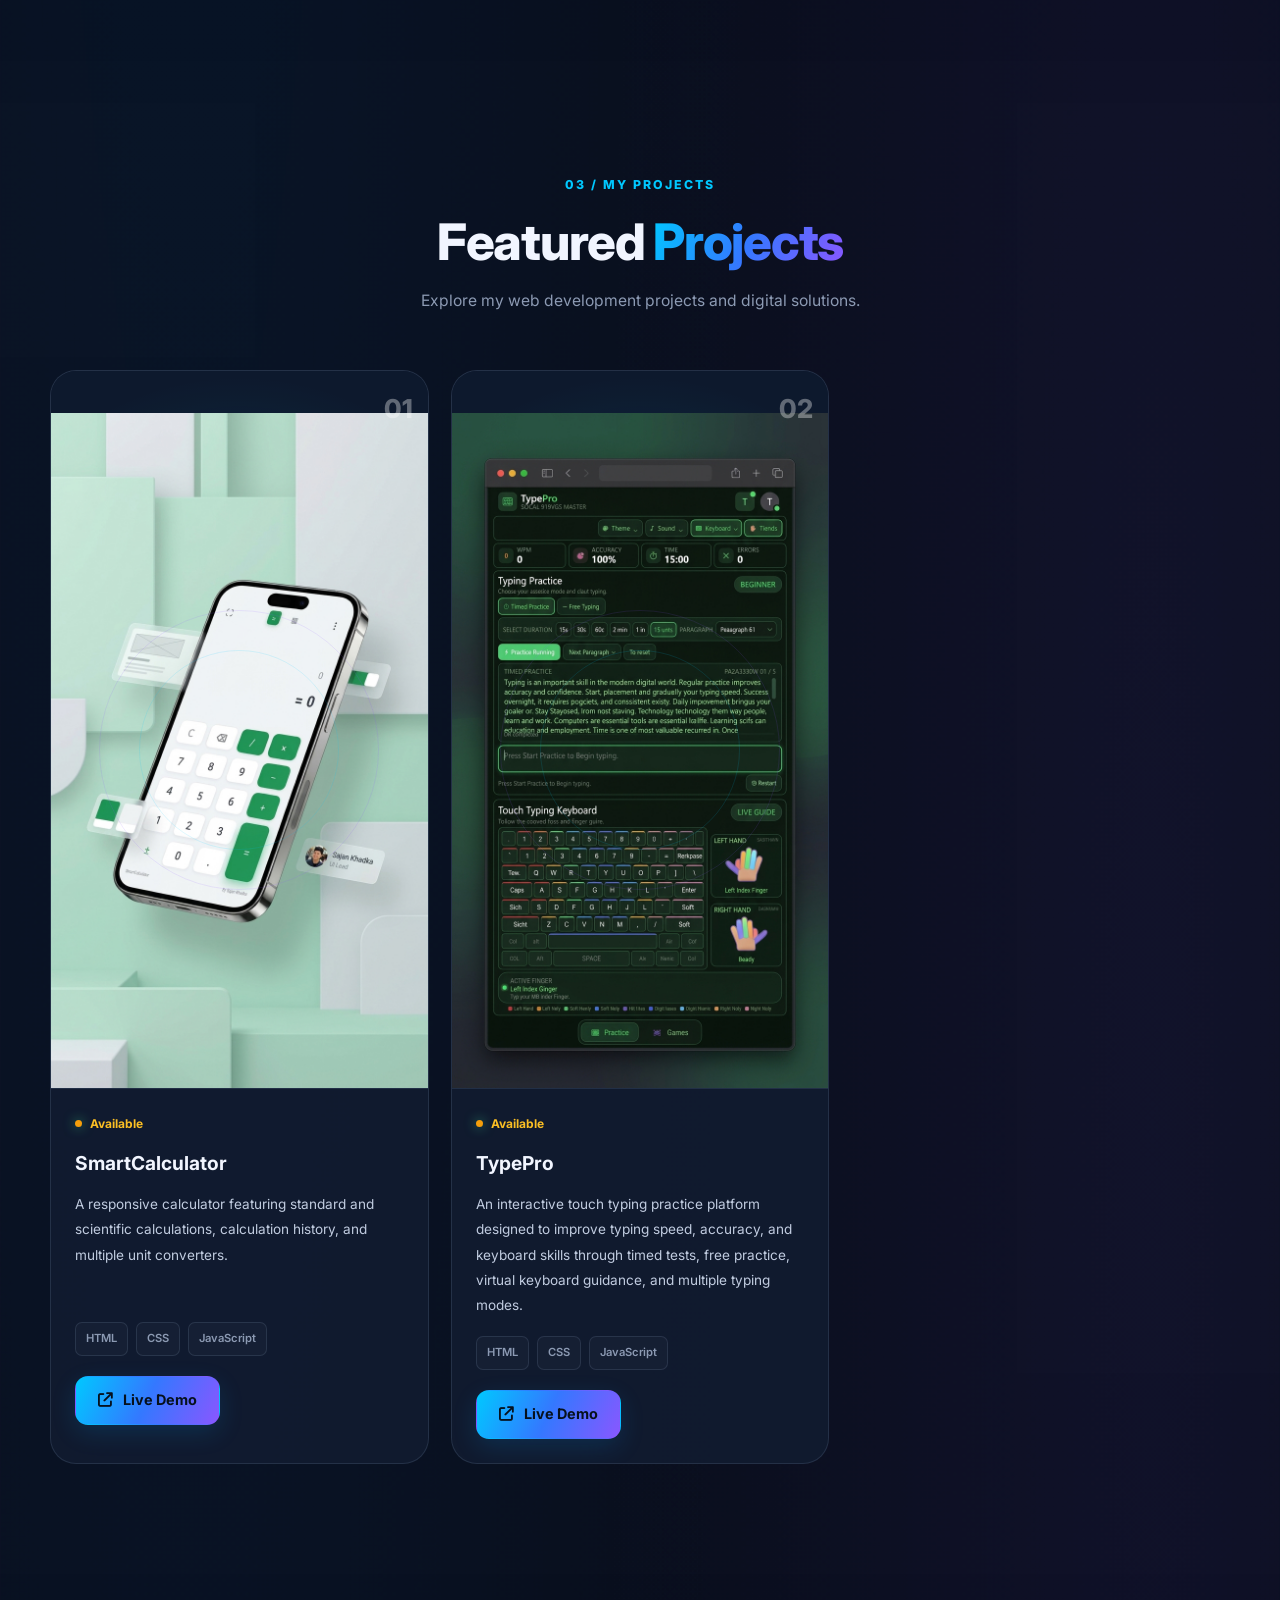
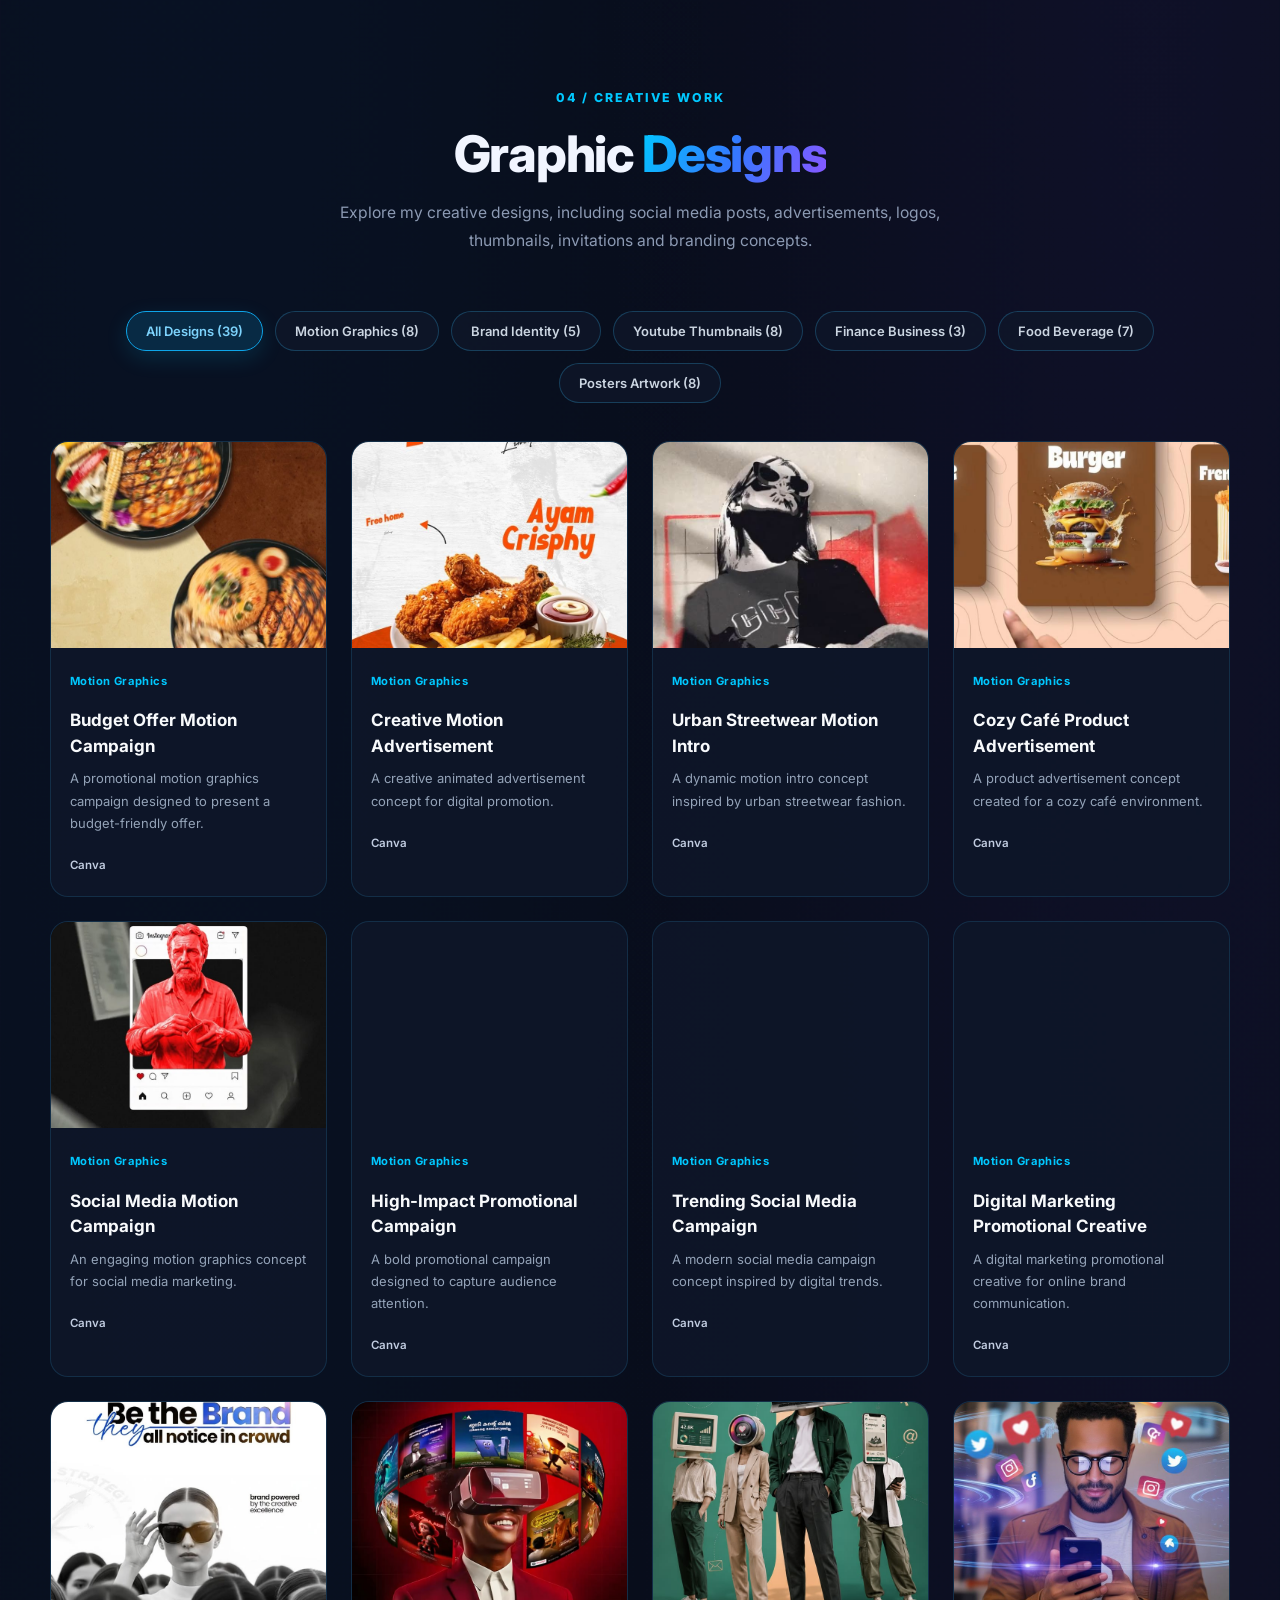
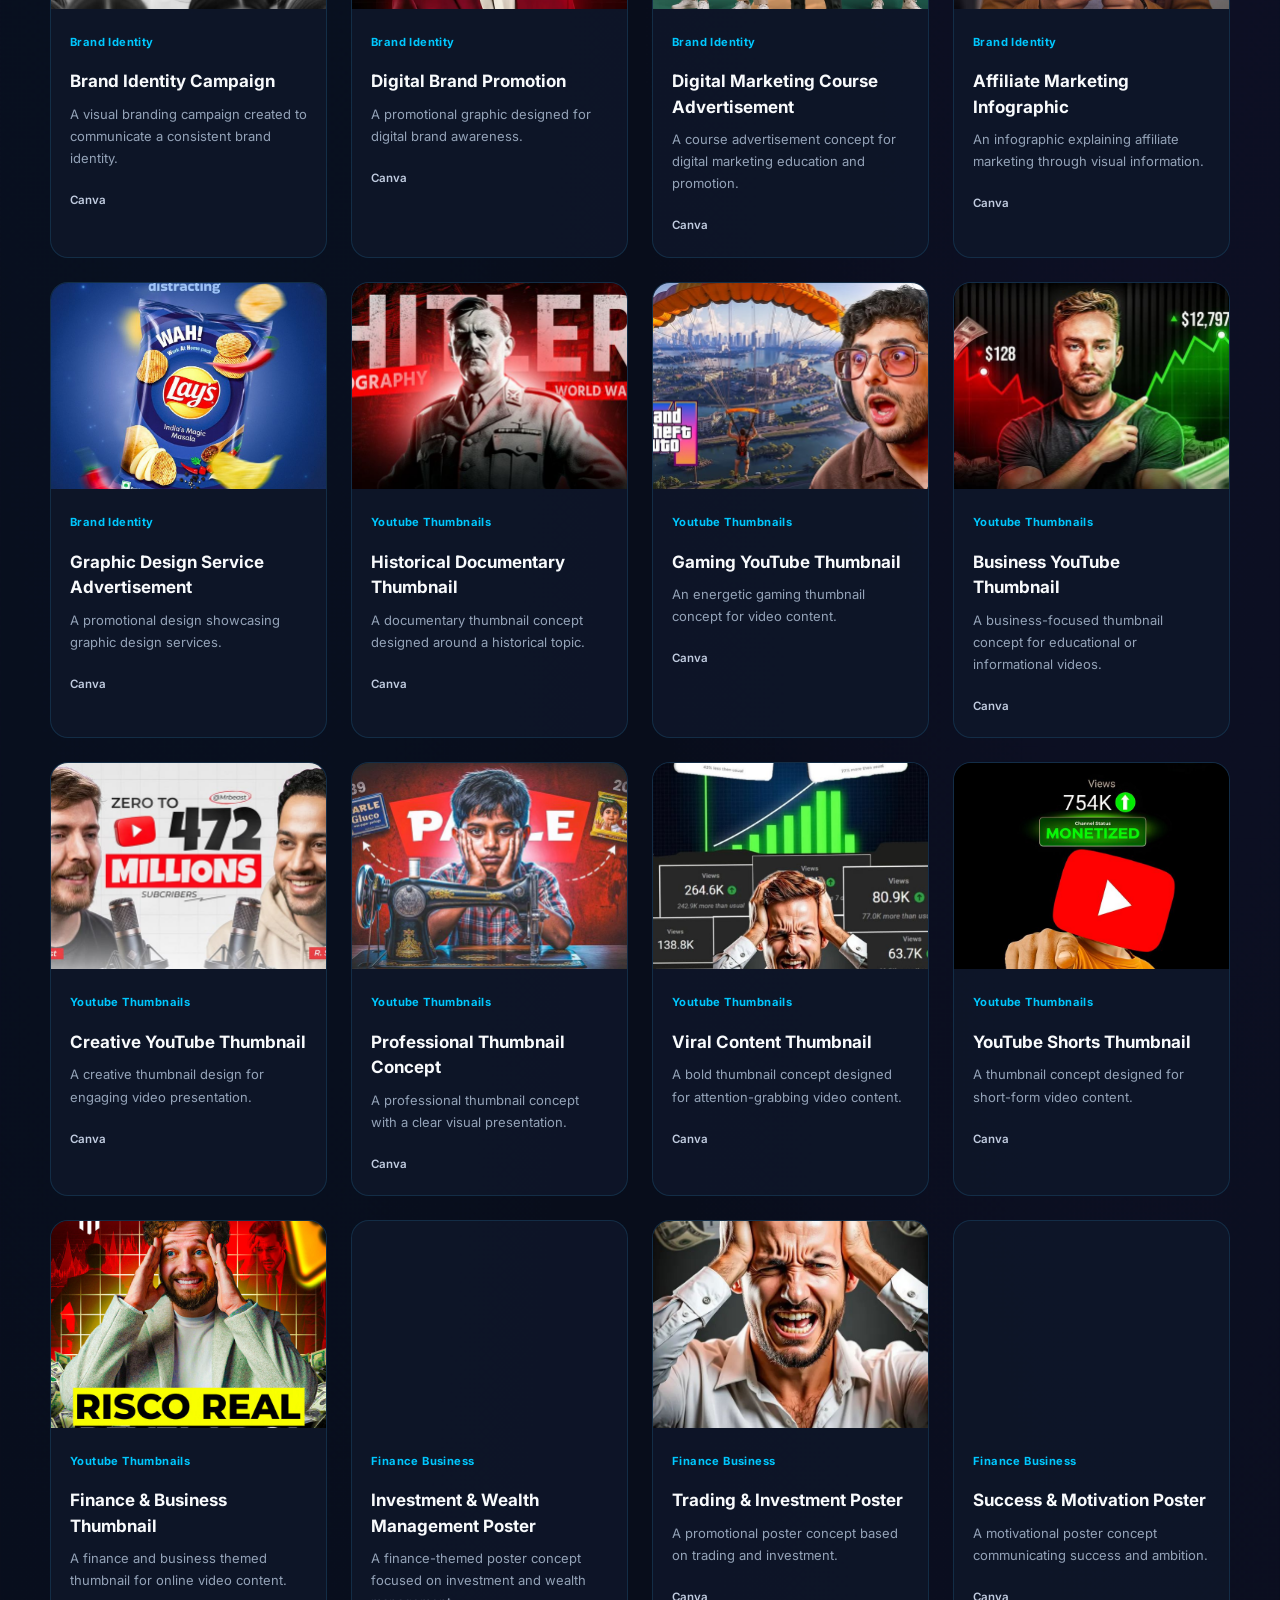
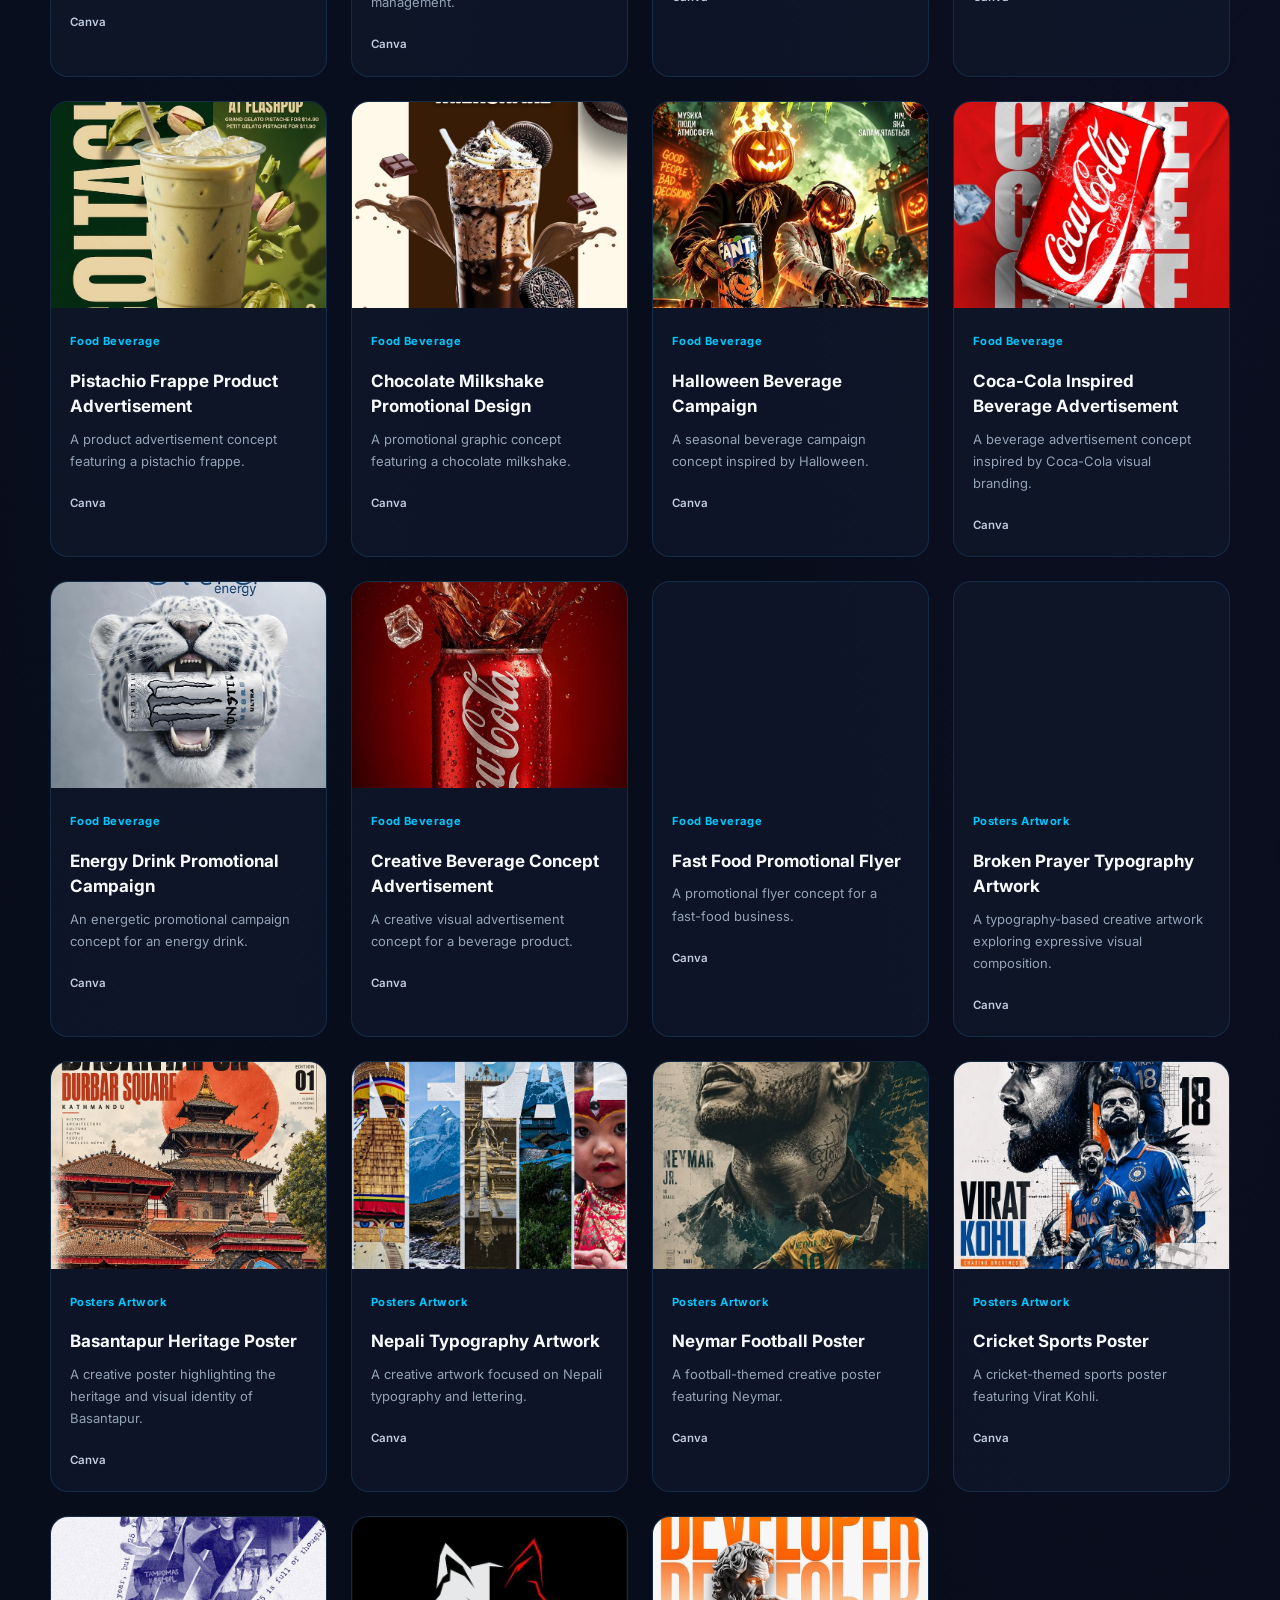
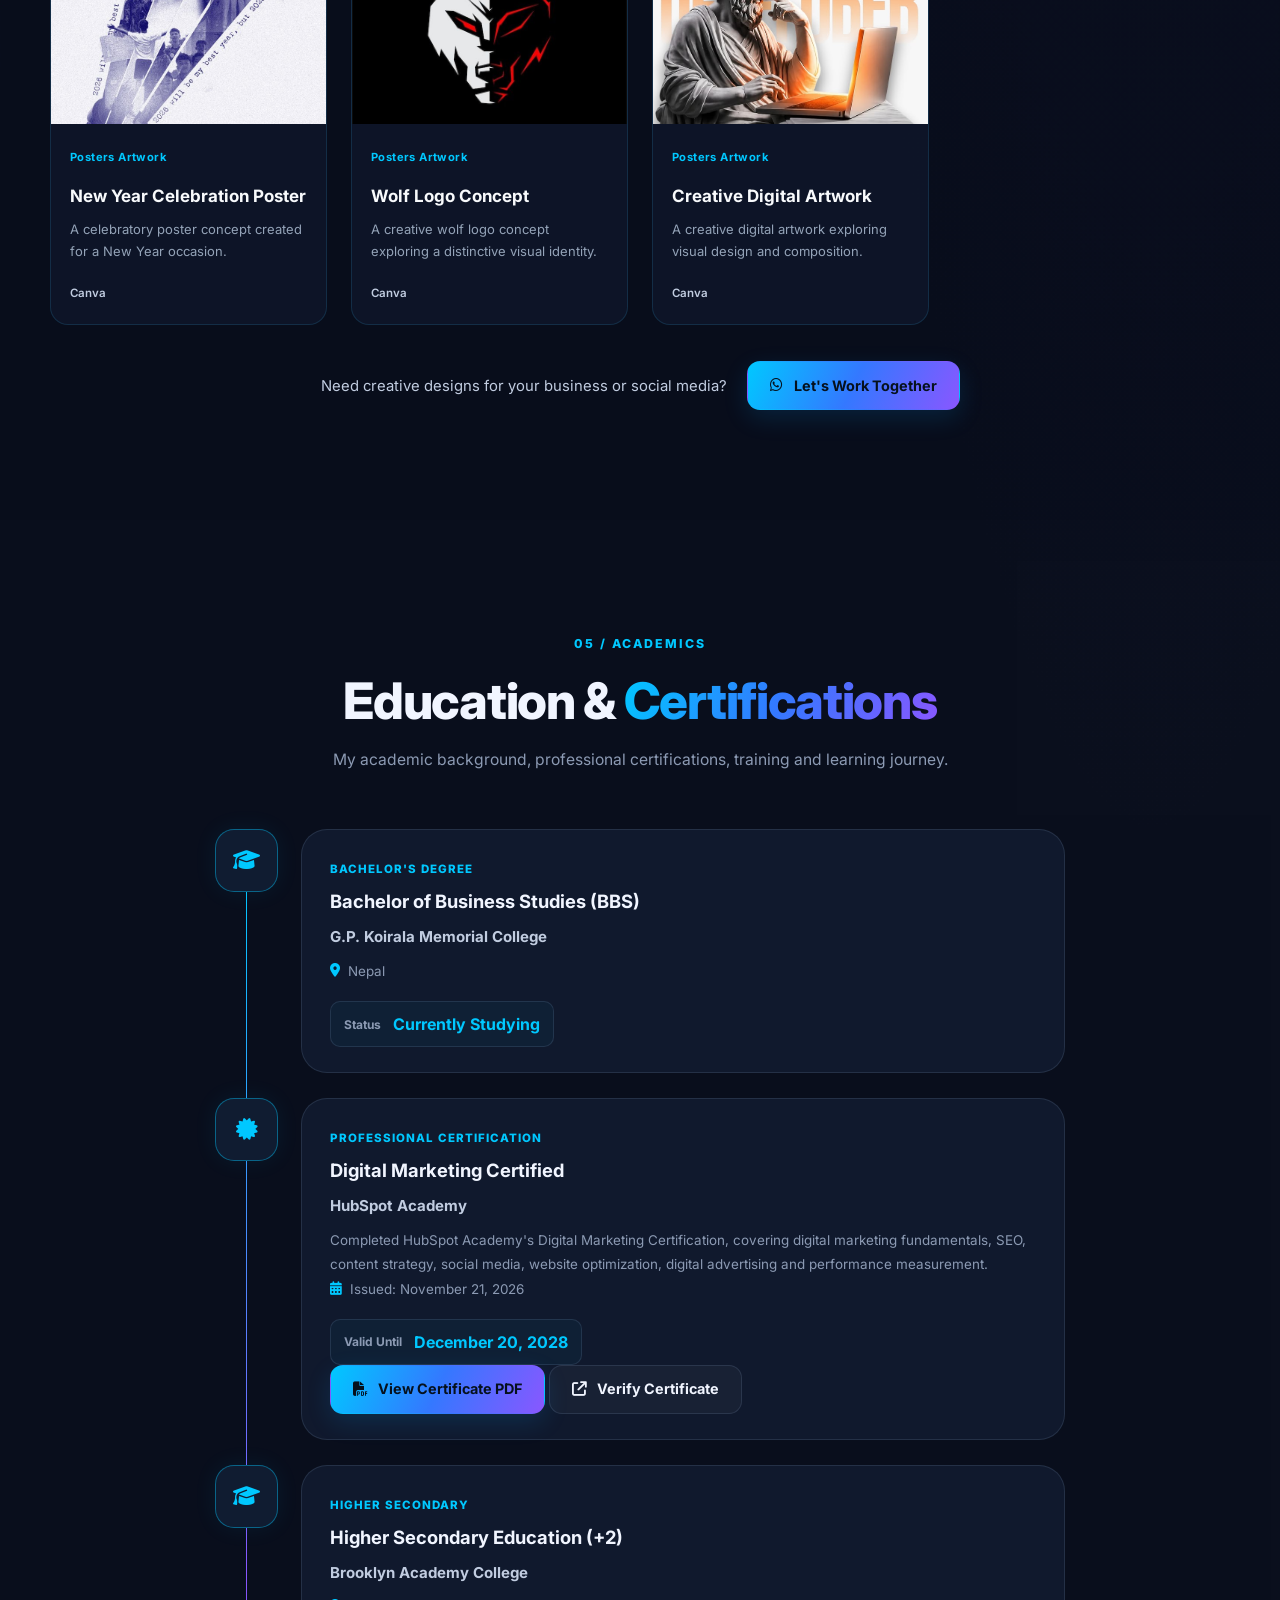
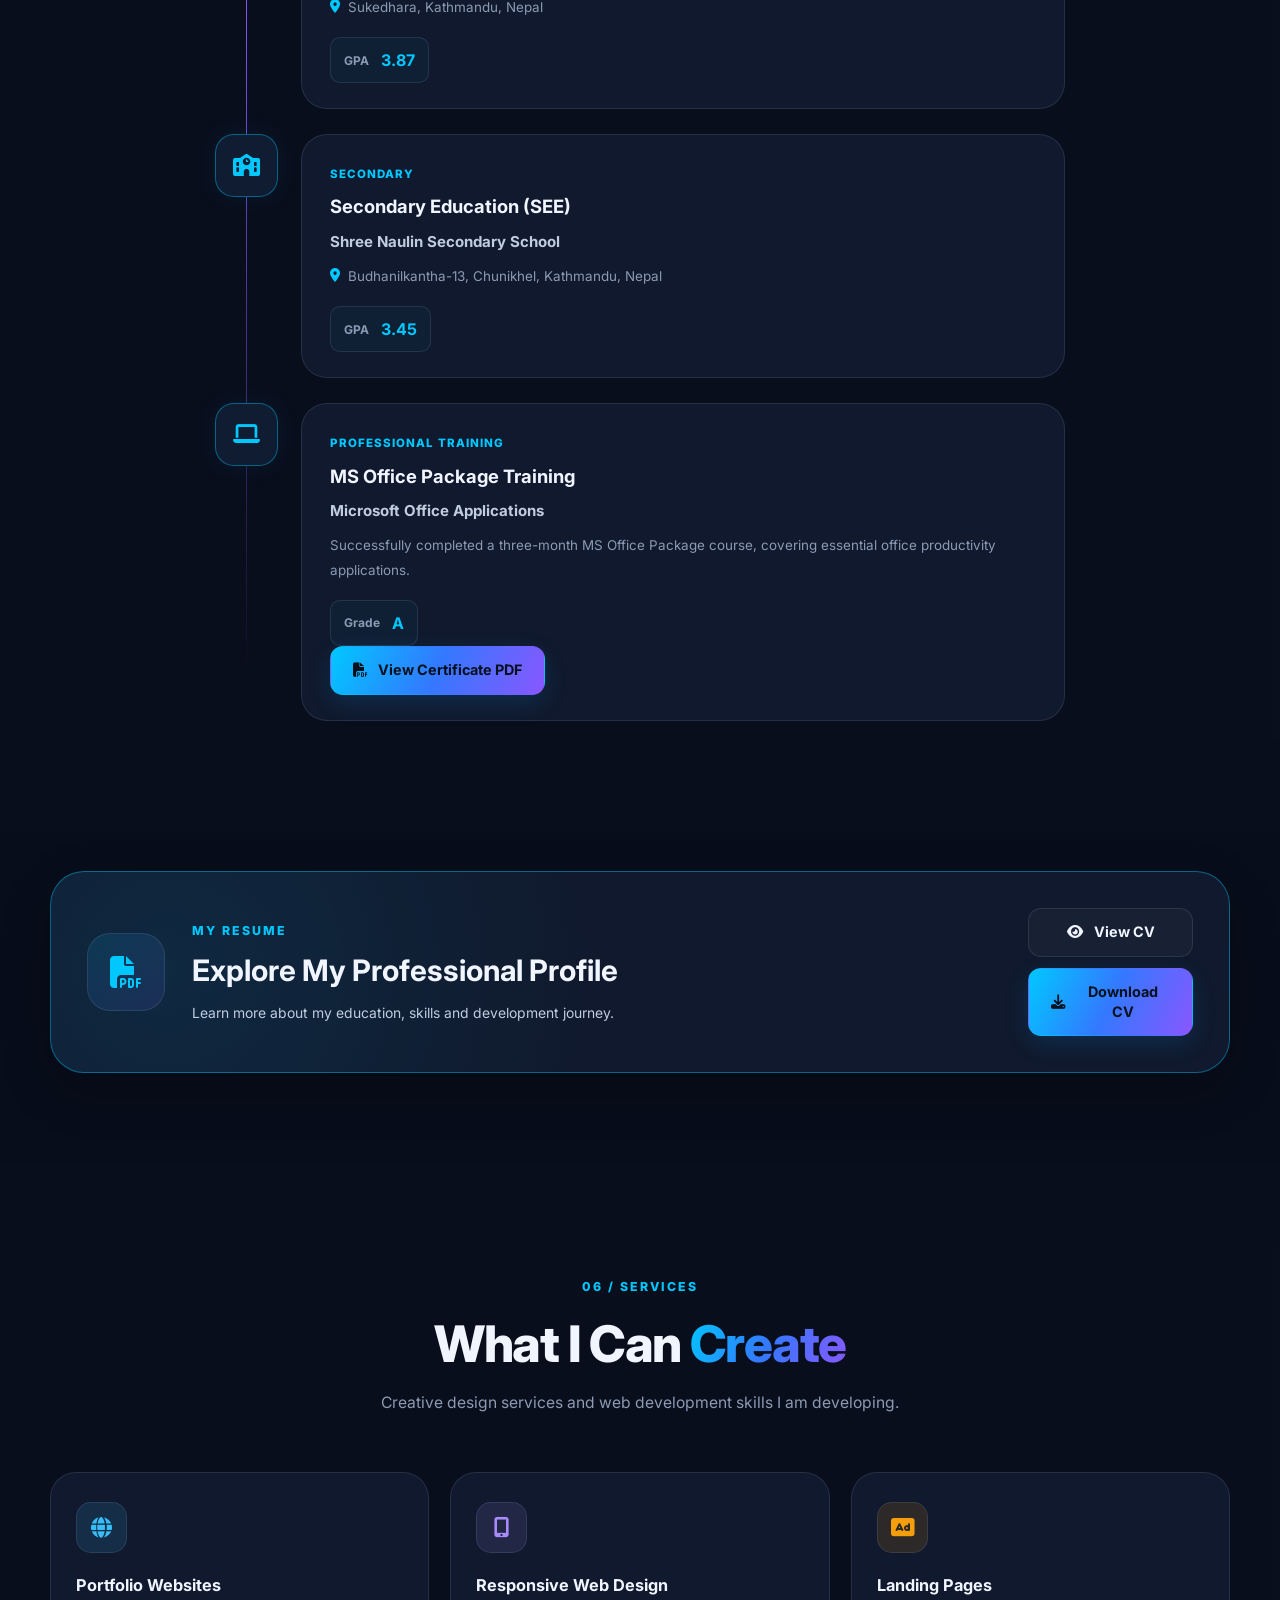
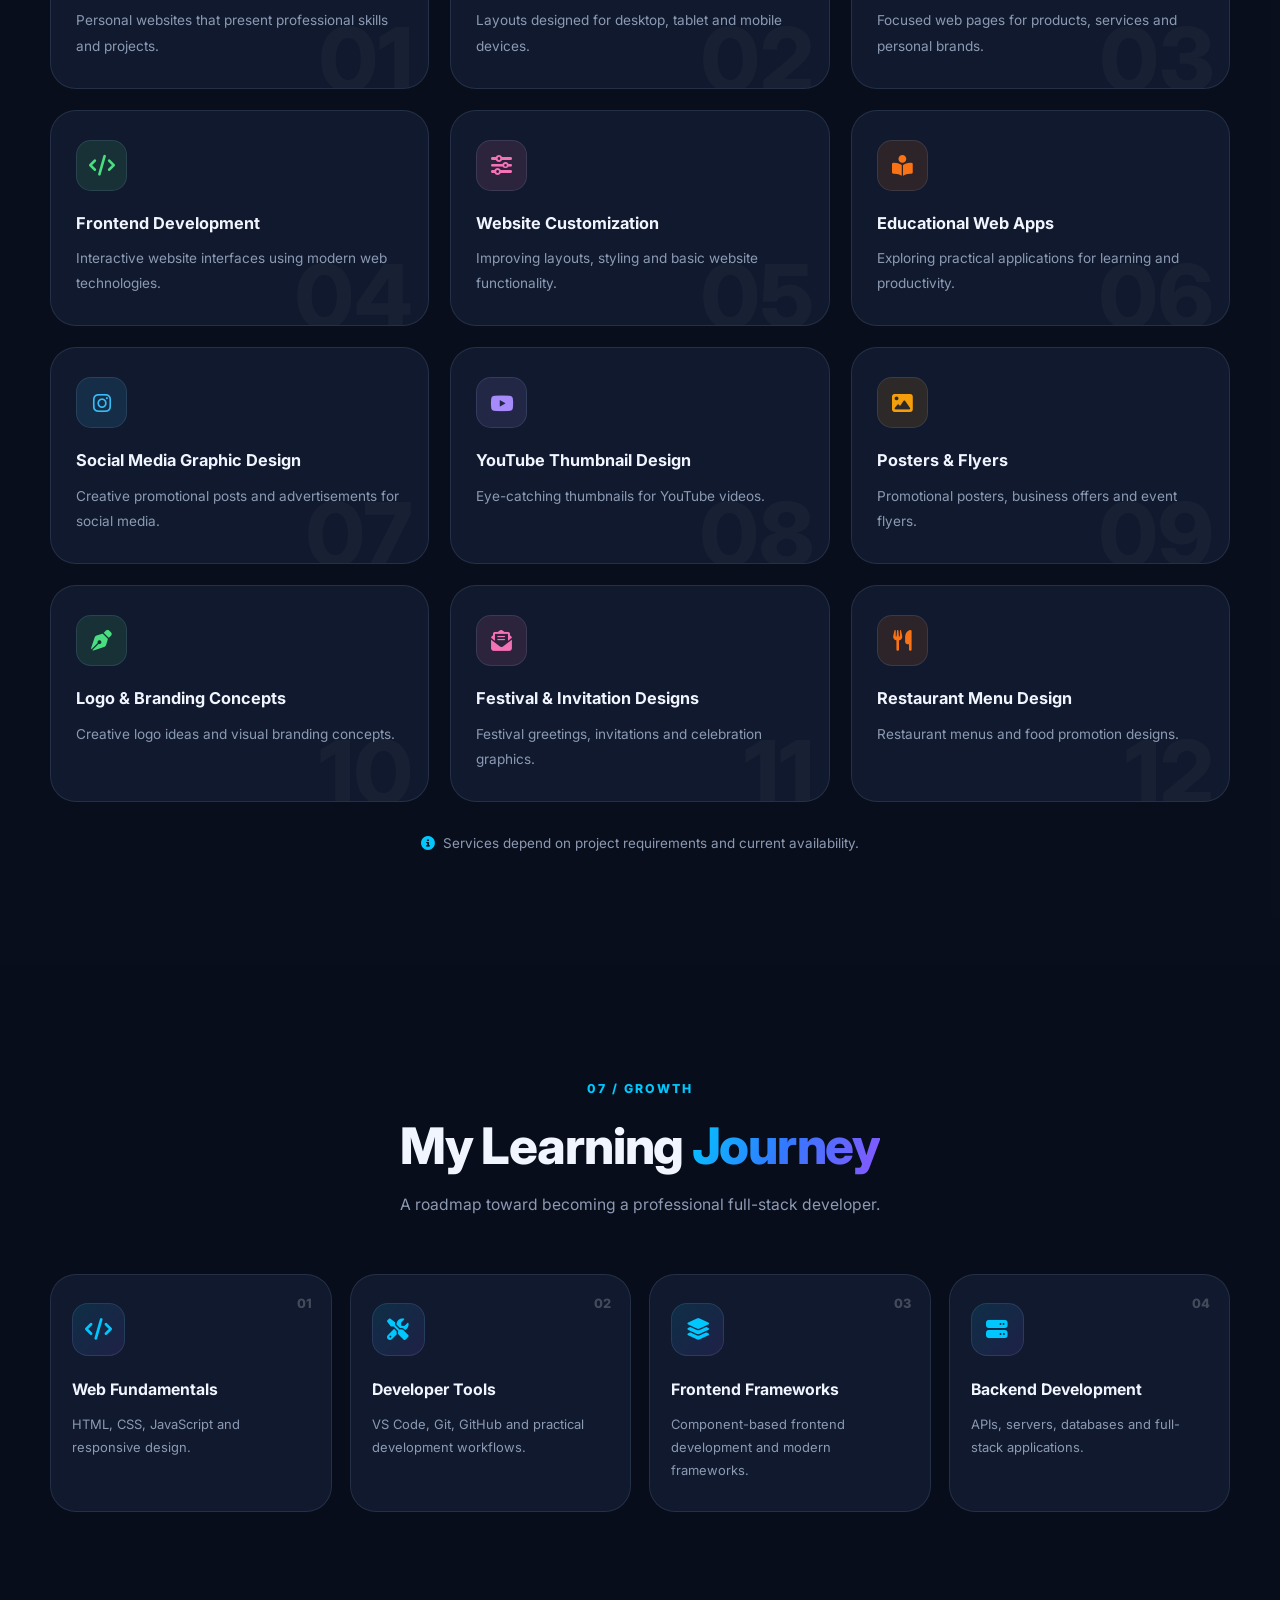
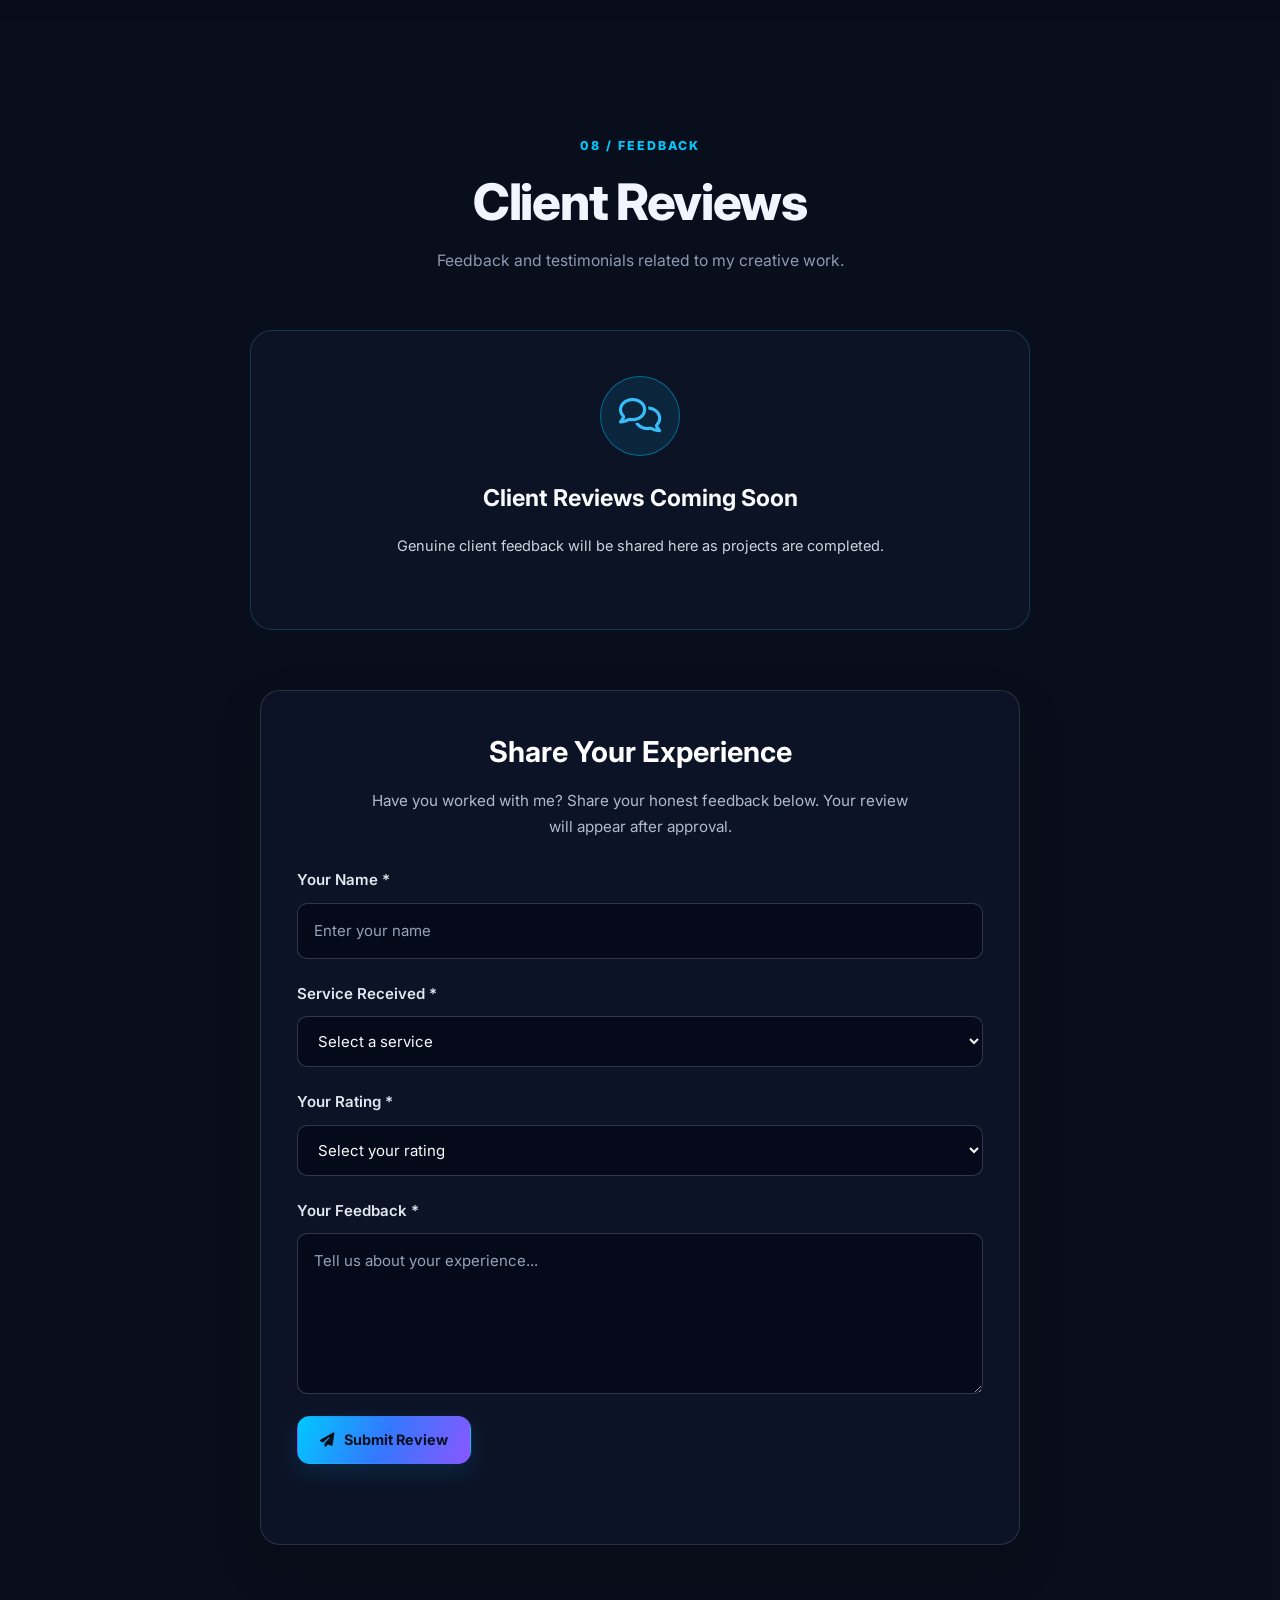
==== commit 38a9f4f3: "Update portfolio content and translations" ====
--- a/index.html
+++ b/index.html
@@ -1,3 +1,4 @@
+
 <!DOCTYPE html>
 <html lang="en">
 <head>
@@ -5,26 +6,29 @@
   <meta charset="UTF-8">
   <meta name="viewport" content="width=device-width, initial-scale=1.0">
 
-  <title>Sajan Khadka | Full-Stack Developer & Graphic Designer</title>
-  <meta name="description" content="Explore the portfolio of Sajan Khadka, an aspiring Full-Stack Developer, Canva Graphic Designer and Digital Marketing certified learner from Nepal. Discover web projects, graphic designs, skills and creative services.">
+  <title>Sajan Khadka | Web Developer, Graphic Designer & Digital Marketing Certified</title>
+
+  <meta name="description" content="Official portfolio of Sajan Khadka from Nepal — aspiring Full-Stack Developer, Canva Graphic Designer and HubSpot Academy Digital Marketing Certified learner. Explore web projects, graphic designs, skills and creative work.">
+
   <meta name="author" content="Sajan Khadka">
   <meta name="application-name" content="Sajan Khadka">
   <meta name="theme-color" content="#080d1b">
   <meta name="robots" content="index, follow">
+
   <link rel="canonical" href="https://sajankhadka.pages.dev/">
 
   <!-- OPEN GRAPH -->
   <meta property="og:type" content="website">
   <meta property="og:site_name" content="Sajan Khadka">
-  <meta property="og:title" content="Sajan Khadka | Full-Stack Developer & Graphic Designer">
-  <meta property="og:description" content="Explore web development projects, Canva graphic designs and creative digital services by Sajan Khadka from Nepal.">
+  <meta property="og:title" content="Sajan Khadka | Web Developer & Graphic Designer">
+  <meta property="og:description" content="Explore web development projects, Canva graphic designs and digital marketing knowledge by Sajan Khadka from Nepal.">
   <meta property="og:url" content="https://sajankhadka.pages.dev/">
   <meta property="og:image" content="https://sajankhadka.pages.dev/assets/images/sajan.png.png">
 
   <!-- TWITTER / X -->
   <meta name="twitter:card" content="summary_large_image">
   <meta name="twitter:title" content="Sajan Khadka | Developer & Graphic Designer">
-  <meta name="twitter:description" content="Explore the portfolio, projects and creative work of Sajan Khadka.">
+  <meta name="twitter:description" content="Aspiring Full-Stack Developer, Canva Graphic Designer and HubSpot Academy Digital Marketing Certified learner.">
   <meta name="twitter:image" content="https://sajankhadka.pages.dev/assets/images/sajan.png.png">
 
   <!-- WEBSITE STRUCTURED DATA -->
@@ -36,7 +40,7 @@
     "name": "Sajan Khadka",
     "alternateName": "Sajan Khadka Portfolio",
     "url": "https://sajankhadka.pages.dev/",
-    "description": "Official portfolio of Sajan Khadka, an aspiring Full-Stack Developer and Canva Graphic Designer from Nepal.",
+    "description": "Official portfolio of Sajan Khadka, an aspiring Full-Stack Developer, Canva Graphic Designer and HubSpot Academy Digital Marketing Certified learner from Nepal.",
     "inLanguage": ["en", "ne"]
   }
   </script>
@@ -51,17 +55,25 @@
     "url": "https://sajankhadka.pages.dev/",
     "image": "https://sajankhadka.pages.dev/assets/images/sajan.png.png",
     "jobTitle": "Aspiring Full-Stack Developer and Graphic Designer",
-    "description": "Aspiring Full-Stack Developer and Canva Graphic Designer from Nepal.",
+    "description": "Aspiring Full-Stack Developer, Canva Graphic Designer and HubSpot Academy Digital Marketing Certified learner from Nepal.",
     "knowsAbout": [
-      "HTML5", "CSS3", "JavaScript", "Frontend Development",
-      "Web Development", "Canva", "Graphic Design",
-      "Logo Design", "Social Media Design", "Digital Marketing",
-      "Search Engine Optimization", "Content Marketing"
+      "HTML5",
+      "CSS3",
+      "JavaScript",
+      "Frontend Development",
+      "Web Development",
+      "Canva",
+      "Graphic Design",
+      "Logo Design",
+      "Social Media Design",
+      "Digital Marketing",
+      "Search Engine Optimization",
+      "Content Marketing"
     ],
     "hasCredential": {
       "@type": "EducationalOccupationalCredential",
       "name": "Digital Marketing Certified",
-      "credentialCategory": "Professional Certification",
+      "credentialCategory": "Digital Marketing Certification",
       "recognizedBy": {
         "@type": "Organization",
         "name": "HubSpot Academy"
@@ -80,6 +92,7 @@
   <!-- GOOGLE FONTS -->
   <link rel="preconnect" href="https://fonts.googleapis.com">
   <link rel="preconnect" href="https://fonts.gstatic.com" crossorigin>
+
   <link href="https://fonts.googleapis.com/css2?family=Inter:wght@400;500;600;700;800&family=Noto+Sans+Devanagari:wght@400;500;600;700&display=swap" rel="stylesheet">
 
   <!-- FONT AWESOME -->
@@ -90,6 +103,7 @@
 
   <!-- ADDITIONAL COMPONENT STYLES -->
   <style>
+
     /* ACCESSIBILITY */
     .skip-link {
       position: fixed;
@@ -102,7 +116,11 @@
       color: #fff;
       text-decoration: none;
     }
-    .skip-link:focus { top: 16px; }
+
+    .skip-link:focus {
+      top: 16px;
+    }
+
     :focus-visible {
       outline: 2px solid #38bdf8;
       outline-offset: 4px;
@@ -114,14 +132,25 @@
       scroll-padding-top: 90px;
       overflow-x: clip;
     }
-    body { overflow-x: clip; }
+
+    body {
+      overflow-x: clip;
+    }
+
     .container,
     .hero-content,
     .hero-visual,
     .about-content,
     .contact-information,
-    .contact-form-card { min-width: 0; }
-    img, video, svg { max-width: 100%; }
+    .contact-form-card {
+      min-width: 0;
+    }
+
+    img,
+    video,
+    svg {
+      max-width: 100%;
+    }
 
     /* BACKGROUND PARTICLES */
     #particleCanvas {
@@ -134,38 +163,66 @@
       opacity: 0.8 !important;
       pointer-events: none;
     }
-    main, .footer {
+
+    main,
+    .footer {
       position: relative;
       z-index: 1;
     }
+
     .header {
       position: fixed;
       z-index: 1000;
     }
-    #scrollProgress { z-index: 1002; }
-    .background-glow { pointer-events: none; }
+
+    #scrollProgress {
+      z-index: 1002;
+    }
+
+    .background-glow {
+      pointer-events: none;
+    }
 
     /* COMPLETED COURSES */
     .course-complete {
       color: #4ade80;
       font-weight: 700;
     }
-    .course-complete i { margin-right: 5px; }
+
+    .course-complete i {
+      margin-right: 5px;
+    }
 
     /* SOCIAL MEDIA BRAND COLORS */
     .social-links a,
     .footer-social a {
-      transition: transform .25s ease, color .25s ease,
-        background .25s ease, box-shadow .25s ease;
-    }
+      transition:
+        transform .25s ease,
+        color .25s ease,
+        background .25s ease,
+        box-shadow .25s ease;
+    }
+
     .social-links a[href*="facebook.com"],
-    .footer-social a[href*="facebook.com"] { color: #1877F2; }
+    .footer-social a[href*="facebook.com"] {
+      color: #1877F2;
+    }
+
     .social-links a[href*="wa.me"],
-    .footer-social a[href*="wa.me"] { color: #25D366; }
+    .footer-social a[href*="wa.me"] {
+      color: #25D366;
+    }
+
     .social-links a[href*="github.com"],
-    .footer-social a[href*="github.com"] { color: #f8fafc; }
+    .footer-social a[href*="github.com"] {
+      color: #f8fafc;
+    }
+
     .social-links a[href^="mailto:"],
-    .footer-social a[href^="mailto:"] { color: #EA4335; }
+    .footer-social a[href^="mailto:"] {
+      color: #EA4335;
+    }
+
     .social-links a:hover,
     .footer-social a:hover {
       transform: translateY(-4px) scale(1.08);
@@ -176,17 +233,21 @@
     .contact-method-icon {
       transition: transform .25s ease, background .25s ease;
     }
+
     .contact-method:hover .contact-method-icon {
       transform: scale(1.08);
     }
+
     .contact-method-icon.email-icon {
       color: #EA4335;
       background: rgba(234,67,53,.12);
     }
+
     .contact-method-icon.whatsapp-icon {
       color: #25D366;
       background: rgba(37,211,102,.12);
     }
+
     .contact-method-icon.facebook-icon {
       color: #1877F2;
       background: rgba(24,119,242,.12);
@@ -194,51 +255,67 @@
 
     /* BUTTON ENHANCEMENTS */
     .btn {
-      transition: transform .25s ease, box-shadow .25s ease,
+      transition:
+        transform .25s ease,
+        box-shadow .25s ease,
         filter .25s ease;
     }
+
     .btn:hover {
       transform: translateY(-3px);
       filter: brightness(1.08);
     }
+
     .btn-primary:hover {
       box-shadow: 0 10px 28px rgba(14,165,233,.25);
     }
+
     .btn-secondary:hover {
       box-shadow: 0 8px 22px rgba(56,189,248,.15);
     }
+
     .language-toggle,
     .menu-toggle,
     .back-to-top {
-      transition: transform .25s ease, background .25s ease,
-        color .25s ease, box-shadow .25s ease;
-    }
+      transition:
+        transform .25s ease,
+        background .25s ease,
+        color .25s ease,
+        box-shadow .25s ease;
+    }
+
     .language-toggle:hover,
     .menu-toggle:hover,
-    .back-to-top:hover { transform: translateY(-2px); }
+    .back-to-top:hover {
+      transform: translateY(-2px);
+    }
 
     /* SKILL ICON COLORS */
     .html-icon {
       color: #E34F26;
       background: rgba(227,79,38,.12);
     }
+
     .css-icon {
       color: #1572B6;
       background: rgba(21,114,182,.12);
     }
+
     .js-icon {
       color: #F7DF1E;
       background: rgba(247,223,30,.12);
     }
+
     .design-icon {
       color: #A78BFA;
       background: rgba(139,92,246,.14);
     }
+
     .office-icon {
       color: #2563EB;
       background: rgba(37,99,235,.12);
     }
-    /* NEW: DIGITAL MARKETING ICON */
+
     .marketing-icon {
       color: #F97316;
       background: rgba(249,115,22,.12);
@@ -249,9 +326,12 @@
     .interest-card,
     .service-card,
     .journey-card {
-      transition: transform .3s ease, border-color .3s ease,
+      transition:
+        transform .3s ease,
+        border-color .3s ease,
         box-shadow .3s ease;
     }
+
     .skill-card:hover,
     .info-card:hover,
     .interest-card:hover,
@@ -267,61 +347,77 @@
       color: #38BDF8;
       background: rgba(56,189,248,.12);
     }
+
     .service-card:nth-child(6n + 2) .service-icon {
       color: #A78BFA;
       background: rgba(167,139,250,.12);
     }
+
     .service-card:nth-child(6n + 3) .service-icon {
       color: #F59E0B;
       background: rgba(245,158,11,.12);
     }
+
     .service-card:nth-child(6n + 4) .service-icon {
       color: #4ADE80;
       background: rgba(74,222,128,.12);
     }
+
     .service-card:nth-child(6n + 5) .service-icon {
       color: #F472B6;
       background: rgba(244,114,182,.12);
     }
+
     .service-card:nth-child(6n) .service-icon {
       color: #F97316;
       background: rgba(249,115,22,.12);
     }
 
     /* PROJECT CARD ENHANCEMENTS */
-    .projects-grid { align-items: stretch; }
+    .projects-grid {
+      align-items: stretch;
+    }
+
     .project-card {
       position: relative;
       overflow: hidden;
-      transition: transform .3s ease, border-color .3s ease,
+      transition:
+        transform .3s ease,
+        border-color .3s ease,
         box-shadow .3s ease;
     }
+
     .project-card:hover {
       transform: translateY(-7px);
       border-color: rgba(56,189,248,.5);
       box-shadow: 0 18px 42px rgba(0,0,0,.25);
     }
+
     .project-visual {
       position: relative;
       min-height: 200px;
       overflow: hidden;
       padding-top: 42px;
     }
+
     .project-visual-ai {
       background:
         radial-gradient(circle at 20% 20%, rgba(139,92,246,.35), transparent 45%),
         linear-gradient(135deg,#111827,#312e81,#0f172a);
     }
+
     .project-visual-study {
       background:
         radial-gradient(circle at 80% 20%, rgba(14,165,233,.35), transparent 45%),
         linear-gradient(135deg,#082f49,#164e63,#0f172a);
     }
+
     .project-visual-dashboard {
       background:
         radial-gradient(circle at 50% 10%, rgba(34,197,94,.25), transparent 45%),
         linear-gradient(135deg,#052e2b,#14532d,#0f172a);
     }
+
     .project-art {
       display: flex;
       flex-direction: column;
@@ -332,10 +428,12 @@
       position: relative;
       z-index: 1;
     }
+
     .project-art i {
       font-size: 48px;
       filter: drop-shadow(0 8px 15px rgba(0,0,0,.3));
     }
+
     .project-art span {
       font-size: 17px;
       font-weight: 800;
@@ -343,6 +441,7 @@
       color: #fff;
       text-align: center;
     }
+
     .project-number {
       position: absolute;
       right: 15px;
@@ -352,6 +451,7 @@
       font-size: 26px;
       font-weight: 800;
     }
+
     .project-development-badge {
       position: absolute;
       top: 13px;
@@ -372,6 +472,7 @@
       box-shadow: 0 5px 18px rgba(0,0,0,.25);
       backdrop-filter: blur(8px);
     }
+
     .project-development-badge::before {
       content: "";
       width: 7px;
@@ -381,23 +482,38 @@
       background: #F59E0B;
       box-shadow: 0 0 9px rgba(245,158,11,.8);
     }
+
     .project-status {
       color: #FBBF24;
       font-size: 12px;
       font-weight: 700;
     }
-    .project-status .status-dot { background: #F59E0B; }
-    .project-content { position: relative; z-index: 1; }
+
+    .project-status .status-dot {
+      background: #F59E0B;
+    }
+
+    .project-content {
+      position: relative;
+      z-index: 1;
+    }
+
     .project-tags {
       display: flex;
       flex-wrap: wrap;
       gap: 8px;
     }
+
     .project-tags span {
-      transition: background .2s ease, color .2s ease,
+      transition:
+        background .2s ease,
+        color .2s ease,
         transform .2s ease;
     }
-    .project-tags span:hover { transform: translateY(-2px); }
+
+    .project-tags span:hover {
+      transform: translateY(-2px);
+    }
 
     /* GRAPHIC DESIGN FILTERS */
     .design-filters {
@@ -408,6 +524,7 @@
       gap: 12px;
       margin: 35px 0 38px;
     }
+
     .design-filter {
       padding: 11px 19px;
       border: 1px solid rgba(56,189,248,.25);
@@ -418,9 +535,13 @@
       font-size: 13px;
       font-weight: 600;
       cursor: pointer;
-      transition: background .25s ease, border-color .25s ease,
-        color .25s ease, transform .25s ease;
-    }
+      transition:
+        background .25s ease,
+        border-color .25s ease,
+        color .25s ease,
+        transform .25s ease;
+    }
+
     .design-filter:hover,
     .design-filter.active,
     .design-filter[aria-pressed="true"] {
@@ -428,7 +549,10 @@
       color: #7dd3fc;
       border-color: #0ea5e9;
     }
-    .design-filter:hover { transform: translateY(-2px); }
+
+    .design-filter:hover {
+      transform: translateY(-2px);
+    }
 
     /* DESIGN GALLERY */
     .designs-grid {
@@ -436,25 +560,31 @@
       grid-template-columns: repeat(auto-fit,minmax(min(100%,270px),1fr));
       gap: 24px;
     }
+
     .design-card {
       overflow: hidden;
       border: 1px solid rgba(56,189,248,.15);
       border-radius: 18px;
       background: rgba(15,23,42,.85);
-      transition: transform .3s ease, border-color .3s ease,
+      transition:
+        transform .3s ease,
+        border-color .3s ease,
         box-shadow .3s ease;
     }
+
     .design-card:hover {
       transform: translateY(-6px);
       border-color: rgba(56,189,248,.5);
       box-shadow: 0 15px 40px rgba(0,0,0,.2);
     }
+
     .design-image-link {
       display: block;
       position: relative;
       overflow: hidden;
       cursor: zoom-in;
     }
+
     .design-image-link img {
       display: block;
       width: 100%;
@@ -462,21 +592,28 @@
       object-fit: cover;
       transition: transform .4s ease;
     }
+
     .design-card:hover .design-image-link img {
       transform: scale(1.05);
     }
-    .design-info { padding: 19px; }
+
+    .design-info {
+      padding: 19px;
+    }
+
     .design-info h3 {
       margin: 8px 0;
       color: #f8fafc;
       font-size: 17px;
     }
+
     .design-info p {
       margin: 0 0 10px;
       color: #94a3b8;
       font-size: 13px;
       line-height: 1.7;
     }
+
     .design-category,
     .design-software {
       display: inline-block;
@@ -485,11 +622,17 @@
       font-size: 12px;
       font-weight: 600;
     }
+
     .designs-grid[hidden],
-    .design-card[hidden] { display: none !important; }
+    .design-card[hidden] {
+      display: none !important;
+    }
 
     /* LIGHTBOX */
-    .design-lightbox[hidden] { display: none !important; }
+    .design-lightbox[hidden] {
+      display: none !important;
+    }
+
     .design-lightbox {
       position: fixed;
       inset: 0;
@@ -501,6 +644,7 @@
       background: rgba(2,6,23,.96);
       backdrop-filter: blur(12px);
     }
+
     .design-lightbox-content {
       position: relative;
       width: 100%;
@@ -512,6 +656,7 @@
       justify-content: center;
       gap: 16px;
     }
+
     .lightbox-image {
       display: block;
       max-width: 100%;
@@ -521,12 +666,14 @@
       object-fit: contain;
       border-radius: 10px;
     }
+
     .design-lightbox-caption {
       color: #e2e8f0;
       text-align: center;
       font-size: 15px;
       line-height: 1.6;
     }
+
     .design-lightbox-close,
     .lightbox-prev,
     .lightbox-next {
@@ -542,18 +689,27 @@
       color: #fff;
       cursor: pointer;
     }
-    .design-lightbox-close { top: 18px; right: 18px; }
+
+    .design-lightbox-close {
+      top: 18px;
+      right: 18px;
+    }
+
     .lightbox-prev {
       left: 15px;
       top: 50%;
       transform: translateY(-50%);
     }
+
     .lightbox-next {
       right: 15px;
       top: 50%;
       transform: translateY(-50%);
     }
-    body.lightbox-open { overflow: hidden; }
+
+    body.lightbox-open {
+      overflow: hidden;
+    }
 
     /* REVIEWS */
     .reviews-empty-card {
@@ -565,6 +721,7 @@
       background: rgba(15,23,42,.7);
       text-align: center;
     }
+
     .reviews-illustration {
       display: grid;
       place-items: center;
@@ -576,10 +733,12 @@
       color: #38bdf8;
       font-size: 34px;
     }
+
     .reviews-empty-card h3 {
       margin-bottom: 14px;
       color: #f8fafc;
     }
+
     .reviews-empty-card p {
       max-width: 560px;
       margin: 0 auto 25px;
@@ -594,8 +753,14 @@
       font-size: 13px;
       line-height: 1.7;
     }
-    .form-note.success { color: #4ade80; }
-    .form-note.error { color: #fca5a5; }
+
+    .form-note.success {
+      color: #4ade80;
+    }
+
+    .form-note.error {
+      color: #fca5a5;
+    }
 
     /* RESPONSIVE */
     @media (max-width: 900px) {
@@ -603,15 +768,41 @@
         grid-template-columns: repeat(auto-fit,minmax(min(100%,240px),1fr));
       }
     }
+
     @media (max-width: 768px) {
-      .design-filters { gap: 8px; }
-      .design-filter { padding: 9px 13px; font-size: 12px; }
-      .designs-grid { gap: 18px; }
-      .design-lightbox { padding: 70px 20px; }
-      .lightbox-prev { left: 5px; }
-      .lightbox-next { right: 5px; }
-      .reviews-empty-card { padding: 32px 20px; }
-      #particleCanvas { opacity: .7 !important; }
+      .design-filters {
+        gap: 8px;
+      }
+
+      .design-filter {
+        padding: 9px 13px;
+        font-size: 12px;
+      }
+
+      .designs-grid {
+        gap: 18px;
+      }
+
+      .design-lightbox {
+        padding: 70px 20px;
+      }
+
+      .lightbox-prev {
+        left: 5px;
+      }
+
+      .lightbox-next {
+        right: 5px;
+      }
+
+      .reviews-empty-card {
+        padding: 32px 20px;
+      }
+
+      #particleCanvas {
+        opacity: .7 !important;
+      }
+
       .project-development-badge {
         top: 10px;
         left: 10px;
@@ -619,21 +810,42 @@
         font-size: 9px;
       }
     }
+
     @media (max-width: 480px) {
-      .designs-grid { grid-template-columns: minmax(0,1fr); }
-      .design-lightbox { padding: 65px 12px; }
+      .designs-grid {
+        grid-template-columns: minmax(0,1fr);
+      }
+
+      .design-lightbox {
+        padding: 65px 12px;
+      }
+
       .design-lightbox-close,
       .lightbox-prev,
       .lightbox-next {
         width: 38px;
         height: 38px;
       }
-      .design-filter { padding: 8px 11px; font-size: 11px; }
-      .project-art i { font-size: 40px; }
-      .project-art span { font-size: 14px; }
-    }
+
+      .design-filter {
+        padding: 8px 11px;
+        font-size: 11px;
+      }
+
+      .project-art i {
+        font-size: 40px;
+      }
+
+      .project-art span {
+        font-size: 14px;
+      }
+    }
+
     @media (prefers-reduced-motion: reduce) {
-      html { scroll-behavior: auto; }
+      html {
+        scroll-behavior: auto;
+      }
+
       .design-card,
       .design-image-link img,
       .design-filter,
@@ -643,7 +855,10 @@
       .info-card,
       .interest-card,
       .service-card,
-      .journey-card { transition: none; }
+      .journey-card {
+        transition: none;
+      }
+
       .design-card:hover,
       .design-filter:hover,
       .project-card:hover,
@@ -652,30 +867,47 @@
       .info-card:hover,
       .interest-card:hover,
       .service-card:hover,
-      .journey-card:hover { transform: none; }
+      .journey-card:hover {
+        transform: none;
+      }
     }
 
     /* GALLERY AND REVIEWS VISIBILITY FIX */
-    #designs { display: block; }
+    #designs {
+      display: block;
+    }
+
     #designsGrid {
       display: grid;
       opacity: 1;
       visibility: visible;
     }
+
     #designsGrid .design-card {
       opacity: 1;
       visibility: visible;
     }
-    #reviews { display: block; }
+
+    #reviews {
+      display: block;
+    }
+
     #reviews .reviews-empty-card:not([hidden]) {
       display: block;
       opacity: 1;
       visibility: visible;
       transform: none;
     }
-    #reviewsGrid:empty { display: none; }
+
+    #reviewsGrid:empty {
+      display: none;
+    }
+
     .design-lightbox[hidden],
-    .reviews-empty-card[hidden] { display: none !important; }
+    .reviews-empty-card[hidden] {
+      display: none !important;
+    }
+
   </style>
 
   <!-- JAVASCRIPT FILES: ORIGINAL LOADING ORDER PRESERVED -->
@@ -687,26 +919,35 @@
   <script src="transition.js" defer></script>
   <script src="supabase-reviews.js" defer></script>
   <script src="gallery-fix.js" defer></script>
+
 </head>
 
 <body>
+
   <!-- ACCESSIBILITY -->
-  <a href="#mainContent" class="skip-link">Skip to main content</a>
+  <a href="#mainContent" class="skip-link">
+    Skip to main content
+  </a>
 
   <!-- BACKGROUND EFFECTS -->
   <div id="scrollProgress" aria-hidden="true"></div>
+
   <canvas id="particleCanvas" aria-hidden="true"></canvas>
+
   <div class="background-glow glow-one" aria-hidden="true"></div>
   <div class="background-glow glow-two" aria-hidden="true"></div>
 
   <!-- HEADER AND NAVIGATION -->
   <header class="header" id="header">
+
     <div class="container nav-container">
+
       <a href="#home" class="logo" aria-label="Sajan Khadka home">
         <span class="logo-text">Sajan Khadka</span>
       </a>
 
       <nav class="navbar" aria-label="Main navigation">
+
         <button
           class="menu-toggle"
           id="menuToggle"
@@ -719,16 +960,63 @@
         </button>
 
         <ul class="nav-links" id="navLinks">
-          <li><a href="#home" class="nav-link active" data-i18n="navHome">Home</a></li>
-          <li><a href="#about" class="nav-link" data-i18n="navAbout">About</a></li>
-          <li><a href="#skills" class="nav-link" data-i18n="navSkills">Skills</a></li>
-          <li><a href="#projects" class="nav-link" data-i18n="navProjects">Projects</a></li>
-          <li><a href="#designs" class="nav-link" data-i18n="navDesigns">Designs</a></li>
-          <li><a href="#education" class="nav-link" data-i18n="navEducation">Education</a></li>
-          <li><a href="#services" class="nav-link" data-i18n="navServices">Services</a></li>
-          <li><a href="#reviews" class="nav-link" data-i18n="navReviews">Reviews</a></li>
-          <li><a href="#contact" class="nav-link" data-i18n="navContact">Contact</a></li>
+
+          <li>
+            <a href="#home" class="nav-link active" data-i18n="navHome">
+              Home
+            </a>
+          </li>
+
+          <li>
+            <a href="#about" class="nav-link" data-i18n="navAbout">
+              About
+            </a>
+          </li>
+
+          <li>
+            <a href="#skills" class="nav-link" data-i18n="navSkills">
+              Skills
+            </a>
+          </li>
+
+          <li>
+            <a href="#projects" class="nav-link" data-i18n="navProjects">
+              Projects
+            </a>
+          </li>
+
+          <li>
+            <a href="#designs" class="nav-link" data-i18n="navDesigns">
+              Designs
+            </a>
+          </li>
+
+          <li>
+            <a href="#education" class="nav-link" data-i18n="navEducation">
+              Education
+            </a>
+          </li>
+
+          <li>
+            <a href="#services" class="nav-link" data-i18n="navServices">
+              Services
+            </a>
+          </li>
+
+          <li>
+            <a href="#reviews" class="nav-link" data-i18n="navReviews">
+              Reviews
+            </a>
+          </li>
+
+          <li>
+            <a href="#contact" class="nav-link" data-i18n="navContact">
+              Contact
+            </a>
+          </li>
+
         </ul>
+
       </nav>
 
       <button
@@ -740,7 +1028,9 @@
         <i class="fa-solid fa-language"></i>
         <span id="languageLabel">NE</span>
       </button>
+
     </div>
+
   </header>
 
   <!-- MAIN CONTENT -->
@@ -748,14 +1038,21 @@
 
     <!-- 01 — HERO SECTION -->
     <section class="hero section" id="home">
+
       <div class="container hero-container">
+
         <div class="hero-content reveal">
+
           <div class="hero-badge">
             <span class="status-dot"></span>
-            <span data-i18n="heroBadge">Learning, Designing &amp; Building</span>
+            <span data-i18n="heroBadge">
+              Learning, Designing &amp; Building
+            </span>
           </div>
 
-          <p class="hero-greeting" data-i18n="heroGreeting">Hello, I'm</p>
+          <p class="hero-greeting" data-i18n="heroGreeting">
+            Hello, I'm
+          </p>
 
           <h1 class="hero-title">
             Sajan
@@ -763,15 +1060,19 @@
           </h1>
 
           <h2 class="hero-role">
-            <span id="typingText">Aspiring Full-Stack Developer</span>
+            <span id="typingText">
+              Aspiring Full-Stack Developer
+            </span>
+
             <span class="typing-cursor" aria-hidden="true">|</span>
           </h2>
 
           <p class="hero-description" data-i18n="heroDescription">
-            I'm Sajan Khadka, an aspiring Full-Stack Developer
-            and Canva Graphic Designer from Nepal.
-            I enjoy creating useful websites, engaging
-            visual designs and practical digital solutions.
+            I'm Sajan Khadka, an aspiring Full-Stack Developer,
+            Canva Graphic Designer and HubSpot Academy Digital
+            Marketing Certified learner from Nepal. I enjoy
+            building useful websites, creating visual designs
+            and exploring digital marketing strategies.
           </p>
 
           <div class="hero-location">
@@ -780,23 +1081,38 @@
           </div>
 
           <div class="hero-buttons">
+
             <a href="#projects" class="btn btn-primary">
-              <span data-i18n="viewProjects">Explore Projects</span>
+              <span data-i18n="viewProjects">
+                Explore Projects
+              </span>
               <i class="fa-solid fa-arrow-right"></i>
             </a>
+
             <a href="#designs" class="btn btn-secondary">
-              <span data-i18n="viewDesigns">Explore Designs</span>
+              <span data-i18n="viewDesigns">
+                Explore Designs
+              </span>
               <i class="fa-solid fa-palette"></i>
             </a>
+
             <a href="#contact" class="btn btn-secondary">
-              <span data-i18n="contactMe">Contact Me</span>
+              <span data-i18n="contactMe">
+                Contact Me
+              </span>
               <i class="fa-regular fa-paper-plane"></i>
             </a>
+
           </div>
 
           <div class="hero-social">
-            <p data-i18n="connectWithMe">Connect with me</p>
+
+            <p data-i18n="connectWithMe">
+              Connect with me
+            </p>
+
             <div class="social-links">
+
               <a
                 href="https://www.facebook.com/profile.php?id=61594650277392"
                 target="_blank"
@@ -805,6 +1121,7 @@
               >
                 <i class="fa-brands fa-facebook-f"></i>
               </a>
+
               <a
                 href="https://wa.me/9779761167535"
                 target="_blank"
@@ -813,9 +1130,14 @@
               >
                 <i class="fa-brands fa-whatsapp"></i>
               </a>
-              <a href="mailto:sajankhadka2063@gmail.com" aria-label="Email">
+
+              <a
+                href="mailto:sajankhadka2063@gmail.com"
+                aria-label="Email"
+              >
                 <i class="fa-regular fa-envelope"></i>
               </a>
+
               <a
                 href="https://github.com/sajankhadka2063-create"
                 target="_blank"
@@ -824,17 +1146,23 @@
               >
                 <i class="fa-brands fa-github"></i>
               </a>
+
             </div>
+
           </div>
+
         </div>
 
         <!-- HERO PROFILE -->
         <div class="hero-visual reveal">
+
           <div class="profile-orbit orbit-one"></div>
           <div class="profile-orbit orbit-two"></div>
 
           <div class="profile-frame">
+
             <div class="profile-glow"></div>
+
             <img
               src="assets/images/sajan.png.png"
               alt="Portrait of Sajan Khadka"
@@ -842,386 +1170,631 @@
               id="profilePhoto"
               fetchpriority="high"
             >
+
             <div class="profile-fallback" id="profileFallback" hidden>
               <i class="fa-solid fa-user"></i>
               <span>Sajan Khadka</span>
             </div>
+
           </div>
 
           <div class="floating-card floating-card-top">
             <i class="fa-solid fa-code"></i>
             <span>Web Development</span>
           </div>
+
           <div class="floating-card floating-card-bottom">
             <i class="fa-solid fa-palette"></i>
             <span>Canva Design</span>
           </div>
+
           <div class="floating-label">
             <span class="status-dot"></span>
-            <span data-i18n="floatingText">Creative Developer</span>
+            <span data-i18n="floatingText">
+              Creative Developer
+            </span>
           </div>
-        </div>
+
+        </div>
+
       </div>
 
       <a href="#about" class="scroll-indicator">
-        <span data-i18n="scrollDown">Scroll to explore</span>
+        <span data-i18n="scrollDown">
+          Scroll to explore
+        </span>
         <i class="fa-solid fa-chevron-down"></i>
       </a>
+
     </section>
 
     <!-- 02 — ABOUT SECTION -->
     <section class="section about-section" id="about">
+
       <div class="container">
+
         <div class="section-heading reveal">
-          <span class="section-label" data-i18n="aboutLabel">01 / INTRODUCTION</span>
-          <h2 class="section-title" data-i18n="aboutHeading">About <span>Me</span></h2>
+
+          <span class="section-label" data-i18n="aboutLabel">
+            01 / INTRODUCTION
+          </span>
+
+          <h2 class="section-title" data-i18n="aboutHeading">
+            About <span>Me</span>
+          </h2>
+
           <p class="section-subtitle" data-i18n="aboutSubtitle">
             A learner, creator and future developer.
           </p>
+
         </div>
 
         <div class="about-grid">
+
           <div class="about-content reveal">
-            <h3 data-i18n="aboutTitle">Turning curiosity into real-world skills.</h3>
+
+            <h3 data-i18n="aboutTitle">
+              Turning curiosity into real-world skills.
+            </h3>
+
             <p data-i18n="aboutParagraph1">
-              I'm Sajan Khadka, an aspiring Full-Stack
-              Developer and Canva Graphic Designer from Nepal
-              with a passion for technology and creativity.
+              I'm Sajan Khadka, an aspiring Full-Stack Developer
+              and Canva Graphic Designer from Nepal. I am
+              passionate about technology, creativity and
+              building practical digital solutions.
             </p>
+
             <p data-i18n="aboutParagraph2">
-              I am learning web development while preparing
-              for competitive examinations such as Lok Sewa.
-              I develop my skills through hands-on projects
-              and consistent practice.
+              I am continuously developing my web development
+              skills through hands-on projects and practice.
+              Alongside this, I have completed the Digital
+              Marketing certification from HubSpot Academy.
             </p>
+
             <p data-i18n="aboutParagraph3">
               My interests include AI-powered applications,
-              educational technology, productivity tools
-              and graphic design.
+              educational technology, productivity tools,
+              graphic design and digital marketing.
+              I am also preparing for competitive examinations
+              such as Lok Sewa.
             </p>
 
             <div class="about-highlights">
+
               <div class="highlight-item">
+
                 <i class="fa-solid fa-laptop-code"></i>
+
                 <div>
                   <h4>Web Development</h4>
+
                   <p>
-                    Building practical projects and improving
-                    my development skills.
+                    Building practical web projects and
+                    improving frontend and programming skills.
                   </p>
                 </div>
+
               </div>
 
               <div class="highlight-item">
+
                 <i class="fa-solid fa-wand-magic-sparkles"></i>
+
                 <div>
                   <h4>Creative Design</h4>
+
                   <p>
-                    Creating visual content and graphics
-                    using Canva.
+                    Creating visual content, graphics and
+                    digital designs using Canva.
                   </p>
                 </div>
+
               </div>
+
+              <div class="highlight-item">
+
+                <i class="fa-solid fa-bullhorn"></i>
+
+                <div>
+                  <h4>Digital Marketing</h4>
+
+                  <p>
+                    Learning digital marketing concepts through
+                    HubSpot Academy certification and practical study.
+                  </p>
+                </div>
+
+              </div>
+
             </div>
+
           </div>
 
           <div class="about-info-grid reveal">
+
             <article class="info-card">
-              <div class="info-card-icon"><i class="fa-solid fa-user"></i></div>
+
+              <div class="info-card-icon">
+                <i class="fa-solid fa-user"></i>
+              </div>
+
               <span data-i18n="infoName">Name</span>
               <h4>Sajan Khadka</h4>
+
             </article>
+
             <article class="info-card">
-              <div class="info-card-icon"><i class="fa-solid fa-location-dot"></i></div>
+
+              <div class="info-card-icon">
+                <i class="fa-solid fa-location-dot"></i>
+              </div>
+
               <span data-i18n="infoLocation">Location</span>
               <h4>Nepal</h4>
+
             </article>
+
             <article class="info-card">
-              <div class="info-card-icon"><i class="fa-solid fa-book-open"></i></div>
+
+              <div class="info-card-icon">
+                <i class="fa-solid fa-book-open"></i>
+              </div>
+
               <span data-i18n="infoFocus">Current Focus</span>
-              <h4>Web Development &amp; Graphic Design</h4>
+
+              <h4>
+                Web Development, Graphic Design &amp; Digital Marketing
+              </h4>
+
             </article>
+
             <article class="info-card">
-              <div class="info-card-icon"><i class="fa-solid fa-bullseye"></i></div>
+
+              <div class="info-card-icon">
+                <i class="fa-solid fa-bullseye"></i>
+              </div>
+
               <span data-i18n="infoGoal">Career Goal</span>
-              <h4 data-i18n="infoGoalValue">Full-Stack Developer</h4>
+
+              <h4 data-i18n="infoGoalValue">
+                Full-Stack Developer
+              </h4>
+
             </article>
+
           </div>
+
         </div>
 
         <div class="interests-grid">
+
           <article class="interest-card reveal">
-            <div class="interest-icon"><i class="fa-solid fa-brain"></i></div>
-            <h3 data-i18n="interestAI">AI &amp; Technology</h3>
+
+            <div class="interest-icon">
+              <i class="fa-solid fa-brain"></i>
+            </div>
+
+            <h3 data-i18n="interestAI">
+              AI &amp; Technology
+            </h3>
+
             <p data-i18n="interestAIDesc">
               Exploring intelligent applications
               and modern technologies.
             </p>
+
           </article>
+
           <article class="interest-card reveal">
-            <div class="interest-icon"><i class="fa-solid fa-graduation-cap"></i></div>
-            <h3 data-i18n="interestEdtech">Educational Technology</h3>
+
+            <div class="interest-icon">
+              <i class="fa-solid fa-graduation-cap"></i>
+            </div>
+
+            <h3 data-i18n="interestEdtech">
+              Educational Technology
+            </h3>
+
             <p data-i18n="interestEdtechDesc">
               Interested in tools that make
               learning more accessible.
             </p>
+
           </article>
+
           <article class="interest-card reveal">
-            <div class="interest-icon"><i class="fa-solid fa-chart-line"></i></div>
-            <h3 data-i18n="interestProductivity">Productivity</h3>
+
+            <div class="interest-icon">
+              <i class="fa-solid fa-chart-line"></i>
+            </div>
+
+            <h3 data-i18n="interestProductivity">
+              Productivity
+            </h3>
+
             <p data-i18n="interestProductivityDesc">
               Creating ideas for better organization
               and personal growth.
             </p>
+
           </article>
-        </div>
+
+        </div>
+
       </div>
+
     </section>
 
     <!-- 03 — SKILLS SECTION -->
     <section class="section skills-section" id="skills">
+
       <div class="container">
+
         <div class="section-heading reveal">
-          <span class="section-label" data-i18n="skillsLabel">02 / SKILLS &amp; TRAINING</span>
-          <h2 class="section-title" data-i18n="skillsHeading">Technical <span>Skills</span></h2>
+
+          <span class="section-label" data-i18n="skillsLabel">
+            02 / SKILLS &amp; TRAINING
+          </span>
+
+          <h2 class="section-title" data-i18n="skillsHeading">
+            Technical <span>Skills</span>
+          </h2>
+
           <p class="section-subtitle" data-i18n="skillsSubtitle">
             My technical skills, completed training
             and learning roadmap.
           </p>
+
         </div>
 
         <div class="skills-layout">
-          <!-- COMPLETED COURSES -->
+
+          <!-- SKILLS AND COMPLETED TRAINING -->
           <div class="skills-panel reveal">
+
             <div class="panel-heading">
+
               <i class="fa-solid fa-circle-check"></i>
-              <h3 data-i18n="completedCourses">Completed Courses &amp; Training</h3>
+
+              <h3 data-i18n="completedCourses">
+                Skills &amp; Completed Training
+              </h3>
+
             </div>
 
             <div class="skills-grid">
+
               <article class="skill-card">
-                <div class="skill-icon html-icon"><i class="fa-brands fa-html5"></i></div>
+
+                <div class="skill-icon html-icon">
+                  <i class="fa-brands fa-html5"></i>
+                </div>
+
                 <h4>HTML5</h4>
+
+                <span class="skill-status">
+                  Technical Skill
+                </span>
+
+              </article>
+
+              <article class="skill-card">
+
+                <div class="skill-icon css-icon">
+                  <i class="fa-brands fa-css3-alt"></i>
+                </div>
+
+                <h4>CSS3</h4>
+
+                <span class="skill-status">
+                  Technical Skill
+                </span>
+
+              </article>
+
+              <article class="skill-card">
+
+                <div class="skill-icon js-icon">
+                  <i class="fa-brands fa-js"></i>
+                </div>
+
+                <h4>JavaScript</h4>
+
+                <span class="skill-status">
+                  Technical Skill
+                </span>
+
+              </article>
+
+              <article class="skill-card">
+
+                <div class="skill-icon design-icon">
+                  <i class="fa-solid fa-palette"></i>
+                </div>
+
+                <h4>Canva</h4>
+
                 <span class="skill-status course-complete">
                   <i class="fa-solid fa-check"></i>
-                  <span data-i18n="courseCompleted">Course Completed</span>
+                  <span data-i18n="courseCompleted">
+                    Course Completed
+                  </span>
                 </span>
+
               </article>
 
               <article class="skill-card">
-                <div class="skill-icon css-icon"><i class="fa-brands fa-css3-alt"></i></div>
-                <h4>CSS3</h4>
+
+                <div class="skill-icon office-icon">
+                  <i class="fa-solid fa-file-word"></i>
+                </div>
+
+                <h4>MS Office</h4>
+
                 <span class="skill-status course-complete">
                   <i class="fa-solid fa-check"></i>
-                  <span data-i18n="courseCompleted">Course Completed</span>
+                  <span data-i18n="courseCompleted">
+                    Course Completed
+                  </span>
                 </span>
+
               </article>
 
+              <!-- DIGITAL MARKETING CERTIFICATION -->
               <article class="skill-card">
-                <div class="skill-icon js-icon"><i class="fa-brands fa-js"></i></div>
-                <h4>JavaScript</h4>
-                <span class="skill-status course-complete">
-                  <i class="fa-solid fa-check"></i>
-                  <span data-i18n="courseCompleted">Course Completed</span>
-                </span>
-              </article>
-
-              <article class="skill-card">
-                <div class="skill-icon design-icon"><i class="fa-solid fa-palette"></i></div>
-                <h4>Canva</h4>
-                <span class="skill-status course-complete">
-                  <i class="fa-solid fa-check"></i>
-                  <span data-i18n="courseCompleted">Course Completed</span>
-                </span>
-              </article>
-
-              <article class="skill-card">
-                <div class="skill-icon office-icon"><i class="fa-solid fa-file-word"></i></div>
-                <h4>MS Office</h4>
-                <span class="skill-status course-complete">
-                  <i class="fa-solid fa-check"></i>
-                  <span data-i18n="courseCompleted">Course Completed</span>
-                </span>
-              </article>
-
-              <!-- NEW: DIGITAL MARKETING -->
-              <article class="skill-card">
+
                 <div class="skill-icon marketing-icon">
                   <i class="fa-solid fa-bullhorn"></i>
                 </div>
+
                 <h4>Digital Marketing</h4>
+
                 <span class="skill-status course-complete">
-                  <i class="fa-solid fa-check"></i>
-                  <span data-i18n="courseCompleted">Course Completed</span>
+                  <i class="fa-solid fa-certificate"></i>
+                  HubSpot Certified
                 </span>
+
               </article>
+
             </div>
+
           </div>
 
           <!-- LEARNING ROADMAP -->
           <div class="skills-panel roadmap-panel reveal">
+
             <div class="panel-heading">
+
               <i class="fa-solid fa-route"></i>
-              <h3 data-i18n="futureSkills">Learning Roadmap</h3>
+
+              <h3 data-i18n="futureSkills">
+                Learning Roadmap
+              </h3>
+
             </div>
 
             <div class="roadmap-list">
+
               <div class="roadmap-item">
+
                 <span class="roadmap-number">01</span>
+
                 <div>
                   <h4>Git &amp; GitHub</h4>
-                  <p>Version control, repositories and deployment.</p>
+                  <p>
+                    Version control, repositories and deployment.
+                  </p>
                 </div>
-                <span class="roadmap-status" data-i18n="inProgressStatus">In Progress</span>
+
+                <span class="roadmap-status" data-i18n="inProgressStatus">
+                  In Progress
+                </span>
+
               </div>
 
               <div class="roadmap-item">
+
                 <span class="roadmap-number">02</span>
+
                 <div>
                   <h4>Advanced JavaScript</h4>
-                  <p>APIs, asynchronous code and interactive applications.</p>
+                  <p>
+                    APIs, asynchronous code and interactive applications.
+                  </p>
                 </div>
-                <span class="roadmap-status" data-i18n="inProgressStatus">In Progress</span>
+
+                <span class="roadmap-status" data-i18n="inProgressStatus">
+                  In Progress
+                </span>
+
               </div>
 
               <div class="roadmap-item">
+
                 <span class="roadmap-number">03</span>
+
                 <div>
                   <h4>React.js</h4>
-                  <p>Components and modern frontend development.</p>
+                  <p>
+                    Components and modern frontend development.
+                  </p>
                 </div>
-                <span class="roadmap-status" data-i18n="plannedStatus">Planned</span>
+
+                <span class="roadmap-status" data-i18n="plannedStatus">
+                  Planned
+                </span>
+
               </div>
 
               <div class="roadmap-item">
+
                 <span class="roadmap-number">04</span>
+
                 <div>
                   <h4>Backend Development</h4>
-                  <p>Node.js, Express, APIs and databases.</p>
+                  <p>
+                    Node.js, Express, APIs and databases.
+                  </p>
                 </div>
-                <span class="roadmap-status" data-i18n="plannedStatus">Planned</span>
+
+                <span class="roadmap-status" data-i18n="plannedStatus">
+                  Planned
+                </span>
+
               </div>
+
             </div>
+
           </div>
-        </div>
+
+        </div>
+
       </div>
+
     </section>
 
-
-<!-- 04 — PROJECTS SECTION -->
-<section class="section projects-section" id="projects">
-  <div class="container">
-    <div class="section-heading reveal">
-      <span class="section-label" data-i18n="projectsLabel">
-        03 / MY PROJECTS
-      </span>
-
-      <h2 class="section-title" data-i18n="projectsHeading">
-        Featured <span>Projects</span>
-      </h2>
-
-      <p class="section-subtitle" data-i18n="projectsSubtitle">
-        Explore my web development projects and digital solutions.
-      </p>
-    </div>
-
-    <div class="projects-grid">
-
-      <!-- PROJECT 01 — SMARTCALCULATOR -->
-      <article class="project-card reveal">
-        <div class="project-visual project-visual-calculator">
-          <img
-            src="assets/images/smartcalculator.png"
-            alt="SmartCalculator application preview"
-            loading="lazy"
-            style="width:100%;height:100%;min-height:200px;object-fit:cover;display:block;"
-          >
-          <span class="project-number">01</span>
-        </div>
-
-        <div class="project-content">
-          <div class="project-status">
-            <span class="status-dot"></span>
-            <span data-i18n="projectStatus">Available</span>
-          </div>
-
-          <h3>SmartCalculator</h3>
-
-          <p data-i18n="smartCalculatorDescription">
-            A responsive calculator featuring standard and scientific
-            calculations, calculation history, and multiple unit converters.
+    <!-- 04 — PROJECTS SECTION -->
+    <section class="section projects-section" id="projects">
+
+      <div class="container">
+
+        <div class="section-heading reveal">
+
+          <span class="section-label" data-i18n="projectsLabel">
+            03 / MY PROJECTS
+          </span>
+
+          <h2 class="section-title" data-i18n="projectsHeading">
+            Featured <span>Projects</span>
+          </h2>
+
+          <p class="section-subtitle" data-i18n="projectsSubtitle">
+            Explore my web development projects and digital solutions.
           </p>
 
-          <div class="project-tags">
-            <span>HTML</span>
-            <span>CSS</span>
-            <span>JavaScript</span>
-          </div>
-
-          <div class="project-links">
-            <a
-              href="https://smartcalculatorpro.pages.dev"
-              class="btn btn-primary"
-              target="_blank"
-              rel="noopener noreferrer"
-            >
-              <i class="fa-solid fa-arrow-up-right-from-square"></i>
-              <span>Live Demo</span>
-            </a>
-          </div>
-        </div>
-      </article>
-
-      <!-- PROJECT 02 — TYPEPRO -->
-      <article class="project-card reveal">
-        <div class="project-visual project-visual-typepro">
-          <img
-            src="assets/images/typepro.jpg"
-            alt="TypePro Touch Typing Practice preview"
-            loading="lazy"
-            style="width:100%;height:100%;min-height:200px;object-fit:cover;display:block;"
-          >
-          <span class="project-number">02</span>
-        </div>
-
-        <div class="project-content">
-          <div class="project-status">
-            <span class="status-dot"></span>
-            <span data-i18n="projectStatus">Available</span>
-          </div>
-
-          <h3>TypePro</h3>
-
-          <p data-i18n="typeProDescription">
-            An interactive touch typing practice platform designed to improve
-            typing speed, accuracy, and keyboard skills through timed tests,
-            free practice, virtual keyboard guidance, and multiple typing modes.
-          </p>
-
-          <div class="project-tags">
-            <span>HTML</span>
-            <span>CSS</span>
-            <span>JavaScript</span>
-          </div>
-
-          <div class="project-links">
-            <a
-              href="https://typepro.pages.dev"
-              class="btn btn-primary"
-              target="_blank"
-              rel="noopener noreferrer"
-            >
-              <i class="fa-solid fa-arrow-up-right-from-square"></i>
-              <span>Live Demo</span>
-            </a>
-          </div>
-        </div>
-</article>
-
-    </div>
-  </div>
-
-</section>
+        </div>
+
+        <div class="projects-grid">
+
+          <!-- PROJECT 01 — SMARTCALCULATOR -->
+          <article class="project-card reveal">
+
+            <div class="project-visual project-visual-calculator">
+
+              <img
+                src="assets/images/smartcalculator.png"
+                alt="SmartCalculator application preview"
+                loading="lazy"
+                style="width:100%;height:100%;min-height:200px;object-fit:cover;display:block;"
+              >
+
+              <span class="project-number">01</span>
+
+            </div>
+
+            <div class="project-content">
+
+              <div class="project-status">
+                <span class="status-dot"></span>
+                <span data-i18n="projectStatus">
+                  Available
+                </span>
+              </div>
+
+              <h3>SmartCalculator</h3>
+
+              <p data-i18n="smartCalculatorDescription">
+                A responsive calculator featuring standard and scientific
+                calculations, calculation history, and multiple unit converters.
+              </p>
+
+              <div class="project-tags">
+                <span>HTML</span>
+                <span>CSS</span>
+                <span>JavaScript</span>
+              </div>
+
+              <div class="project-links">
+
+                <a
+                  href="https://smartcalculatorpro.pages.dev"
+                  class="btn btn-primary"
+                  target="_blank"
+                  rel="noopener noreferrer"
+                >
+                  <i class="fa-solid fa-arrow-up-right-from-square"></i>
+                  <span>Live Demo</span>
+                </a>
+
+              </div>
+
+            </div>
+
+          </article>
+
+          <!-- PROJECT 02 — TYPEPRO -->
+          <article class="project-card reveal">
+
+            <div class="project-visual project-visual-typepro">
+
+              <img
+                src="assets/images/typepro.jpg"
+                alt="TypePro Touch Typing Practice preview"
+                loading="lazy"
+                style="width:100%;height:100%;min-height:200px;object-fit:cover;display:block;"
+              >
+
+              <span class="project-number">02</span>
+
+            </div>
+
+            <div class="project-content">
+
+              <div class="project-status">
+                <span class="status-dot"></span>
+                <span data-i18n="projectStatus">
+                  Available
+                </span>
+              </div>
+
+              <h3>TypePro</h3>
+
+              <p data-i18n="typeProDescription">
+                An interactive touch typing practice platform designed to improve
+                typing speed, accuracy, and keyboard skills through timed tests,
+                free practice, virtual keyboard guidance, and multiple typing modes.
+              </p>
+
+              <div class="project-tags">
+                <span>HTML</span>
+                <span>CSS</span>
+                <span>JavaScript</span>
+              </div>
+
+              <div class="project-links">
+
+                <a
+                  href="https://typepro.pages.dev"
+                  class="btn btn-primary"
+                  target="_blank"
+                  rel="noopener noreferrer"
+                >
+                  <i class="fa-solid fa-arrow-up-right-from-square"></i>
+                  <span>Live Demo</span>
+                </a>
+
+              </div>
+
+            </div>
+
+          </article>
+
+        </div>
+
+      </div>
+
+    </section>
+
 
 <!-- =======================================================
      05 — GRAPHIC DESIGN PORTFOLIO
@@ -1234,80 +1807,77 @@
 
     <div class="section-heading reveal">
 
-
-          <span class="section-label" data-i18n="designsLabel">
-            04 / CREATIVE WORK
-          </span>
-
-          <h2 class="section-title" data-i18n="designsHeading">
-            Graphic <span>Designs</span>
-          </h2>
-
-          <p class="section-subtitle" data-i18n="designsSubtitle">
-            Explore my creative designs, including
-            social media posts, advertisements, logos,
-            thumbnails, invitations and branding concepts.
-          </p>
-
-        </div>
-
-        <!-- CATEGORY FILTERS -->
-
-        <div
-          class="design-filters"
-          id="designFilters"
-          role="group"
-          aria-label="Filter graphic designs by category"
-        >
-          <!-- Generated dynamically by script.js -->
-        </div>
-
-        <!-- DESIGN GALLERY -->
-
-        <div
-          class="designs-grid"
-          id="designsGrid"
-          aria-live="polite"
-        >
-          <!-- Gallery cards generated from assets/data/designs.js -->
-        </div>
-
-        <noscript>
-          <p class="section-footnote">
-            JavaScript is required to display
-            the interactive graphic design gallery.
-          </p>
-        </noscript>
-
-        <!-- DESIGN CONTACT CTA -->
-
-        <div class="design-contact-cta reveal">
-
-          <p data-i18n="designContactText">
-            Need creative designs for your business
-            or social media?
-          </p>
-
-          <a
-            href="https://wa.me/9779761167535?text=Hello%20Sajan%2C%20I%20am%20interested%20in%20your%20graphic%20design%20services."
-            class="btn btn-primary"
-            target="_blank"
-            rel="noopener noreferrer"
-          >
-            <i class="fa-brands fa-whatsapp"></i>
-            <span data-i18n="designContactButton">
-              Let's Work Together
-            </span>
-          </a>
-
-        </div>
-
-      </div>
-
-    </section>
+      <span class="section-label" data-i18n="designsLabel">
+        04 / CREATIVE WORK
+      </span>
+
+      <h2 class="section-title" data-i18n="designsHeading">
+        Graphic <span>Designs</span>
+      </h2>
+
+      <p class="section-subtitle" data-i18n="designsSubtitle">
+        Explore my creative designs, including social media posts,
+        advertisements, logos, thumbnails, invitations and branding concepts.
+      </p>
+
+    </div>
+
+    <!-- CATEGORY FILTERS -->
+
+    <div
+      class="design-filters"
+      id="designFilters"
+      role="group"
+      aria-label="Filter graphic designs by category"
+    >
+      <!-- Generated dynamically by script.js -->
+    </div>
+
+    <!-- DESIGN GALLERY -->
+
+    <div
+      class="designs-grid"
+      id="designsGrid"
+      aria-live="polite"
+    >
+      <!-- Gallery cards generated from assets/data/designs.js -->
+    </div>
+
+    <noscript>
+      <p class="section-footnote">
+        JavaScript is required to display the interactive graphic design gallery.
+      </p>
+    </noscript>
+
+    <!-- DESIGN CONTACT CTA -->
+
+    <div class="design-contact-cta reveal">
+
+      <p data-i18n="designContactText">
+        Need creative designs for your business or social media?
+      </p>
+
+      <a
+        href="https://wa.me/9779761167535?text=Hello%20Sajan%2C%20I%20am%20interested%20in%20your%20graphic%20design%20services."
+        class="btn btn-primary"
+        target="_blank"
+        rel="noopener noreferrer"
+      >
+        <i class="fa-brands fa-whatsapp" aria-hidden="true"></i>
+        <span data-i18n="designContactButton">
+          Let's Work Together
+        </span>
+      </a>
+
+    </div>
+
+  </div>
+
+</section>
+
 
 <!-- =======================================================
-     06 — EDUCATION & CERTIFICATIONS SECTION
+     06 — EDUCATION & CERTIFICATIONS
 ======================================================== -->
 
 <section class="section education-section" id="education">
@@ -1325,7 +1895,7 @@
       </h2>
 
       <p class="section-subtitle" data-i18n="educationSubtitle">
-        My academic background, professional training, and certifications.
+        My academic background, professional training and certifications.
       </p>
 
     </div>
@@ -1337,7 +1907,7 @@
       <article class="education-card reveal">
 
         <div class="timeline-marker">
-          <i class="fa-solid fa-graduation-cap"></i>
+          <i class="fa-solid fa-graduation-cap" aria-hidden="true"></i>
         </div>
 
         <div class="education-card-content">
@@ -1349,7 +1919,7 @@
           <h4>G.P. Koirala Memorial College</h4>
 
           <p class="education-location">
-            <i class="fa-solid fa-location-dot"></i>
+            <i class="fa-solid fa-location-dot" aria-hidden="true"></i>
             Nepal
           </p>
 
@@ -1368,25 +1938,28 @@
       <article class="education-card reveal">
 
         <div class="timeline-marker">
-          <i class="fa-solid fa-certificate"></i>
+          <i class="fa-solid fa-certificate" aria-hidden="true"></i>
         </div>
 
         <div class="education-card-content">
 
-          <span class="education-type">Professional Certification</span>
+          <span class="education-type">
+            Professional Certification
+          </span>
 
           <h3>Digital Marketing Certified</h3>
 
           <h4>HubSpot Academy</h4>
 
           <p>
-            Certified in digital marketing practices, SEO-friendly content,
-            website optimization, social media strategy, video marketing,
-            advertising, and performance measurement.
+            Completed HubSpot Academy's Digital Marketing Certification,
+            covering digital marketing fundamentals, SEO, content strategy,
+            social media, website optimization, digital advertising
+            and performance measurement.
           </p>
 
           <p class="education-location">
-            <i class="fa-solid fa-calendar-days"></i>
+            <i class="fa-solid fa-calendar-days" aria-hidden="true"></i>
             Issued: November 21, 2026
           </p>
 
@@ -1395,7 +1968,7 @@
             <strong>December 20, 2028</strong>
           </div>
 
-          <div class="education-actions"><br>
+          <div class="education-actions">
 
             <a
               href="assets/certificates/hubspot-digital-marketing-certificate.pdf"
@@ -1403,8 +1976,8 @@
               target="_blank"
               rel="noopener noreferrer"
             >
-              <i class="fa-solid fa-file-pdf"></i>
-              View PDF
+              <i class="fa-solid fa-file-pdf" aria-hidden="true"></i>
+              View Certificate PDF
             </a>
 
             <a
@@ -1413,7 +1986,7 @@
               target="_blank"
               rel="noopener noreferrer"
             >
-              <i class="fa-solid fa-arrow-up-right-from-square"></i>
+              <i class="fa-solid fa-arrow-up-right-from-square" aria-hidden="true"></i>
               Verify Certificate
             </a>
 
@@ -1424,12 +1997,12 @@
       </article>
 
 
-      <!-- HIGHER SECONDARY -->
+      <!-- HIGHER SECONDARY EDUCATION -->
 
       <article class="education-card reveal">
 
         <div class="timeline-marker">
-          <i class="fa-solid fa-graduation-cap"></i>
+          <i class="fa-solid fa-graduation-cap" aria-hidden="true"></i>
         </div>
 
         <div class="education-card-content">
@@ -1443,7 +2016,7 @@
           <h4>Brooklyn Academy College</h4>
 
           <p class="education-location">
-            <i class="fa-solid fa-location-dot"></i>
+            <i class="fa-solid fa-location-dot" aria-hidden="true"></i>
             Sukedhara, Kathmandu, Nepal
           </p>
 
@@ -1462,7 +2035,7 @@
       <article class="education-card reveal">
 
         <div class="timeline-marker">
-          <i class="fa-solid fa-school"></i>
+          <i class="fa-solid fa-school" aria-hidden="true"></i>
         </div>
 
         <div class="education-card-content">
@@ -1476,9 +2049,8 @@
           <h4>Shree Naulin Secondary School</h4>
 
           <p class="education-location">
-            <i class="fa-solid fa-location-dot"></i>
-            Budhanilkantha-13, Chunikhel,
-            Kathmandu, Nepal
+            <i class="fa-solid fa-location-dot" aria-hidden="true"></i>
+            Budhanilkantha-13, Chunikhel, Kathmandu, Nepal
           </p>
 
           <div class="education-result">
@@ -1496,7 +2068,7 @@
       <article class="education-card reveal">
 
         <div class="timeline-marker">
-          <i class="fa-solid fa-laptop"></i>
+          <i class="fa-solid fa-laptop" aria-hidden="true"></i>
         </div>
 
         <div class="education-card-content">
@@ -1508,7 +2080,8 @@
           <h4>Microsoft Office Applications</h4>
 
           <p>
-            Successfully completed a three-month MS Office Package course.
+            Successfully completed a three-month MS Office Package course,
+            covering essential office productivity applications.
           </p>
 
           <div class="education-result">
@@ -1516,7 +2089,7 @@
             <strong>A</strong>
           </div>
 
-          <div class="education-actions"><br>
+          <div class="education-actions">
 
             <a
               href="assets/certificates/ms-office-package-certificate.pdf"
@@ -1524,7 +2097,7 @@
               target="_blank"
               rel="noopener noreferrer"
             >
-              <i class="fa-solid fa-file-pdf"></i>
+              <i class="fa-solid fa-file-pdf" aria-hidden="true"></i>
               View Certificate PDF
             </a>
 
@@ -1540,444 +2113,889 @@
 
 </section>
 
-    <!-- =======================================================
-         07 — CV SECTION
-    ======================================================== -->
-
-    <section class="section cv-section" id="cv">
-
-      <div class="container">
-
-        <div class="cv-card reveal">
-
-          <div class="cv-icon">
-            <i class="fa-solid fa-file-pdf"></i>
+
+<!-- =======================================================
+     07 — CV SECTION
+======================================================== -->
+
+<section class="section cv-section" id="cv">
+
+  <div class="container">
+
+    <div class="cv-card reveal">
+
+      <div class="cv-icon">
+        <i class="fa-solid fa-file-pdf" aria-hidden="true"></i>
+      </div>
+
+      <div class="cv-content">
+
+        <span class="section-label" data-i18n="cvLabel">
+          MY RESUME
+        </span>
+
+        <h2 data-i18n="cvHeading">
+          Explore My Professional Profile
+        </h2>
+
+        <p data-i18n="cvDescription">
+          Learn more about my education, skills and development journey.
+        </p>
+
+      </div>
+
+      <div class="cv-actions">
+
+        <a
+          href="assets/cv/Sajan-Khadka-CV.pdf"
+          target="_blank"
+          rel="noopener noreferrer"
+          class="btn btn-secondary"
+        >
+          <i class="fa-solid fa-eye" aria-hidden="true"></i>
+          <span data-i18n="viewCV">View CV</span>
+        </a>
+
+        <a
+          href="assets/cv/Sajan-Khadka-CV.pdf"
+          download="Sajan-Khadka-CV.pdf"
+          class="btn btn-primary"
+        >
+          <i class="fa-solid fa-download" aria-hidden="true"></i>
+          <span data-i18n="downloadCV">Download CV</span>
+        </a>
+
+      </div>
+
+    </div>
+
+  </div>
+
+</section>
+
+
+<!-- =======================================================
+     08 — SERVICES SECTION
+======================================================== -->
+
+<section class="section services-section" id="services">
+
+  <div class="container">
+
+    <div class="section-heading reveal">
+
+      <span class="section-label" data-i18n="servicesLabel">
+        06 / SERVICES
+      </span>
+
+      <h2 class="section-title" data-i18n="servicesHeading">
+        What I <span>Can Create</span>
+      </h2>
+
+      <p class="section-subtitle" data-i18n="servicesSubtitle">
+        Creative design services and web development skills I am developing.
+      </p>
+
+    </div>
+
+    <div class="services-grid">
+
+      <!-- SERVICE 01 -->
+
+      <article class="service-card reveal">
+
+        <div class="service-icon">
+          <i class="fa-solid fa-globe" aria-hidden="true"></i>
+        </div>
+
+        <h3 data-i18n="service1">Portfolio Websites</h3>
+
+        <p data-i18n="service1Desc">
+          Personal websites that present professional skills and projects.
+        </p>
+
+        <span class="service-number">01</span>
+
+      </article>
+
+
+      <!-- SERVICE 02 -->
+
+      <article class="service-card reveal">
+
+        <div class="service-icon">
+          <i class="fa-solid fa-mobile-screen-button" aria-hidden="true"></i>
+        </div>
+
+        <h3 data-i18n="service2">Responsive Web Design</h3>
+
+        <p data-i18n="service2Desc">
+          Layouts designed for desktop, tablet and mobile devices.
+        </p>
+
+        <span class="service-number">02</span>
+
+      </article>
+
+
+      <!-- SERVICE 03 -->
+
+      <article class="service-card reveal">
+
+        <div class="service-icon">
+          <i class="fa-solid fa-rectangle-ad" aria-hidden="true"></i>
+        </div>
+
+        <h3 data-i18n="service3">Landing Pages</h3>
+
+        <p data-i18n="service3Desc">
+          Focused web pages for products, services and personal brands.
+        </p>
+
+        <span class="service-number">03</span>
+
+      </article>
+
+
+      <!-- SERVICE 04 -->
+
+      <article class="service-card reveal">
+
+        <div class="service-icon">
+          <i class="fa-solid fa-code" aria-hidden="true"></i>
+        </div>
+
+        <h3 data-i18n="service4">Frontend Development</h3>
+
+        <p data-i18n="service4Desc">
+          Interactive website interfaces using HTML, CSS and JavaScript.
+        </p>
+
+        <span class="service-number">04</span>
+
+      </article>
+
+
+      <!-- SERVICE 05 -->
+
+      <article class="service-card reveal">
+
+        <div class="service-icon">
+          <i class="fa-solid fa-sliders" aria-hidden="true"></i>
+        </div>
+
+        <h3 data-i18n="service5">Website Customization</h3>
+
+        <p data-i18n="service5Desc">
+          Improving website layouts, styling and basic functionality.
+        </p>
+
+        <span class="service-number">05</span>
+
+      </article>
+
+
+      <!-- SERVICE 06 -->
+
+      <article class="service-card reveal">
+
+        <div class="service-icon">
+          <i class="fa-solid fa-book-open-reader" aria-hidden="true"></i>
+        </div>
+
+        <h3 data-i18n="service6">Educational Web Apps</h3>
+
+        <p data-i18n="service6Desc">
+          Exploring practical applications for learning and productivity.
+        </p>
+
+        <span class="service-number">06</span>
+
+      </article>
+
+
+      <!-- SERVICE 07 -->
+
+      <article class="service-card reveal">
+
+        <div class="service-icon">
+          <i class="fa-brands fa-instagram" aria-hidden="true"></i>
+        </div>
+
+        <h3 data-i18n="service7">
+          Social Media Graphic Design
+        </h3>
+
+        <p data-i18n="service7Desc">
+          Creative promotional posts and advertisements for social media.
+        </p>
+
+        <span class="service-number">07</span>
+
+      </article>
+
+
+      <!-- SERVICE 08 -->
+
+      <article class="service-card reveal">
+
+        <div class="service-icon">
+          <i class="fa-brands fa-youtube" aria-hidden="true"></i>
+        </div>
+
+        <h3 data-i18n="service8">
+          YouTube Thumbnail Design
+        </h3>
+
+        <p data-i18n="service8Desc">
+          Eye-catching thumbnails for YouTube videos.
+        </p>
+
+        <span class="service-number">08</span>
+
+      </article>
+
+
+      <!-- SERVICE 09 -->
+
+      <article class="service-card reveal">
+
+        <div class="service-icon">
+          <i class="fa-solid fa-image" aria-hidden="true"></i>
+        </div>
+
+        <h3 data-i18n="service9">Posters &amp; Flyers</h3>
+
+        <p data-i18n="service9Desc">
+          Promotional posters, business offers and event flyers.
+        </p>
+
+        <span class="service-number">09</span>
+
+      </article>
+
+
+      <!-- SERVICE 10 -->
+
+      <article class="service-card reveal">
+
+        <div class="service-icon">
+          <i class="fa-solid fa-pen-nib" aria-hidden="true"></i>
+        </div>
+
+        <h3 data-i18n="service10">
+          Logo &amp; Branding Concepts
+        </h3>
+
+        <p data-i18n="service10Desc">
+          Creative logo ideas and visual branding concepts.
+        </p>
+
+        <span class="service-number">10</span>
+
+      </article>
+
+
+      <!-- SERVICE 11 -->
+
+      <article class="service-card reveal">
+
+        <div class="service-icon">
+          <i class="fa-solid fa-envelope-open-text" aria-hidden="true"></i>
+        </div>
+
+        <h3 data-i18n="service11">
+          Festival &amp; Invitation Designs
+        </h3>
+
+        <p data-i18n="service11Desc">
+          Festival greetings, invitations and celebration graphics.
+        </p>
+
+        <span class="service-number">11</span>
+
+      </article>
+
+
+      <!-- SERVICE 12 -->
+
+      <article class="service-card reveal">
+
+        <div class="service-icon">
+          <i class="fa-solid fa-utensils" aria-hidden="true"></i>
+        </div>
+
+        <h3 data-i18n="service12">
+          Restaurant Menu Design
+        </h3>
+
+        <p data-i18n="service12Desc">
+          Restaurant menus and food promotion designs.
+        </p>
+
+        <span class="service-number">12</span>
+
+      </article>
+
+    </div>
+
+    <p class="section-footnote">
+      <i class="fa-solid fa-circle-info" aria-hidden="true"></i>
+      Services depend on project requirements and current availability.
+    </p>
+
+  </div>
+
+</section>
+
+
+<!-- =======================================================
+     09 — LEARNING JOURNEY
+======================================================== -->
+
+<section class="section journey-section" id="journey">
+
+  <div class="container">
+
+    <div class="section-heading reveal">
+
+      <span class="section-label" data-i18n="journeyLabel">
+        07 / GROWTH
+      </span>
+
+      <h2 class="section-title" data-i18n="journeyHeading">
+        My Learning <span>Journey</span>
+      </h2>
+
+      <p class="section-subtitle" data-i18n="journeySubtitle">
+        A roadmap toward becoming a professional full-stack developer.
+      </p>
+
+    </div>
+
+    <div class="journey-grid">
+
+      <!-- STEP 01 -->
+
+      <article class="journey-card reveal">
+
+        <span class="journey-step">01</span>
+
+        <div class="journey-icon">
+          <i class="fa-solid fa-code" aria-hidden="true"></i>
+        </div>
+
+        <h3 data-i18n="journey1">Web Fundamentals</h3>
+
+        <p>
+          HTML, CSS, JavaScript and responsive design.
+        </p>
+
+      </article>
+
+
+      <!-- STEP 02 -->
+
+      <article class="journey-card reveal">
+
+        <span class="journey-step">02</span>
+
+        <div class="journey-icon">
+          <i class="fa-solid fa-screwdriver-wrench" aria-hidden="true"></i>
+        </div>
+
+        <h3 data-i18n="journey2">Developer Tools</h3>
+
+        <p>
+          VS Code, Git, GitHub and practical development workflows.
+        </p>
+
+      </article>
+
+
+      <!-- STEP 03 -->
+
+      <article class="journey-card reveal">
+
+        <span class="journey-step">03</span>
+
+        <div class="journey-icon">
+          <i class="fa-solid fa-layer-group" aria-hidden="true"></i>
+        </div>
+
+        <h3 data-i18n="journey3">
+          Frontend Frameworks
+        </h3>
+
+        <p>
+          Component-based frontend development and modern frameworks.
+        </p>
+
+      </article>
+
+
+      <!-- STEP 04 -->
+
+      <article class="journey-card reveal">
+
+        <span class="journey-step">04</span>
+
+        <div class="journey-icon">
+          <i class="fa-solid fa-server" aria-hidden="true"></i>
+        </div>
+
+        <h3 data-i18n="journey4">
+          Backend Development
+        </h3>
+
+        <p>
+          APIs, servers, databases and full-stack applications.
+        </p>
+
+      </article>
+
+    </div>
+
+  </div>
+
+</section>
+
+
+<!-- =======================================================
+     10 — CLIENT REVIEWS
+======================================================== -->
+
+<section class="section reviews-section" id="reviews">
+
+  <div class="container">
+
+    <div class="section-heading reveal">
+
+      <span class="section-label" data-i18n="reviewsLabel">
+        08 / FEEDBACK
+      </span>
+
+      <h2 class="section-title" data-i18n="reviewsHeading">
+        Client Reviews
+      </h2>
+
+      <p class="section-subtitle" data-i18n="reviewsSubtitle">
+        Feedback and testimonials related to my creative work.
+      </p>
+
+    </div>
+
+    <!-- DYNAMIC REVIEWS -->
+
+    <div
+      class="reviews-grid"
+      id="reviewsGrid"
+      aria-live="polite"
+    ></div>
+
+    <!-- EMPTY STATE -->
+
+    <div
+      class="reviews-empty-card reveal"
+      id="reviewsEmptyState"
+    >
+
+      <div class="reviews-illustration">
+        <i class="fa-regular fa-comments" aria-hidden="true"></i>
+      </div>
+
+      <h3 data-i18n="reviewsEmptyTitle">
+        Client Reviews Coming Soon
+      </h3>
+
+      <p data-i18n="reviewsEmptyDesc">
+        Genuine client feedback will be shared here as projects are completed.
+      </p>
+
+    </div>
+
+    <!-- REVIEW FORM -->
+
+    <div class="review-form-wrapper reveal">
+
+      <div class="review-form-heading">
+
+        <h3 data-i18n="reviewFormHeading">
+          Share Your Experience
+        </h3>
+
+        <p data-i18n="reviewFormDescription">
+          Have you worked with me? Share your honest feedback below.
+          Your review will appear after approval.
+        </p>
+
+      </div>
+
+      <form id="clientReviewForm">
+
+        <!-- NAME -->
+
+        <div class="review-form-group">
+
+          <label for="reviewName" data-i18n="reviewNameLabel">
+            Your Name *
+          </label>
+
+          <input
+            type="text"
+            id="reviewName"
+            name="name"
+            data-i18n-placeholder="reviewNamePlaceholder"
+            placeholder="Enter your name"
+            minlength="2"
+            maxlength="100"
+            autocomplete="name"
+            required
+          >
+
+        </div>
+
+
+        <!-- SERVICE -->
+
+        <div class="review-form-group">
+
+          <label for="reviewService" data-i18n="reviewServiceLabel">
+            Service Received *
+          </label>
+
+          <select
+            id="reviewService"
+            name="service"
+            required
+          >
+
+            <option value="" data-i18n="reviewServicePlaceholder">
+              Select a service
+            </option>
+
+            <option value="Logo Design" data-i18n="reviewServiceLogo">
+              Logo Design
+            </option>
+
+            <option value="Social Media Design" data-i18n="reviewServiceSocial">
+              Social Media Design
+            </option>
+
+            <option value="Poster Design" data-i18n="reviewServicePoster">
+              Poster Design
+            </option>
+
+            <option value="Business Card Design" data-i18n="reviewServiceBusinessCard">
+              Business Card Design
+            </option>
+
+            <option value="YouTube Thumbnail" data-i18n="reviewServiceThumbnail">
+              YouTube Thumbnail
+            </option>
+
+            <option value="Web Development" data-i18n="reviewServiceWeb">
+              Web Development
+            </option>
+
+            <option value="Other Design Service" data-i18n="reviewServiceOther">
+              Other Design Service
+            </option>
+
+          </select>
+
+        </div>
+
+
+        <!-- RATING -->
+
+        <div class="review-form-group">
+
+          <label for="reviewRating" data-i18n="reviewRatingLabel">
+            Your Rating *
+          </label>
+
+          <select
+            id="reviewRating"
+            name="rating"
+            required
+          >
+
+            <option value="" data-i18n="reviewRatingPlaceholder">
+              Select your rating
+            </option>
+
+            <option value="5" data-i18n="reviewRatingExcellent">
+              ★★★★★ — Excellent
+            </option>
+
+            <option value="4" data-i18n="reviewRatingVeryGood">
+              ★★★★☆ — Very Good
+            </option>
+
+            <option value="3" data-i18n="reviewRatingGood">
+              ★★★☆☆ — Good
+            </option>
+
+            <option value="2" data-i18n="reviewRatingFair">
+              ★★☆☆☆ — Fair
+            </option>
+
+            <option value="1" data-i18n="reviewRatingPoor">
+              ★☆☆☆☆ — Poor
+            </option>
+
+          </select>
+
+        </div>
+
+
+        <!-- FEEDBACK -->
+
+        <div class="review-form-group">
+
+          <label for="reviewMessage" data-i18n="reviewMessageLabel">
+            Your Feedback *
+          </label>
+
+          <textarea
+            id="reviewMessage"
+            name="review"
+            rows="5"
+            minlength="10"
+            maxlength="2000"
+            data-i18n-placeholder="reviewMessagePlaceholder"
+            placeholder="Tell us about your experience..."
+            required
+          ></textarea>
+
+        </div>
+
+
+        <!-- SUBMIT -->
+
+        <button
+          type="submit"
+          class="btn btn-primary review-submit-btn"
+          id="reviewSubmitBtn"
+        >
+
+          <i class="fa-solid fa-paper-plane" aria-hidden="true"></i>
+
+          <span data-i18n="reviewSubmitButton">
+            Submit Review
+          </span>
+
+        </button>
+
+        <p
+          id="reviewFormStatus"
+          role="status"
+          aria-live="polite"
+        ></p>
+
+      </form>
+
+    </div>
+
+  </div>
+
+</section>
+
+
+<!-- =======================================================
+     11 — CONTACT SECTION
+======================================================== -->
+
+<section class="section contact-section" id="contact">
+
+  <div class="container">
+
+    <div class="section-heading reveal">
+
+      <span class="section-label" data-i18n="contactLabel">
+        09 / GET IN TOUCH
+      </span>
+
+      <h2 class="section-title" data-i18n="contactHeading">
+        Let's <span>Connect</span>
+      </h2>
+
+      <p class="section-subtitle" data-i18n="contactSubtitle">
+        Have a design project, website idea or collaboration opportunity?
+        Feel free to reach out.
+      </p>
+
+    </div>
+
+    <div class="contact-grid">
+
+      <!-- CONTACT INFORMATION -->
+
+      <div class="contact-information reveal">
+
+        <h3 data-i18n="contactInfoTitle">
+          Let's start a conversation.
+        </h3>
+
+        <p data-i18n="contactInfoDesc">
+          I'm interested in creative collaborations, graphic design projects
+          and meaningful technology discussions.
+        </p>
+
+
+        <!-- EMAIL -->
+
+        <a
+          href="mailto:sajankhadka2063@gmail.com"
+          class="contact-method"
+        >
+
+          <span class="contact-method-icon email-icon">
+            <i class="fa-regular fa-envelope" aria-hidden="true"></i>
+          </span>
+
+          <span class="contact-method-text">
+            <small>Email</small>
+            <strong>sajankhadka2063@gmail.com</strong>
+          </span>
+
+          <i
+            class="fa-solid fa-arrow-up-right-from-square contact-method-arrow"
+            aria-hidden="true"
+          ></i>
+
+        </a>
+
+
+        <!-- WHATSAPP -->
+
+        <a
+          href="https://wa.me/9779761167535"
+          target="_blank"
+          rel="noopener noreferrer"
+          class="contact-method"
+        >
+
+          <span class="contact-method-icon whatsapp-icon">
+            <i class="fa-brands fa-whatsapp" aria-hidden="true"></i>
+          </span>
+
+          <span class="contact-method-text">
+            <small>WhatsApp</small>
+            <strong>Message me directly</strong>
+          </span>
+
+          <i
+            class="fa-solid fa-arrow-up-right-from-square contact-method-arrow"
+            aria-hidden="true"
+          ></i>
+
+        </a>
+
+
+        <!-- FACEBOOK -->
+
+        <a
+          href="https://www.facebook.com/profile.php?id=61594650277392"
+          target="_blank"
+          rel="noopener noreferrer"
+          class="contact-method"
+        >
+
+          <span class="contact-method-icon facebook-icon">
+            <i class="fa-brands fa-facebook-f" aria-hidden="true"></i>
+          </span>
+
+          <span class="contact-method-text">
+            <small>Facebook</small>
+            <strong>Visit my profile</strong>
+          </span>
+
+          <i
+            class="fa-solid fa-arrow-up-right-from-square contact-method-arrow"
+            aria-hidden="true"
+          ></i>
+
+        </a>
+
+
+        <!-- LOCATION -->
+
+        <div class="contact-method contact-location">
+
+          <span class="contact-method-icon">
+            <i class="fa-solid fa-location-dot" aria-hidden="true"></i>
+          </span>
+
+          <span class="contact-method-text">
+            <small>Location</small>
+            <strong>Lalitpur, Nepal</strong>
+          </span>
+
+        </div>
+
+
+        <!-- CV QUICK LINK -->
+
+        <div class="contact-cv-mini">
+
+          <i class="fa-solid fa-file-pdf" aria-hidden="true"></i>
+
+          <div>
+            <h4>My CV</h4>
+            <p>View my education and background.</p>
           </div>
 
-          <div class="cv-content">
-
-            <span class="section-label" data-i18n="cvLabel">
-              MY RESUME
-            </span>
-
-            <h2 data-i18n="cvHeading">
-              Explore My Professional Profile
-            </h2>
-
-            <p data-i18n="cvDescription">
-              Learn more about my education,
-              skills and development journey.
-            </p>
-
-          </div>
-
-          <div class="cv-actions">
-
-            <a
-              href="assets/cv/Sajan-Khadka-CV.pdf"
-              target="_blank"
-              rel="noopener noreferrer"
-              class="btn btn-secondary"
-            >
-              <i class="fa-solid fa-eye"></i>
-              <span data-i18n="viewCV">View CV</span>
-            </a>
-
-            <a
-              href="assets/cv/Sajan-Khadka-CV.pdf"
-              download="Sajan-Khadka-CV.pdf"
-              class="btn btn-primary"
-            >
-              <i class="fa-solid fa-download"></i>
-              <span data-i18n="downloadCV">Download CV</span>
-            </a>
-
-          </div>
+          <a
+            href="assets/cv/Sajan-Khadka-CV.pdf"
+            target="_blank"
+            rel="noopener noreferrer"
+            aria-label="View my CV"
+          >
+            <i class="fa-solid fa-arrow-right" aria-hidden="true"></i>
+          </a>
 
         </div>
 
       </div>
 
-    </section>
-
-    <!-- =======================================================
-         08 — SERVICES SECTION
-    ======================================================== -->
-
-    <section class="section services-section" id="services">
-
-      <div class="container">
-
-        <div class="section-heading reveal">
-
-          <span class="section-label" data-i18n="servicesLabel">
-            06 / SERVICES
-          </span>
-
-          <h2 class="section-title" data-i18n="servicesHeading">
-            What I <span>Can Create</span>
-          </h2>
-
-          <p class="section-subtitle" data-i18n="servicesSubtitle">
-            Creative design services and web
-            development skills I am developing.
-          </p>
-
-        </div>
-
-        <div class="services-grid">
-
-          <!-- SERVICE 01 -->
-
-          <article class="service-card reveal">
-            <div class="service-icon">
-              <i class="fa-solid fa-globe"></i>
-            </div>
-            <h3 data-i18n="service1">Portfolio Websites</h3>
-            <p data-i18n="service1Desc">
-              Personal websites that present
-              professional skills and projects.
-            </p>
-            <span class="service-number">01</span>
-          </article>
-
-          <!-- SERVICE 02 -->
-
-          <article class="service-card reveal">
-            <div class="service-icon">
-              <i class="fa-solid fa-mobile-screen-button"></i>
-            </div>
-            <h3 data-i18n="service2">Responsive Web Design</h3>
-            <p data-i18n="service2Desc">
-              Layouts designed for desktop,
-              tablet and mobile devices.
-            </p>
-            <span class="service-number">02</span>
-          </article>
-
-          <!-- SERVICE 03 -->
-
-          <article class="service-card reveal">
-            <div class="service-icon">
-              <i class="fa-solid fa-rectangle-ad"></i>
-            </div>
-            <h3 data-i18n="service3">Landing Pages</h3>
-            <p data-i18n="service3Desc">
-              Focused web pages for products,
-              services and personal brands.
-            </p>
-            <span class="service-number">03</span>
-          </article>
-
-          <!-- SERVICE 04 -->
-
-          <article class="service-card reveal">
-            <div class="service-icon">
-              <i class="fa-solid fa-code"></i>
-            </div>
-            <h3 data-i18n="service4">Frontend Development</h3>
-            <p data-i18n="service4Desc">
-              Interactive website interfaces
-              using modern web technologies.
-            </p>
-            <span class="service-number">04</span>
-          </article>
-
-          <!-- SERVICE 05 -->
-
-          <article class="service-card reveal">
-            <div class="service-icon">
-              <i class="fa-solid fa-sliders"></i>
-            </div>
-            <h3 data-i18n="service5">Website Customization</h3>
-            <p data-i18n="service5Desc">
-              Improving layouts, styling and
-              basic website functionality.
-            </p>
-            <span class="service-number">05</span>
-          </article>
-
-          <!-- SERVICE 06 -->
-
-          <article class="service-card reveal">
-            <div class="service-icon">
-              <i class="fa-solid fa-book-open-reader"></i>
-            </div>
-            <h3 data-i18n="service6">Educational Web Apps</h3>
-            <p data-i18n="service6Desc">
-              Exploring practical applications
-              for learning and productivity.
-            </p>
-            <span class="service-number">06</span>
-          </article>
-
-          <!-- SERVICE 07 -->
-
-          <article class="service-card reveal">
-            <div class="service-icon">
-              <i class="fa-brands fa-instagram"></i>
-            </div>
-            <h3 data-i18n="service7">
-              Social Media Graphic Design
-            </h3>
-            <p data-i18n="service7Desc">
-              Creative promotional posts and
-              advertisements for social media.
-            </p>
-            <span class="service-number">07</span>
-          </article>
-
-          <!-- SERVICE 08 -->
-
-          <article class="service-card reveal">
-            <div class="service-icon">
-              <i class="fa-brands fa-youtube"></i>
-            </div>
-            <h3 data-i18n="service8">
-              YouTube Thumbnail Design
-            </h3>
-            <p data-i18n="service8Desc">
-              Eye-catching thumbnails
-              for YouTube videos.
-            </p>
-            <span class="service-number">08</span>
-          </article>
-
-          <!-- SERVICE 09 -->
-
-          <article class="service-card reveal">
-            <div class="service-icon">
-              <i class="fa-solid fa-image"></i>
-            </div>
-            <h3 data-i18n="service9">Posters &amp; Flyers</h3>
-            <p data-i18n="service9Desc">
-              Promotional posters, business
-              offers and event flyers.
-            </p>
-            <span class="service-number">09</span>
-          </article>
-
-          <!-- SERVICE 10 -->
-
-          <article class="service-card reveal">
-            <div class="service-icon">
-              <i class="fa-solid fa-pen-nib"></i>
-            </div>
-            <h3 data-i18n="service10">
-              Logo &amp; Branding Concepts
-            </h3>
-            <p data-i18n="service10Desc">
-              Creative logo ideas and
-              visual branding concepts.
-            </p>
-            <span class="service-number">10</span>
-          </article>
-
-          <!-- SERVICE 11 -->
-
-          <article class="service-card reveal">
-            <div class="service-icon">
-              <i class="fa-solid fa-envelope-open-text"></i>
-            </div>
-            <h3 data-i18n="service11">
-              Festival &amp; Invitation Designs
-            </h3>
-            <p data-i18n="service11Desc">
-              Festival greetings, invitations
-              and celebration graphics.
-            </p>
-            <span class="service-number">11</span>
-          </article>
-
-          <!-- SERVICE 12 -->
-
-          <article class="service-card reveal">
-            <div class="service-icon">
-              <i class="fa-solid fa-utensils"></i>
-            </div>
-            <h3 data-i18n="service12">
-              Restaurant Menu Design
-            </h3>
-            <p data-i18n="service12Desc">
-              Restaurant menus and food
-              promotion designs.
-            </p>
-            <span class="service-number">12</span>
-          </article>
-
-        </div>
-
-        <p class="section-footnote">
-          <i class="fa-solid fa-circle-info"></i>
-          Services depend on project requirements
-          and current availability.
+
+      <!-- CONTACT FORM -->
+
+      <div class="contact-form-card reveal">
+
+        <h3 data-i18n="contactFormTitle">
+          Send Me a Message
+        </h3>
+
+        <p class="contact-form-intro">
+          Fill in the form below to send a message.
         </p>
 
-      </div>
-
-    </section>
-
-    <!-- =======================================================
-         09 — LEARNING JOURNEY
-    ======================================================== -->
-
-    <section class="section journey-section" id="journey">
-
-      <div class="container">
-
-        <div class="section-heading reveal">
-
-          <span class="section-label" data-i18n="journeyLabel">
-            07 / GROWTH
-          </span>
-
-          <h2 class="section-title" data-i18n="journeyHeading">
-            My Learning <span>Journey</span>
-          </h2>
-
-          <p class="section-subtitle" data-i18n="journeySubtitle">
-            A roadmap toward becoming a professional
-            full-stack developer.
-          </p>
-
-        </div>
-
-        <div class="journey-grid">
-
-          <article class="journey-card reveal">
-            <span class="journey-step">01</span>
-            <div class="journey-icon">
-              <i class="fa-solid fa-code"></i>
-            </div>
-            <h3 data-i18n="journey1">Web Fundamentals</h3>
-            <p>
-              HTML, CSS, JavaScript
-              and responsive design.
-            </p>
-          </article>
-
-          <article class="journey-card reveal">
-            <span class="journey-step">02</span>
-            <div class="journey-icon">
-              <i class="fa-solid fa-screwdriver-wrench"></i>
-            </div>
-            <h3 data-i18n="journey2">Developer Tools</h3>
-            <p>
-              VS Code, Git, GitHub
-              and practical workflows.
-            </p>
-          </article>
-
-          <article class="journey-card reveal">
-            <span class="journey-step">03</span>
-            <div class="journey-icon">
-              <i class="fa-solid fa-layer-group"></i>
-            </div>
-            <h3 data-i18n="journey3">
-              Frontend Frameworks
-            </h3>
-            <p>
-              Component-based frontend
-              development.
-            </p>
-          </article>
-
-          <article class="journey-card reveal">
-            <span class="journey-step">04</span>
-            <div class="journey-icon">
-              <i class="fa-solid fa-server"></i>
-            </div>
-            <h3 data-i18n="journey4">
-              Backend Development
-            </h3>
-            <p>
-              APIs, servers, databases
-              and full-stack applications.
-            </p>
-          </article>
-
-        </div>
-
-      </div>
-
-    </section>
-
-    <!-- =======================================================
-         10 — CLIENT REVIEWS
-    ======================================================== -->
-
-    <section class="section reviews-section" id="reviews">
-
-      <div class="container">
-
-        <div class="section-heading reveal">
-
-          <span class="section-label" data-i18n="reviewsLabel">
-            08 / FEEDBACK
-          </span>
-
-          <h2 class="section-title" data-i18n="reviewsHeading">
-            Client Reviews
-          </h2>
-
-          <p class="section-subtitle" data-i18n="reviewsSubtitle">
-            Feedback and testimonials related to my creative work.
-          </p>
-
-        </div>
-
-        <div
-          class="reviews-grid"
-          id="reviewsGrid"
-          aria-live="polite"
-        ></div>
-
-        <div
-          class="reviews-empty-card reveal"
-          id="reviewsEmptyState"
+        <form
+          id="contactForm"
+          action="https://formspree.io/f/mjygjkee"
+          method="POST"
         >
 
-          <div class="reviews-illustration">
-            <i class="fa-regular fa-comments"></i>
-          </div>
-
-          <h3 data-i18n="reviewsEmptyTitle">
-            Client Reviews Coming Soon
-          </h3>
-
-          <p data-i18n="reviewsEmptyDesc">
-            Genuine client feedback will be shared here as projects are completed.
-          </p>
-
-        </div>
-
-        <div class="review-form-wrapper reveal">
-
-          <div class="review-form-heading">
-            <h3 data-i18n="reviewFormHeading">
-              Share Your Experience
-            </h3>
-
-            <p data-i18n="reviewFormDescription">
-              Have you worked with me? Share your honest feedback below.
-              Your review will appear after approval.
-            </p>
-          </div>
-
-          <form id="clientReviewForm">
-
-            <div class="review-form-group">
-
-              <label for="reviewName" data-i18n="reviewNameLabel">
-                Your Name *
+          <div class="form-row">
+
+            <!-- NAME -->
+
+            <div class="form-group">
+
+              <label for="name" data-i18n="formName">
+                Your Name
               </label>
 
               <input
                 type="text"
-                id="reviewName"
+                id="name"
                 name="name"
-                data-i18n-placeholder="reviewNamePlaceholder"
-                placeholder="Enter your name"
+                placeholder="Your name"
+                data-i18n-placeholder="namePlaceholder"
+                autocomplete="name"
                 minlength="2"
                 maxlength="100"
                 required
@@ -1985,579 +3003,312 @@
 
             </div>
 
-            <div class="review-form-group">
-
-              <label for="reviewService" data-i18n="reviewServiceLabel">
-                Service Received *
+
+            <!-- EMAIL -->
+
+            <div class="form-group">
+
+              <label for="email" data-i18n="formEmail">
+                Your Email
               </label>
 
-              <select id="reviewService" name="service" required>
-
-                <option value="" data-i18n="reviewServicePlaceholder">
-                  Select a service
-                </option>
-
-                <option value="Logo Design" data-i18n="reviewServiceLogo">
-                  Logo Design
-                </option>
-
-                <option value="Social Media Design" data-i18n="reviewServiceSocial">
-                  Social Media Design
-                </option>
-
-                <option value="Poster Design" data-i18n="reviewServicePoster">
-                  Poster Design
-                </option>
-
-                <option value="Business Card Design" data-i18n="reviewServiceBusinessCard">
-                  Business Card Design
-                </option>
-
-                <option value="YouTube Thumbnail" data-i18n="reviewServiceThumbnail">
-                  YouTube Thumbnail
-                </option>
-
-                <option value="Web Development" data-i18n="reviewServiceWeb">
-                  Web Development
-                </option>
-
-                <option value="Other Design Service" data-i18n="reviewServiceOther">
-                  Other Design Service
-                </option>
-
-              </select>
+              <input
+                type="email"
+                id="email"
+                name="email"
+                placeholder="Your email address"
+                data-i18n-placeholder="emailPlaceholder"
+                autocomplete="email"
+                maxlength="254"
+                required
+              >
 
             </div>
 
-            <div class="review-form-group">
-
-              <label for="reviewRating" data-i18n="reviewRatingLabel">
-                Your Rating *
-              </label>
-
-              <select id="reviewRating" name="rating" required>
-
-                <option value="" data-i18n="reviewRatingPlaceholder">
-                  Select your rating
-                </option>
-
-                <option value="5" data-i18n="reviewRatingExcellent">
-                  ★★★★★ — Excellent
-                </option>
-
-                <option value="4" data-i18n="reviewRatingVeryGood">
-                  ★★★★☆ — Very Good
-                </option>
-
-                <option value="3" data-i18n="reviewRatingGood">
-                  ★★★☆☆ — Good
-                </option>
-
-                <option value="2" data-i18n="reviewRatingFair">
-                  ★★☆☆☆ — Fair
-                </option>
-
-                <option value="1" data-i18n="reviewRatingPoor">
-                  ★☆☆☆☆ — Poor
-                </option>
-
-              </select>
-
-            </div>
-
-            <div class="review-form-group">
-
-              <label for="reviewMessage" data-i18n="reviewMessageLabel">
-                Your Feedback *
-              </label>
-
-              <textarea
-                id="reviewMessage"
-                name="review"
-                rows="5"
-                minlength="10"
-                maxlength="2000"
-                data-i18n-placeholder="reviewMessagePlaceholder"
-                placeholder="Tell us about your experience..."
-                required
-              ></textarea>
-
-            </div>
-
-            <button
-              type="submit"
-              class="btn btn-primary review-submit-btn"
-              id="reviewSubmitBtn"
+          </div>
+
+
+          <!-- SUBJECT -->
+
+          <div class="form-group">
+
+            <label for="subject" data-i18n="formSubject">
+              Subject
+            </label>
+
+            <input
+              type="text"
+              id="subject"
+              name="subject"
+              placeholder="What is this about?"
+              data-i18n-placeholder="subjectPlaceholder"
+              minlength="3"
+              maxlength="150"
+              required
             >
-              <i class="fa-solid fa-paper-plane" aria-hidden="true"></i>
-              <span data-i18n="reviewSubmitButton">
-                Submit Review
-              </span>
-            </button>
-
-            <p
-              id="reviewFormStatus"
-              role="status"
-              aria-live="polite"
-            ></p>
-
-          </form>
-
-        </div>
+
+          </div>
+
+
+          <!-- MESSAGE -->
+
+          <div class="form-group">
+
+            <label for="message" data-i18n="formMessage">
+              Message
+            </label>
+
+            <textarea
+              id="message"
+              name="message"
+              rows="6"
+              placeholder="Write your message..."
+              data-i18n-placeholder="messagePlaceholder"
+              minlength="10"
+              maxlength="5000"
+              required
+            ></textarea>
+
+          </div>
+
+
+          <!-- HIDDEN SUBJECT -->
+
+          <input
+            type="hidden"
+            name="_subject"
+            value="New message from Sajan Khadka Portfolio"
+          >
+
+
+          <!-- SUBMIT -->
+
+          <button
+            type="submit"
+            class="btn btn-primary submit-button"
+          >
+
+            <span data-i18n="sendMessage">
+              Send Message
+            </span>
+
+            <i class="fa-solid fa-paper-plane" aria-hidden="true"></i>
+
+          </button>
+
+          <p
+            class="form-note"
+            data-i18n="formNote"
+            role="status"
+            aria-live="polite"
+          >
+            Your message will be submitted through the contact form.
+          </p>
+
+        </form>
 
       </div>
 
-    </section>
-
-    <!-- =======================================================
-         11 — CONTACT SECTION
-    ======================================================== -->
-
-    <section class="section contact-section" id="contact">
-
-      <div class="container">
-
-        <div class="section-heading reveal">
-
-          <span class="section-label" data-i18n="contactLabel">
-            09 / GET IN TOUCH
-          </span>
-
-          <h2 class="section-title" data-i18n="contactHeading">
-            Let's <span>Connect</span>
-          </h2>
-
-          <p class="section-subtitle" data-i18n="contactSubtitle">
-            Have a design project, website idea
-            or collaboration opportunity?
-            Feel free to reach out.
-          </p>
-
-        </div>
-
-        <div class="contact-grid">
-
-          <!-- CONTACT INFORMATION -->
-
-          <div class="contact-information reveal">
-
-            <h3 data-i18n="contactInfoTitle">
-              Let's start a conversation.
-            </h3>
-
-            <p data-i18n="contactInfoDesc">
-              I'm interested in creative collaborations,
-              graphic design projects and meaningful
-              technology discussions.
-            </p>
-
-            <!-- EMAIL -->
-
-            <a
-              href="mailto:sajankhadka2063@gmail.com"
-              class="contact-method"
-            >
-
-              <span class="contact-method-icon email-icon">
-                <i class="fa-regular fa-envelope"></i>
-              </span>
-
-              <span class="contact-method-text">
-                <small>Email</small>
-                <strong>sajankhadka2063@gmail.com</strong>
-              </span>
-
-              <i class="fa-solid fa-arrow-up-right-from-square contact-method-arrow"></i>
-
-            </a>
-
-            <!-- WHATSAPP -->
-
-            <a
-              href="https://wa.me/9779761167535"
-              target="_blank"
-              rel="noopener noreferrer"
-              class="contact-method"
-            >
-
-              <span class="contact-method-icon whatsapp-icon">
-                <i class="fa-brands fa-whatsapp"></i>
-              </span>
-
-              <span class="contact-method-text">
-                <small>WhatsApp</small>
-                <strong>Message me directly</strong>
-              </span>
-
-              <i class="fa-solid fa-arrow-up-right-from-square contact-method-arrow"></i>
-
-            </a>
-
-            <!-- FACEBOOK -->
-
-            <a
-              href="https://www.facebook.com/profile.php?id=61594650277392"
-              target="_blank"
-              rel="noopener noreferrer"
-              class="contact-method"
-            >
-
-              <span class="contact-method-icon facebook-icon">
-                <i class="fa-brands fa-facebook-f"></i>
-              </span>
-
-              <span class="contact-method-text">
-                <small>Facebook</small>
-                <strong>Visit my profile</strong>
-              </span>
-
-              <i class="fa-solid fa-arrow-up-right-from-square contact-method-arrow"></i>
-
-            </a>
-
-            <!-- LOCATION -->
-
-            <div class="contact-method contact-location">
-
-              <span class="contact-method-icon">
-                <i class="fa-solid fa-location-dot"></i>
-              </span>
-
-              <span class="contact-method-text">
-                <small>Location</small>
-                <strong>Lalitpur, Nepal</strong>
-              </span>
-
-            </div>
-
-            <!-- CV QUICK LINK -->
-
-            <div class="contact-cv-mini">
-
-              <i class="fa-solid fa-file-pdf"></i>
-
-              <div>
-                <h4>My CV</h4>
-                <p>View my education and background.</p>
-              </div>
-
-              <a
-                href="assets/cv/Sajan-Khadka-CV.pdf"
-                target="_blank"
-                rel="noopener noreferrer"
-                aria-label="View my CV"
-              >
-                <i class="fa-solid fa-arrow-right"></i>
-              </a>
-
-            </div>
-
-          </div>
-
-          <!-- CONTACT FORM -->
-
-          <div class="contact-form-card reveal">
-
-            <h3 data-i18n="contactFormTitle">
-              Send Me a Message
-            </h3>
-
-            <p class="contact-form-intro">
-              Fill in the form below to send a message.
-            </p>
-
-            <form
-              id="contactForm"
-              action="https://formspree.io/f/mjygjkee"
-              method="POST"
-            >
-
-              <div class="form-row">
-
-                <!-- NAME -->
-
-                <div class="form-group">
-
-                  <label for="name" data-i18n="formName">
-                    Your Name
-                  </label>
-
-                  <input
-                    type="text"
-                    id="name"
-                    name="name"
-                    placeholder="Your name"
-                    data-i18n-placeholder="namePlaceholder"
-                    autocomplete="name"
-                    minlength="2"
-                    maxlength="100"
-                    required
-                  >
-
-                </div>
-
-                <!-- EMAIL -->
-
-                <div class="form-group">
-
-                  <label for="email" data-i18n="formEmail">
-                    Your Email
-                  </label>
-
-                  <input
-                    type="email"
-                    id="email"
-                    name="email"
-                    placeholder="Your email address"
-                    data-i18n-placeholder="emailPlaceholder"
-                    autocomplete="email"
-                    maxlength="254"
-                    required
-                  >
-
-                </div>
-
-              </div>
-
-              <!-- SUBJECT -->
-
-              <div class="form-group">
-
-                <label for="subject" data-i18n="formSubject">
-                  Subject
-                </label>
-
-                <input
-                  type="text"
-                  id="subject"
-                  name="subject"
-                  placeholder="What is this about?"
-                  data-i18n-placeholder="subjectPlaceholder"
-                  minlength="3"
-                  maxlength="150"
-                  required
-                >
-
-              </div>
-
-              <!-- MESSAGE -->
-
-              <div class="form-group">
-
-                <label for="message" data-i18n="formMessage">
-                  Message
-                </label>
-
-                <textarea
-                  id="message"
-                  name="message"
-                  rows="6"
-                  placeholder="Write your message..."
-                  data-i18n-placeholder="messagePlaceholder"
-                  minlength="10"
-                  maxlength="5000"
-                  required
-                ></textarea>
-
-              </div>
-
-              <input
-                type="hidden"
-                name="_subject"
-                value="New message from Sajan Khadka Portfolio"
-              >
-
-              <button
-                type="submit"
-                class="btn btn-primary submit-button"
-              >
-                <span data-i18n="sendMessage">
-                  Send Message
-                </span>
-                <i class="fa-solid fa-paper-plane"></i>
-              </button>
-
-              <p
-                class="form-note"
-                data-i18n="formNote"
-                role="status"
-                aria-live="polite"
-              >
-                Your message will be submitted
-                through the contact form.
-              </p>
-
-            </form>
-
-          </div>
-
-        </div>
-
-      </div>
-
-    </section>
-
-  </main>
-
-  <!-- =========================================================
-       FOOTER
-  ========================================================== -->
-
-  <footer class="footer">
-
-    <div class="container footer-container">
-
-      <div class="footer-brand">
-
-        <a
-          href="#home"
-          class="logo"
-          aria-label="Sajan Khadka home"
-        >
-          <span class="logo-name">
-            Sajan Khadka
-          </span>
-        </a>
-
-        <p data-i18n="footerText">
-          Learning. Designing. Building. Growing.
-        </p>
-
-      </div>
-
-      <div class="footer-social">
-
-        <a
-          href="https://www.facebook.com/profile.php?id=61594650277392"
-          target="_blank"
-          rel="noopener noreferrer"
-          aria-label="Facebook"
-        >
-          <i class="fa-brands fa-facebook-f"></i>
-        </a>
-
-        <a
-          href="https://wa.me/9779761167535"
-          target="_blank"
-          rel="noopener noreferrer"
-          aria-label="WhatsApp"
-        >
-          <i class="fa-brands fa-whatsapp"></i>
-        </a>
-
-        <a
-          href="mailto:sajankhadka2063@gmail.com"
-          aria-label="Email"
-        >
-          <i class="fa-regular fa-envelope"></i>
-        </a>
-
-        <a
-          href="https://github.com/sajankhadka2063-create"
-          target="_blank"
-          rel="noopener noreferrer"
-          aria-label="GitHub"
-        >
-          <i class="fa-brands fa-github"></i>
-        </a>
-
-      </div>
-
-      <div class="footer-bottom">
-
-        <p>
-          &copy;
-          <span id="currentYear">2026</span>
-          Sajan Khadka.
-          <span data-i18n="footerCopyright">
-            All rights reserved.
-          </span>
-        </p>
-
-        <a href="#home" class="footer-top-link">
-          <span data-i18n="backToTop">
-            Back to Top
-          </span>
-          <i class="fa-solid fa-arrow-up"></i>
-        </a>
-
-      </div>
-
     </div>
 
-  </footer>
-
-  <!-- =========================================================
-       GRAPHIC DESIGN LIGHTBOX
-  ========================================================== -->
-
-  <div
-    class="design-lightbox"
-    id="designLightbox"
-    role="dialog"
-    aria-modal="true"
-    aria-label="Graphic design preview"
-    aria-hidden="true"
-    hidden
+  </div>
+
+</section>
+
+</main>
+
+
+<!-- =========================================================
+     12 — FOOTER
+========================================================== -->
+
+<footer class="footer">
+
+  <div class="container footer-container">
+
+    <!-- FOOTER BRAND -->
+
+    <div class="footer-brand">
+
+      <a
+        href="#home"
+        class="logo"
+        aria-label="Sajan Khadka home"
+      >
+        <span class="logo-name">
+          Sajan Khadka
+        </span>
+      </a>
+
+      <p data-i18n="footerText">
+        Learning. Designing. Building. Growing.
+      </p>
+
+    </div>
+
+
+    <!-- FOOTER SOCIAL LINKS -->
+
+    <div class="footer-social">
+
+      <a
+        href="https://www.facebook.com/profile.php?id=61594650277392"
+        target="_blank"
+        rel="noopener noreferrer"
+        aria-label="Facebook"
+      >
+        <i class="fa-brands fa-facebook-f" aria-hidden="true"></i>
+      </a>
+
+      <a
+        href="https://wa.me/9779761167535"
+        target="_blank"
+        rel="noopener noreferrer"
+        aria-label="WhatsApp"
+      >
+        <i class="fa-brands fa-whatsapp" aria-hidden="true"></i>
+      </a>
+
+      <a
+        href="mailto:sajankhadka2063@gmail.com"
+        aria-label="Email"
+      >
+        <i class="fa-regular fa-envelope" aria-hidden="true"></i>
+      </a>
+
+      <a
+        href="https://github.com/sajankhadka2063-create"
+        target="_blank"
+        rel="noopener noreferrer"
+        aria-label="GitHub"
+      >
+        <i class="fa-brands fa-github" aria-hidden="true"></i>
+      </a>
+
+    </div>
+
+
+    <!-- FOOTER BOTTOM -->
+
+    <div class="footer-bottom">
+
+      <p>
+        &copy;
+        <span id="currentYear">2026</span>
+        Sajan Khadka.
+
+        <span data-i18n="footerCopyright">
+          All rights reserved.
+        </span>
+      </p>
+
+      <a href="#home" class="footer-top-link">
+
+        <span data-i18n="backToTop">
+          Back to Top
+        </span>
+
+        <i class="fa-solid fa-arrow-up" aria-hidden="true"></i>
+
+      </a>
+
+    </div>
+
+  </div>
+
+</footer>
+
+
+<!-- =========================================================
+     13 — GRAPHIC DESIGN LIGHTBOX
+========================================================== -->
+
+<div
+  class="design-lightbox"
+  id="designLightbox"
+  role="dialog"
+  aria-modal="true"
+  aria-label="Graphic design preview"
+  aria-hidden="true"
+  hidden
+>
+
+  <!-- CLOSE BUTTON -->
+
+  <button
+    class="design-lightbox-close"
+    id="lightboxClose"
+    type="button"
+    aria-label="Close image preview"
   >
-
-    <button
-      class="design-lightbox-close"
-      id="lightboxClose"
-      type="button"
-      aria-label="Close image preview"
+    <i class="fa-solid fa-xmark" aria-hidden="true"></i>
+  </button>
+
+
+  <!-- PREVIOUS DESIGN -->
+
+  <button
+    class="lightbox-prev"
+    id="lightboxPrev"
+    type="button"
+    aria-label="Previous design"
+  >
+    <i class="fa-solid fa-chevron-left" aria-hidden="true"></i>
+  </button>
+
+
+  <!-- LIGHTBOX CONTENT -->
+
+  <div class="design-lightbox-content">
+
+    <img
+      class="lightbox-image"
+      id="lightboxImage"
+      src=""
+      alt="Selected graphic design"
     >
-      <i class="fa-solid fa-xmark"></i>
-    </button>
-
-    <button
-      class="lightbox-prev"
-      id="lightboxPrev"
-      type="button"
-      aria-label="Previous design"
-    >
-      <i class="fa-solid fa-chevron-left"></i>
-    </button>
-
-    <div class="design-lightbox-content">
-
-      <img
-        class="lightbox-image"
-        id="lightboxImage"
-        src=""
-        alt="Selected graphic design"
-      >
-
-      <div
-        class="design-lightbox-caption"
-        id="lightboxCaption"
-        aria-live="polite"
-      ></div>
-
-    </div>
-
-    <button
-      class="lightbox-next"
-      id="lightboxNext"
-      type="button"
-      aria-label="Next design"
-    >
-      <i class="fa-solid fa-chevron-right"></i>
-    </button>
+
+    <div
+      class="design-lightbox-caption"
+      id="lightboxCaption"
+      aria-live="polite"
+    ></div>
 
   </div>
 
-  <!-- BACK TO TOP BUTTON -->
+
+  <!-- NEXT DESIGN -->
 
   <button
-    class="back-to-top"
-    id="backToTop"
+    class="lightbox-next"
+    id="lightboxNext"
     type="button"
-    aria-label="Back to top"
+    aria-label="Next design"
   >
-    <i class="fa-solid fa-arrow-up"></i>
+    <i class="fa-solid fa-chevron-right" aria-hidden="true"></i>
   </button>
 
+</div>
+
+
+<!-- =========================================================
+     14 — BACK TO TOP BUTTON
+========================================================== -->
+
+<button
+  class="back-to-top"
+  id="backToTop"
+  type="button"
+  aria-label="Back to top"
+>
+  <i class="fa-solid fa-arrow-up" aria-hidden="true"></i>
+</button>
+
+
+<!-- =========================================================
+     15 — END OF WEBSITE
+========================================================== -->
+
 </body>
 
 </html>
